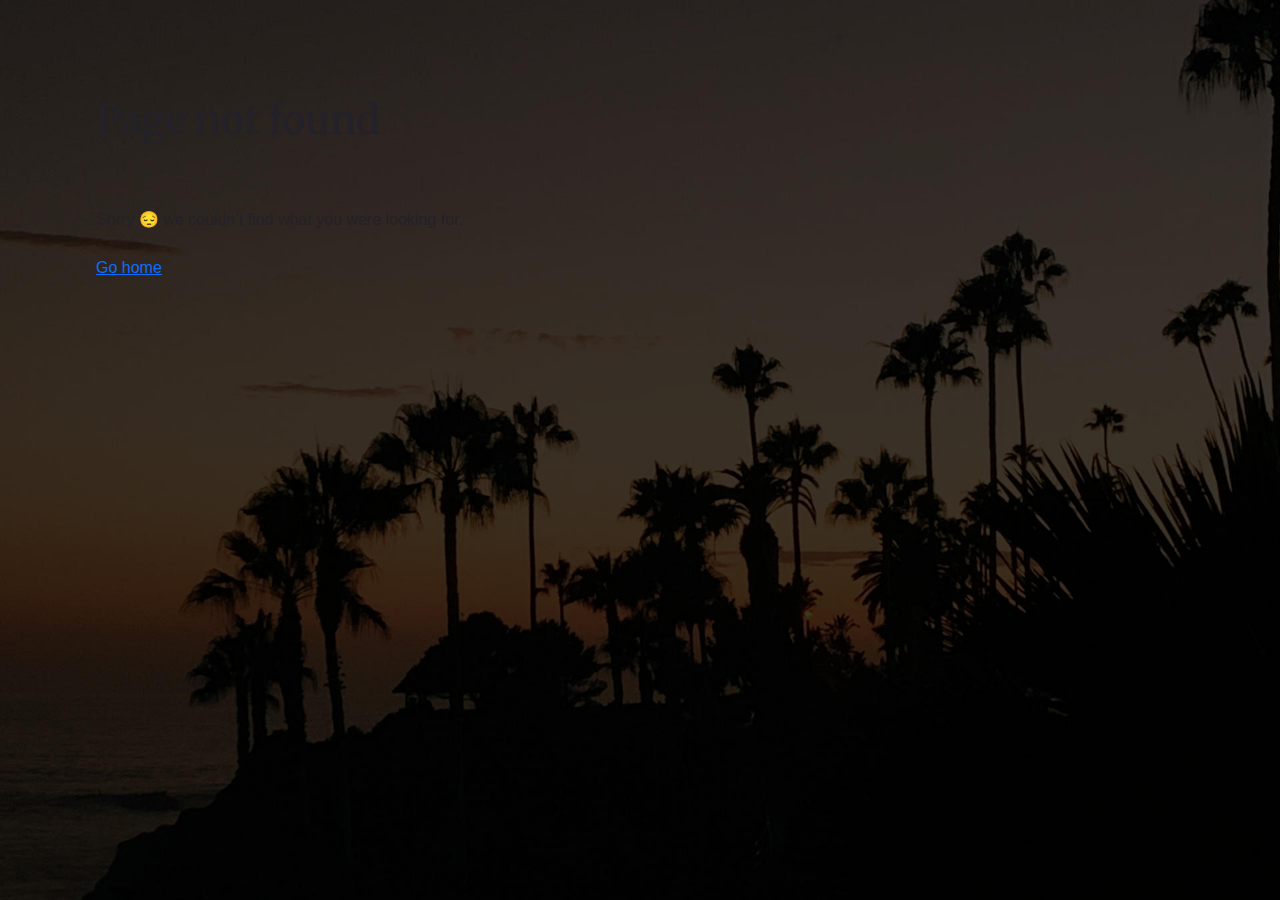
==== 404/index.html @ 90944f31 "Updates" ====
<!DOCTYPE html><html><head><meta charSet="utf-8"/><meta http-equiv="x-ua-compatible" content="ie=edge"/><meta name="viewport" content="width=device-width, initial-scale=1, shrink-to-fit=no"/><meta name="generator" content="Gatsby 4.20.0"/><style data-href="/styles.a5436a7a591c00bd6744.css" data-identity="gatsby-global-css">@charset "UTF-8";/*!
 * Bootstrap  v5.2.0 (https://getbootstrap.com/)
 * Copyright 2011-2022 The Bootstrap Authors
 * Copyright 2011-2022 Twitter, Inc.
 * Licensed under MIT (https://github.com/twbs/bootstrap/blob/main/LICENSE)
 */:root{--bs-blue:#0d6efd;--bs-indigo:#6610f2;--bs-purple:#6f42c1;--bs-pink:#d63384;--bs-red:#dc3545;--bs-orange:#fd7e14;--bs-yellow:#ffc107;--bs-green:#198754;--bs-teal:#20c997;--bs-cyan:#0dcaf0;--bs-black:#000;--bs-white:#fff;--bs-gray:#6c757d;--bs-gray-dark:#343a40;--bs-gray-100:#f8f9fa;--bs-gray-200:#e9ecef;--bs-gray-300:#dee2e6;--bs-gray-400:#ced4da;--bs-gray-500:#adb5bd;--bs-gray-600:#6c757d;--bs-gray-700:#495057;--bs-gray-800:#343a40;--bs-gray-900:#212529;--bs-primary:#0d6efd;--bs-secondary:#6c757d;--bs-success:#198754;--bs-info:#0dcaf0;--bs-warning:#ffc107;--bs-danger:#dc3545;--bs-light:#f8f9fa;--bs-dark:#212529;--bs-primary-rgb:13,110,253;--bs-secondary-rgb:108,117,125;--bs-success-rgb:25,135,84;--bs-info-rgb:13,202,240;--bs-warning-rgb:255,193,7;--bs-danger-rgb:220,53,69;--bs-light-rgb:248,249,250;--bs-dark-rgb:33,37,41;--bs-white-rgb:255,255,255;--bs-black-rgb:0,0,0;--bs-body-color-rgb:33,37,41;--bs-body-bg-rgb:255,255,255;--bs-font-sans-serif:system-ui,-apple-system,"Segoe UI",Roboto,"Helvetica Neue","Noto Sans","Liberation Sans",Arial,sans-serif,"Apple Color Emoji","Segoe UI Emoji","Segoe UI Symbol","Noto Color Emoji";--bs-font-monospace:SFMono-Regular,Menlo,Monaco,Consolas,"Liberation Mono","Courier New",monospace;--bs-gradient:linear-gradient(180deg,hsla(0,0%,100%,.15),hsla(0,0%,100%,0));--bs-body-font-family:var(--bs-font-sans-serif);--bs-body-font-size:1rem;--bs-body-font-weight:400;--bs-body-line-height:1.5;--bs-body-color:#212529;--bs-body-bg:#fff;--bs-border-width:1px;--bs-border-style:solid;--bs-border-color:#dee2e6;--bs-border-color-translucent:rgba(0,0,0,.175);--bs-border-radius:0.375rem;--bs-border-radius-sm:0.25rem;--bs-border-radius-lg:0.5rem;--bs-border-radius-xl:1rem;--bs-border-radius-2xl:2rem;--bs-border-radius-pill:50rem;--bs-link-color:#0d6efd;--bs-link-hover-color:#0a58ca;--bs-code-color:#d63384;--bs-highlight-bg:#fff3cd}*,:after,:before{box-sizing:border-box}@media (prefers-reduced-motion:no-preference){:root{scroll-behavior:smooth}}body{-webkit-text-size-adjust:100%;-webkit-tap-highlight-color:transparent;background-color:var(--bs-body-bg);color:var(--bs-body-color);font-family:var(--bs-body-font-family);font-size:var(--bs-body-font-size);font-weight:var(--bs-body-font-weight);line-height:var(--bs-body-line-height);margin:0;text-align:var(--bs-body-text-align)}hr{border:0;border-top:1px solid;color:inherit;margin:1rem 0;opacity:.25}.h1,.h2,.h3,.h4,.h5,.h6,h1,h2,h3,h4,h5,h6{font-weight:500;line-height:1.2;margin-bottom:.5rem;margin-top:0}.h1,h1{font-size:calc(1.375rem + 1.5vw)}@media (min-width:1200px){.h1,h1{font-size:2.5rem}}.h2,h2{font-size:calc(1.325rem + .9vw)}@media (min-width:1200px){.h2,h2{font-size:2rem}}.h3,h3{font-size:calc(1.3rem + .6vw)}@media (min-width:1200px){.h3,h3{font-size:1.75rem}}.h4,h4{font-size:calc(1.275rem + .3vw)}@media (min-width:1200px){.h4,h4{font-size:1.5rem}}.h5,h5{font-size:1.25rem}.h6,h6{font-size:1rem}p{margin-bottom:1rem;margin-top:0}abbr[title]{cursor:help;-webkit-text-decoration:underline dotted;text-decoration:underline dotted;-webkit-text-decoration-skip-ink:none;text-decoration-skip-ink:none}address{font-style:normal;line-height:inherit;margin-bottom:1rem}ol,ul{padding-left:2rem}dl,ol,ul{margin-bottom:1rem;margin-top:0}ol ol,ol ul,ul ol,ul ul{margin-bottom:0}dt{font-weight:700}dd{margin-bottom:.5rem;margin-left:0}blockquote{margin:0 0 1rem}b,strong{font-weight:bolder}.small,small{font-size:.875em}.mark,mark{background-color:var(--bs-highlight-bg);padding:.1875em}sub,sup{font-size:.75em;line-height:0;position:relative;vertical-align:baseline}sub{bottom:-.25em}sup{top:-.5em}a{color:var(--bs-link-color);text-decoration:underline}a:hover{color:var(--bs-link-hover-color)}a:not([href]):not([class]),a:not([href]):not([class]):hover{color:inherit;text-decoration:none}code,kbd,pre,samp{font-family:var(--bs-font-monospace);font-size:1em}pre{display:block;font-size:.875em;margin-bottom:1rem;margin-top:0;overflow:auto}pre code{color:inherit;font-size:inherit;word-break:normal}code{word-wrap:break-word;color:var(--bs-code-color);font-size:.875em}a>code{color:inherit}kbd{background-color:var(--bs-body-color);border-radius:.25rem;color:var(--bs-body-bg);font-size:.875em;padding:.1875rem .375rem}kbd kbd{font-size:1em;padding:0}figure{margin:0 0 1rem}img,svg{vertical-align:middle}table{border-collapse:collapse;caption-side:bottom}caption{color:#6c757d;padding-bottom:.5rem;padding-top:.5rem;text-align:left}th{text-align:inherit;text-align:-webkit-match-parent}tbody,td,tfoot,th,thead,tr{border:0 solid;border-color:inherit}label{display:inline-block}button{border-radius:0}button:focus:not(:focus-visible){outline:0}button,input,optgroup,select,textarea{font-family:inherit;font-size:inherit;line-height:inherit;margin:0}button,select{text-transform:none}[role=button]{cursor:pointer}select{word-wrap:normal}select:disabled{opacity:1}[list]:not([type=date]):not([type=datetime-local]):not([type=month]):not([type=week]):not([type=time])::-webkit-calendar-picker-indicator{display:none!important}[type=button],[type=reset],[type=submit],button{-webkit-appearance:button}[type=button]:not(:disabled),[type=reset]:not(:disabled),[type=submit]:not(:disabled),button:not(:disabled){cursor:pointer}::-moz-focus-inner{border-style:none;padding:0}textarea{resize:vertical}fieldset{border:0;margin:0;min-width:0;padding:0}legend{float:left;font-size:calc(1.275rem + .3vw);line-height:inherit;margin-bottom:.5rem;padding:0;width:100%}@media (min-width:1200px){legend{font-size:1.5rem}}legend+*{clear:left}::-webkit-datetime-edit-day-field,::-webkit-datetime-edit-fields-wrapper,::-webkit-datetime-edit-hour-field,::-webkit-datetime-edit-minute,::-webkit-datetime-edit-month-field,::-webkit-datetime-edit-text,::-webkit-datetime-edit-year-field{padding:0}::-webkit-inner-spin-button{height:auto}[type=search]{-webkit-appearance:textfield;outline-offset:-2px}::-webkit-search-decoration{-webkit-appearance:none}::-webkit-color-swatch-wrapper{padding:0}::-webkit-file-upload-button{-webkit-appearance:button;font:inherit}::file-selector-button{-webkit-appearance:button;font:inherit}output{display:inline-block}iframe{border:0}summary{cursor:pointer;display:list-item}progress{vertical-align:baseline}[hidden]{display:none!important}.lead{font-size:1.25rem;font-weight:300}.display-1{font-size:calc(1.625rem + 4.5vw);font-weight:300;line-height:1.2}@media (min-width:1200px){.display-1{font-size:5rem}}.display-2{font-size:calc(1.575rem + 3.9vw);font-weight:300;line-height:1.2}@media (min-width:1200px){.display-2{font-size:4.5rem}}.display-3{font-size:calc(1.525rem + 3.3vw);font-weight:300;line-height:1.2}@media (min-width:1200px){.display-3{font-size:4rem}}.display-4{font-size:calc(1.475rem + 2.7vw);font-weight:300;line-height:1.2}@media (min-width:1200px){.display-4{font-size:3.5rem}}.display-5{font-size:calc(1.425rem + 2.1vw);font-weight:300;line-height:1.2}@media (min-width:1200px){.display-5{font-size:3rem}}.display-6{font-size:calc(1.375rem + 1.5vw);font-weight:300;line-height:1.2}@media (min-width:1200px){.display-6{font-size:2.5rem}}.list-inline,.list-unstyled{list-style:none;padding-left:0}.list-inline-item{display:inline-block}.list-inline-item:not(:last-child){margin-right:.5rem}.initialism{font-size:.875em;text-transform:uppercase}.blockquote{font-size:1.25rem;margin-bottom:1rem}.blockquote>:last-child{margin-bottom:0}.blockquote-footer{color:#6c757d;font-size:.875em;margin-bottom:1rem;margin-top:-1rem}.blockquote-footer:before{content:"— "}.img-fluid,.img-thumbnail{height:auto;max-width:100%}.img-thumbnail{background-color:#fff;border:1px solid var(--bs-border-color);border-radius:.375rem;padding:.25rem}.figure{display:inline-block}.figure-img{line-height:1;margin-bottom:.5rem}.figure-caption{color:#6c757d;font-size:.875em}.container,.container-fluid,.container-lg,.container-md,.container-sm,.container-xl,.container-xxl{--bs-gutter-x:1.5rem;--bs-gutter-y:0;margin-left:auto;margin-right:auto;padding-left:calc(var(--bs-gutter-x)*.5);padding-right:calc(var(--bs-gutter-x)*.5);width:100%}@media (min-width:576px){.container,.container-sm{max-width:540px}}@media (min-width:768px){.container,.container-md,.container-sm{max-width:720px}}@media (min-width:992px){.container,.container-lg,.container-md,.container-sm{max-width:960px}}@media (min-width:1200px){.container,.container-lg,.container-md,.container-sm,.container-xl{max-width:1140px}}@media (min-width:1400px){.container,.container-lg,.container-md,.container-sm,.container-xl,.container-xxl{max-width:1320px}}.row{--bs-gutter-x:1.5rem;--bs-gutter-y:0;display:flex;flex-wrap:wrap;margin-left:calc(var(--bs-gutter-x)*-.5);margin-right:calc(var(--bs-gutter-x)*-.5);margin-top:calc(var(--bs-gutter-y)*-1)}.row>*{flex-shrink:0;margin-top:var(--bs-gutter-y);max-width:100%;padding-left:calc(var(--bs-gutter-x)*.5);padding-right:calc(var(--bs-gutter-x)*.5);width:100%}.col{flex:1 0}.row-cols-auto>*{flex:0 0 auto;width:auto}.row-cols-1>*{flex:0 0 auto;width:100%}.row-cols-2>*{flex:0 0 auto;width:50%}.row-cols-3>*{flex:0 0 auto;width:33.3333333333%}.row-cols-4>*{flex:0 0 auto;width:25%}.row-cols-5>*{flex:0 0 auto;width:20%}.row-cols-6>*{flex:0 0 auto;width:16.6666666667%}.col-auto{flex:0 0 auto;width:auto}.col-1{flex:0 0 auto;width:8.33333333%}.col-2{flex:0 0 auto;width:16.66666667%}.col-3{flex:0 0 auto;width:25%}.col-4{flex:0 0 auto;width:33.33333333%}.col-5{flex:0 0 auto;width:41.66666667%}.col-6{flex:0 0 auto;width:50%}.col-7{flex:0 0 auto;width:58.33333333%}.col-8{flex:0 0 auto;width:66.66666667%}.col-9{flex:0 0 auto;width:75%}.col-10{flex:0 0 auto;width:83.33333333%}.col-11{flex:0 0 auto;width:91.66666667%}.col-12{flex:0 0 auto;width:100%}.offset-1{margin-left:8.33333333%}.offset-2{margin-left:16.66666667%}.offset-3{margin-left:25%}.offset-4{margin-left:33.33333333%}.offset-5{margin-left:41.66666667%}.offset-6{margin-left:50%}.offset-7{margin-left:58.33333333%}.offset-8{margin-left:66.66666667%}.offset-9{margin-left:75%}.offset-10{margin-left:83.33333333%}.offset-11{margin-left:91.66666667%}.g-0,.gx-0{--bs-gutter-x:0}.g-0,.gy-0{--bs-gutter-y:0}.g-1,.gx-1{--bs-gutter-x:0.25rem}.g-1,.gy-1{--bs-gutter-y:0.25rem}.g-2,.gx-2{--bs-gutter-x:0.5rem}.g-2,.gy-2{--bs-gutter-y:0.5rem}.g-3,.gx-3{--bs-gutter-x:1rem}.g-3,.gy-3{--bs-gutter-y:1rem}.g-4,.gx-4{--bs-gutter-x:1.5rem}.g-4,.gy-4{--bs-gutter-y:1.5rem}.g-5,.gx-5{--bs-gutter-x:3rem}.g-5,.gy-5{--bs-gutter-y:3rem}@media (min-width:576px){.col-sm{flex:1 0}.row-cols-sm-auto>*{flex:0 0 auto;width:auto}.row-cols-sm-1>*{flex:0 0 auto;width:100%}.row-cols-sm-2>*{flex:0 0 auto;width:50%}.row-cols-sm-3>*{flex:0 0 auto;width:33.3333333333%}.row-cols-sm-4>*{flex:0 0 auto;width:25%}.row-cols-sm-5>*{flex:0 0 auto;width:20%}.row-cols-sm-6>*{flex:0 0 auto;width:16.6666666667%}.col-sm-auto{flex:0 0 auto;width:auto}.col-sm-1{flex:0 0 auto;width:8.33333333%}.col-sm-2{flex:0 0 auto;width:16.66666667%}.col-sm-3{flex:0 0 auto;width:25%}.col-sm-4{flex:0 0 auto;width:33.33333333%}.col-sm-5{flex:0 0 auto;width:41.66666667%}.col-sm-6{flex:0 0 auto;width:50%}.col-sm-7{flex:0 0 auto;width:58.33333333%}.col-sm-8{flex:0 0 auto;width:66.66666667%}.col-sm-9{flex:0 0 auto;width:75%}.col-sm-10{flex:0 0 auto;width:83.33333333%}.col-sm-11{flex:0 0 auto;width:91.66666667%}.col-sm-12{flex:0 0 auto;width:100%}.offset-sm-0{margin-left:0}.offset-sm-1{margin-left:8.33333333%}.offset-sm-2{margin-left:16.66666667%}.offset-sm-3{margin-left:25%}.offset-sm-4{margin-left:33.33333333%}.offset-sm-5{margin-left:41.66666667%}.offset-sm-6{margin-left:50%}.offset-sm-7{margin-left:58.33333333%}.offset-sm-8{margin-left:66.66666667%}.offset-sm-9{margin-left:75%}.offset-sm-10{margin-left:83.33333333%}.offset-sm-11{margin-left:91.66666667%}.g-sm-0,.gx-sm-0{--bs-gutter-x:0}.g-sm-0,.gy-sm-0{--bs-gutter-y:0}.g-sm-1,.gx-sm-1{--bs-gutter-x:0.25rem}.g-sm-1,.gy-sm-1{--bs-gutter-y:0.25rem}.g-sm-2,.gx-sm-2{--bs-gutter-x:0.5rem}.g-sm-2,.gy-sm-2{--bs-gutter-y:0.5rem}.g-sm-3,.gx-sm-3{--bs-gutter-x:1rem}.g-sm-3,.gy-sm-3{--bs-gutter-y:1rem}.g-sm-4,.gx-sm-4{--bs-gutter-x:1.5rem}.g-sm-4,.gy-sm-4{--bs-gutter-y:1.5rem}.g-sm-5,.gx-sm-5{--bs-gutter-x:3rem}.g-sm-5,.gy-sm-5{--bs-gutter-y:3rem}}@media (min-width:768px){.col-md{flex:1 0}.row-cols-md-auto>*{flex:0 0 auto;width:auto}.row-cols-md-1>*{flex:0 0 auto;width:100%}.row-cols-md-2>*{flex:0 0 auto;width:50%}.row-cols-md-3>*{flex:0 0 auto;width:33.3333333333%}.row-cols-md-4>*{flex:0 0 auto;width:25%}.row-cols-md-5>*{flex:0 0 auto;width:20%}.row-cols-md-6>*{flex:0 0 auto;width:16.6666666667%}.col-md-auto{flex:0 0 auto;width:auto}.col-md-1{flex:0 0 auto;width:8.33333333%}.col-md-2{flex:0 0 auto;width:16.66666667%}.col-md-3{flex:0 0 auto;width:25%}.col-md-4{flex:0 0 auto;width:33.33333333%}.col-md-5{flex:0 0 auto;width:41.66666667%}.col-md-6{flex:0 0 auto;width:50%}.col-md-7{flex:0 0 auto;width:58.33333333%}.col-md-8{flex:0 0 auto;width:66.66666667%}.col-md-9{flex:0 0 auto;width:75%}.col-md-10{flex:0 0 auto;width:83.33333333%}.col-md-11{flex:0 0 auto;width:91.66666667%}.col-md-12{flex:0 0 auto;width:100%}.offset-md-0{margin-left:0}.offset-md-1{margin-left:8.33333333%}.offset-md-2{margin-left:16.66666667%}.offset-md-3{margin-left:25%}.offset-md-4{margin-left:33.33333333%}.offset-md-5{margin-left:41.66666667%}.offset-md-6{margin-left:50%}.offset-md-7{margin-left:58.33333333%}.offset-md-8{margin-left:66.66666667%}.offset-md-9{margin-left:75%}.offset-md-10{margin-left:83.33333333%}.offset-md-11{margin-left:91.66666667%}.g-md-0,.gx-md-0{--bs-gutter-x:0}.g-md-0,.gy-md-0{--bs-gutter-y:0}.g-md-1,.gx-md-1{--bs-gutter-x:0.25rem}.g-md-1,.gy-md-1{--bs-gutter-y:0.25rem}.g-md-2,.gx-md-2{--bs-gutter-x:0.5rem}.g-md-2,.gy-md-2{--bs-gutter-y:0.5rem}.g-md-3,.gx-md-3{--bs-gutter-x:1rem}.g-md-3,.gy-md-3{--bs-gutter-y:1rem}.g-md-4,.gx-md-4{--bs-gutter-x:1.5rem}.g-md-4,.gy-md-4{--bs-gutter-y:1.5rem}.g-md-5,.gx-md-5{--bs-gutter-x:3rem}.g-md-5,.gy-md-5{--bs-gutter-y:3rem}}@media (min-width:992px){.col-lg{flex:1 0}.row-cols-lg-auto>*{flex:0 0 auto;width:auto}.row-cols-lg-1>*{flex:0 0 auto;width:100%}.row-cols-lg-2>*{flex:0 0 auto;width:50%}.row-cols-lg-3>*{flex:0 0 auto;width:33.3333333333%}.row-cols-lg-4>*{flex:0 0 auto;width:25%}.row-cols-lg-5>*{flex:0 0 auto;width:20%}.row-cols-lg-6>*{flex:0 0 auto;width:16.6666666667%}.col-lg-auto{flex:0 0 auto;width:auto}.col-lg-1{flex:0 0 auto;width:8.33333333%}.col-lg-2{flex:0 0 auto;width:16.66666667%}.col-lg-3{flex:0 0 auto;width:25%}.col-lg-4{flex:0 0 auto;width:33.33333333%}.col-lg-5{flex:0 0 auto;width:41.66666667%}.col-lg-6{flex:0 0 auto;width:50%}.col-lg-7{flex:0 0 auto;width:58.33333333%}.col-lg-8{flex:0 0 auto;width:66.66666667%}.col-lg-9{flex:0 0 auto;width:75%}.col-lg-10{flex:0 0 auto;width:83.33333333%}.col-lg-11{flex:0 0 auto;width:91.66666667%}.col-lg-12{flex:0 0 auto;width:100%}.offset-lg-0{margin-left:0}.offset-lg-1{margin-left:8.33333333%}.offset-lg-2{margin-left:16.66666667%}.offset-lg-3{margin-left:25%}.offset-lg-4{margin-left:33.33333333%}.offset-lg-5{margin-left:41.66666667%}.offset-lg-6{margin-left:50%}.offset-lg-7{margin-left:58.33333333%}.offset-lg-8{margin-left:66.66666667%}.offset-lg-9{margin-left:75%}.offset-lg-10{margin-left:83.33333333%}.offset-lg-11{margin-left:91.66666667%}.g-lg-0,.gx-lg-0{--bs-gutter-x:0}.g-lg-0,.gy-lg-0{--bs-gutter-y:0}.g-lg-1,.gx-lg-1{--bs-gutter-x:0.25rem}.g-lg-1,.gy-lg-1{--bs-gutter-y:0.25rem}.g-lg-2,.gx-lg-2{--bs-gutter-x:0.5rem}.g-lg-2,.gy-lg-2{--bs-gutter-y:0.5rem}.g-lg-3,.gx-lg-3{--bs-gutter-x:1rem}.g-lg-3,.gy-lg-3{--bs-gutter-y:1rem}.g-lg-4,.gx-lg-4{--bs-gutter-x:1.5rem}.g-lg-4,.gy-lg-4{--bs-gutter-y:1.5rem}.g-lg-5,.gx-lg-5{--bs-gutter-x:3rem}.g-lg-5,.gy-lg-5{--bs-gutter-y:3rem}}@media (min-width:1200px){.col-xl{flex:1 0}.row-cols-xl-auto>*{flex:0 0 auto;width:auto}.row-cols-xl-1>*{flex:0 0 auto;width:100%}.row-cols-xl-2>*{flex:0 0 auto;width:50%}.row-cols-xl-3>*{flex:0 0 auto;width:33.3333333333%}.row-cols-xl-4>*{flex:0 0 auto;width:25%}.row-cols-xl-5>*{flex:0 0 auto;width:20%}.row-cols-xl-6>*{flex:0 0 auto;width:16.6666666667%}.col-xl-auto{flex:0 0 auto;width:auto}.col-xl-1{flex:0 0 auto;width:8.33333333%}.col-xl-2{flex:0 0 auto;width:16.66666667%}.col-xl-3{flex:0 0 auto;width:25%}.col-xl-4{flex:0 0 auto;width:33.33333333%}.col-xl-5{flex:0 0 auto;width:41.66666667%}.col-xl-6{flex:0 0 auto;width:50%}.col-xl-7{flex:0 0 auto;width:58.33333333%}.col-xl-8{flex:0 0 auto;width:66.66666667%}.col-xl-9{flex:0 0 auto;width:75%}.col-xl-10{flex:0 0 auto;width:83.33333333%}.col-xl-11{flex:0 0 auto;width:91.66666667%}.col-xl-12{flex:0 0 auto;width:100%}.offset-xl-0{margin-left:0}.offset-xl-1{margin-left:8.33333333%}.offset-xl-2{margin-left:16.66666667%}.offset-xl-3{margin-left:25%}.offset-xl-4{margin-left:33.33333333%}.offset-xl-5{margin-left:41.66666667%}.offset-xl-6{margin-left:50%}.offset-xl-7{margin-left:58.33333333%}.offset-xl-8{margin-left:66.66666667%}.offset-xl-9{margin-left:75%}.offset-xl-10{margin-left:83.33333333%}.offset-xl-11{margin-left:91.66666667%}.g-xl-0,.gx-xl-0{--bs-gutter-x:0}.g-xl-0,.gy-xl-0{--bs-gutter-y:0}.g-xl-1,.gx-xl-1{--bs-gutter-x:0.25rem}.g-xl-1,.gy-xl-1{--bs-gutter-y:0.25rem}.g-xl-2,.gx-xl-2{--bs-gutter-x:0.5rem}.g-xl-2,.gy-xl-2{--bs-gutter-y:0.5rem}.g-xl-3,.gx-xl-3{--bs-gutter-x:1rem}.g-xl-3,.gy-xl-3{--bs-gutter-y:1rem}.g-xl-4,.gx-xl-4{--bs-gutter-x:1.5rem}.g-xl-4,.gy-xl-4{--bs-gutter-y:1.5rem}.g-xl-5,.gx-xl-5{--bs-gutter-x:3rem}.g-xl-5,.gy-xl-5{--bs-gutter-y:3rem}}@media (min-width:1400px){.col-xxl{flex:1 0}.row-cols-xxl-auto>*{flex:0 0 auto;width:auto}.row-cols-xxl-1>*{flex:0 0 auto;width:100%}.row-cols-xxl-2>*{flex:0 0 auto;width:50%}.row-cols-xxl-3>*{flex:0 0 auto;width:33.3333333333%}.row-cols-xxl-4>*{flex:0 0 auto;width:25%}.row-cols-xxl-5>*{flex:0 0 auto;width:20%}.row-cols-xxl-6>*{flex:0 0 auto;width:16.6666666667%}.col-xxl-auto{flex:0 0 auto;width:auto}.col-xxl-1{flex:0 0 auto;width:8.33333333%}.col-xxl-2{flex:0 0 auto;width:16.66666667%}.col-xxl-3{flex:0 0 auto;width:25%}.col-xxl-4{flex:0 0 auto;width:33.33333333%}.col-xxl-5{flex:0 0 auto;width:41.66666667%}.col-xxl-6{flex:0 0 auto;width:50%}.col-xxl-7{flex:0 0 auto;width:58.33333333%}.col-xxl-8{flex:0 0 auto;width:66.66666667%}.col-xxl-9{flex:0 0 auto;width:75%}.col-xxl-10{flex:0 0 auto;width:83.33333333%}.col-xxl-11{flex:0 0 auto;width:91.66666667%}.col-xxl-12{flex:0 0 auto;width:100%}.offset-xxl-0{margin-left:0}.offset-xxl-1{margin-left:8.33333333%}.offset-xxl-2{margin-left:16.66666667%}.offset-xxl-3{margin-left:25%}.offset-xxl-4{margin-left:33.33333333%}.offset-xxl-5{margin-left:41.66666667%}.offset-xxl-6{margin-left:50%}.offset-xxl-7{margin-left:58.33333333%}.offset-xxl-8{margin-left:66.66666667%}.offset-xxl-9{margin-left:75%}.offset-xxl-10{margin-left:83.33333333%}.offset-xxl-11{margin-left:91.66666667%}.g-xxl-0,.gx-xxl-0{--bs-gutter-x:0}.g-xxl-0,.gy-xxl-0{--bs-gutter-y:0}.g-xxl-1,.gx-xxl-1{--bs-gutter-x:0.25rem}.g-xxl-1,.gy-xxl-1{--bs-gutter-y:0.25rem}.g-xxl-2,.gx-xxl-2{--bs-gutter-x:0.5rem}.g-xxl-2,.gy-xxl-2{--bs-gutter-y:0.5rem}.g-xxl-3,.gx-xxl-3{--bs-gutter-x:1rem}.g-xxl-3,.gy-xxl-3{--bs-gutter-y:1rem}.g-xxl-4,.gx-xxl-4{--bs-gutter-x:1.5rem}.g-xxl-4,.gy-xxl-4{--bs-gutter-y:1.5rem}.g-xxl-5,.gx-xxl-5{--bs-gutter-x:3rem}.g-xxl-5,.gy-xxl-5{--bs-gutter-y:3rem}}.table{--bs-table-color:var(--bs-body-color);--bs-table-bg:transparent;--bs-table-border-color:var(--bs-border-color);--bs-table-accent-bg:transparent;--bs-table-striped-color:var(--bs-body-color);--bs-table-striped-bg:rgba(0,0,0,.05);--bs-table-active-color:var(--bs-body-color);--bs-table-active-bg:rgba(0,0,0,.1);--bs-table-hover-color:var(--bs-body-color);--bs-table-hover-bg:rgba(0,0,0,.075);border-color:var(--bs-table-border-color);color:var(--bs-table-color);margin-bottom:1rem;vertical-align:top;width:100%}.table>:not(caption)>*>*{background-color:var(--bs-table-bg);border-bottom-width:1px;box-shadow:inset 0 0 0 9999px var(--bs-table-accent-bg);padding:.5rem}.table>tbody{vertical-align:inherit}.table>thead{vertical-align:bottom}.table-group-divider{border-top:2px solid}.caption-top{caption-side:top}.table-sm>:not(caption)>*>*{padding:.25rem}.table-bordered>:not(caption)>*{border-width:1px 0}.table-bordered>:not(caption)>*>*{border-width:0 1px}.table-borderless>:not(caption)>*>*{border-bottom-width:0}.table-borderless>:not(:first-child){border-top-width:0}.table-striped-columns>:not(caption)>tr>:nth-child(2n),.table-striped>tbody>tr:nth-of-type(odd)>*{--bs-table-accent-bg:var(--bs-table-striped-bg);color:var(--bs-table-striped-color)}.table-active{--bs-table-accent-bg:var(--bs-table-active-bg);color:var(--bs-table-active-color)}.table-hover>tbody>tr:hover>*{--bs-table-accent-bg:var(--bs-table-hover-bg);color:var(--bs-table-hover-color)}.table-primary{--bs-table-color:#000;--bs-table-bg:#cfe2ff;--bs-table-border-color:#bacbe6;--bs-table-striped-bg:#c5d7f2;--bs-table-striped-color:#000;--bs-table-active-bg:#bacbe6;--bs-table-active-color:#000;--bs-table-hover-bg:#bfd1ec;--bs-table-hover-color:#000}.table-primary,.table-secondary{border-color:var(--bs-table-border-color);color:var(--bs-table-color)}.table-secondary{--bs-table-color:#000;--bs-table-bg:#e2e3e5;--bs-table-border-color:#cbccce;--bs-table-striped-bg:#d7d8da;--bs-table-striped-color:#000;--bs-table-active-bg:#cbccce;--bs-table-active-color:#000;--bs-table-hover-bg:#d1d2d4;--bs-table-hover-color:#000}.table-success{--bs-table-color:#000;--bs-table-bg:#d1e7dd;--bs-table-border-color:#bcd0c7;--bs-table-striped-bg:#c7dbd2;--bs-table-striped-color:#000;--bs-table-active-bg:#bcd0c7;--bs-table-active-color:#000;--bs-table-hover-bg:#c1d6cc;--bs-table-hover-color:#000}.table-info,.table-success{border-color:var(--bs-table-border-color);color:var(--bs-table-color)}.table-info{--bs-table-color:#000;--bs-table-bg:#cff4fc;--bs-table-border-color:#badce3;--bs-table-striped-bg:#c5e8ef;--bs-table-striped-color:#000;--bs-table-active-bg:#badce3;--bs-table-active-color:#000;--bs-table-hover-bg:#bfe2e9;--bs-table-hover-color:#000}.table-warning{--bs-table-color:#000;--bs-table-bg:#fff3cd;--bs-table-border-color:#e6dbb9;--bs-table-striped-bg:#f2e7c3;--bs-table-striped-color:#000;--bs-table-active-bg:#e6dbb9;--bs-table-active-color:#000;--bs-table-hover-bg:#ece1be;--bs-table-hover-color:#000}.table-danger,.table-warning{border-color:var(--bs-table-border-color);color:var(--bs-table-color)}.table-danger{--bs-table-color:#000;--bs-table-bg:#f8d7da;--bs-table-border-color:#dfc2c4;--bs-table-striped-bg:#eccccf;--bs-table-striped-color:#000;--bs-table-active-bg:#dfc2c4;--bs-table-active-color:#000;--bs-table-hover-bg:#e5c7ca;--bs-table-hover-color:#000}.table-light{--bs-table-color:#000;--bs-table-bg:#f8f9fa;--bs-table-border-color:#dfe0e1;--bs-table-striped-bg:#ecedee;--bs-table-striped-color:#000;--bs-table-active-bg:#dfe0e1;--bs-table-active-color:#000;--bs-table-hover-bg:#e5e6e7;--bs-table-hover-color:#000}.table-dark,.table-light{border-color:var(--bs-table-border-color);color:var(--bs-table-color)}.table-dark{--bs-table-color:#fff;--bs-table-bg:#212529;--bs-table-border-color:#373b3e;--bs-table-striped-bg:#2c3034;--bs-table-striped-color:#fff;--bs-table-active-bg:#373b3e;--bs-table-active-color:#fff;--bs-table-hover-bg:#323539;--bs-table-hover-color:#fff}.table-responsive{-webkit-overflow-scrolling:touch;overflow-x:auto}@media (max-width:575.98px){.table-responsive-sm{-webkit-overflow-scrolling:touch;overflow-x:auto}}@media (max-width:767.98px){.table-responsive-md{-webkit-overflow-scrolling:touch;overflow-x:auto}}@media (max-width:991.98px){.table-responsive-lg{-webkit-overflow-scrolling:touch;overflow-x:auto}}@media (max-width:1199.98px){.table-responsive-xl{-webkit-overflow-scrolling:touch;overflow-x:auto}}@media (max-width:1399.98px){.table-responsive-xxl{-webkit-overflow-scrolling:touch;overflow-x:auto}}.form-label{margin-bottom:.5rem}.col-form-label{font-size:inherit;line-height:1.5;margin-bottom:0;padding-bottom:calc(.375rem + 1px);padding-top:calc(.375rem + 1px)}.col-form-label-lg{font-size:1.25rem;padding-bottom:calc(.5rem + 1px);padding-top:calc(.5rem + 1px)}.col-form-label-sm{font-size:.875rem;padding-bottom:calc(.25rem + 1px);padding-top:calc(.25rem + 1px)}.form-text{color:#6c757d;font-size:.875em;margin-top:.25rem}.form-control{-webkit-appearance:none;appearance:none;background-clip:padding-box;background-color:#fff;border:1px solid #ced4da;border-radius:.375rem;color:#212529;display:block;font-size:1rem;font-weight:400;line-height:1.5;padding:.375rem .75rem;transition:border-color .15s ease-in-out,box-shadow .15s ease-in-out;width:100%}@media (prefers-reduced-motion:reduce){.form-control{transition:none}}.form-control[type=file]{overflow:hidden}.form-control[type=file]:not(:disabled):not([readonly]){cursor:pointer}.form-control:focus{background-color:#fff;border-color:#86b7fe;box-shadow:0 0 0 .25rem rgba(13,110,253,.25);color:#212529;outline:0}.form-control::-webkit-date-and-time-value{height:1.5em}.form-control::-webkit-input-placeholder{color:#6c757d;opacity:1}.form-control::placeholder{color:#6c757d;opacity:1}.form-control:disabled{background-color:#e9ecef;opacity:1}.form-control::-webkit-file-upload-button{-webkit-margin-end:.75rem;background-color:#e9ecef;border:0 solid;border-color:inherit;border-inline-end-width:1px;border-radius:0;color:#212529;margin:-.375rem -.75rem;margin-inline-end:.75rem;padding:.375rem .75rem;pointer-events:none;-webkit-transition:color .15s ease-in-out,background-color .15s ease-in-out,border-color .15s ease-in-out,box-shadow .15s ease-in-out;transition:color .15s ease-in-out,background-color .15s ease-in-out,border-color .15s ease-in-out,box-shadow .15s ease-in-out}.form-control::file-selector-button{-webkit-margin-end:.75rem;background-color:#e9ecef;border:0 solid;border-color:inherit;border-inline-end-width:1px;border-radius:0;color:#212529;margin:-.375rem -.75rem;margin-inline-end:.75rem;padding:.375rem .75rem;pointer-events:none;transition:color .15s ease-in-out,background-color .15s ease-in-out,border-color .15s ease-in-out,box-shadow .15s ease-in-out}@media (prefers-reduced-motion:reduce){.form-control::-webkit-file-upload-button{-webkit-transition:none;transition:none}.form-control::file-selector-button{transition:none}}.form-control:hover:not(:disabled):not([readonly])::-webkit-file-upload-button{background-color:#dde0e3}.form-control:hover:not(:disabled):not([readonly])::file-selector-button{background-color:#dde0e3}.form-control-plaintext{background-color:transparent;border:solid transparent;border-width:1px 0;color:#212529;display:block;line-height:1.5;margin-bottom:0;padding:.375rem 0;width:100%}.form-control-plaintext:focus{outline:0}.form-control-plaintext.form-control-lg,.form-control-plaintext.form-control-sm{padding-left:0;padding-right:0}.form-control-sm{border-radius:.25rem;font-size:.875rem;min-height:calc(1.5em + .5rem + 2px);padding:.25rem .5rem}.form-control-sm::-webkit-file-upload-button{-webkit-margin-end:.5rem;margin:-.25rem -.5rem;margin-inline-end:.5rem;padding:.25rem .5rem}.form-control-sm::file-selector-button{-webkit-margin-end:.5rem;margin:-.25rem -.5rem;margin-inline-end:.5rem;padding:.25rem .5rem}.form-control-lg{border-radius:.5rem;font-size:1.25rem;min-height:calc(1.5em + 1rem + 2px);padding:.5rem 1rem}.form-control-lg::-webkit-file-upload-button{-webkit-margin-end:1rem;margin:-.5rem -1rem;margin-inline-end:1rem;padding:.5rem 1rem}.form-control-lg::file-selector-button{-webkit-margin-end:1rem;margin:-.5rem -1rem;margin-inline-end:1rem;padding:.5rem 1rem}textarea.form-control{min-height:calc(1.5em + .75rem + 2px)}textarea.form-control-sm{min-height:calc(1.5em + .5rem + 2px)}textarea.form-control-lg{min-height:calc(1.5em + 1rem + 2px)}.form-control-color{height:calc(1.5em + .75rem + 2px);padding:.375rem;width:3rem}.form-control-color:not(:disabled):not([readonly]){cursor:pointer}.form-control-color::-moz-color-swatch{border:0!important;border-radius:.375rem}.form-control-color::-webkit-color-swatch{border-radius:.375rem}.form-control-color.form-control-sm{height:calc(1.5em + .5rem + 2px)}.form-control-color.form-control-lg{height:calc(1.5em + 1rem + 2px)}.form-select{-moz-padding-start:calc(.75rem - 3px);-webkit-appearance:none;appearance:none;background-color:#fff;background-image:url("data:image/svg+xml;charset=utf-8,%3Csvg xmlns='http://www.w3.org/2000/svg' viewBox='0 0 16 16'%3E%3Cpath fill='none' stroke='%23343a40' stroke-linecap='round' stroke-linejoin='round' stroke-width='2' d='m2 5 6 6 6-6'/%3E%3C/svg%3E");background-position:right .75rem center;background-repeat:no-repeat;background-size:16px 12px;border:1px solid #ced4da;border-radius:.375rem;color:#212529;display:block;font-size:1rem;font-weight:400;line-height:1.5;padding:.375rem 2.25rem .375rem .75rem;transition:border-color .15s ease-in-out,box-shadow .15s ease-in-out;width:100%}@media (prefers-reduced-motion:reduce){.form-select{transition:none}}.form-select:focus{border-color:#86b7fe;box-shadow:0 0 0 .25rem rgba(13,110,253,.25);outline:0}.form-select[multiple],.form-select[size]:not([size="1"]){background-image:none;padding-right:.75rem}.form-select:disabled{background-color:#e9ecef}.form-select:-moz-focusring{color:transparent;text-shadow:0 0 0 #212529}.form-select-sm{border-radius:.25rem;font-size:.875rem;padding-bottom:.25rem;padding-left:.5rem;padding-top:.25rem}.form-select-lg{border-radius:.5rem;font-size:1.25rem;padding-bottom:.5rem;padding-left:1rem;padding-top:.5rem}.form-check{display:block;margin-bottom:.125rem;min-height:1.5rem;padding-left:1.5em}.form-check .form-check-input{float:left;margin-left:-1.5em}.form-check-reverse{padding-left:0;padding-right:1.5em;text-align:right}.form-check-reverse .form-check-input{float:right;margin-left:0;margin-right:-1.5em}.form-check-input{-webkit-appearance:none;appearance:none;background-color:#fff;background-position:50%;background-repeat:no-repeat;background-size:contain;border:1px solid rgba(0,0,0,.25);height:1em;margin-top:.25em;-webkit-print-color-adjust:exact;print-color-adjust:exact;vertical-align:top;width:1em}.form-check-input[type=checkbox]{border-radius:.25em}.form-check-input[type=radio]{border-radius:50%}.form-check-input:active{-webkit-filter:brightness(90%);filter:brightness(90%)}.form-check-input:focus{border-color:#86b7fe;box-shadow:0 0 0 .25rem rgba(13,110,253,.25);outline:0}.form-check-input:checked{background-color:#0d6efd;border-color:#0d6efd}.form-check-input:checked[type=checkbox]{background-image:url("data:image/svg+xml;charset=utf-8,%3Csvg xmlns='http://www.w3.org/2000/svg' viewBox='0 0 20 20'%3E%3Cpath fill='none' stroke='%23fff' stroke-linecap='round' stroke-linejoin='round' stroke-width='3' d='m6 10 3 3 6-6'/%3E%3C/svg%3E")}.form-check-input:checked[type=radio]{background-image:url("data:image/svg+xml;charset=utf-8,%3Csvg xmlns='http://www.w3.org/2000/svg' viewBox='-4 -4 8 8'%3E%3Ccircle r='2' fill='%23fff'/%3E%3C/svg%3E")}.form-check-input[type=checkbox]:indeterminate{background-color:#0d6efd;background-image:url("data:image/svg+xml;charset=utf-8,%3Csvg xmlns='http://www.w3.org/2000/svg' viewBox='0 0 20 20'%3E%3Cpath fill='none' stroke='%23fff' stroke-linecap='round' stroke-linejoin='round' stroke-width='3' d='M6 10h8'/%3E%3C/svg%3E");border-color:#0d6efd}.form-check-input:disabled{-webkit-filter:none;filter:none;opacity:.5;pointer-events:none}.form-check-input:disabled~.form-check-label,.form-check-input[disabled]~.form-check-label{cursor:default;opacity:.5}.form-switch{padding-left:2.5em}.form-switch .form-check-input{background-image:url("data:image/svg+xml;charset=utf-8,%3Csvg xmlns='http://www.w3.org/2000/svg' viewBox='-4 -4 8 8'%3E%3Ccircle r='3' fill='rgba(0, 0, 0, 0.25)'/%3E%3C/svg%3E");background-position:0;border-radius:2em;margin-left:-2.5em;transition:background-position .15s ease-in-out;width:2em}@media (prefers-reduced-motion:reduce){.form-switch .form-check-input{transition:none}}.form-switch .form-check-input:focus{background-image:url("data:image/svg+xml;charset=utf-8,%3Csvg xmlns='http://www.w3.org/2000/svg' viewBox='-4 -4 8 8'%3E%3Ccircle r='3' fill='%2386b7fe'/%3E%3C/svg%3E")}.form-switch .form-check-input:checked{background-image:url("data:image/svg+xml;charset=utf-8,%3Csvg xmlns='http://www.w3.org/2000/svg' viewBox='-4 -4 8 8'%3E%3Ccircle r='3' fill='%23fff'/%3E%3C/svg%3E");background-position:100%}.form-switch.form-check-reverse{padding-left:0;padding-right:2.5em}.form-switch.form-check-reverse .form-check-input{margin-left:0;margin-right:-2.5em}.form-check-inline{display:inline-block;margin-right:1rem}.btn-check{clip:rect(0,0,0,0);pointer-events:none;position:absolute}.btn-check:disabled+.btn,.btn-check[disabled]+.btn{-webkit-filter:none;filter:none;opacity:.65;pointer-events:none}.form-range{-webkit-appearance:none;appearance:none;background-color:transparent;height:1.5rem;padding:0;width:100%}.form-range:focus{outline:0}.form-range:focus::-webkit-slider-thumb{box-shadow:0 0 0 1px #fff,0 0 0 .25rem rgba(13,110,253,.25)}.form-range:focus::-moz-range-thumb{box-shadow:0 0 0 1px #fff,0 0 0 .25rem rgba(13,110,253,.25)}.form-range::-moz-focus-outer{border:0}.form-range::-webkit-slider-thumb{-webkit-appearance:none;appearance:none;background-color:#0d6efd;border:0;border-radius:1rem;height:1rem;margin-top:-.25rem;-webkit-transition:background-color .15s ease-in-out,border-color .15s ease-in-out,box-shadow .15s ease-in-out;transition:background-color .15s ease-in-out,border-color .15s ease-in-out,box-shadow .15s ease-in-out;width:1rem}@media (prefers-reduced-motion:reduce){.form-range::-webkit-slider-thumb{-webkit-transition:none;transition:none}}.form-range::-webkit-slider-thumb:active{background-color:#b6d4fe}.form-range::-webkit-slider-runnable-track{background-color:#dee2e6;border-color:transparent;border-radius:1rem;color:transparent;cursor:pointer;height:.5rem;width:100%}.form-range::-moz-range-thumb{appearance:none;background-color:#0d6efd;border:0;border-radius:1rem;height:1rem;-moz-transition:background-color .15s ease-in-out,border-color .15s ease-in-out,box-shadow .15s ease-in-out;transition:background-color .15s ease-in-out,border-color .15s ease-in-out,box-shadow .15s ease-in-out;width:1rem}@media (prefers-reduced-motion:reduce){.form-range::-moz-range-thumb{-moz-transition:none;transition:none}}.form-range::-moz-range-thumb:active{background-color:#b6d4fe}.form-range::-moz-range-track{background-color:#dee2e6;border-color:transparent;border-radius:1rem;color:transparent;cursor:pointer;height:.5rem;width:100%}.form-range:disabled{pointer-events:none}.form-range:disabled::-webkit-slider-thumb{background-color:#adb5bd}.form-range:disabled::-moz-range-thumb{background-color:#adb5bd}.form-floating{position:relative}.form-floating>.form-control,.form-floating>.form-control-plaintext,.form-floating>.form-select{height:calc(3.5rem + 2px);line-height:1.25}.form-floating>label{border:1px solid transparent;height:100%;left:0;overflow:hidden;padding:1rem .75rem;pointer-events:none;position:absolute;text-overflow:ellipsis;top:0;-webkit-transform-origin:0 0;transform-origin:0 0;transition:opacity .1s ease-in-out,-webkit-transform .1s ease-in-out;transition:opacity .1s ease-in-out,transform .1s ease-in-out;transition:opacity .1s ease-in-out,transform .1s ease-in-out,-webkit-transform .1s ease-in-out;white-space:nowrap;width:100%}@media (prefers-reduced-motion:reduce){.form-floating>label{transition:none}}.form-floating>.form-control,.form-floating>.form-control-plaintext{padding:1rem .75rem}.form-floating>.form-control-plaintext::-webkit-input-placeholder,.form-floating>.form-control::-webkit-input-placeholder{color:transparent}.form-floating>.form-control-plaintext::placeholder,.form-floating>.form-control::placeholder{color:transparent}.form-floating>.form-control-plaintext:focus,.form-floating>.form-control-plaintext:not(:placeholder-shown),.form-floating>.form-control:focus,.form-floating>.form-control:not(:placeholder-shown){padding-bottom:.625rem;padding-top:1.625rem}.form-floating>.form-control-plaintext:-webkit-autofill,.form-floating>.form-control:-webkit-autofill{padding-bottom:.625rem;padding-top:1.625rem}.form-floating>.form-select{padding-bottom:.625rem;padding-top:1.625rem}.form-floating>.form-control-plaintext~label,.form-floating>.form-control:focus~label,.form-floating>.form-control:not(:placeholder-shown)~label,.form-floating>.form-select~label{opacity:.65;-webkit-transform:scale(.85) translateY(-.5rem) translateX(.15rem);transform:scale(.85) translateY(-.5rem) translateX(.15rem)}.form-floating>.form-control:-webkit-autofill~label{opacity:.65;-webkit-transform:scale(.85) translateY(-.5rem) translateX(.15rem);transform:scale(.85) translateY(-.5rem) translateX(.15rem)}.form-floating>.form-control-plaintext~label{border-width:1px 0}.input-group{align-items:stretch;display:flex;flex-wrap:wrap;position:relative;width:100%}.input-group>.form-control,.input-group>.form-floating,.input-group>.form-select{flex:1 1 auto;min-width:0;position:relative;width:1%}.input-group>.form-control:focus,.input-group>.form-floating:focus-within,.input-group>.form-select:focus{z-index:3}.input-group .btn{position:relative;z-index:2}.input-group .btn:focus{z-index:3}.input-group-text{align-items:center;background-color:#e9ecef;border:1px solid #ced4da;border-radius:.375rem;color:#212529;display:flex;font-size:1rem;font-weight:400;line-height:1.5;padding:.375rem .75rem;text-align:center;white-space:nowrap}.input-group-lg>.btn,.input-group-lg>.form-control,.input-group-lg>.form-select,.input-group-lg>.input-group-text{border-radius:.5rem;font-size:1.25rem;padding:.5rem 1rem}.input-group-sm>.btn,.input-group-sm>.form-control,.input-group-sm>.form-select,.input-group-sm>.input-group-text{border-radius:.25rem;font-size:.875rem;padding:.25rem .5rem}.input-group-lg>.form-select,.input-group-sm>.form-select{padding-right:3rem}.input-group.has-validation>.dropdown-toggle:nth-last-child(n+4),.input-group.has-validation>.form-floating:nth-last-child(n+3)>.form-control,.input-group.has-validation>.form-floating:nth-last-child(n+3)>.form-select,.input-group.has-validation>:nth-last-child(n+3):not(.dropdown-toggle):not(.dropdown-menu):not(.form-floating),.input-group:not(.has-validation)>.dropdown-toggle:nth-last-child(n+3),.input-group:not(.has-validation)>.form-floating:not(:last-child)>.form-control,.input-group:not(.has-validation)>.form-floating:not(:last-child)>.form-select,.input-group:not(.has-validation)>:not(:last-child):not(.dropdown-toggle):not(.dropdown-menu):not(.form-floating){border-bottom-right-radius:0;border-top-right-radius:0}.input-group>.form-floating:not(:first-child)>.form-control,.input-group>.form-floating:not(:first-child)>.form-select,.input-group>:not(:first-child):not(.dropdown-menu):not(.form-floating):not(.valid-tooltip):not(.valid-feedback):not(.invalid-tooltip):not(.invalid-feedback){border-bottom-left-radius:0;border-top-left-radius:0;margin-left:-1px}.valid-feedback{color:#198754;display:none;font-size:.875em;margin-top:.25rem;width:100%}.valid-tooltip{background-color:rgba(25,135,84,.9);border-radius:.375rem;color:#fff;display:none;font-size:.875rem;margin-top:.1rem;max-width:100%;padding:.25rem .5rem;position:absolute;top:100%;z-index:5}.is-valid~.valid-feedback,.is-valid~.valid-tooltip,.was-validated :valid~.valid-feedback,.was-validated :valid~.valid-tooltip{display:block}.form-control.is-valid,.was-validated .form-control:valid{background-image:url("data:image/svg+xml;charset=utf-8,%3Csvg xmlns='http://www.w3.org/2000/svg' viewBox='0 0 8 8'%3E%3Cpath fill='%23198754' d='M2.3 6.73.6 4.53c-.4-1.04.46-1.4 1.1-.8l1.1 1.4 3.4-3.8c.6-.63 1.6-.27 1.2.7l-4 4.6c-.43.5-.8.4-1.1.1z'/%3E%3C/svg%3E");background-position:right calc(.375em + .1875rem) center;background-repeat:no-repeat;background-size:calc(.75em + .375rem) calc(.75em + .375rem);border-color:#198754;padding-right:calc(1.5em + .75rem)}.form-control.is-valid:focus,.was-validated .form-control:valid:focus{border-color:#198754;box-shadow:0 0 0 .25rem rgba(25,135,84,.25)}.was-validated textarea.form-control:valid,textarea.form-control.is-valid{background-position:top calc(.375em + .1875rem) right calc(.375em + .1875rem);padding-right:calc(1.5em + .75rem)}.form-select.is-valid,.was-validated .form-select:valid{border-color:#198754}.form-select.is-valid:not([multiple]):not([size]),.form-select.is-valid:not([multiple])[size="1"],.was-validated .form-select:valid:not([multiple]):not([size]),.was-validated .form-select:valid:not([multiple])[size="1"]{background-image:url("data:image/svg+xml;charset=utf-8,%3Csvg xmlns='http://www.w3.org/2000/svg' viewBox='0 0 16 16'%3E%3Cpath fill='none' stroke='%23343a40' stroke-linecap='round' stroke-linejoin='round' stroke-width='2' d='m2 5 6 6 6-6'/%3E%3C/svg%3E"),url("data:image/svg+xml;charset=utf-8,%3Csvg xmlns='http://www.w3.org/2000/svg' viewBox='0 0 8 8'%3E%3Cpath fill='%23198754' d='M2.3 6.73.6 4.53c-.4-1.04.46-1.4 1.1-.8l1.1 1.4 3.4-3.8c.6-.63 1.6-.27 1.2.7l-4 4.6c-.43.5-.8.4-1.1.1z'/%3E%3C/svg%3E");background-position:right .75rem center,center right 2.25rem;background-size:16px 12px,calc(.75em + .375rem) calc(.75em + .375rem);padding-right:4.125rem}.form-select.is-valid:focus,.was-validated .form-select:valid:focus{border-color:#198754;box-shadow:0 0 0 .25rem rgba(25,135,84,.25)}.form-control-color.is-valid,.was-validated .form-control-color:valid{width:calc(3.75rem + 1.5em)}.form-check-input.is-valid,.was-validated .form-check-input:valid{border-color:#198754}.form-check-input.is-valid:checked,.was-validated .form-check-input:valid:checked{background-color:#198754}.form-check-input.is-valid:focus,.was-validated .form-check-input:valid:focus{box-shadow:0 0 0 .25rem rgba(25,135,84,.25)}.form-check-input.is-valid~.form-check-label,.was-validated .form-check-input:valid~.form-check-label{color:#198754}.form-check-inline .form-check-input~.valid-feedback{margin-left:.5em}.input-group .form-control.is-valid,.input-group .form-select.is-valid,.was-validated .input-group .form-control:valid,.was-validated .input-group .form-select:valid{z-index:1}.input-group .form-control.is-valid:focus,.input-group .form-select.is-valid:focus,.was-validated .input-group .form-control:valid:focus,.was-validated .input-group .form-select:valid:focus{z-index:3}.invalid-feedback{color:#dc3545;display:none;font-size:.875em;margin-top:.25rem;width:100%}.invalid-tooltip{background-color:rgba(220,53,69,.9);border-radius:.375rem;color:#fff;display:none;font-size:.875rem;margin-top:.1rem;max-width:100%;padding:.25rem .5rem;position:absolute;top:100%;z-index:5}.is-invalid~.invalid-feedback,.is-invalid~.invalid-tooltip,.was-validated :invalid~.invalid-feedback,.was-validated :invalid~.invalid-tooltip{display:block}.form-control.is-invalid,.was-validated .form-control:invalid{background-image:url("data:image/svg+xml;charset=utf-8,%3Csvg xmlns='http://www.w3.org/2000/svg' width='12' height='12' fill='none' stroke='%23dc3545' viewBox='0 0 12 12'%3E%3Ccircle cx='6' cy='6' r='4.5'/%3E%3Cpath stroke-linejoin='round' d='M5.8 3.6h.4L6 6.5z'/%3E%3Ccircle cx='6' cy='8.2' r='.6' fill='%23dc3545' stroke='none'/%3E%3C/svg%3E");background-position:right calc(.375em + .1875rem) center;background-repeat:no-repeat;background-size:calc(.75em + .375rem) calc(.75em + .375rem);border-color:#dc3545;padding-right:calc(1.5em + .75rem)}.form-control.is-invalid:focus,.was-validated .form-control:invalid:focus{border-color:#dc3545;box-shadow:0 0 0 .25rem rgba(220,53,69,.25)}.was-validated textarea.form-control:invalid,textarea.form-control.is-invalid{background-position:top calc(.375em + .1875rem) right calc(.375em + .1875rem);padding-right:calc(1.5em + .75rem)}.form-select.is-invalid,.was-validated .form-select:invalid{border-color:#dc3545}.form-select.is-invalid:not([multiple]):not([size]),.form-select.is-invalid:not([multiple])[size="1"],.was-validated .form-select:invalid:not([multiple]):not([size]),.was-validated .form-select:invalid:not([multiple])[size="1"]{background-image:url("data:image/svg+xml;charset=utf-8,%3Csvg xmlns='http://www.w3.org/2000/svg' viewBox='0 0 16 16'%3E%3Cpath fill='none' stroke='%23343a40' stroke-linecap='round' stroke-linejoin='round' stroke-width='2' d='m2 5 6 6 6-6'/%3E%3C/svg%3E"),url("data:image/svg+xml;charset=utf-8,%3Csvg xmlns='http://www.w3.org/2000/svg' width='12' height='12' fill='none' stroke='%23dc3545' viewBox='0 0 12 12'%3E%3Ccircle cx='6' cy='6' r='4.5'/%3E%3Cpath stroke-linejoin='round' d='M5.8 3.6h.4L6 6.5z'/%3E%3Ccircle cx='6' cy='8.2' r='.6' fill='%23dc3545' stroke='none'/%3E%3C/svg%3E");background-position:right .75rem center,center right 2.25rem;background-size:16px 12px,calc(.75em + .375rem) calc(.75em + .375rem);padding-right:4.125rem}.form-select.is-invalid:focus,.was-validated .form-select:invalid:focus{border-color:#dc3545;box-shadow:0 0 0 .25rem rgba(220,53,69,.25)}.form-control-color.is-invalid,.was-validated .form-control-color:invalid{width:calc(3.75rem + 1.5em)}.form-check-input.is-invalid,.was-validated .form-check-input:invalid{border-color:#dc3545}.form-check-input.is-invalid:checked,.was-validated .form-check-input:invalid:checked{background-color:#dc3545}.form-check-input.is-invalid:focus,.was-validated .form-check-input:invalid:focus{box-shadow:0 0 0 .25rem rgba(220,53,69,.25)}.form-check-input.is-invalid~.form-check-label,.was-validated .form-check-input:invalid~.form-check-label{color:#dc3545}.form-check-inline .form-check-input~.invalid-feedback{margin-left:.5em}.input-group .form-control.is-invalid,.input-group .form-select.is-invalid,.was-validated .input-group .form-control:invalid,.was-validated .input-group .form-select:invalid{z-index:2}.input-group .form-control.is-invalid:focus,.input-group .form-select.is-invalid:focus,.was-validated .input-group .form-control:invalid:focus,.was-validated .input-group .form-select:invalid:focus{z-index:3}.btn{--bs-btn-padding-x:0.75rem;--bs-btn-padding-y:0.375rem;--bs-btn-font-family: ;--bs-btn-font-size:1rem;--bs-btn-font-weight:400;--bs-btn-line-height:1.5;--bs-btn-color:#212529;--bs-btn-bg:transparent;--bs-btn-border-width:1px;--bs-btn-border-color:transparent;--bs-btn-border-radius:0.375rem;--bs-btn-box-shadow:inset 0 1px 0 hsla(0,0%,100%,.15),0 1px 1px rgba(0,0,0,.075);--bs-btn-disabled-opacity:0.65;--bs-btn-focus-box-shadow:0 0 0 0.25rem rgba(var(--bs-btn-focus-shadow-rgb),.5);background-color:var(--bs-btn-bg);border:var(--bs-btn-border-width) solid var(--bs-btn-border-color);border-radius:var(--bs-btn-border-radius);color:var(--bs-btn-color);cursor:pointer;display:inline-block;font-family:var(--bs-btn-font-family);font-size:var(--bs-btn-font-size);font-weight:var(--bs-btn-font-weight);line-height:var(--bs-btn-line-height);padding:var(--bs-btn-padding-y) var(--bs-btn-padding-x);text-align:center;text-decoration:none;transition:color .15s ease-in-out,background-color .15s ease-in-out,border-color .15s ease-in-out,box-shadow .15s ease-in-out;-webkit-user-select:none;user-select:none;vertical-align:middle}@media (prefers-reduced-motion:reduce){.btn{transition:none}}.btn-check:focus+.btn,.btn:focus,.btn:hover{background-color:var(--bs-btn-hover-bg);border-color:var(--bs-btn-hover-border-color);color:var(--bs-btn-hover-color)}.btn-check:focus+.btn,.btn:focus{box-shadow:var(--bs-btn-focus-box-shadow);outline:0}.btn-check:active+.btn,.btn-check:checked+.btn,.btn.active,.btn.show,.btn:active{background-color:var(--bs-btn-active-bg);border-color:var(--bs-btn-active-border-color);color:var(--bs-btn-active-color)}.btn-check:active+.btn:focus,.btn-check:checked+.btn:focus,.btn.active:focus,.btn.show:focus,.btn:active:focus{box-shadow:var(--bs-btn-focus-box-shadow)}.btn.disabled,.btn:disabled,fieldset:disabled .btn{background-color:var(--bs-btn-disabled-bg);border-color:var(--bs-btn-disabled-border-color);color:var(--bs-btn-disabled-color);opacity:var(--bs-btn-disabled-opacity);pointer-events:none}.btn-primary{--bs-btn-color:#fff;--bs-btn-bg:#0d6efd;--bs-btn-border-color:#0d6efd;--bs-btn-hover-color:#fff;--bs-btn-hover-bg:#0b5ed7;--bs-btn-hover-border-color:#0a58ca;--bs-btn-focus-shadow-rgb:49,132,253;--bs-btn-active-color:#fff;--bs-btn-active-bg:#0a58ca;--bs-btn-active-border-color:#0a53be;--bs-btn-active-shadow:inset 0 3px 5px rgba(0,0,0,.125);--bs-btn-disabled-color:#fff;--bs-btn-disabled-bg:#0d6efd;--bs-btn-disabled-border-color:#0d6efd}.btn-secondary{--bs-btn-color:#fff;--bs-btn-bg:#6c757d;--bs-btn-border-color:#6c757d;--bs-btn-hover-color:#fff;--bs-btn-hover-bg:#5c636a;--bs-btn-hover-border-color:#565e64;--bs-btn-focus-shadow-rgb:130,138,145;--bs-btn-active-color:#fff;--bs-btn-active-bg:#565e64;--bs-btn-active-border-color:#51585e;--bs-btn-active-shadow:inset 0 3px 5px rgba(0,0,0,.125);--bs-btn-disabled-color:#fff;--bs-btn-disabled-bg:#6c757d;--bs-btn-disabled-border-color:#6c757d}.btn-success{--bs-btn-color:#fff;--bs-btn-bg:#198754;--bs-btn-border-color:#198754;--bs-btn-hover-color:#fff;--bs-btn-hover-bg:#157347;--bs-btn-hover-border-color:#146c43;--bs-btn-focus-shadow-rgb:60,153,110;--bs-btn-active-color:#fff;--bs-btn-active-bg:#146c43;--bs-btn-active-border-color:#13653f;--bs-btn-active-shadow:inset 0 3px 5px rgba(0,0,0,.125);--bs-btn-disabled-color:#fff;--bs-btn-disabled-bg:#198754;--bs-btn-disabled-border-color:#198754}.btn-info{--bs-btn-color:#000;--bs-btn-bg:#0dcaf0;--bs-btn-border-color:#0dcaf0;--bs-btn-hover-color:#000;--bs-btn-hover-bg:#31d2f2;--bs-btn-hover-border-color:#25cff2;--bs-btn-focus-shadow-rgb:11,172,204;--bs-btn-active-color:#000;--bs-btn-active-bg:#3dd5f3;--bs-btn-active-border-color:#25cff2;--bs-btn-active-shadow:inset 0 3px 5px rgba(0,0,0,.125);--bs-btn-disabled-color:#000;--bs-btn-disabled-bg:#0dcaf0;--bs-btn-disabled-border-color:#0dcaf0}.btn-warning{--bs-btn-color:#000;--bs-btn-bg:#ffc107;--bs-btn-border-color:#ffc107;--bs-btn-hover-color:#000;--bs-btn-hover-bg:#ffca2c;--bs-btn-hover-border-color:#ffc720;--bs-btn-focus-shadow-rgb:217,164,6;--bs-btn-active-color:#000;--bs-btn-active-bg:#ffcd39;--bs-btn-active-border-color:#ffc720;--bs-btn-active-shadow:inset 0 3px 5px rgba(0,0,0,.125);--bs-btn-disabled-color:#000;--bs-btn-disabled-bg:#ffc107;--bs-btn-disabled-border-color:#ffc107}.btn-danger{--bs-btn-color:#fff;--bs-btn-bg:#dc3545;--bs-btn-border-color:#dc3545;--bs-btn-hover-color:#fff;--bs-btn-hover-bg:#bb2d3b;--bs-btn-hover-border-color:#b02a37;--bs-btn-focus-shadow-rgb:225,83,97;--bs-btn-active-color:#fff;--bs-btn-active-bg:#b02a37;--bs-btn-active-border-color:#a52834;--bs-btn-active-shadow:inset 0 3px 5px rgba(0,0,0,.125);--bs-btn-disabled-color:#fff;--bs-btn-disabled-bg:#dc3545;--bs-btn-disabled-border-color:#dc3545}.btn-light{--bs-btn-color:#000;--bs-btn-bg:#f8f9fa;--bs-btn-border-color:#f8f9fa;--bs-btn-hover-color:#000;--bs-btn-hover-bg:#d3d4d5;--bs-btn-hover-border-color:#c6c7c8;--bs-btn-focus-shadow-rgb:211,212,213;--bs-btn-active-color:#000;--bs-btn-active-bg:#c6c7c8;--bs-btn-active-border-color:#babbbc;--bs-btn-active-shadow:inset 0 3px 5px rgba(0,0,0,.125);--bs-btn-disabled-color:#000;--bs-btn-disabled-bg:#f8f9fa;--bs-btn-disabled-border-color:#f8f9fa}.btn-dark{--bs-btn-color:#fff;--bs-btn-bg:#212529;--bs-btn-border-color:#212529;--bs-btn-hover-color:#fff;--bs-btn-hover-bg:#424649;--bs-btn-hover-border-color:#373b3e;--bs-btn-focus-shadow-rgb:66,70,73;--bs-btn-active-color:#fff;--bs-btn-active-bg:#4d5154;--bs-btn-active-border-color:#373b3e;--bs-btn-active-shadow:inset 0 3px 5px rgba(0,0,0,.125);--bs-btn-disabled-color:#fff;--bs-btn-disabled-bg:#212529;--bs-btn-disabled-border-color:#212529}.btn-outline-primary{--bs-btn-color:#0d6efd;--bs-btn-border-color:#0d6efd;--bs-btn-hover-color:#fff;--bs-btn-hover-bg:#0d6efd;--bs-btn-hover-border-color:#0d6efd;--bs-btn-focus-shadow-rgb:13,110,253;--bs-btn-active-color:#fff;--bs-btn-active-bg:#0d6efd;--bs-btn-active-border-color:#0d6efd;--bs-btn-active-shadow:inset 0 3px 5px rgba(0,0,0,.125);--bs-btn-disabled-color:#0d6efd;--bs-btn-disabled-bg:transparent;--bs-btn-disabled-border-color:#0d6efd;--bs-gradient:none}.btn-outline-secondary{--bs-btn-color:#6c757d;--bs-btn-border-color:#6c757d;--bs-btn-hover-color:#fff;--bs-btn-hover-bg:#6c757d;--bs-btn-hover-border-color:#6c757d;--bs-btn-focus-shadow-rgb:108,117,125;--bs-btn-active-color:#fff;--bs-btn-active-bg:#6c757d;--bs-btn-active-border-color:#6c757d;--bs-btn-active-shadow:inset 0 3px 5px rgba(0,0,0,.125);--bs-btn-disabled-color:#6c757d;--bs-btn-disabled-bg:transparent;--bs-btn-disabled-border-color:#6c757d;--bs-gradient:none}.btn-outline-success{--bs-btn-color:#198754;--bs-btn-border-color:#198754;--bs-btn-hover-color:#fff;--bs-btn-hover-bg:#198754;--bs-btn-hover-border-color:#198754;--bs-btn-focus-shadow-rgb:25,135,84;--bs-btn-active-color:#fff;--bs-btn-active-bg:#198754;--bs-btn-active-border-color:#198754;--bs-btn-active-shadow:inset 0 3px 5px rgba(0,0,0,.125);--bs-btn-disabled-color:#198754;--bs-btn-disabled-bg:transparent;--bs-btn-disabled-border-color:#198754;--bs-gradient:none}.btn-outline-info{--bs-btn-color:#0dcaf0;--bs-btn-border-color:#0dcaf0;--bs-btn-hover-color:#000;--bs-btn-hover-bg:#0dcaf0;--bs-btn-hover-border-color:#0dcaf0;--bs-btn-focus-shadow-rgb:13,202,240;--bs-btn-active-color:#000;--bs-btn-active-bg:#0dcaf0;--bs-btn-active-border-color:#0dcaf0;--bs-btn-active-shadow:inset 0 3px 5px rgba(0,0,0,.125);--bs-btn-disabled-color:#0dcaf0;--bs-btn-disabled-bg:transparent;--bs-btn-disabled-border-color:#0dcaf0;--bs-gradient:none}.btn-outline-warning{--bs-btn-color:#ffc107;--bs-btn-border-color:#ffc107;--bs-btn-hover-color:#000;--bs-btn-hover-bg:#ffc107;--bs-btn-hover-border-color:#ffc107;--bs-btn-focus-shadow-rgb:255,193,7;--bs-btn-active-color:#000;--bs-btn-active-bg:#ffc107;--bs-btn-active-border-color:#ffc107;--bs-btn-active-shadow:inset 0 3px 5px rgba(0,0,0,.125);--bs-btn-disabled-color:#ffc107;--bs-btn-disabled-bg:transparent;--bs-btn-disabled-border-color:#ffc107;--bs-gradient:none}.btn-outline-danger{--bs-btn-color:#dc3545;--bs-btn-border-color:#dc3545;--bs-btn-hover-color:#fff;--bs-btn-hover-bg:#dc3545;--bs-btn-hover-border-color:#dc3545;--bs-btn-focus-shadow-rgb:220,53,69;--bs-btn-active-color:#fff;--bs-btn-active-bg:#dc3545;--bs-btn-active-border-color:#dc3545;--bs-btn-active-shadow:inset 0 3px 5px rgba(0,0,0,.125);--bs-btn-disabled-color:#dc3545;--bs-btn-disabled-bg:transparent;--bs-btn-disabled-border-color:#dc3545;--bs-gradient:none}.btn-outline-light{--bs-btn-color:#f8f9fa;--bs-btn-border-color:#f8f9fa;--bs-btn-hover-color:#000;--bs-btn-hover-bg:#f8f9fa;--bs-btn-hover-border-color:#f8f9fa;--bs-btn-focus-shadow-rgb:248,249,250;--bs-btn-active-color:#000;--bs-btn-active-bg:#f8f9fa;--bs-btn-active-border-color:#f8f9fa;--bs-btn-active-shadow:inset 0 3px 5px rgba(0,0,0,.125);--bs-btn-disabled-color:#f8f9fa;--bs-btn-disabled-bg:transparent;--bs-btn-disabled-border-color:#f8f9fa;--bs-gradient:none}.btn-outline-dark{--bs-btn-color:#212529;--bs-btn-border-color:#212529;--bs-btn-hover-color:#fff;--bs-btn-hover-bg:#212529;--bs-btn-hover-border-color:#212529;--bs-btn-focus-shadow-rgb:33,37,41;--bs-btn-active-color:#fff;--bs-btn-active-bg:#212529;--bs-btn-active-border-color:#212529;--bs-btn-active-shadow:inset 0 3px 5px rgba(0,0,0,.125);--bs-btn-disabled-color:#212529;--bs-btn-disabled-bg:transparent;--bs-btn-disabled-border-color:#212529;--bs-gradient:none}.btn-link{--bs-btn-font-weight:400;--bs-btn-color:var(--bs-link-color);--bs-btn-bg:transparent;--bs-btn-border-color:transparent;--bs-btn-hover-color:var(--bs-link-hover-color);--bs-btn-hover-border-color:transparent;--bs-btn-active-color:var(--bs-link-hover-color);--bs-btn-active-border-color:transparent;--bs-btn-disabled-color:#6c757d;--bs-btn-disabled-border-color:transparent;--bs-btn-box-shadow:none;--bs-btn-focus-shadow-rgb:49,132,253;text-decoration:underline}.btn-link:focus{color:var(--bs-btn-color)}.btn-link:hover{color:var(--bs-btn-hover-color)}.btn-group-lg>.btn,.btn-lg{--bs-btn-padding-y:0.5rem;--bs-btn-padding-x:1rem;--bs-btn-font-size:1.25rem;--bs-btn-border-radius:0.5rem}.btn-group-sm>.btn,.btn-sm{--bs-btn-padding-y:0.25rem;--bs-btn-padding-x:0.5rem;--bs-btn-font-size:0.875rem;--bs-btn-border-radius:0.25rem}.fade{transition:opacity .15s linear}@media (prefers-reduced-motion:reduce){.fade{transition:none}}.fade:not(.show){opacity:0}.collapse:not(.show){display:none}.collapsing{height:0;overflow:hidden;transition:height .35s ease}@media (prefers-reduced-motion:reduce){.collapsing{transition:none}}.collapsing.collapse-horizontal{height:auto;transition:width .35s ease;width:0}@media (prefers-reduced-motion:reduce){.collapsing.collapse-horizontal{transition:none}}.dropdown,.dropdown-center,.dropend,.dropstart,.dropup,.dropup-center{position:relative}.dropdown-toggle{white-space:nowrap}.dropdown-toggle:after{border-bottom:0;border-left:.3em solid transparent;border-right:.3em solid transparent;border-top:.3em solid;content:"";display:inline-block;margin-left:.255em;vertical-align:.255em}.dropdown-toggle:empty:after{margin-left:0}.dropdown-menu{--bs-dropdown-min-width:10rem;--bs-dropdown-padding-x:0;--bs-dropdown-padding-y:0.5rem;--bs-dropdown-spacer:0.125rem;--bs-dropdown-font-size:1rem;--bs-dropdown-color:#212529;--bs-dropdown-bg:#fff;--bs-dropdown-border-color:var(--bs-border-color-translucent);--bs-dropdown-border-radius:0.375rem;--bs-dropdown-border-width:1px;--bs-dropdown-inner-border-radius:calc(0.375rem - 1px);--bs-dropdown-divider-bg:var(--bs-border-color-translucent);--bs-dropdown-divider-margin-y:0.5rem;--bs-dropdown-box-shadow:0 0.5rem 1rem rgba(0,0,0,.15);--bs-dropdown-link-color:#212529;--bs-dropdown-link-hover-color:#1e2125;--bs-dropdown-link-hover-bg:#e9ecef;--bs-dropdown-link-active-color:#fff;--bs-dropdown-link-active-bg:#0d6efd;--bs-dropdown-link-disabled-color:#adb5bd;--bs-dropdown-item-padding-x:1rem;--bs-dropdown-item-padding-y:0.25rem;--bs-dropdown-header-color:#6c757d;--bs-dropdown-header-padding-x:1rem;--bs-dropdown-header-padding-y:0.5rem;background-clip:padding-box;background-color:var(--bs-dropdown-bg);border:var(--bs-dropdown-border-width) solid var(--bs-dropdown-border-color);border-radius:var(--bs-dropdown-border-radius);color:var(--bs-dropdown-color);display:none;font-size:var(--bs-dropdown-font-size);list-style:none;margin:0;min-width:var(--bs-dropdown-min-width);padding:var(--bs-dropdown-padding-y) var(--bs-dropdown-padding-x);position:absolute;text-align:left;z-index:1000}.dropdown-menu[data-bs-popper]{left:0;margin-top:var(--bs-dropdown-spacer);top:100%}.dropdown-menu-start{--bs-position:start}.dropdown-menu-start[data-bs-popper]{left:0;right:auto}.dropdown-menu-end{--bs-position:end}.dropdown-menu-end[data-bs-popper]{left:auto;right:0}@media (min-width:576px){.dropdown-menu-sm-start{--bs-position:start}.dropdown-menu-sm-start[data-bs-popper]{left:0;right:auto}.dropdown-menu-sm-end{--bs-position:end}.dropdown-menu-sm-end[data-bs-popper]{left:auto;right:0}}@media (min-width:768px){.dropdown-menu-md-start{--bs-position:start}.dropdown-menu-md-start[data-bs-popper]{left:0;right:auto}.dropdown-menu-md-end{--bs-position:end}.dropdown-menu-md-end[data-bs-popper]{left:auto;right:0}}@media (min-width:992px){.dropdown-menu-lg-start{--bs-position:start}.dropdown-menu-lg-start[data-bs-popper]{left:0;right:auto}.dropdown-menu-lg-end{--bs-position:end}.dropdown-menu-lg-end[data-bs-popper]{left:auto;right:0}}@media (min-width:1200px){.dropdown-menu-xl-start{--bs-position:start}.dropdown-menu-xl-start[data-bs-popper]{left:0;right:auto}.dropdown-menu-xl-end{--bs-position:end}.dropdown-menu-xl-end[data-bs-popper]{left:auto;right:0}}@media (min-width:1400px){.dropdown-menu-xxl-start{--bs-position:start}.dropdown-menu-xxl-start[data-bs-popper]{left:0;right:auto}.dropdown-menu-xxl-end{--bs-position:end}.dropdown-menu-xxl-end[data-bs-popper]{left:auto;right:0}}.dropup .dropdown-menu[data-bs-popper]{bottom:100%;margin-bottom:var(--bs-dropdown-spacer);margin-top:0;top:auto}.dropup .dropdown-toggle:after{border-bottom:.3em solid;border-left:.3em solid transparent;border-right:.3em solid transparent;border-top:0;content:"";display:inline-block;margin-left:.255em;vertical-align:.255em}.dropup .dropdown-toggle:empty:after{margin-left:0}.dropend .dropdown-menu[data-bs-popper]{left:100%;margin-left:var(--bs-dropdown-spacer);margin-top:0;right:auto;top:0}.dropend .dropdown-toggle:after{border-bottom:.3em solid transparent;border-left:.3em solid;border-right:0;border-top:.3em solid transparent;content:"";display:inline-block;margin-left:.255em;vertical-align:.255em}.dropend .dropdown-toggle:empty:after{margin-left:0}.dropend .dropdown-toggle:after{vertical-align:0}.dropstart .dropdown-menu[data-bs-popper]{left:auto;margin-right:var(--bs-dropdown-spacer);margin-top:0;right:100%;top:0}.dropstart .dropdown-toggle:after{content:"";display:inline-block;display:none;margin-left:.255em;vertical-align:.255em}.dropstart .dropdown-toggle:before{border-bottom:.3em solid transparent;border-right:.3em solid;border-top:.3em solid transparent;content:"";display:inline-block;margin-right:.255em;vertical-align:.255em}.dropstart .dropdown-toggle:empty:after{margin-left:0}.dropstart .dropdown-toggle:before{vertical-align:0}.dropdown-divider{border-top:1px solid var(--bs-dropdown-divider-bg);height:0;margin:var(--bs-dropdown-divider-margin-y) 0;opacity:1;overflow:hidden}.dropdown-item{background-color:transparent;border:0;clear:both;color:var(--bs-dropdown-link-color);display:block;font-weight:400;padding:var(--bs-dropdown-item-padding-y) var(--bs-dropdown-item-padding-x);text-align:inherit;text-decoration:none;white-space:nowrap;width:100%}.dropdown-item:focus,.dropdown-item:hover{background-color:var(--bs-dropdown-link-hover-bg);color:var(--bs-dropdown-link-hover-color)}.dropdown-item.active,.dropdown-item:active{background-color:var(--bs-dropdown-link-active-bg);color:var(--bs-dropdown-link-active-color);text-decoration:none}.dropdown-item.disabled,.dropdown-item:disabled{background-color:transparent;color:var(--bs-dropdown-link-disabled-color);pointer-events:none}.dropdown-menu.show{display:block}.dropdown-header{color:var(--bs-dropdown-header-color);display:block;font-size:.875rem;margin-bottom:0;padding:var(--bs-dropdown-header-padding-y) var(--bs-dropdown-header-padding-x);white-space:nowrap}.dropdown-item-text{color:var(--bs-dropdown-link-color);display:block;padding:var(--bs-dropdown-item-padding-y) var(--bs-dropdown-item-padding-x)}.dropdown-menu-dark{--bs-dropdown-color:#dee2e6;--bs-dropdown-bg:#343a40;--bs-dropdown-border-color:var(--bs-border-color-translucent);--bs-dropdown-box-shadow: ;--bs-dropdown-link-color:#dee2e6;--bs-dropdown-link-hover-color:#fff;--bs-dropdown-divider-bg:var(--bs-border-color-translucent);--bs-dropdown-link-hover-bg:hsla(0,0%,100%,.15);--bs-dropdown-link-active-color:#fff;--bs-dropdown-link-active-bg:#0d6efd;--bs-dropdown-link-disabled-color:#adb5bd;--bs-dropdown-header-color:#adb5bd}.btn-group,.btn-group-vertical{display:inline-flex;position:relative;vertical-align:middle}.btn-group-vertical>.btn,.btn-group>.btn{flex:1 1 auto;position:relative}.btn-group-vertical>.btn-check:checked+.btn,.btn-group-vertical>.btn-check:focus+.btn,.btn-group-vertical>.btn.active,.btn-group-vertical>.btn:active,.btn-group-vertical>.btn:focus,.btn-group-vertical>.btn:hover,.btn-group>.btn-check:checked+.btn,.btn-group>.btn-check:focus+.btn,.btn-group>.btn.active,.btn-group>.btn:active,.btn-group>.btn:focus,.btn-group>.btn:hover{z-index:1}.btn-toolbar{display:flex;flex-wrap:wrap;justify-content:flex-start}.btn-toolbar .input-group{width:auto}.btn-group{border-radius:.375rem}.btn-group>.btn-group:not(:first-child),.btn-group>.btn:not(:first-child){margin-left:-1px}.btn-group>.btn-group:not(:last-child)>.btn,.btn-group>.btn.dropdown-toggle-split:first-child,.btn-group>.btn:not(:last-child):not(.dropdown-toggle){border-bottom-right-radius:0;border-top-right-radius:0}.btn-group>.btn-group:not(:first-child)>.btn,.btn-group>.btn:nth-child(n+3),.btn-group>:not(.btn-check)+.btn{border-bottom-left-radius:0;border-top-left-radius:0}.dropdown-toggle-split{padding-left:.5625rem;padding-right:.5625rem}.dropdown-toggle-split:after,.dropend .dropdown-toggle-split:after,.dropup .dropdown-toggle-split:after{margin-left:0}.dropstart .dropdown-toggle-split:before{margin-right:0}.btn-group-sm>.btn+.dropdown-toggle-split,.btn-sm+.dropdown-toggle-split{padding-left:.375rem;padding-right:.375rem}.btn-group-lg>.btn+.dropdown-toggle-split,.btn-lg+.dropdown-toggle-split{padding-left:.75rem;padding-right:.75rem}.btn-group-vertical{align-items:flex-start;flex-direction:column;justify-content:center}.btn-group-vertical>.btn,.btn-group-vertical>.btn-group{width:100%}.btn-group-vertical>.btn-group:not(:first-child),.btn-group-vertical>.btn:not(:first-child){margin-top:-1px}.btn-group-vertical>.btn-group:not(:last-child)>.btn,.btn-group-vertical>.btn:not(:last-child):not(.dropdown-toggle){border-bottom-left-radius:0;border-bottom-right-radius:0}.btn-group-vertical>.btn-group:not(:first-child)>.btn,.btn-group-vertical>.btn~.btn{border-top-left-radius:0;border-top-right-radius:0}.nav{--bs-nav-link-padding-x:1rem;--bs-nav-link-padding-y:0.5rem;--bs-nav-link-font-weight: ;--bs-nav-link-color:var(--bs-link-color);--bs-nav-link-hover-color:var(--bs-link-hover-color);--bs-nav-link-disabled-color:#6c757d;display:flex;flex-wrap:wrap;list-style:none;margin-bottom:0;padding-left:0}.nav-link{color:var(--bs-nav-link-color);display:block;font-size:var(--bs-nav-link-font-size);font-weight:var(--bs-nav-link-font-weight);padding:var(--bs-nav-link-padding-y) var(--bs-nav-link-padding-x);text-decoration:none;transition:color .15s ease-in-out,background-color .15s ease-in-out,border-color .15s ease-in-out}@media (prefers-reduced-motion:reduce){.nav-link{transition:none}}.nav-link:focus,.nav-link:hover{color:var(--bs-nav-link-hover-color)}.nav-link.disabled{color:var(--bs-nav-link-disabled-color);cursor:default;pointer-events:none}.nav-tabs{--bs-nav-tabs-border-width:1px;--bs-nav-tabs-border-color:#dee2e6;--bs-nav-tabs-border-radius:0.375rem;--bs-nav-tabs-link-hover-border-color:#e9ecef #e9ecef #dee2e6;--bs-nav-tabs-link-active-color:#495057;--bs-nav-tabs-link-active-bg:#fff;--bs-nav-tabs-link-active-border-color:#dee2e6 #dee2e6 #fff;border-bottom:var(--bs-nav-tabs-border-width) solid var(--bs-nav-tabs-border-color)}.nav-tabs .nav-link{background:0 0;border:var(--bs-nav-tabs-border-width) solid transparent;border-top-left-radius:var(--bs-nav-tabs-border-radius);border-top-right-radius:var(--bs-nav-tabs-border-radius);margin-bottom:calc(var(--bs-nav-tabs-border-width)*-1)}.nav-tabs .nav-link:focus,.nav-tabs .nav-link:hover{border-color:var(--bs-nav-tabs-link-hover-border-color);isolation:isolate}.nav-tabs .nav-link.disabled,.nav-tabs .nav-link:disabled{background-color:transparent;border-color:transparent;color:var(--bs-nav-link-disabled-color)}.nav-tabs .nav-item.show .nav-link,.nav-tabs .nav-link.active{background-color:var(--bs-nav-tabs-link-active-bg);border-color:var(--bs-nav-tabs-link-active-border-color);color:var(--bs-nav-tabs-link-active-color)}.nav-tabs .dropdown-menu{border-top-left-radius:0;border-top-right-radius:0;margin-top:calc(var(--bs-nav-tabs-border-width)*-1)}.nav-pills{--bs-nav-pills-border-radius:0.375rem;--bs-nav-pills-link-active-color:#fff;--bs-nav-pills-link-active-bg:#0d6efd}.nav-pills .nav-link{background:0 0;border:0;border-radius:var(--bs-nav-pills-border-radius)}.nav-pills .nav-link:disabled{background-color:transparent;border-color:transparent;color:var(--bs-nav-link-disabled-color)}.nav-pills .nav-link.active,.nav-pills .show>.nav-link{background-color:var(--bs-nav-pills-link-active-bg);color:var(--bs-nav-pills-link-active-color)}.nav-fill .nav-item,.nav-fill>.nav-link{flex:1 1 auto;text-align:center}.nav-justified .nav-item,.nav-justified>.nav-link{flex-basis:0;flex-grow:1;text-align:center}.nav-fill .nav-item .nav-link,.nav-justified .nav-item .nav-link{width:100%}.tab-content>.tab-pane{display:none}.tab-content>.active{display:block}.navbar{--bs-navbar-padding-x:0;--bs-navbar-padding-y:0.5rem;--bs-navbar-color:rgba(0,0,0,.55);--bs-navbar-hover-color:rgba(0,0,0,.7);--bs-navbar-disabled-color:rgba(0,0,0,.3);--bs-navbar-active-color:rgba(0,0,0,.9);--bs-navbar-brand-padding-y:0.3125rem;--bs-navbar-brand-margin-end:1rem;--bs-navbar-brand-font-size:1.25rem;--bs-navbar-brand-color:rgba(0,0,0,.9);--bs-navbar-brand-hover-color:rgba(0,0,0,.9);--bs-navbar-nav-link-padding-x:0.5rem;--bs-navbar-toggler-padding-y:0.25rem;--bs-navbar-toggler-padding-x:0.75rem;--bs-navbar-toggler-font-size:1.25rem;--bs-navbar-toggler-icon-bg:url("data:image/svg+xml;charset=utf-8,%3Csvg xmlns='http://www.w3.org/2000/svg' viewBox='0 0 30 30'%3E%3Cpath stroke='rgba(0, 0, 0, 0.55)' stroke-linecap='round' stroke-miterlimit='10' stroke-width='2' d='M4 7h22M4 15h22M4 23h22'/%3E%3C/svg%3E");--bs-navbar-toggler-border-color:rgba(0,0,0,.1);--bs-navbar-toggler-border-radius:0.375rem;--bs-navbar-toggler-focus-width:0.25rem;--bs-navbar-toggler-transition:box-shadow 0.15s ease-in-out;align-items:center;display:flex;flex-wrap:wrap;justify-content:space-between;padding:var(--bs-navbar-padding-y) var(--bs-navbar-padding-x);position:relative}.navbar>.container,.navbar>.container-fluid,.navbar>.container-lg,.navbar>.container-md,.navbar>.container-sm,.navbar>.container-xl,.navbar>.container-xxl{align-items:center;display:flex;flex-wrap:inherit;justify-content:space-between}.navbar-brand{color:var(--bs-navbar-brand-color);font-size:var(--bs-navbar-brand-font-size);margin-right:var(--bs-navbar-brand-margin-end);padding-bottom:var(--bs-navbar-brand-padding-y);padding-top:var(--bs-navbar-brand-padding-y);text-decoration:none;white-space:nowrap}.navbar-brand:focus,.navbar-brand:hover{color:var(--bs-navbar-brand-hover-color)}.navbar-nav{--bs-nav-link-padding-x:0;--bs-nav-link-padding-y:0.5rem;--bs-nav-link-font-weight: ;--bs-nav-link-color:var(--bs-navbar-color);--bs-nav-link-hover-color:var(--bs-navbar-hover-color);--bs-nav-link-disabled-color:var(--bs-navbar-disabled-color);display:flex;flex-direction:column;list-style:none;margin-bottom:0;padding-left:0}.navbar-nav .nav-link.active,.navbar-nav .show>.nav-link{color:var(--bs-navbar-active-color)}.navbar-nav .dropdown-menu{position:static}.navbar-text{color:var(--bs-navbar-color);padding-bottom:.5rem;padding-top:.5rem}.navbar-text a,.navbar-text a:focus,.navbar-text a:hover{color:var(--bs-navbar-active-color)}.navbar-collapse{align-items:center;flex-basis:100%;flex-grow:1}.navbar-toggler{background-color:transparent;border:var(--bs-border-width) solid var(--bs-navbar-toggler-border-color);border-radius:var(--bs-navbar-toggler-border-radius);color:var(--bs-navbar-color);font-size:var(--bs-navbar-toggler-font-size);line-height:1;padding:var(--bs-navbar-toggler-padding-y) var(--bs-navbar-toggler-padding-x);transition:var(--bs-navbar-toggler-transition)}@media (prefers-reduced-motion:reduce){.navbar-toggler{transition:none}}.navbar-toggler:hover{text-decoration:none}.navbar-toggler:focus{box-shadow:0 0 0 var(--bs-navbar-toggler-focus-width);outline:0;text-decoration:none}.navbar-toggler-icon{background-image:var(--bs-navbar-toggler-icon-bg);background-position:50%;background-repeat:no-repeat;background-size:100%;display:inline-block;height:1.5em;vertical-align:middle;width:1.5em}.navbar-nav-scroll{max-height:var(--bs-scroll-height,75vh);overflow-y:auto}@media (min-width:576px){.navbar-expand-sm{flex-wrap:nowrap;justify-content:flex-start}.navbar-expand-sm .navbar-nav{flex-direction:row}.navbar-expand-sm .navbar-nav .dropdown-menu{position:absolute}.navbar-expand-sm .navbar-nav .nav-link{padding-left:var(--bs-navbar-nav-link-padding-x);padding-right:var(--bs-navbar-nav-link-padding-x)}.navbar-expand-sm .navbar-nav-scroll{overflow:visible}.navbar-expand-sm .navbar-collapse{display:flex!important;flex-basis:auto}.navbar-expand-sm .navbar-toggler{display:none}.navbar-expand-sm .offcanvas{background-color:transparent!important;border:0!important;flex-grow:1;height:auto!important;position:static;-webkit-transform:none!important;transform:none!important;transition:none;visibility:visible!important;width:auto!important;z-index:auto}.navbar-expand-sm .offcanvas .offcanvas-header{display:none}.navbar-expand-sm .offcanvas .offcanvas-body{display:flex;flex-grow:0;overflow-y:visible;padding:0}}@media (min-width:768px){.navbar-expand-md{flex-wrap:nowrap;justify-content:flex-start}.navbar-expand-md .navbar-nav{flex-direction:row}.navbar-expand-md .navbar-nav .dropdown-menu{position:absolute}.navbar-expand-md .navbar-nav .nav-link{padding-left:var(--bs-navbar-nav-link-padding-x);padding-right:var(--bs-navbar-nav-link-padding-x)}.navbar-expand-md .navbar-nav-scroll{overflow:visible}.navbar-expand-md .navbar-collapse{display:flex!important;flex-basis:auto}.navbar-expand-md .navbar-toggler{display:none}.navbar-expand-md .offcanvas{background-color:transparent!important;border:0!important;flex-grow:1;height:auto!important;position:static;-webkit-transform:none!important;transform:none!important;transition:none;visibility:visible!important;width:auto!important;z-index:auto}.navbar-expand-md .offcanvas .offcanvas-header{display:none}.navbar-expand-md .offcanvas .offcanvas-body{display:flex;flex-grow:0;overflow-y:visible;padding:0}}@media (min-width:992px){.navbar-expand-lg{flex-wrap:nowrap;justify-content:flex-start}.navbar-expand-lg .navbar-nav{flex-direction:row}.navbar-expand-lg .navbar-nav .dropdown-menu{position:absolute}.navbar-expand-lg .navbar-nav .nav-link{padding-left:var(--bs-navbar-nav-link-padding-x);padding-right:var(--bs-navbar-nav-link-padding-x)}.navbar-expand-lg .navbar-nav-scroll{overflow:visible}.navbar-expand-lg .navbar-collapse{display:flex!important;flex-basis:auto}.navbar-expand-lg .navbar-toggler{display:none}.navbar-expand-lg .offcanvas{background-color:transparent!important;border:0!important;flex-grow:1;height:auto!important;position:static;-webkit-transform:none!important;transform:none!important;transition:none;visibility:visible!important;width:auto!important;z-index:auto}.navbar-expand-lg .offcanvas .offcanvas-header{display:none}.navbar-expand-lg .offcanvas .offcanvas-body{display:flex;flex-grow:0;overflow-y:visible;padding:0}}@media (min-width:1200px){.navbar-expand-xl{flex-wrap:nowrap;justify-content:flex-start}.navbar-expand-xl .navbar-nav{flex-direction:row}.navbar-expand-xl .navbar-nav .dropdown-menu{position:absolute}.navbar-expand-xl .navbar-nav .nav-link{padding-left:var(--bs-navbar-nav-link-padding-x);padding-right:var(--bs-navbar-nav-link-padding-x)}.navbar-expand-xl .navbar-nav-scroll{overflow:visible}.navbar-expand-xl .navbar-collapse{display:flex!important;flex-basis:auto}.navbar-expand-xl .navbar-toggler{display:none}.navbar-expand-xl .offcanvas{background-color:transparent!important;border:0!important;flex-grow:1;height:auto!important;position:static;-webkit-transform:none!important;transform:none!important;transition:none;visibility:visible!important;width:auto!important;z-index:auto}.navbar-expand-xl .offcanvas .offcanvas-header{display:none}.navbar-expand-xl .offcanvas .offcanvas-body{display:flex;flex-grow:0;overflow-y:visible;padding:0}}@media (min-width:1400px){.navbar-expand-xxl{flex-wrap:nowrap;justify-content:flex-start}.navbar-expand-xxl .navbar-nav{flex-direction:row}.navbar-expand-xxl .navbar-nav .dropdown-menu{position:absolute}.navbar-expand-xxl .navbar-nav .nav-link{padding-left:var(--bs-navbar-nav-link-padding-x);padding-right:var(--bs-navbar-nav-link-padding-x)}.navbar-expand-xxl .navbar-nav-scroll{overflow:visible}.navbar-expand-xxl .navbar-collapse{display:flex!important;flex-basis:auto}.navbar-expand-xxl .navbar-toggler{display:none}.navbar-expand-xxl .offcanvas{background-color:transparent!important;border:0!important;flex-grow:1;height:auto!important;position:static;-webkit-transform:none!important;transform:none!important;transition:none;visibility:visible!important;width:auto!important;z-index:auto}.navbar-expand-xxl .offcanvas .offcanvas-header{display:none}.navbar-expand-xxl .offcanvas .offcanvas-body{display:flex;flex-grow:0;overflow-y:visible;padding:0}}.navbar-expand{flex-wrap:nowrap;justify-content:flex-start}.navbar-expand .navbar-nav{flex-direction:row}.navbar-expand .navbar-nav .dropdown-menu{position:absolute}.navbar-expand .navbar-nav .nav-link{padding-left:var(--bs-navbar-nav-link-padding-x);padding-right:var(--bs-navbar-nav-link-padding-x)}.navbar-expand .navbar-nav-scroll{overflow:visible}.navbar-expand .navbar-collapse{display:flex!important;flex-basis:auto}.navbar-expand .navbar-toggler{display:none}.navbar-expand .offcanvas{background-color:transparent!important;border:0!important;flex-grow:1;height:auto!important;position:static;-webkit-transform:none!important;transform:none!important;transition:none;visibility:visible!important;width:auto!important;z-index:auto}.navbar-expand .offcanvas .offcanvas-header{display:none}.navbar-expand .offcanvas .offcanvas-body{display:flex;flex-grow:0;overflow-y:visible;padding:0}.navbar-dark{--bs-navbar-color:hsla(0,0%,100%,.55);--bs-navbar-hover-color:hsla(0,0%,100%,.75);--bs-navbar-disabled-color:hsla(0,0%,100%,.25);--bs-navbar-active-color:#fff;--bs-navbar-brand-color:#fff;--bs-navbar-brand-hover-color:#fff;--bs-navbar-toggler-border-color:hsla(0,0%,100%,.1);--bs-navbar-toggler-icon-bg:url("data:image/svg+xml;charset=utf-8,%3Csvg xmlns='http://www.w3.org/2000/svg' viewBox='0 0 30 30'%3E%3Cpath stroke='rgba(255, 255, 255, 0.55)' stroke-linecap='round' stroke-miterlimit='10' stroke-width='2' d='M4 7h22M4 15h22M4 23h22'/%3E%3C/svg%3E")}.card{--bs-card-spacer-y:1rem;--bs-card-spacer-x:1rem;--bs-card-title-spacer-y:0.5rem;--bs-card-border-width:1px;--bs-card-border-color:var(--bs-border-color-translucent);--bs-card-border-radius:0.375rem;--bs-card-box-shadow: ;--bs-card-inner-border-radius:calc(0.375rem - 1px);--bs-card-cap-padding-y:0.5rem;--bs-card-cap-padding-x:1rem;--bs-card-cap-bg:rgba(0,0,0,.03);--bs-card-cap-color: ;--bs-card-height: ;--bs-card-color: ;--bs-card-bg:#fff;--bs-card-img-overlay-padding:1rem;--bs-card-group-margin:0.75rem;word-wrap:break-word;background-clip:border-box;background-color:var(--bs-card-bg);border:var(--bs-card-border-width) solid var(--bs-card-border-color);border-radius:var(--bs-card-border-radius);display:flex;flex-direction:column;height:var(--bs-card-height);min-width:0;position:relative}.card>hr{margin-left:0;margin-right:0}.card>.list-group{border-bottom:inherit;border-top:inherit}.card>.list-group:first-child{border-top-left-radius:var(--bs-card-inner-border-radius);border-top-right-radius:var(--bs-card-inner-border-radius);border-top-width:0}.card>.list-group:last-child{border-bottom-left-radius:var(--bs-card-inner-border-radius);border-bottom-right-radius:var(--bs-card-inner-border-radius);border-bottom-width:0}.card>.card-header+.list-group,.card>.list-group+.card-footer{border-top:0}.card-body{color:var(--bs-card-color);flex:1 1 auto;padding:var(--bs-card-spacer-y) var(--bs-card-spacer-x)}.card-title{margin-bottom:var(--bs-card-title-spacer-y)}.card-subtitle{margin-top:calc(var(--bs-card-title-spacer-y)*-.5)}.card-subtitle,.card-text:last-child{margin-bottom:0}.card-link+.card-link{margin-left:var(--bs-card-spacer-x)}.card-header{background-color:var(--bs-card-cap-bg);border-bottom:var(--bs-card-border-width) solid var(--bs-card-border-color);color:var(--bs-card-cap-color);margin-bottom:0;padding:var(--bs-card-cap-padding-y) var(--bs-card-cap-padding-x)}.card-header:first-child{border-radius:var(--bs-card-inner-border-radius) var(--bs-card-inner-border-radius) 0 0}.card-footer{background-color:var(--bs-card-cap-bg);border-top:var(--bs-card-border-width) solid var(--bs-card-border-color);color:var(--bs-card-cap-color);padding:var(--bs-card-cap-padding-y) var(--bs-card-cap-padding-x)}.card-footer:last-child{border-radius:0 0 var(--bs-card-inner-border-radius) var(--bs-card-inner-border-radius)}.card-header-tabs{border-bottom:0;margin-bottom:calc(var(--bs-card-cap-padding-y)*-1);margin-left:calc(var(--bs-card-cap-padding-x)*-.5);margin-right:calc(var(--bs-card-cap-padding-x)*-.5)}.card-header-tabs .nav-link.active{background-color:var(--bs-card-bg);border-bottom-color:var(--bs-card-bg)}.card-header-pills{margin-left:calc(var(--bs-card-cap-padding-x)*-.5);margin-right:calc(var(--bs-card-cap-padding-x)*-.5)}.card-img-overlay{border-radius:var(--bs-card-inner-border-radius);bottom:0;left:0;padding:var(--bs-card-img-overlay-padding);position:absolute;right:0;top:0}.card-img,.card-img-bottom,.card-img-top{width:100%}.card-img,.card-img-top{border-top-left-radius:var(--bs-card-inner-border-radius);border-top-right-radius:var(--bs-card-inner-border-radius)}.card-img,.card-img-bottom{border-bottom-left-radius:var(--bs-card-inner-border-radius);border-bottom-right-radius:var(--bs-card-inner-border-radius)}.card-group>.card{margin-bottom:var(--bs-card-group-margin)}@media (min-width:576px){.card-group{display:flex;flex-flow:row wrap}.card-group>.card{flex:1 0;margin-bottom:0}.card-group>.card+.card{border-left:0;margin-left:0}.card-group>.card:not(:last-child){border-bottom-right-radius:0;border-top-right-radius:0}.card-group>.card:not(:last-child) .card-header,.card-group>.card:not(:last-child) .card-img-top{border-top-right-radius:0}.card-group>.card:not(:last-child) .card-footer,.card-group>.card:not(:last-child) .card-img-bottom{border-bottom-right-radius:0}.card-group>.card:not(:first-child){border-bottom-left-radius:0;border-top-left-radius:0}.card-group>.card:not(:first-child) .card-header,.card-group>.card:not(:first-child) .card-img-top{border-top-left-radius:0}.card-group>.card:not(:first-child) .card-footer,.card-group>.card:not(:first-child) .card-img-bottom{border-bottom-left-radius:0}}.accordion{--bs-accordion-color:#000;--bs-accordion-bg:#fff;--bs-accordion-transition:color 0.15s ease-in-out,background-color 0.15s ease-in-out,border-color 0.15s ease-in-out,box-shadow 0.15s ease-in-out,border-radius 0.15s ease;--bs-accordion-border-color:var(--bs-border-color);--bs-accordion-border-width:1px;--bs-accordion-border-radius:0.375rem;--bs-accordion-inner-border-radius:calc(0.375rem - 1px);--bs-accordion-btn-padding-x:1.25rem;--bs-accordion-btn-padding-y:1rem;--bs-accordion-btn-color:var(--bs-body-color);--bs-accordion-btn-bg:var(--bs-accordion-bg);--bs-accordion-btn-icon:url("data:image/svg+xml;charset=utf-8,%3Csvg xmlns='http://www.w3.org/2000/svg' fill='var(--bs-body-color)' viewBox='0 0 16 16'%3E%3Cpath fill-rule='evenodd' d='M1.646 4.646a.5.5 0 0 1 .708 0L8 10.293l5.646-5.647a.5.5 0 0 1 .708.708l-6 6a.5.5 0 0 1-.708 0l-6-6a.5.5 0 0 1 0-.708z'/%3E%3C/svg%3E");--bs-accordion-btn-icon-width:1.25rem;--bs-accordion-btn-icon-transform:rotate(-180deg);--bs-accordion-btn-icon-transition:transform 0.2s ease-in-out;--bs-accordion-btn-active-icon:url("data:image/svg+xml;charset=utf-8,%3Csvg xmlns='http://www.w3.org/2000/svg' fill='%230c63e4' viewBox='0 0 16 16'%3E%3Cpath fill-rule='evenodd' d='M1.646 4.646a.5.5 0 0 1 .708 0L8 10.293l5.646-5.647a.5.5 0 0 1 .708.708l-6 6a.5.5 0 0 1-.708 0l-6-6a.5.5 0 0 1 0-.708z'/%3E%3C/svg%3E");--bs-accordion-btn-focus-border-color:#86b7fe;--bs-accordion-btn-focus-box-shadow:0 0 0 0.25rem rgba(13,110,253,.25);--bs-accordion-body-padding-x:1.25rem;--bs-accordion-body-padding-y:1rem;--bs-accordion-active-color:#0c63e4;--bs-accordion-active-bg:#e7f1ff}.accordion-button{align-items:center;background-color:var(--bs-accordion-btn-bg);border:0;border-radius:0;color:var(--bs-accordion-btn-color);display:flex;font-size:1rem;overflow-anchor:none;padding:var(--bs-accordion-btn-padding-y) var(--bs-accordion-btn-padding-x);position:relative;text-align:left;transition:var(--bs-accordion-transition);width:100%}@media (prefers-reduced-motion:reduce){.accordion-button{transition:none}}.accordion-button:not(.collapsed){background-color:var(--bs-accordion-active-bg);box-shadow:inset 0 calc(var(--bs-accordion-border-width)*-1) 0 var(--bs-accordion-border-color);color:var(--bs-accordion-active-color)}.accordion-button:not(.collapsed):after{background-image:var(--bs-accordion-btn-active-icon);-webkit-transform:var(--bs-accordion-btn-icon-transform);transform:var(--bs-accordion-btn-icon-transform)}.accordion-button:after{background-image:var(--bs-accordion-btn-icon);background-repeat:no-repeat;background-size:var(--bs-accordion-btn-icon-width);content:"";flex-shrink:0;height:var(--bs-accordion-btn-icon-width);margin-left:auto;transition:var(--bs-accordion-btn-icon-transition);width:var(--bs-accordion-btn-icon-width)}@media (prefers-reduced-motion:reduce){.accordion-button:after{transition:none}}.accordion-button:hover{z-index:2}.accordion-button:focus{border-color:var(--bs-accordion-btn-focus-border-color);box-shadow:var(--bs-accordion-btn-focus-box-shadow);outline:0;z-index:3}.accordion-header{margin-bottom:0}.accordion-item{background-color:var(--bs-accordion-bg);border:var(--bs-accordion-border-width) solid var(--bs-accordion-border-color);color:var(--bs-accordion-color)}.accordion-item:first-of-type{border-top-left-radius:var(--bs-accordion-border-radius);border-top-right-radius:var(--bs-accordion-border-radius)}.accordion-item:first-of-type .accordion-button{border-top-left-radius:var(--bs-accordion-inner-border-radius);border-top-right-radius:var(--bs-accordion-inner-border-radius)}.accordion-item:not(:first-of-type){border-top:0}.accordion-item:last-of-type{border-bottom-left-radius:var(--bs-accordion-border-radius);border-bottom-right-radius:var(--bs-accordion-border-radius)}.accordion-item:last-of-type .accordion-button.collapsed{border-bottom-left-radius:var(--bs-accordion-inner-border-radius);border-bottom-right-radius:var(--bs-accordion-inner-border-radius)}.accordion-item:last-of-type .accordion-collapse{border-bottom-left-radius:var(--bs-accordion-border-radius);border-bottom-right-radius:var(--bs-accordion-border-radius)}.accordion-body{padding:var(--bs-accordion-body-padding-y) var(--bs-accordion-body-padding-x)}.accordion-flush .accordion-collapse{border-width:0}.accordion-flush .accordion-item{border-left:0;border-radius:0;border-right:0}.accordion-flush .accordion-item:first-child{border-top:0}.accordion-flush .accordion-item:last-child{border-bottom:0}.accordion-flush .accordion-item .accordion-button{border-radius:0}.breadcrumb{--bs-breadcrumb-padding-x:0;--bs-breadcrumb-padding-y:0;--bs-breadcrumb-margin-bottom:1rem;--bs-breadcrumb-bg: ;--bs-breadcrumb-border-radius: ;--bs-breadcrumb-divider-color:#6c757d;--bs-breadcrumb-item-padding-x:0.5rem;--bs-breadcrumb-item-active-color:#6c757d;background-color:var(--bs-breadcrumb-bg);border-radius:var(--bs-breadcrumb-border-radius);display:flex;flex-wrap:wrap;font-size:var(--bs-breadcrumb-font-size);list-style:none;margin-bottom:var(--bs-breadcrumb-margin-bottom);padding:var(--bs-breadcrumb-padding-y) var(--bs-breadcrumb-padding-x)}.breadcrumb-item+.breadcrumb-item{padding-left:var(--bs-breadcrumb-item-padding-x)}.breadcrumb-item+.breadcrumb-item:before{color:var(--bs-breadcrumb-divider-color);content:var(--bs-breadcrumb-divider,"/");float:left;padding-right:var(--bs-breadcrumb-item-padding-x)}.breadcrumb-item.active{color:var(--bs-breadcrumb-item-active-color)}.pagination{--bs-pagination-padding-x:0.75rem;--bs-pagination-padding-y:0.375rem;--bs-pagination-font-size:1rem;--bs-pagination-color:var(--bs-link-color);--bs-pagination-bg:#fff;--bs-pagination-border-width:1px;--bs-pagination-border-color:#dee2e6;--bs-pagination-border-radius:0.375rem;--bs-pagination-hover-color:var(--bs-link-hover-color);--bs-pagination-hover-bg:#e9ecef;--bs-pagination-hover-border-color:#dee2e6;--bs-pagination-focus-color:var(--bs-link-hover-color);--bs-pagination-focus-bg:#e9ecef;--bs-pagination-focus-box-shadow:0 0 0 0.25rem rgba(13,110,253,.25);--bs-pagination-active-color:#fff;--bs-pagination-active-bg:#0d6efd;--bs-pagination-active-border-color:#0d6efd;--bs-pagination-disabled-color:#6c757d;--bs-pagination-disabled-bg:#fff;--bs-pagination-disabled-border-color:#dee2e6;display:flex;list-style:none;padding-left:0}.page-link{background-color:var(--bs-pagination-bg);border:var(--bs-pagination-border-width) solid var(--bs-pagination-border-color);color:var(--bs-pagination-color);display:block;font-size:var(--bs-pagination-font-size);padding:var(--bs-pagination-padding-y) var(--bs-pagination-padding-x);position:relative;text-decoration:none;transition:color .15s ease-in-out,background-color .15s ease-in-out,border-color .15s ease-in-out,box-shadow .15s ease-in-out}@media (prefers-reduced-motion:reduce){.page-link{transition:none}}.page-link:hover{background-color:var(--bs-pagination-hover-bg);border-color:var(--bs-pagination-hover-border-color);color:var(--bs-pagination-hover-color);z-index:2}.page-link:focus{background-color:var(--bs-pagination-focus-bg);box-shadow:var(--bs-pagination-focus-box-shadow);color:var(--bs-pagination-focus-color);outline:0;z-index:3}.active>.page-link,.page-link.active{background-color:var(--bs-pagination-active-bg);border-color:var(--bs-pagination-active-border-color);color:var(--bs-pagination-active-color);z-index:3}.disabled>.page-link,.page-link.disabled{background-color:var(--bs-pagination-disabled-bg);border-color:var(--bs-pagination-disabled-border-color);color:var(--bs-pagination-disabled-color);pointer-events:none}.page-item:not(:first-child) .page-link{margin-left:-1px}.page-item:first-child .page-link{border-bottom-left-radius:var(--bs-pagination-border-radius);border-top-left-radius:var(--bs-pagination-border-radius)}.page-item:last-child .page-link{border-bottom-right-radius:var(--bs-pagination-border-radius);border-top-right-radius:var(--bs-pagination-border-radius)}.pagination-lg{--bs-pagination-padding-x:1.5rem;--bs-pagination-padding-y:0.75rem;--bs-pagination-font-size:1.25rem;--bs-pagination-border-radius:0.5rem}.pagination-sm{--bs-pagination-padding-x:0.5rem;--bs-pagination-padding-y:0.25rem;--bs-pagination-font-size:0.875rem;--bs-pagination-border-radius:0.25rem}.badge{--bs-badge-padding-x:0.65em;--bs-badge-padding-y:0.35em;--bs-badge-font-size:0.75em;--bs-badge-font-weight:700;--bs-badge-color:#fff;--bs-badge-border-radius:0.375rem;border-radius:var(--bs-badge-border-radius);color:var(--bs-badge-color);display:inline-block;font-size:var(--bs-badge-font-size);font-weight:var(--bs-badge-font-weight);line-height:1;padding:var(--bs-badge-padding-y) var(--bs-badge-padding-x);text-align:center;vertical-align:baseline;white-space:nowrap}.badge:empty{display:none}.btn .badge{position:relative;top:-1px}.alert{--bs-alert-bg:transparent;--bs-alert-padding-x:1rem;--bs-alert-padding-y:1rem;--bs-alert-margin-bottom:1rem;--bs-alert-color:inherit;--bs-alert-border-color:transparent;--bs-alert-border:1px solid var(--bs-alert-border-color);--bs-alert-border-radius:0.375rem;background-color:var(--bs-alert-bg);border:var(--bs-alert-border);border-radius:var(--bs-alert-border-radius);color:var(--bs-alert-color);margin-bottom:var(--bs-alert-margin-bottom);padding:var(--bs-alert-padding-y) var(--bs-alert-padding-x);position:relative}.alert-heading{color:inherit}.alert-link{font-weight:700}.alert-dismissible{padding-right:3rem}.alert-dismissible .btn-close{padding:1.25rem 1rem;position:absolute;right:0;top:0;z-index:2}.alert-primary{--bs-alert-color:#084298;--bs-alert-bg:#cfe2ff;--bs-alert-border-color:#b6d4fe}.alert-primary .alert-link{color:#06357a}.alert-secondary{--bs-alert-color:#41464b;--bs-alert-bg:#e2e3e5;--bs-alert-border-color:#d3d6d8}.alert-secondary .alert-link{color:#34383c}.alert-success{--bs-alert-color:#0f5132;--bs-alert-bg:#d1e7dd;--bs-alert-border-color:#badbcc}.alert-success .alert-link{color:#0c4128}.alert-info{--bs-alert-color:#055160;--bs-alert-bg:#cff4fc;--bs-alert-border-color:#b6effb}.alert-info .alert-link{color:#04414d}.alert-warning{--bs-alert-color:#664d03;--bs-alert-bg:#fff3cd;--bs-alert-border-color:#ffecb5}.alert-warning .alert-link{color:#523e02}.alert-danger{--bs-alert-color:#842029;--bs-alert-bg:#f8d7da;--bs-alert-border-color:#f5c2c7}.alert-danger .alert-link{color:#6a1a21}.alert-light{--bs-alert-color:#636464;--bs-alert-bg:#fefefe;--bs-alert-border-color:#fdfdfe}.alert-light .alert-link{color:#4f5050}.alert-dark{--bs-alert-color:#141619;--bs-alert-bg:#d3d3d4;--bs-alert-border-color:#bcbebf}.alert-dark .alert-link{color:#101214}@-webkit-keyframes progress-bar-stripes{0%{background-position-x:1rem}}@keyframes progress-bar-stripes{0%{background-position-x:1rem}}.progress{--bs-progress-height:1rem;--bs-progress-font-size:0.75rem;--bs-progress-bg:#e9ecef;--bs-progress-border-radius:0.375rem;--bs-progress-box-shadow:inset 0 1px 2px rgba(0,0,0,.075);--bs-progress-bar-color:#fff;--bs-progress-bar-bg:#0d6efd;--bs-progress-bar-transition:width 0.6s ease;background-color:var(--bs-progress-bg);border-radius:var(--bs-progress-border-radius);font-size:var(--bs-progress-font-size);height:var(--bs-progress-height)}.progress,.progress-bar{display:flex;overflow:hidden}.progress-bar{background-color:var(--bs-progress-bar-bg);color:var(--bs-progress-bar-color);flex-direction:column;justify-content:center;text-align:center;transition:var(--bs-progress-bar-transition);white-space:nowrap}@media (prefers-reduced-motion:reduce){.progress-bar{transition:none}}.progress-bar-striped{background-image:linear-gradient(45deg,hsla(0,0%,100%,.15) 25%,transparent 0,transparent 50%,hsla(0,0%,100%,.15) 0,hsla(0,0%,100%,.15) 75%,transparent 0,transparent);background-size:var(--bs-progress-height) var(--bs-progress-height)}.progress-bar-animated{-webkit-animation:progress-bar-stripes 1s linear infinite;animation:progress-bar-stripes 1s linear infinite}@media (prefers-reduced-motion:reduce){.progress-bar-animated{-webkit-animation:none;animation:none}}.list-group{--bs-list-group-color:#212529;--bs-list-group-bg:#fff;--bs-list-group-border-color:rgba(0,0,0,.125);--bs-list-group-border-width:1px;--bs-list-group-border-radius:0.375rem;--bs-list-group-item-padding-x:1rem;--bs-list-group-item-padding-y:0.5rem;--bs-list-group-action-color:#495057;--bs-list-group-action-hover-color:#495057;--bs-list-group-action-hover-bg:#f8f9fa;--bs-list-group-action-active-color:#212529;--bs-list-group-action-active-bg:#e9ecef;--bs-list-group-disabled-color:#6c757d;--bs-list-group-disabled-bg:#fff;--bs-list-group-active-color:#fff;--bs-list-group-active-bg:#0d6efd;--bs-list-group-active-border-color:#0d6efd;border-radius:var(--bs-list-group-border-radius);display:flex;flex-direction:column;margin-bottom:0;padding-left:0}.list-group-numbered{counter-reset:section;list-style-type:none}.list-group-numbered>.list-group-item:before{content:counters(section,".") ". ";counter-increment:section}.list-group-item-action{color:var(--bs-list-group-action-color);text-align:inherit;width:100%}.list-group-item-action:focus,.list-group-item-action:hover{background-color:var(--bs-list-group-action-hover-bg);color:var(--bs-list-group-action-hover-color);text-decoration:none;z-index:1}.list-group-item-action:active{background-color:var(--bs-list-group-action-active-bg);color:var(--bs-list-group-action-active-color)}.list-group-item{background-color:var(--bs-list-group-bg);border:var(--bs-list-group-border-width) solid var(--bs-list-group-border-color);color:var(--bs-list-group-color);display:block;padding:var(--bs-list-group-item-padding-y) var(--bs-list-group-item-padding-x);position:relative;text-decoration:none}.list-group-item:first-child{border-top-left-radius:inherit;border-top-right-radius:inherit}.list-group-item:last-child{border-bottom-left-radius:inherit;border-bottom-right-radius:inherit}.list-group-item.disabled,.list-group-item:disabled{background-color:var(--bs-list-group-disabled-bg);color:var(--bs-list-group-disabled-color);pointer-events:none}.list-group-item.active{background-color:var(--bs-list-group-active-bg);border-color:var(--bs-list-group-active-border-color);color:var(--bs-list-group-active-color);z-index:2}.list-group-item+.list-group-item{border-top-width:0}.list-group-item+.list-group-item.active{border-top-width:var(--bs-list-group-border-width);margin-top:calc(var(--bs-list-group-border-width)*-1)}.list-group-horizontal{flex-direction:row}.list-group-horizontal>.list-group-item:first-child{border-bottom-left-radius:var(--bs-list-group-border-radius);border-top-right-radius:0}.list-group-horizontal>.list-group-item:last-child{border-bottom-left-radius:0;border-top-right-radius:var(--bs-list-group-border-radius)}.list-group-horizontal>.list-group-item.active{margin-top:0}.list-group-horizontal>.list-group-item+.list-group-item{border-left-width:0;border-top-width:var(--bs-list-group-border-width)}.list-group-horizontal>.list-group-item+.list-group-item.active{border-left-width:var(--bs-list-group-border-width);margin-left:calc(var(--bs-list-group-border-width)*-1)}@media (min-width:576px){.list-group-horizontal-sm{flex-direction:row}.list-group-horizontal-sm>.list-group-item:first-child{border-bottom-left-radius:var(--bs-list-group-border-radius);border-top-right-radius:0}.list-group-horizontal-sm>.list-group-item:last-child{border-bottom-left-radius:0;border-top-right-radius:var(--bs-list-group-border-radius)}.list-group-horizontal-sm>.list-group-item.active{margin-top:0}.list-group-horizontal-sm>.list-group-item+.list-group-item{border-left-width:0;border-top-width:var(--bs-list-group-border-width)}.list-group-horizontal-sm>.list-group-item+.list-group-item.active{border-left-width:var(--bs-list-group-border-width);margin-left:calc(var(--bs-list-group-border-width)*-1)}}@media (min-width:768px){.list-group-horizontal-md{flex-direction:row}.list-group-horizontal-md>.list-group-item:first-child{border-bottom-left-radius:var(--bs-list-group-border-radius);border-top-right-radius:0}.list-group-horizontal-md>.list-group-item:last-child{border-bottom-left-radius:0;border-top-right-radius:var(--bs-list-group-border-radius)}.list-group-horizontal-md>.list-group-item.active{margin-top:0}.list-group-horizontal-md>.list-group-item+.list-group-item{border-left-width:0;border-top-width:var(--bs-list-group-border-width)}.list-group-horizontal-md>.list-group-item+.list-group-item.active{border-left-width:var(--bs-list-group-border-width);margin-left:calc(var(--bs-list-group-border-width)*-1)}}@media (min-width:992px){.list-group-horizontal-lg{flex-direction:row}.list-group-horizontal-lg>.list-group-item:first-child{border-bottom-left-radius:var(--bs-list-group-border-radius);border-top-right-radius:0}.list-group-horizontal-lg>.list-group-item:last-child{border-bottom-left-radius:0;border-top-right-radius:var(--bs-list-group-border-radius)}.list-group-horizontal-lg>.list-group-item.active{margin-top:0}.list-group-horizontal-lg>.list-group-item+.list-group-item{border-left-width:0;border-top-width:var(--bs-list-group-border-width)}.list-group-horizontal-lg>.list-group-item+.list-group-item.active{border-left-width:var(--bs-list-group-border-width);margin-left:calc(var(--bs-list-group-border-width)*-1)}}@media (min-width:1200px){.list-group-horizontal-xl{flex-direction:row}.list-group-horizontal-xl>.list-group-item:first-child{border-bottom-left-radius:var(--bs-list-group-border-radius);border-top-right-radius:0}.list-group-horizontal-xl>.list-group-item:last-child{border-bottom-left-radius:0;border-top-right-radius:var(--bs-list-group-border-radius)}.list-group-horizontal-xl>.list-group-item.active{margin-top:0}.list-group-horizontal-xl>.list-group-item+.list-group-item{border-left-width:0;border-top-width:var(--bs-list-group-border-width)}.list-group-horizontal-xl>.list-group-item+.list-group-item.active{border-left-width:var(--bs-list-group-border-width);margin-left:calc(var(--bs-list-group-border-width)*-1)}}@media (min-width:1400px){.list-group-horizontal-xxl{flex-direction:row}.list-group-horizontal-xxl>.list-group-item:first-child{border-bottom-left-radius:var(--bs-list-group-border-radius);border-top-right-radius:0}.list-group-horizontal-xxl>.list-group-item:last-child{border-bottom-left-radius:0;border-top-right-radius:var(--bs-list-group-border-radius)}.list-group-horizontal-xxl>.list-group-item.active{margin-top:0}.list-group-horizontal-xxl>.list-group-item+.list-group-item{border-left-width:0;border-top-width:var(--bs-list-group-border-width)}.list-group-horizontal-xxl>.list-group-item+.list-group-item.active{border-left-width:var(--bs-list-group-border-width);margin-left:calc(var(--bs-list-group-border-width)*-1)}}.list-group-flush{border-radius:0}.list-group-flush>.list-group-item{border-width:0 0 var(--bs-list-group-border-width)}.list-group-flush>.list-group-item:last-child{border-bottom-width:0}.list-group-item-primary{background-color:#cfe2ff;color:#084298}.list-group-item-primary.list-group-item-action:focus,.list-group-item-primary.list-group-item-action:hover{background-color:#bacbe6;color:#084298}.list-group-item-primary.list-group-item-action.active{background-color:#084298;border-color:#084298;color:#fff}.list-group-item-secondary{background-color:#e2e3e5;color:#41464b}.list-group-item-secondary.list-group-item-action:focus,.list-group-item-secondary.list-group-item-action:hover{background-color:#cbccce;color:#41464b}.list-group-item-secondary.list-group-item-action.active{background-color:#41464b;border-color:#41464b;color:#fff}.list-group-item-success{background-color:#d1e7dd;color:#0f5132}.list-group-item-success.list-group-item-action:focus,.list-group-item-success.list-group-item-action:hover{background-color:#bcd0c7;color:#0f5132}.list-group-item-success.list-group-item-action.active{background-color:#0f5132;border-color:#0f5132;color:#fff}.list-group-item-info{background-color:#cff4fc;color:#055160}.list-group-item-info.list-group-item-action:focus,.list-group-item-info.list-group-item-action:hover{background-color:#badce3;color:#055160}.list-group-item-info.list-group-item-action.active{background-color:#055160;border-color:#055160;color:#fff}.list-group-item-warning{background-color:#fff3cd;color:#664d03}.list-group-item-warning.list-group-item-action:focus,.list-group-item-warning.list-group-item-action:hover{background-color:#e6dbb9;color:#664d03}.list-group-item-warning.list-group-item-action.active{background-color:#664d03;border-color:#664d03;color:#fff}.list-group-item-danger{background-color:#f8d7da;color:#842029}.list-group-item-danger.list-group-item-action:focus,.list-group-item-danger.list-group-item-action:hover{background-color:#dfc2c4;color:#842029}.list-group-item-danger.list-group-item-action.active{background-color:#842029;border-color:#842029;color:#fff}.list-group-item-light{background-color:#fefefe;color:#636464}.list-group-item-light.list-group-item-action:focus,.list-group-item-light.list-group-item-action:hover{background-color:#e5e5e5;color:#636464}.list-group-item-light.list-group-item-action.active{background-color:#636464;border-color:#636464;color:#fff}.list-group-item-dark{background-color:#d3d3d4;color:#141619}.list-group-item-dark.list-group-item-action:focus,.list-group-item-dark.list-group-item-action:hover{background-color:#bebebf;color:#141619}.list-group-item-dark.list-group-item-action.active{background-color:#141619;border-color:#141619;color:#fff}.btn-close{background:transparent url("data:image/svg+xml;charset=utf-8,%3Csvg xmlns='http://www.w3.org/2000/svg' viewBox='0 0 16 16'%3E%3Cpath d='M.293.293a1 1 0 0 1 1.414 0L8 6.586 14.293.293a1 1 0 1 1 1.414 1.414L9.414 8l6.293 6.293a1 1 0 0 1-1.414 1.414L8 9.414l-6.293 6.293a1 1 0 0 1-1.414-1.414L6.586 8 .293 1.707a1 1 0 0 1 0-1.414z'/%3E%3C/svg%3E") 50%/1em auto no-repeat;border:0;border-radius:.375rem;box-sizing:content-box;color:#000;height:1em;opacity:.5;padding:.25em;width:1em}.btn-close:hover{color:#000;opacity:.75;text-decoration:none}.btn-close:focus{box-shadow:0 0 0 .25rem rgba(13,110,253,.25);opacity:1;outline:0}.btn-close.disabled,.btn-close:disabled{opacity:.25;pointer-events:none;-webkit-user-select:none;user-select:none}.btn-close-white{-webkit-filter:invert(1) grayscale(100%) brightness(200%);filter:invert(1) grayscale(100%) brightness(200%)}.toast{--bs-toast-padding-x:0.75rem;--bs-toast-padding-y:0.5rem;--bs-toast-spacing:1.5rem;--bs-toast-max-width:350px;--bs-toast-font-size:0.875rem;--bs-toast-color: ;--bs-toast-bg:hsla(0,0%,100%,.85);--bs-toast-border-width:1px;--bs-toast-border-color:var(--bs-border-color-translucent);--bs-toast-border-radius:0.375rem;--bs-toast-box-shadow:0 0.5rem 1rem rgba(0,0,0,.15);--bs-toast-header-color:#6c757d;--bs-toast-header-bg:hsla(0,0%,100%,.85);--bs-toast-header-border-color:rgba(0,0,0,.05);background-clip:padding-box;background-color:var(--bs-toast-bg);border:var(--bs-toast-border-width) solid var(--bs-toast-border-color);border-radius:var(--bs-toast-border-radius);box-shadow:var(--bs-toast-box-shadow);color:var(--bs-toast-color);font-size:var(--bs-toast-font-size);max-width:100%;pointer-events:auto;width:var(--bs-toast-max-width)}.toast.showing{opacity:0}.toast:not(.show){display:none}.toast-container{max-width:100%;pointer-events:none;position:absolute;width:-webkit-max-content;width:max-content;z-index:1090}.toast-container>:not(:last-child){margin-bottom:var(--bs-toast-spacing)}.toast-header{align-items:center;background-clip:padding-box;background-color:var(--bs-toast-header-bg);border-bottom:var(--bs-toast-border-width) solid var(--bs-toast-header-border-color);border-top-left-radius:calc(var(--bs-toast-border-radius) - var(--bs-toast-border-width));border-top-right-radius:calc(var(--bs-toast-border-radius) - var(--bs-toast-border-width));color:var(--bs-toast-header-color);display:flex;padding:var(--bs-toast-padding-y) var(--bs-toast-padding-x)}.toast-header .btn-close{margin-left:var(--bs-toast-padding-x);margin-right:calc(var(--bs-toast-padding-x)*-.5)}.toast-body{word-wrap:break-word;padding:var(--bs-toast-padding-x)}.modal{--bs-modal-zindex:1055;--bs-modal-width:500px;--bs-modal-padding:1rem;--bs-modal-margin:0.5rem;--bs-modal-color: ;--bs-modal-bg:#fff;--bs-modal-border-color:var(--bs-border-color-translucent);--bs-modal-border-width:1px;--bs-modal-border-radius:0.5rem;--bs-modal-box-shadow:0 0.125rem 0.25rem rgba(0,0,0,.075);--bs-modal-inner-border-radius:calc(0.5rem - 1px);--bs-modal-header-padding-x:1rem;--bs-modal-header-padding-y:1rem;--bs-modal-header-padding:1rem 1rem;--bs-modal-header-border-color:var(--bs-border-color);--bs-modal-header-border-width:1px;--bs-modal-title-line-height:1.5;--bs-modal-footer-gap:0.5rem;--bs-modal-footer-bg: ;--bs-modal-footer-border-color:var(--bs-border-color);--bs-modal-footer-border-width:1px;display:none;height:100%;left:0;outline:0;overflow-x:hidden;overflow-y:auto;position:fixed;top:0;width:100%;z-index:var(--bs-modal-zindex)}.modal-dialog{margin:var(--bs-modal-margin);pointer-events:none;position:relative;width:auto}.modal.fade .modal-dialog{-webkit-transform:translateY(-50px);transform:translateY(-50px);transition:-webkit-transform .3s ease-out;transition:transform .3s ease-out;transition:transform .3s ease-out,-webkit-transform .3s ease-out}@media (prefers-reduced-motion:reduce){.modal.fade .modal-dialog{transition:none}}.modal.show .modal-dialog{-webkit-transform:none;transform:none}.modal.modal-static .modal-dialog{-webkit-transform:scale(1.02);transform:scale(1.02)}.modal-dialog-scrollable{height:calc(100% - var(--bs-modal-margin)*2)}.modal-dialog-scrollable .modal-content{max-height:100%;overflow:hidden}.modal-dialog-scrollable .modal-body{overflow-y:auto}.modal-dialog-centered{align-items:center;display:flex;min-height:calc(100% - var(--bs-modal-margin)*2)}.modal-content{background-clip:padding-box;background-color:var(--bs-modal-bg);border:var(--bs-modal-border-width) solid var(--bs-modal-border-color);border-radius:var(--bs-modal-border-radius);color:var(--bs-modal-color);display:flex;flex-direction:column;outline:0;pointer-events:auto;position:relative;width:100%}.modal-backdrop{--bs-backdrop-zindex:1050;--bs-backdrop-bg:#000;--bs-backdrop-opacity:0.5;background-color:var(--bs-backdrop-bg);height:100vh;left:0;position:fixed;top:0;width:100vw;z-index:var(--bs-backdrop-zindex)}.modal-backdrop.fade{opacity:0}.modal-backdrop.show{opacity:var(--bs-backdrop-opacity)}.modal-header{align-items:center;border-bottom:var(--bs-modal-header-border-width) solid var(--bs-modal-header-border-color);border-top-left-radius:var(--bs-modal-inner-border-radius);border-top-right-radius:var(--bs-modal-inner-border-radius);display:flex;flex-shrink:0;justify-content:space-between;padding:var(--bs-modal-header-padding)}.modal-header .btn-close{margin:calc(var(--bs-modal-header-padding-y)*-.5) calc(var(--bs-modal-header-padding-x)*-.5) calc(var(--bs-modal-header-padding-y)*-.5) auto;padding:calc(var(--bs-modal-header-padding-y)*.5) calc(var(--bs-modal-header-padding-x)*.5)}.modal-title{line-height:var(--bs-modal-title-line-height);margin-bottom:0}.modal-body{flex:1 1 auto;padding:var(--bs-modal-padding);position:relative}.modal-footer{align-items:center;background-color:var(--bs-modal-footer-bg);border-bottom-left-radius:var(--bs-modal-inner-border-radius);border-bottom-right-radius:var(--bs-modal-inner-border-radius);border-top:var(--bs-modal-footer-border-width) solid var(--bs-modal-footer-border-color);display:flex;flex-shrink:0;flex-wrap:wrap;justify-content:flex-end;padding:calc(var(--bs-modal-padding) - var(--bs-modal-footer-gap)*.5)}.modal-footer>*{margin:calc(var(--bs-modal-footer-gap)*.5)}@media (min-width:576px){.modal{--bs-modal-margin:1.75rem;--bs-modal-box-shadow:0 0.5rem 1rem rgba(0,0,0,.15)}.modal-dialog{margin-left:auto;margin-right:auto;max-width:var(--bs-modal-width)}.modal-sm{--bs-modal-width:300px}}@media (min-width:992px){.modal-lg,.modal-xl{--bs-modal-width:800px}}@media (min-width:1200px){.modal-xl{--bs-modal-width:1140px}}.modal-fullscreen{height:100%;margin:0;max-width:none;width:100vw}.modal-fullscreen .modal-content{border:0;border-radius:0;height:100%}.modal-fullscreen .modal-footer,.modal-fullscreen .modal-header{border-radius:0}.modal-fullscreen .modal-body{overflow-y:auto}@media (max-width:575.98px){.modal-fullscreen-sm-down{height:100%;margin:0;max-width:none;width:100vw}.modal-fullscreen-sm-down .modal-content{border:0;border-radius:0;height:100%}.modal-fullscreen-sm-down .modal-footer,.modal-fullscreen-sm-down .modal-header{border-radius:0}.modal-fullscreen-sm-down .modal-body{overflow-y:auto}}@media (max-width:767.98px){.modal-fullscreen-md-down{height:100%;margin:0;max-width:none;width:100vw}.modal-fullscreen-md-down .modal-content{border:0;border-radius:0;height:100%}.modal-fullscreen-md-down .modal-footer,.modal-fullscreen-md-down .modal-header{border-radius:0}.modal-fullscreen-md-down .modal-body{overflow-y:auto}}@media (max-width:991.98px){.modal-fullscreen-lg-down{height:100%;margin:0;max-width:none;width:100vw}.modal-fullscreen-lg-down .modal-content{border:0;border-radius:0;height:100%}.modal-fullscreen-lg-down .modal-footer,.modal-fullscreen-lg-down .modal-header{border-radius:0}.modal-fullscreen-lg-down .modal-body{overflow-y:auto}}@media (max-width:1199.98px){.modal-fullscreen-xl-down{height:100%;margin:0;max-width:none;width:100vw}.modal-fullscreen-xl-down .modal-content{border:0;border-radius:0;height:100%}.modal-fullscreen-xl-down .modal-footer,.modal-fullscreen-xl-down .modal-header{border-radius:0}.modal-fullscreen-xl-down .modal-body{overflow-y:auto}}@media (max-width:1399.98px){.modal-fullscreen-xxl-down{height:100%;margin:0;max-width:none;width:100vw}.modal-fullscreen-xxl-down .modal-content{border:0;border-radius:0;height:100%}.modal-fullscreen-xxl-down .modal-footer,.modal-fullscreen-xxl-down .modal-header{border-radius:0}.modal-fullscreen-xxl-down .modal-body{overflow-y:auto}}.tooltip{--bs-tooltip-zindex:1080;--bs-tooltip-max-width:200px;--bs-tooltip-padding-x:0.5rem;--bs-tooltip-padding-y:0.25rem;--bs-tooltip-margin: ;--bs-tooltip-font-size:0.875rem;--bs-tooltip-color:#fff;--bs-tooltip-bg:#000;--bs-tooltip-border-radius:0.375rem;--bs-tooltip-opacity:0.9;--bs-tooltip-arrow-width:0.8rem;--bs-tooltip-arrow-height:0.4rem;word-wrap:break-word;display:block;font-family:var(--bs-font-sans-serif);font-size:var(--bs-tooltip-font-size);font-style:normal;font-weight:400;letter-spacing:normal;line-break:auto;line-height:1.5;margin:var(--bs-tooltip-margin);opacity:0;padding:var(--bs-tooltip-arrow-height);text-align:left;text-align:start;text-decoration:none;text-shadow:none;text-transform:none;white-space:normal;word-break:normal;word-spacing:normal;z-index:var(--bs-tooltip-zindex)}.tooltip.show{opacity:var(--bs-tooltip-opacity)}.tooltip .tooltip-arrow{display:block;height:var(--bs-tooltip-arrow-height);width:var(--bs-tooltip-arrow-width)}.tooltip .tooltip-arrow:before{border-color:transparent;border-style:solid;content:"";position:absolute}.bs-tooltip-auto[data-popper-placement^=top] .tooltip-arrow,.bs-tooltip-top .tooltip-arrow{bottom:0}.bs-tooltip-auto[data-popper-placement^=top] .tooltip-arrow:before,.bs-tooltip-top .tooltip-arrow:before{border-top-color:var(--bs-tooltip-bg);border-width:var(--bs-tooltip-arrow-height) calc(var(--bs-tooltip-arrow-width)*.5) 0;top:-1px}.bs-tooltip-auto[data-popper-placement^=right] .tooltip-arrow,.bs-tooltip-end .tooltip-arrow{height:var(--bs-tooltip-arrow-width);left:0;width:var(--bs-tooltip-arrow-height)}.bs-tooltip-auto[data-popper-placement^=right] .tooltip-arrow:before,.bs-tooltip-end .tooltip-arrow:before{border-right-color:var(--bs-tooltip-bg);border-width:calc(var(--bs-tooltip-arrow-width)*.5) var(--bs-tooltip-arrow-height) calc(var(--bs-tooltip-arrow-width)*.5) 0;right:-1px}.bs-tooltip-auto[data-popper-placement^=bottom] .tooltip-arrow,.bs-tooltip-bottom .tooltip-arrow{top:0}.bs-tooltip-auto[data-popper-placement^=bottom] .tooltip-arrow:before,.bs-tooltip-bottom .tooltip-arrow:before{border-bottom-color:var(--bs-tooltip-bg);border-width:0 calc(var(--bs-tooltip-arrow-width)*.5) var(--bs-tooltip-arrow-height);bottom:-1px}.bs-tooltip-auto[data-popper-placement^=left] .tooltip-arrow,.bs-tooltip-start .tooltip-arrow{height:var(--bs-tooltip-arrow-width);right:0;width:var(--bs-tooltip-arrow-height)}.bs-tooltip-auto[data-popper-placement^=left] .tooltip-arrow:before,.bs-tooltip-start .tooltip-arrow:before{border-left-color:var(--bs-tooltip-bg);border-width:calc(var(--bs-tooltip-arrow-width)*.5) 0 calc(var(--bs-tooltip-arrow-width)*.5) var(--bs-tooltip-arrow-height);left:-1px}.tooltip-inner{background-color:var(--bs-tooltip-bg);border-radius:var(--bs-tooltip-border-radius);color:var(--bs-tooltip-color);max-width:var(--bs-tooltip-max-width);padding:var(--bs-tooltip-padding-y) var(--bs-tooltip-padding-x);text-align:center}.popover{--bs-popover-zindex:1070;--bs-popover-max-width:276px;--bs-popover-font-size:0.875rem;--bs-popover-bg:#fff;--bs-popover-border-width:1px;--bs-popover-border-color:var(--bs-border-color-translucent);--bs-popover-border-radius:0.5rem;--bs-popover-inner-border-radius:calc(0.5rem - 1px);--bs-popover-box-shadow:0 0.5rem 1rem rgba(0,0,0,.15);--bs-popover-header-padding-x:1rem;--bs-popover-header-padding-y:0.5rem;--bs-popover-header-font-size:1rem;--bs-popover-header-color:var(--bs-heading-color);--bs-popover-header-bg:#f0f0f0;--bs-popover-body-padding-x:1rem;--bs-popover-body-padding-y:1rem;--bs-popover-body-color:#212529;--bs-popover-arrow-width:1rem;--bs-popover-arrow-height:0.5rem;--bs-popover-arrow-border:var(--bs-popover-border-color);word-wrap:break-word;background-clip:padding-box;background-color:var(--bs-popover-bg);border:var(--bs-popover-border-width) solid var(--bs-popover-border-color);border-radius:var(--bs-popover-border-radius);display:block;font-family:var(--bs-font-sans-serif);font-size:var(--bs-popover-font-size);font-style:normal;font-weight:400;letter-spacing:normal;line-break:auto;line-height:1.5;max-width:var(--bs-popover-max-width);text-align:left;text-align:start;text-decoration:none;text-shadow:none;text-transform:none;white-space:normal;word-break:normal;word-spacing:normal;z-index:var(--bs-popover-zindex)}.popover .popover-arrow{display:block;height:var(--bs-popover-arrow-height);width:var(--bs-popover-arrow-width)}.popover .popover-arrow:after,.popover .popover-arrow:before{border:0 solid transparent;content:"";display:block;position:absolute}.bs-popover-auto[data-popper-placement^=top]>.popover-arrow,.bs-popover-top>.popover-arrow{bottom:calc(var(--bs-popover-arrow-height)*-1 - var(--bs-popover-border-width))}.bs-popover-auto[data-popper-placement^=top]>.popover-arrow:after,.bs-popover-auto[data-popper-placement^=top]>.popover-arrow:before,.bs-popover-top>.popover-arrow:after,.bs-popover-top>.popover-arrow:before{border-width:var(--bs-popover-arrow-height) calc(var(--bs-popover-arrow-width)*.5) 0}.bs-popover-auto[data-popper-placement^=top]>.popover-arrow:before,.bs-popover-top>.popover-arrow:before{border-top-color:var(--bs-popover-arrow-border);bottom:0}.bs-popover-auto[data-popper-placement^=top]>.popover-arrow:after,.bs-popover-top>.popover-arrow:after{border-top-color:var(--bs-popover-bg);bottom:var(--bs-popover-border-width)}.bs-popover-auto[data-popper-placement^=right]>.popover-arrow,.bs-popover-end>.popover-arrow{height:var(--bs-popover-arrow-width);left:calc(var(--bs-popover-arrow-height)*-1 - var(--bs-popover-border-width));width:var(--bs-popover-arrow-height)}.bs-popover-auto[data-popper-placement^=right]>.popover-arrow:after,.bs-popover-auto[data-popper-placement^=right]>.popover-arrow:before,.bs-popover-end>.popover-arrow:after,.bs-popover-end>.popover-arrow:before{border-width:calc(var(--bs-popover-arrow-width)*.5) var(--bs-popover-arrow-height) calc(var(--bs-popover-arrow-width)*.5) 0}.bs-popover-auto[data-popper-placement^=right]>.popover-arrow:before,.bs-popover-end>.popover-arrow:before{border-right-color:var(--bs-popover-arrow-border);left:0}.bs-popover-auto[data-popper-placement^=right]>.popover-arrow:after,.bs-popover-end>.popover-arrow:after{border-right-color:var(--bs-popover-bg);left:var(--bs-popover-border-width)}.bs-popover-auto[data-popper-placement^=bottom]>.popover-arrow,.bs-popover-bottom>.popover-arrow{top:calc(var(--bs-popover-arrow-height)*-1 - var(--bs-popover-border-width))}.bs-popover-auto[data-popper-placement^=bottom]>.popover-arrow:after,.bs-popover-auto[data-popper-placement^=bottom]>.popover-arrow:before,.bs-popover-bottom>.popover-arrow:after,.bs-popover-bottom>.popover-arrow:before{border-width:0 calc(var(--bs-popover-arrow-width)*.5) var(--bs-popover-arrow-height)}.bs-popover-auto[data-popper-placement^=bottom]>.popover-arrow:before,.bs-popover-bottom>.popover-arrow:before{border-bottom-color:var(--bs-popover-arrow-border);top:0}.bs-popover-auto[data-popper-placement^=bottom]>.popover-arrow:after,.bs-popover-bottom>.popover-arrow:after{border-bottom-color:var(--bs-popover-bg);top:var(--bs-popover-border-width)}.bs-popover-auto[data-popper-placement^=bottom] .popover-header:before,.bs-popover-bottom .popover-header:before{border-bottom:var(--bs-popover-border-width) solid var(--bs-popover-header-bg);content:"";display:block;left:50%;margin-left:calc(var(--bs-popover-arrow-width)*-.5);position:absolute;top:0;width:var(--bs-popover-arrow-width)}.bs-popover-auto[data-popper-placement^=left]>.popover-arrow,.bs-popover-start>.popover-arrow{height:var(--bs-popover-arrow-width);right:calc(var(--bs-popover-arrow-height)*-1 - var(--bs-popover-border-width));width:var(--bs-popover-arrow-height)}.bs-popover-auto[data-popper-placement^=left]>.popover-arrow:after,.bs-popover-auto[data-popper-placement^=left]>.popover-arrow:before,.bs-popover-start>.popover-arrow:after,.bs-popover-start>.popover-arrow:before{border-width:calc(var(--bs-popover-arrow-width)*.5) 0 calc(var(--bs-popover-arrow-width)*.5) var(--bs-popover-arrow-height)}.bs-popover-auto[data-popper-placement^=left]>.popover-arrow:before,.bs-popover-start>.popover-arrow:before{border-left-color:var(--bs-popover-arrow-border);right:0}.bs-popover-auto[data-popper-placement^=left]>.popover-arrow:after,.bs-popover-start>.popover-arrow:after{border-left-color:var(--bs-popover-bg);right:var(--bs-popover-border-width)}.popover-header{background-color:var(--bs-popover-header-bg);border-bottom:var(--bs-popover-border-width) solid var(--bs-popover-border-color);border-top-left-radius:var(--bs-popover-inner-border-radius);border-top-right-radius:var(--bs-popover-inner-border-radius);color:var(--bs-popover-header-color);font-size:var(--bs-popover-header-font-size);margin-bottom:0;padding:var(--bs-popover-header-padding-y) var(--bs-popover-header-padding-x)}.popover-header:empty{display:none}.popover-body{color:var(--bs-popover-body-color);padding:var(--bs-popover-body-padding-y) var(--bs-popover-body-padding-x)}.carousel{position:relative}.carousel.pointer-event{touch-action:pan-y}.carousel-inner{overflow:hidden;position:relative;width:100%}.carousel-inner:after{clear:both;content:"";display:block}.carousel-item{-webkit-backface-visibility:hidden;backface-visibility:hidden;display:none;float:left;margin-right:-100%;position:relative;transition:-webkit-transform .6s ease-in-out;transition:transform .6s ease-in-out;transition:transform .6s ease-in-out,-webkit-transform .6s ease-in-out;width:100%}@media (prefers-reduced-motion:reduce){.carousel-item{transition:none}}.carousel-item-next,.carousel-item-prev,.carousel-item.active{display:block}.active.carousel-item-end,.carousel-item-next:not(.carousel-item-start){-webkit-transform:translateX(100%);transform:translateX(100%)}.active.carousel-item-start,.carousel-item-prev:not(.carousel-item-end){-webkit-transform:translateX(-100%);transform:translateX(-100%)}.carousel-fade .carousel-item{opacity:0;-webkit-transform:none;transform:none;transition-property:opacity}.carousel-fade .carousel-item-next.carousel-item-start,.carousel-fade .carousel-item-prev.carousel-item-end,.carousel-fade .carousel-item.active{opacity:1;z-index:1}.carousel-fade .active.carousel-item-end,.carousel-fade .active.carousel-item-start{opacity:0;transition:opacity 0s .6s;z-index:0}@media (prefers-reduced-motion:reduce){.carousel-fade .active.carousel-item-end,.carousel-fade .active.carousel-item-start{transition:none}}.carousel-control-next,.carousel-control-prev{align-items:center;background:0 0;border:0;bottom:0;color:#fff;display:flex;justify-content:center;opacity:.5;padding:0;position:absolute;text-align:center;top:0;transition:opacity .15s ease;width:15%;z-index:1}@media (prefers-reduced-motion:reduce){.carousel-control-next,.carousel-control-prev{transition:none}}.carousel-control-next:focus,.carousel-control-next:hover,.carousel-control-prev:focus,.carousel-control-prev:hover{color:#fff;opacity:.9;outline:0;text-decoration:none}.carousel-control-prev{left:0}.carousel-control-next{right:0}.carousel-control-next-icon,.carousel-control-prev-icon{background-position:50%;background-repeat:no-repeat;background-size:100% 100%;display:inline-block;height:2rem;width:2rem}.carousel-control-prev-icon{background-image:url("data:image/svg+xml;charset=utf-8,%3Csvg xmlns='http://www.w3.org/2000/svg' fill='%23fff' viewBox='0 0 16 16'%3E%3Cpath d='M11.354 1.646a.5.5 0 0 1 0 .708L5.707 8l5.647 5.646a.5.5 0 0 1-.708.708l-6-6a.5.5 0 0 1 0-.708l6-6a.5.5 0 0 1 .708 0z'/%3E%3C/svg%3E")}.carousel-control-next-icon{background-image:url("data:image/svg+xml;charset=utf-8,%3Csvg xmlns='http://www.w3.org/2000/svg' fill='%23fff' viewBox='0 0 16 16'%3E%3Cpath d='M4.646 1.646a.5.5 0 0 1 .708 0l6 6a.5.5 0 0 1 0 .708l-6 6a.5.5 0 0 1-.708-.708L10.293 8 4.646 2.354a.5.5 0 0 1 0-.708z'/%3E%3C/svg%3E")}.carousel-indicators{bottom:0;display:flex;justify-content:center;left:0;list-style:none;margin-bottom:1rem;margin-left:15%;margin-right:15%;padding:0;position:absolute;right:0;z-index:2}.carousel-indicators [data-bs-target]{background-clip:padding-box;background-color:#fff;border:0;border-bottom:10px solid transparent;border-top:10px solid transparent;box-sizing:content-box;cursor:pointer;flex:0 1 auto;height:3px;margin-left:3px;margin-right:3px;opacity:.5;padding:0;text-indent:-999px;transition:opacity .6s ease;width:30px}@media (prefers-reduced-motion:reduce){.carousel-indicators [data-bs-target]{transition:none}}.carousel-indicators .active{opacity:1}.carousel-caption{bottom:1.25rem;color:#fff;left:15%;padding-bottom:1.25rem;padding-top:1.25rem;position:absolute;right:15%;text-align:center}.carousel-dark .carousel-control-next-icon,.carousel-dark .carousel-control-prev-icon{-webkit-filter:invert(1) grayscale(100);filter:invert(1) grayscale(100)}.carousel-dark .carousel-indicators [data-bs-target]{background-color:#000}.carousel-dark .carousel-caption{color:#000}.spinner-border,.spinner-grow{-webkit-animation:var(--bs-spinner-animation-speed) linear infinite var(--bs-spinner-animation-name);animation:var(--bs-spinner-animation-speed) linear infinite var(--bs-spinner-animation-name);border-radius:50%;display:inline-block;height:var(--bs-spinner-height);vertical-align:var(--bs-spinner-vertical-align);width:var(--bs-spinner-width)}@-webkit-keyframes spinner-border{to{-webkit-transform:rotate(1turn);transform:rotate(1turn)}}@keyframes spinner-border{to{-webkit-transform:rotate(1turn);transform:rotate(1turn)}}.spinner-border{--bs-spinner-width:2rem;--bs-spinner-height:2rem;--bs-spinner-vertical-align:-0.125em;--bs-spinner-border-width:0.25em;--bs-spinner-animation-speed:0.75s;--bs-spinner-animation-name:spinner-border;border-right-color:currentcolor;border:var(--bs-spinner-border-width) solid;border-right:var(--bs-spinner-border-width) solid transparent}.spinner-border-sm{--bs-spinner-width:1rem;--bs-spinner-height:1rem;--bs-spinner-border-width:0.2em}@-webkit-keyframes spinner-grow{0%{-webkit-transform:scale(0);transform:scale(0)}50%{opacity:1;-webkit-transform:none;transform:none}}@keyframes spinner-grow{0%{-webkit-transform:scale(0);transform:scale(0)}50%{opacity:1;-webkit-transform:none;transform:none}}.spinner-grow{--bs-spinner-width:2rem;--bs-spinner-height:2rem;--bs-spinner-vertical-align:-0.125em;--bs-spinner-animation-speed:0.75s;--bs-spinner-animation-name:spinner-grow;background-color:currentcolor;opacity:0}.spinner-grow-sm{--bs-spinner-width:1rem;--bs-spinner-height:1rem}@media (prefers-reduced-motion:reduce){.spinner-border,.spinner-grow{--bs-spinner-animation-speed:1.5s}}.offcanvas,.offcanvas-lg,.offcanvas-md,.offcanvas-sm,.offcanvas-xl,.offcanvas-xxl{--bs-offcanvas-width:400px;--bs-offcanvas-height:30vh;--bs-offcanvas-padding-x:1rem;--bs-offcanvas-padding-y:1rem;--bs-offcanvas-color: ;--bs-offcanvas-bg:#fff;--bs-offcanvas-border-width:1px;--bs-offcanvas-border-color:var(--bs-border-color-translucent);--bs-offcanvas-box-shadow:0 0.125rem 0.25rem rgba(0,0,0,.075)}@media (max-width:575.98px){.offcanvas-sm{background-clip:padding-box;background-color:var(--bs-offcanvas-bg);bottom:0;color:var(--bs-offcanvas-color);display:flex;flex-direction:column;max-width:100%;outline:0;position:fixed;transition:-webkit-transform .3s ease-in-out;transition:transform .3s ease-in-out;transition:transform .3s ease-in-out,-webkit-transform .3s ease-in-out;visibility:hidden;z-index:1045}}@media (max-width:575.98px) and (prefers-reduced-motion:reduce){.offcanvas-sm{transition:none}}@media (max-width:575.98px){.offcanvas-sm.offcanvas-start{border-right:var(--bs-offcanvas-border-width) solid var(--bs-offcanvas-border-color);left:0;top:0;-webkit-transform:translateX(-100%);transform:translateX(-100%);width:var(--bs-offcanvas-width)}.offcanvas-sm.offcanvas-end{border-left:var(--bs-offcanvas-border-width) solid var(--bs-offcanvas-border-color);right:0;top:0;-webkit-transform:translateX(100%);transform:translateX(100%);width:var(--bs-offcanvas-width)}.offcanvas-sm.offcanvas-top{border-bottom:var(--bs-offcanvas-border-width) solid var(--bs-offcanvas-border-color);top:0;-webkit-transform:translateY(-100%);transform:translateY(-100%)}.offcanvas-sm.offcanvas-bottom,.offcanvas-sm.offcanvas-top{height:var(--bs-offcanvas-height);left:0;max-height:100%;right:0}.offcanvas-sm.offcanvas-bottom{border-top:var(--bs-offcanvas-border-width) solid var(--bs-offcanvas-border-color);-webkit-transform:translateY(100%);transform:translateY(100%)}.offcanvas-sm.show:not(.hiding),.offcanvas-sm.showing{-webkit-transform:none;transform:none}.offcanvas-sm.hiding,.offcanvas-sm.show,.offcanvas-sm.showing{visibility:visible}}@media (min-width:576px){.offcanvas-sm{--bs-offcanvas-height:auto;--bs-offcanvas-border-width:0;background-color:transparent!important}.offcanvas-sm .offcanvas-header{display:none}.offcanvas-sm .offcanvas-body{background-color:transparent!important;display:flex;flex-grow:0;overflow-y:visible;padding:0}}@media (max-width:767.98px){.offcanvas-md{background-clip:padding-box;background-color:var(--bs-offcanvas-bg);bottom:0;color:var(--bs-offcanvas-color);display:flex;flex-direction:column;max-width:100%;outline:0;position:fixed;transition:-webkit-transform .3s ease-in-out;transition:transform .3s ease-in-out;transition:transform .3s ease-in-out,-webkit-transform .3s ease-in-out;visibility:hidden;z-index:1045}}@media (max-width:767.98px) and (prefers-reduced-motion:reduce){.offcanvas-md{transition:none}}@media (max-width:767.98px){.offcanvas-md.offcanvas-start{border-right:var(--bs-offcanvas-border-width) solid var(--bs-offcanvas-border-color);left:0;top:0;-webkit-transform:translateX(-100%);transform:translateX(-100%);width:var(--bs-offcanvas-width)}.offcanvas-md.offcanvas-end{border-left:var(--bs-offcanvas-border-width) solid var(--bs-offcanvas-border-color);right:0;top:0;-webkit-transform:translateX(100%);transform:translateX(100%);width:var(--bs-offcanvas-width)}.offcanvas-md.offcanvas-top{border-bottom:var(--bs-offcanvas-border-width) solid var(--bs-offcanvas-border-color);top:0;-webkit-transform:translateY(-100%);transform:translateY(-100%)}.offcanvas-md.offcanvas-bottom,.offcanvas-md.offcanvas-top{height:var(--bs-offcanvas-height);left:0;max-height:100%;right:0}.offcanvas-md.offcanvas-bottom{border-top:var(--bs-offcanvas-border-width) solid var(--bs-offcanvas-border-color);-webkit-transform:translateY(100%);transform:translateY(100%)}.offcanvas-md.show:not(.hiding),.offcanvas-md.showing{-webkit-transform:none;transform:none}.offcanvas-md.hiding,.offcanvas-md.show,.offcanvas-md.showing{visibility:visible}}@media (min-width:768px){.offcanvas-md{--bs-offcanvas-height:auto;--bs-offcanvas-border-width:0;background-color:transparent!important}.offcanvas-md .offcanvas-header{display:none}.offcanvas-md .offcanvas-body{background-color:transparent!important;display:flex;flex-grow:0;overflow-y:visible;padding:0}}@media (max-width:991.98px){.offcanvas-lg{background-clip:padding-box;background-color:var(--bs-offcanvas-bg);bottom:0;color:var(--bs-offcanvas-color);display:flex;flex-direction:column;max-width:100%;outline:0;position:fixed;transition:-webkit-transform .3s ease-in-out;transition:transform .3s ease-in-out;transition:transform .3s ease-in-out,-webkit-transform .3s ease-in-out;visibility:hidden;z-index:1045}}@media (max-width:991.98px) and (prefers-reduced-motion:reduce){.offcanvas-lg{transition:none}}@media (max-width:991.98px){.offcanvas-lg.offcanvas-start{border-right:var(--bs-offcanvas-border-width) solid var(--bs-offcanvas-border-color);left:0;top:0;-webkit-transform:translateX(-100%);transform:translateX(-100%);width:var(--bs-offcanvas-width)}.offcanvas-lg.offcanvas-end{border-left:var(--bs-offcanvas-border-width) solid var(--bs-offcanvas-border-color);right:0;top:0;-webkit-transform:translateX(100%);transform:translateX(100%);width:var(--bs-offcanvas-width)}.offcanvas-lg.offcanvas-top{border-bottom:var(--bs-offcanvas-border-width) solid var(--bs-offcanvas-border-color);top:0;-webkit-transform:translateY(-100%);transform:translateY(-100%)}.offcanvas-lg.offcanvas-bottom,.offcanvas-lg.offcanvas-top{height:var(--bs-offcanvas-height);left:0;max-height:100%;right:0}.offcanvas-lg.offcanvas-bottom{border-top:var(--bs-offcanvas-border-width) solid var(--bs-offcanvas-border-color);-webkit-transform:translateY(100%);transform:translateY(100%)}.offcanvas-lg.show:not(.hiding),.offcanvas-lg.showing{-webkit-transform:none;transform:none}.offcanvas-lg.hiding,.offcanvas-lg.show,.offcanvas-lg.showing{visibility:visible}}@media (min-width:992px){.offcanvas-lg{--bs-offcanvas-height:auto;--bs-offcanvas-border-width:0;background-color:transparent!important}.offcanvas-lg .offcanvas-header{display:none}.offcanvas-lg .offcanvas-body{background-color:transparent!important;display:flex;flex-grow:0;overflow-y:visible;padding:0}}@media (max-width:1199.98px){.offcanvas-xl{background-clip:padding-box;background-color:var(--bs-offcanvas-bg);bottom:0;color:var(--bs-offcanvas-color);display:flex;flex-direction:column;max-width:100%;outline:0;position:fixed;transition:-webkit-transform .3s ease-in-out;transition:transform .3s ease-in-out;transition:transform .3s ease-in-out,-webkit-transform .3s ease-in-out;visibility:hidden;z-index:1045}}@media (max-width:1199.98px) and (prefers-reduced-motion:reduce){.offcanvas-xl{transition:none}}@media (max-width:1199.98px){.offcanvas-xl.offcanvas-start{border-right:var(--bs-offcanvas-border-width) solid var(--bs-offcanvas-border-color);left:0;top:0;-webkit-transform:translateX(-100%);transform:translateX(-100%);width:var(--bs-offcanvas-width)}.offcanvas-xl.offcanvas-end{border-left:var(--bs-offcanvas-border-width) solid var(--bs-offcanvas-border-color);right:0;top:0;-webkit-transform:translateX(100%);transform:translateX(100%);width:var(--bs-offcanvas-width)}.offcanvas-xl.offcanvas-top{border-bottom:var(--bs-offcanvas-border-width) solid var(--bs-offcanvas-border-color);top:0;-webkit-transform:translateY(-100%);transform:translateY(-100%)}.offcanvas-xl.offcanvas-bottom,.offcanvas-xl.offcanvas-top{height:var(--bs-offcanvas-height);left:0;max-height:100%;right:0}.offcanvas-xl.offcanvas-bottom{border-top:var(--bs-offcanvas-border-width) solid var(--bs-offcanvas-border-color);-webkit-transform:translateY(100%);transform:translateY(100%)}.offcanvas-xl.show:not(.hiding),.offcanvas-xl.showing{-webkit-transform:none;transform:none}.offcanvas-xl.hiding,.offcanvas-xl.show,.offcanvas-xl.showing{visibility:visible}}@media (min-width:1200px){.offcanvas-xl{--bs-offcanvas-height:auto;--bs-offcanvas-border-width:0;background-color:transparent!important}.offcanvas-xl .offcanvas-header{display:none}.offcanvas-xl .offcanvas-body{background-color:transparent!important;display:flex;flex-grow:0;overflow-y:visible;padding:0}}@media (max-width:1399.98px){.offcanvas-xxl{background-clip:padding-box;background-color:var(--bs-offcanvas-bg);bottom:0;color:var(--bs-offcanvas-color);display:flex;flex-direction:column;max-width:100%;outline:0;position:fixed;transition:-webkit-transform .3s ease-in-out;transition:transform .3s ease-in-out;transition:transform .3s ease-in-out,-webkit-transform .3s ease-in-out;visibility:hidden;z-index:1045}}@media (max-width:1399.98px) and (prefers-reduced-motion:reduce){.offcanvas-xxl{transition:none}}@media (max-width:1399.98px){.offcanvas-xxl.offcanvas-start{border-right:var(--bs-offcanvas-border-width) solid var(--bs-offcanvas-border-color);left:0;top:0;-webkit-transform:translateX(-100%);transform:translateX(-100%);width:var(--bs-offcanvas-width)}.offcanvas-xxl.offcanvas-end{border-left:var(--bs-offcanvas-border-width) solid var(--bs-offcanvas-border-color);right:0;top:0;-webkit-transform:translateX(100%);transform:translateX(100%);width:var(--bs-offcanvas-width)}.offcanvas-xxl.offcanvas-top{border-bottom:var(--bs-offcanvas-border-width) solid var(--bs-offcanvas-border-color);top:0;-webkit-transform:translateY(-100%);transform:translateY(-100%)}.offcanvas-xxl.offcanvas-bottom,.offcanvas-xxl.offcanvas-top{height:var(--bs-offcanvas-height);left:0;max-height:100%;right:0}.offcanvas-xxl.offcanvas-bottom{border-top:var(--bs-offcanvas-border-width) solid var(--bs-offcanvas-border-color);-webkit-transform:translateY(100%);transform:translateY(100%)}.offcanvas-xxl.show:not(.hiding),.offcanvas-xxl.showing{-webkit-transform:none;transform:none}.offcanvas-xxl.hiding,.offcanvas-xxl.show,.offcanvas-xxl.showing{visibility:visible}}@media (min-width:1400px){.offcanvas-xxl{--bs-offcanvas-height:auto;--bs-offcanvas-border-width:0;background-color:transparent!important}.offcanvas-xxl .offcanvas-header{display:none}.offcanvas-xxl .offcanvas-body{background-color:transparent!important;display:flex;flex-grow:0;overflow-y:visible;padding:0}}.offcanvas{background-clip:padding-box;background-color:var(--bs-offcanvas-bg);bottom:0;color:var(--bs-offcanvas-color);display:flex;flex-direction:column;max-width:100%;outline:0;position:fixed;transition:-webkit-transform .3s ease-in-out;transition:transform .3s ease-in-out;transition:transform .3s ease-in-out,-webkit-transform .3s ease-in-out;visibility:hidden;z-index:1045}@media (prefers-reduced-motion:reduce){.offcanvas{transition:none}}.offcanvas.offcanvas-start{border-right:var(--bs-offcanvas-border-width) solid var(--bs-offcanvas-border-color);left:0;top:0;-webkit-transform:translateX(-100%);transform:translateX(-100%);width:var(--bs-offcanvas-width)}.offcanvas.offcanvas-end{border-left:var(--bs-offcanvas-border-width) solid var(--bs-offcanvas-border-color);right:0;top:0;-webkit-transform:translateX(100%);transform:translateX(100%);width:var(--bs-offcanvas-width)}.offcanvas.offcanvas-top{border-bottom:var(--bs-offcanvas-border-width) solid var(--bs-offcanvas-border-color);top:0;-webkit-transform:translateY(-100%);transform:translateY(-100%)}.offcanvas.offcanvas-bottom,.offcanvas.offcanvas-top{height:var(--bs-offcanvas-height);left:0;max-height:100%;right:0}.offcanvas.offcanvas-bottom{border-top:var(--bs-offcanvas-border-width) solid var(--bs-offcanvas-border-color);-webkit-transform:translateY(100%);transform:translateY(100%)}.offcanvas.show:not(.hiding),.offcanvas.showing{-webkit-transform:none;transform:none}.offcanvas.hiding,.offcanvas.show,.offcanvas.showing{visibility:visible}.offcanvas-backdrop{background-color:#000;height:100vh;left:0;position:fixed;top:0;width:100vw;z-index:1040}.offcanvas-backdrop.fade{opacity:0}.offcanvas-backdrop.show{opacity:.5}.offcanvas-header{align-items:center;display:flex;justify-content:space-between;padding:var(--bs-offcanvas-padding-y) var(--bs-offcanvas-padding-x)}.offcanvas-header .btn-close{margin-bottom:calc(var(--bs-offcanvas-padding-y)*-.5);margin-right:calc(var(--bs-offcanvas-padding-x)*-.5);margin-top:calc(var(--bs-offcanvas-padding-y)*-.5);padding:calc(var(--bs-offcanvas-padding-y)*.5) calc(var(--bs-offcanvas-padding-x)*.5)}.offcanvas-title{line-height:1.5;margin-bottom:0}.offcanvas-body{flex-grow:1;overflow-y:auto;padding:var(--bs-offcanvas-padding-y) var(--bs-offcanvas-padding-x)}.placeholder{background-color:currentcolor;cursor:wait;display:inline-block;min-height:1em;opacity:.5;vertical-align:middle}.placeholder.btn:before{content:"";display:inline-block}.placeholder-xs{min-height:.6em}.placeholder-sm{min-height:.8em}.placeholder-lg{min-height:1.2em}.placeholder-glow .placeholder{-webkit-animation:placeholder-glow 2s ease-in-out infinite;animation:placeholder-glow 2s ease-in-out infinite}@-webkit-keyframes placeholder-glow{50%{opacity:.2}}@keyframes placeholder-glow{50%{opacity:.2}}.placeholder-wave{-webkit-animation:placeholder-wave 2s linear infinite;animation:placeholder-wave 2s linear infinite;-webkit-mask-image:linear-gradient(130deg,#000 55%,rgba(0,0,0,.8) 75%,#000 95%);mask-image:linear-gradient(130deg,#000 55%,rgba(0,0,0,.8) 75%,#000 95%);-webkit-mask-size:200% 100%;mask-size:200% 100%}@-webkit-keyframes placeholder-wave{to{-webkit-mask-position:-200% 0;mask-position:-200% 0}}@keyframes placeholder-wave{to{-webkit-mask-position:-200% 0;mask-position:-200% 0}}.clearfix:after{clear:both;content:"";display:block}.text-bg-primary{background-color:RGBA(13,110,253,var(--bs-bg-opacity,1))!important;color:#fff!important}.text-bg-secondary{background-color:RGBA(108,117,125,var(--bs-bg-opacity,1))!important;color:#fff!important}.text-bg-success{background-color:RGBA(25,135,84,var(--bs-bg-opacity,1))!important;color:#fff!important}.text-bg-info{background-color:RGBA(13,202,240,var(--bs-bg-opacity,1))!important;color:#000!important}.text-bg-warning{background-color:RGBA(255,193,7,var(--bs-bg-opacity,1))!important;color:#000!important}.text-bg-danger{background-color:RGBA(220,53,69,var(--bs-bg-opacity,1))!important;color:#fff!important}.text-bg-light{background-color:RGBA(248,249,250,var(--bs-bg-opacity,1))!important;color:#000!important}.text-bg-dark{background-color:RGBA(33,37,41,var(--bs-bg-opacity,1))!important;color:#fff!important}.link-primary{color:#0d6efd!important}.link-primary:focus,.link-primary:hover{color:#0a58ca!important}.link-secondary{color:#6c757d!important}.link-secondary:focus,.link-secondary:hover{color:#565e64!important}.link-success{color:#198754!important}.link-success:focus,.link-success:hover{color:#146c43!important}.link-info{color:#0dcaf0!important}.link-info:focus,.link-info:hover{color:#3dd5f3!important}.link-warning{color:#ffc107!important}.link-warning:focus,.link-warning:hover{color:#ffcd39!important}.link-danger{color:#dc3545!important}.link-danger:focus,.link-danger:hover{color:#b02a37!important}.link-light{color:#f8f9fa!important}.link-light:focus,.link-light:hover{color:#f9fafb!important}.link-dark{color:#212529!important}.link-dark:focus,.link-dark:hover{color:#1a1e21!important}.ratio{position:relative;width:100%}.ratio:before{content:"";display:block;padding-top:var(--bs-aspect-ratio)}.ratio>*{height:100%;left:0;position:absolute;top:0;width:100%}.ratio-1x1{--bs-aspect-ratio:100%}.ratio-4x3{--bs-aspect-ratio:75%}.ratio-16x9{--bs-aspect-ratio:56.25%}.ratio-21x9{--bs-aspect-ratio:42.8571428571%}.fixed-top{top:0}.fixed-bottom,.fixed-top{left:0;position:fixed;right:0;z-index:1030}.fixed-bottom{bottom:0}.sticky-top{top:0}.sticky-bottom,.sticky-top{position:-webkit-sticky;position:sticky;z-index:1020}.sticky-bottom{bottom:0}@media (min-width:576px){.sticky-sm-top{top:0}.sticky-sm-bottom,.sticky-sm-top{position:-webkit-sticky;position:sticky;z-index:1020}.sticky-sm-bottom{bottom:0}}@media (min-width:768px){.sticky-md-top{top:0}.sticky-md-bottom,.sticky-md-top{position:-webkit-sticky;position:sticky;z-index:1020}.sticky-md-bottom{bottom:0}}@media (min-width:992px){.sticky-lg-top{top:0}.sticky-lg-bottom,.sticky-lg-top{position:-webkit-sticky;position:sticky;z-index:1020}.sticky-lg-bottom{bottom:0}}@media (min-width:1200px){.sticky-xl-top{top:0}.sticky-xl-bottom,.sticky-xl-top{position:-webkit-sticky;position:sticky;z-index:1020}.sticky-xl-bottom{bottom:0}}@media (min-width:1400px){.sticky-xxl-top{top:0}.sticky-xxl-bottom,.sticky-xxl-top{position:-webkit-sticky;position:sticky;z-index:1020}.sticky-xxl-bottom{bottom:0}}.hstack{align-items:center;flex-direction:row}.hstack,.vstack{align-self:stretch;display:flex}.vstack{flex:1 1 auto;flex-direction:column}.visually-hidden,.visually-hidden-focusable:not(:focus):not(:focus-within){clip:rect(0,0,0,0)!important;border:0!important;height:1px!important;margin:-1px!important;overflow:hidden!important;padding:0!important;position:absolute!important;white-space:nowrap!important;width:1px!important}.stretched-link:after{bottom:0;content:"";left:0;position:absolute;right:0;top:0;z-index:1}.text-truncate{overflow:hidden;text-overflow:ellipsis;white-space:nowrap}.vr{align-self:stretch;background-color:currentcolor;display:inline-block;min-height:1em;opacity:.25;width:1px}.align-baseline{vertical-align:baseline!important}.align-top{vertical-align:top!important}.align-middle{vertical-align:middle!important}.align-bottom{vertical-align:bottom!important}.align-text-bottom{vertical-align:text-bottom!important}.align-text-top{vertical-align:text-top!important}.float-start{float:left!important}.float-end{float:right!important}.float-none{float:none!important}.opacity-0{opacity:0!important}.opacity-25{opacity:.25!important}.opacity-50{opacity:.5!important}.opacity-75{opacity:.75!important}.opacity-100{opacity:1!important}.overflow-auto{overflow:auto!important}.overflow-hidden{overflow:hidden!important}.overflow-visible{overflow:visible!important}.overflow-scroll{overflow:scroll!important}.d-inline{display:inline!important}.d-inline-block{display:inline-block!important}.d-block{display:block!important}.d-grid{display:grid!important}.d-table{display:table!important}.d-table-row{display:table-row!important}.d-table-cell{display:table-cell!important}.d-flex{display:flex!important}.d-inline-flex{display:inline-flex!important}.d-none{display:none!important}.shadow{box-shadow:0 .5rem 1rem rgba(0,0,0,.15)!important}.shadow-sm{box-shadow:0 .125rem .25rem rgba(0,0,0,.075)!important}.shadow-lg{box-shadow:0 1rem 3rem rgba(0,0,0,.175)!important}.shadow-none{box-shadow:none!important}.position-static{position:static!important}.position-relative{position:relative!important}.position-absolute{position:absolute!important}.position-fixed{position:fixed!important}.position-sticky{position:-webkit-sticky!important;position:sticky!important}.top-0{top:0!important}.top-50{top:50%!important}.top-100{top:100%!important}.bottom-0{bottom:0!important}.bottom-50{bottom:50%!important}.bottom-100{bottom:100%!important}.start-0{left:0!important}.start-50{left:50%!important}.start-100{left:100%!important}.end-0{right:0!important}.end-50{right:50%!important}.end-100{right:100%!important}.translate-middle{-webkit-transform:translate(-50%,-50%)!important;transform:translate(-50%,-50%)!important}.translate-middle-x{-webkit-transform:translateX(-50%)!important;transform:translateX(-50%)!important}.translate-middle-y{-webkit-transform:translateY(-50%)!important;transform:translateY(-50%)!important}.border{border:var(--bs-border-width) var(--bs-border-style) var(--bs-border-color)!important}.border-0{border:0!important}.border-top{border-top:var(--bs-border-width) var(--bs-border-style) var(--bs-border-color)!important}.border-top-0{border-top:0!important}.border-end{border-right:var(--bs-border-width) var(--bs-border-style) var(--bs-border-color)!important}.border-end-0{border-right:0!important}.border-bottom{border-bottom:var(--bs-border-width) var(--bs-border-style) var(--bs-border-color)!important}.border-bottom-0{border-bottom:0!important}.border-start{border-left:var(--bs-border-width) var(--bs-border-style) var(--bs-border-color)!important}.border-start-0{border-left:0!important}.border-primary{--bs-border-opacity:1;border-color:rgba(var(--bs-primary-rgb),var(--bs-border-opacity))!important}.border-secondary{--bs-border-opacity:1;border-color:rgba(var(--bs-secondary-rgb),var(--bs-border-opacity))!important}.border-success{--bs-border-opacity:1;border-color:rgba(var(--bs-success-rgb),var(--bs-border-opacity))!important}.border-info{--bs-border-opacity:1;border-color:rgba(var(--bs-info-rgb),var(--bs-border-opacity))!important}.border-warning{--bs-border-opacity:1;border-color:rgba(var(--bs-warning-rgb),var(--bs-border-opacity))!important}.border-danger{--bs-border-opacity:1;border-color:rgba(var(--bs-danger-rgb),var(--bs-border-opacity))!important}.border-light{--bs-border-opacity:1;border-color:rgba(var(--bs-light-rgb),var(--bs-border-opacity))!important}.border-dark{--bs-border-opacity:1;border-color:rgba(var(--bs-dark-rgb),var(--bs-border-opacity))!important}.border-white{--bs-border-opacity:1;border-color:rgba(var(--bs-white-rgb),var(--bs-border-opacity))!important}.border-1{--bs-border-width:1px}.border-2{--bs-border-width:2px}.border-3{--bs-border-width:3px}.border-4{--bs-border-width:4px}.border-5{--bs-border-width:5px}.border-opacity-10{--bs-border-opacity:0.1}.border-opacity-25{--bs-border-opacity:0.25}.border-opacity-50{--bs-border-opacity:0.5}.border-opacity-75{--bs-border-opacity:0.75}.border-opacity-100{--bs-border-opacity:1}.w-25{width:25%!important}.w-50{width:50%!important}.w-75{width:75%!important}.w-100{width:100%!important}.w-auto{width:auto!important}.mw-100{max-width:100%!important}.vw-100{width:100vw!important}.min-vw-100{min-width:100vw!important}.h-25{height:25%!important}.h-50{height:50%!important}.h-75{height:75%!important}.h-100{height:100%!important}.h-auto{height:auto!important}.mh-100{max-height:100%!important}.vh-100{height:100vh!important}.min-vh-100{min-height:100vh!important}.flex-fill{flex:1 1 auto!important}.flex-row{flex-direction:row!important}.flex-column{flex-direction:column!important}.flex-row-reverse{flex-direction:row-reverse!important}.flex-column-reverse{flex-direction:column-reverse!important}.flex-grow-0{flex-grow:0!important}.flex-grow-1{flex-grow:1!important}.flex-shrink-0{flex-shrink:0!important}.flex-shrink-1{flex-shrink:1!important}.flex-wrap{flex-wrap:wrap!important}.flex-nowrap{flex-wrap:nowrap!important}.flex-wrap-reverse{flex-wrap:wrap-reverse!important}.justify-content-start{justify-content:flex-start!important}.justify-content-end{justify-content:flex-end!important}.justify-content-center{justify-content:center!important}.justify-content-between{justify-content:space-between!important}.justify-content-around{justify-content:space-around!important}.justify-content-evenly{justify-content:space-evenly!important}.align-items-start{align-items:flex-start!important}.align-items-end{align-items:flex-end!important}.align-items-center{align-items:center!important}.align-items-baseline{align-items:baseline!important}.align-items-stretch{align-items:stretch!important}.align-content-start{align-content:flex-start!important}.align-content-end{align-content:flex-end!important}.align-content-center{align-content:center!important}.align-content-between{align-content:space-between!important}.align-content-around{align-content:space-around!important}.align-content-stretch{align-content:stretch!important}.align-self-auto{align-self:auto!important}.align-self-start{align-self:flex-start!important}.align-self-end{align-self:flex-end!important}.align-self-center{align-self:center!important}.align-self-baseline{align-self:baseline!important}.align-self-stretch{align-self:stretch!important}.order-first{order:-1!important}.order-0{order:0!important}.order-1{order:1!important}.order-2{order:2!important}.order-3{order:3!important}.order-4{order:4!important}.order-5{order:5!important}.order-last{order:6!important}.m-0{margin:0!important}.m-1{margin:.25rem!important}.m-2{margin:.5rem!important}.m-3{margin:1rem!important}.m-4{margin:1.5rem!important}.m-5{margin:3rem!important}.m-auto{margin:auto!important}.mx-0{margin-left:0!important;margin-right:0!important}.mx-1{margin-left:.25rem!important;margin-right:.25rem!important}.mx-2{margin-left:.5rem!important;margin-right:.5rem!important}.mx-3{margin-left:1rem!important;margin-right:1rem!important}.mx-4{margin-left:1.5rem!important;margin-right:1.5rem!important}.mx-5{margin-left:3rem!important;margin-right:3rem!important}.mx-auto{margin-left:auto!important;margin-right:auto!important}.my-0{margin-bottom:0!important;margin-top:0!important}.my-1{margin-bottom:.25rem!important;margin-top:.25rem!important}.my-2{margin-bottom:.5rem!important;margin-top:.5rem!important}.my-3{margin-bottom:1rem!important;margin-top:1rem!important}.my-4{margin-bottom:1.5rem!important;margin-top:1.5rem!important}.my-5{margin-bottom:3rem!important;margin-top:3rem!important}.my-auto{margin-bottom:auto!important;margin-top:auto!important}.mt-0{margin-top:0!important}.mt-1{margin-top:.25rem!important}.mt-2{margin-top:.5rem!important}.mt-3{margin-top:1rem!important}.mt-4{margin-top:1.5rem!important}.mt-5{margin-top:3rem!important}.mt-auto{margin-top:auto!important}.me-0{margin-right:0!important}.me-1{margin-right:.25rem!important}.me-2{margin-right:.5rem!important}.me-3{margin-right:1rem!important}.me-4{margin-right:1.5rem!important}.me-5{margin-right:3rem!important}.me-auto{margin-right:auto!important}.mb-0{margin-bottom:0!important}.mb-1{margin-bottom:.25rem!important}.mb-2{margin-bottom:.5rem!important}.mb-3{margin-bottom:1rem!important}.mb-4{margin-bottom:1.5rem!important}.mb-5{margin-bottom:3rem!important}.mb-auto{margin-bottom:auto!important}.ms-0{margin-left:0!important}.ms-1{margin-left:.25rem!important}.ms-2{margin-left:.5rem!important}.ms-3{margin-left:1rem!important}.ms-4{margin-left:1.5rem!important}.ms-5{margin-left:3rem!important}.ms-auto{margin-left:auto!important}.p-0{padding:0!important}.p-1{padding:.25rem!important}.p-2{padding:.5rem!important}.p-3{padding:1rem!important}.p-4{padding:1.5rem!important}.p-5{padding:3rem!important}.px-0{padding-left:0!important;padding-right:0!important}.px-1{padding-left:.25rem!important;padding-right:.25rem!important}.px-2{padding-left:.5rem!important;padding-right:.5rem!important}.px-3{padding-left:1rem!important;padding-right:1rem!important}.px-4{padding-left:1.5rem!important;padding-right:1.5rem!important}.px-5{padding-left:3rem!important;padding-right:3rem!important}.py-0{padding-bottom:0!important;padding-top:0!important}.py-1{padding-bottom:.25rem!important;padding-top:.25rem!important}.py-2{padding-bottom:.5rem!important;padding-top:.5rem!important}.py-3{padding-bottom:1rem!important;padding-top:1rem!important}.py-4{padding-bottom:1.5rem!important;padding-top:1.5rem!important}.py-5{padding-bottom:3rem!important;padding-top:3rem!important}.pt-0{padding-top:0!important}.pt-1{padding-top:.25rem!important}.pt-2{padding-top:.5rem!important}.pt-3{padding-top:1rem!important}.pt-4{padding-top:1.5rem!important}.pt-5{padding-top:3rem!important}.pe-0{padding-right:0!important}.pe-1{padding-right:.25rem!important}.pe-2{padding-right:.5rem!important}.pe-3{padding-right:1rem!important}.pe-4{padding-right:1.5rem!important}.pe-5{padding-right:3rem!important}.pb-0{padding-bottom:0!important}.pb-1{padding-bottom:.25rem!important}.pb-2{padding-bottom:.5rem!important}.pb-3{padding-bottom:1rem!important}.pb-4{padding-bottom:1.5rem!important}.pb-5{padding-bottom:3rem!important}.ps-0{padding-left:0!important}.ps-1{padding-left:.25rem!important}.ps-2{padding-left:.5rem!important}.ps-3{padding-left:1rem!important}.ps-4{padding-left:1.5rem!important}.ps-5{padding-left:3rem!important}.gap-0{gap:0!important}.gap-1{gap:.25rem!important}.gap-2{gap:.5rem!important}.gap-3{gap:1rem!important}.gap-4{gap:1.5rem!important}.gap-5{gap:3rem!important}.font-monospace{font-family:var(--bs-font-monospace)!important}.fs-1{font-size:calc(1.375rem + 1.5vw)!important}.fs-2{font-size:calc(1.325rem + .9vw)!important}.fs-3{font-size:calc(1.3rem + .6vw)!important}.fs-4{font-size:calc(1.275rem + .3vw)!important}.fs-5{font-size:1.25rem!important}.fs-6{font-size:1rem!important}.fst-italic{font-style:italic!important}.fst-normal{font-style:normal!important}.fw-light{font-weight:300!important}.fw-lighter{font-weight:lighter!important}.fw-normal{font-weight:400!important}.fw-bold{font-weight:700!important}.fw-semibold{font-weight:600!important}.fw-bolder{font-weight:bolder!important}.lh-1{line-height:1!important}.lh-sm{line-height:1.25!important}.lh-base{line-height:1.5!important}.lh-lg{line-height:2!important}.text-start{text-align:left!important}.text-end{text-align:right!important}.text-center{text-align:center!important}.text-decoration-none{text-decoration:none!important}.text-decoration-underline{text-decoration:underline!important}.text-decoration-line-through{text-decoration:line-through!important}.text-lowercase{text-transform:lowercase!important}.text-uppercase{text-transform:uppercase!important}.text-capitalize{text-transform:capitalize!important}.text-wrap{white-space:normal!important}.text-nowrap{white-space:nowrap!important}.text-break{word-wrap:break-word!important;word-break:break-word!important}.text-primary{--bs-text-opacity:1;color:rgba(var(--bs-primary-rgb),var(--bs-text-opacity))!important}.text-secondary{--bs-text-opacity:1;color:rgba(var(--bs-secondary-rgb),var(--bs-text-opacity))!important}.text-success{--bs-text-opacity:1;color:rgba(var(--bs-success-rgb),var(--bs-text-opacity))!important}.text-info{--bs-text-opacity:1;color:rgba(var(--bs-info-rgb),var(--bs-text-opacity))!important}.text-warning{--bs-text-opacity:1;color:rgba(var(--bs-warning-rgb),var(--bs-text-opacity))!important}.text-danger{--bs-text-opacity:1;color:rgba(var(--bs-danger-rgb),var(--bs-text-opacity))!important}.text-light{--bs-text-opacity:1;color:rgba(var(--bs-light-rgb),var(--bs-text-opacity))!important}.text-dark{--bs-text-opacity:1;color:rgba(var(--bs-dark-rgb),var(--bs-text-opacity))!important}.text-black{--bs-text-opacity:1;color:rgba(var(--bs-black-rgb),var(--bs-text-opacity))!important}.text-white{--bs-text-opacity:1;color:rgba(var(--bs-white-rgb),var(--bs-text-opacity))!important}.text-body{--bs-text-opacity:1;color:rgba(var(--bs-body-color-rgb),var(--bs-text-opacity))!important}.text-muted{--bs-text-opacity:1;color:#6c757d!important}.text-black-50{--bs-text-opacity:1;color:rgba(0,0,0,.5)!important}.text-white-50{--bs-text-opacity:1;color:hsla(0,0%,100%,.5)!important}.text-reset{--bs-text-opacity:1;color:inherit!important}.text-opacity-25{--bs-text-opacity:0.25}.text-opacity-50{--bs-text-opacity:0.5}.text-opacity-75{--bs-text-opacity:0.75}.text-opacity-100{--bs-text-opacity:1}.bg-primary{--bs-bg-opacity:1;background-color:rgba(var(--bs-primary-rgb),var(--bs-bg-opacity))!important}.bg-secondary{--bs-bg-opacity:1;background-color:rgba(var(--bs-secondary-rgb),var(--bs-bg-opacity))!important}.bg-success{--bs-bg-opacity:1;background-color:rgba(var(--bs-success-rgb),var(--bs-bg-opacity))!important}.bg-info{--bs-bg-opacity:1;background-color:rgba(var(--bs-info-rgb),var(--bs-bg-opacity))!important}.bg-warning{--bs-bg-opacity:1;background-color:rgba(var(--bs-warning-rgb),var(--bs-bg-opacity))!important}.bg-danger{--bs-bg-opacity:1;background-color:rgba(var(--bs-danger-rgb),var(--bs-bg-opacity))!important}.bg-light{--bs-bg-opacity:1;background-color:rgba(var(--bs-light-rgb),var(--bs-bg-opacity))!important}.bg-dark{--bs-bg-opacity:1;background-color:rgba(var(--bs-dark-rgb),var(--bs-bg-opacity))!important}.bg-black{--bs-bg-opacity:1;background-color:rgba(var(--bs-black-rgb),var(--bs-bg-opacity))!important}.bg-white{--bs-bg-opacity:1;background-color:rgba(var(--bs-white-rgb),var(--bs-bg-opacity))!important}.bg-body{--bs-bg-opacity:1;background-color:rgba(var(--bs-body-bg-rgb),var(--bs-bg-opacity))!important}.bg-transparent{--bs-bg-opacity:1;background-color:transparent!important}.bg-opacity-10{--bs-bg-opacity:0.1}.bg-opacity-25{--bs-bg-opacity:0.25}.bg-opacity-50{--bs-bg-opacity:0.5}.bg-opacity-75{--bs-bg-opacity:0.75}.bg-opacity-100{--bs-bg-opacity:1}.bg-gradient{background-image:var(--bs-gradient)!important}.user-select-all{-webkit-user-select:all!important;user-select:all!important}.user-select-auto{-webkit-user-select:auto!important;user-select:auto!important}.user-select-none{-webkit-user-select:none!important;user-select:none!important}.pe-none{pointer-events:none!important}.pe-auto{pointer-events:auto!important}.rounded{border-radius:var(--bs-border-radius)!important}.rounded-0{border-radius:0!important}.rounded-1{border-radius:var(--bs-border-radius-sm)!important}.rounded-2{border-radius:var(--bs-border-radius)!important}.rounded-3{border-radius:var(--bs-border-radius-lg)!important}.rounded-4{border-radius:var(--bs-border-radius-xl)!important}.rounded-5{border-radius:var(--bs-border-radius-2xl)!important}.rounded-circle{border-radius:50%!important}.rounded-pill{border-radius:var(--bs-border-radius-pill)!important}.rounded-top{border-top-left-radius:var(--bs-border-radius)!important}.rounded-end,.rounded-top{border-top-right-radius:var(--bs-border-radius)!important}.rounded-bottom,.rounded-end{border-bottom-right-radius:var(--bs-border-radius)!important}.rounded-bottom,.rounded-start{border-bottom-left-radius:var(--bs-border-radius)!important}.rounded-start{border-top-left-radius:var(--bs-border-radius)!important}.visible{visibility:visible!important}.invisible{visibility:hidden!important}@media (min-width:576px){.float-sm-start{float:left!important}.float-sm-end{float:right!important}.float-sm-none{float:none!important}.d-sm-inline{display:inline!important}.d-sm-inline-block{display:inline-block!important}.d-sm-block{display:block!important}.d-sm-grid{display:grid!important}.d-sm-table{display:table!important}.d-sm-table-row{display:table-row!important}.d-sm-table-cell{display:table-cell!important}.d-sm-flex{display:flex!important}.d-sm-inline-flex{display:inline-flex!important}.d-sm-none{display:none!important}.flex-sm-fill{flex:1 1 auto!important}.flex-sm-row{flex-direction:row!important}.flex-sm-column{flex-direction:column!important}.flex-sm-row-reverse{flex-direction:row-reverse!important}.flex-sm-column-reverse{flex-direction:column-reverse!important}.flex-sm-grow-0{flex-grow:0!important}.flex-sm-grow-1{flex-grow:1!important}.flex-sm-shrink-0{flex-shrink:0!important}.flex-sm-shrink-1{flex-shrink:1!important}.flex-sm-wrap{flex-wrap:wrap!important}.flex-sm-nowrap{flex-wrap:nowrap!important}.flex-sm-wrap-reverse{flex-wrap:wrap-reverse!important}.justify-content-sm-start{justify-content:flex-start!important}.justify-content-sm-end{justify-content:flex-end!important}.justify-content-sm-center{justify-content:center!important}.justify-content-sm-between{justify-content:space-between!important}.justify-content-sm-around{justify-content:space-around!important}.justify-content-sm-evenly{justify-content:space-evenly!important}.align-items-sm-start{align-items:flex-start!important}.align-items-sm-end{align-items:flex-end!important}.align-items-sm-center{align-items:center!important}.align-items-sm-baseline{align-items:baseline!important}.align-items-sm-stretch{align-items:stretch!important}.align-content-sm-start{align-content:flex-start!important}.align-content-sm-end{align-content:flex-end!important}.align-content-sm-center{align-content:center!important}.align-content-sm-between{align-content:space-between!important}.align-content-sm-around{align-content:space-around!important}.align-content-sm-stretch{align-content:stretch!important}.align-self-sm-auto{align-self:auto!important}.align-self-sm-start{align-self:flex-start!important}.align-self-sm-end{align-self:flex-end!important}.align-self-sm-center{align-self:center!important}.align-self-sm-baseline{align-self:baseline!important}.align-self-sm-stretch{align-self:stretch!important}.order-sm-first{order:-1!important}.order-sm-0{order:0!important}.order-sm-1{order:1!important}.order-sm-2{order:2!important}.order-sm-3{order:3!important}.order-sm-4{order:4!important}.order-sm-5{order:5!important}.order-sm-last{order:6!important}.m-sm-0{margin:0!important}.m-sm-1{margin:.25rem!important}.m-sm-2{margin:.5rem!important}.m-sm-3{margin:1rem!important}.m-sm-4{margin:1.5rem!important}.m-sm-5{margin:3rem!important}.m-sm-auto{margin:auto!important}.mx-sm-0{margin-left:0!important;margin-right:0!important}.mx-sm-1{margin-left:.25rem!important;margin-right:.25rem!important}.mx-sm-2{margin-left:.5rem!important;margin-right:.5rem!important}.mx-sm-3{margin-left:1rem!important;margin-right:1rem!important}.mx-sm-4{margin-left:1.5rem!important;margin-right:1.5rem!important}.mx-sm-5{margin-left:3rem!important;margin-right:3rem!important}.mx-sm-auto{margin-left:auto!important;margin-right:auto!important}.my-sm-0{margin-bottom:0!important;margin-top:0!important}.my-sm-1{margin-bottom:.25rem!important;margin-top:.25rem!important}.my-sm-2{margin-bottom:.5rem!important;margin-top:.5rem!important}.my-sm-3{margin-bottom:1rem!important;margin-top:1rem!important}.my-sm-4{margin-bottom:1.5rem!important;margin-top:1.5rem!important}.my-sm-5{margin-bottom:3rem!important;margin-top:3rem!important}.my-sm-auto{margin-bottom:auto!important;margin-top:auto!important}.mt-sm-0{margin-top:0!important}.mt-sm-1{margin-top:.25rem!important}.mt-sm-2{margin-top:.5rem!important}.mt-sm-3{margin-top:1rem!important}.mt-sm-4{margin-top:1.5rem!important}.mt-sm-5{margin-top:3rem!important}.mt-sm-auto{margin-top:auto!important}.me-sm-0{margin-right:0!important}.me-sm-1{margin-right:.25rem!important}.me-sm-2{margin-right:.5rem!important}.me-sm-3{margin-right:1rem!important}.me-sm-4{margin-right:1.5rem!important}.me-sm-5{margin-right:3rem!important}.me-sm-auto{margin-right:auto!important}.mb-sm-0{margin-bottom:0!important}.mb-sm-1{margin-bottom:.25rem!important}.mb-sm-2{margin-bottom:.5rem!important}.mb-sm-3{margin-bottom:1rem!important}.mb-sm-4{margin-bottom:1.5rem!important}.mb-sm-5{margin-bottom:3rem!important}.mb-sm-auto{margin-bottom:auto!important}.ms-sm-0{margin-left:0!important}.ms-sm-1{margin-left:.25rem!important}.ms-sm-2{margin-left:.5rem!important}.ms-sm-3{margin-left:1rem!important}.ms-sm-4{margin-left:1.5rem!important}.ms-sm-5{margin-left:3rem!important}.ms-sm-auto{margin-left:auto!important}.p-sm-0{padding:0!important}.p-sm-1{padding:.25rem!important}.p-sm-2{padding:.5rem!important}.p-sm-3{padding:1rem!important}.p-sm-4{padding:1.5rem!important}.p-sm-5{padding:3rem!important}.px-sm-0{padding-left:0!important;padding-right:0!important}.px-sm-1{padding-left:.25rem!important;padding-right:.25rem!important}.px-sm-2{padding-left:.5rem!important;padding-right:.5rem!important}.px-sm-3{padding-left:1rem!important;padding-right:1rem!important}.px-sm-4{padding-left:1.5rem!important;padding-right:1.5rem!important}.px-sm-5{padding-left:3rem!important;padding-right:3rem!important}.py-sm-0{padding-bottom:0!important;padding-top:0!important}.py-sm-1{padding-bottom:.25rem!important;padding-top:.25rem!important}.py-sm-2{padding-bottom:.5rem!important;padding-top:.5rem!important}.py-sm-3{padding-bottom:1rem!important;padding-top:1rem!important}.py-sm-4{padding-bottom:1.5rem!important;padding-top:1.5rem!important}.py-sm-5{padding-bottom:3rem!important;padding-top:3rem!important}.pt-sm-0{padding-top:0!important}.pt-sm-1{padding-top:.25rem!important}.pt-sm-2{padding-top:.5rem!important}.pt-sm-3{padding-top:1rem!important}.pt-sm-4{padding-top:1.5rem!important}.pt-sm-5{padding-top:3rem!important}.pe-sm-0{padding-right:0!important}.pe-sm-1{padding-right:.25rem!important}.pe-sm-2{padding-right:.5rem!important}.pe-sm-3{padding-right:1rem!important}.pe-sm-4{padding-right:1.5rem!important}.pe-sm-5{padding-right:3rem!important}.pb-sm-0{padding-bottom:0!important}.pb-sm-1{padding-bottom:.25rem!important}.pb-sm-2{padding-bottom:.5rem!important}.pb-sm-3{padding-bottom:1rem!important}.pb-sm-4{padding-bottom:1.5rem!important}.pb-sm-5{padding-bottom:3rem!important}.ps-sm-0{padding-left:0!important}.ps-sm-1{padding-left:.25rem!important}.ps-sm-2{padding-left:.5rem!important}.ps-sm-3{padding-left:1rem!important}.ps-sm-4{padding-left:1.5rem!important}.ps-sm-5{padding-left:3rem!important}.gap-sm-0{gap:0!important}.gap-sm-1{gap:.25rem!important}.gap-sm-2{gap:.5rem!important}.gap-sm-3{gap:1rem!important}.gap-sm-4{gap:1.5rem!important}.gap-sm-5{gap:3rem!important}.text-sm-start{text-align:left!important}.text-sm-end{text-align:right!important}.text-sm-center{text-align:center!important}}@media (min-width:768px){.float-md-start{float:left!important}.float-md-end{float:right!important}.float-md-none{float:none!important}.d-md-inline{display:inline!important}.d-md-inline-block{display:inline-block!important}.d-md-block{display:block!important}.d-md-grid{display:grid!important}.d-md-table{display:table!important}.d-md-table-row{display:table-row!important}.d-md-table-cell{display:table-cell!important}.d-md-flex{display:flex!important}.d-md-inline-flex{display:inline-flex!important}.d-md-none{display:none!important}.flex-md-fill{flex:1 1 auto!important}.flex-md-row{flex-direction:row!important}.flex-md-column{flex-direction:column!important}.flex-md-row-reverse{flex-direction:row-reverse!important}.flex-md-column-reverse{flex-direction:column-reverse!important}.flex-md-grow-0{flex-grow:0!important}.flex-md-grow-1{flex-grow:1!important}.flex-md-shrink-0{flex-shrink:0!important}.flex-md-shrink-1{flex-shrink:1!important}.flex-md-wrap{flex-wrap:wrap!important}.flex-md-nowrap{flex-wrap:nowrap!important}.flex-md-wrap-reverse{flex-wrap:wrap-reverse!important}.justify-content-md-start{justify-content:flex-start!important}.justify-content-md-end{justify-content:flex-end!important}.justify-content-md-center{justify-content:center!important}.justify-content-md-between{justify-content:space-between!important}.justify-content-md-around{justify-content:space-around!important}.justify-content-md-evenly{justify-content:space-evenly!important}.align-items-md-start{align-items:flex-start!important}.align-items-md-end{align-items:flex-end!important}.align-items-md-center{align-items:center!important}.align-items-md-baseline{align-items:baseline!important}.align-items-md-stretch{align-items:stretch!important}.align-content-md-start{align-content:flex-start!important}.align-content-md-end{align-content:flex-end!important}.align-content-md-center{align-content:center!important}.align-content-md-between{align-content:space-between!important}.align-content-md-around{align-content:space-around!important}.align-content-md-stretch{align-content:stretch!important}.align-self-md-auto{align-self:auto!important}.align-self-md-start{align-self:flex-start!important}.align-self-md-end{align-self:flex-end!important}.align-self-md-center{align-self:center!important}.align-self-md-baseline{align-self:baseline!important}.align-self-md-stretch{align-self:stretch!important}.order-md-first{order:-1!important}.order-md-0{order:0!important}.order-md-1{order:1!important}.order-md-2{order:2!important}.order-md-3{order:3!important}.order-md-4{order:4!important}.order-md-5{order:5!important}.order-md-last{order:6!important}.m-md-0{margin:0!important}.m-md-1{margin:.25rem!important}.m-md-2{margin:.5rem!important}.m-md-3{margin:1rem!important}.m-md-4{margin:1.5rem!important}.m-md-5{margin:3rem!important}.m-md-auto{margin:auto!important}.mx-md-0{margin-left:0!important;margin-right:0!important}.mx-md-1{margin-left:.25rem!important;margin-right:.25rem!important}.mx-md-2{margin-left:.5rem!important;margin-right:.5rem!important}.mx-md-3{margin-left:1rem!important;margin-right:1rem!important}.mx-md-4{margin-left:1.5rem!important;margin-right:1.5rem!important}.mx-md-5{margin-left:3rem!important;margin-right:3rem!important}.mx-md-auto{margin-left:auto!important;margin-right:auto!important}.my-md-0{margin-bottom:0!important;margin-top:0!important}.my-md-1{margin-bottom:.25rem!important;margin-top:.25rem!important}.my-md-2{margin-bottom:.5rem!important;margin-top:.5rem!important}.my-md-3{margin-bottom:1rem!important;margin-top:1rem!important}.my-md-4{margin-bottom:1.5rem!important;margin-top:1.5rem!important}.my-md-5{margin-bottom:3rem!important;margin-top:3rem!important}.my-md-auto{margin-bottom:auto!important;margin-top:auto!important}.mt-md-0{margin-top:0!important}.mt-md-1{margin-top:.25rem!important}.mt-md-2{margin-top:.5rem!important}.mt-md-3{margin-top:1rem!important}.mt-md-4{margin-top:1.5rem!important}.mt-md-5{margin-top:3rem!important}.mt-md-auto{margin-top:auto!important}.me-md-0{margin-right:0!important}.me-md-1{margin-right:.25rem!important}.me-md-2{margin-right:.5rem!important}.me-md-3{margin-right:1rem!important}.me-md-4{margin-right:1.5rem!important}.me-md-5{margin-right:3rem!important}.me-md-auto{margin-right:auto!important}.mb-md-0{margin-bottom:0!important}.mb-md-1{margin-bottom:.25rem!important}.mb-md-2{margin-bottom:.5rem!important}.mb-md-3{margin-bottom:1rem!important}.mb-md-4{margin-bottom:1.5rem!important}.mb-md-5{margin-bottom:3rem!important}.mb-md-auto{margin-bottom:auto!important}.ms-md-0{margin-left:0!important}.ms-md-1{margin-left:.25rem!important}.ms-md-2{margin-left:.5rem!important}.ms-md-3{margin-left:1rem!important}.ms-md-4{margin-left:1.5rem!important}.ms-md-5{margin-left:3rem!important}.ms-md-auto{margin-left:auto!important}.p-md-0{padding:0!important}.p-md-1{padding:.25rem!important}.p-md-2{padding:.5rem!important}.p-md-3{padding:1rem!important}.p-md-4{padding:1.5rem!important}.p-md-5{padding:3rem!important}.px-md-0{padding-left:0!important;padding-right:0!important}.px-md-1{padding-left:.25rem!important;padding-right:.25rem!important}.px-md-2{padding-left:.5rem!important;padding-right:.5rem!important}.px-md-3{padding-left:1rem!important;padding-right:1rem!important}.px-md-4{padding-left:1.5rem!important;padding-right:1.5rem!important}.px-md-5{padding-left:3rem!important;padding-right:3rem!important}.py-md-0{padding-bottom:0!important;padding-top:0!important}.py-md-1{padding-bottom:.25rem!important;padding-top:.25rem!important}.py-md-2{padding-bottom:.5rem!important;padding-top:.5rem!important}.py-md-3{padding-bottom:1rem!important;padding-top:1rem!important}.py-md-4{padding-bottom:1.5rem!important;padding-top:1.5rem!important}.py-md-5{padding-bottom:3rem!important;padding-top:3rem!important}.pt-md-0{padding-top:0!important}.pt-md-1{padding-top:.25rem!important}.pt-md-2{padding-top:.5rem!important}.pt-md-3{padding-top:1rem!important}.pt-md-4{padding-top:1.5rem!important}.pt-md-5{padding-top:3rem!important}.pe-md-0{padding-right:0!important}.pe-md-1{padding-right:.25rem!important}.pe-md-2{padding-right:.5rem!important}.pe-md-3{padding-right:1rem!important}.pe-md-4{padding-right:1.5rem!important}.pe-md-5{padding-right:3rem!important}.pb-md-0{padding-bottom:0!important}.pb-md-1{padding-bottom:.25rem!important}.pb-md-2{padding-bottom:.5rem!important}.pb-md-3{padding-bottom:1rem!important}.pb-md-4{padding-bottom:1.5rem!important}.pb-md-5{padding-bottom:3rem!important}.ps-md-0{padding-left:0!important}.ps-md-1{padding-left:.25rem!important}.ps-md-2{padding-left:.5rem!important}.ps-md-3{padding-left:1rem!important}.ps-md-4{padding-left:1.5rem!important}.ps-md-5{padding-left:3rem!important}.gap-md-0{gap:0!important}.gap-md-1{gap:.25rem!important}.gap-md-2{gap:.5rem!important}.gap-md-3{gap:1rem!important}.gap-md-4{gap:1.5rem!important}.gap-md-5{gap:3rem!important}.text-md-start{text-align:left!important}.text-md-end{text-align:right!important}.text-md-center{text-align:center!important}}@media (min-width:992px){.float-lg-start{float:left!important}.float-lg-end{float:right!important}.float-lg-none{float:none!important}.d-lg-inline{display:inline!important}.d-lg-inline-block{display:inline-block!important}.d-lg-block{display:block!important}.d-lg-grid{display:grid!important}.d-lg-table{display:table!important}.d-lg-table-row{display:table-row!important}.d-lg-table-cell{display:table-cell!important}.d-lg-flex{display:flex!important}.d-lg-inline-flex{display:inline-flex!important}.d-lg-none{display:none!important}.flex-lg-fill{flex:1 1 auto!important}.flex-lg-row{flex-direction:row!important}.flex-lg-column{flex-direction:column!important}.flex-lg-row-reverse{flex-direction:row-reverse!important}.flex-lg-column-reverse{flex-direction:column-reverse!important}.flex-lg-grow-0{flex-grow:0!important}.flex-lg-grow-1{flex-grow:1!important}.flex-lg-shrink-0{flex-shrink:0!important}.flex-lg-shrink-1{flex-shrink:1!important}.flex-lg-wrap{flex-wrap:wrap!important}.flex-lg-nowrap{flex-wrap:nowrap!important}.flex-lg-wrap-reverse{flex-wrap:wrap-reverse!important}.justify-content-lg-start{justify-content:flex-start!important}.justify-content-lg-end{justify-content:flex-end!important}.justify-content-lg-center{justify-content:center!important}.justify-content-lg-between{justify-content:space-between!important}.justify-content-lg-around{justify-content:space-around!important}.justify-content-lg-evenly{justify-content:space-evenly!important}.align-items-lg-start{align-items:flex-start!important}.align-items-lg-end{align-items:flex-end!important}.align-items-lg-center{align-items:center!important}.align-items-lg-baseline{align-items:baseline!important}.align-items-lg-stretch{align-items:stretch!important}.align-content-lg-start{align-content:flex-start!important}.align-content-lg-end{align-content:flex-end!important}.align-content-lg-center{align-content:center!important}.align-content-lg-between{align-content:space-between!important}.align-content-lg-around{align-content:space-around!important}.align-content-lg-stretch{align-content:stretch!important}.align-self-lg-auto{align-self:auto!important}.align-self-lg-start{align-self:flex-start!important}.align-self-lg-end{align-self:flex-end!important}.align-self-lg-center{align-self:center!important}.align-self-lg-baseline{align-self:baseline!important}.align-self-lg-stretch{align-self:stretch!important}.order-lg-first{order:-1!important}.order-lg-0{order:0!important}.order-lg-1{order:1!important}.order-lg-2{order:2!important}.order-lg-3{order:3!important}.order-lg-4{order:4!important}.order-lg-5{order:5!important}.order-lg-last{order:6!important}.m-lg-0{margin:0!important}.m-lg-1{margin:.25rem!important}.m-lg-2{margin:.5rem!important}.m-lg-3{margin:1rem!important}.m-lg-4{margin:1.5rem!important}.m-lg-5{margin:3rem!important}.m-lg-auto{margin:auto!important}.mx-lg-0{margin-left:0!important;margin-right:0!important}.mx-lg-1{margin-left:.25rem!important;margin-right:.25rem!important}.mx-lg-2{margin-left:.5rem!important;margin-right:.5rem!important}.mx-lg-3{margin-left:1rem!important;margin-right:1rem!important}.mx-lg-4{margin-left:1.5rem!important;margin-right:1.5rem!important}.mx-lg-5{margin-left:3rem!important;margin-right:3rem!important}.mx-lg-auto{margin-left:auto!important;margin-right:auto!important}.my-lg-0{margin-bottom:0!important;margin-top:0!important}.my-lg-1{margin-bottom:.25rem!important;margin-top:.25rem!important}.my-lg-2{margin-bottom:.5rem!important;margin-top:.5rem!important}.my-lg-3{margin-bottom:1rem!important;margin-top:1rem!important}.my-lg-4{margin-bottom:1.5rem!important;margin-top:1.5rem!important}.my-lg-5{margin-bottom:3rem!important;margin-top:3rem!important}.my-lg-auto{margin-bottom:auto!important;margin-top:auto!important}.mt-lg-0{margin-top:0!important}.mt-lg-1{margin-top:.25rem!important}.mt-lg-2{margin-top:.5rem!important}.mt-lg-3{margin-top:1rem!important}.mt-lg-4{margin-top:1.5rem!important}.mt-lg-5{margin-top:3rem!important}.mt-lg-auto{margin-top:auto!important}.me-lg-0{margin-right:0!important}.me-lg-1{margin-right:.25rem!important}.me-lg-2{margin-right:.5rem!important}.me-lg-3{margin-right:1rem!important}.me-lg-4{margin-right:1.5rem!important}.me-lg-5{margin-right:3rem!important}.me-lg-auto{margin-right:auto!important}.mb-lg-0{margin-bottom:0!important}.mb-lg-1{margin-bottom:.25rem!important}.mb-lg-2{margin-bottom:.5rem!important}.mb-lg-3{margin-bottom:1rem!important}.mb-lg-4{margin-bottom:1.5rem!important}.mb-lg-5{margin-bottom:3rem!important}.mb-lg-auto{margin-bottom:auto!important}.ms-lg-0{margin-left:0!important}.ms-lg-1{margin-left:.25rem!important}.ms-lg-2{margin-left:.5rem!important}.ms-lg-3{margin-left:1rem!important}.ms-lg-4{margin-left:1.5rem!important}.ms-lg-5{margin-left:3rem!important}.ms-lg-auto{margin-left:auto!important}.p-lg-0{padding:0!important}.p-lg-1{padding:.25rem!important}.p-lg-2{padding:.5rem!important}.p-lg-3{padding:1rem!important}.p-lg-4{padding:1.5rem!important}.p-lg-5{padding:3rem!important}.px-lg-0{padding-left:0!important;padding-right:0!important}.px-lg-1{padding-left:.25rem!important;padding-right:.25rem!important}.px-lg-2{padding-left:.5rem!important;padding-right:.5rem!important}.px-lg-3{padding-left:1rem!important;padding-right:1rem!important}.px-lg-4{padding-left:1.5rem!important;padding-right:1.5rem!important}.px-lg-5{padding-left:3rem!important;padding-right:3rem!important}.py-lg-0{padding-bottom:0!important;padding-top:0!important}.py-lg-1{padding-bottom:.25rem!important;padding-top:.25rem!important}.py-lg-2{padding-bottom:.5rem!important;padding-top:.5rem!important}.py-lg-3{padding-bottom:1rem!important;padding-top:1rem!important}.py-lg-4{padding-bottom:1.5rem!important;padding-top:1.5rem!important}.py-lg-5{padding-bottom:3rem!important;padding-top:3rem!important}.pt-lg-0{padding-top:0!important}.pt-lg-1{padding-top:.25rem!important}.pt-lg-2{padding-top:.5rem!important}.pt-lg-3{padding-top:1rem!important}.pt-lg-4{padding-top:1.5rem!important}.pt-lg-5{padding-top:3rem!important}.pe-lg-0{padding-right:0!important}.pe-lg-1{padding-right:.25rem!important}.pe-lg-2{padding-right:.5rem!important}.pe-lg-3{padding-right:1rem!important}.pe-lg-4{padding-right:1.5rem!important}.pe-lg-5{padding-right:3rem!important}.pb-lg-0{padding-bottom:0!important}.pb-lg-1{padding-bottom:.25rem!important}.pb-lg-2{padding-bottom:.5rem!important}.pb-lg-3{padding-bottom:1rem!important}.pb-lg-4{padding-bottom:1.5rem!important}.pb-lg-5{padding-bottom:3rem!important}.ps-lg-0{padding-left:0!important}.ps-lg-1{padding-left:.25rem!important}.ps-lg-2{padding-left:.5rem!important}.ps-lg-3{padding-left:1rem!important}.ps-lg-4{padding-left:1.5rem!important}.ps-lg-5{padding-left:3rem!important}.gap-lg-0{gap:0!important}.gap-lg-1{gap:.25rem!important}.gap-lg-2{gap:.5rem!important}.gap-lg-3{gap:1rem!important}.gap-lg-4{gap:1.5rem!important}.gap-lg-5{gap:3rem!important}.text-lg-start{text-align:left!important}.text-lg-end{text-align:right!important}.text-lg-center{text-align:center!important}}@media (min-width:1200px){.float-xl-start{float:left!important}.float-xl-end{float:right!important}.float-xl-none{float:none!important}.d-xl-inline{display:inline!important}.d-xl-inline-block{display:inline-block!important}.d-xl-block{display:block!important}.d-xl-grid{display:grid!important}.d-xl-table{display:table!important}.d-xl-table-row{display:table-row!important}.d-xl-table-cell{display:table-cell!important}.d-xl-flex{display:flex!important}.d-xl-inline-flex{display:inline-flex!important}.d-xl-none{display:none!important}.flex-xl-fill{flex:1 1 auto!important}.flex-xl-row{flex-direction:row!important}.flex-xl-column{flex-direction:column!important}.flex-xl-row-reverse{flex-direction:row-reverse!important}.flex-xl-column-reverse{flex-direction:column-reverse!important}.flex-xl-grow-0{flex-grow:0!important}.flex-xl-grow-1{flex-grow:1!important}.flex-xl-shrink-0{flex-shrink:0!important}.flex-xl-shrink-1{flex-shrink:1!important}.flex-xl-wrap{flex-wrap:wrap!important}.flex-xl-nowrap{flex-wrap:nowrap!important}.flex-xl-wrap-reverse{flex-wrap:wrap-reverse!important}.justify-content-xl-start{justify-content:flex-start!important}.justify-content-xl-end{justify-content:flex-end!important}.justify-content-xl-center{justify-content:center!important}.justify-content-xl-between{justify-content:space-between!important}.justify-content-xl-around{justify-content:space-around!important}.justify-content-xl-evenly{justify-content:space-evenly!important}.align-items-xl-start{align-items:flex-start!important}.align-items-xl-end{align-items:flex-end!important}.align-items-xl-center{align-items:center!important}.align-items-xl-baseline{align-items:baseline!important}.align-items-xl-stretch{align-items:stretch!important}.align-content-xl-start{align-content:flex-start!important}.align-content-xl-end{align-content:flex-end!important}.align-content-xl-center{align-content:center!important}.align-content-xl-between{align-content:space-between!important}.align-content-xl-around{align-content:space-around!important}.align-content-xl-stretch{align-content:stretch!important}.align-self-xl-auto{align-self:auto!important}.align-self-xl-start{align-self:flex-start!important}.align-self-xl-end{align-self:flex-end!important}.align-self-xl-center{align-self:center!important}.align-self-xl-baseline{align-self:baseline!important}.align-self-xl-stretch{align-self:stretch!important}.order-xl-first{order:-1!important}.order-xl-0{order:0!important}.order-xl-1{order:1!important}.order-xl-2{order:2!important}.order-xl-3{order:3!important}.order-xl-4{order:4!important}.order-xl-5{order:5!important}.order-xl-last{order:6!important}.m-xl-0{margin:0!important}.m-xl-1{margin:.25rem!important}.m-xl-2{margin:.5rem!important}.m-xl-3{margin:1rem!important}.m-xl-4{margin:1.5rem!important}.m-xl-5{margin:3rem!important}.m-xl-auto{margin:auto!important}.mx-xl-0{margin-left:0!important;margin-right:0!important}.mx-xl-1{margin-left:.25rem!important;margin-right:.25rem!important}.mx-xl-2{margin-left:.5rem!important;margin-right:.5rem!important}.mx-xl-3{margin-left:1rem!important;margin-right:1rem!important}.mx-xl-4{margin-left:1.5rem!important;margin-right:1.5rem!important}.mx-xl-5{margin-left:3rem!important;margin-right:3rem!important}.mx-xl-auto{margin-left:auto!important;margin-right:auto!important}.my-xl-0{margin-bottom:0!important;margin-top:0!important}.my-xl-1{margin-bottom:.25rem!important;margin-top:.25rem!important}.my-xl-2{margin-bottom:.5rem!important;margin-top:.5rem!important}.my-xl-3{margin-bottom:1rem!important;margin-top:1rem!important}.my-xl-4{margin-bottom:1.5rem!important;margin-top:1.5rem!important}.my-xl-5{margin-bottom:3rem!important;margin-top:3rem!important}.my-xl-auto{margin-bottom:auto!important;margin-top:auto!important}.mt-xl-0{margin-top:0!important}.mt-xl-1{margin-top:.25rem!important}.mt-xl-2{margin-top:.5rem!important}.mt-xl-3{margin-top:1rem!important}.mt-xl-4{margin-top:1.5rem!important}.mt-xl-5{margin-top:3rem!important}.mt-xl-auto{margin-top:auto!important}.me-xl-0{margin-right:0!important}.me-xl-1{margin-right:.25rem!important}.me-xl-2{margin-right:.5rem!important}.me-xl-3{margin-right:1rem!important}.me-xl-4{margin-right:1.5rem!important}.me-xl-5{margin-right:3rem!important}.me-xl-auto{margin-right:auto!important}.mb-xl-0{margin-bottom:0!important}.mb-xl-1{margin-bottom:.25rem!important}.mb-xl-2{margin-bottom:.5rem!important}.mb-xl-3{margin-bottom:1rem!important}.mb-xl-4{margin-bottom:1.5rem!important}.mb-xl-5{margin-bottom:3rem!important}.mb-xl-auto{margin-bottom:auto!important}.ms-xl-0{margin-left:0!important}.ms-xl-1{margin-left:.25rem!important}.ms-xl-2{margin-left:.5rem!important}.ms-xl-3{margin-left:1rem!important}.ms-xl-4{margin-left:1.5rem!important}.ms-xl-5{margin-left:3rem!important}.ms-xl-auto{margin-left:auto!important}.p-xl-0{padding:0!important}.p-xl-1{padding:.25rem!important}.p-xl-2{padding:.5rem!important}.p-xl-3{padding:1rem!important}.p-xl-4{padding:1.5rem!important}.p-xl-5{padding:3rem!important}.px-xl-0{padding-left:0!important;padding-right:0!important}.px-xl-1{padding-left:.25rem!important;padding-right:.25rem!important}.px-xl-2{padding-left:.5rem!important;padding-right:.5rem!important}.px-xl-3{padding-left:1rem!important;padding-right:1rem!important}.px-xl-4{padding-left:1.5rem!important;padding-right:1.5rem!important}.px-xl-5{padding-left:3rem!important;padding-right:3rem!important}.py-xl-0{padding-bottom:0!important;padding-top:0!important}.py-xl-1{padding-bottom:.25rem!important;padding-top:.25rem!important}.py-xl-2{padding-bottom:.5rem!important;padding-top:.5rem!important}.py-xl-3{padding-bottom:1rem!important;padding-top:1rem!important}.py-xl-4{padding-bottom:1.5rem!important;padding-top:1.5rem!important}.py-xl-5{padding-bottom:3rem!important;padding-top:3rem!important}.pt-xl-0{padding-top:0!important}.pt-xl-1{padding-top:.25rem!important}.pt-xl-2{padding-top:.5rem!important}.pt-xl-3{padding-top:1rem!important}.pt-xl-4{padding-top:1.5rem!important}.pt-xl-5{padding-top:3rem!important}.pe-xl-0{padding-right:0!important}.pe-xl-1{padding-right:.25rem!important}.pe-xl-2{padding-right:.5rem!important}.pe-xl-3{padding-right:1rem!important}.pe-xl-4{padding-right:1.5rem!important}.pe-xl-5{padding-right:3rem!important}.pb-xl-0{padding-bottom:0!important}.pb-xl-1{padding-bottom:.25rem!important}.pb-xl-2{padding-bottom:.5rem!important}.pb-xl-3{padding-bottom:1rem!important}.pb-xl-4{padding-bottom:1.5rem!important}.pb-xl-5{padding-bottom:3rem!important}.ps-xl-0{padding-left:0!important}.ps-xl-1{padding-left:.25rem!important}.ps-xl-2{padding-left:.5rem!important}.ps-xl-3{padding-left:1rem!important}.ps-xl-4{padding-left:1.5rem!important}.ps-xl-5{padding-left:3rem!important}.gap-xl-0{gap:0!important}.gap-xl-1{gap:.25rem!important}.gap-xl-2{gap:.5rem!important}.gap-xl-3{gap:1rem!important}.gap-xl-4{gap:1.5rem!important}.gap-xl-5{gap:3rem!important}.text-xl-start{text-align:left!important}.text-xl-end{text-align:right!important}.text-xl-center{text-align:center!important}}@media (min-width:1400px){.float-xxl-start{float:left!important}.float-xxl-end{float:right!important}.float-xxl-none{float:none!important}.d-xxl-inline{display:inline!important}.d-xxl-inline-block{display:inline-block!important}.d-xxl-block{display:block!important}.d-xxl-grid{display:grid!important}.d-xxl-table{display:table!important}.d-xxl-table-row{display:table-row!important}.d-xxl-table-cell{display:table-cell!important}.d-xxl-flex{display:flex!important}.d-xxl-inline-flex{display:inline-flex!important}.d-xxl-none{display:none!important}.flex-xxl-fill{flex:1 1 auto!important}.flex-xxl-row{flex-direction:row!important}.flex-xxl-column{flex-direction:column!important}.flex-xxl-row-reverse{flex-direction:row-reverse!important}.flex-xxl-column-reverse{flex-direction:column-reverse!important}.flex-xxl-grow-0{flex-grow:0!important}.flex-xxl-grow-1{flex-grow:1!important}.flex-xxl-shrink-0{flex-shrink:0!important}.flex-xxl-shrink-1{flex-shrink:1!important}.flex-xxl-wrap{flex-wrap:wrap!important}.flex-xxl-nowrap{flex-wrap:nowrap!important}.flex-xxl-wrap-reverse{flex-wrap:wrap-reverse!important}.justify-content-xxl-start{justify-content:flex-start!important}.justify-content-xxl-end{justify-content:flex-end!important}.justify-content-xxl-center{justify-content:center!important}.justify-content-xxl-between{justify-content:space-between!important}.justify-content-xxl-around{justify-content:space-around!important}.justify-content-xxl-evenly{justify-content:space-evenly!important}.align-items-xxl-start{align-items:flex-start!important}.align-items-xxl-end{align-items:flex-end!important}.align-items-xxl-center{align-items:center!important}.align-items-xxl-baseline{align-items:baseline!important}.align-items-xxl-stretch{align-items:stretch!important}.align-content-xxl-start{align-content:flex-start!important}.align-content-xxl-end{align-content:flex-end!important}.align-content-xxl-center{align-content:center!important}.align-content-xxl-between{align-content:space-between!important}.align-content-xxl-around{align-content:space-around!important}.align-content-xxl-stretch{align-content:stretch!important}.align-self-xxl-auto{align-self:auto!important}.align-self-xxl-start{align-self:flex-start!important}.align-self-xxl-end{align-self:flex-end!important}.align-self-xxl-center{align-self:center!important}.align-self-xxl-baseline{align-self:baseline!important}.align-self-xxl-stretch{align-self:stretch!important}.order-xxl-first{order:-1!important}.order-xxl-0{order:0!important}.order-xxl-1{order:1!important}.order-xxl-2{order:2!important}.order-xxl-3{order:3!important}.order-xxl-4{order:4!important}.order-xxl-5{order:5!important}.order-xxl-last{order:6!important}.m-xxl-0{margin:0!important}.m-xxl-1{margin:.25rem!important}.m-xxl-2{margin:.5rem!important}.m-xxl-3{margin:1rem!important}.m-xxl-4{margin:1.5rem!important}.m-xxl-5{margin:3rem!important}.m-xxl-auto{margin:auto!important}.mx-xxl-0{margin-left:0!important;margin-right:0!important}.mx-xxl-1{margin-left:.25rem!important;margin-right:.25rem!important}.mx-xxl-2{margin-left:.5rem!important;margin-right:.5rem!important}.mx-xxl-3{margin-left:1rem!important;margin-right:1rem!important}.mx-xxl-4{margin-left:1.5rem!important;margin-right:1.5rem!important}.mx-xxl-5{margin-left:3rem!important;margin-right:3rem!important}.mx-xxl-auto{margin-left:auto!important;margin-right:auto!important}.my-xxl-0{margin-bottom:0!important;margin-top:0!important}.my-xxl-1{margin-bottom:.25rem!important;margin-top:.25rem!important}.my-xxl-2{margin-bottom:.5rem!important;margin-top:.5rem!important}.my-xxl-3{margin-bottom:1rem!important;margin-top:1rem!important}.my-xxl-4{margin-bottom:1.5rem!important;margin-top:1.5rem!important}.my-xxl-5{margin-bottom:3rem!important;margin-top:3rem!important}.my-xxl-auto{margin-bottom:auto!important;margin-top:auto!important}.mt-xxl-0{margin-top:0!important}.mt-xxl-1{margin-top:.25rem!important}.mt-xxl-2{margin-top:.5rem!important}.mt-xxl-3{margin-top:1rem!important}.mt-xxl-4{margin-top:1.5rem!important}.mt-xxl-5{margin-top:3rem!important}.mt-xxl-auto{margin-top:auto!important}.me-xxl-0{margin-right:0!important}.me-xxl-1{margin-right:.25rem!important}.me-xxl-2{margin-right:.5rem!important}.me-xxl-3{margin-right:1rem!important}.me-xxl-4{margin-right:1.5rem!important}.me-xxl-5{margin-right:3rem!important}.me-xxl-auto{margin-right:auto!important}.mb-xxl-0{margin-bottom:0!important}.mb-xxl-1{margin-bottom:.25rem!important}.mb-xxl-2{margin-bottom:.5rem!important}.mb-xxl-3{margin-bottom:1rem!important}.mb-xxl-4{margin-bottom:1.5rem!important}.mb-xxl-5{margin-bottom:3rem!important}.mb-xxl-auto{margin-bottom:auto!important}.ms-xxl-0{margin-left:0!important}.ms-xxl-1{margin-left:.25rem!important}.ms-xxl-2{margin-left:.5rem!important}.ms-xxl-3{margin-left:1rem!important}.ms-xxl-4{margin-left:1.5rem!important}.ms-xxl-5{margin-left:3rem!important}.ms-xxl-auto{margin-left:auto!important}.p-xxl-0{padding:0!important}.p-xxl-1{padding:.25rem!important}.p-xxl-2{padding:.5rem!important}.p-xxl-3{padding:1rem!important}.p-xxl-4{padding:1.5rem!important}.p-xxl-5{padding:3rem!important}.px-xxl-0{padding-left:0!important;padding-right:0!important}.px-xxl-1{padding-left:.25rem!important;padding-right:.25rem!important}.px-xxl-2{padding-left:.5rem!important;padding-right:.5rem!important}.px-xxl-3{padding-left:1rem!important;padding-right:1rem!important}.px-xxl-4{padding-left:1.5rem!important;padding-right:1.5rem!important}.px-xxl-5{padding-left:3rem!important;padding-right:3rem!important}.py-xxl-0{padding-bottom:0!important;padding-top:0!important}.py-xxl-1{padding-bottom:.25rem!important;padding-top:.25rem!important}.py-xxl-2{padding-bottom:.5rem!important;padding-top:.5rem!important}.py-xxl-3{padding-bottom:1rem!important;padding-top:1rem!important}.py-xxl-4{padding-bottom:1.5rem!important;padding-top:1.5rem!important}.py-xxl-5{padding-bottom:3rem!important;padding-top:3rem!important}.pt-xxl-0{padding-top:0!important}.pt-xxl-1{padding-top:.25rem!important}.pt-xxl-2{padding-top:.5rem!important}.pt-xxl-3{padding-top:1rem!important}.pt-xxl-4{padding-top:1.5rem!important}.pt-xxl-5{padding-top:3rem!important}.pe-xxl-0{padding-right:0!important}.pe-xxl-1{padding-right:.25rem!important}.pe-xxl-2{padding-right:.5rem!important}.pe-xxl-3{padding-right:1rem!important}.pe-xxl-4{padding-right:1.5rem!important}.pe-xxl-5{padding-right:3rem!important}.pb-xxl-0{padding-bottom:0!important}.pb-xxl-1{padding-bottom:.25rem!important}.pb-xxl-2{padding-bottom:.5rem!important}.pb-xxl-3{padding-bottom:1rem!important}.pb-xxl-4{padding-bottom:1.5rem!important}.pb-xxl-5{padding-bottom:3rem!important}.ps-xxl-0{padding-left:0!important}.ps-xxl-1{padding-left:.25rem!important}.ps-xxl-2{padding-left:.5rem!important}.ps-xxl-3{padding-left:1rem!important}.ps-xxl-4{padding-left:1.5rem!important}.ps-xxl-5{padding-left:3rem!important}.gap-xxl-0{gap:0!important}.gap-xxl-1{gap:.25rem!important}.gap-xxl-2{gap:.5rem!important}.gap-xxl-3{gap:1rem!important}.gap-xxl-4{gap:1.5rem!important}.gap-xxl-5{gap:3rem!important}.text-xxl-start{text-align:left!important}.text-xxl-end{text-align:right!important}.text-xxl-center{text-align:center!important}}@media (min-width:1200px){.fs-1{font-size:2.5rem!important}.fs-2{font-size:2rem!important}.fs-3{font-size:1.75rem!important}.fs-4{font-size:1.5rem!important}}@media print{.d-print-inline{display:inline!important}.d-print-inline-block{display:inline-block!important}.d-print-block{display:block!important}.d-print-grid{display:grid!important}.d-print-table{display:table!important}.d-print-table-row{display:table-row!important}.d-print-table-cell{display:table-cell!important}.d-print-flex{display:flex!important}.d-print-inline-flex{display:inline-flex!important}.d-print-none{display:none!important}}body{background:#000 url(/static/palms-trees-e3ae42ae7e896c43cf6936564c06861c.jpg) top no-repeat;background-size:100%}h1,h2,h3{font-family:Merriweather,Georgia,Times New Roman,Times,serif}nav{color:#fff;margin-right:2em}.navbar-brand{color:#fff;margin:0 .8em}.nav-link{margin-left:.8em}.landing-zone{color:#fff;min-height:500px;padding-bottom:2em}.landing-piece img{-o-object-fit:contain;object-fit:contain}.quote{color:#d3a053;font-family:Merriweather,Georgia,Times New Roman,Times,serif;font-size:2.5em;margin:1.5em 1em 2em;text-align:center}.about-zone{background-color:#000;color:#fff;min-height:300px;padding:1em}#about-Instagram{color:#fff}.framed-artwork{background-color:#fff;border:1em solid #000}.events-module--events-zone--eXTBw{background-color:#fff;padding:1em}.events-module--events-list--QL8x9{list-style:none;padding:0}.events-module--events-list-item--O\+aGE{margin-bottom:.5em}.display-piece-module--flex-container--6QJTQ,.display-piece-module--flex-container-reverse--uZJFp{display:flex;justify-content:center;min-height:250px;padding:.5em}.display-piece-module--flex-container-reverse--uZJFp{flex-direction:row-reverse}.display-piece-module--art-side--Xqbnx{max-width:600px;min-width:250px;padding-bottom:0;padding-top:1em;transition:.3s ease;width:50%}.display-piece-module--art-side--Xqbnx:hover{padding-bottom:1em;padding-top:0;transition:.1s ease-out}.display-piece-module--description-side--IS5fQ{color:#fff;max-width:500px;min-width:200px;padding:1em}.display-piece-module--description-side-reverse--\+zYS4{color:#fff;max-width:500px;min-width:200px;padding:1em;text-align:right}.art-list-module--art-list--dYtdc{list-style:none;padding:0}.art-list-module--art-list-item--4kbfs{margin:.5em 0}</style><style>.gatsby-image-wrapper{position:relative;overflow:hidden}.gatsby-image-wrapper picture.object-fit-polyfill{position:static!important}.gatsby-image-wrapper img{bottom:0;height:100%;left:0;margin:0;max-width:none;padding:0;position:absolute;right:0;top:0;width:100%;object-fit:cover}.gatsby-image-wrapper [data-main-image]{opacity:0;transform:translateZ(0);transition:opacity .25s linear;will-change:opacity}.gatsby-image-wrapper-constrained{display:inline-block;vertical-align:top}</style><noscript><style>.gatsby-image-wrapper noscript [data-main-image]{opacity:1!important}.gatsby-image-wrapper [data-placeholder-image]{opacity:0!important}</style></noscript><script type="module">const e="undefined"!=typeof HTMLImageElement&&"loading"in HTMLImageElement.prototype;e&&document.body.addEventListener("load",(function(e){const t=e.target;if(void 0===t.dataset.mainImage)return;if(void 0===t.dataset.gatsbyImageSsr)return;let a=null,n=t;for(;null===a&&n;)void 0!==n.parentNode.dataset.gatsbyImageWrapper&&(a=n.parentNode),n=n.parentNode;const o=a.querySelector("[data-placeholder-image]"),r=new Image;r.src=t.currentSrc,r.decode().catch((()=>{})).then((()=>{t.style.opacity=1,o&&(o.style.opacity=0,o.style.transition="opacity 500ms linear")}))}),!0);</script><link rel="sitemap" type="application/xml" href="/sitemap/sitemap-index.xml"/><link href="https://fonts.googleapis.com/css?family=Merriweather" rel="stylesheet"/></head><body><div id="___gatsby"><div style="outline:none" tabindex="-1" id="gatsby-focus-wrapper"><main style="color:#232129;padding:96px;font-family:-apple-system, Roboto, sans-serif, serif"><title>Not found</title><h1 style="margin-top:0;margin-bottom:64px;max-width:320px">Page not found</h1><p style="margin-bottom:48px">Sorry<!-- --> <span role="img" aria-label="Pensive emoji">😔</span> <!-- -->we couldn’t find what you were looking for.<br/><br/><a href="/">Go home</a>.</p></main></div><div id="gatsby-announcer" style="position:absolute;top:0;width:1px;height:1px;padding:0;overflow:hidden;clip:rect(0, 0, 0, 0);white-space:nowrap;border:0" aria-live="assertive" aria-atomic="true"></div></div><script id="gatsby-script-loader">/*<![CDATA[*/window.pagePath="/404/";window.___webpackCompilationHash="73fe4c83cca29e6e8dcc";/*]]>*/</script><script id="gatsby-chunk-mapping">/*<![CDATA[*/window.___chunkMapping={"polyfill":["/polyfill-143d49d662020a2c412a.js"],"app":["/app-8bcb158664f7a035e7d9.js"],"component---src-pages-404-js":["/component---src-pages-404-js-8a564d85ac90f0cace34.js"],"component---src-pages-index-js":["/component---src-pages-index-js-08a3e688766a4d85f8a2.js"],"component---src-pages-portfolio-js":["/component---src-pages-portfolio-js-4dbd40a99e98eeaa3417.js"]};/*]]>*/</script><script src="/polyfill-143d49d662020a2c412a.js" nomodule=""></script><script src="/app-8bcb158664f7a035e7d9.js" async=""></script><script src="/framework-296c73ab2421a765e5bf.js" async=""></script><script src="/webpack-runtime-ce1f55384d6330678b63.js" async=""></script></body></html>
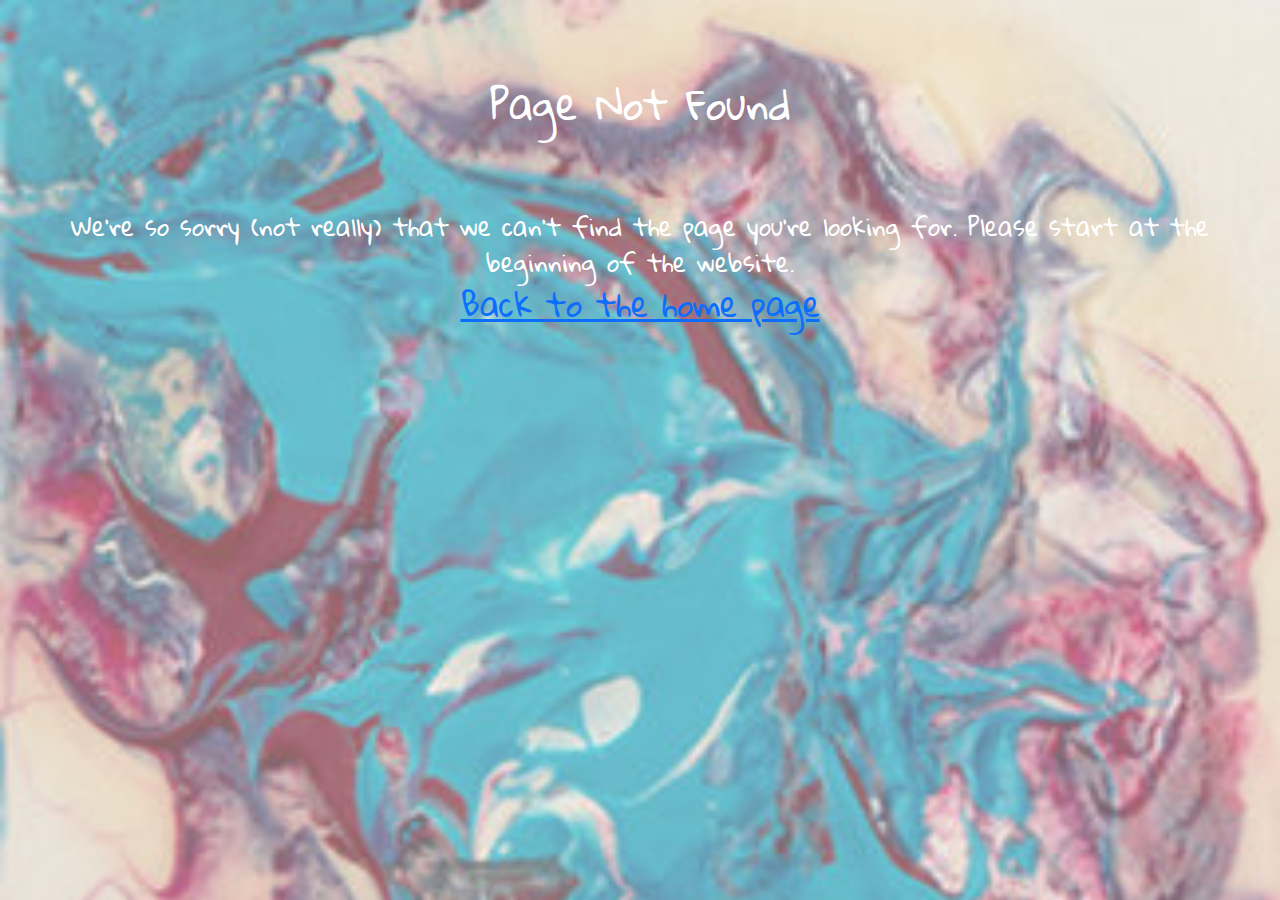
==== commit 2ad93a6b: "Updates" ====
--- a/404/index.html
+++ b/404/index.html
@@ -1,6 +1,6 @@
-<!DOCTYPE html><html><head><meta charSet="utf-8"/><meta http-equiv="x-ua-compatible" content="ie=edge"/><meta name="viewport" content="width=device-width, initial-scale=1, shrink-to-fit=no"/><meta name="generator" content="Gatsby 4.20.0"/><style data-href="/styles.a5436a7a591c00bd6744.css" data-identity="gatsby-global-css">@charset "UTF-8";/*!
+<!DOCTYPE html><html><head><meta charSet="utf-8"/><meta http-equiv="x-ua-compatible" content="ie=edge"/><meta name="viewport" content="width=device-width, initial-scale=1, shrink-to-fit=no"/><meta name="generator" content="Gatsby 4.20.0"/><style data-href="/styles.27c1723ec82cef7fba32.css" data-identity="gatsby-global-css">@charset "UTF-8";/*!
  * Bootstrap  v5.2.0 (https://getbootstrap.com/)
  * Copyright 2011-2022 The Bootstrap Authors
  * Copyright 2011-2022 Twitter, Inc.
  * Licensed under MIT (https://github.com/twbs/bootstrap/blob/main/LICENSE)
- */:root{--bs-blue:#0d6efd;--bs-indigo:#6610f2;--bs-purple:#6f42c1;--bs-pink:#d63384;--bs-red:#dc3545;--bs-orange:#fd7e14;--bs-yellow:#ffc107;--bs-green:#198754;--bs-teal:#20c997;--bs-cyan:#0dcaf0;--bs-black:#000;--bs-white:#fff;--bs-gray:#6c757d;--bs-gray-dark:#343a40;--bs-gray-100:#f8f9fa;--bs-gray-200:#e9ecef;--bs-gray-300:#dee2e6;--bs-gray-400:#ced4da;--bs-gray-500:#adb5bd;--bs-gray-600:#6c757d;--bs-gray-700:#495057;--bs-gray-800:#343a40;--bs-gray-900:#212529;--bs-primary:#0d6efd;--bs-secondary:#6c757d;--bs-success:#198754;--bs-info:#0dcaf0;--bs-warning:#ffc107;--bs-danger:#dc3545;--bs-light:#f8f9fa;--bs-dark:#212529;--bs-primary-rgb:13,110,253;--bs-secondary-rgb:108,117,125;--bs-success-rgb:25,135,84;--bs-info-rgb:13,202,240;--bs-warning-rgb:255,193,7;--bs-danger-rgb:220,53,69;--bs-light-rgb:248,249,250;--bs-dark-rgb:33,37,41;--bs-white-rgb:255,255,255;--bs-black-rgb:0,0,0;--bs-body-color-rgb:33,37,41;--bs-body-bg-rgb:255,255,255;--bs-font-sans-serif:system-ui,-apple-system,"Segoe UI",Roboto,"Helvetica Neue","Noto Sans","Liberation Sans",Arial,sans-serif,"Apple Color Emoji","Segoe UI Emoji","Segoe UI Symbol","Noto Color Emoji";--bs-font-monospace:SFMono-Regular,Menlo,Monaco,Consolas,"Liberation Mono","Courier New",monospace;--bs-gradient:linear-gradient(180deg,hsla(0,0%,100%,.15),hsla(0,0%,100%,0));--bs-body-font-family:var(--bs-font-sans-serif);--bs-body-font-size:1rem;--bs-body-font-weight:400;--bs-body-line-height:1.5;--bs-body-color:#212529;--bs-body-bg:#fff;--bs-border-width:1px;--bs-border-style:solid;--bs-border-color:#dee2e6;--bs-border-color-translucent:rgba(0,0,0,.175);--bs-border-radius:0.375rem;--bs-border-radius-sm:0.25rem;--bs-border-radius-lg:0.5rem;--bs-border-radius-xl:1rem;--bs-border-radius-2xl:2rem;--bs-border-radius-pill:50rem;--bs-link-color:#0d6efd;--bs-link-hover-color:#0a58ca;--bs-code-color:#d63384;--bs-highlight-bg:#fff3cd}*,:after,:before{box-sizing:border-box}@media (prefers-reduced-motion:no-preference){:root{scroll-behavior:smooth}}body{-webkit-text-size-adjust:100%;-webkit-tap-highlight-color:transparent;background-color:var(--bs-body-bg);color:var(--bs-body-color);font-family:var(--bs-body-font-family);font-size:var(--bs-body-font-size);font-weight:var(--bs-body-font-weight);line-height:var(--bs-body-line-height);margin:0;text-align:var(--bs-body-text-align)}hr{border:0;border-top:1px solid;color:inherit;margin:1rem 0;opacity:.25}.h1,.h2,.h3,.h4,.h5,.h6,h1,h2,h3,h4,h5,h6{font-weight:500;line-height:1.2;margin-bottom:.5rem;margin-top:0}.h1,h1{font-size:calc(1.375rem + 1.5vw)}@media (min-width:1200px){.h1,h1{font-size:2.5rem}}.h2,h2{font-size:calc(1.325rem + .9vw)}@media (min-width:1200px){.h2,h2{font-size:2rem}}.h3,h3{font-size:calc(1.3rem + .6vw)}@media (min-width:1200px){.h3,h3{font-size:1.75rem}}.h4,h4{font-size:calc(1.275rem + .3vw)}@media (min-width:1200px){.h4,h4{font-size:1.5rem}}.h5,h5{font-size:1.25rem}.h6,h6{font-size:1rem}p{margin-bottom:1rem;margin-top:0}abbr[title]{cursor:help;-webkit-text-decoration:underline dotted;text-decoration:underline dotted;-webkit-text-decoration-skip-ink:none;text-decoration-skip-ink:none}address{font-style:normal;line-height:inherit;margin-bottom:1rem}ol,ul{padding-left:2rem}dl,ol,ul{margin-bottom:1rem;margin-top:0}ol ol,ol ul,ul ol,ul ul{margin-bottom:0}dt{font-weight:700}dd{margin-bottom:.5rem;margin-left:0}blockquote{margin:0 0 1rem}b,strong{font-weight:bolder}.small,small{font-size:.875em}.mark,mark{background-color:var(--bs-highlight-bg);padding:.1875em}sub,sup{font-size:.75em;line-height:0;position:relative;vertical-align:baseline}sub{bottom:-.25em}sup{top:-.5em}a{color:var(--bs-link-color);text-decoration:underline}a:hover{color:var(--bs-link-hover-color)}a:not([href]):not([class]),a:not([href]):not([class]):hover{color:inherit;text-decoration:none}code,kbd,pre,samp{font-family:var(--bs-font-monospace);font-size:1em}pre{display:block;font-size:.875em;margin-bottom:1rem;margin-top:0;overflow:auto}pre code{color:inherit;font-size:inherit;word-break:normal}code{word-wrap:break-word;color:var(--bs-code-color);font-size:.875em}a>code{color:inherit}kbd{background-color:var(--bs-body-color);border-radius:.25rem;color:var(--bs-body-bg);font-size:.875em;padding:.1875rem .375rem}kbd kbd{font-size:1em;padding:0}figure{margin:0 0 1rem}img,svg{vertical-align:middle}table{border-collapse:collapse;caption-side:bottom}caption{color:#6c757d;padding-bottom:.5rem;padding-top:.5rem;text-align:left}th{text-align:inherit;text-align:-webkit-match-parent}tbody,td,tfoot,th,thead,tr{border:0 solid;border-color:inherit}label{display:inline-block}button{border-radius:0}button:focus:not(:focus-visible){outline:0}button,input,optgroup,select,textarea{font-family:inherit;font-size:inherit;line-height:inherit;margin:0}button,select{text-transform:none}[role=button]{cursor:pointer}select{word-wrap:normal}select:disabled{opacity:1}[list]:not([type=date]):not([type=datetime-local]):not([type=month]):not([type=week]):not([type=time])::-webkit-calendar-picker-indicator{display:none!important}[type=button],[type=reset],[type=submit],button{-webkit-appearance:button}[type=button]:not(:disabled),[type=reset]:not(:disabled),[type=submit]:not(:disabled),button:not(:disabled){cursor:pointer}::-moz-focus-inner{border-style:none;padding:0}textarea{resize:vertical}fieldset{border:0;margin:0;min-width:0;padding:0}legend{float:left;font-size:calc(1.275rem + .3vw);line-height:inherit;margin-bottom:.5rem;padding:0;width:100%}@media (min-width:1200px){legend{font-size:1.5rem}}legend+*{clear:left}::-webkit-datetime-edit-day-field,::-webkit-datetime-edit-fields-wrapper,::-webkit-datetime-edit-hour-field,::-webkit-datetime-edit-minute,::-webkit-datetime-edit-month-field,::-webkit-datetime-edit-text,::-webkit-datetime-edit-year-field{padding:0}::-webkit-inner-spin-button{height:auto}[type=search]{-webkit-appearance:textfield;outline-offset:-2px}::-webkit-search-decoration{-webkit-appearance:none}::-webkit-color-swatch-wrapper{padding:0}::-webkit-file-upload-button{-webkit-appearance:button;font:inherit}::file-selector-button{-webkit-appearance:button;font:inherit}output{display:inline-block}iframe{border:0}summary{cursor:pointer;display:list-item}progress{vertical-align:baseline}[hidden]{display:none!important}.lead{font-size:1.25rem;font-weight:300}.display-1{font-size:calc(1.625rem + 4.5vw);font-weight:300;line-height:1.2}@media (min-width:1200px){.display-1{font-size:5rem}}.display-2{font-size:calc(1.575rem + 3.9vw);font-weight:300;line-height:1.2}@media (min-width:1200px){.display-2{font-size:4.5rem}}.display-3{font-size:calc(1.525rem + 3.3vw);font-weight:300;line-height:1.2}@media (min-width:1200px){.display-3{font-size:4rem}}.display-4{font-size:calc(1.475rem + 2.7vw);font-weight:300;line-height:1.2}@media (min-width:1200px){.display-4{font-size:3.5rem}}.display-5{font-size:calc(1.425rem + 2.1vw);font-weight:300;line-height:1.2}@media (min-width:1200px){.display-5{font-size:3rem}}.display-6{font-size:calc(1.375rem + 1.5vw);font-weight:300;line-height:1.2}@media (min-width:1200px){.display-6{font-size:2.5rem}}.list-inline,.list-unstyled{list-style:none;padding-left:0}.list-inline-item{display:inline-block}.list-inline-item:not(:last-child){margin-right:.5rem}.initialism{font-size:.875em;text-transform:uppercase}.blockquote{font-size:1.25rem;margin-bottom:1rem}.blockquote>:last-child{margin-bottom:0}.blockquote-footer{color:#6c757d;font-size:.875em;margin-bottom:1rem;margin-top:-1rem}.blockquote-footer:before{content:"— "}.img-fluid,.img-thumbnail{height:auto;max-width:100%}.img-thumbnail{background-color:#fff;border:1px solid var(--bs-border-color);border-radius:.375rem;padding:.25rem}.figure{display:inline-block}.figure-img{line-height:1;margin-bottom:.5rem}.figure-caption{color:#6c757d;font-size:.875em}.container,.container-fluid,.container-lg,.container-md,.container-sm,.container-xl,.container-xxl{--bs-gutter-x:1.5rem;--bs-gutter-y:0;margin-left:auto;margin-right:auto;padding-left:calc(var(--bs-gutter-x)*.5);padding-right:calc(var(--bs-gutter-x)*.5);width:100%}@media (min-width:576px){.container,.container-sm{max-width:540px}}@media (min-width:768px){.container,.container-md,.container-sm{max-width:720px}}@media (min-width:992px){.container,.container-lg,.container-md,.container-sm{max-width:960px}}@media (min-width:1200px){.container,.container-lg,.container-md,.container-sm,.container-xl{max-width:1140px}}@media (min-width:1400px){.container,.container-lg,.container-md,.container-sm,.container-xl,.container-xxl{max-width:1320px}}.row{--bs-gutter-x:1.5rem;--bs-gutter-y:0;display:flex;flex-wrap:wrap;margin-left:calc(var(--bs-gutter-x)*-.5);margin-right:calc(var(--bs-gutter-x)*-.5);margin-top:calc(var(--bs-gutter-y)*-1)}.row>*{flex-shrink:0;margin-top:var(--bs-gutter-y);max-width:100%;padding-left:calc(var(--bs-gutter-x)*.5);padding-right:calc(var(--bs-gutter-x)*.5);width:100%}.col{flex:1 0}.row-cols-auto>*{flex:0 0 auto;width:auto}.row-cols-1>*{flex:0 0 auto;width:100%}.row-cols-2>*{flex:0 0 auto;width:50%}.row-cols-3>*{flex:0 0 auto;width:33.3333333333%}.row-cols-4>*{flex:0 0 auto;width:25%}.row-cols-5>*{flex:0 0 auto;width:20%}.row-cols-6>*{flex:0 0 auto;width:16.6666666667%}.col-auto{flex:0 0 auto;width:auto}.col-1{flex:0 0 auto;width:8.33333333%}.col-2{flex:0 0 auto;width:16.66666667%}.col-3{flex:0 0 auto;width:25%}.col-4{flex:0 0 auto;width:33.33333333%}.col-5{flex:0 0 auto;width:41.66666667%}.col-6{flex:0 0 auto;width:50%}.col-7{flex:0 0 auto;width:58.33333333%}.col-8{flex:0 0 auto;width:66.66666667%}.col-9{flex:0 0 auto;width:75%}.col-10{flex:0 0 auto;width:83.33333333%}.col-11{flex:0 0 auto;width:91.66666667%}.col-12{flex:0 0 auto;width:100%}.offset-1{margin-left:8.33333333%}.offset-2{margin-left:16.66666667%}.offset-3{margin-left:25%}.offset-4{margin-left:33.33333333%}.offset-5{margin-left:41.66666667%}.offset-6{margin-left:50%}.offset-7{margin-left:58.33333333%}.offset-8{margin-left:66.66666667%}.offset-9{margin-left:75%}.offset-10{margin-left:83.33333333%}.offset-11{margin-left:91.66666667%}.g-0,.gx-0{--bs-gutter-x:0}.g-0,.gy-0{--bs-gutter-y:0}.g-1,.gx-1{--bs-gutter-x:0.25rem}.g-1,.gy-1{--bs-gutter-y:0.25rem}.g-2,.gx-2{--bs-gutter-x:0.5rem}.g-2,.gy-2{--bs-gutter-y:0.5rem}.g-3,.gx-3{--bs-gutter-x:1rem}.g-3,.gy-3{--bs-gutter-y:1rem}.g-4,.gx-4{--bs-gutter-x:1.5rem}.g-4,.gy-4{--bs-gutter-y:1.5rem}.g-5,.gx-5{--bs-gutter-x:3rem}.g-5,.gy-5{--bs-gutter-y:3rem}@media (min-width:576px){.col-sm{flex:1 0}.row-cols-sm-auto>*{flex:0 0 auto;width:auto}.row-cols-sm-1>*{flex:0 0 auto;width:100%}.row-cols-sm-2>*{flex:0 0 auto;width:50%}.row-cols-sm-3>*{flex:0 0 auto;width:33.3333333333%}.row-cols-sm-4>*{flex:0 0 auto;width:25%}.row-cols-sm-5>*{flex:0 0 auto;width:20%}.row-cols-sm-6>*{flex:0 0 auto;width:16.6666666667%}.col-sm-auto{flex:0 0 auto;width:auto}.col-sm-1{flex:0 0 auto;width:8.33333333%}.col-sm-2{flex:0 0 auto;width:16.66666667%}.col-sm-3{flex:0 0 auto;width:25%}.col-sm-4{flex:0 0 auto;width:33.33333333%}.col-sm-5{flex:0 0 auto;width:41.66666667%}.col-sm-6{flex:0 0 auto;width:50%}.col-sm-7{flex:0 0 auto;width:58.33333333%}.col-sm-8{flex:0 0 auto;width:66.66666667%}.col-sm-9{flex:0 0 auto;width:75%}.col-sm-10{flex:0 0 auto;width:83.33333333%}.col-sm-11{flex:0 0 auto;width:91.66666667%}.col-sm-12{flex:0 0 auto;width:100%}.offset-sm-0{margin-left:0}.offset-sm-1{margin-left:8.33333333%}.offset-sm-2{margin-left:16.66666667%}.offset-sm-3{margin-left:25%}.offset-sm-4{margin-left:33.33333333%}.offset-sm-5{margin-left:41.66666667%}.offset-sm-6{margin-left:50%}.offset-sm-7{margin-left:58.33333333%}.offset-sm-8{margin-left:66.66666667%}.offset-sm-9{margin-left:75%}.offset-sm-10{margin-left:83.33333333%}.offset-sm-11{margin-left:91.66666667%}.g-sm-0,.gx-sm-0{--bs-gutter-x:0}.g-sm-0,.gy-sm-0{--bs-gutter-y:0}.g-sm-1,.gx-sm-1{--bs-gutter-x:0.25rem}.g-sm-1,.gy-sm-1{--bs-gutter-y:0.25rem}.g-sm-2,.gx-sm-2{--bs-gutter-x:0.5rem}.g-sm-2,.gy-sm-2{--bs-gutter-y:0.5rem}.g-sm-3,.gx-sm-3{--bs-gutter-x:1rem}.g-sm-3,.gy-sm-3{--bs-gutter-y:1rem}.g-sm-4,.gx-sm-4{--bs-gutter-x:1.5rem}.g-sm-4,.gy-sm-4{--bs-gutter-y:1.5rem}.g-sm-5,.gx-sm-5{--bs-gutter-x:3rem}.g-sm-5,.gy-sm-5{--bs-gutter-y:3rem}}@media (min-width:768px){.col-md{flex:1 0}.row-cols-md-auto>*{flex:0 0 auto;width:auto}.row-cols-md-1>*{flex:0 0 auto;width:100%}.row-cols-md-2>*{flex:0 0 auto;width:50%}.row-cols-md-3>*{flex:0 0 auto;width:33.3333333333%}.row-cols-md-4>*{flex:0 0 auto;width:25%}.row-cols-md-5>*{flex:0 0 auto;width:20%}.row-cols-md-6>*{flex:0 0 auto;width:16.6666666667%}.col-md-auto{flex:0 0 auto;width:auto}.col-md-1{flex:0 0 auto;width:8.33333333%}.col-md-2{flex:0 0 auto;width:16.66666667%}.col-md-3{flex:0 0 auto;width:25%}.col-md-4{flex:0 0 auto;width:33.33333333%}.col-md-5{flex:0 0 auto;width:41.66666667%}.col-md-6{flex:0 0 auto;width:50%}.col-md-7{flex:0 0 auto;width:58.33333333%}.col-md-8{flex:0 0 auto;width:66.66666667%}.col-md-9{flex:0 0 auto;width:75%}.col-md-10{flex:0 0 auto;width:83.33333333%}.col-md-11{flex:0 0 auto;width:91.66666667%}.col-md-12{flex:0 0 auto;width:100%}.offset-md-0{margin-left:0}.offset-md-1{margin-left:8.33333333%}.offset-md-2{margin-left:16.66666667%}.offset-md-3{margin-left:25%}.offset-md-4{margin-left:33.33333333%}.offset-md-5{margin-left:41.66666667%}.offset-md-6{margin-left:50%}.offset-md-7{margin-left:58.33333333%}.offset-md-8{margin-left:66.66666667%}.offset-md-9{margin-left:75%}.offset-md-10{margin-left:83.33333333%}.offset-md-11{margin-left:91.66666667%}.g-md-0,.gx-md-0{--bs-gutter-x:0}.g-md-0,.gy-md-0{--bs-gutter-y:0}.g-md-1,.gx-md-1{--bs-gutter-x:0.25rem}.g-md-1,.gy-md-1{--bs-gutter-y:0.25rem}.g-md-2,.gx-md-2{--bs-gutter-x:0.5rem}.g-md-2,.gy-md-2{--bs-gutter-y:0.5rem}.g-md-3,.gx-md-3{--bs-gutter-x:1rem}.g-md-3,.gy-md-3{--bs-gutter-y:1rem}.g-md-4,.gx-md-4{--bs-gutter-x:1.5rem}.g-md-4,.gy-md-4{--bs-gutter-y:1.5rem}.g-md-5,.gx-md-5{--bs-gutter-x:3rem}.g-md-5,.gy-md-5{--bs-gutter-y:3rem}}@media (min-width:992px){.col-lg{flex:1 0}.row-cols-lg-auto>*{flex:0 0 auto;width:auto}.row-cols-lg-1>*{flex:0 0 auto;width:100%}.row-cols-lg-2>*{flex:0 0 auto;width:50%}.row-cols-lg-3>*{flex:0 0 auto;width:33.3333333333%}.row-cols-lg-4>*{flex:0 0 auto;width:25%}.row-cols-lg-5>*{flex:0 0 auto;width:20%}.row-cols-lg-6>*{flex:0 0 auto;width:16.6666666667%}.col-lg-auto{flex:0 0 auto;width:auto}.col-lg-1{flex:0 0 auto;width:8.33333333%}.col-lg-2{flex:0 0 auto;width:16.66666667%}.col-lg-3{flex:0 0 auto;width:25%}.col-lg-4{flex:0 0 auto;width:33.33333333%}.col-lg-5{flex:0 0 auto;width:41.66666667%}.col-lg-6{flex:0 0 auto;width:50%}.col-lg-7{flex:0 0 auto;width:58.33333333%}.col-lg-8{flex:0 0 auto;width:66.66666667%}.col-lg-9{flex:0 0 auto;width:75%}.col-lg-10{flex:0 0 auto;width:83.33333333%}.col-lg-11{flex:0 0 auto;width:91.66666667%}.col-lg-12{flex:0 0 auto;width:100%}.offset-lg-0{margin-left:0}.offset-lg-1{margin-left:8.33333333%}.offset-lg-2{margin-left:16.66666667%}.offset-lg-3{margin-left:25%}.offset-lg-4{margin-left:33.33333333%}.offset-lg-5{margin-left:41.66666667%}.offset-lg-6{margin-left:50%}.offset-lg-7{margin-left:58.33333333%}.offset-lg-8{margin-left:66.66666667%}.offset-lg-9{margin-left:75%}.offset-lg-10{margin-left:83.33333333%}.offset-lg-11{margin-left:91.66666667%}.g-lg-0,.gx-lg-0{--bs-gutter-x:0}.g-lg-0,.gy-lg-0{--bs-gutter-y:0}.g-lg-1,.gx-lg-1{--bs-gutter-x:0.25rem}.g-lg-1,.gy-lg-1{--bs-gutter-y:0.25rem}.g-lg-2,.gx-lg-2{--bs-gutter-x:0.5rem}.g-lg-2,.gy-lg-2{--bs-gutter-y:0.5rem}.g-lg-3,.gx-lg-3{--bs-gutter-x:1rem}.g-lg-3,.gy-lg-3{--bs-gutter-y:1rem}.g-lg-4,.gx-lg-4{--bs-gutter-x:1.5rem}.g-lg-4,.gy-lg-4{--bs-gutter-y:1.5rem}.g-lg-5,.gx-lg-5{--bs-gutter-x:3rem}.g-lg-5,.gy-lg-5{--bs-gutter-y:3rem}}@media (min-width:1200px){.col-xl{flex:1 0}.row-cols-xl-auto>*{flex:0 0 auto;width:auto}.row-cols-xl-1>*{flex:0 0 auto;width:100%}.row-cols-xl-2>*{flex:0 0 auto;width:50%}.row-cols-xl-3>*{flex:0 0 auto;width:33.3333333333%}.row-cols-xl-4>*{flex:0 0 auto;width:25%}.row-cols-xl-5>*{flex:0 0 auto;width:20%}.row-cols-xl-6>*{flex:0 0 auto;width:16.6666666667%}.col-xl-auto{flex:0 0 auto;width:auto}.col-xl-1{flex:0 0 auto;width:8.33333333%}.col-xl-2{flex:0 0 auto;width:16.66666667%}.col-xl-3{flex:0 0 auto;width:25%}.col-xl-4{flex:0 0 auto;width:33.33333333%}.col-xl-5{flex:0 0 auto;width:41.66666667%}.col-xl-6{flex:0 0 auto;width:50%}.col-xl-7{flex:0 0 auto;width:58.33333333%}.col-xl-8{flex:0 0 auto;width:66.66666667%}.col-xl-9{flex:0 0 auto;width:75%}.col-xl-10{flex:0 0 auto;width:83.33333333%}.col-xl-11{flex:0 0 auto;width:91.66666667%}.col-xl-12{flex:0 0 auto;width:100%}.offset-xl-0{margin-left:0}.offset-xl-1{margin-left:8.33333333%}.offset-xl-2{margin-left:16.66666667%}.offset-xl-3{margin-left:25%}.offset-xl-4{margin-left:33.33333333%}.offset-xl-5{margin-left:41.66666667%}.offset-xl-6{margin-left:50%}.offset-xl-7{margin-left:58.33333333%}.offset-xl-8{margin-left:66.66666667%}.offset-xl-9{margin-left:75%}.offset-xl-10{margin-left:83.33333333%}.offset-xl-11{margin-left:91.66666667%}.g-xl-0,.gx-xl-0{--bs-gutter-x:0}.g-xl-0,.gy-xl-0{--bs-gutter-y:0}.g-xl-1,.gx-xl-1{--bs-gutter-x:0.25rem}.g-xl-1,.gy-xl-1{--bs-gutter-y:0.25rem}.g-xl-2,.gx-xl-2{--bs-gutter-x:0.5rem}.g-xl-2,.gy-xl-2{--bs-gutter-y:0.5rem}.g-xl-3,.gx-xl-3{--bs-gutter-x:1rem}.g-xl-3,.gy-xl-3{--bs-gutter-y:1rem}.g-xl-4,.gx-xl-4{--bs-gutter-x:1.5rem}.g-xl-4,.gy-xl-4{--bs-gutter-y:1.5rem}.g-xl-5,.gx-xl-5{--bs-gutter-x:3rem}.g-xl-5,.gy-xl-5{--bs-gutter-y:3rem}}@media (min-width:1400px){.col-xxl{flex:1 0}.row-cols-xxl-auto>*{flex:0 0 auto;width:auto}.row-cols-xxl-1>*{flex:0 0 auto;width:100%}.row-cols-xxl-2>*{flex:0 0 auto;width:50%}.row-cols-xxl-3>*{flex:0 0 auto;width:33.3333333333%}.row-cols-xxl-4>*{flex:0 0 auto;width:25%}.row-cols-xxl-5>*{flex:0 0 auto;width:20%}.row-cols-xxl-6>*{flex:0 0 auto;width:16.6666666667%}.col-xxl-auto{flex:0 0 auto;width:auto}.col-xxl-1{flex:0 0 auto;width:8.33333333%}.col-xxl-2{flex:0 0 auto;width:16.66666667%}.col-xxl-3{flex:0 0 auto;width:25%}.col-xxl-4{flex:0 0 auto;width:33.33333333%}.col-xxl-5{flex:0 0 auto;width:41.66666667%}.col-xxl-6{flex:0 0 auto;width:50%}.col-xxl-7{flex:0 0 auto;width:58.33333333%}.col-xxl-8{flex:0 0 auto;width:66.66666667%}.col-xxl-9{flex:0 0 auto;width:75%}.col-xxl-10{flex:0 0 auto;width:83.33333333%}.col-xxl-11{flex:0 0 auto;width:91.66666667%}.col-xxl-12{flex:0 0 auto;width:100%}.offset-xxl-0{margin-left:0}.offset-xxl-1{margin-left:8.33333333%}.offset-xxl-2{margin-left:16.66666667%}.offset-xxl-3{margin-left:25%}.offset-xxl-4{margin-left:33.33333333%}.offset-xxl-5{margin-left:41.66666667%}.offset-xxl-6{margin-left:50%}.offset-xxl-7{margin-left:58.33333333%}.offset-xxl-8{margin-left:66.66666667%}.offset-xxl-9{margin-left:75%}.offset-xxl-10{margin-left:83.33333333%}.offset-xxl-11{margin-left:91.66666667%}.g-xxl-0,.gx-xxl-0{--bs-gutter-x:0}.g-xxl-0,.gy-xxl-0{--bs-gutter-y:0}.g-xxl-1,.gx-xxl-1{--bs-gutter-x:0.25rem}.g-xxl-1,.gy-xxl-1{--bs-gutter-y:0.25rem}.g-xxl-2,.gx-xxl-2{--bs-gutter-x:0.5rem}.g-xxl-2,.gy-xxl-2{--bs-gutter-y:0.5rem}.g-xxl-3,.gx-xxl-3{--bs-gutter-x:1rem}.g-xxl-3,.gy-xxl-3{--bs-gutter-y:1rem}.g-xxl-4,.gx-xxl-4{--bs-gutter-x:1.5rem}.g-xxl-4,.gy-xxl-4{--bs-gutter-y:1.5rem}.g-xxl-5,.gx-xxl-5{--bs-gutter-x:3rem}.g-xxl-5,.gy-xxl-5{--bs-gutter-y:3rem}}.table{--bs-table-color:var(--bs-body-color);--bs-table-bg:transparent;--bs-table-border-color:var(--bs-border-color);--bs-table-accent-bg:transparent;--bs-table-striped-color:var(--bs-body-color);--bs-table-striped-bg:rgba(0,0,0,.05);--bs-table-active-color:var(--bs-body-color);--bs-table-active-bg:rgba(0,0,0,.1);--bs-table-hover-color:var(--bs-body-color);--bs-table-hover-bg:rgba(0,0,0,.075);border-color:var(--bs-table-border-color);color:var(--bs-table-color);margin-bottom:1rem;vertical-align:top;width:100%}.table>:not(caption)>*>*{background-color:var(--bs-table-bg);border-bottom-width:1px;box-shadow:inset 0 0 0 9999px var(--bs-table-accent-bg);padding:.5rem}.table>tbody{vertical-align:inherit}.table>thead{vertical-align:bottom}.table-group-divider{border-top:2px solid}.caption-top{caption-side:top}.table-sm>:not(caption)>*>*{padding:.25rem}.table-bordered>:not(caption)>*{border-width:1px 0}.table-bordered>:not(caption)>*>*{border-width:0 1px}.table-borderless>:not(caption)>*>*{border-bottom-width:0}.table-borderless>:not(:first-child){border-top-width:0}.table-striped-columns>:not(caption)>tr>:nth-child(2n),.table-striped>tbody>tr:nth-of-type(odd)>*{--bs-table-accent-bg:var(--bs-table-striped-bg);color:var(--bs-table-striped-color)}.table-active{--bs-table-accent-bg:var(--bs-table-active-bg);color:var(--bs-table-active-color)}.table-hover>tbody>tr:hover>*{--bs-table-accent-bg:var(--bs-table-hover-bg);color:var(--bs-table-hover-color)}.table-primary{--bs-table-color:#000;--bs-table-bg:#cfe2ff;--bs-table-border-color:#bacbe6;--bs-table-striped-bg:#c5d7f2;--bs-table-striped-color:#000;--bs-table-active-bg:#bacbe6;--bs-table-active-color:#000;--bs-table-hover-bg:#bfd1ec;--bs-table-hover-color:#000}.table-primary,.table-secondary{border-color:var(--bs-table-border-color);color:var(--bs-table-color)}.table-secondary{--bs-table-color:#000;--bs-table-bg:#e2e3e5;--bs-table-border-color:#cbccce;--bs-table-striped-bg:#d7d8da;--bs-table-striped-color:#000;--bs-table-active-bg:#cbccce;--bs-table-active-color:#000;--bs-table-hover-bg:#d1d2d4;--bs-table-hover-color:#000}.table-success{--bs-table-color:#000;--bs-table-bg:#d1e7dd;--bs-table-border-color:#bcd0c7;--bs-table-striped-bg:#c7dbd2;--bs-table-striped-color:#000;--bs-table-active-bg:#bcd0c7;--bs-table-active-color:#000;--bs-table-hover-bg:#c1d6cc;--bs-table-hover-color:#000}.table-info,.table-success{border-color:var(--bs-table-border-color);color:var(--bs-table-color)}.table-info{--bs-table-color:#000;--bs-table-bg:#cff4fc;--bs-table-border-color:#badce3;--bs-table-striped-bg:#c5e8ef;--bs-table-striped-color:#000;--bs-table-active-bg:#badce3;--bs-table-active-color:#000;--bs-table-hover-bg:#bfe2e9;--bs-table-hover-color:#000}.table-warning{--bs-table-color:#000;--bs-table-bg:#fff3cd;--bs-table-border-color:#e6dbb9;--bs-table-striped-bg:#f2e7c3;--bs-table-striped-color:#000;--bs-table-active-bg:#e6dbb9;--bs-table-active-color:#000;--bs-table-hover-bg:#ece1be;--bs-table-hover-color:#000}.table-danger,.table-warning{border-color:var(--bs-table-border-color);color:var(--bs-table-color)}.table-danger{--bs-table-color:#000;--bs-table-bg:#f8d7da;--bs-table-border-color:#dfc2c4;--bs-table-striped-bg:#eccccf;--bs-table-striped-color:#000;--bs-table-active-bg:#dfc2c4;--bs-table-active-color:#000;--bs-table-hover-bg:#e5c7ca;--bs-table-hover-color:#000}.table-light{--bs-table-color:#000;--bs-table-bg:#f8f9fa;--bs-table-border-color:#dfe0e1;--bs-table-striped-bg:#ecedee;--bs-table-striped-color:#000;--bs-table-active-bg:#dfe0e1;--bs-table-active-color:#000;--bs-table-hover-bg:#e5e6e7;--bs-table-hover-color:#000}.table-dark,.table-light{border-color:var(--bs-table-border-color);color:var(--bs-table-color)}.table-dark{--bs-table-color:#fff;--bs-table-bg:#212529;--bs-table-border-color:#373b3e;--bs-table-striped-bg:#2c3034;--bs-table-striped-color:#fff;--bs-table-active-bg:#373b3e;--bs-table-active-color:#fff;--bs-table-hover-bg:#323539;--bs-table-hover-color:#fff}.table-responsive{-webkit-overflow-scrolling:touch;overflow-x:auto}@media (max-width:575.98px){.table-responsive-sm{-webkit-overflow-scrolling:touch;overflow-x:auto}}@media (max-width:767.98px){.table-responsive-md{-webkit-overflow-scrolling:touch;overflow-x:auto}}@media (max-width:991.98px){.table-responsive-lg{-webkit-overflow-scrolling:touch;overflow-x:auto}}@media (max-width:1199.98px){.table-responsive-xl{-webkit-overflow-scrolling:touch;overflow-x:auto}}@media (max-width:1399.98px){.table-responsive-xxl{-webkit-overflow-scrolling:touch;overflow-x:auto}}.form-label{margin-bottom:.5rem}.col-form-label{font-size:inherit;line-height:1.5;margin-bottom:0;padding-bottom:calc(.375rem + 1px);padding-top:calc(.375rem + 1px)}.col-form-label-lg{font-size:1.25rem;padding-bottom:calc(.5rem + 1px);padding-top:calc(.5rem + 1px)}.col-form-label-sm{font-size:.875rem;padding-bottom:calc(.25rem + 1px);padding-top:calc(.25rem + 1px)}.form-text{color:#6c757d;font-size:.875em;margin-top:.25rem}.form-control{-webkit-appearance:none;appearance:none;background-clip:padding-box;background-color:#fff;border:1px solid #ced4da;border-radius:.375rem;color:#212529;display:block;font-size:1rem;font-weight:400;line-height:1.5;padding:.375rem .75rem;transition:border-color .15s ease-in-out,box-shadow .15s ease-in-out;width:100%}@media (prefers-reduced-motion:reduce){.form-control{transition:none}}.form-control[type=file]{overflow:hidden}.form-control[type=file]:not(:disabled):not([readonly]){cursor:pointer}.form-control:focus{background-color:#fff;border-color:#86b7fe;box-shadow:0 0 0 .25rem rgba(13,110,253,.25);color:#212529;outline:0}.form-control::-webkit-date-and-time-value{height:1.5em}.form-control::-webkit-input-placeholder{color:#6c757d;opacity:1}.form-control::placeholder{color:#6c757d;opacity:1}.form-control:disabled{background-color:#e9ecef;opacity:1}.form-control::-webkit-file-upload-button{-webkit-margin-end:.75rem;background-color:#e9ecef;border:0 solid;border-color:inherit;border-inline-end-width:1px;border-radius:0;color:#212529;margin:-.375rem -.75rem;margin-inline-end:.75rem;padding:.375rem .75rem;pointer-events:none;-webkit-transition:color .15s ease-in-out,background-color .15s ease-in-out,border-color .15s ease-in-out,box-shadow .15s ease-in-out;transition:color .15s ease-in-out,background-color .15s ease-in-out,border-color .15s ease-in-out,box-shadow .15s ease-in-out}.form-control::file-selector-button{-webkit-margin-end:.75rem;background-color:#e9ecef;border:0 solid;border-color:inherit;border-inline-end-width:1px;border-radius:0;color:#212529;margin:-.375rem -.75rem;margin-inline-end:.75rem;padding:.375rem .75rem;pointer-events:none;transition:color .15s ease-in-out,background-color .15s ease-in-out,border-color .15s ease-in-out,box-shadow .15s ease-in-out}@media (prefers-reduced-motion:reduce){.form-control::-webkit-file-upload-button{-webkit-transition:none;transition:none}.form-control::file-selector-button{transition:none}}.form-control:hover:not(:disabled):not([readonly])::-webkit-file-upload-button{background-color:#dde0e3}.form-control:hover:not(:disabled):not([readonly])::file-selector-button{background-color:#dde0e3}.form-control-plaintext{background-color:transparent;border:solid transparent;border-width:1px 0;color:#212529;display:block;line-height:1.5;margin-bottom:0;padding:.375rem 0;width:100%}.form-control-plaintext:focus{outline:0}.form-control-plaintext.form-control-lg,.form-control-plaintext.form-control-sm{padding-left:0;padding-right:0}.form-control-sm{border-radius:.25rem;font-size:.875rem;min-height:calc(1.5em + .5rem + 2px);padding:.25rem .5rem}.form-control-sm::-webkit-file-upload-button{-webkit-margin-end:.5rem;margin:-.25rem -.5rem;margin-inline-end:.5rem;padding:.25rem .5rem}.form-control-sm::file-selector-button{-webkit-margin-end:.5rem;margin:-.25rem -.5rem;margin-inline-end:.5rem;padding:.25rem .5rem}.form-control-lg{border-radius:.5rem;font-size:1.25rem;min-height:calc(1.5em + 1rem + 2px);padding:.5rem 1rem}.form-control-lg::-webkit-file-upload-button{-webkit-margin-end:1rem;margin:-.5rem -1rem;margin-inline-end:1rem;padding:.5rem 1rem}.form-control-lg::file-selector-button{-webkit-margin-end:1rem;margin:-.5rem -1rem;margin-inline-end:1rem;padding:.5rem 1rem}textarea.form-control{min-height:calc(1.5em + .75rem + 2px)}textarea.form-control-sm{min-height:calc(1.5em + .5rem + 2px)}textarea.form-control-lg{min-height:calc(1.5em + 1rem + 2px)}.form-control-color{height:calc(1.5em + .75rem + 2px);padding:.375rem;width:3rem}.form-control-color:not(:disabled):not([readonly]){cursor:pointer}.form-control-color::-moz-color-swatch{border:0!important;border-radius:.375rem}.form-control-color::-webkit-color-swatch{border-radius:.375rem}.form-control-color.form-control-sm{height:calc(1.5em + .5rem + 2px)}.form-control-color.form-control-lg{height:calc(1.5em + 1rem + 2px)}.form-select{-moz-padding-start:calc(.75rem - 3px);-webkit-appearance:none;appearance:none;background-color:#fff;background-image:url("data:image/svg+xml;charset=utf-8,%3Csvg xmlns='http://www.w3.org/2000/svg' viewBox='0 0 16 16'%3E%3Cpath fill='none' stroke='%23343a40' stroke-linecap='round' stroke-linejoin='round' stroke-width='2' d='m2 5 6 6 6-6'/%3E%3C/svg%3E");background-position:right .75rem center;background-repeat:no-repeat;background-size:16px 12px;border:1px solid #ced4da;border-radius:.375rem;color:#212529;display:block;font-size:1rem;font-weight:400;line-height:1.5;padding:.375rem 2.25rem .375rem .75rem;transition:border-color .15s ease-in-out,box-shadow .15s ease-in-out;width:100%}@media (prefers-reduced-motion:reduce){.form-select{transition:none}}.form-select:focus{border-color:#86b7fe;box-shadow:0 0 0 .25rem rgba(13,110,253,.25);outline:0}.form-select[multiple],.form-select[size]:not([size="1"]){background-image:none;padding-right:.75rem}.form-select:disabled{background-color:#e9ecef}.form-select:-moz-focusring{color:transparent;text-shadow:0 0 0 #212529}.form-select-sm{border-radius:.25rem;font-size:.875rem;padding-bottom:.25rem;padding-left:.5rem;padding-top:.25rem}.form-select-lg{border-radius:.5rem;font-size:1.25rem;padding-bottom:.5rem;padding-left:1rem;padding-top:.5rem}.form-check{display:block;margin-bottom:.125rem;min-height:1.5rem;padding-left:1.5em}.form-check .form-check-input{float:left;margin-left:-1.5em}.form-check-reverse{padding-left:0;padding-right:1.5em;text-align:right}.form-check-reverse .form-check-input{float:right;margin-left:0;margin-right:-1.5em}.form-check-input{-webkit-appearance:none;appearance:none;background-color:#fff;background-position:50%;background-repeat:no-repeat;background-size:contain;border:1px solid rgba(0,0,0,.25);height:1em;margin-top:.25em;-webkit-print-color-adjust:exact;print-color-adjust:exact;vertical-align:top;width:1em}.form-check-input[type=checkbox]{border-radius:.25em}.form-check-input[type=radio]{border-radius:50%}.form-check-input:active{-webkit-filter:brightness(90%);filter:brightness(90%)}.form-check-input:focus{border-color:#86b7fe;box-shadow:0 0 0 .25rem rgba(13,110,253,.25);outline:0}.form-check-input:checked{background-color:#0d6efd;border-color:#0d6efd}.form-check-input:checked[type=checkbox]{background-image:url("data:image/svg+xml;charset=utf-8,%3Csvg xmlns='http://www.w3.org/2000/svg' viewBox='0 0 20 20'%3E%3Cpath fill='none' stroke='%23fff' stroke-linecap='round' stroke-linejoin='round' stroke-width='3' d='m6 10 3 3 6-6'/%3E%3C/svg%3E")}.form-check-input:checked[type=radio]{background-image:url("data:image/svg+xml;charset=utf-8,%3Csvg xmlns='http://www.w3.org/2000/svg' viewBox='-4 -4 8 8'%3E%3Ccircle r='2' fill='%23fff'/%3E%3C/svg%3E")}.form-check-input[type=checkbox]:indeterminate{background-color:#0d6efd;background-image:url("data:image/svg+xml;charset=utf-8,%3Csvg xmlns='http://www.w3.org/2000/svg' viewBox='0 0 20 20'%3E%3Cpath fill='none' stroke='%23fff' stroke-linecap='round' stroke-linejoin='round' stroke-width='3' d='M6 10h8'/%3E%3C/svg%3E");border-color:#0d6efd}.form-check-input:disabled{-webkit-filter:none;filter:none;opacity:.5;pointer-events:none}.form-check-input:disabled~.form-check-label,.form-check-input[disabled]~.form-check-label{cursor:default;opacity:.5}.form-switch{padding-left:2.5em}.form-switch .form-check-input{background-image:url("data:image/svg+xml;charset=utf-8,%3Csvg xmlns='http://www.w3.org/2000/svg' viewBox='-4 -4 8 8'%3E%3Ccircle r='3' fill='rgba(0, 0, 0, 0.25)'/%3E%3C/svg%3E");background-position:0;border-radius:2em;margin-left:-2.5em;transition:background-position .15s ease-in-out;width:2em}@media (prefers-reduced-motion:reduce){.form-switch .form-check-input{transition:none}}.form-switch .form-check-input:focus{background-image:url("data:image/svg+xml;charset=utf-8,%3Csvg xmlns='http://www.w3.org/2000/svg' viewBox='-4 -4 8 8'%3E%3Ccircle r='3' fill='%2386b7fe'/%3E%3C/svg%3E")}.form-switch .form-check-input:checked{background-image:url("data:image/svg+xml;charset=utf-8,%3Csvg xmlns='http://www.w3.org/2000/svg' viewBox='-4 -4 8 8'%3E%3Ccircle r='3' fill='%23fff'/%3E%3C/svg%3E");background-position:100%}.form-switch.form-check-reverse{padding-left:0;padding-right:2.5em}.form-switch.form-check-reverse .form-check-input{margin-left:0;margin-right:-2.5em}.form-check-inline{display:inline-block;margin-right:1rem}.btn-check{clip:rect(0,0,0,0);pointer-events:none;position:absolute}.btn-check:disabled+.btn,.btn-check[disabled]+.btn{-webkit-filter:none;filter:none;opacity:.65;pointer-events:none}.form-range{-webkit-appearance:none;appearance:none;background-color:transparent;height:1.5rem;padding:0;width:100%}.form-range:focus{outline:0}.form-range:focus::-webkit-slider-thumb{box-shadow:0 0 0 1px #fff,0 0 0 .25rem rgba(13,110,253,.25)}.form-range:focus::-moz-range-thumb{box-shadow:0 0 0 1px #fff,0 0 0 .25rem rgba(13,110,253,.25)}.form-range::-moz-focus-outer{border:0}.form-range::-webkit-slider-thumb{-webkit-appearance:none;appearance:none;background-color:#0d6efd;border:0;border-radius:1rem;height:1rem;margin-top:-.25rem;-webkit-transition:background-color .15s ease-in-out,border-color .15s ease-in-out,box-shadow .15s ease-in-out;transition:background-color .15s ease-in-out,border-color .15s ease-in-out,box-shadow .15s ease-in-out;width:1rem}@media (prefers-reduced-motion:reduce){.form-range::-webkit-slider-thumb{-webkit-transition:none;transition:none}}.form-range::-webkit-slider-thumb:active{background-color:#b6d4fe}.form-range::-webkit-slider-runnable-track{background-color:#dee2e6;border-color:transparent;border-radius:1rem;color:transparent;cursor:pointer;height:.5rem;width:100%}.form-range::-moz-range-thumb{appearance:none;background-color:#0d6efd;border:0;border-radius:1rem;height:1rem;-moz-transition:background-color .15s ease-in-out,border-color .15s ease-in-out,box-shadow .15s ease-in-out;transition:background-color .15s ease-in-out,border-color .15s ease-in-out,box-shadow .15s ease-in-out;width:1rem}@media (prefers-reduced-motion:reduce){.form-range::-moz-range-thumb{-moz-transition:none;transition:none}}.form-range::-moz-range-thumb:active{background-color:#b6d4fe}.form-range::-moz-range-track{background-color:#dee2e6;border-color:transparent;border-radius:1rem;color:transparent;cursor:pointer;height:.5rem;width:100%}.form-range:disabled{pointer-events:none}.form-range:disabled::-webkit-slider-thumb{background-color:#adb5bd}.form-range:disabled::-moz-range-thumb{background-color:#adb5bd}.form-floating{position:relative}.form-floating>.form-control,.form-floating>.form-control-plaintext,.form-floating>.form-select{height:calc(3.5rem + 2px);line-height:1.25}.form-floating>label{border:1px solid transparent;height:100%;left:0;overflow:hidden;padding:1rem .75rem;pointer-events:none;position:absolute;text-overflow:ellipsis;top:0;-webkit-transform-origin:0 0;transform-origin:0 0;transition:opacity .1s ease-in-out,-webkit-transform .1s ease-in-out;transition:opacity .1s ease-in-out,transform .1s ease-in-out;transition:opacity .1s ease-in-out,transform .1s ease-in-out,-webkit-transform .1s ease-in-out;white-space:nowrap;width:100%}@media (prefers-reduced-motion:reduce){.form-floating>label{transition:none}}.form-floating>.form-control,.form-floating>.form-control-plaintext{padding:1rem .75rem}.form-floating>.form-control-plaintext::-webkit-input-placeholder,.form-floating>.form-control::-webkit-input-placeholder{color:transparent}.form-floating>.form-control-plaintext::placeholder,.form-floating>.form-control::placeholder{color:transparent}.form-floating>.form-control-plaintext:focus,.form-floating>.form-control-plaintext:not(:placeholder-shown),.form-floating>.form-control:focus,.form-floating>.form-control:not(:placeholder-shown){padding-bottom:.625rem;padding-top:1.625rem}.form-floating>.form-control-plaintext:-webkit-autofill,.form-floating>.form-control:-webkit-autofill{padding-bottom:.625rem;padding-top:1.625rem}.form-floating>.form-select{padding-bottom:.625rem;padding-top:1.625rem}.form-floating>.form-control-plaintext~label,.form-floating>.form-control:focus~label,.form-floating>.form-control:not(:placeholder-shown)~label,.form-floating>.form-select~label{opacity:.65;-webkit-transform:scale(.85) translateY(-.5rem) translateX(.15rem);transform:scale(.85) translateY(-.5rem) translateX(.15rem)}.form-floating>.form-control:-webkit-autofill~label{opacity:.65;-webkit-transform:scale(.85) translateY(-.5rem) translateX(.15rem);transform:scale(.85) translateY(-.5rem) translateX(.15rem)}.form-floating>.form-control-plaintext~label{border-width:1px 0}.input-group{align-items:stretch;display:flex;flex-wrap:wrap;position:relative;width:100%}.input-group>.form-control,.input-group>.form-floating,.input-group>.form-select{flex:1 1 auto;min-width:0;position:relative;width:1%}.input-group>.form-control:focus,.input-group>.form-floating:focus-within,.input-group>.form-select:focus{z-index:3}.input-group .btn{position:relative;z-index:2}.input-group .btn:focus{z-index:3}.input-group-text{align-items:center;background-color:#e9ecef;border:1px solid #ced4da;border-radius:.375rem;color:#212529;display:flex;font-size:1rem;font-weight:400;line-height:1.5;padding:.375rem .75rem;text-align:center;white-space:nowrap}.input-group-lg>.btn,.input-group-lg>.form-control,.input-group-lg>.form-select,.input-group-lg>.input-group-text{border-radius:.5rem;font-size:1.25rem;padding:.5rem 1rem}.input-group-sm>.btn,.input-group-sm>.form-control,.input-group-sm>.form-select,.input-group-sm>.input-group-text{border-radius:.25rem;font-size:.875rem;padding:.25rem .5rem}.input-group-lg>.form-select,.input-group-sm>.form-select{padding-right:3rem}.input-group.has-validation>.dropdown-toggle:nth-last-child(n+4),.input-group.has-validation>.form-floating:nth-last-child(n+3)>.form-control,.input-group.has-validation>.form-floating:nth-last-child(n+3)>.form-select,.input-group.has-validation>:nth-last-child(n+3):not(.dropdown-toggle):not(.dropdown-menu):not(.form-floating),.input-group:not(.has-validation)>.dropdown-toggle:nth-last-child(n+3),.input-group:not(.has-validation)>.form-floating:not(:last-child)>.form-control,.input-group:not(.has-validation)>.form-floating:not(:last-child)>.form-select,.input-group:not(.has-validation)>:not(:last-child):not(.dropdown-toggle):not(.dropdown-menu):not(.form-floating){border-bottom-right-radius:0;border-top-right-radius:0}.input-group>.form-floating:not(:first-child)>.form-control,.input-group>.form-floating:not(:first-child)>.form-select,.input-group>:not(:first-child):not(.dropdown-menu):not(.form-floating):not(.valid-tooltip):not(.valid-feedback):not(.invalid-tooltip):not(.invalid-feedback){border-bottom-left-radius:0;border-top-left-radius:0;margin-left:-1px}.valid-feedback{color:#198754;display:none;font-size:.875em;margin-top:.25rem;width:100%}.valid-tooltip{background-color:rgba(25,135,84,.9);border-radius:.375rem;color:#fff;display:none;font-size:.875rem;margin-top:.1rem;max-width:100%;padding:.25rem .5rem;position:absolute;top:100%;z-index:5}.is-valid~.valid-feedback,.is-valid~.valid-tooltip,.was-validated :valid~.valid-feedback,.was-validated :valid~.valid-tooltip{display:block}.form-control.is-valid,.was-validated .form-control:valid{background-image:url("data:image/svg+xml;charset=utf-8,%3Csvg xmlns='http://www.w3.org/2000/svg' viewBox='0 0 8 8'%3E%3Cpath fill='%23198754' d='M2.3 6.73.6 4.53c-.4-1.04.46-1.4 1.1-.8l1.1 1.4 3.4-3.8c.6-.63 1.6-.27 1.2.7l-4 4.6c-.43.5-.8.4-1.1.1z'/%3E%3C/svg%3E");background-position:right calc(.375em + .1875rem) center;background-repeat:no-repeat;background-size:calc(.75em + .375rem) calc(.75em + .375rem);border-color:#198754;padding-right:calc(1.5em + .75rem)}.form-control.is-valid:focus,.was-validated .form-control:valid:focus{border-color:#198754;box-shadow:0 0 0 .25rem rgba(25,135,84,.25)}.was-validated textarea.form-control:valid,textarea.form-control.is-valid{background-position:top calc(.375em + .1875rem) right calc(.375em + .1875rem);padding-right:calc(1.5em + .75rem)}.form-select.is-valid,.was-validated .form-select:valid{border-color:#198754}.form-select.is-valid:not([multiple]):not([size]),.form-select.is-valid:not([multiple])[size="1"],.was-validated .form-select:valid:not([multiple]):not([size]),.was-validated .form-select:valid:not([multiple])[size="1"]{background-image:url("data:image/svg+xml;charset=utf-8,%3Csvg xmlns='http://www.w3.org/2000/svg' viewBox='0 0 16 16'%3E%3Cpath fill='none' stroke='%23343a40' stroke-linecap='round' stroke-linejoin='round' stroke-width='2' d='m2 5 6 6 6-6'/%3E%3C/svg%3E"),url("data:image/svg+xml;charset=utf-8,%3Csvg xmlns='http://www.w3.org/2000/svg' viewBox='0 0 8 8'%3E%3Cpath fill='%23198754' d='M2.3 6.73.6 4.53c-.4-1.04.46-1.4 1.1-.8l1.1 1.4 3.4-3.8c.6-.63 1.6-.27 1.2.7l-4 4.6c-.43.5-.8.4-1.1.1z'/%3E%3C/svg%3E");background-position:right .75rem center,center right 2.25rem;background-size:16px 12px,calc(.75em + .375rem) calc(.75em + .375rem);padding-right:4.125rem}.form-select.is-valid:focus,.was-validated .form-select:valid:focus{border-color:#198754;box-shadow:0 0 0 .25rem rgba(25,135,84,.25)}.form-control-color.is-valid,.was-validated .form-control-color:valid{width:calc(3.75rem + 1.5em)}.form-check-input.is-valid,.was-validated .form-check-input:valid{border-color:#198754}.form-check-input.is-valid:checked,.was-validated .form-check-input:valid:checked{background-color:#198754}.form-check-input.is-valid:focus,.was-validated .form-check-input:valid:focus{box-shadow:0 0 0 .25rem rgba(25,135,84,.25)}.form-check-input.is-valid~.form-check-label,.was-validated .form-check-input:valid~.form-check-label{color:#198754}.form-check-inline .form-check-input~.valid-feedback{margin-left:.5em}.input-group .form-control.is-valid,.input-group .form-select.is-valid,.was-validated .input-group .form-control:valid,.was-validated .input-group .form-select:valid{z-index:1}.input-group .form-control.is-valid:focus,.input-group .form-select.is-valid:focus,.was-validated .input-group .form-control:valid:focus,.was-validated .input-group .form-select:valid:focus{z-index:3}.invalid-feedback{color:#dc3545;display:none;font-size:.875em;margin-top:.25rem;width:100%}.invalid-tooltip{background-color:rgba(220,53,69,.9);border-radius:.375rem;color:#fff;display:none;font-size:.875rem;margin-top:.1rem;max-width:100%;padding:.25rem .5rem;position:absolute;top:100%;z-index:5}.is-invalid~.invalid-feedback,.is-invalid~.invalid-tooltip,.was-validated :invalid~.invalid-feedback,.was-validated :invalid~.invalid-tooltip{display:block}.form-control.is-invalid,.was-validated .form-control:invalid{background-image:url("data:image/svg+xml;charset=utf-8,%3Csvg xmlns='http://www.w3.org/2000/svg' width='12' height='12' fill='none' stroke='%23dc3545' viewBox='0 0 12 12'%3E%3Ccircle cx='6' cy='6' r='4.5'/%3E%3Cpath stroke-linejoin='round' d='M5.8 3.6h.4L6 6.5z'/%3E%3Ccircle cx='6' cy='8.2' r='.6' fill='%23dc3545' stroke='none'/%3E%3C/svg%3E");background-position:right calc(.375em + .1875rem) center;background-repeat:no-repeat;background-size:calc(.75em + .375rem) calc(.75em + .375rem);border-color:#dc3545;padding-right:calc(1.5em + .75rem)}.form-control.is-invalid:focus,.was-validated .form-control:invalid:focus{border-color:#dc3545;box-shadow:0 0 0 .25rem rgba(220,53,69,.25)}.was-validated textarea.form-control:invalid,textarea.form-control.is-invalid{background-position:top calc(.375em + .1875rem) right calc(.375em + .1875rem);padding-right:calc(1.5em + .75rem)}.form-select.is-invalid,.was-validated .form-select:invalid{border-color:#dc3545}.form-select.is-invalid:not([multiple]):not([size]),.form-select.is-invalid:not([multiple])[size="1"],.was-validated .form-select:invalid:not([multiple]):not([size]),.was-validated .form-select:invalid:not([multiple])[size="1"]{background-image:url("data:image/svg+xml;charset=utf-8,%3Csvg xmlns='http://www.w3.org/2000/svg' viewBox='0 0 16 16'%3E%3Cpath fill='none' stroke='%23343a40' stroke-linecap='round' stroke-linejoin='round' stroke-width='2' d='m2 5 6 6 6-6'/%3E%3C/svg%3E"),url("data:image/svg+xml;charset=utf-8,%3Csvg xmlns='http://www.w3.org/2000/svg' width='12' height='12' fill='none' stroke='%23dc3545' viewBox='0 0 12 12'%3E%3Ccircle cx='6' cy='6' r='4.5'/%3E%3Cpath stroke-linejoin='round' d='M5.8 3.6h.4L6 6.5z'/%3E%3Ccircle cx='6' cy='8.2' r='.6' fill='%23dc3545' stroke='none'/%3E%3C/svg%3E");background-position:right .75rem center,center right 2.25rem;background-size:16px 12px,calc(.75em + .375rem) calc(.75em + .375rem);padding-right:4.125rem}.form-select.is-invalid:focus,.was-validated .form-select:invalid:focus{border-color:#dc3545;box-shadow:0 0 0 .25rem rgba(220,53,69,.25)}.form-control-color.is-invalid,.was-validated .form-control-color:invalid{width:calc(3.75rem + 1.5em)}.form-check-input.is-invalid,.was-validated .form-check-input:invalid{border-color:#dc3545}.form-check-input.is-invalid:checked,.was-validated .form-check-input:invalid:checked{background-color:#dc3545}.form-check-input.is-invalid:focus,.was-validated .form-check-input:invalid:focus{box-shadow:0 0 0 .25rem rgba(220,53,69,.25)}.form-check-input.is-invalid~.form-check-label,.was-validated .form-check-input:invalid~.form-check-label{color:#dc3545}.form-check-inline .form-check-input~.invalid-feedback{margin-left:.5em}.input-group .form-control.is-invalid,.input-group .form-select.is-invalid,.was-validated .input-group .form-control:invalid,.was-validated .input-group .form-select:invalid{z-index:2}.input-group .form-control.is-invalid:focus,.input-group .form-select.is-invalid:focus,.was-validated .input-group .form-control:invalid:focus,.was-validated .input-group .form-select:invalid:focus{z-index:3}.btn{--bs-btn-padding-x:0.75rem;--bs-btn-padding-y:0.375rem;--bs-btn-font-family: ;--bs-btn-font-size:1rem;--bs-btn-font-weight:400;--bs-btn-line-height:1.5;--bs-btn-color:#212529;--bs-btn-bg:transparent;--bs-btn-border-width:1px;--bs-btn-border-color:transparent;--bs-btn-border-radius:0.375rem;--bs-btn-box-shadow:inset 0 1px 0 hsla(0,0%,100%,.15),0 1px 1px rgba(0,0,0,.075);--bs-btn-disabled-opacity:0.65;--bs-btn-focus-box-shadow:0 0 0 0.25rem rgba(var(--bs-btn-focus-shadow-rgb),.5);background-color:var(--bs-btn-bg);border:var(--bs-btn-border-width) solid var(--bs-btn-border-color);border-radius:var(--bs-btn-border-radius);color:var(--bs-btn-color);cursor:pointer;display:inline-block;font-family:var(--bs-btn-font-family);font-size:var(--bs-btn-font-size);font-weight:var(--bs-btn-font-weight);line-height:var(--bs-btn-line-height);padding:var(--bs-btn-padding-y) var(--bs-btn-padding-x);text-align:center;text-decoration:none;transition:color .15s ease-in-out,background-color .15s ease-in-out,border-color .15s ease-in-out,box-shadow .15s ease-in-out;-webkit-user-select:none;user-select:none;vertical-align:middle}@media (prefers-reduced-motion:reduce){.btn{transition:none}}.btn-check:focus+.btn,.btn:focus,.btn:hover{background-color:var(--bs-btn-hover-bg);border-color:var(--bs-btn-hover-border-color);color:var(--bs-btn-hover-color)}.btn-check:focus+.btn,.btn:focus{box-shadow:var(--bs-btn-focus-box-shadow);outline:0}.btn-check:active+.btn,.btn-check:checked+.btn,.btn.active,.btn.show,.btn:active{background-color:var(--bs-btn-active-bg);border-color:var(--bs-btn-active-border-color);color:var(--bs-btn-active-color)}.btn-check:active+.btn:focus,.btn-check:checked+.btn:focus,.btn.active:focus,.btn.show:focus,.btn:active:focus{box-shadow:var(--bs-btn-focus-box-shadow)}.btn.disabled,.btn:disabled,fieldset:disabled .btn{background-color:var(--bs-btn-disabled-bg);border-color:var(--bs-btn-disabled-border-color);color:var(--bs-btn-disabled-color);opacity:var(--bs-btn-disabled-opacity);pointer-events:none}.btn-primary{--bs-btn-color:#fff;--bs-btn-bg:#0d6efd;--bs-btn-border-color:#0d6efd;--bs-btn-hover-color:#fff;--bs-btn-hover-bg:#0b5ed7;--bs-btn-hover-border-color:#0a58ca;--bs-btn-focus-shadow-rgb:49,132,253;--bs-btn-active-color:#fff;--bs-btn-active-bg:#0a58ca;--bs-btn-active-border-color:#0a53be;--bs-btn-active-shadow:inset 0 3px 5px rgba(0,0,0,.125);--bs-btn-disabled-color:#fff;--bs-btn-disabled-bg:#0d6efd;--bs-btn-disabled-border-color:#0d6efd}.btn-secondary{--bs-btn-color:#fff;--bs-btn-bg:#6c757d;--bs-btn-border-color:#6c757d;--bs-btn-hover-color:#fff;--bs-btn-hover-bg:#5c636a;--bs-btn-hover-border-color:#565e64;--bs-btn-focus-shadow-rgb:130,138,145;--bs-btn-active-color:#fff;--bs-btn-active-bg:#565e64;--bs-btn-active-border-color:#51585e;--bs-btn-active-shadow:inset 0 3px 5px rgba(0,0,0,.125);--bs-btn-disabled-color:#fff;--bs-btn-disabled-bg:#6c757d;--bs-btn-disabled-border-color:#6c757d}.btn-success{--bs-btn-color:#fff;--bs-btn-bg:#198754;--bs-btn-border-color:#198754;--bs-btn-hover-color:#fff;--bs-btn-hover-bg:#157347;--bs-btn-hover-border-color:#146c43;--bs-btn-focus-shadow-rgb:60,153,110;--bs-btn-active-color:#fff;--bs-btn-active-bg:#146c43;--bs-btn-active-border-color:#13653f;--bs-btn-active-shadow:inset 0 3px 5px rgba(0,0,0,.125);--bs-btn-disabled-color:#fff;--bs-btn-disabled-bg:#198754;--bs-btn-disabled-border-color:#198754}.btn-info{--bs-btn-color:#000;--bs-btn-bg:#0dcaf0;--bs-btn-border-color:#0dcaf0;--bs-btn-hover-color:#000;--bs-btn-hover-bg:#31d2f2;--bs-btn-hover-border-color:#25cff2;--bs-btn-focus-shadow-rgb:11,172,204;--bs-btn-active-color:#000;--bs-btn-active-bg:#3dd5f3;--bs-btn-active-border-color:#25cff2;--bs-btn-active-shadow:inset 0 3px 5px rgba(0,0,0,.125);--bs-btn-disabled-color:#000;--bs-btn-disabled-bg:#0dcaf0;--bs-btn-disabled-border-color:#0dcaf0}.btn-warning{--bs-btn-color:#000;--bs-btn-bg:#ffc107;--bs-btn-border-color:#ffc107;--bs-btn-hover-color:#000;--bs-btn-hover-bg:#ffca2c;--bs-btn-hover-border-color:#ffc720;--bs-btn-focus-shadow-rgb:217,164,6;--bs-btn-active-color:#000;--bs-btn-active-bg:#ffcd39;--bs-btn-active-border-color:#ffc720;--bs-btn-active-shadow:inset 0 3px 5px rgba(0,0,0,.125);--bs-btn-disabled-color:#000;--bs-btn-disabled-bg:#ffc107;--bs-btn-disabled-border-color:#ffc107}.btn-danger{--bs-btn-color:#fff;--bs-btn-bg:#dc3545;--bs-btn-border-color:#dc3545;--bs-btn-hover-color:#fff;--bs-btn-hover-bg:#bb2d3b;--bs-btn-hover-border-color:#b02a37;--bs-btn-focus-shadow-rgb:225,83,97;--bs-btn-active-color:#fff;--bs-btn-active-bg:#b02a37;--bs-btn-active-border-color:#a52834;--bs-btn-active-shadow:inset 0 3px 5px rgba(0,0,0,.125);--bs-btn-disabled-color:#fff;--bs-btn-disabled-bg:#dc3545;--bs-btn-disabled-border-color:#dc3545}.btn-light{--bs-btn-color:#000;--bs-btn-bg:#f8f9fa;--bs-btn-border-color:#f8f9fa;--bs-btn-hover-color:#000;--bs-btn-hover-bg:#d3d4d5;--bs-btn-hover-border-color:#c6c7c8;--bs-btn-focus-shadow-rgb:211,212,213;--bs-btn-active-color:#000;--bs-btn-active-bg:#c6c7c8;--bs-btn-active-border-color:#babbbc;--bs-btn-active-shadow:inset 0 3px 5px rgba(0,0,0,.125);--bs-btn-disabled-color:#000;--bs-btn-disabled-bg:#f8f9fa;--bs-btn-disabled-border-color:#f8f9fa}.btn-dark{--bs-btn-color:#fff;--bs-btn-bg:#212529;--bs-btn-border-color:#212529;--bs-btn-hover-color:#fff;--bs-btn-hover-bg:#424649;--bs-btn-hover-border-color:#373b3e;--bs-btn-focus-shadow-rgb:66,70,73;--bs-btn-active-color:#fff;--bs-btn-active-bg:#4d5154;--bs-btn-active-border-color:#373b3e;--bs-btn-active-shadow:inset 0 3px 5px rgba(0,0,0,.125);--bs-btn-disabled-color:#fff;--bs-btn-disabled-bg:#212529;--bs-btn-disabled-border-color:#212529}.btn-outline-primary{--bs-btn-color:#0d6efd;--bs-btn-border-color:#0d6efd;--bs-btn-hover-color:#fff;--bs-btn-hover-bg:#0d6efd;--bs-btn-hover-border-color:#0d6efd;--bs-btn-focus-shadow-rgb:13,110,253;--bs-btn-active-color:#fff;--bs-btn-active-bg:#0d6efd;--bs-btn-active-border-color:#0d6efd;--bs-btn-active-shadow:inset 0 3px 5px rgba(0,0,0,.125);--bs-btn-disabled-color:#0d6efd;--bs-btn-disabled-bg:transparent;--bs-btn-disabled-border-color:#0d6efd;--bs-gradient:none}.btn-outline-secondary{--bs-btn-color:#6c757d;--bs-btn-border-color:#6c757d;--bs-btn-hover-color:#fff;--bs-btn-hover-bg:#6c757d;--bs-btn-hover-border-color:#6c757d;--bs-btn-focus-shadow-rgb:108,117,125;--bs-btn-active-color:#fff;--bs-btn-active-bg:#6c757d;--bs-btn-active-border-color:#6c757d;--bs-btn-active-shadow:inset 0 3px 5px rgba(0,0,0,.125);--bs-btn-disabled-color:#6c757d;--bs-btn-disabled-bg:transparent;--bs-btn-disabled-border-color:#6c757d;--bs-gradient:none}.btn-outline-success{--bs-btn-color:#198754;--bs-btn-border-color:#198754;--bs-btn-hover-color:#fff;--bs-btn-hover-bg:#198754;--bs-btn-hover-border-color:#198754;--bs-btn-focus-shadow-rgb:25,135,84;--bs-btn-active-color:#fff;--bs-btn-active-bg:#198754;--bs-btn-active-border-color:#198754;--bs-btn-active-shadow:inset 0 3px 5px rgba(0,0,0,.125);--bs-btn-disabled-color:#198754;--bs-btn-disabled-bg:transparent;--bs-btn-disabled-border-color:#198754;--bs-gradient:none}.btn-outline-info{--bs-btn-color:#0dcaf0;--bs-btn-border-color:#0dcaf0;--bs-btn-hover-color:#000;--bs-btn-hover-bg:#0dcaf0;--bs-btn-hover-border-color:#0dcaf0;--bs-btn-focus-shadow-rgb:13,202,240;--bs-btn-active-color:#000;--bs-btn-active-bg:#0dcaf0;--bs-btn-active-border-color:#0dcaf0;--bs-btn-active-shadow:inset 0 3px 5px rgba(0,0,0,.125);--bs-btn-disabled-color:#0dcaf0;--bs-btn-disabled-bg:transparent;--bs-btn-disabled-border-color:#0dcaf0;--bs-gradient:none}.btn-outline-warning{--bs-btn-color:#ffc107;--bs-btn-border-color:#ffc107;--bs-btn-hover-color:#000;--bs-btn-hover-bg:#ffc107;--bs-btn-hover-border-color:#ffc107;--bs-btn-focus-shadow-rgb:255,193,7;--bs-btn-active-color:#000;--bs-btn-active-bg:#ffc107;--bs-btn-active-border-color:#ffc107;--bs-btn-active-shadow:inset 0 3px 5px rgba(0,0,0,.125);--bs-btn-disabled-color:#ffc107;--bs-btn-disabled-bg:transparent;--bs-btn-disabled-border-color:#ffc107;--bs-gradient:none}.btn-outline-danger{--bs-btn-color:#dc3545;--bs-btn-border-color:#dc3545;--bs-btn-hover-color:#fff;--bs-btn-hover-bg:#dc3545;--bs-btn-hover-border-color:#dc3545;--bs-btn-focus-shadow-rgb:220,53,69;--bs-btn-active-color:#fff;--bs-btn-active-bg:#dc3545;--bs-btn-active-border-color:#dc3545;--bs-btn-active-shadow:inset 0 3px 5px rgba(0,0,0,.125);--bs-btn-disabled-color:#dc3545;--bs-btn-disabled-bg:transparent;--bs-btn-disabled-border-color:#dc3545;--bs-gradient:none}.btn-outline-light{--bs-btn-color:#f8f9fa;--bs-btn-border-color:#f8f9fa;--bs-btn-hover-color:#000;--bs-btn-hover-bg:#f8f9fa;--bs-btn-hover-border-color:#f8f9fa;--bs-btn-focus-shadow-rgb:248,249,250;--bs-btn-active-color:#000;--bs-btn-active-bg:#f8f9fa;--bs-btn-active-border-color:#f8f9fa;--bs-btn-active-shadow:inset 0 3px 5px rgba(0,0,0,.125);--bs-btn-disabled-color:#f8f9fa;--bs-btn-disabled-bg:transparent;--bs-btn-disabled-border-color:#f8f9fa;--bs-gradient:none}.btn-outline-dark{--bs-btn-color:#212529;--bs-btn-border-color:#212529;--bs-btn-hover-color:#fff;--bs-btn-hover-bg:#212529;--bs-btn-hover-border-color:#212529;--bs-btn-focus-shadow-rgb:33,37,41;--bs-btn-active-color:#fff;--bs-btn-active-bg:#212529;--bs-btn-active-border-color:#212529;--bs-btn-active-shadow:inset 0 3px 5px rgba(0,0,0,.125);--bs-btn-disabled-color:#212529;--bs-btn-disabled-bg:transparent;--bs-btn-disabled-border-color:#212529;--bs-gradient:none}.btn-link{--bs-btn-font-weight:400;--bs-btn-color:var(--bs-link-color);--bs-btn-bg:transparent;--bs-btn-border-color:transparent;--bs-btn-hover-color:var(--bs-link-hover-color);--bs-btn-hover-border-color:transparent;--bs-btn-active-color:var(--bs-link-hover-color);--bs-btn-active-border-color:transparent;--bs-btn-disabled-color:#6c757d;--bs-btn-disabled-border-color:transparent;--bs-btn-box-shadow:none;--bs-btn-focus-shadow-rgb:49,132,253;text-decoration:underline}.btn-link:focus{color:var(--bs-btn-color)}.btn-link:hover{color:var(--bs-btn-hover-color)}.btn-group-lg>.btn,.btn-lg{--bs-btn-padding-y:0.5rem;--bs-btn-padding-x:1rem;--bs-btn-font-size:1.25rem;--bs-btn-border-radius:0.5rem}.btn-group-sm>.btn,.btn-sm{--bs-btn-padding-y:0.25rem;--bs-btn-padding-x:0.5rem;--bs-btn-font-size:0.875rem;--bs-btn-border-radius:0.25rem}.fade{transition:opacity .15s linear}@media (prefers-reduced-motion:reduce){.fade{transition:none}}.fade:not(.show){opacity:0}.collapse:not(.show){display:none}.collapsing{height:0;overflow:hidden;transition:height .35s ease}@media (prefers-reduced-motion:reduce){.collapsing{transition:none}}.collapsing.collapse-horizontal{height:auto;transition:width .35s ease;width:0}@media (prefers-reduced-motion:reduce){.collapsing.collapse-horizontal{transition:none}}.dropdown,.dropdown-center,.dropend,.dropstart,.dropup,.dropup-center{position:relative}.dropdown-toggle{white-space:nowrap}.dropdown-toggle:after{border-bottom:0;border-left:.3em solid transparent;border-right:.3em solid transparent;border-top:.3em solid;content:"";display:inline-block;margin-left:.255em;vertical-align:.255em}.dropdown-toggle:empty:after{margin-left:0}.dropdown-menu{--bs-dropdown-min-width:10rem;--bs-dropdown-padding-x:0;--bs-dropdown-padding-y:0.5rem;--bs-dropdown-spacer:0.125rem;--bs-dropdown-font-size:1rem;--bs-dropdown-color:#212529;--bs-dropdown-bg:#fff;--bs-dropdown-border-color:var(--bs-border-color-translucent);--bs-dropdown-border-radius:0.375rem;--bs-dropdown-border-width:1px;--bs-dropdown-inner-border-radius:calc(0.375rem - 1px);--bs-dropdown-divider-bg:var(--bs-border-color-translucent);--bs-dropdown-divider-margin-y:0.5rem;--bs-dropdown-box-shadow:0 0.5rem 1rem rgba(0,0,0,.15);--bs-dropdown-link-color:#212529;--bs-dropdown-link-hover-color:#1e2125;--bs-dropdown-link-hover-bg:#e9ecef;--bs-dropdown-link-active-color:#fff;--bs-dropdown-link-active-bg:#0d6efd;--bs-dropdown-link-disabled-color:#adb5bd;--bs-dropdown-item-padding-x:1rem;--bs-dropdown-item-padding-y:0.25rem;--bs-dropdown-header-color:#6c757d;--bs-dropdown-header-padding-x:1rem;--bs-dropdown-header-padding-y:0.5rem;background-clip:padding-box;background-color:var(--bs-dropdown-bg);border:var(--bs-dropdown-border-width) solid var(--bs-dropdown-border-color);border-radius:var(--bs-dropdown-border-radius);color:var(--bs-dropdown-color);display:none;font-size:var(--bs-dropdown-font-size);list-style:none;margin:0;min-width:var(--bs-dropdown-min-width);padding:var(--bs-dropdown-padding-y) var(--bs-dropdown-padding-x);position:absolute;text-align:left;z-index:1000}.dropdown-menu[data-bs-popper]{left:0;margin-top:var(--bs-dropdown-spacer);top:100%}.dropdown-menu-start{--bs-position:start}.dropdown-menu-start[data-bs-popper]{left:0;right:auto}.dropdown-menu-end{--bs-position:end}.dropdown-menu-end[data-bs-popper]{left:auto;right:0}@media (min-width:576px){.dropdown-menu-sm-start{--bs-position:start}.dropdown-menu-sm-start[data-bs-popper]{left:0;right:auto}.dropdown-menu-sm-end{--bs-position:end}.dropdown-menu-sm-end[data-bs-popper]{left:auto;right:0}}@media (min-width:768px){.dropdown-menu-md-start{--bs-position:start}.dropdown-menu-md-start[data-bs-popper]{left:0;right:auto}.dropdown-menu-md-end{--bs-position:end}.dropdown-menu-md-end[data-bs-popper]{left:auto;right:0}}@media (min-width:992px){.dropdown-menu-lg-start{--bs-position:start}.dropdown-menu-lg-start[data-bs-popper]{left:0;right:auto}.dropdown-menu-lg-end{--bs-position:end}.dropdown-menu-lg-end[data-bs-popper]{left:auto;right:0}}@media (min-width:1200px){.dropdown-menu-xl-start{--bs-position:start}.dropdown-menu-xl-start[data-bs-popper]{left:0;right:auto}.dropdown-menu-xl-end{--bs-position:end}.dropdown-menu-xl-end[data-bs-popper]{left:auto;right:0}}@media (min-width:1400px){.dropdown-menu-xxl-start{--bs-position:start}.dropdown-menu-xxl-start[data-bs-popper]{left:0;right:auto}.dropdown-menu-xxl-end{--bs-position:end}.dropdown-menu-xxl-end[data-bs-popper]{left:auto;right:0}}.dropup .dropdown-menu[data-bs-popper]{bottom:100%;margin-bottom:var(--bs-dropdown-spacer);margin-top:0;top:auto}.dropup .dropdown-toggle:after{border-bottom:.3em solid;border-left:.3em solid transparent;border-right:.3em solid transparent;border-top:0;content:"";display:inline-block;margin-left:.255em;vertical-align:.255em}.dropup .dropdown-toggle:empty:after{margin-left:0}.dropend .dropdown-menu[data-bs-popper]{left:100%;margin-left:var(--bs-dropdown-spacer);margin-top:0;right:auto;top:0}.dropend .dropdown-toggle:after{border-bottom:.3em solid transparent;border-left:.3em solid;border-right:0;border-top:.3em solid transparent;content:"";display:inline-block;margin-left:.255em;vertical-align:.255em}.dropend .dropdown-toggle:empty:after{margin-left:0}.dropend .dropdown-toggle:after{vertical-align:0}.dropstart .dropdown-menu[data-bs-popper]{left:auto;margin-right:var(--bs-dropdown-spacer);margin-top:0;right:100%;top:0}.dropstart .dropdown-toggle:after{content:"";display:inline-block;display:none;margin-left:.255em;vertical-align:.255em}.dropstart .dropdown-toggle:before{border-bottom:.3em solid transparent;border-right:.3em solid;border-top:.3em solid transparent;content:"";display:inline-block;margin-right:.255em;vertical-align:.255em}.dropstart .dropdown-toggle:empty:after{margin-left:0}.dropstart .dropdown-toggle:before{vertical-align:0}.dropdown-divider{border-top:1px solid var(--bs-dropdown-divider-bg);height:0;margin:var(--bs-dropdown-divider-margin-y) 0;opacity:1;overflow:hidden}.dropdown-item{background-color:transparent;border:0;clear:both;color:var(--bs-dropdown-link-color);display:block;font-weight:400;padding:var(--bs-dropdown-item-padding-y) var(--bs-dropdown-item-padding-x);text-align:inherit;text-decoration:none;white-space:nowrap;width:100%}.dropdown-item:focus,.dropdown-item:hover{background-color:var(--bs-dropdown-link-hover-bg);color:var(--bs-dropdown-link-hover-color)}.dropdown-item.active,.dropdown-item:active{background-color:var(--bs-dropdown-link-active-bg);color:var(--bs-dropdown-link-active-color);text-decoration:none}.dropdown-item.disabled,.dropdown-item:disabled{background-color:transparent;color:var(--bs-dropdown-link-disabled-color);pointer-events:none}.dropdown-menu.show{display:block}.dropdown-header{color:var(--bs-dropdown-header-color);display:block;font-size:.875rem;margin-bottom:0;padding:var(--bs-dropdown-header-padding-y) var(--bs-dropdown-header-padding-x);white-space:nowrap}.dropdown-item-text{color:var(--bs-dropdown-link-color);display:block;padding:var(--bs-dropdown-item-padding-y) var(--bs-dropdown-item-padding-x)}.dropdown-menu-dark{--bs-dropdown-color:#dee2e6;--bs-dropdown-bg:#343a40;--bs-dropdown-border-color:var(--bs-border-color-translucent);--bs-dropdown-box-shadow: ;--bs-dropdown-link-color:#dee2e6;--bs-dropdown-link-hover-color:#fff;--bs-dropdown-divider-bg:var(--bs-border-color-translucent);--bs-dropdown-link-hover-bg:hsla(0,0%,100%,.15);--bs-dropdown-link-active-color:#fff;--bs-dropdown-link-active-bg:#0d6efd;--bs-dropdown-link-disabled-color:#adb5bd;--bs-dropdown-header-color:#adb5bd}.btn-group,.btn-group-vertical{display:inline-flex;position:relative;vertical-align:middle}.btn-group-vertical>.btn,.btn-group>.btn{flex:1 1 auto;position:relative}.btn-group-vertical>.btn-check:checked+.btn,.btn-group-vertical>.btn-check:focus+.btn,.btn-group-vertical>.btn.active,.btn-group-vertical>.btn:active,.btn-group-vertical>.btn:focus,.btn-group-vertical>.btn:hover,.btn-group>.btn-check:checked+.btn,.btn-group>.btn-check:focus+.btn,.btn-group>.btn.active,.btn-group>.btn:active,.btn-group>.btn:focus,.btn-group>.btn:hover{z-index:1}.btn-toolbar{display:flex;flex-wrap:wrap;justify-content:flex-start}.btn-toolbar .input-group{width:auto}.btn-group{border-radius:.375rem}.btn-group>.btn-group:not(:first-child),.btn-group>.btn:not(:first-child){margin-left:-1px}.btn-group>.btn-group:not(:last-child)>.btn,.btn-group>.btn.dropdown-toggle-split:first-child,.btn-group>.btn:not(:last-child):not(.dropdown-toggle){border-bottom-right-radius:0;border-top-right-radius:0}.btn-group>.btn-group:not(:first-child)>.btn,.btn-group>.btn:nth-child(n+3),.btn-group>:not(.btn-check)+.btn{border-bottom-left-radius:0;border-top-left-radius:0}.dropdown-toggle-split{padding-left:.5625rem;padding-right:.5625rem}.dropdown-toggle-split:after,.dropend .dropdown-toggle-split:after,.dropup .dropdown-toggle-split:after{margin-left:0}.dropstart .dropdown-toggle-split:before{margin-right:0}.btn-group-sm>.btn+.dropdown-toggle-split,.btn-sm+.dropdown-toggle-split{padding-left:.375rem;padding-right:.375rem}.btn-group-lg>.btn+.dropdown-toggle-split,.btn-lg+.dropdown-toggle-split{padding-left:.75rem;padding-right:.75rem}.btn-group-vertical{align-items:flex-start;flex-direction:column;justify-content:center}.btn-group-vertical>.btn,.btn-group-vertical>.btn-group{width:100%}.btn-group-vertical>.btn-group:not(:first-child),.btn-group-vertical>.btn:not(:first-child){margin-top:-1px}.btn-group-vertical>.btn-group:not(:last-child)>.btn,.btn-group-vertical>.btn:not(:last-child):not(.dropdown-toggle){border-bottom-left-radius:0;border-bottom-right-radius:0}.btn-group-vertical>.btn-group:not(:first-child)>.btn,.btn-group-vertical>.btn~.btn{border-top-left-radius:0;border-top-right-radius:0}.nav{--bs-nav-link-padding-x:1rem;--bs-nav-link-padding-y:0.5rem;--bs-nav-link-font-weight: ;--bs-nav-link-color:var(--bs-link-color);--bs-nav-link-hover-color:var(--bs-link-hover-color);--bs-nav-link-disabled-color:#6c757d;display:flex;flex-wrap:wrap;list-style:none;margin-bottom:0;padding-left:0}.nav-link{color:var(--bs-nav-link-color);display:block;font-size:var(--bs-nav-link-font-size);font-weight:var(--bs-nav-link-font-weight);padding:var(--bs-nav-link-padding-y) var(--bs-nav-link-padding-x);text-decoration:none;transition:color .15s ease-in-out,background-color .15s ease-in-out,border-color .15s ease-in-out}@media (prefers-reduced-motion:reduce){.nav-link{transition:none}}.nav-link:focus,.nav-link:hover{color:var(--bs-nav-link-hover-color)}.nav-link.disabled{color:var(--bs-nav-link-disabled-color);cursor:default;pointer-events:none}.nav-tabs{--bs-nav-tabs-border-width:1px;--bs-nav-tabs-border-color:#dee2e6;--bs-nav-tabs-border-radius:0.375rem;--bs-nav-tabs-link-hover-border-color:#e9ecef #e9ecef #dee2e6;--bs-nav-tabs-link-active-color:#495057;--bs-nav-tabs-link-active-bg:#fff;--bs-nav-tabs-link-active-border-color:#dee2e6 #dee2e6 #fff;border-bottom:var(--bs-nav-tabs-border-width) solid var(--bs-nav-tabs-border-color)}.nav-tabs .nav-link{background:0 0;border:var(--bs-nav-tabs-border-width) solid transparent;border-top-left-radius:var(--bs-nav-tabs-border-radius);border-top-right-radius:var(--bs-nav-tabs-border-radius);margin-bottom:calc(var(--bs-nav-tabs-border-width)*-1)}.nav-tabs .nav-link:focus,.nav-tabs .nav-link:hover{border-color:var(--bs-nav-tabs-link-hover-border-color);isolation:isolate}.nav-tabs .nav-link.disabled,.nav-tabs .nav-link:disabled{background-color:transparent;border-color:transparent;color:var(--bs-nav-link-disabled-color)}.nav-tabs .nav-item.show .nav-link,.nav-tabs .nav-link.active{background-color:var(--bs-nav-tabs-link-active-bg);border-color:var(--bs-nav-tabs-link-active-border-color);color:var(--bs-nav-tabs-link-active-color)}.nav-tabs .dropdown-menu{border-top-left-radius:0;border-top-right-radius:0;margin-top:calc(var(--bs-nav-tabs-border-width)*-1)}.nav-pills{--bs-nav-pills-border-radius:0.375rem;--bs-nav-pills-link-active-color:#fff;--bs-nav-pills-link-active-bg:#0d6efd}.nav-pills .nav-link{background:0 0;border:0;border-radius:var(--bs-nav-pills-border-radius)}.nav-pills .nav-link:disabled{background-color:transparent;border-color:transparent;color:var(--bs-nav-link-disabled-color)}.nav-pills .nav-link.active,.nav-pills .show>.nav-link{background-color:var(--bs-nav-pills-link-active-bg);color:var(--bs-nav-pills-link-active-color)}.nav-fill .nav-item,.nav-fill>.nav-link{flex:1 1 auto;text-align:center}.nav-justified .nav-item,.nav-justified>.nav-link{flex-basis:0;flex-grow:1;text-align:center}.nav-fill .nav-item .nav-link,.nav-justified .nav-item .nav-link{width:100%}.tab-content>.tab-pane{display:none}.tab-content>.active{display:block}.navbar{--bs-navbar-padding-x:0;--bs-navbar-padding-y:0.5rem;--bs-navbar-color:rgba(0,0,0,.55);--bs-navbar-hover-color:rgba(0,0,0,.7);--bs-navbar-disabled-color:rgba(0,0,0,.3);--bs-navbar-active-color:rgba(0,0,0,.9);--bs-navbar-brand-padding-y:0.3125rem;--bs-navbar-brand-margin-end:1rem;--bs-navbar-brand-font-size:1.25rem;--bs-navbar-brand-color:rgba(0,0,0,.9);--bs-navbar-brand-hover-color:rgba(0,0,0,.9);--bs-navbar-nav-link-padding-x:0.5rem;--bs-navbar-toggler-padding-y:0.25rem;--bs-navbar-toggler-padding-x:0.75rem;--bs-navbar-toggler-font-size:1.25rem;--bs-navbar-toggler-icon-bg:url("data:image/svg+xml;charset=utf-8,%3Csvg xmlns='http://www.w3.org/2000/svg' viewBox='0 0 30 30'%3E%3Cpath stroke='rgba(0, 0, 0, 0.55)' stroke-linecap='round' stroke-miterlimit='10' stroke-width='2' d='M4 7h22M4 15h22M4 23h22'/%3E%3C/svg%3E");--bs-navbar-toggler-border-color:rgba(0,0,0,.1);--bs-navbar-toggler-border-radius:0.375rem;--bs-navbar-toggler-focus-width:0.25rem;--bs-navbar-toggler-transition:box-shadow 0.15s ease-in-out;align-items:center;display:flex;flex-wrap:wrap;justify-content:space-between;padding:var(--bs-navbar-padding-y) var(--bs-navbar-padding-x);position:relative}.navbar>.container,.navbar>.container-fluid,.navbar>.container-lg,.navbar>.container-md,.navbar>.container-sm,.navbar>.container-xl,.navbar>.container-xxl{align-items:center;display:flex;flex-wrap:inherit;justify-content:space-between}.navbar-brand{color:var(--bs-navbar-brand-color);font-size:var(--bs-navbar-brand-font-size);margin-right:var(--bs-navbar-brand-margin-end);padding-bottom:var(--bs-navbar-brand-padding-y);padding-top:var(--bs-navbar-brand-padding-y);text-decoration:none;white-space:nowrap}.navbar-brand:focus,.navbar-brand:hover{color:var(--bs-navbar-brand-hover-color)}.navbar-nav{--bs-nav-link-padding-x:0;--bs-nav-link-padding-y:0.5rem;--bs-nav-link-font-weight: ;--bs-nav-link-color:var(--bs-navbar-color);--bs-nav-link-hover-color:var(--bs-navbar-hover-color);--bs-nav-link-disabled-color:var(--bs-navbar-disabled-color);display:flex;flex-direction:column;list-style:none;margin-bottom:0;padding-left:0}.navbar-nav .nav-link.active,.navbar-nav .show>.nav-link{color:var(--bs-navbar-active-color)}.navbar-nav .dropdown-menu{position:static}.navbar-text{color:var(--bs-navbar-color);padding-bottom:.5rem;padding-top:.5rem}.navbar-text a,.navbar-text a:focus,.navbar-text a:hover{color:var(--bs-navbar-active-color)}.navbar-collapse{align-items:center;flex-basis:100%;flex-grow:1}.navbar-toggler{background-color:transparent;border:var(--bs-border-width) solid var(--bs-navbar-toggler-border-color);border-radius:var(--bs-navbar-toggler-border-radius);color:var(--bs-navbar-color);font-size:var(--bs-navbar-toggler-font-size);line-height:1;padding:var(--bs-navbar-toggler-padding-y) var(--bs-navbar-toggler-padding-x);transition:var(--bs-navbar-toggler-transition)}@media (prefers-reduced-motion:reduce){.navbar-toggler{transition:none}}.navbar-toggler:hover{text-decoration:none}.navbar-toggler:focus{box-shadow:0 0 0 var(--bs-navbar-toggler-focus-width);outline:0;text-decoration:none}.navbar-toggler-icon{background-image:var(--bs-navbar-toggler-icon-bg);background-position:50%;background-repeat:no-repeat;background-size:100%;display:inline-block;height:1.5em;vertical-align:middle;width:1.5em}.navbar-nav-scroll{max-height:var(--bs-scroll-height,75vh);overflow-y:auto}@media (min-width:576px){.navbar-expand-sm{flex-wrap:nowrap;justify-content:flex-start}.navbar-expand-sm .navbar-nav{flex-direction:row}.navbar-expand-sm .navbar-nav .dropdown-menu{position:absolute}.navbar-expand-sm .navbar-nav .nav-link{padding-left:var(--bs-navbar-nav-link-padding-x);padding-right:var(--bs-navbar-nav-link-padding-x)}.navbar-expand-sm .navbar-nav-scroll{overflow:visible}.navbar-expand-sm .navbar-collapse{display:flex!important;flex-basis:auto}.navbar-expand-sm .navbar-toggler{display:none}.navbar-expand-sm .offcanvas{background-color:transparent!important;border:0!important;flex-grow:1;height:auto!important;position:static;-webkit-transform:none!important;transform:none!important;transition:none;visibility:visible!important;width:auto!important;z-index:auto}.navbar-expand-sm .offcanvas .offcanvas-header{display:none}.navbar-expand-sm .offcanvas .offcanvas-body{display:flex;flex-grow:0;overflow-y:visible;padding:0}}@media (min-width:768px){.navbar-expand-md{flex-wrap:nowrap;justify-content:flex-start}.navbar-expand-md .navbar-nav{flex-direction:row}.navbar-expand-md .navbar-nav .dropdown-menu{position:absolute}.navbar-expand-md .navbar-nav .nav-link{padding-left:var(--bs-navbar-nav-link-padding-x);padding-right:var(--bs-navbar-nav-link-padding-x)}.navbar-expand-md .navbar-nav-scroll{overflow:visible}.navbar-expand-md .navbar-collapse{display:flex!important;flex-basis:auto}.navbar-expand-md .navbar-toggler{display:none}.navbar-expand-md .offcanvas{background-color:transparent!important;border:0!important;flex-grow:1;height:auto!important;position:static;-webkit-transform:none!important;transform:none!important;transition:none;visibility:visible!important;width:auto!important;z-index:auto}.navbar-expand-md .offcanvas .offcanvas-header{display:none}.navbar-expand-md .offcanvas .offcanvas-body{display:flex;flex-grow:0;overflow-y:visible;padding:0}}@media (min-width:992px){.navbar-expand-lg{flex-wrap:nowrap;justify-content:flex-start}.navbar-expand-lg .navbar-nav{flex-direction:row}.navbar-expand-lg .navbar-nav .dropdown-menu{position:absolute}.navbar-expand-lg .navbar-nav .nav-link{padding-left:var(--bs-navbar-nav-link-padding-x);padding-right:var(--bs-navbar-nav-link-padding-x)}.navbar-expand-lg .navbar-nav-scroll{overflow:visible}.navbar-expand-lg .navbar-collapse{display:flex!important;flex-basis:auto}.navbar-expand-lg .navbar-toggler{display:none}.navbar-expand-lg .offcanvas{background-color:transparent!important;border:0!important;flex-grow:1;height:auto!important;position:static;-webkit-transform:none!important;transform:none!important;transition:none;visibility:visible!important;width:auto!important;z-index:auto}.navbar-expand-lg .offcanvas .offcanvas-header{display:none}.navbar-expand-lg .offcanvas .offcanvas-body{display:flex;flex-grow:0;overflow-y:visible;padding:0}}@media (min-width:1200px){.navbar-expand-xl{flex-wrap:nowrap;justify-content:flex-start}.navbar-expand-xl .navbar-nav{flex-direction:row}.navbar-expand-xl .navbar-nav .dropdown-menu{position:absolute}.navbar-expand-xl .navbar-nav .nav-link{padding-left:var(--bs-navbar-nav-link-padding-x);padding-right:var(--bs-navbar-nav-link-padding-x)}.navbar-expand-xl .navbar-nav-scroll{overflow:visible}.navbar-expand-xl .navbar-collapse{display:flex!important;flex-basis:auto}.navbar-expand-xl .navbar-toggler{display:none}.navbar-expand-xl .offcanvas{background-color:transparent!important;border:0!important;flex-grow:1;height:auto!important;position:static;-webkit-transform:none!important;transform:none!important;transition:none;visibility:visible!important;width:auto!important;z-index:auto}.navbar-expand-xl .offcanvas .offcanvas-header{display:none}.navbar-expand-xl .offcanvas .offcanvas-body{display:flex;flex-grow:0;overflow-y:visible;padding:0}}@media (min-width:1400px){.navbar-expand-xxl{flex-wrap:nowrap;justify-content:flex-start}.navbar-expand-xxl .navbar-nav{flex-direction:row}.navbar-expand-xxl .navbar-nav .dropdown-menu{position:absolute}.navbar-expand-xxl .navbar-nav .nav-link{padding-left:var(--bs-navbar-nav-link-padding-x);padding-right:var(--bs-navbar-nav-link-padding-x)}.navbar-expand-xxl .navbar-nav-scroll{overflow:visible}.navbar-expand-xxl .navbar-collapse{display:flex!important;flex-basis:auto}.navbar-expand-xxl .navbar-toggler{display:none}.navbar-expand-xxl .offcanvas{background-color:transparent!important;border:0!important;flex-grow:1;height:auto!important;position:static;-webkit-transform:none!important;transform:none!important;transition:none;visibility:visible!important;width:auto!important;z-index:auto}.navbar-expand-xxl .offcanvas .offcanvas-header{display:none}.navbar-expand-xxl .offcanvas .offcanvas-body{display:flex;flex-grow:0;overflow-y:visible;padding:0}}.navbar-expand{flex-wrap:nowrap;justify-content:flex-start}.navbar-expand .navbar-nav{flex-direction:row}.navbar-expand .navbar-nav .dropdown-menu{position:absolute}.navbar-expand .navbar-nav .nav-link{padding-left:var(--bs-navbar-nav-link-padding-x);padding-right:var(--bs-navbar-nav-link-padding-x)}.navbar-expand .navbar-nav-scroll{overflow:visible}.navbar-expand .navbar-collapse{display:flex!important;flex-basis:auto}.navbar-expand .navbar-toggler{display:none}.navbar-expand .offcanvas{background-color:transparent!important;border:0!important;flex-grow:1;height:auto!important;position:static;-webkit-transform:none!important;transform:none!important;transition:none;visibility:visible!important;width:auto!important;z-index:auto}.navbar-expand .offcanvas .offcanvas-header{display:none}.navbar-expand .offcanvas .offcanvas-body{display:flex;flex-grow:0;overflow-y:visible;padding:0}.navbar-dark{--bs-navbar-color:hsla(0,0%,100%,.55);--bs-navbar-hover-color:hsla(0,0%,100%,.75);--bs-navbar-disabled-color:hsla(0,0%,100%,.25);--bs-navbar-active-color:#fff;--bs-navbar-brand-color:#fff;--bs-navbar-brand-hover-color:#fff;--bs-navbar-toggler-border-color:hsla(0,0%,100%,.1);--bs-navbar-toggler-icon-bg:url("data:image/svg+xml;charset=utf-8,%3Csvg xmlns='http://www.w3.org/2000/svg' viewBox='0 0 30 30'%3E%3Cpath stroke='rgba(255, 255, 255, 0.55)' stroke-linecap='round' stroke-miterlimit='10' stroke-width='2' d='M4 7h22M4 15h22M4 23h22'/%3E%3C/svg%3E")}.card{--bs-card-spacer-y:1rem;--bs-card-spacer-x:1rem;--bs-card-title-spacer-y:0.5rem;--bs-card-border-width:1px;--bs-card-border-color:var(--bs-border-color-translucent);--bs-card-border-radius:0.375rem;--bs-card-box-shadow: ;--bs-card-inner-border-radius:calc(0.375rem - 1px);--bs-card-cap-padding-y:0.5rem;--bs-card-cap-padding-x:1rem;--bs-card-cap-bg:rgba(0,0,0,.03);--bs-card-cap-color: ;--bs-card-height: ;--bs-card-color: ;--bs-card-bg:#fff;--bs-card-img-overlay-padding:1rem;--bs-card-group-margin:0.75rem;word-wrap:break-word;background-clip:border-box;background-color:var(--bs-card-bg);border:var(--bs-card-border-width) solid var(--bs-card-border-color);border-radius:var(--bs-card-border-radius);display:flex;flex-direction:column;height:var(--bs-card-height);min-width:0;position:relative}.card>hr{margin-left:0;margin-right:0}.card>.list-group{border-bottom:inherit;border-top:inherit}.card>.list-group:first-child{border-top-left-radius:var(--bs-card-inner-border-radius);border-top-right-radius:var(--bs-card-inner-border-radius);border-top-width:0}.card>.list-group:last-child{border-bottom-left-radius:var(--bs-card-inner-border-radius);border-bottom-right-radius:var(--bs-card-inner-border-radius);border-bottom-width:0}.card>.card-header+.list-group,.card>.list-group+.card-footer{border-top:0}.card-body{color:var(--bs-card-color);flex:1 1 auto;padding:var(--bs-card-spacer-y) var(--bs-card-spacer-x)}.card-title{margin-bottom:var(--bs-card-title-spacer-y)}.card-subtitle{margin-top:calc(var(--bs-card-title-spacer-y)*-.5)}.card-subtitle,.card-text:last-child{margin-bottom:0}.card-link+.card-link{margin-left:var(--bs-card-spacer-x)}.card-header{background-color:var(--bs-card-cap-bg);border-bottom:var(--bs-card-border-width) solid var(--bs-card-border-color);color:var(--bs-card-cap-color);margin-bottom:0;padding:var(--bs-card-cap-padding-y) var(--bs-card-cap-padding-x)}.card-header:first-child{border-radius:var(--bs-card-inner-border-radius) var(--bs-card-inner-border-radius) 0 0}.card-footer{background-color:var(--bs-card-cap-bg);border-top:var(--bs-card-border-width) solid var(--bs-card-border-color);color:var(--bs-card-cap-color);padding:var(--bs-card-cap-padding-y) var(--bs-card-cap-padding-x)}.card-footer:last-child{border-radius:0 0 var(--bs-card-inner-border-radius) var(--bs-card-inner-border-radius)}.card-header-tabs{border-bottom:0;margin-bottom:calc(var(--bs-card-cap-padding-y)*-1);margin-left:calc(var(--bs-card-cap-padding-x)*-.5);margin-right:calc(var(--bs-card-cap-padding-x)*-.5)}.card-header-tabs .nav-link.active{background-color:var(--bs-card-bg);border-bottom-color:var(--bs-card-bg)}.card-header-pills{margin-left:calc(var(--bs-card-cap-padding-x)*-.5);margin-right:calc(var(--bs-card-cap-padding-x)*-.5)}.card-img-overlay{border-radius:var(--bs-card-inner-border-radius);bottom:0;left:0;padding:var(--bs-card-img-overlay-padding);position:absolute;right:0;top:0}.card-img,.card-img-bottom,.card-img-top{width:100%}.card-img,.card-img-top{border-top-left-radius:var(--bs-card-inner-border-radius);border-top-right-radius:var(--bs-card-inner-border-radius)}.card-img,.card-img-bottom{border-bottom-left-radius:var(--bs-card-inner-border-radius);border-bottom-right-radius:var(--bs-card-inner-border-radius)}.card-group>.card{margin-bottom:var(--bs-card-group-margin)}@media (min-width:576px){.card-group{display:flex;flex-flow:row wrap}.card-group>.card{flex:1 0;margin-bottom:0}.card-group>.card+.card{border-left:0;margin-left:0}.card-group>.card:not(:last-child){border-bottom-right-radius:0;border-top-right-radius:0}.card-group>.card:not(:last-child) .card-header,.card-group>.card:not(:last-child) .card-img-top{border-top-right-radius:0}.card-group>.card:not(:last-child) .card-footer,.card-group>.card:not(:last-child) .card-img-bottom{border-bottom-right-radius:0}.card-group>.card:not(:first-child){border-bottom-left-radius:0;border-top-left-radius:0}.card-group>.card:not(:first-child) .card-header,.card-group>.card:not(:first-child) .card-img-top{border-top-left-radius:0}.card-group>.card:not(:first-child) .card-footer,.card-group>.card:not(:first-child) .card-img-bottom{border-bottom-left-radius:0}}.accordion{--bs-accordion-color:#000;--bs-accordion-bg:#fff;--bs-accordion-transition:color 0.15s ease-in-out,background-color 0.15s ease-in-out,border-color 0.15s ease-in-out,box-shadow 0.15s ease-in-out,border-radius 0.15s ease;--bs-accordion-border-color:var(--bs-border-color);--bs-accordion-border-width:1px;--bs-accordion-border-radius:0.375rem;--bs-accordion-inner-border-radius:calc(0.375rem - 1px);--bs-accordion-btn-padding-x:1.25rem;--bs-accordion-btn-padding-y:1rem;--bs-accordion-btn-color:var(--bs-body-color);--bs-accordion-btn-bg:var(--bs-accordion-bg);--bs-accordion-btn-icon:url("data:image/svg+xml;charset=utf-8,%3Csvg xmlns='http://www.w3.org/2000/svg' fill='var(--bs-body-color)' viewBox='0 0 16 16'%3E%3Cpath fill-rule='evenodd' d='M1.646 4.646a.5.5 0 0 1 .708 0L8 10.293l5.646-5.647a.5.5 0 0 1 .708.708l-6 6a.5.5 0 0 1-.708 0l-6-6a.5.5 0 0 1 0-.708z'/%3E%3C/svg%3E");--bs-accordion-btn-icon-width:1.25rem;--bs-accordion-btn-icon-transform:rotate(-180deg);--bs-accordion-btn-icon-transition:transform 0.2s ease-in-out;--bs-accordion-btn-active-icon:url("data:image/svg+xml;charset=utf-8,%3Csvg xmlns='http://www.w3.org/2000/svg' fill='%230c63e4' viewBox='0 0 16 16'%3E%3Cpath fill-rule='evenodd' d='M1.646 4.646a.5.5 0 0 1 .708 0L8 10.293l5.646-5.647a.5.5 0 0 1 .708.708l-6 6a.5.5 0 0 1-.708 0l-6-6a.5.5 0 0 1 0-.708z'/%3E%3C/svg%3E");--bs-accordion-btn-focus-border-color:#86b7fe;--bs-accordion-btn-focus-box-shadow:0 0 0 0.25rem rgba(13,110,253,.25);--bs-accordion-body-padding-x:1.25rem;--bs-accordion-body-padding-y:1rem;--bs-accordion-active-color:#0c63e4;--bs-accordion-active-bg:#e7f1ff}.accordion-button{align-items:center;background-color:var(--bs-accordion-btn-bg);border:0;border-radius:0;color:var(--bs-accordion-btn-color);display:flex;font-size:1rem;overflow-anchor:none;padding:var(--bs-accordion-btn-padding-y) var(--bs-accordion-btn-padding-x);position:relative;text-align:left;transition:var(--bs-accordion-transition);width:100%}@media (prefers-reduced-motion:reduce){.accordion-button{transition:none}}.accordion-button:not(.collapsed){background-color:var(--bs-accordion-active-bg);box-shadow:inset 0 calc(var(--bs-accordion-border-width)*-1) 0 var(--bs-accordion-border-color);color:var(--bs-accordion-active-color)}.accordion-button:not(.collapsed):after{background-image:var(--bs-accordion-btn-active-icon);-webkit-transform:var(--bs-accordion-btn-icon-transform);transform:var(--bs-accordion-btn-icon-transform)}.accordion-button:after{background-image:var(--bs-accordion-btn-icon);background-repeat:no-repeat;background-size:var(--bs-accordion-btn-icon-width);content:"";flex-shrink:0;height:var(--bs-accordion-btn-icon-width);margin-left:auto;transition:var(--bs-accordion-btn-icon-transition);width:var(--bs-accordion-btn-icon-width)}@media (prefers-reduced-motion:reduce){.accordion-button:after{transition:none}}.accordion-button:hover{z-index:2}.accordion-button:focus{border-color:var(--bs-accordion-btn-focus-border-color);box-shadow:var(--bs-accordion-btn-focus-box-shadow);outline:0;z-index:3}.accordion-header{margin-bottom:0}.accordion-item{background-color:var(--bs-accordion-bg);border:var(--bs-accordion-border-width) solid var(--bs-accordion-border-color);color:var(--bs-accordion-color)}.accordion-item:first-of-type{border-top-left-radius:var(--bs-accordion-border-radius);border-top-right-radius:var(--bs-accordion-border-radius)}.accordion-item:first-of-type .accordion-button{border-top-left-radius:var(--bs-accordion-inner-border-radius);border-top-right-radius:var(--bs-accordion-inner-border-radius)}.accordion-item:not(:first-of-type){border-top:0}.accordion-item:last-of-type{border-bottom-left-radius:var(--bs-accordion-border-radius);border-bottom-right-radius:var(--bs-accordion-border-radius)}.accordion-item:last-of-type .accordion-button.collapsed{border-bottom-left-radius:var(--bs-accordion-inner-border-radius);border-bottom-right-radius:var(--bs-accordion-inner-border-radius)}.accordion-item:last-of-type .accordion-collapse{border-bottom-left-radius:var(--bs-accordion-border-radius);border-bottom-right-radius:var(--bs-accordion-border-radius)}.accordion-body{padding:var(--bs-accordion-body-padding-y) var(--bs-accordion-body-padding-x)}.accordion-flush .accordion-collapse{border-width:0}.accordion-flush .accordion-item{border-left:0;border-radius:0;border-right:0}.accordion-flush .accordion-item:first-child{border-top:0}.accordion-flush .accordion-item:last-child{border-bottom:0}.accordion-flush .accordion-item .accordion-button{border-radius:0}.breadcrumb{--bs-breadcrumb-padding-x:0;--bs-breadcrumb-padding-y:0;--bs-breadcrumb-margin-bottom:1rem;--bs-breadcrumb-bg: ;--bs-breadcrumb-border-radius: ;--bs-breadcrumb-divider-color:#6c757d;--bs-breadcrumb-item-padding-x:0.5rem;--bs-breadcrumb-item-active-color:#6c757d;background-color:var(--bs-breadcrumb-bg);border-radius:var(--bs-breadcrumb-border-radius);display:flex;flex-wrap:wrap;font-size:var(--bs-breadcrumb-font-size);list-style:none;margin-bottom:var(--bs-breadcrumb-margin-bottom);padding:var(--bs-breadcrumb-padding-y) var(--bs-breadcrumb-padding-x)}.breadcrumb-item+.breadcrumb-item{padding-left:var(--bs-breadcrumb-item-padding-x)}.breadcrumb-item+.breadcrumb-item:before{color:var(--bs-breadcrumb-divider-color);content:var(--bs-breadcrumb-divider,"/");float:left;padding-right:var(--bs-breadcrumb-item-padding-x)}.breadcrumb-item.active{color:var(--bs-breadcrumb-item-active-color)}.pagination{--bs-pagination-padding-x:0.75rem;--bs-pagination-padding-y:0.375rem;--bs-pagination-font-size:1rem;--bs-pagination-color:var(--bs-link-color);--bs-pagination-bg:#fff;--bs-pagination-border-width:1px;--bs-pagination-border-color:#dee2e6;--bs-pagination-border-radius:0.375rem;--bs-pagination-hover-color:var(--bs-link-hover-color);--bs-pagination-hover-bg:#e9ecef;--bs-pagination-hover-border-color:#dee2e6;--bs-pagination-focus-color:var(--bs-link-hover-color);--bs-pagination-focus-bg:#e9ecef;--bs-pagination-focus-box-shadow:0 0 0 0.25rem rgba(13,110,253,.25);--bs-pagination-active-color:#fff;--bs-pagination-active-bg:#0d6efd;--bs-pagination-active-border-color:#0d6efd;--bs-pagination-disabled-color:#6c757d;--bs-pagination-disabled-bg:#fff;--bs-pagination-disabled-border-color:#dee2e6;display:flex;list-style:none;padding-left:0}.page-link{background-color:var(--bs-pagination-bg);border:var(--bs-pagination-border-width) solid var(--bs-pagination-border-color);color:var(--bs-pagination-color);display:block;font-size:var(--bs-pagination-font-size);padding:var(--bs-pagination-padding-y) var(--bs-pagination-padding-x);position:relative;text-decoration:none;transition:color .15s ease-in-out,background-color .15s ease-in-out,border-color .15s ease-in-out,box-shadow .15s ease-in-out}@media (prefers-reduced-motion:reduce){.page-link{transition:none}}.page-link:hover{background-color:var(--bs-pagination-hover-bg);border-color:var(--bs-pagination-hover-border-color);color:var(--bs-pagination-hover-color);z-index:2}.page-link:focus{background-color:var(--bs-pagination-focus-bg);box-shadow:var(--bs-pagination-focus-box-shadow);color:var(--bs-pagination-focus-color);outline:0;z-index:3}.active>.page-link,.page-link.active{background-color:var(--bs-pagination-active-bg);border-color:var(--bs-pagination-active-border-color);color:var(--bs-pagination-active-color);z-index:3}.disabled>.page-link,.page-link.disabled{background-color:var(--bs-pagination-disabled-bg);border-color:var(--bs-pagination-disabled-border-color);color:var(--bs-pagination-disabled-color);pointer-events:none}.page-item:not(:first-child) .page-link{margin-left:-1px}.page-item:first-child .page-link{border-bottom-left-radius:var(--bs-pagination-border-radius);border-top-left-radius:var(--bs-pagination-border-radius)}.page-item:last-child .page-link{border-bottom-right-radius:var(--bs-pagination-border-radius);border-top-right-radius:var(--bs-pagination-border-radius)}.pagination-lg{--bs-pagination-padding-x:1.5rem;--bs-pagination-padding-y:0.75rem;--bs-pagination-font-size:1.25rem;--bs-pagination-border-radius:0.5rem}.pagination-sm{--bs-pagination-padding-x:0.5rem;--bs-pagination-padding-y:0.25rem;--bs-pagination-font-size:0.875rem;--bs-pagination-border-radius:0.25rem}.badge{--bs-badge-padding-x:0.65em;--bs-badge-padding-y:0.35em;--bs-badge-font-size:0.75em;--bs-badge-font-weight:700;--bs-badge-color:#fff;--bs-badge-border-radius:0.375rem;border-radius:var(--bs-badge-border-radius);color:var(--bs-badge-color);display:inline-block;font-size:var(--bs-badge-font-size);font-weight:var(--bs-badge-font-weight);line-height:1;padding:var(--bs-badge-padding-y) var(--bs-badge-padding-x);text-align:center;vertical-align:baseline;white-space:nowrap}.badge:empty{display:none}.btn .badge{position:relative;top:-1px}.alert{--bs-alert-bg:transparent;--bs-alert-padding-x:1rem;--bs-alert-padding-y:1rem;--bs-alert-margin-bottom:1rem;--bs-alert-color:inherit;--bs-alert-border-color:transparent;--bs-alert-border:1px solid var(--bs-alert-border-color);--bs-alert-border-radius:0.375rem;background-color:var(--bs-alert-bg);border:var(--bs-alert-border);border-radius:var(--bs-alert-border-radius);color:var(--bs-alert-color);margin-bottom:var(--bs-alert-margin-bottom);padding:var(--bs-alert-padding-y) var(--bs-alert-padding-x);position:relative}.alert-heading{color:inherit}.alert-link{font-weight:700}.alert-dismissible{padding-right:3rem}.alert-dismissible .btn-close{padding:1.25rem 1rem;position:absolute;right:0;top:0;z-index:2}.alert-primary{--bs-alert-color:#084298;--bs-alert-bg:#cfe2ff;--bs-alert-border-color:#b6d4fe}.alert-primary .alert-link{color:#06357a}.alert-secondary{--bs-alert-color:#41464b;--bs-alert-bg:#e2e3e5;--bs-alert-border-color:#d3d6d8}.alert-secondary .alert-link{color:#34383c}.alert-success{--bs-alert-color:#0f5132;--bs-alert-bg:#d1e7dd;--bs-alert-border-color:#badbcc}.alert-success .alert-link{color:#0c4128}.alert-info{--bs-alert-color:#055160;--bs-alert-bg:#cff4fc;--bs-alert-border-color:#b6effb}.alert-info .alert-link{color:#04414d}.alert-warning{--bs-alert-color:#664d03;--bs-alert-bg:#fff3cd;--bs-alert-border-color:#ffecb5}.alert-warning .alert-link{color:#523e02}.alert-danger{--bs-alert-color:#842029;--bs-alert-bg:#f8d7da;--bs-alert-border-color:#f5c2c7}.alert-danger .alert-link{color:#6a1a21}.alert-light{--bs-alert-color:#636464;--bs-alert-bg:#fefefe;--bs-alert-border-color:#fdfdfe}.alert-light .alert-link{color:#4f5050}.alert-dark{--bs-alert-color:#141619;--bs-alert-bg:#d3d3d4;--bs-alert-border-color:#bcbebf}.alert-dark .alert-link{color:#101214}@-webkit-keyframes progress-bar-stripes{0%{background-position-x:1rem}}@keyframes progress-bar-stripes{0%{background-position-x:1rem}}.progress{--bs-progress-height:1rem;--bs-progress-font-size:0.75rem;--bs-progress-bg:#e9ecef;--bs-progress-border-radius:0.375rem;--bs-progress-box-shadow:inset 0 1px 2px rgba(0,0,0,.075);--bs-progress-bar-color:#fff;--bs-progress-bar-bg:#0d6efd;--bs-progress-bar-transition:width 0.6s ease;background-color:var(--bs-progress-bg);border-radius:var(--bs-progress-border-radius);font-size:var(--bs-progress-font-size);height:var(--bs-progress-height)}.progress,.progress-bar{display:flex;overflow:hidden}.progress-bar{background-color:var(--bs-progress-bar-bg);color:var(--bs-progress-bar-color);flex-direction:column;justify-content:center;text-align:center;transition:var(--bs-progress-bar-transition);white-space:nowrap}@media (prefers-reduced-motion:reduce){.progress-bar{transition:none}}.progress-bar-striped{background-image:linear-gradient(45deg,hsla(0,0%,100%,.15) 25%,transparent 0,transparent 50%,hsla(0,0%,100%,.15) 0,hsla(0,0%,100%,.15) 75%,transparent 0,transparent);background-size:var(--bs-progress-height) var(--bs-progress-height)}.progress-bar-animated{-webkit-animation:progress-bar-stripes 1s linear infinite;animation:progress-bar-stripes 1s linear infinite}@media (prefers-reduced-motion:reduce){.progress-bar-animated{-webkit-animation:none;animation:none}}.list-group{--bs-list-group-color:#212529;--bs-list-group-bg:#fff;--bs-list-group-border-color:rgba(0,0,0,.125);--bs-list-group-border-width:1px;--bs-list-group-border-radius:0.375rem;--bs-list-group-item-padding-x:1rem;--bs-list-group-item-padding-y:0.5rem;--bs-list-group-action-color:#495057;--bs-list-group-action-hover-color:#495057;--bs-list-group-action-hover-bg:#f8f9fa;--bs-list-group-action-active-color:#212529;--bs-list-group-action-active-bg:#e9ecef;--bs-list-group-disabled-color:#6c757d;--bs-list-group-disabled-bg:#fff;--bs-list-group-active-color:#fff;--bs-list-group-active-bg:#0d6efd;--bs-list-group-active-border-color:#0d6efd;border-radius:var(--bs-list-group-border-radius);display:flex;flex-direction:column;margin-bottom:0;padding-left:0}.list-group-numbered{counter-reset:section;list-style-type:none}.list-group-numbered>.list-group-item:before{content:counters(section,".") ". ";counter-increment:section}.list-group-item-action{color:var(--bs-list-group-action-color);text-align:inherit;width:100%}.list-group-item-action:focus,.list-group-item-action:hover{background-color:var(--bs-list-group-action-hover-bg);color:var(--bs-list-group-action-hover-color);text-decoration:none;z-index:1}.list-group-item-action:active{background-color:var(--bs-list-group-action-active-bg);color:var(--bs-list-group-action-active-color)}.list-group-item{background-color:var(--bs-list-group-bg);border:var(--bs-list-group-border-width) solid var(--bs-list-group-border-color);color:var(--bs-list-group-color);display:block;padding:var(--bs-list-group-item-padding-y) var(--bs-list-group-item-padding-x);position:relative;text-decoration:none}.list-group-item:first-child{border-top-left-radius:inherit;border-top-right-radius:inherit}.list-group-item:last-child{border-bottom-left-radius:inherit;border-bottom-right-radius:inherit}.list-group-item.disabled,.list-group-item:disabled{background-color:var(--bs-list-group-disabled-bg);color:var(--bs-list-group-disabled-color);pointer-events:none}.list-group-item.active{background-color:var(--bs-list-group-active-bg);border-color:var(--bs-list-group-active-border-color);color:var(--bs-list-group-active-color);z-index:2}.list-group-item+.list-group-item{border-top-width:0}.list-group-item+.list-group-item.active{border-top-width:var(--bs-list-group-border-width);margin-top:calc(var(--bs-list-group-border-width)*-1)}.list-group-horizontal{flex-direction:row}.list-group-horizontal>.list-group-item:first-child{border-bottom-left-radius:var(--bs-list-group-border-radius);border-top-right-radius:0}.list-group-horizontal>.list-group-item:last-child{border-bottom-left-radius:0;border-top-right-radius:var(--bs-list-group-border-radius)}.list-group-horizontal>.list-group-item.active{margin-top:0}.list-group-horizontal>.list-group-item+.list-group-item{border-left-width:0;border-top-width:var(--bs-list-group-border-width)}.list-group-horizontal>.list-group-item+.list-group-item.active{border-left-width:var(--bs-list-group-border-width);margin-left:calc(var(--bs-list-group-border-width)*-1)}@media (min-width:576px){.list-group-horizontal-sm{flex-direction:row}.list-group-horizontal-sm>.list-group-item:first-child{border-bottom-left-radius:var(--bs-list-group-border-radius);border-top-right-radius:0}.list-group-horizontal-sm>.list-group-item:last-child{border-bottom-left-radius:0;border-top-right-radius:var(--bs-list-group-border-radius)}.list-group-horizontal-sm>.list-group-item.active{margin-top:0}.list-group-horizontal-sm>.list-group-item+.list-group-item{border-left-width:0;border-top-width:var(--bs-list-group-border-width)}.list-group-horizontal-sm>.list-group-item+.list-group-item.active{border-left-width:var(--bs-list-group-border-width);margin-left:calc(var(--bs-list-group-border-width)*-1)}}@media (min-width:768px){.list-group-horizontal-md{flex-direction:row}.list-group-horizontal-md>.list-group-item:first-child{border-bottom-left-radius:var(--bs-list-group-border-radius);border-top-right-radius:0}.list-group-horizontal-md>.list-group-item:last-child{border-bottom-left-radius:0;border-top-right-radius:var(--bs-list-group-border-radius)}.list-group-horizontal-md>.list-group-item.active{margin-top:0}.list-group-horizontal-md>.list-group-item+.list-group-item{border-left-width:0;border-top-width:var(--bs-list-group-border-width)}.list-group-horizontal-md>.list-group-item+.list-group-item.active{border-left-width:var(--bs-list-group-border-width);margin-left:calc(var(--bs-list-group-border-width)*-1)}}@media (min-width:992px){.list-group-horizontal-lg{flex-direction:row}.list-group-horizontal-lg>.list-group-item:first-child{border-bottom-left-radius:var(--bs-list-group-border-radius);border-top-right-radius:0}.list-group-horizontal-lg>.list-group-item:last-child{border-bottom-left-radius:0;border-top-right-radius:var(--bs-list-group-border-radius)}.list-group-horizontal-lg>.list-group-item.active{margin-top:0}.list-group-horizontal-lg>.list-group-item+.list-group-item{border-left-width:0;border-top-width:var(--bs-list-group-border-width)}.list-group-horizontal-lg>.list-group-item+.list-group-item.active{border-left-width:var(--bs-list-group-border-width);margin-left:calc(var(--bs-list-group-border-width)*-1)}}@media (min-width:1200px){.list-group-horizontal-xl{flex-direction:row}.list-group-horizontal-xl>.list-group-item:first-child{border-bottom-left-radius:var(--bs-list-group-border-radius);border-top-right-radius:0}.list-group-horizontal-xl>.list-group-item:last-child{border-bottom-left-radius:0;border-top-right-radius:var(--bs-list-group-border-radius)}.list-group-horizontal-xl>.list-group-item.active{margin-top:0}.list-group-horizontal-xl>.list-group-item+.list-group-item{border-left-width:0;border-top-width:var(--bs-list-group-border-width)}.list-group-horizontal-xl>.list-group-item+.list-group-item.active{border-left-width:var(--bs-list-group-border-width);margin-left:calc(var(--bs-list-group-border-width)*-1)}}@media (min-width:1400px){.list-group-horizontal-xxl{flex-direction:row}.list-group-horizontal-xxl>.list-group-item:first-child{border-bottom-left-radius:var(--bs-list-group-border-radius);border-top-right-radius:0}.list-group-horizontal-xxl>.list-group-item:last-child{border-bottom-left-radius:0;border-top-right-radius:var(--bs-list-group-border-radius)}.list-group-horizontal-xxl>.list-group-item.active{margin-top:0}.list-group-horizontal-xxl>.list-group-item+.list-group-item{border-left-width:0;border-top-width:var(--bs-list-group-border-width)}.list-group-horizontal-xxl>.list-group-item+.list-group-item.active{border-left-width:var(--bs-list-group-border-width);margin-left:calc(var(--bs-list-group-border-width)*-1)}}.list-group-flush{border-radius:0}.list-group-flush>.list-group-item{border-width:0 0 var(--bs-list-group-border-width)}.list-group-flush>.list-group-item:last-child{border-bottom-width:0}.list-group-item-primary{background-color:#cfe2ff;color:#084298}.list-group-item-primary.list-group-item-action:focus,.list-group-item-primary.list-group-item-action:hover{background-color:#bacbe6;color:#084298}.list-group-item-primary.list-group-item-action.active{background-color:#084298;border-color:#084298;color:#fff}.list-group-item-secondary{background-color:#e2e3e5;color:#41464b}.list-group-item-secondary.list-group-item-action:focus,.list-group-item-secondary.list-group-item-action:hover{background-color:#cbccce;color:#41464b}.list-group-item-secondary.list-group-item-action.active{background-color:#41464b;border-color:#41464b;color:#fff}.list-group-item-success{background-color:#d1e7dd;color:#0f5132}.list-group-item-success.list-group-item-action:focus,.list-group-item-success.list-group-item-action:hover{background-color:#bcd0c7;color:#0f5132}.list-group-item-success.list-group-item-action.active{background-color:#0f5132;border-color:#0f5132;color:#fff}.list-group-item-info{background-color:#cff4fc;color:#055160}.list-group-item-info.list-group-item-action:focus,.list-group-item-info.list-group-item-action:hover{background-color:#badce3;color:#055160}.list-group-item-info.list-group-item-action.active{background-color:#055160;border-color:#055160;color:#fff}.list-group-item-warning{background-color:#fff3cd;color:#664d03}.list-group-item-warning.list-group-item-action:focus,.list-group-item-warning.list-group-item-action:hover{background-color:#e6dbb9;color:#664d03}.list-group-item-warning.list-group-item-action.active{background-color:#664d03;border-color:#664d03;color:#fff}.list-group-item-danger{background-color:#f8d7da;color:#842029}.list-group-item-danger.list-group-item-action:focus,.list-group-item-danger.list-group-item-action:hover{background-color:#dfc2c4;color:#842029}.list-group-item-danger.list-group-item-action.active{background-color:#842029;border-color:#842029;color:#fff}.list-group-item-light{background-color:#fefefe;color:#636464}.list-group-item-light.list-group-item-action:focus,.list-group-item-light.list-group-item-action:hover{background-color:#e5e5e5;color:#636464}.list-group-item-light.list-group-item-action.active{background-color:#636464;border-color:#636464;color:#fff}.list-group-item-dark{background-color:#d3d3d4;color:#141619}.list-group-item-dark.list-group-item-action:focus,.list-group-item-dark.list-group-item-action:hover{background-color:#bebebf;color:#141619}.list-group-item-dark.list-group-item-action.active{background-color:#141619;border-color:#141619;color:#fff}.btn-close{background:transparent url("data:image/svg+xml;charset=utf-8,%3Csvg xmlns='http://www.w3.org/2000/svg' viewBox='0 0 16 16'%3E%3Cpath d='M.293.293a1 1 0 0 1 1.414 0L8 6.586 14.293.293a1 1 0 1 1 1.414 1.414L9.414 8l6.293 6.293a1 1 0 0 1-1.414 1.414L8 9.414l-6.293 6.293a1 1 0 0 1-1.414-1.414L6.586 8 .293 1.707a1 1 0 0 1 0-1.414z'/%3E%3C/svg%3E") 50%/1em auto no-repeat;border:0;border-radius:.375rem;box-sizing:content-box;color:#000;height:1em;opacity:.5;padding:.25em;width:1em}.btn-close:hover{color:#000;opacity:.75;text-decoration:none}.btn-close:focus{box-shadow:0 0 0 .25rem rgba(13,110,253,.25);opacity:1;outline:0}.btn-close.disabled,.btn-close:disabled{opacity:.25;pointer-events:none;-webkit-user-select:none;user-select:none}.btn-close-white{-webkit-filter:invert(1) grayscale(100%) brightness(200%);filter:invert(1) grayscale(100%) brightness(200%)}.toast{--bs-toast-padding-x:0.75rem;--bs-toast-padding-y:0.5rem;--bs-toast-spacing:1.5rem;--bs-toast-max-width:350px;--bs-toast-font-size:0.875rem;--bs-toast-color: ;--bs-toast-bg:hsla(0,0%,100%,.85);--bs-toast-border-width:1px;--bs-toast-border-color:var(--bs-border-color-translucent);--bs-toast-border-radius:0.375rem;--bs-toast-box-shadow:0 0.5rem 1rem rgba(0,0,0,.15);--bs-toast-header-color:#6c757d;--bs-toast-header-bg:hsla(0,0%,100%,.85);--bs-toast-header-border-color:rgba(0,0,0,.05);background-clip:padding-box;background-color:var(--bs-toast-bg);border:var(--bs-toast-border-width) solid var(--bs-toast-border-color);border-radius:var(--bs-toast-border-radius);box-shadow:var(--bs-toast-box-shadow);color:var(--bs-toast-color);font-size:var(--bs-toast-font-size);max-width:100%;pointer-events:auto;width:var(--bs-toast-max-width)}.toast.showing{opacity:0}.toast:not(.show){display:none}.toast-container{max-width:100%;pointer-events:none;position:absolute;width:-webkit-max-content;width:max-content;z-index:1090}.toast-container>:not(:last-child){margin-bottom:var(--bs-toast-spacing)}.toast-header{align-items:center;background-clip:padding-box;background-color:var(--bs-toast-header-bg);border-bottom:var(--bs-toast-border-width) solid var(--bs-toast-header-border-color);border-top-left-radius:calc(var(--bs-toast-border-radius) - var(--bs-toast-border-width));border-top-right-radius:calc(var(--bs-toast-border-radius) - var(--bs-toast-border-width));color:var(--bs-toast-header-color);display:flex;padding:var(--bs-toast-padding-y) var(--bs-toast-padding-x)}.toast-header .btn-close{margin-left:var(--bs-toast-padding-x);margin-right:calc(var(--bs-toast-padding-x)*-.5)}.toast-body{word-wrap:break-word;padding:var(--bs-toast-padding-x)}.modal{--bs-modal-zindex:1055;--bs-modal-width:500px;--bs-modal-padding:1rem;--bs-modal-margin:0.5rem;--bs-modal-color: ;--bs-modal-bg:#fff;--bs-modal-border-color:var(--bs-border-color-translucent);--bs-modal-border-width:1px;--bs-modal-border-radius:0.5rem;--bs-modal-box-shadow:0 0.125rem 0.25rem rgba(0,0,0,.075);--bs-modal-inner-border-radius:calc(0.5rem - 1px);--bs-modal-header-padding-x:1rem;--bs-modal-header-padding-y:1rem;--bs-modal-header-padding:1rem 1rem;--bs-modal-header-border-color:var(--bs-border-color);--bs-modal-header-border-width:1px;--bs-modal-title-line-height:1.5;--bs-modal-footer-gap:0.5rem;--bs-modal-footer-bg: ;--bs-modal-footer-border-color:var(--bs-border-color);--bs-modal-footer-border-width:1px;display:none;height:100%;left:0;outline:0;overflow-x:hidden;overflow-y:auto;position:fixed;top:0;width:100%;z-index:var(--bs-modal-zindex)}.modal-dialog{margin:var(--bs-modal-margin);pointer-events:none;position:relative;width:auto}.modal.fade .modal-dialog{-webkit-transform:translateY(-50px);transform:translateY(-50px);transition:-webkit-transform .3s ease-out;transition:transform .3s ease-out;transition:transform .3s ease-out,-webkit-transform .3s ease-out}@media (prefers-reduced-motion:reduce){.modal.fade .modal-dialog{transition:none}}.modal.show .modal-dialog{-webkit-transform:none;transform:none}.modal.modal-static .modal-dialog{-webkit-transform:scale(1.02);transform:scale(1.02)}.modal-dialog-scrollable{height:calc(100% - var(--bs-modal-margin)*2)}.modal-dialog-scrollable .modal-content{max-height:100%;overflow:hidden}.modal-dialog-scrollable .modal-body{overflow-y:auto}.modal-dialog-centered{align-items:center;display:flex;min-height:calc(100% - var(--bs-modal-margin)*2)}.modal-content{background-clip:padding-box;background-color:var(--bs-modal-bg);border:var(--bs-modal-border-width) solid var(--bs-modal-border-color);border-radius:var(--bs-modal-border-radius);color:var(--bs-modal-color);display:flex;flex-direction:column;outline:0;pointer-events:auto;position:relative;width:100%}.modal-backdrop{--bs-backdrop-zindex:1050;--bs-backdrop-bg:#000;--bs-backdrop-opacity:0.5;background-color:var(--bs-backdrop-bg);height:100vh;left:0;position:fixed;top:0;width:100vw;z-index:var(--bs-backdrop-zindex)}.modal-backdrop.fade{opacity:0}.modal-backdrop.show{opacity:var(--bs-backdrop-opacity)}.modal-header{align-items:center;border-bottom:var(--bs-modal-header-border-width) solid var(--bs-modal-header-border-color);border-top-left-radius:var(--bs-modal-inner-border-radius);border-top-right-radius:var(--bs-modal-inner-border-radius);display:flex;flex-shrink:0;justify-content:space-between;padding:var(--bs-modal-header-padding)}.modal-header .btn-close{margin:calc(var(--bs-modal-header-padding-y)*-.5) calc(var(--bs-modal-header-padding-x)*-.5) calc(var(--bs-modal-header-padding-y)*-.5) auto;padding:calc(var(--bs-modal-header-padding-y)*.5) calc(var(--bs-modal-header-padding-x)*.5)}.modal-title{line-height:var(--bs-modal-title-line-height);margin-bottom:0}.modal-body{flex:1 1 auto;padding:var(--bs-modal-padding);position:relative}.modal-footer{align-items:center;background-color:var(--bs-modal-footer-bg);border-bottom-left-radius:var(--bs-modal-inner-border-radius);border-bottom-right-radius:var(--bs-modal-inner-border-radius);border-top:var(--bs-modal-footer-border-width) solid var(--bs-modal-footer-border-color);display:flex;flex-shrink:0;flex-wrap:wrap;justify-content:flex-end;padding:calc(var(--bs-modal-padding) - var(--bs-modal-footer-gap)*.5)}.modal-footer>*{margin:calc(var(--bs-modal-footer-gap)*.5)}@media (min-width:576px){.modal{--bs-modal-margin:1.75rem;--bs-modal-box-shadow:0 0.5rem 1rem rgba(0,0,0,.15)}.modal-dialog{margin-left:auto;margin-right:auto;max-width:var(--bs-modal-width)}.modal-sm{--bs-modal-width:300px}}@media (min-width:992px){.modal-lg,.modal-xl{--bs-modal-width:800px}}@media (min-width:1200px){.modal-xl{--bs-modal-width:1140px}}.modal-fullscreen{height:100%;margin:0;max-width:none;width:100vw}.modal-fullscreen .modal-content{border:0;border-radius:0;height:100%}.modal-fullscreen .modal-footer,.modal-fullscreen .modal-header{border-radius:0}.modal-fullscreen .modal-body{overflow-y:auto}@media (max-width:575.98px){.modal-fullscreen-sm-down{height:100%;margin:0;max-width:none;width:100vw}.modal-fullscreen-sm-down .modal-content{border:0;border-radius:0;height:100%}.modal-fullscreen-sm-down .modal-footer,.modal-fullscreen-sm-down .modal-header{border-radius:0}.modal-fullscreen-sm-down .modal-body{overflow-y:auto}}@media (max-width:767.98px){.modal-fullscreen-md-down{height:100%;margin:0;max-width:none;width:100vw}.modal-fullscreen-md-down .modal-content{border:0;border-radius:0;height:100%}.modal-fullscreen-md-down .modal-footer,.modal-fullscreen-md-down .modal-header{border-radius:0}.modal-fullscreen-md-down .modal-body{overflow-y:auto}}@media (max-width:991.98px){.modal-fullscreen-lg-down{height:100%;margin:0;max-width:none;width:100vw}.modal-fullscreen-lg-down .modal-content{border:0;border-radius:0;height:100%}.modal-fullscreen-lg-down .modal-footer,.modal-fullscreen-lg-down .modal-header{border-radius:0}.modal-fullscreen-lg-down .modal-body{overflow-y:auto}}@media (max-width:1199.98px){.modal-fullscreen-xl-down{height:100%;margin:0;max-width:none;width:100vw}.modal-fullscreen-xl-down .modal-content{border:0;border-radius:0;height:100%}.modal-fullscreen-xl-down .modal-footer,.modal-fullscreen-xl-down .modal-header{border-radius:0}.modal-fullscreen-xl-down .modal-body{overflow-y:auto}}@media (max-width:1399.98px){.modal-fullscreen-xxl-down{height:100%;margin:0;max-width:none;width:100vw}.modal-fullscreen-xxl-down .modal-content{border:0;border-radius:0;height:100%}.modal-fullscreen-xxl-down .modal-footer,.modal-fullscreen-xxl-down .modal-header{border-radius:0}.modal-fullscreen-xxl-down .modal-body{overflow-y:auto}}.tooltip{--bs-tooltip-zindex:1080;--bs-tooltip-max-width:200px;--bs-tooltip-padding-x:0.5rem;--bs-tooltip-padding-y:0.25rem;--bs-tooltip-margin: ;--bs-tooltip-font-size:0.875rem;--bs-tooltip-color:#fff;--bs-tooltip-bg:#000;--bs-tooltip-border-radius:0.375rem;--bs-tooltip-opacity:0.9;--bs-tooltip-arrow-width:0.8rem;--bs-tooltip-arrow-height:0.4rem;word-wrap:break-word;display:block;font-family:var(--bs-font-sans-serif);font-size:var(--bs-tooltip-font-size);font-style:normal;font-weight:400;letter-spacing:normal;line-break:auto;line-height:1.5;margin:var(--bs-tooltip-margin);opacity:0;padding:var(--bs-tooltip-arrow-height);text-align:left;text-align:start;text-decoration:none;text-shadow:none;text-transform:none;white-space:normal;word-break:normal;word-spacing:normal;z-index:var(--bs-tooltip-zindex)}.tooltip.show{opacity:var(--bs-tooltip-opacity)}.tooltip .tooltip-arrow{display:block;height:var(--bs-tooltip-arrow-height);width:var(--bs-tooltip-arrow-width)}.tooltip .tooltip-arrow:before{border-color:transparent;border-style:solid;content:"";position:absolute}.bs-tooltip-auto[data-popper-placement^=top] .tooltip-arrow,.bs-tooltip-top .tooltip-arrow{bottom:0}.bs-tooltip-auto[data-popper-placement^=top] .tooltip-arrow:before,.bs-tooltip-top .tooltip-arrow:before{border-top-color:var(--bs-tooltip-bg);border-width:var(--bs-tooltip-arrow-height) calc(var(--bs-tooltip-arrow-width)*.5) 0;top:-1px}.bs-tooltip-auto[data-popper-placement^=right] .tooltip-arrow,.bs-tooltip-end .tooltip-arrow{height:var(--bs-tooltip-arrow-width);left:0;width:var(--bs-tooltip-arrow-height)}.bs-tooltip-auto[data-popper-placement^=right] .tooltip-arrow:before,.bs-tooltip-end .tooltip-arrow:before{border-right-color:var(--bs-tooltip-bg);border-width:calc(var(--bs-tooltip-arrow-width)*.5) var(--bs-tooltip-arrow-height) calc(var(--bs-tooltip-arrow-width)*.5) 0;right:-1px}.bs-tooltip-auto[data-popper-placement^=bottom] .tooltip-arrow,.bs-tooltip-bottom .tooltip-arrow{top:0}.bs-tooltip-auto[data-popper-placement^=bottom] .tooltip-arrow:before,.bs-tooltip-bottom .tooltip-arrow:before{border-bottom-color:var(--bs-tooltip-bg);border-width:0 calc(var(--bs-tooltip-arrow-width)*.5) var(--bs-tooltip-arrow-height);bottom:-1px}.bs-tooltip-auto[data-popper-placement^=left] .tooltip-arrow,.bs-tooltip-start .tooltip-arrow{height:var(--bs-tooltip-arrow-width);right:0;width:var(--bs-tooltip-arrow-height)}.bs-tooltip-auto[data-popper-placement^=left] .tooltip-arrow:before,.bs-tooltip-start .tooltip-arrow:before{border-left-color:var(--bs-tooltip-bg);border-width:calc(var(--bs-tooltip-arrow-width)*.5) 0 calc(var(--bs-tooltip-arrow-width)*.5) var(--bs-tooltip-arrow-height);left:-1px}.tooltip-inner{background-color:var(--bs-tooltip-bg);border-radius:var(--bs-tooltip-border-radius);color:var(--bs-tooltip-color);max-width:var(--bs-tooltip-max-width);padding:var(--bs-tooltip-padding-y) var(--bs-tooltip-padding-x);text-align:center}.popover{--bs-popover-zindex:1070;--bs-popover-max-width:276px;--bs-popover-font-size:0.875rem;--bs-popover-bg:#fff;--bs-popover-border-width:1px;--bs-popover-border-color:var(--bs-border-color-translucent);--bs-popover-border-radius:0.5rem;--bs-popover-inner-border-radius:calc(0.5rem - 1px);--bs-popover-box-shadow:0 0.5rem 1rem rgba(0,0,0,.15);--bs-popover-header-padding-x:1rem;--bs-popover-header-padding-y:0.5rem;--bs-popover-header-font-size:1rem;--bs-popover-header-color:var(--bs-heading-color);--bs-popover-header-bg:#f0f0f0;--bs-popover-body-padding-x:1rem;--bs-popover-body-padding-y:1rem;--bs-popover-body-color:#212529;--bs-popover-arrow-width:1rem;--bs-popover-arrow-height:0.5rem;--bs-popover-arrow-border:var(--bs-popover-border-color);word-wrap:break-word;background-clip:padding-box;background-color:var(--bs-popover-bg);border:var(--bs-popover-border-width) solid var(--bs-popover-border-color);border-radius:var(--bs-popover-border-radius);display:block;font-family:var(--bs-font-sans-serif);font-size:var(--bs-popover-font-size);font-style:normal;font-weight:400;letter-spacing:normal;line-break:auto;line-height:1.5;max-width:var(--bs-popover-max-width);text-align:left;text-align:start;text-decoration:none;text-shadow:none;text-transform:none;white-space:normal;word-break:normal;word-spacing:normal;z-index:var(--bs-popover-zindex)}.popover .popover-arrow{display:block;height:var(--bs-popover-arrow-height);width:var(--bs-popover-arrow-width)}.popover .popover-arrow:after,.popover .popover-arrow:before{border:0 solid transparent;content:"";display:block;position:absolute}.bs-popover-auto[data-popper-placement^=top]>.popover-arrow,.bs-popover-top>.popover-arrow{bottom:calc(var(--bs-popover-arrow-height)*-1 - var(--bs-popover-border-width))}.bs-popover-auto[data-popper-placement^=top]>.popover-arrow:after,.bs-popover-auto[data-popper-placement^=top]>.popover-arrow:before,.bs-popover-top>.popover-arrow:after,.bs-popover-top>.popover-arrow:before{border-width:var(--bs-popover-arrow-height) calc(var(--bs-popover-arrow-width)*.5) 0}.bs-popover-auto[data-popper-placement^=top]>.popover-arrow:before,.bs-popover-top>.popover-arrow:before{border-top-color:var(--bs-popover-arrow-border);bottom:0}.bs-popover-auto[data-popper-placement^=top]>.popover-arrow:after,.bs-popover-top>.popover-arrow:after{border-top-color:var(--bs-popover-bg);bottom:var(--bs-popover-border-width)}.bs-popover-auto[data-popper-placement^=right]>.popover-arrow,.bs-popover-end>.popover-arrow{height:var(--bs-popover-arrow-width);left:calc(var(--bs-popover-arrow-height)*-1 - var(--bs-popover-border-width));width:var(--bs-popover-arrow-height)}.bs-popover-auto[data-popper-placement^=right]>.popover-arrow:after,.bs-popover-auto[data-popper-placement^=right]>.popover-arrow:before,.bs-popover-end>.popover-arrow:after,.bs-popover-end>.popover-arrow:before{border-width:calc(var(--bs-popover-arrow-width)*.5) var(--bs-popover-arrow-height) calc(var(--bs-popover-arrow-width)*.5) 0}.bs-popover-auto[data-popper-placement^=right]>.popover-arrow:before,.bs-popover-end>.popover-arrow:before{border-right-color:var(--bs-popover-arrow-border);left:0}.bs-popover-auto[data-popper-placement^=right]>.popover-arrow:after,.bs-popover-end>.popover-arrow:after{border-right-color:var(--bs-popover-bg);left:var(--bs-popover-border-width)}.bs-popover-auto[data-popper-placement^=bottom]>.popover-arrow,.bs-popover-bottom>.popover-arrow{top:calc(var(--bs-popover-arrow-height)*-1 - var(--bs-popover-border-width))}.bs-popover-auto[data-popper-placement^=bottom]>.popover-arrow:after,.bs-popover-auto[data-popper-placement^=bottom]>.popover-arrow:before,.bs-popover-bottom>.popover-arrow:after,.bs-popover-bottom>.popover-arrow:before{border-width:0 calc(var(--bs-popover-arrow-width)*.5) var(--bs-popover-arrow-height)}.bs-popover-auto[data-popper-placement^=bottom]>.popover-arrow:before,.bs-popover-bottom>.popover-arrow:before{border-bottom-color:var(--bs-popover-arrow-border);top:0}.bs-popover-auto[data-popper-placement^=bottom]>.popover-arrow:after,.bs-popover-bottom>.popover-arrow:after{border-bottom-color:var(--bs-popover-bg);top:var(--bs-popover-border-width)}.bs-popover-auto[data-popper-placement^=bottom] .popover-header:before,.bs-popover-bottom .popover-header:before{border-bottom:var(--bs-popover-border-width) solid var(--bs-popover-header-bg);content:"";display:block;left:50%;margin-left:calc(var(--bs-popover-arrow-width)*-.5);position:absolute;top:0;width:var(--bs-popover-arrow-width)}.bs-popover-auto[data-popper-placement^=left]>.popover-arrow,.bs-popover-start>.popover-arrow{height:var(--bs-popover-arrow-width);right:calc(var(--bs-popover-arrow-height)*-1 - var(--bs-popover-border-width));width:var(--bs-popover-arrow-height)}.bs-popover-auto[data-popper-placement^=left]>.popover-arrow:after,.bs-popover-auto[data-popper-placement^=left]>.popover-arrow:before,.bs-popover-start>.popover-arrow:after,.bs-popover-start>.popover-arrow:before{border-width:calc(var(--bs-popover-arrow-width)*.5) 0 calc(var(--bs-popover-arrow-width)*.5) var(--bs-popover-arrow-height)}.bs-popover-auto[data-popper-placement^=left]>.popover-arrow:before,.bs-popover-start>.popover-arrow:before{border-left-color:var(--bs-popover-arrow-border);right:0}.bs-popover-auto[data-popper-placement^=left]>.popover-arrow:after,.bs-popover-start>.popover-arrow:after{border-left-color:var(--bs-popover-bg);right:var(--bs-popover-border-width)}.popover-header{background-color:var(--bs-popover-header-bg);border-bottom:var(--bs-popover-border-width) solid var(--bs-popover-border-color);border-top-left-radius:var(--bs-popover-inner-border-radius);border-top-right-radius:var(--bs-popover-inner-border-radius);color:var(--bs-popover-header-color);font-size:var(--bs-popover-header-font-size);margin-bottom:0;padding:var(--bs-popover-header-padding-y) var(--bs-popover-header-padding-x)}.popover-header:empty{display:none}.popover-body{color:var(--bs-popover-body-color);padding:var(--bs-popover-body-padding-y) var(--bs-popover-body-padding-x)}.carousel{position:relative}.carousel.pointer-event{touch-action:pan-y}.carousel-inner{overflow:hidden;position:relative;width:100%}.carousel-inner:after{clear:both;content:"";display:block}.carousel-item{-webkit-backface-visibility:hidden;backface-visibility:hidden;display:none;float:left;margin-right:-100%;position:relative;transition:-webkit-transform .6s ease-in-out;transition:transform .6s ease-in-out;transition:transform .6s ease-in-out,-webkit-transform .6s ease-in-out;width:100%}@media (prefers-reduced-motion:reduce){.carousel-item{transition:none}}.carousel-item-next,.carousel-item-prev,.carousel-item.active{display:block}.active.carousel-item-end,.carousel-item-next:not(.carousel-item-start){-webkit-transform:translateX(100%);transform:translateX(100%)}.active.carousel-item-start,.carousel-item-prev:not(.carousel-item-end){-webkit-transform:translateX(-100%);transform:translateX(-100%)}.carousel-fade .carousel-item{opacity:0;-webkit-transform:none;transform:none;transition-property:opacity}.carousel-fade .carousel-item-next.carousel-item-start,.carousel-fade .carousel-item-prev.carousel-item-end,.carousel-fade .carousel-item.active{opacity:1;z-index:1}.carousel-fade .active.carousel-item-end,.carousel-fade .active.carousel-item-start{opacity:0;transition:opacity 0s .6s;z-index:0}@media (prefers-reduced-motion:reduce){.carousel-fade .active.carousel-item-end,.carousel-fade .active.carousel-item-start{transition:none}}.carousel-control-next,.carousel-control-prev{align-items:center;background:0 0;border:0;bottom:0;color:#fff;display:flex;justify-content:center;opacity:.5;padding:0;position:absolute;text-align:center;top:0;transition:opacity .15s ease;width:15%;z-index:1}@media (prefers-reduced-motion:reduce){.carousel-control-next,.carousel-control-prev{transition:none}}.carousel-control-next:focus,.carousel-control-next:hover,.carousel-control-prev:focus,.carousel-control-prev:hover{color:#fff;opacity:.9;outline:0;text-decoration:none}.carousel-control-prev{left:0}.carousel-control-next{right:0}.carousel-control-next-icon,.carousel-control-prev-icon{background-position:50%;background-repeat:no-repeat;background-size:100% 100%;display:inline-block;height:2rem;width:2rem}.carousel-control-prev-icon{background-image:url("data:image/svg+xml;charset=utf-8,%3Csvg xmlns='http://www.w3.org/2000/svg' fill='%23fff' viewBox='0 0 16 16'%3E%3Cpath d='M11.354 1.646a.5.5 0 0 1 0 .708L5.707 8l5.647 5.646a.5.5 0 0 1-.708.708l-6-6a.5.5 0 0 1 0-.708l6-6a.5.5 0 0 1 .708 0z'/%3E%3C/svg%3E")}.carousel-control-next-icon{background-image:url("data:image/svg+xml;charset=utf-8,%3Csvg xmlns='http://www.w3.org/2000/svg' fill='%23fff' viewBox='0 0 16 16'%3E%3Cpath d='M4.646 1.646a.5.5 0 0 1 .708 0l6 6a.5.5 0 0 1 0 .708l-6 6a.5.5 0 0 1-.708-.708L10.293 8 4.646 2.354a.5.5 0 0 1 0-.708z'/%3E%3C/svg%3E")}.carousel-indicators{bottom:0;display:flex;justify-content:center;left:0;list-style:none;margin-bottom:1rem;margin-left:15%;margin-right:15%;padding:0;position:absolute;right:0;z-index:2}.carousel-indicators [data-bs-target]{background-clip:padding-box;background-color:#fff;border:0;border-bottom:10px solid transparent;border-top:10px solid transparent;box-sizing:content-box;cursor:pointer;flex:0 1 auto;height:3px;margin-left:3px;margin-right:3px;opacity:.5;padding:0;text-indent:-999px;transition:opacity .6s ease;width:30px}@media (prefers-reduced-motion:reduce){.carousel-indicators [data-bs-target]{transition:none}}.carousel-indicators .active{opacity:1}.carousel-caption{bottom:1.25rem;color:#fff;left:15%;padding-bottom:1.25rem;padding-top:1.25rem;position:absolute;right:15%;text-align:center}.carousel-dark .carousel-control-next-icon,.carousel-dark .carousel-control-prev-icon{-webkit-filter:invert(1) grayscale(100);filter:invert(1) grayscale(100)}.carousel-dark .carousel-indicators [data-bs-target]{background-color:#000}.carousel-dark .carousel-caption{color:#000}.spinner-border,.spinner-grow{-webkit-animation:var(--bs-spinner-animation-speed) linear infinite var(--bs-spinner-animation-name);animation:var(--bs-spinner-animation-speed) linear infinite var(--bs-spinner-animation-name);border-radius:50%;display:inline-block;height:var(--bs-spinner-height);vertical-align:var(--bs-spinner-vertical-align);width:var(--bs-spinner-width)}@-webkit-keyframes spinner-border{to{-webkit-transform:rotate(1turn);transform:rotate(1turn)}}@keyframes spinner-border{to{-webkit-transform:rotate(1turn);transform:rotate(1turn)}}.spinner-border{--bs-spinner-width:2rem;--bs-spinner-height:2rem;--bs-spinner-vertical-align:-0.125em;--bs-spinner-border-width:0.25em;--bs-spinner-animation-speed:0.75s;--bs-spinner-animation-name:spinner-border;border-right-color:currentcolor;border:var(--bs-spinner-border-width) solid;border-right:var(--bs-spinner-border-width) solid transparent}.spinner-border-sm{--bs-spinner-width:1rem;--bs-spinner-height:1rem;--bs-spinner-border-width:0.2em}@-webkit-keyframes spinner-grow{0%{-webkit-transform:scale(0);transform:scale(0)}50%{opacity:1;-webkit-transform:none;transform:none}}@keyframes spinner-grow{0%{-webkit-transform:scale(0);transform:scale(0)}50%{opacity:1;-webkit-transform:none;transform:none}}.spinner-grow{--bs-spinner-width:2rem;--bs-spinner-height:2rem;--bs-spinner-vertical-align:-0.125em;--bs-spinner-animation-speed:0.75s;--bs-spinner-animation-name:spinner-grow;background-color:currentcolor;opacity:0}.spinner-grow-sm{--bs-spinner-width:1rem;--bs-spinner-height:1rem}@media (prefers-reduced-motion:reduce){.spinner-border,.spinner-grow{--bs-spinner-animation-speed:1.5s}}.offcanvas,.offcanvas-lg,.offcanvas-md,.offcanvas-sm,.offcanvas-xl,.offcanvas-xxl{--bs-offcanvas-width:400px;--bs-offcanvas-height:30vh;--bs-offcanvas-padding-x:1rem;--bs-offcanvas-padding-y:1rem;--bs-offcanvas-color: ;--bs-offcanvas-bg:#fff;--bs-offcanvas-border-width:1px;--bs-offcanvas-border-color:var(--bs-border-color-translucent);--bs-offcanvas-box-shadow:0 0.125rem 0.25rem rgba(0,0,0,.075)}@media (max-width:575.98px){.offcanvas-sm{background-clip:padding-box;background-color:var(--bs-offcanvas-bg);bottom:0;color:var(--bs-offcanvas-color);display:flex;flex-direction:column;max-width:100%;outline:0;position:fixed;transition:-webkit-transform .3s ease-in-out;transition:transform .3s ease-in-out;transition:transform .3s ease-in-out,-webkit-transform .3s ease-in-out;visibility:hidden;z-index:1045}}@media (max-width:575.98px) and (prefers-reduced-motion:reduce){.offcanvas-sm{transition:none}}@media (max-width:575.98px){.offcanvas-sm.offcanvas-start{border-right:var(--bs-offcanvas-border-width) solid var(--bs-offcanvas-border-color);left:0;top:0;-webkit-transform:translateX(-100%);transform:translateX(-100%);width:var(--bs-offcanvas-width)}.offcanvas-sm.offcanvas-end{border-left:var(--bs-offcanvas-border-width) solid var(--bs-offcanvas-border-color);right:0;top:0;-webkit-transform:translateX(100%);transform:translateX(100%);width:var(--bs-offcanvas-width)}.offcanvas-sm.offcanvas-top{border-bottom:var(--bs-offcanvas-border-width) solid var(--bs-offcanvas-border-color);top:0;-webkit-transform:translateY(-100%);transform:translateY(-100%)}.offcanvas-sm.offcanvas-bottom,.offcanvas-sm.offcanvas-top{height:var(--bs-offcanvas-height);left:0;max-height:100%;right:0}.offcanvas-sm.offcanvas-bottom{border-top:var(--bs-offcanvas-border-width) solid var(--bs-offcanvas-border-color);-webkit-transform:translateY(100%);transform:translateY(100%)}.offcanvas-sm.show:not(.hiding),.offcanvas-sm.showing{-webkit-transform:none;transform:none}.offcanvas-sm.hiding,.offcanvas-sm.show,.offcanvas-sm.showing{visibility:visible}}@media (min-width:576px){.offcanvas-sm{--bs-offcanvas-height:auto;--bs-offcanvas-border-width:0;background-color:transparent!important}.offcanvas-sm .offcanvas-header{display:none}.offcanvas-sm .offcanvas-body{background-color:transparent!important;display:flex;flex-grow:0;overflow-y:visible;padding:0}}@media (max-width:767.98px){.offcanvas-md{background-clip:padding-box;background-color:var(--bs-offcanvas-bg);bottom:0;color:var(--bs-offcanvas-color);display:flex;flex-direction:column;max-width:100%;outline:0;position:fixed;transition:-webkit-transform .3s ease-in-out;transition:transform .3s ease-in-out;transition:transform .3s ease-in-out,-webkit-transform .3s ease-in-out;visibility:hidden;z-index:1045}}@media (max-width:767.98px) and (prefers-reduced-motion:reduce){.offcanvas-md{transition:none}}@media (max-width:767.98px){.offcanvas-md.offcanvas-start{border-right:var(--bs-offcanvas-border-width) solid var(--bs-offcanvas-border-color);left:0;top:0;-webkit-transform:translateX(-100%);transform:translateX(-100%);width:var(--bs-offcanvas-width)}.offcanvas-md.offcanvas-end{border-left:var(--bs-offcanvas-border-width) solid var(--bs-offcanvas-border-color);right:0;top:0;-webkit-transform:translateX(100%);transform:translateX(100%);width:var(--bs-offcanvas-width)}.offcanvas-md.offcanvas-top{border-bottom:var(--bs-offcanvas-border-width) solid var(--bs-offcanvas-border-color);top:0;-webkit-transform:translateY(-100%);transform:translateY(-100%)}.offcanvas-md.offcanvas-bottom,.offcanvas-md.offcanvas-top{height:var(--bs-offcanvas-height);left:0;max-height:100%;right:0}.offcanvas-md.offcanvas-bottom{border-top:var(--bs-offcanvas-border-width) solid var(--bs-offcanvas-border-color);-webkit-transform:translateY(100%);transform:translateY(100%)}.offcanvas-md.show:not(.hiding),.offcanvas-md.showing{-webkit-transform:none;transform:none}.offcanvas-md.hiding,.offcanvas-md.show,.offcanvas-md.showing{visibility:visible}}@media (min-width:768px){.offcanvas-md{--bs-offcanvas-height:auto;--bs-offcanvas-border-width:0;background-color:transparent!important}.offcanvas-md .offcanvas-header{display:none}.offcanvas-md .offcanvas-body{background-color:transparent!important;display:flex;flex-grow:0;overflow-y:visible;padding:0}}@media (max-width:991.98px){.offcanvas-lg{background-clip:padding-box;background-color:var(--bs-offcanvas-bg);bottom:0;color:var(--bs-offcanvas-color);display:flex;flex-direction:column;max-width:100%;outline:0;position:fixed;transition:-webkit-transform .3s ease-in-out;transition:transform .3s ease-in-out;transition:transform .3s ease-in-out,-webkit-transform .3s ease-in-out;visibility:hidden;z-index:1045}}@media (max-width:991.98px) and (prefers-reduced-motion:reduce){.offcanvas-lg{transition:none}}@media (max-width:991.98px){.offcanvas-lg.offcanvas-start{border-right:var(--bs-offcanvas-border-width) solid var(--bs-offcanvas-border-color);left:0;top:0;-webkit-transform:translateX(-100%);transform:translateX(-100%);width:var(--bs-offcanvas-width)}.offcanvas-lg.offcanvas-end{border-left:var(--bs-offcanvas-border-width) solid var(--bs-offcanvas-border-color);right:0;top:0;-webkit-transform:translateX(100%);transform:translateX(100%);width:var(--bs-offcanvas-width)}.offcanvas-lg.offcanvas-top{border-bottom:var(--bs-offcanvas-border-width) solid var(--bs-offcanvas-border-color);top:0;-webkit-transform:translateY(-100%);transform:translateY(-100%)}.offcanvas-lg.offcanvas-bottom,.offcanvas-lg.offcanvas-top{height:var(--bs-offcanvas-height);left:0;max-height:100%;right:0}.offcanvas-lg.offcanvas-bottom{border-top:var(--bs-offcanvas-border-width) solid var(--bs-offcanvas-border-color);-webkit-transform:translateY(100%);transform:translateY(100%)}.offcanvas-lg.show:not(.hiding),.offcanvas-lg.showing{-webkit-transform:none;transform:none}.offcanvas-lg.hiding,.offcanvas-lg.show,.offcanvas-lg.showing{visibility:visible}}@media (min-width:992px){.offcanvas-lg{--bs-offcanvas-height:auto;--bs-offcanvas-border-width:0;background-color:transparent!important}.offcanvas-lg .offcanvas-header{display:none}.offcanvas-lg .offcanvas-body{background-color:transparent!important;display:flex;flex-grow:0;overflow-y:visible;padding:0}}@media (max-width:1199.98px){.offcanvas-xl{background-clip:padding-box;background-color:var(--bs-offcanvas-bg);bottom:0;color:var(--bs-offcanvas-color);display:flex;flex-direction:column;max-width:100%;outline:0;position:fixed;transition:-webkit-transform .3s ease-in-out;transition:transform .3s ease-in-out;transition:transform .3s ease-in-out,-webkit-transform .3s ease-in-out;visibility:hidden;z-index:1045}}@media (max-width:1199.98px) and (prefers-reduced-motion:reduce){.offcanvas-xl{transition:none}}@media (max-width:1199.98px){.offcanvas-xl.offcanvas-start{border-right:var(--bs-offcanvas-border-width) solid var(--bs-offcanvas-border-color);left:0;top:0;-webkit-transform:translateX(-100%);transform:translateX(-100%);width:var(--bs-offcanvas-width)}.offcanvas-xl.offcanvas-end{border-left:var(--bs-offcanvas-border-width) solid var(--bs-offcanvas-border-color);right:0;top:0;-webkit-transform:translateX(100%);transform:translateX(100%);width:var(--bs-offcanvas-width)}.offcanvas-xl.offcanvas-top{border-bottom:var(--bs-offcanvas-border-width) solid var(--bs-offcanvas-border-color);top:0;-webkit-transform:translateY(-100%);transform:translateY(-100%)}.offcanvas-xl.offcanvas-bottom,.offcanvas-xl.offcanvas-top{height:var(--bs-offcanvas-height);left:0;max-height:100%;right:0}.offcanvas-xl.offcanvas-bottom{border-top:var(--bs-offcanvas-border-width) solid var(--bs-offcanvas-border-color);-webkit-transform:translateY(100%);transform:translateY(100%)}.offcanvas-xl.show:not(.hiding),.offcanvas-xl.showing{-webkit-transform:none;transform:none}.offcanvas-xl.hiding,.offcanvas-xl.show,.offcanvas-xl.showing{visibility:visible}}@media (min-width:1200px){.offcanvas-xl{--bs-offcanvas-height:auto;--bs-offcanvas-border-width:0;background-color:transparent!important}.offcanvas-xl .offcanvas-header{display:none}.offcanvas-xl .offcanvas-body{background-color:transparent!important;display:flex;flex-grow:0;overflow-y:visible;padding:0}}@media (max-width:1399.98px){.offcanvas-xxl{background-clip:padding-box;background-color:var(--bs-offcanvas-bg);bottom:0;color:var(--bs-offcanvas-color);display:flex;flex-direction:column;max-width:100%;outline:0;position:fixed;transition:-webkit-transform .3s ease-in-out;transition:transform .3s ease-in-out;transition:transform .3s ease-in-out,-webkit-transform .3s ease-in-out;visibility:hidden;z-index:1045}}@media (max-width:1399.98px) and (prefers-reduced-motion:reduce){.offcanvas-xxl{transition:none}}@media (max-width:1399.98px){.offcanvas-xxl.offcanvas-start{border-right:var(--bs-offcanvas-border-width) solid var(--bs-offcanvas-border-color);left:0;top:0;-webkit-transform:translateX(-100%);transform:translateX(-100%);width:var(--bs-offcanvas-width)}.offcanvas-xxl.offcanvas-end{border-left:var(--bs-offcanvas-border-width) solid var(--bs-offcanvas-border-color);right:0;top:0;-webkit-transform:translateX(100%);transform:translateX(100%);width:var(--bs-offcanvas-width)}.offcanvas-xxl.offcanvas-top{border-bottom:var(--bs-offcanvas-border-width) solid var(--bs-offcanvas-border-color);top:0;-webkit-transform:translateY(-100%);transform:translateY(-100%)}.offcanvas-xxl.offcanvas-bottom,.offcanvas-xxl.offcanvas-top{height:var(--bs-offcanvas-height);left:0;max-height:100%;right:0}.offcanvas-xxl.offcanvas-bottom{border-top:var(--bs-offcanvas-border-width) solid var(--bs-offcanvas-border-color);-webkit-transform:translateY(100%);transform:translateY(100%)}.offcanvas-xxl.show:not(.hiding),.offcanvas-xxl.showing{-webkit-transform:none;transform:none}.offcanvas-xxl.hiding,.offcanvas-xxl.show,.offcanvas-xxl.showing{visibility:visible}}@media (min-width:1400px){.offcanvas-xxl{--bs-offcanvas-height:auto;--bs-offcanvas-border-width:0;background-color:transparent!important}.offcanvas-xxl .offcanvas-header{display:none}.offcanvas-xxl .offcanvas-body{background-color:transparent!important;display:flex;flex-grow:0;overflow-y:visible;padding:0}}.offcanvas{background-clip:padding-box;background-color:var(--bs-offcanvas-bg);bottom:0;color:var(--bs-offcanvas-color);display:flex;flex-direction:column;max-width:100%;outline:0;position:fixed;transition:-webkit-transform .3s ease-in-out;transition:transform .3s ease-in-out;transition:transform .3s ease-in-out,-webkit-transform .3s ease-in-out;visibility:hidden;z-index:1045}@media (prefers-reduced-motion:reduce){.offcanvas{transition:none}}.offcanvas.offcanvas-start{border-right:var(--bs-offcanvas-border-width) solid var(--bs-offcanvas-border-color);left:0;top:0;-webkit-transform:translateX(-100%);transform:translateX(-100%);width:var(--bs-offcanvas-width)}.offcanvas.offcanvas-end{border-left:var(--bs-offcanvas-border-width) solid var(--bs-offcanvas-border-color);right:0;top:0;-webkit-transform:translateX(100%);transform:translateX(100%);width:var(--bs-offcanvas-width)}.offcanvas.offcanvas-top{border-bottom:var(--bs-offcanvas-border-width) solid var(--bs-offcanvas-border-color);top:0;-webkit-transform:translateY(-100%);transform:translateY(-100%)}.offcanvas.offcanvas-bottom,.offcanvas.offcanvas-top{height:var(--bs-offcanvas-height);left:0;max-height:100%;right:0}.offcanvas.offcanvas-bottom{border-top:var(--bs-offcanvas-border-width) solid var(--bs-offcanvas-border-color);-webkit-transform:translateY(100%);transform:translateY(100%)}.offcanvas.show:not(.hiding),.offcanvas.showing{-webkit-transform:none;transform:none}.offcanvas.hiding,.offcanvas.show,.offcanvas.showing{visibility:visible}.offcanvas-backdrop{background-color:#000;height:100vh;left:0;position:fixed;top:0;width:100vw;z-index:1040}.offcanvas-backdrop.fade{opacity:0}.offcanvas-backdrop.show{opacity:.5}.offcanvas-header{align-items:center;display:flex;justify-content:space-between;padding:var(--bs-offcanvas-padding-y) var(--bs-offcanvas-padding-x)}.offcanvas-header .btn-close{margin-bottom:calc(var(--bs-offcanvas-padding-y)*-.5);margin-right:calc(var(--bs-offcanvas-padding-x)*-.5);margin-top:calc(var(--bs-offcanvas-padding-y)*-.5);padding:calc(var(--bs-offcanvas-padding-y)*.5) calc(var(--bs-offcanvas-padding-x)*.5)}.offcanvas-title{line-height:1.5;margin-bottom:0}.offcanvas-body{flex-grow:1;overflow-y:auto;padding:var(--bs-offcanvas-padding-y) var(--bs-offcanvas-padding-x)}.placeholder{background-color:currentcolor;cursor:wait;display:inline-block;min-height:1em;opacity:.5;vertical-align:middle}.placeholder.btn:before{content:"";display:inline-block}.placeholder-xs{min-height:.6em}.placeholder-sm{min-height:.8em}.placeholder-lg{min-height:1.2em}.placeholder-glow .placeholder{-webkit-animation:placeholder-glow 2s ease-in-out infinite;animation:placeholder-glow 2s ease-in-out infinite}@-webkit-keyframes placeholder-glow{50%{opacity:.2}}@keyframes placeholder-glow{50%{opacity:.2}}.placeholder-wave{-webkit-animation:placeholder-wave 2s linear infinite;animation:placeholder-wave 2s linear infinite;-webkit-mask-image:linear-gradient(130deg,#000 55%,rgba(0,0,0,.8) 75%,#000 95%);mask-image:linear-gradient(130deg,#000 55%,rgba(0,0,0,.8) 75%,#000 95%);-webkit-mask-size:200% 100%;mask-size:200% 100%}@-webkit-keyframes placeholder-wave{to{-webkit-mask-position:-200% 0;mask-position:-200% 0}}@keyframes placeholder-wave{to{-webkit-mask-position:-200% 0;mask-position:-200% 0}}.clearfix:after{clear:both;content:"";display:block}.text-bg-primary{background-color:RGBA(13,110,253,var(--bs-bg-opacity,1))!important;color:#fff!important}.text-bg-secondary{background-color:RGBA(108,117,125,var(--bs-bg-opacity,1))!important;color:#fff!important}.text-bg-success{background-color:RGBA(25,135,84,var(--bs-bg-opacity,1))!important;color:#fff!important}.text-bg-info{background-color:RGBA(13,202,240,var(--bs-bg-opacity,1))!important;color:#000!important}.text-bg-warning{background-color:RGBA(255,193,7,var(--bs-bg-opacity,1))!important;color:#000!important}.text-bg-danger{background-color:RGBA(220,53,69,var(--bs-bg-opacity,1))!important;color:#fff!important}.text-bg-light{background-color:RGBA(248,249,250,var(--bs-bg-opacity,1))!important;color:#000!important}.text-bg-dark{background-color:RGBA(33,37,41,var(--bs-bg-opacity,1))!important;color:#fff!important}.link-primary{color:#0d6efd!important}.link-primary:focus,.link-primary:hover{color:#0a58ca!important}.link-secondary{color:#6c757d!important}.link-secondary:focus,.link-secondary:hover{color:#565e64!important}.link-success{color:#198754!important}.link-success:focus,.link-success:hover{color:#146c43!important}.link-info{color:#0dcaf0!important}.link-info:focus,.link-info:hover{color:#3dd5f3!important}.link-warning{color:#ffc107!important}.link-warning:focus,.link-warning:hover{color:#ffcd39!important}.link-danger{color:#dc3545!important}.link-danger:focus,.link-danger:hover{color:#b02a37!important}.link-light{color:#f8f9fa!important}.link-light:focus,.link-light:hover{color:#f9fafb!important}.link-dark{color:#212529!important}.link-dark:focus,.link-dark:hover{color:#1a1e21!important}.ratio{position:relative;width:100%}.ratio:before{content:"";display:block;padding-top:var(--bs-aspect-ratio)}.ratio>*{height:100%;left:0;position:absolute;top:0;width:100%}.ratio-1x1{--bs-aspect-ratio:100%}.ratio-4x3{--bs-aspect-ratio:75%}.ratio-16x9{--bs-aspect-ratio:56.25%}.ratio-21x9{--bs-aspect-ratio:42.8571428571%}.fixed-top{top:0}.fixed-bottom,.fixed-top{left:0;position:fixed;right:0;z-index:1030}.fixed-bottom{bottom:0}.sticky-top{top:0}.sticky-bottom,.sticky-top{position:-webkit-sticky;position:sticky;z-index:1020}.sticky-bottom{bottom:0}@media (min-width:576px){.sticky-sm-top{top:0}.sticky-sm-bottom,.sticky-sm-top{position:-webkit-sticky;position:sticky;z-index:1020}.sticky-sm-bottom{bottom:0}}@media (min-width:768px){.sticky-md-top{top:0}.sticky-md-bottom,.sticky-md-top{position:-webkit-sticky;position:sticky;z-index:1020}.sticky-md-bottom{bottom:0}}@media (min-width:992px){.sticky-lg-top{top:0}.sticky-lg-bottom,.sticky-lg-top{position:-webkit-sticky;position:sticky;z-index:1020}.sticky-lg-bottom{bottom:0}}@media (min-width:1200px){.sticky-xl-top{top:0}.sticky-xl-bottom,.sticky-xl-top{position:-webkit-sticky;position:sticky;z-index:1020}.sticky-xl-bottom{bottom:0}}@media (min-width:1400px){.sticky-xxl-top{top:0}.sticky-xxl-bottom,.sticky-xxl-top{position:-webkit-sticky;position:sticky;z-index:1020}.sticky-xxl-bottom{bottom:0}}.hstack{align-items:center;flex-direction:row}.hstack,.vstack{align-self:stretch;display:flex}.vstack{flex:1 1 auto;flex-direction:column}.visually-hidden,.visually-hidden-focusable:not(:focus):not(:focus-within){clip:rect(0,0,0,0)!important;border:0!important;height:1px!important;margin:-1px!important;overflow:hidden!important;padding:0!important;position:absolute!important;white-space:nowrap!important;width:1px!important}.stretched-link:after{bottom:0;content:"";left:0;position:absolute;right:0;top:0;z-index:1}.text-truncate{overflow:hidden;text-overflow:ellipsis;white-space:nowrap}.vr{align-self:stretch;background-color:currentcolor;display:inline-block;min-height:1em;opacity:.25;width:1px}.align-baseline{vertical-align:baseline!important}.align-top{vertical-align:top!important}.align-middle{vertical-align:middle!important}.align-bottom{vertical-align:bottom!important}.align-text-bottom{vertical-align:text-bottom!important}.align-text-top{vertical-align:text-top!important}.float-start{float:left!important}.float-end{float:right!important}.float-none{float:none!important}.opacity-0{opacity:0!important}.opacity-25{opacity:.25!important}.opacity-50{opacity:.5!important}.opacity-75{opacity:.75!important}.opacity-100{opacity:1!important}.overflow-auto{overflow:auto!important}.overflow-hidden{overflow:hidden!important}.overflow-visible{overflow:visible!important}.overflow-scroll{overflow:scroll!important}.d-inline{display:inline!important}.d-inline-block{display:inline-block!important}.d-block{display:block!important}.d-grid{display:grid!important}.d-table{display:table!important}.d-table-row{display:table-row!important}.d-table-cell{display:table-cell!important}.d-flex{display:flex!important}.d-inline-flex{display:inline-flex!important}.d-none{display:none!important}.shadow{box-shadow:0 .5rem 1rem rgba(0,0,0,.15)!important}.shadow-sm{box-shadow:0 .125rem .25rem rgba(0,0,0,.075)!important}.shadow-lg{box-shadow:0 1rem 3rem rgba(0,0,0,.175)!important}.shadow-none{box-shadow:none!important}.position-static{position:static!important}.position-relative{position:relative!important}.position-absolute{position:absolute!important}.position-fixed{position:fixed!important}.position-sticky{position:-webkit-sticky!important;position:sticky!important}.top-0{top:0!important}.top-50{top:50%!important}.top-100{top:100%!important}.bottom-0{bottom:0!important}.bottom-50{bottom:50%!important}.bottom-100{bottom:100%!important}.start-0{left:0!important}.start-50{left:50%!important}.start-100{left:100%!important}.end-0{right:0!important}.end-50{right:50%!important}.end-100{right:100%!important}.translate-middle{-webkit-transform:translate(-50%,-50%)!important;transform:translate(-50%,-50%)!important}.translate-middle-x{-webkit-transform:translateX(-50%)!important;transform:translateX(-50%)!important}.translate-middle-y{-webkit-transform:translateY(-50%)!important;transform:translateY(-50%)!important}.border{border:var(--bs-border-width) var(--bs-border-style) var(--bs-border-color)!important}.border-0{border:0!important}.border-top{border-top:var(--bs-border-width) var(--bs-border-style) var(--bs-border-color)!important}.border-top-0{border-top:0!important}.border-end{border-right:var(--bs-border-width) var(--bs-border-style) var(--bs-border-color)!important}.border-end-0{border-right:0!important}.border-bottom{border-bottom:var(--bs-border-width) var(--bs-border-style) var(--bs-border-color)!important}.border-bottom-0{border-bottom:0!important}.border-start{border-left:var(--bs-border-width) var(--bs-border-style) var(--bs-border-color)!important}.border-start-0{border-left:0!important}.border-primary{--bs-border-opacity:1;border-color:rgba(var(--bs-primary-rgb),var(--bs-border-opacity))!important}.border-secondary{--bs-border-opacity:1;border-color:rgba(var(--bs-secondary-rgb),var(--bs-border-opacity))!important}.border-success{--bs-border-opacity:1;border-color:rgba(var(--bs-success-rgb),var(--bs-border-opacity))!important}.border-info{--bs-border-opacity:1;border-color:rgba(var(--bs-info-rgb),var(--bs-border-opacity))!important}.border-warning{--bs-border-opacity:1;border-color:rgba(var(--bs-warning-rgb),var(--bs-border-opacity))!important}.border-danger{--bs-border-opacity:1;border-color:rgba(var(--bs-danger-rgb),var(--bs-border-opacity))!important}.border-light{--bs-border-opacity:1;border-color:rgba(var(--bs-light-rgb),var(--bs-border-opacity))!important}.border-dark{--bs-border-opacity:1;border-color:rgba(var(--bs-dark-rgb),var(--bs-border-opacity))!important}.border-white{--bs-border-opacity:1;border-color:rgba(var(--bs-white-rgb),var(--bs-border-opacity))!important}.border-1{--bs-border-width:1px}.border-2{--bs-border-width:2px}.border-3{--bs-border-width:3px}.border-4{--bs-border-width:4px}.border-5{--bs-border-width:5px}.border-opacity-10{--bs-border-opacity:0.1}.border-opacity-25{--bs-border-opacity:0.25}.border-opacity-50{--bs-border-opacity:0.5}.border-opacity-75{--bs-border-opacity:0.75}.border-opacity-100{--bs-border-opacity:1}.w-25{width:25%!important}.w-50{width:50%!important}.w-75{width:75%!important}.w-100{width:100%!important}.w-auto{width:auto!important}.mw-100{max-width:100%!important}.vw-100{width:100vw!important}.min-vw-100{min-width:100vw!important}.h-25{height:25%!important}.h-50{height:50%!important}.h-75{height:75%!important}.h-100{height:100%!important}.h-auto{height:auto!important}.mh-100{max-height:100%!important}.vh-100{height:100vh!important}.min-vh-100{min-height:100vh!important}.flex-fill{flex:1 1 auto!important}.flex-row{flex-direction:row!important}.flex-column{flex-direction:column!important}.flex-row-reverse{flex-direction:row-reverse!important}.flex-column-reverse{flex-direction:column-reverse!important}.flex-grow-0{flex-grow:0!important}.flex-grow-1{flex-grow:1!important}.flex-shrink-0{flex-shrink:0!important}.flex-shrink-1{flex-shrink:1!important}.flex-wrap{flex-wrap:wrap!important}.flex-nowrap{flex-wrap:nowrap!important}.flex-wrap-reverse{flex-wrap:wrap-reverse!important}.justify-content-start{justify-content:flex-start!important}.justify-content-end{justify-content:flex-end!important}.justify-content-center{justify-content:center!important}.justify-content-between{justify-content:space-between!important}.justify-content-around{justify-content:space-around!important}.justify-content-evenly{justify-content:space-evenly!important}.align-items-start{align-items:flex-start!important}.align-items-end{align-items:flex-end!important}.align-items-center{align-items:center!important}.align-items-baseline{align-items:baseline!important}.align-items-stretch{align-items:stretch!important}.align-content-start{align-content:flex-start!important}.align-content-end{align-content:flex-end!important}.align-content-center{align-content:center!important}.align-content-between{align-content:space-between!important}.align-content-around{align-content:space-around!important}.align-content-stretch{align-content:stretch!important}.align-self-auto{align-self:auto!important}.align-self-start{align-self:flex-start!important}.align-self-end{align-self:flex-end!important}.align-self-center{align-self:center!important}.align-self-baseline{align-self:baseline!important}.align-self-stretch{align-self:stretch!important}.order-first{order:-1!important}.order-0{order:0!important}.order-1{order:1!important}.order-2{order:2!important}.order-3{order:3!important}.order-4{order:4!important}.order-5{order:5!important}.order-last{order:6!important}.m-0{margin:0!important}.m-1{margin:.25rem!important}.m-2{margin:.5rem!important}.m-3{margin:1rem!important}.m-4{margin:1.5rem!important}.m-5{margin:3rem!important}.m-auto{margin:auto!important}.mx-0{margin-left:0!important;margin-right:0!important}.mx-1{margin-left:.25rem!important;margin-right:.25rem!important}.mx-2{margin-left:.5rem!important;margin-right:.5rem!important}.mx-3{margin-left:1rem!important;margin-right:1rem!important}.mx-4{margin-left:1.5rem!important;margin-right:1.5rem!important}.mx-5{margin-left:3rem!important;margin-right:3rem!important}.mx-auto{margin-left:auto!important;margin-right:auto!important}.my-0{margin-bottom:0!important;margin-top:0!important}.my-1{margin-bottom:.25rem!important;margin-top:.25rem!important}.my-2{margin-bottom:.5rem!important;margin-top:.5rem!important}.my-3{margin-bottom:1rem!important;margin-top:1rem!important}.my-4{margin-bottom:1.5rem!important;margin-top:1.5rem!important}.my-5{margin-bottom:3rem!important;margin-top:3rem!important}.my-auto{margin-bottom:auto!important;margin-top:auto!important}.mt-0{margin-top:0!important}.mt-1{margin-top:.25rem!important}.mt-2{margin-top:.5rem!important}.mt-3{margin-top:1rem!important}.mt-4{margin-top:1.5rem!important}.mt-5{margin-top:3rem!important}.mt-auto{margin-top:auto!important}.me-0{margin-right:0!important}.me-1{margin-right:.25rem!important}.me-2{margin-right:.5rem!important}.me-3{margin-right:1rem!important}.me-4{margin-right:1.5rem!important}.me-5{margin-right:3rem!important}.me-auto{margin-right:auto!important}.mb-0{margin-bottom:0!important}.mb-1{margin-bottom:.25rem!important}.mb-2{margin-bottom:.5rem!important}.mb-3{margin-bottom:1rem!important}.mb-4{margin-bottom:1.5rem!important}.mb-5{margin-bottom:3rem!important}.mb-auto{margin-bottom:auto!important}.ms-0{margin-left:0!important}.ms-1{margin-left:.25rem!important}.ms-2{margin-left:.5rem!important}.ms-3{margin-left:1rem!important}.ms-4{margin-left:1.5rem!important}.ms-5{margin-left:3rem!important}.ms-auto{margin-left:auto!important}.p-0{padding:0!important}.p-1{padding:.25rem!important}.p-2{padding:.5rem!important}.p-3{padding:1rem!important}.p-4{padding:1.5rem!important}.p-5{padding:3rem!important}.px-0{padding-left:0!important;padding-right:0!important}.px-1{padding-left:.25rem!important;padding-right:.25rem!important}.px-2{padding-left:.5rem!important;padding-right:.5rem!important}.px-3{padding-left:1rem!important;padding-right:1rem!important}.px-4{padding-left:1.5rem!important;padding-right:1.5rem!important}.px-5{padding-left:3rem!important;padding-right:3rem!important}.py-0{padding-bottom:0!important;padding-top:0!important}.py-1{padding-bottom:.25rem!important;padding-top:.25rem!important}.py-2{padding-bottom:.5rem!important;padding-top:.5rem!important}.py-3{padding-bottom:1rem!important;padding-top:1rem!important}.py-4{padding-bottom:1.5rem!important;padding-top:1.5rem!important}.py-5{padding-bottom:3rem!important;padding-top:3rem!important}.pt-0{padding-top:0!important}.pt-1{padding-top:.25rem!important}.pt-2{padding-top:.5rem!important}.pt-3{padding-top:1rem!important}.pt-4{padding-top:1.5rem!important}.pt-5{padding-top:3rem!important}.pe-0{padding-right:0!important}.pe-1{padding-right:.25rem!important}.pe-2{padding-right:.5rem!important}.pe-3{padding-right:1rem!important}.pe-4{padding-right:1.5rem!important}.pe-5{padding-right:3rem!important}.pb-0{padding-bottom:0!important}.pb-1{padding-bottom:.25rem!important}.pb-2{padding-bottom:.5rem!important}.pb-3{padding-bottom:1rem!important}.pb-4{padding-bottom:1.5rem!important}.pb-5{padding-bottom:3rem!important}.ps-0{padding-left:0!important}.ps-1{padding-left:.25rem!important}.ps-2{padding-left:.5rem!important}.ps-3{padding-left:1rem!important}.ps-4{padding-left:1.5rem!important}.ps-5{padding-left:3rem!important}.gap-0{gap:0!important}.gap-1{gap:.25rem!important}.gap-2{gap:.5rem!important}.gap-3{gap:1rem!important}.gap-4{gap:1.5rem!important}.gap-5{gap:3rem!important}.font-monospace{font-family:var(--bs-font-monospace)!important}.fs-1{font-size:calc(1.375rem + 1.5vw)!important}.fs-2{font-size:calc(1.325rem + .9vw)!important}.fs-3{font-size:calc(1.3rem + .6vw)!important}.fs-4{font-size:calc(1.275rem + .3vw)!important}.fs-5{font-size:1.25rem!important}.fs-6{font-size:1rem!important}.fst-italic{font-style:italic!important}.fst-normal{font-style:normal!important}.fw-light{font-weight:300!important}.fw-lighter{font-weight:lighter!important}.fw-normal{font-weight:400!important}.fw-bold{font-weight:700!important}.fw-semibold{font-weight:600!important}.fw-bolder{font-weight:bolder!important}.lh-1{line-height:1!important}.lh-sm{line-height:1.25!important}.lh-base{line-height:1.5!important}.lh-lg{line-height:2!important}.text-start{text-align:left!important}.text-end{text-align:right!important}.text-center{text-align:center!important}.text-decoration-none{text-decoration:none!important}.text-decoration-underline{text-decoration:underline!important}.text-decoration-line-through{text-decoration:line-through!important}.text-lowercase{text-transform:lowercase!important}.text-uppercase{text-transform:uppercase!important}.text-capitalize{text-transform:capitalize!important}.text-wrap{white-space:normal!important}.text-nowrap{white-space:nowrap!important}.text-break{word-wrap:break-word!important;word-break:break-word!important}.text-primary{--bs-text-opacity:1;color:rgba(var(--bs-primary-rgb),var(--bs-text-opacity))!important}.text-secondary{--bs-text-opacity:1;color:rgba(var(--bs-secondary-rgb),var(--bs-text-opacity))!important}.text-success{--bs-text-opacity:1;color:rgba(var(--bs-success-rgb),var(--bs-text-opacity))!important}.text-info{--bs-text-opacity:1;color:rgba(var(--bs-info-rgb),var(--bs-text-opacity))!important}.text-warning{--bs-text-opacity:1;color:rgba(var(--bs-warning-rgb),var(--bs-text-opacity))!important}.text-danger{--bs-text-opacity:1;color:rgba(var(--bs-danger-rgb),var(--bs-text-opacity))!important}.text-light{--bs-text-opacity:1;color:rgba(var(--bs-light-rgb),var(--bs-text-opacity))!important}.text-dark{--bs-text-opacity:1;color:rgba(var(--bs-dark-rgb),var(--bs-text-opacity))!important}.text-black{--bs-text-opacity:1;color:rgba(var(--bs-black-rgb),var(--bs-text-opacity))!important}.text-white{--bs-text-opacity:1;color:rgba(var(--bs-white-rgb),var(--bs-text-opacity))!important}.text-body{--bs-text-opacity:1;color:rgba(var(--bs-body-color-rgb),var(--bs-text-opacity))!important}.text-muted{--bs-text-opacity:1;color:#6c757d!important}.text-black-50{--bs-text-opacity:1;color:rgba(0,0,0,.5)!important}.text-white-50{--bs-text-opacity:1;color:hsla(0,0%,100%,.5)!important}.text-reset{--bs-text-opacity:1;color:inherit!important}.text-opacity-25{--bs-text-opacity:0.25}.text-opacity-50{--bs-text-opacity:0.5}.text-opacity-75{--bs-text-opacity:0.75}.text-opacity-100{--bs-text-opacity:1}.bg-primary{--bs-bg-opacity:1;background-color:rgba(var(--bs-primary-rgb),var(--bs-bg-opacity))!important}.bg-secondary{--bs-bg-opacity:1;background-color:rgba(var(--bs-secondary-rgb),var(--bs-bg-opacity))!important}.bg-success{--bs-bg-opacity:1;background-color:rgba(var(--bs-success-rgb),var(--bs-bg-opacity))!important}.bg-info{--bs-bg-opacity:1;background-color:rgba(var(--bs-info-rgb),var(--bs-bg-opacity))!important}.bg-warning{--bs-bg-opacity:1;background-color:rgba(var(--bs-warning-rgb),var(--bs-bg-opacity))!important}.bg-danger{--bs-bg-opacity:1;background-color:rgba(var(--bs-danger-rgb),var(--bs-bg-opacity))!important}.bg-light{--bs-bg-opacity:1;background-color:rgba(var(--bs-light-rgb),var(--bs-bg-opacity))!important}.bg-dark{--bs-bg-opacity:1;background-color:rgba(var(--bs-dark-rgb),var(--bs-bg-opacity))!important}.bg-black{--bs-bg-opacity:1;background-color:rgba(var(--bs-black-rgb),var(--bs-bg-opacity))!important}.bg-white{--bs-bg-opacity:1;background-color:rgba(var(--bs-white-rgb),var(--bs-bg-opacity))!important}.bg-body{--bs-bg-opacity:1;background-color:rgba(var(--bs-body-bg-rgb),var(--bs-bg-opacity))!important}.bg-transparent{--bs-bg-opacity:1;background-color:transparent!important}.bg-opacity-10{--bs-bg-opacity:0.1}.bg-opacity-25{--bs-bg-opacity:0.25}.bg-opacity-50{--bs-bg-opacity:0.5}.bg-opacity-75{--bs-bg-opacity:0.75}.bg-opacity-100{--bs-bg-opacity:1}.bg-gradient{background-image:var(--bs-gradient)!important}.user-select-all{-webkit-user-select:all!important;user-select:all!important}.user-select-auto{-webkit-user-select:auto!important;user-select:auto!important}.user-select-none{-webkit-user-select:none!important;user-select:none!important}.pe-none{pointer-events:none!important}.pe-auto{pointer-events:auto!important}.rounded{border-radius:var(--bs-border-radius)!important}.rounded-0{border-radius:0!important}.rounded-1{border-radius:var(--bs-border-radius-sm)!important}.rounded-2{border-radius:var(--bs-border-radius)!important}.rounded-3{border-radius:var(--bs-border-radius-lg)!important}.rounded-4{border-radius:var(--bs-border-radius-xl)!important}.rounded-5{border-radius:var(--bs-border-radius-2xl)!important}.rounded-circle{border-radius:50%!important}.rounded-pill{border-radius:var(--bs-border-radius-pill)!important}.rounded-top{border-top-left-radius:var(--bs-border-radius)!important}.rounded-end,.rounded-top{border-top-right-radius:var(--bs-border-radius)!important}.rounded-bottom,.rounded-end{border-bottom-right-radius:var(--bs-border-radius)!important}.rounded-bottom,.rounded-start{border-bottom-left-radius:var(--bs-border-radius)!important}.rounded-start{border-top-left-radius:var(--bs-border-radius)!important}.visible{visibility:visible!important}.invisible{visibility:hidden!important}@media (min-width:576px){.float-sm-start{float:left!important}.float-sm-end{float:right!important}.float-sm-none{float:none!important}.d-sm-inline{display:inline!important}.d-sm-inline-block{display:inline-block!important}.d-sm-block{display:block!important}.d-sm-grid{display:grid!important}.d-sm-table{display:table!important}.d-sm-table-row{display:table-row!important}.d-sm-table-cell{display:table-cell!important}.d-sm-flex{display:flex!important}.d-sm-inline-flex{display:inline-flex!important}.d-sm-none{display:none!important}.flex-sm-fill{flex:1 1 auto!important}.flex-sm-row{flex-direction:row!important}.flex-sm-column{flex-direction:column!important}.flex-sm-row-reverse{flex-direction:row-reverse!important}.flex-sm-column-reverse{flex-direction:column-reverse!important}.flex-sm-grow-0{flex-grow:0!important}.flex-sm-grow-1{flex-grow:1!important}.flex-sm-shrink-0{flex-shrink:0!important}.flex-sm-shrink-1{flex-shrink:1!important}.flex-sm-wrap{flex-wrap:wrap!important}.flex-sm-nowrap{flex-wrap:nowrap!important}.flex-sm-wrap-reverse{flex-wrap:wrap-reverse!important}.justify-content-sm-start{justify-content:flex-start!important}.justify-content-sm-end{justify-content:flex-end!important}.justify-content-sm-center{justify-content:center!important}.justify-content-sm-between{justify-content:space-between!important}.justify-content-sm-around{justify-content:space-around!important}.justify-content-sm-evenly{justify-content:space-evenly!important}.align-items-sm-start{align-items:flex-start!important}.align-items-sm-end{align-items:flex-end!important}.align-items-sm-center{align-items:center!important}.align-items-sm-baseline{align-items:baseline!important}.align-items-sm-stretch{align-items:stretch!important}.align-content-sm-start{align-content:flex-start!important}.align-content-sm-end{align-content:flex-end!important}.align-content-sm-center{align-content:center!important}.align-content-sm-between{align-content:space-between!important}.align-content-sm-around{align-content:space-around!important}.align-content-sm-stretch{align-content:stretch!important}.align-self-sm-auto{align-self:auto!important}.align-self-sm-start{align-self:flex-start!important}.align-self-sm-end{align-self:flex-end!important}.align-self-sm-center{align-self:center!important}.align-self-sm-baseline{align-self:baseline!important}.align-self-sm-stretch{align-self:stretch!important}.order-sm-first{order:-1!important}.order-sm-0{order:0!important}.order-sm-1{order:1!important}.order-sm-2{order:2!important}.order-sm-3{order:3!important}.order-sm-4{order:4!important}.order-sm-5{order:5!important}.order-sm-last{order:6!important}.m-sm-0{margin:0!important}.m-sm-1{margin:.25rem!important}.m-sm-2{margin:.5rem!important}.m-sm-3{margin:1rem!important}.m-sm-4{margin:1.5rem!important}.m-sm-5{margin:3rem!important}.m-sm-auto{margin:auto!important}.mx-sm-0{margin-left:0!important;margin-right:0!important}.mx-sm-1{margin-left:.25rem!important;margin-right:.25rem!important}.mx-sm-2{margin-left:.5rem!important;margin-right:.5rem!important}.mx-sm-3{margin-left:1rem!important;margin-right:1rem!important}.mx-sm-4{margin-left:1.5rem!important;margin-right:1.5rem!important}.mx-sm-5{margin-left:3rem!important;margin-right:3rem!important}.mx-sm-auto{margin-left:auto!important;margin-right:auto!important}.my-sm-0{margin-bottom:0!important;margin-top:0!important}.my-sm-1{margin-bottom:.25rem!important;margin-top:.25rem!important}.my-sm-2{margin-bottom:.5rem!important;margin-top:.5rem!important}.my-sm-3{margin-bottom:1rem!important;margin-top:1rem!important}.my-sm-4{margin-bottom:1.5rem!important;margin-top:1.5rem!important}.my-sm-5{margin-bottom:3rem!important;margin-top:3rem!important}.my-sm-auto{margin-bottom:auto!important;margin-top:auto!important}.mt-sm-0{margin-top:0!important}.mt-sm-1{margin-top:.25rem!important}.mt-sm-2{margin-top:.5rem!important}.mt-sm-3{margin-top:1rem!important}.mt-sm-4{margin-top:1.5rem!important}.mt-sm-5{margin-top:3rem!important}.mt-sm-auto{margin-top:auto!important}.me-sm-0{margin-right:0!important}.me-sm-1{margin-right:.25rem!important}.me-sm-2{margin-right:.5rem!important}.me-sm-3{margin-right:1rem!important}.me-sm-4{margin-right:1.5rem!important}.me-sm-5{margin-right:3rem!important}.me-sm-auto{margin-right:auto!important}.mb-sm-0{margin-bottom:0!important}.mb-sm-1{margin-bottom:.25rem!important}.mb-sm-2{margin-bottom:.5rem!important}.mb-sm-3{margin-bottom:1rem!important}.mb-sm-4{margin-bottom:1.5rem!important}.mb-sm-5{margin-bottom:3rem!important}.mb-sm-auto{margin-bottom:auto!important}.ms-sm-0{margin-left:0!important}.ms-sm-1{margin-left:.25rem!important}.ms-sm-2{margin-left:.5rem!important}.ms-sm-3{margin-left:1rem!important}.ms-sm-4{margin-left:1.5rem!important}.ms-sm-5{margin-left:3rem!important}.ms-sm-auto{margin-left:auto!important}.p-sm-0{padding:0!important}.p-sm-1{padding:.25rem!important}.p-sm-2{padding:.5rem!important}.p-sm-3{padding:1rem!important}.p-sm-4{padding:1.5rem!important}.p-sm-5{padding:3rem!important}.px-sm-0{padding-left:0!important;padding-right:0!important}.px-sm-1{padding-left:.25rem!important;padding-right:.25rem!important}.px-sm-2{padding-left:.5rem!important;padding-right:.5rem!important}.px-sm-3{padding-left:1rem!important;padding-right:1rem!important}.px-sm-4{padding-left:1.5rem!important;padding-right:1.5rem!important}.px-sm-5{padding-left:3rem!important;padding-right:3rem!important}.py-sm-0{padding-bottom:0!important;padding-top:0!important}.py-sm-1{padding-bottom:.25rem!important;padding-top:.25rem!important}.py-sm-2{padding-bottom:.5rem!important;padding-top:.5rem!important}.py-sm-3{padding-bottom:1rem!important;padding-top:1rem!important}.py-sm-4{padding-bottom:1.5rem!important;padding-top:1.5rem!important}.py-sm-5{padding-bottom:3rem!important;padding-top:3rem!important}.pt-sm-0{padding-top:0!important}.pt-sm-1{padding-top:.25rem!important}.pt-sm-2{padding-top:.5rem!important}.pt-sm-3{padding-top:1rem!important}.pt-sm-4{padding-top:1.5rem!important}.pt-sm-5{padding-top:3rem!important}.pe-sm-0{padding-right:0!important}.pe-sm-1{padding-right:.25rem!important}.pe-sm-2{padding-right:.5rem!important}.pe-sm-3{padding-right:1rem!important}.pe-sm-4{padding-right:1.5rem!important}.pe-sm-5{padding-right:3rem!important}.pb-sm-0{padding-bottom:0!important}.pb-sm-1{padding-bottom:.25rem!important}.pb-sm-2{padding-bottom:.5rem!important}.pb-sm-3{padding-bottom:1rem!important}.pb-sm-4{padding-bottom:1.5rem!important}.pb-sm-5{padding-bottom:3rem!important}.ps-sm-0{padding-left:0!important}.ps-sm-1{padding-left:.25rem!important}.ps-sm-2{padding-left:.5rem!important}.ps-sm-3{padding-left:1rem!important}.ps-sm-4{padding-left:1.5rem!important}.ps-sm-5{padding-left:3rem!important}.gap-sm-0{gap:0!important}.gap-sm-1{gap:.25rem!important}.gap-sm-2{gap:.5rem!important}.gap-sm-3{gap:1rem!important}.gap-sm-4{gap:1.5rem!important}.gap-sm-5{gap:3rem!important}.text-sm-start{text-align:left!important}.text-sm-end{text-align:right!important}.text-sm-center{text-align:center!important}}@media (min-width:768px){.float-md-start{float:left!important}.float-md-end{float:right!important}.float-md-none{float:none!important}.d-md-inline{display:inline!important}.d-md-inline-block{display:inline-block!important}.d-md-block{display:block!important}.d-md-grid{display:grid!important}.d-md-table{display:table!important}.d-md-table-row{display:table-row!important}.d-md-table-cell{display:table-cell!important}.d-md-flex{display:flex!important}.d-md-inline-flex{display:inline-flex!important}.d-md-none{display:none!important}.flex-md-fill{flex:1 1 auto!important}.flex-md-row{flex-direction:row!important}.flex-md-column{flex-direction:column!important}.flex-md-row-reverse{flex-direction:row-reverse!important}.flex-md-column-reverse{flex-direction:column-reverse!important}.flex-md-grow-0{flex-grow:0!important}.flex-md-grow-1{flex-grow:1!important}.flex-md-shrink-0{flex-shrink:0!important}.flex-md-shrink-1{flex-shrink:1!important}.flex-md-wrap{flex-wrap:wrap!important}.flex-md-nowrap{flex-wrap:nowrap!important}.flex-md-wrap-reverse{flex-wrap:wrap-reverse!important}.justify-content-md-start{justify-content:flex-start!important}.justify-content-md-end{justify-content:flex-end!important}.justify-content-md-center{justify-content:center!important}.justify-content-md-between{justify-content:space-between!important}.justify-content-md-around{justify-content:space-around!important}.justify-content-md-evenly{justify-content:space-evenly!important}.align-items-md-start{align-items:flex-start!important}.align-items-md-end{align-items:flex-end!important}.align-items-md-center{align-items:center!important}.align-items-md-baseline{align-items:baseline!important}.align-items-md-stretch{align-items:stretch!important}.align-content-md-start{align-content:flex-start!important}.align-content-md-end{align-content:flex-end!important}.align-content-md-center{align-content:center!important}.align-content-md-between{align-content:space-between!important}.align-content-md-around{align-content:space-around!important}.align-content-md-stretch{align-content:stretch!important}.align-self-md-auto{align-self:auto!important}.align-self-md-start{align-self:flex-start!important}.align-self-md-end{align-self:flex-end!important}.align-self-md-center{align-self:center!important}.align-self-md-baseline{align-self:baseline!important}.align-self-md-stretch{align-self:stretch!important}.order-md-first{order:-1!important}.order-md-0{order:0!important}.order-md-1{order:1!important}.order-md-2{order:2!important}.order-md-3{order:3!important}.order-md-4{order:4!important}.order-md-5{order:5!important}.order-md-last{order:6!important}.m-md-0{margin:0!important}.m-md-1{margin:.25rem!important}.m-md-2{margin:.5rem!important}.m-md-3{margin:1rem!important}.m-md-4{margin:1.5rem!important}.m-md-5{margin:3rem!important}.m-md-auto{margin:auto!important}.mx-md-0{margin-left:0!important;margin-right:0!important}.mx-md-1{margin-left:.25rem!important;margin-right:.25rem!important}.mx-md-2{margin-left:.5rem!important;margin-right:.5rem!important}.mx-md-3{margin-left:1rem!important;margin-right:1rem!important}.mx-md-4{margin-left:1.5rem!important;margin-right:1.5rem!important}.mx-md-5{margin-left:3rem!important;margin-right:3rem!important}.mx-md-auto{margin-left:auto!important;margin-right:auto!important}.my-md-0{margin-bottom:0!important;margin-top:0!important}.my-md-1{margin-bottom:.25rem!important;margin-top:.25rem!important}.my-md-2{margin-bottom:.5rem!important;margin-top:.5rem!important}.my-md-3{margin-bottom:1rem!important;margin-top:1rem!important}.my-md-4{margin-bottom:1.5rem!important;margin-top:1.5rem!important}.my-md-5{margin-bottom:3rem!important;margin-top:3rem!important}.my-md-auto{margin-bottom:auto!important;margin-top:auto!important}.mt-md-0{margin-top:0!important}.mt-md-1{margin-top:.25rem!important}.mt-md-2{margin-top:.5rem!important}.mt-md-3{margin-top:1rem!important}.mt-md-4{margin-top:1.5rem!important}.mt-md-5{margin-top:3rem!important}.mt-md-auto{margin-top:auto!important}.me-md-0{margin-right:0!important}.me-md-1{margin-right:.25rem!important}.me-md-2{margin-right:.5rem!important}.me-md-3{margin-right:1rem!important}.me-md-4{margin-right:1.5rem!important}.me-md-5{margin-right:3rem!important}.me-md-auto{margin-right:auto!important}.mb-md-0{margin-bottom:0!important}.mb-md-1{margin-bottom:.25rem!important}.mb-md-2{margin-bottom:.5rem!important}.mb-md-3{margin-bottom:1rem!important}.mb-md-4{margin-bottom:1.5rem!important}.mb-md-5{margin-bottom:3rem!important}.mb-md-auto{margin-bottom:auto!important}.ms-md-0{margin-left:0!important}.ms-md-1{margin-left:.25rem!important}.ms-md-2{margin-left:.5rem!important}.ms-md-3{margin-left:1rem!important}.ms-md-4{margin-left:1.5rem!important}.ms-md-5{margin-left:3rem!important}.ms-md-auto{margin-left:auto!important}.p-md-0{padding:0!important}.p-md-1{padding:.25rem!important}.p-md-2{padding:.5rem!important}.p-md-3{padding:1rem!important}.p-md-4{padding:1.5rem!important}.p-md-5{padding:3rem!important}.px-md-0{padding-left:0!important;padding-right:0!important}.px-md-1{padding-left:.25rem!important;padding-right:.25rem!important}.px-md-2{padding-left:.5rem!important;padding-right:.5rem!important}.px-md-3{padding-left:1rem!important;padding-right:1rem!important}.px-md-4{padding-left:1.5rem!important;padding-right:1.5rem!important}.px-md-5{padding-left:3rem!important;padding-right:3rem!important}.py-md-0{padding-bottom:0!important;padding-top:0!important}.py-md-1{padding-bottom:.25rem!important;padding-top:.25rem!important}.py-md-2{padding-bottom:.5rem!important;padding-top:.5rem!important}.py-md-3{padding-bottom:1rem!important;padding-top:1rem!important}.py-md-4{padding-bottom:1.5rem!important;padding-top:1.5rem!important}.py-md-5{padding-bottom:3rem!important;padding-top:3rem!important}.pt-md-0{padding-top:0!important}.pt-md-1{padding-top:.25rem!important}.pt-md-2{padding-top:.5rem!important}.pt-md-3{padding-top:1rem!important}.pt-md-4{padding-top:1.5rem!important}.pt-md-5{padding-top:3rem!important}.pe-md-0{padding-right:0!important}.pe-md-1{padding-right:.25rem!important}.pe-md-2{padding-right:.5rem!important}.pe-md-3{padding-right:1rem!important}.pe-md-4{padding-right:1.5rem!important}.pe-md-5{padding-right:3rem!important}.pb-md-0{padding-bottom:0!important}.pb-md-1{padding-bottom:.25rem!important}.pb-md-2{padding-bottom:.5rem!important}.pb-md-3{padding-bottom:1rem!important}.pb-md-4{padding-bottom:1.5rem!important}.pb-md-5{padding-bottom:3rem!important}.ps-md-0{padding-left:0!important}.ps-md-1{padding-left:.25rem!important}.ps-md-2{padding-left:.5rem!important}.ps-md-3{padding-left:1rem!important}.ps-md-4{padding-left:1.5rem!important}.ps-md-5{padding-left:3rem!important}.gap-md-0{gap:0!important}.gap-md-1{gap:.25rem!important}.gap-md-2{gap:.5rem!important}.gap-md-3{gap:1rem!important}.gap-md-4{gap:1.5rem!important}.gap-md-5{gap:3rem!important}.text-md-start{text-align:left!important}.text-md-end{text-align:right!important}.text-md-center{text-align:center!important}}@media (min-width:992px){.float-lg-start{float:left!important}.float-lg-end{float:right!important}.float-lg-none{float:none!important}.d-lg-inline{display:inline!important}.d-lg-inline-block{display:inline-block!important}.d-lg-block{display:block!important}.d-lg-grid{display:grid!important}.d-lg-table{display:table!important}.d-lg-table-row{display:table-row!important}.d-lg-table-cell{display:table-cell!important}.d-lg-flex{display:flex!important}.d-lg-inline-flex{display:inline-flex!important}.d-lg-none{display:none!important}.flex-lg-fill{flex:1 1 auto!important}.flex-lg-row{flex-direction:row!important}.flex-lg-column{flex-direction:column!important}.flex-lg-row-reverse{flex-direction:row-reverse!important}.flex-lg-column-reverse{flex-direction:column-reverse!important}.flex-lg-grow-0{flex-grow:0!important}.flex-lg-grow-1{flex-grow:1!important}.flex-lg-shrink-0{flex-shrink:0!important}.flex-lg-shrink-1{flex-shrink:1!important}.flex-lg-wrap{flex-wrap:wrap!important}.flex-lg-nowrap{flex-wrap:nowrap!important}.flex-lg-wrap-reverse{flex-wrap:wrap-reverse!important}.justify-content-lg-start{justify-content:flex-start!important}.justify-content-lg-end{justify-content:flex-end!important}.justify-content-lg-center{justify-content:center!important}.justify-content-lg-between{justify-content:space-between!important}.justify-content-lg-around{justify-content:space-around!important}.justify-content-lg-evenly{justify-content:space-evenly!important}.align-items-lg-start{align-items:flex-start!important}.align-items-lg-end{align-items:flex-end!important}.align-items-lg-center{align-items:center!important}.align-items-lg-baseline{align-items:baseline!important}.align-items-lg-stretch{align-items:stretch!important}.align-content-lg-start{align-content:flex-start!important}.align-content-lg-end{align-content:flex-end!important}.align-content-lg-center{align-content:center!important}.align-content-lg-between{align-content:space-between!important}.align-content-lg-around{align-content:space-around!important}.align-content-lg-stretch{align-content:stretch!important}.align-self-lg-auto{align-self:auto!important}.align-self-lg-start{align-self:flex-start!important}.align-self-lg-end{align-self:flex-end!important}.align-self-lg-center{align-self:center!important}.align-self-lg-baseline{align-self:baseline!important}.align-self-lg-stretch{align-self:stretch!important}.order-lg-first{order:-1!important}.order-lg-0{order:0!important}.order-lg-1{order:1!important}.order-lg-2{order:2!important}.order-lg-3{order:3!important}.order-lg-4{order:4!important}.order-lg-5{order:5!important}.order-lg-last{order:6!important}.m-lg-0{margin:0!important}.m-lg-1{margin:.25rem!important}.m-lg-2{margin:.5rem!important}.m-lg-3{margin:1rem!important}.m-lg-4{margin:1.5rem!important}.m-lg-5{margin:3rem!important}.m-lg-auto{margin:auto!important}.mx-lg-0{margin-left:0!important;margin-right:0!important}.mx-lg-1{margin-left:.25rem!important;margin-right:.25rem!important}.mx-lg-2{margin-left:.5rem!important;margin-right:.5rem!important}.mx-lg-3{margin-left:1rem!important;margin-right:1rem!important}.mx-lg-4{margin-left:1.5rem!important;margin-right:1.5rem!important}.mx-lg-5{margin-left:3rem!important;margin-right:3rem!important}.mx-lg-auto{margin-left:auto!important;margin-right:auto!important}.my-lg-0{margin-bottom:0!important;margin-top:0!important}.my-lg-1{margin-bottom:.25rem!important;margin-top:.25rem!important}.my-lg-2{margin-bottom:.5rem!important;margin-top:.5rem!important}.my-lg-3{margin-bottom:1rem!important;margin-top:1rem!important}.my-lg-4{margin-bottom:1.5rem!important;margin-top:1.5rem!important}.my-lg-5{margin-bottom:3rem!important;margin-top:3rem!important}.my-lg-auto{margin-bottom:auto!important;margin-top:auto!important}.mt-lg-0{margin-top:0!important}.mt-lg-1{margin-top:.25rem!important}.mt-lg-2{margin-top:.5rem!important}.mt-lg-3{margin-top:1rem!important}.mt-lg-4{margin-top:1.5rem!important}.mt-lg-5{margin-top:3rem!important}.mt-lg-auto{margin-top:auto!important}.me-lg-0{margin-right:0!important}.me-lg-1{margin-right:.25rem!important}.me-lg-2{margin-right:.5rem!important}.me-lg-3{margin-right:1rem!important}.me-lg-4{margin-right:1.5rem!important}.me-lg-5{margin-right:3rem!important}.me-lg-auto{margin-right:auto!important}.mb-lg-0{margin-bottom:0!important}.mb-lg-1{margin-bottom:.25rem!important}.mb-lg-2{margin-bottom:.5rem!important}.mb-lg-3{margin-bottom:1rem!important}.mb-lg-4{margin-bottom:1.5rem!important}.mb-lg-5{margin-bottom:3rem!important}.mb-lg-auto{margin-bottom:auto!important}.ms-lg-0{margin-left:0!important}.ms-lg-1{margin-left:.25rem!important}.ms-lg-2{margin-left:.5rem!important}.ms-lg-3{margin-left:1rem!important}.ms-lg-4{margin-left:1.5rem!important}.ms-lg-5{margin-left:3rem!important}.ms-lg-auto{margin-left:auto!important}.p-lg-0{padding:0!important}.p-lg-1{padding:.25rem!important}.p-lg-2{padding:.5rem!important}.p-lg-3{padding:1rem!important}.p-lg-4{padding:1.5rem!important}.p-lg-5{padding:3rem!important}.px-lg-0{padding-left:0!important;padding-right:0!important}.px-lg-1{padding-left:.25rem!important;padding-right:.25rem!important}.px-lg-2{padding-left:.5rem!important;padding-right:.5rem!important}.px-lg-3{padding-left:1rem!important;padding-right:1rem!important}.px-lg-4{padding-left:1.5rem!important;padding-right:1.5rem!important}.px-lg-5{padding-left:3rem!important;padding-right:3rem!important}.py-lg-0{padding-bottom:0!important;padding-top:0!important}.py-lg-1{padding-bottom:.25rem!important;padding-top:.25rem!important}.py-lg-2{padding-bottom:.5rem!important;padding-top:.5rem!important}.py-lg-3{padding-bottom:1rem!important;padding-top:1rem!important}.py-lg-4{padding-bottom:1.5rem!important;padding-top:1.5rem!important}.py-lg-5{padding-bottom:3rem!important;padding-top:3rem!important}.pt-lg-0{padding-top:0!important}.pt-lg-1{padding-top:.25rem!important}.pt-lg-2{padding-top:.5rem!important}.pt-lg-3{padding-top:1rem!important}.pt-lg-4{padding-top:1.5rem!important}.pt-lg-5{padding-top:3rem!important}.pe-lg-0{padding-right:0!important}.pe-lg-1{padding-right:.25rem!important}.pe-lg-2{padding-right:.5rem!important}.pe-lg-3{padding-right:1rem!important}.pe-lg-4{padding-right:1.5rem!important}.pe-lg-5{padding-right:3rem!important}.pb-lg-0{padding-bottom:0!important}.pb-lg-1{padding-bottom:.25rem!important}.pb-lg-2{padding-bottom:.5rem!important}.pb-lg-3{padding-bottom:1rem!important}.pb-lg-4{padding-bottom:1.5rem!important}.pb-lg-5{padding-bottom:3rem!important}.ps-lg-0{padding-left:0!important}.ps-lg-1{padding-left:.25rem!important}.ps-lg-2{padding-left:.5rem!important}.ps-lg-3{padding-left:1rem!important}.ps-lg-4{padding-left:1.5rem!important}.ps-lg-5{padding-left:3rem!important}.gap-lg-0{gap:0!important}.gap-lg-1{gap:.25rem!important}.gap-lg-2{gap:.5rem!important}.gap-lg-3{gap:1rem!important}.gap-lg-4{gap:1.5rem!important}.gap-lg-5{gap:3rem!important}.text-lg-start{text-align:left!important}.text-lg-end{text-align:right!important}.text-lg-center{text-align:center!important}}@media (min-width:1200px){.float-xl-start{float:left!important}.float-xl-end{float:right!important}.float-xl-none{float:none!important}.d-xl-inline{display:inline!important}.d-xl-inline-block{display:inline-block!important}.d-xl-block{display:block!important}.d-xl-grid{display:grid!important}.d-xl-table{display:table!important}.d-xl-table-row{display:table-row!important}.d-xl-table-cell{display:table-cell!important}.d-xl-flex{display:flex!important}.d-xl-inline-flex{display:inline-flex!important}.d-xl-none{display:none!important}.flex-xl-fill{flex:1 1 auto!important}.flex-xl-row{flex-direction:row!important}.flex-xl-column{flex-direction:column!important}.flex-xl-row-reverse{flex-direction:row-reverse!important}.flex-xl-column-reverse{flex-direction:column-reverse!important}.flex-xl-grow-0{flex-grow:0!important}.flex-xl-grow-1{flex-grow:1!important}.flex-xl-shrink-0{flex-shrink:0!important}.flex-xl-shrink-1{flex-shrink:1!important}.flex-xl-wrap{flex-wrap:wrap!important}.flex-xl-nowrap{flex-wrap:nowrap!important}.flex-xl-wrap-reverse{flex-wrap:wrap-reverse!important}.justify-content-xl-start{justify-content:flex-start!important}.justify-content-xl-end{justify-content:flex-end!important}.justify-content-xl-center{justify-content:center!important}.justify-content-xl-between{justify-content:space-between!important}.justify-content-xl-around{justify-content:space-around!important}.justify-content-xl-evenly{justify-content:space-evenly!important}.align-items-xl-start{align-items:flex-start!important}.align-items-xl-end{align-items:flex-end!important}.align-items-xl-center{align-items:center!important}.align-items-xl-baseline{align-items:baseline!important}.align-items-xl-stretch{align-items:stretch!important}.align-content-xl-start{align-content:flex-start!important}.align-content-xl-end{align-content:flex-end!important}.align-content-xl-center{align-content:center!important}.align-content-xl-between{align-content:space-between!important}.align-content-xl-around{align-content:space-around!important}.align-content-xl-stretch{align-content:stretch!important}.align-self-xl-auto{align-self:auto!important}.align-self-xl-start{align-self:flex-start!important}.align-self-xl-end{align-self:flex-end!important}.align-self-xl-center{align-self:center!important}.align-self-xl-baseline{align-self:baseline!important}.align-self-xl-stretch{align-self:stretch!important}.order-xl-first{order:-1!important}.order-xl-0{order:0!important}.order-xl-1{order:1!important}.order-xl-2{order:2!important}.order-xl-3{order:3!important}.order-xl-4{order:4!important}.order-xl-5{order:5!important}.order-xl-last{order:6!important}.m-xl-0{margin:0!important}.m-xl-1{margin:.25rem!important}.m-xl-2{margin:.5rem!important}.m-xl-3{margin:1rem!important}.m-xl-4{margin:1.5rem!important}.m-xl-5{margin:3rem!important}.m-xl-auto{margin:auto!important}.mx-xl-0{margin-left:0!important;margin-right:0!important}.mx-xl-1{margin-left:.25rem!important;margin-right:.25rem!important}.mx-xl-2{margin-left:.5rem!important;margin-right:.5rem!important}.mx-xl-3{margin-left:1rem!important;margin-right:1rem!important}.mx-xl-4{margin-left:1.5rem!important;margin-right:1.5rem!important}.mx-xl-5{margin-left:3rem!important;margin-right:3rem!important}.mx-xl-auto{margin-left:auto!important;margin-right:auto!important}.my-xl-0{margin-bottom:0!important;margin-top:0!important}.my-xl-1{margin-bottom:.25rem!important;margin-top:.25rem!important}.my-xl-2{margin-bottom:.5rem!important;margin-top:.5rem!important}.my-xl-3{margin-bottom:1rem!important;margin-top:1rem!important}.my-xl-4{margin-bottom:1.5rem!important;margin-top:1.5rem!important}.my-xl-5{margin-bottom:3rem!important;margin-top:3rem!important}.my-xl-auto{margin-bottom:auto!important;margin-top:auto!important}.mt-xl-0{margin-top:0!important}.mt-xl-1{margin-top:.25rem!important}.mt-xl-2{margin-top:.5rem!important}.mt-xl-3{margin-top:1rem!important}.mt-xl-4{margin-top:1.5rem!important}.mt-xl-5{margin-top:3rem!important}.mt-xl-auto{margin-top:auto!important}.me-xl-0{margin-right:0!important}.me-xl-1{margin-right:.25rem!important}.me-xl-2{margin-right:.5rem!important}.me-xl-3{margin-right:1rem!important}.me-xl-4{margin-right:1.5rem!important}.me-xl-5{margin-right:3rem!important}.me-xl-auto{margin-right:auto!important}.mb-xl-0{margin-bottom:0!important}.mb-xl-1{margin-bottom:.25rem!important}.mb-xl-2{margin-bottom:.5rem!important}.mb-xl-3{margin-bottom:1rem!important}.mb-xl-4{margin-bottom:1.5rem!important}.mb-xl-5{margin-bottom:3rem!important}.mb-xl-auto{margin-bottom:auto!important}.ms-xl-0{margin-left:0!important}.ms-xl-1{margin-left:.25rem!important}.ms-xl-2{margin-left:.5rem!important}.ms-xl-3{margin-left:1rem!important}.ms-xl-4{margin-left:1.5rem!important}.ms-xl-5{margin-left:3rem!important}.ms-xl-auto{margin-left:auto!important}.p-xl-0{padding:0!important}.p-xl-1{padding:.25rem!important}.p-xl-2{padding:.5rem!important}.p-xl-3{padding:1rem!important}.p-xl-4{padding:1.5rem!important}.p-xl-5{padding:3rem!important}.px-xl-0{padding-left:0!important;padding-right:0!important}.px-xl-1{padding-left:.25rem!important;padding-right:.25rem!important}.px-xl-2{padding-left:.5rem!important;padding-right:.5rem!important}.px-xl-3{padding-left:1rem!important;padding-right:1rem!important}.px-xl-4{padding-left:1.5rem!important;padding-right:1.5rem!important}.px-xl-5{padding-left:3rem!important;padding-right:3rem!important}.py-xl-0{padding-bottom:0!important;padding-top:0!important}.py-xl-1{padding-bottom:.25rem!important;padding-top:.25rem!important}.py-xl-2{padding-bottom:.5rem!important;padding-top:.5rem!important}.py-xl-3{padding-bottom:1rem!important;padding-top:1rem!important}.py-xl-4{padding-bottom:1.5rem!important;padding-top:1.5rem!important}.py-xl-5{padding-bottom:3rem!important;padding-top:3rem!important}.pt-xl-0{padding-top:0!important}.pt-xl-1{padding-top:.25rem!important}.pt-xl-2{padding-top:.5rem!important}.pt-xl-3{padding-top:1rem!important}.pt-xl-4{padding-top:1.5rem!important}.pt-xl-5{padding-top:3rem!important}.pe-xl-0{padding-right:0!important}.pe-xl-1{padding-right:.25rem!important}.pe-xl-2{padding-right:.5rem!important}.pe-xl-3{padding-right:1rem!important}.pe-xl-4{padding-right:1.5rem!important}.pe-xl-5{padding-right:3rem!important}.pb-xl-0{padding-bottom:0!important}.pb-xl-1{padding-bottom:.25rem!important}.pb-xl-2{padding-bottom:.5rem!important}.pb-xl-3{padding-bottom:1rem!important}.pb-xl-4{padding-bottom:1.5rem!important}.pb-xl-5{padding-bottom:3rem!important}.ps-xl-0{padding-left:0!important}.ps-xl-1{padding-left:.25rem!important}.ps-xl-2{padding-left:.5rem!important}.ps-xl-3{padding-left:1rem!important}.ps-xl-4{padding-left:1.5rem!important}.ps-xl-5{padding-left:3rem!important}.gap-xl-0{gap:0!important}.gap-xl-1{gap:.25rem!important}.gap-xl-2{gap:.5rem!important}.gap-xl-3{gap:1rem!important}.gap-xl-4{gap:1.5rem!important}.gap-xl-5{gap:3rem!important}.text-xl-start{text-align:left!important}.text-xl-end{text-align:right!important}.text-xl-center{text-align:center!important}}@media (min-width:1400px){.float-xxl-start{float:left!important}.float-xxl-end{float:right!important}.float-xxl-none{float:none!important}.d-xxl-inline{display:inline!important}.d-xxl-inline-block{display:inline-block!important}.d-xxl-block{display:block!important}.d-xxl-grid{display:grid!important}.d-xxl-table{display:table!important}.d-xxl-table-row{display:table-row!important}.d-xxl-table-cell{display:table-cell!important}.d-xxl-flex{display:flex!important}.d-xxl-inline-flex{display:inline-flex!important}.d-xxl-none{display:none!important}.flex-xxl-fill{flex:1 1 auto!important}.flex-xxl-row{flex-direction:row!important}.flex-xxl-column{flex-direction:column!important}.flex-xxl-row-reverse{flex-direction:row-reverse!important}.flex-xxl-column-reverse{flex-direction:column-reverse!important}.flex-xxl-grow-0{flex-grow:0!important}.flex-xxl-grow-1{flex-grow:1!important}.flex-xxl-shrink-0{flex-shrink:0!important}.flex-xxl-shrink-1{flex-shrink:1!important}.flex-xxl-wrap{flex-wrap:wrap!important}.flex-xxl-nowrap{flex-wrap:nowrap!important}.flex-xxl-wrap-reverse{flex-wrap:wrap-reverse!important}.justify-content-xxl-start{justify-content:flex-start!important}.justify-content-xxl-end{justify-content:flex-end!important}.justify-content-xxl-center{justify-content:center!important}.justify-content-xxl-between{justify-content:space-between!important}.justify-content-xxl-around{justify-content:space-around!important}.justify-content-xxl-evenly{justify-content:space-evenly!important}.align-items-xxl-start{align-items:flex-start!important}.align-items-xxl-end{align-items:flex-end!important}.align-items-xxl-center{align-items:center!important}.align-items-xxl-baseline{align-items:baseline!important}.align-items-xxl-stretch{align-items:stretch!important}.align-content-xxl-start{align-content:flex-start!important}.align-content-xxl-end{align-content:flex-end!important}.align-content-xxl-center{align-content:center!important}.align-content-xxl-between{align-content:space-between!important}.align-content-xxl-around{align-content:space-around!important}.align-content-xxl-stretch{align-content:stretch!important}.align-self-xxl-auto{align-self:auto!important}.align-self-xxl-start{align-self:flex-start!important}.align-self-xxl-end{align-self:flex-end!important}.align-self-xxl-center{align-self:center!important}.align-self-xxl-baseline{align-self:baseline!important}.align-self-xxl-stretch{align-self:stretch!important}.order-xxl-first{order:-1!important}.order-xxl-0{order:0!important}.order-xxl-1{order:1!important}.order-xxl-2{order:2!important}.order-xxl-3{order:3!important}.order-xxl-4{order:4!important}.order-xxl-5{order:5!important}.order-xxl-last{order:6!important}.m-xxl-0{margin:0!important}.m-xxl-1{margin:.25rem!important}.m-xxl-2{margin:.5rem!important}.m-xxl-3{margin:1rem!important}.m-xxl-4{margin:1.5rem!important}.m-xxl-5{margin:3rem!important}.m-xxl-auto{margin:auto!important}.mx-xxl-0{margin-left:0!important;margin-right:0!important}.mx-xxl-1{margin-left:.25rem!important;margin-right:.25rem!important}.mx-xxl-2{margin-left:.5rem!important;margin-right:.5rem!important}.mx-xxl-3{margin-left:1rem!important;margin-right:1rem!important}.mx-xxl-4{margin-left:1.5rem!important;margin-right:1.5rem!important}.mx-xxl-5{margin-left:3rem!important;margin-right:3rem!important}.mx-xxl-auto{margin-left:auto!important;margin-right:auto!important}.my-xxl-0{margin-bottom:0!important;margin-top:0!important}.my-xxl-1{margin-bottom:.25rem!important;margin-top:.25rem!important}.my-xxl-2{margin-bottom:.5rem!important;margin-top:.5rem!important}.my-xxl-3{margin-bottom:1rem!important;margin-top:1rem!important}.my-xxl-4{margin-bottom:1.5rem!important;margin-top:1.5rem!important}.my-xxl-5{margin-bottom:3rem!important;margin-top:3rem!important}.my-xxl-auto{margin-bottom:auto!important;margin-top:auto!important}.mt-xxl-0{margin-top:0!important}.mt-xxl-1{margin-top:.25rem!important}.mt-xxl-2{margin-top:.5rem!important}.mt-xxl-3{margin-top:1rem!important}.mt-xxl-4{margin-top:1.5rem!important}.mt-xxl-5{margin-top:3rem!important}.mt-xxl-auto{margin-top:auto!important}.me-xxl-0{margin-right:0!important}.me-xxl-1{margin-right:.25rem!important}.me-xxl-2{margin-right:.5rem!important}.me-xxl-3{margin-right:1rem!important}.me-xxl-4{margin-right:1.5rem!important}.me-xxl-5{margin-right:3rem!important}.me-xxl-auto{margin-right:auto!important}.mb-xxl-0{margin-bottom:0!important}.mb-xxl-1{margin-bottom:.25rem!important}.mb-xxl-2{margin-bottom:.5rem!important}.mb-xxl-3{margin-bottom:1rem!important}.mb-xxl-4{margin-bottom:1.5rem!important}.mb-xxl-5{margin-bottom:3rem!important}.mb-xxl-auto{margin-bottom:auto!important}.ms-xxl-0{margin-left:0!important}.ms-xxl-1{margin-left:.25rem!important}.ms-xxl-2{margin-left:.5rem!important}.ms-xxl-3{margin-left:1rem!important}.ms-xxl-4{margin-left:1.5rem!important}.ms-xxl-5{margin-left:3rem!important}.ms-xxl-auto{margin-left:auto!important}.p-xxl-0{padding:0!important}.p-xxl-1{padding:.25rem!important}.p-xxl-2{padding:.5rem!important}.p-xxl-3{padding:1rem!important}.p-xxl-4{padding:1.5rem!important}.p-xxl-5{padding:3rem!important}.px-xxl-0{padding-left:0!important;padding-right:0!important}.px-xxl-1{padding-left:.25rem!important;padding-right:.25rem!important}.px-xxl-2{padding-left:.5rem!important;padding-right:.5rem!important}.px-xxl-3{padding-left:1rem!important;padding-right:1rem!important}.px-xxl-4{padding-left:1.5rem!important;padding-right:1.5rem!important}.px-xxl-5{padding-left:3rem!important;padding-right:3rem!important}.py-xxl-0{padding-bottom:0!important;padding-top:0!important}.py-xxl-1{padding-bottom:.25rem!important;padding-top:.25rem!important}.py-xxl-2{padding-bottom:.5rem!important;padding-top:.5rem!important}.py-xxl-3{padding-bottom:1rem!important;padding-top:1rem!important}.py-xxl-4{padding-bottom:1.5rem!important;padding-top:1.5rem!important}.py-xxl-5{padding-bottom:3rem!important;padding-top:3rem!important}.pt-xxl-0{padding-top:0!important}.pt-xxl-1{padding-top:.25rem!important}.pt-xxl-2{padding-top:.5rem!important}.pt-xxl-3{padding-top:1rem!important}.pt-xxl-4{padding-top:1.5rem!important}.pt-xxl-5{padding-top:3rem!important}.pe-xxl-0{padding-right:0!important}.pe-xxl-1{padding-right:.25rem!important}.pe-xxl-2{padding-right:.5rem!important}.pe-xxl-3{padding-right:1rem!important}.pe-xxl-4{padding-right:1.5rem!important}.pe-xxl-5{padding-right:3rem!important}.pb-xxl-0{padding-bottom:0!important}.pb-xxl-1{padding-bottom:.25rem!important}.pb-xxl-2{padding-bottom:.5rem!important}.pb-xxl-3{padding-bottom:1rem!important}.pb-xxl-4{padding-bottom:1.5rem!important}.pb-xxl-5{padding-bottom:3rem!important}.ps-xxl-0{padding-left:0!important}.ps-xxl-1{padding-left:.25rem!important}.ps-xxl-2{padding-left:.5rem!important}.ps-xxl-3{padding-left:1rem!important}.ps-xxl-4{padding-left:1.5rem!important}.ps-xxl-5{padding-left:3rem!important}.gap-xxl-0{gap:0!important}.gap-xxl-1{gap:.25rem!important}.gap-xxl-2{gap:.5rem!important}.gap-xxl-3{gap:1rem!important}.gap-xxl-4{gap:1.5rem!important}.gap-xxl-5{gap:3rem!important}.text-xxl-start{text-align:left!important}.text-xxl-end{text-align:right!important}.text-xxl-center{text-align:center!important}}@media (min-width:1200px){.fs-1{font-size:2.5rem!important}.fs-2{font-size:2rem!important}.fs-3{font-size:1.75rem!important}.fs-4{font-size:1.5rem!important}}@media print{.d-print-inline{display:inline!important}.d-print-inline-block{display:inline-block!important}.d-print-block{display:block!important}.d-print-grid{display:grid!important}.d-print-table{display:table!important}.d-print-table-row{display:table-row!important}.d-print-table-cell{display:table-cell!important}.d-print-flex{display:flex!important}.d-print-inline-flex{display:inline-flex!important}.d-print-none{display:none!important}}body{background:#000 url(/static/palms-trees-e3ae42ae7e896c43cf6936564c06861c.jpg) top no-repeat;background-size:100%}h1,h2,h3{font-family:Merriweather,Georgia,Times New Roman,Times,serif}nav{color:#fff;margin-right:2em}.navbar-brand{color:#fff;margin:0 .8em}.nav-link{margin-left:.8em}.landing-zone{color:#fff;min-height:500px;padding-bottom:2em}.landing-piece img{-o-object-fit:contain;object-fit:contain}.quote{color:#d3a053;font-family:Merriweather,Georgia,Times New Roman,Times,serif;font-size:2.5em;margin:1.5em 1em 2em;text-align:center}.about-zone{background-color:#000;color:#fff;min-height:300px;padding:1em}#about-Instagram{color:#fff}.framed-artwork{background-color:#fff;border:1em solid #000}.events-module--events-zone--eXTBw{background-color:#fff;padding:1em}.events-module--events-list--QL8x9{list-style:none;padding:0}.events-module--events-list-item--O\+aGE{margin-bottom:.5em}.display-piece-module--flex-container--6QJTQ,.display-piece-module--flex-container-reverse--uZJFp{display:flex;justify-content:center;min-height:250px;padding:.5em}.display-piece-module--flex-container-reverse--uZJFp{flex-direction:row-reverse}.display-piece-module--art-side--Xqbnx{max-width:600px;min-width:250px;padding-bottom:0;padding-top:1em;transition:.3s ease;width:50%}.display-piece-module--art-side--Xqbnx:hover{padding-bottom:1em;padding-top:0;transition:.1s ease-out}.display-piece-module--description-side--IS5fQ{color:#fff;max-width:500px;min-width:200px;padding:1em}.display-piece-module--description-side-reverse--\+zYS4{color:#fff;max-width:500px;min-width:200px;padding:1em;text-align:right}.art-list-module--art-list--dYtdc{list-style:none;padding:0}.art-list-module--art-list-item--4kbfs{margin:.5em 0}</style><style>.gatsby-image-wrapper{position:relative;overflow:hidden}.gatsby-image-wrapper picture.object-fit-polyfill{position:static!important}.gatsby-image-wrapper img{bottom:0;height:100%;left:0;margin:0;max-width:none;padding:0;position:absolute;right:0;top:0;width:100%;object-fit:cover}.gatsby-image-wrapper [data-main-image]{opacity:0;transform:translateZ(0);transition:opacity .25s linear;will-change:opacity}.gatsby-image-wrapper-constrained{display:inline-block;vertical-align:top}</style><noscript><style>.gatsby-image-wrapper noscript [data-main-image]{opacity:1!important}.gatsby-image-wrapper [data-placeholder-image]{opacity:0!important}</style></noscript><script type="module">const e="undefined"!=typeof HTMLImageElement&&"loading"in HTMLImageElement.prototype;e&&document.body.addEventListener("load",(function(e){const t=e.target;if(void 0===t.dataset.mainImage)return;if(void 0===t.dataset.gatsbyImageSsr)return;let a=null,n=t;for(;null===a&&n;)void 0!==n.parentNode.dataset.gatsbyImageWrapper&&(a=n.parentNode),n=n.parentNode;const o=a.querySelector("[data-placeholder-image]"),r=new Image;r.src=t.currentSrc,r.decode().catch((()=>{})).then((()=>{t.style.opacity=1,o&&(o.style.opacity=0,o.style.transition="opacity 500ms linear")}))}),!0);</script><link rel="sitemap" type="application/xml" href="/sitemap/sitemap-index.xml"/><link href="https://fonts.googleapis.com/css?family=Merriweather" rel="stylesheet"/></head><body><div id="___gatsby"><div style="outline:none" tabindex="-1" id="gatsby-focus-wrapper"><main style="color:#232129;padding:96px;font-family:-apple-system, Roboto, sans-serif, serif"><title>Not found</title><h1 style="margin-top:0;margin-bottom:64px;max-width:320px">Page not found</h1><p style="margin-bottom:48px">Sorry<!-- --> <span role="img" aria-label="Pensive emoji">😔</span> <!-- -->we couldn’t find what you were looking for.<br/><br/><a href="/">Go home</a>.</p></main></div><div id="gatsby-announcer" style="position:absolute;top:0;width:1px;height:1px;padding:0;overflow:hidden;clip:rect(0, 0, 0, 0);white-space:nowrap;border:0" aria-live="assertive" aria-atomic="true"></div></div><script id="gatsby-script-loader">/*<![CDATA[*/window.pagePath="/404/";window.___webpackCompilationHash="73fe4c83cca29e6e8dcc";/*]]>*/</script><script id="gatsby-chunk-mapping">/*<![CDATA[*/window.___chunkMapping={"polyfill":["/polyfill-143d49d662020a2c412a.js"],"app":["/app-8bcb158664f7a035e7d9.js"],"component---src-pages-404-js":["/component---src-pages-404-js-8a564d85ac90f0cace34.js"],"component---src-pages-index-js":["/component---src-pages-index-js-08a3e688766a4d85f8a2.js"],"component---src-pages-portfolio-js":["/component---src-pages-portfolio-js-4dbd40a99e98eeaa3417.js"]};/*]]>*/</script><script src="/polyfill-143d49d662020a2c412a.js" nomodule=""></script><script src="/app-8bcb158664f7a035e7d9.js" async=""></script><script src="/framework-296c73ab2421a765e5bf.js" async=""></script><script src="/webpack-runtime-ce1f55384d6330678b63.js" async=""></script></body></html>+ */:root{--bs-blue:#0d6efd;--bs-indigo:#6610f2;--bs-purple:#6f42c1;--bs-pink:#d63384;--bs-red:#dc3545;--bs-orange:#fd7e14;--bs-yellow:#ffc107;--bs-green:#198754;--bs-teal:#20c997;--bs-cyan:#0dcaf0;--bs-black:#000;--bs-white:#fff;--bs-gray:#6c757d;--bs-gray-dark:#343a40;--bs-gray-100:#f8f9fa;--bs-gray-200:#e9ecef;--bs-gray-300:#dee2e6;--bs-gray-400:#ced4da;--bs-gray-500:#adb5bd;--bs-gray-600:#6c757d;--bs-gray-700:#495057;--bs-gray-800:#343a40;--bs-gray-900:#212529;--bs-primary:#0d6efd;--bs-secondary:#6c757d;--bs-success:#198754;--bs-info:#0dcaf0;--bs-warning:#ffc107;--bs-danger:#dc3545;--bs-light:#f8f9fa;--bs-dark:#212529;--bs-primary-rgb:13,110,253;--bs-secondary-rgb:108,117,125;--bs-success-rgb:25,135,84;--bs-info-rgb:13,202,240;--bs-warning-rgb:255,193,7;--bs-danger-rgb:220,53,69;--bs-light-rgb:248,249,250;--bs-dark-rgb:33,37,41;--bs-white-rgb:255,255,255;--bs-black-rgb:0,0,0;--bs-body-color-rgb:33,37,41;--bs-body-bg-rgb:255,255,255;--bs-font-sans-serif:system-ui,-apple-system,"Segoe UI",Roboto,"Helvetica Neue","Noto Sans","Liberation Sans",Arial,sans-serif,"Apple Color Emoji","Segoe UI Emoji","Segoe UI Symbol","Noto Color Emoji";--bs-font-monospace:SFMono-Regular,Menlo,Monaco,Consolas,"Liberation Mono","Courier New",monospace;--bs-gradient:linear-gradient(180deg,hsla(0,0%,100%,.15),hsla(0,0%,100%,0));--bs-body-font-family:var(--bs-font-sans-serif);--bs-body-font-size:1rem;--bs-body-font-weight:400;--bs-body-line-height:1.5;--bs-body-color:#212529;--bs-body-bg:#fff;--bs-border-width:1px;--bs-border-style:solid;--bs-border-color:#dee2e6;--bs-border-color-translucent:rgba(0,0,0,.175);--bs-border-radius:0.375rem;--bs-border-radius-sm:0.25rem;--bs-border-radius-lg:0.5rem;--bs-border-radius-xl:1rem;--bs-border-radius-2xl:2rem;--bs-border-radius-pill:50rem;--bs-link-color:#0d6efd;--bs-link-hover-color:#0a58ca;--bs-code-color:#d63384;--bs-highlight-bg:#fff3cd}*,:after,:before{box-sizing:border-box}@media (prefers-reduced-motion:no-preference){:root{scroll-behavior:smooth}}body{-webkit-text-size-adjust:100%;-webkit-tap-highlight-color:transparent;background-color:var(--bs-body-bg);color:var(--bs-body-color);font-family:var(--bs-body-font-family);font-size:var(--bs-body-font-size);font-weight:var(--bs-body-font-weight);line-height:var(--bs-body-line-height);margin:0;text-align:var(--bs-body-text-align)}hr{border:0;border-top:1px solid;color:inherit;margin:1rem 0;opacity:.25}.h1,.h2,.h3,.h4,.h5,.h6,h1,h2,h3,h4,h5,h6{font-weight:500;line-height:1.2;margin-bottom:.5rem;margin-top:0}.h1,h1{font-size:calc(1.375rem + 1.5vw)}@media (min-width:1200px){.h1,h1{font-size:2.5rem}}.h2,h2{font-size:calc(1.325rem + .9vw)}@media (min-width:1200px){.h2,h2{font-size:2rem}}.h3,h3{font-size:calc(1.3rem + .6vw)}@media (min-width:1200px){.h3,h3{font-size:1.75rem}}.h4,h4{font-size:calc(1.275rem + .3vw)}@media (min-width:1200px){.h4,h4{font-size:1.5rem}}.h5,h5{font-size:1.25rem}.h6,h6{font-size:1rem}p{margin-bottom:1rem;margin-top:0}abbr[title]{cursor:help;-webkit-text-decoration:underline dotted;text-decoration:underline dotted;-webkit-text-decoration-skip-ink:none;text-decoration-skip-ink:none}address{font-style:normal;line-height:inherit;margin-bottom:1rem}ol,ul{padding-left:2rem}dl,ol,ul{margin-bottom:1rem;margin-top:0}ol ol,ol ul,ul ol,ul ul{margin-bottom:0}dt{font-weight:700}dd{margin-bottom:.5rem;margin-left:0}blockquote{margin:0 0 1rem}b,strong{font-weight:bolder}.small,small{font-size:.875em}.mark,mark{background-color:var(--bs-highlight-bg);padding:.1875em}sub,sup{font-size:.75em;line-height:0;position:relative;vertical-align:baseline}sub{bottom:-.25em}sup{top:-.5em}a{color:var(--bs-link-color);text-decoration:underline}a:hover{color:var(--bs-link-hover-color)}a:not([href]):not([class]),a:not([href]):not([class]):hover{color:inherit;text-decoration:none}code,kbd,pre,samp{font-family:var(--bs-font-monospace);font-size:1em}pre{display:block;font-size:.875em;margin-bottom:1rem;margin-top:0;overflow:auto}pre code{color:inherit;font-size:inherit;word-break:normal}code{word-wrap:break-word;color:var(--bs-code-color);font-size:.875em}a>code{color:inherit}kbd{background-color:var(--bs-body-color);border-radius:.25rem;color:var(--bs-body-bg);font-size:.875em;padding:.1875rem .375rem}kbd kbd{font-size:1em;padding:0}figure{margin:0 0 1rem}img,svg{vertical-align:middle}table{border-collapse:collapse;caption-side:bottom}caption{color:#6c757d;padding-bottom:.5rem;padding-top:.5rem;text-align:left}th{text-align:inherit;text-align:-webkit-match-parent}tbody,td,tfoot,th,thead,tr{border:0 solid;border-color:inherit}label{display:inline-block}button{border-radius:0}button:focus:not(:focus-visible){outline:0}button,input,optgroup,select,textarea{font-family:inherit;font-size:inherit;line-height:inherit;margin:0}button,select{text-transform:none}[role=button]{cursor:pointer}select{word-wrap:normal}select:disabled{opacity:1}[list]:not([type=date]):not([type=datetime-local]):not([type=month]):not([type=week]):not([type=time])::-webkit-calendar-picker-indicator{display:none!important}[type=button],[type=reset],[type=submit],button{-webkit-appearance:button}[type=button]:not(:disabled),[type=reset]:not(:disabled),[type=submit]:not(:disabled),button:not(:disabled){cursor:pointer}::-moz-focus-inner{border-style:none;padding:0}textarea{resize:vertical}fieldset{border:0;margin:0;min-width:0;padding:0}legend{float:left;font-size:calc(1.275rem + .3vw);line-height:inherit;margin-bottom:.5rem;padding:0;width:100%}@media (min-width:1200px){legend{font-size:1.5rem}}legend+*{clear:left}::-webkit-datetime-edit-day-field,::-webkit-datetime-edit-fields-wrapper,::-webkit-datetime-edit-hour-field,::-webkit-datetime-edit-minute,::-webkit-datetime-edit-month-field,::-webkit-datetime-edit-text,::-webkit-datetime-edit-year-field{padding:0}::-webkit-inner-spin-button{height:auto}[type=search]{-webkit-appearance:textfield;outline-offset:-2px}::-webkit-search-decoration{-webkit-appearance:none}::-webkit-color-swatch-wrapper{padding:0}::-webkit-file-upload-button{-webkit-appearance:button;font:inherit}::file-selector-button{-webkit-appearance:button;font:inherit}output{display:inline-block}iframe{border:0}summary{cursor:pointer;display:list-item}progress{vertical-align:baseline}[hidden]{display:none!important}.lead{font-size:1.25rem;font-weight:300}.display-1{font-size:calc(1.625rem + 4.5vw);font-weight:300;line-height:1.2}@media (min-width:1200px){.display-1{font-size:5rem}}.display-2{font-size:calc(1.575rem + 3.9vw);font-weight:300;line-height:1.2}@media (min-width:1200px){.display-2{font-size:4.5rem}}.display-3{font-size:calc(1.525rem + 3.3vw);font-weight:300;line-height:1.2}@media (min-width:1200px){.display-3{font-size:4rem}}.display-4{font-size:calc(1.475rem + 2.7vw);font-weight:300;line-height:1.2}@media (min-width:1200px){.display-4{font-size:3.5rem}}.display-5{font-size:calc(1.425rem + 2.1vw);font-weight:300;line-height:1.2}@media (min-width:1200px){.display-5{font-size:3rem}}.display-6{font-size:calc(1.375rem + 1.5vw);font-weight:300;line-height:1.2}@media (min-width:1200px){.display-6{font-size:2.5rem}}.list-inline,.list-unstyled{list-style:none;padding-left:0}.list-inline-item{display:inline-block}.list-inline-item:not(:last-child){margin-right:.5rem}.initialism{font-size:.875em;text-transform:uppercase}.blockquote{font-size:1.25rem;margin-bottom:1rem}.blockquote>:last-child{margin-bottom:0}.blockquote-footer{color:#6c757d;font-size:.875em;margin-bottom:1rem;margin-top:-1rem}.blockquote-footer:before{content:"— "}.img-fluid,.img-thumbnail{height:auto;max-width:100%}.img-thumbnail{background-color:#fff;border:1px solid var(--bs-border-color);border-radius:.375rem;padding:.25rem}.figure{display:inline-block}.figure-img{line-height:1;margin-bottom:.5rem}.figure-caption{color:#6c757d;font-size:.875em}.container,.container-fluid,.container-lg,.container-md,.container-sm,.container-xl,.container-xxl{--bs-gutter-x:1.5rem;--bs-gutter-y:0;margin-left:auto;margin-right:auto;padding-left:calc(var(--bs-gutter-x)*.5);padding-right:calc(var(--bs-gutter-x)*.5);width:100%}@media (min-width:576px){.container,.container-sm{max-width:540px}}@media (min-width:768px){.container,.container-md,.container-sm{max-width:720px}}@media (min-width:992px){.container,.container-lg,.container-md,.container-sm{max-width:960px}}@media (min-width:1200px){.container,.container-lg,.container-md,.container-sm,.container-xl{max-width:1140px}}@media (min-width:1400px){.container,.container-lg,.container-md,.container-sm,.container-xl,.container-xxl{max-width:1320px}}.row{--bs-gutter-x:1.5rem;--bs-gutter-y:0;display:flex;flex-wrap:wrap;margin-left:calc(var(--bs-gutter-x)*-.5);margin-right:calc(var(--bs-gutter-x)*-.5);margin-top:calc(var(--bs-gutter-y)*-1)}.row>*{flex-shrink:0;margin-top:var(--bs-gutter-y);max-width:100%;padding-left:calc(var(--bs-gutter-x)*.5);padding-right:calc(var(--bs-gutter-x)*.5);width:100%}.col{flex:1 0}.row-cols-auto>*{flex:0 0 auto;width:auto}.row-cols-1>*{flex:0 0 auto;width:100%}.row-cols-2>*{flex:0 0 auto;width:50%}.row-cols-3>*{flex:0 0 auto;width:33.3333333333%}.row-cols-4>*{flex:0 0 auto;width:25%}.row-cols-5>*{flex:0 0 auto;width:20%}.row-cols-6>*{flex:0 0 auto;width:16.6666666667%}.col-auto{flex:0 0 auto;width:auto}.col-1{flex:0 0 auto;width:8.33333333%}.col-2{flex:0 0 auto;width:16.66666667%}.col-3{flex:0 0 auto;width:25%}.col-4{flex:0 0 auto;width:33.33333333%}.col-5{flex:0 0 auto;width:41.66666667%}.col-6{flex:0 0 auto;width:50%}.col-7{flex:0 0 auto;width:58.33333333%}.col-8{flex:0 0 auto;width:66.66666667%}.col-9{flex:0 0 auto;width:75%}.col-10{flex:0 0 auto;width:83.33333333%}.col-11{flex:0 0 auto;width:91.66666667%}.col-12{flex:0 0 auto;width:100%}.offset-1{margin-left:8.33333333%}.offset-2{margin-left:16.66666667%}.offset-3{margin-left:25%}.offset-4{margin-left:33.33333333%}.offset-5{margin-left:41.66666667%}.offset-6{margin-left:50%}.offset-7{margin-left:58.33333333%}.offset-8{margin-left:66.66666667%}.offset-9{margin-left:75%}.offset-10{margin-left:83.33333333%}.offset-11{margin-left:91.66666667%}.g-0,.gx-0{--bs-gutter-x:0}.g-0,.gy-0{--bs-gutter-y:0}.g-1,.gx-1{--bs-gutter-x:0.25rem}.g-1,.gy-1{--bs-gutter-y:0.25rem}.g-2,.gx-2{--bs-gutter-x:0.5rem}.g-2,.gy-2{--bs-gutter-y:0.5rem}.g-3,.gx-3{--bs-gutter-x:1rem}.g-3,.gy-3{--bs-gutter-y:1rem}.g-4,.gx-4{--bs-gutter-x:1.5rem}.g-4,.gy-4{--bs-gutter-y:1.5rem}.g-5,.gx-5{--bs-gutter-x:3rem}.g-5,.gy-5{--bs-gutter-y:3rem}@media (min-width:576px){.col-sm{flex:1 0}.row-cols-sm-auto>*{flex:0 0 auto;width:auto}.row-cols-sm-1>*{flex:0 0 auto;width:100%}.row-cols-sm-2>*{flex:0 0 auto;width:50%}.row-cols-sm-3>*{flex:0 0 auto;width:33.3333333333%}.row-cols-sm-4>*{flex:0 0 auto;width:25%}.row-cols-sm-5>*{flex:0 0 auto;width:20%}.row-cols-sm-6>*{flex:0 0 auto;width:16.6666666667%}.col-sm-auto{flex:0 0 auto;width:auto}.col-sm-1{flex:0 0 auto;width:8.33333333%}.col-sm-2{flex:0 0 auto;width:16.66666667%}.col-sm-3{flex:0 0 auto;width:25%}.col-sm-4{flex:0 0 auto;width:33.33333333%}.col-sm-5{flex:0 0 auto;width:41.66666667%}.col-sm-6{flex:0 0 auto;width:50%}.col-sm-7{flex:0 0 auto;width:58.33333333%}.col-sm-8{flex:0 0 auto;width:66.66666667%}.col-sm-9{flex:0 0 auto;width:75%}.col-sm-10{flex:0 0 auto;width:83.33333333%}.col-sm-11{flex:0 0 auto;width:91.66666667%}.col-sm-12{flex:0 0 auto;width:100%}.offset-sm-0{margin-left:0}.offset-sm-1{margin-left:8.33333333%}.offset-sm-2{margin-left:16.66666667%}.offset-sm-3{margin-left:25%}.offset-sm-4{margin-left:33.33333333%}.offset-sm-5{margin-left:41.66666667%}.offset-sm-6{margin-left:50%}.offset-sm-7{margin-left:58.33333333%}.offset-sm-8{margin-left:66.66666667%}.offset-sm-9{margin-left:75%}.offset-sm-10{margin-left:83.33333333%}.offset-sm-11{margin-left:91.66666667%}.g-sm-0,.gx-sm-0{--bs-gutter-x:0}.g-sm-0,.gy-sm-0{--bs-gutter-y:0}.g-sm-1,.gx-sm-1{--bs-gutter-x:0.25rem}.g-sm-1,.gy-sm-1{--bs-gutter-y:0.25rem}.g-sm-2,.gx-sm-2{--bs-gutter-x:0.5rem}.g-sm-2,.gy-sm-2{--bs-gutter-y:0.5rem}.g-sm-3,.gx-sm-3{--bs-gutter-x:1rem}.g-sm-3,.gy-sm-3{--bs-gutter-y:1rem}.g-sm-4,.gx-sm-4{--bs-gutter-x:1.5rem}.g-sm-4,.gy-sm-4{--bs-gutter-y:1.5rem}.g-sm-5,.gx-sm-5{--bs-gutter-x:3rem}.g-sm-5,.gy-sm-5{--bs-gutter-y:3rem}}@media (min-width:768px){.col-md{flex:1 0}.row-cols-md-auto>*{flex:0 0 auto;width:auto}.row-cols-md-1>*{flex:0 0 auto;width:100%}.row-cols-md-2>*{flex:0 0 auto;width:50%}.row-cols-md-3>*{flex:0 0 auto;width:33.3333333333%}.row-cols-md-4>*{flex:0 0 auto;width:25%}.row-cols-md-5>*{flex:0 0 auto;width:20%}.row-cols-md-6>*{flex:0 0 auto;width:16.6666666667%}.col-md-auto{flex:0 0 auto;width:auto}.col-md-1{flex:0 0 auto;width:8.33333333%}.col-md-2{flex:0 0 auto;width:16.66666667%}.col-md-3{flex:0 0 auto;width:25%}.col-md-4{flex:0 0 auto;width:33.33333333%}.col-md-5{flex:0 0 auto;width:41.66666667%}.col-md-6{flex:0 0 auto;width:50%}.col-md-7{flex:0 0 auto;width:58.33333333%}.col-md-8{flex:0 0 auto;width:66.66666667%}.col-md-9{flex:0 0 auto;width:75%}.col-md-10{flex:0 0 auto;width:83.33333333%}.col-md-11{flex:0 0 auto;width:91.66666667%}.col-md-12{flex:0 0 auto;width:100%}.offset-md-0{margin-left:0}.offset-md-1{margin-left:8.33333333%}.offset-md-2{margin-left:16.66666667%}.offset-md-3{margin-left:25%}.offset-md-4{margin-left:33.33333333%}.offset-md-5{margin-left:41.66666667%}.offset-md-6{margin-left:50%}.offset-md-7{margin-left:58.33333333%}.offset-md-8{margin-left:66.66666667%}.offset-md-9{margin-left:75%}.offset-md-10{margin-left:83.33333333%}.offset-md-11{margin-left:91.66666667%}.g-md-0,.gx-md-0{--bs-gutter-x:0}.g-md-0,.gy-md-0{--bs-gutter-y:0}.g-md-1,.gx-md-1{--bs-gutter-x:0.25rem}.g-md-1,.gy-md-1{--bs-gutter-y:0.25rem}.g-md-2,.gx-md-2{--bs-gutter-x:0.5rem}.g-md-2,.gy-md-2{--bs-gutter-y:0.5rem}.g-md-3,.gx-md-3{--bs-gutter-x:1rem}.g-md-3,.gy-md-3{--bs-gutter-y:1rem}.g-md-4,.gx-md-4{--bs-gutter-x:1.5rem}.g-md-4,.gy-md-4{--bs-gutter-y:1.5rem}.g-md-5,.gx-md-5{--bs-gutter-x:3rem}.g-md-5,.gy-md-5{--bs-gutter-y:3rem}}@media (min-width:992px){.col-lg{flex:1 0}.row-cols-lg-auto>*{flex:0 0 auto;width:auto}.row-cols-lg-1>*{flex:0 0 auto;width:100%}.row-cols-lg-2>*{flex:0 0 auto;width:50%}.row-cols-lg-3>*{flex:0 0 auto;width:33.3333333333%}.row-cols-lg-4>*{flex:0 0 auto;width:25%}.row-cols-lg-5>*{flex:0 0 auto;width:20%}.row-cols-lg-6>*{flex:0 0 auto;width:16.6666666667%}.col-lg-auto{flex:0 0 auto;width:auto}.col-lg-1{flex:0 0 auto;width:8.33333333%}.col-lg-2{flex:0 0 auto;width:16.66666667%}.col-lg-3{flex:0 0 auto;width:25%}.col-lg-4{flex:0 0 auto;width:33.33333333%}.col-lg-5{flex:0 0 auto;width:41.66666667%}.col-lg-6{flex:0 0 auto;width:50%}.col-lg-7{flex:0 0 auto;width:58.33333333%}.col-lg-8{flex:0 0 auto;width:66.66666667%}.col-lg-9{flex:0 0 auto;width:75%}.col-lg-10{flex:0 0 auto;width:83.33333333%}.col-lg-11{flex:0 0 auto;width:91.66666667%}.col-lg-12{flex:0 0 auto;width:100%}.offset-lg-0{margin-left:0}.offset-lg-1{margin-left:8.33333333%}.offset-lg-2{margin-left:16.66666667%}.offset-lg-3{margin-left:25%}.offset-lg-4{margin-left:33.33333333%}.offset-lg-5{margin-left:41.66666667%}.offset-lg-6{margin-left:50%}.offset-lg-7{margin-left:58.33333333%}.offset-lg-8{margin-left:66.66666667%}.offset-lg-9{margin-left:75%}.offset-lg-10{margin-left:83.33333333%}.offset-lg-11{margin-left:91.66666667%}.g-lg-0,.gx-lg-0{--bs-gutter-x:0}.g-lg-0,.gy-lg-0{--bs-gutter-y:0}.g-lg-1,.gx-lg-1{--bs-gutter-x:0.25rem}.g-lg-1,.gy-lg-1{--bs-gutter-y:0.25rem}.g-lg-2,.gx-lg-2{--bs-gutter-x:0.5rem}.g-lg-2,.gy-lg-2{--bs-gutter-y:0.5rem}.g-lg-3,.gx-lg-3{--bs-gutter-x:1rem}.g-lg-3,.gy-lg-3{--bs-gutter-y:1rem}.g-lg-4,.gx-lg-4{--bs-gutter-x:1.5rem}.g-lg-4,.gy-lg-4{--bs-gutter-y:1.5rem}.g-lg-5,.gx-lg-5{--bs-gutter-x:3rem}.g-lg-5,.gy-lg-5{--bs-gutter-y:3rem}}@media (min-width:1200px){.col-xl{flex:1 0}.row-cols-xl-auto>*{flex:0 0 auto;width:auto}.row-cols-xl-1>*{flex:0 0 auto;width:100%}.row-cols-xl-2>*{flex:0 0 auto;width:50%}.row-cols-xl-3>*{flex:0 0 auto;width:33.3333333333%}.row-cols-xl-4>*{flex:0 0 auto;width:25%}.row-cols-xl-5>*{flex:0 0 auto;width:20%}.row-cols-xl-6>*{flex:0 0 auto;width:16.6666666667%}.col-xl-auto{flex:0 0 auto;width:auto}.col-xl-1{flex:0 0 auto;width:8.33333333%}.col-xl-2{flex:0 0 auto;width:16.66666667%}.col-xl-3{flex:0 0 auto;width:25%}.col-xl-4{flex:0 0 auto;width:33.33333333%}.col-xl-5{flex:0 0 auto;width:41.66666667%}.col-xl-6{flex:0 0 auto;width:50%}.col-xl-7{flex:0 0 auto;width:58.33333333%}.col-xl-8{flex:0 0 auto;width:66.66666667%}.col-xl-9{flex:0 0 auto;width:75%}.col-xl-10{flex:0 0 auto;width:83.33333333%}.col-xl-11{flex:0 0 auto;width:91.66666667%}.col-xl-12{flex:0 0 auto;width:100%}.offset-xl-0{margin-left:0}.offset-xl-1{margin-left:8.33333333%}.offset-xl-2{margin-left:16.66666667%}.offset-xl-3{margin-left:25%}.offset-xl-4{margin-left:33.33333333%}.offset-xl-5{margin-left:41.66666667%}.offset-xl-6{margin-left:50%}.offset-xl-7{margin-left:58.33333333%}.offset-xl-8{margin-left:66.66666667%}.offset-xl-9{margin-left:75%}.offset-xl-10{margin-left:83.33333333%}.offset-xl-11{margin-left:91.66666667%}.g-xl-0,.gx-xl-0{--bs-gutter-x:0}.g-xl-0,.gy-xl-0{--bs-gutter-y:0}.g-xl-1,.gx-xl-1{--bs-gutter-x:0.25rem}.g-xl-1,.gy-xl-1{--bs-gutter-y:0.25rem}.g-xl-2,.gx-xl-2{--bs-gutter-x:0.5rem}.g-xl-2,.gy-xl-2{--bs-gutter-y:0.5rem}.g-xl-3,.gx-xl-3{--bs-gutter-x:1rem}.g-xl-3,.gy-xl-3{--bs-gutter-y:1rem}.g-xl-4,.gx-xl-4{--bs-gutter-x:1.5rem}.g-xl-4,.gy-xl-4{--bs-gutter-y:1.5rem}.g-xl-5,.gx-xl-5{--bs-gutter-x:3rem}.g-xl-5,.gy-xl-5{--bs-gutter-y:3rem}}@media (min-width:1400px){.col-xxl{flex:1 0}.row-cols-xxl-auto>*{flex:0 0 auto;width:auto}.row-cols-xxl-1>*{flex:0 0 auto;width:100%}.row-cols-xxl-2>*{flex:0 0 auto;width:50%}.row-cols-xxl-3>*{flex:0 0 auto;width:33.3333333333%}.row-cols-xxl-4>*{flex:0 0 auto;width:25%}.row-cols-xxl-5>*{flex:0 0 auto;width:20%}.row-cols-xxl-6>*{flex:0 0 auto;width:16.6666666667%}.col-xxl-auto{flex:0 0 auto;width:auto}.col-xxl-1{flex:0 0 auto;width:8.33333333%}.col-xxl-2{flex:0 0 auto;width:16.66666667%}.col-xxl-3{flex:0 0 auto;width:25%}.col-xxl-4{flex:0 0 auto;width:33.33333333%}.col-xxl-5{flex:0 0 auto;width:41.66666667%}.col-xxl-6{flex:0 0 auto;width:50%}.col-xxl-7{flex:0 0 auto;width:58.33333333%}.col-xxl-8{flex:0 0 auto;width:66.66666667%}.col-xxl-9{flex:0 0 auto;width:75%}.col-xxl-10{flex:0 0 auto;width:83.33333333%}.col-xxl-11{flex:0 0 auto;width:91.66666667%}.col-xxl-12{flex:0 0 auto;width:100%}.offset-xxl-0{margin-left:0}.offset-xxl-1{margin-left:8.33333333%}.offset-xxl-2{margin-left:16.66666667%}.offset-xxl-3{margin-left:25%}.offset-xxl-4{margin-left:33.33333333%}.offset-xxl-5{margin-left:41.66666667%}.offset-xxl-6{margin-left:50%}.offset-xxl-7{margin-left:58.33333333%}.offset-xxl-8{margin-left:66.66666667%}.offset-xxl-9{margin-left:75%}.offset-xxl-10{margin-left:83.33333333%}.offset-xxl-11{margin-left:91.66666667%}.g-xxl-0,.gx-xxl-0{--bs-gutter-x:0}.g-xxl-0,.gy-xxl-0{--bs-gutter-y:0}.g-xxl-1,.gx-xxl-1{--bs-gutter-x:0.25rem}.g-xxl-1,.gy-xxl-1{--bs-gutter-y:0.25rem}.g-xxl-2,.gx-xxl-2{--bs-gutter-x:0.5rem}.g-xxl-2,.gy-xxl-2{--bs-gutter-y:0.5rem}.g-xxl-3,.gx-xxl-3{--bs-gutter-x:1rem}.g-xxl-3,.gy-xxl-3{--bs-gutter-y:1rem}.g-xxl-4,.gx-xxl-4{--bs-gutter-x:1.5rem}.g-xxl-4,.gy-xxl-4{--bs-gutter-y:1.5rem}.g-xxl-5,.gx-xxl-5{--bs-gutter-x:3rem}.g-xxl-5,.gy-xxl-5{--bs-gutter-y:3rem}}.table{--bs-table-color:var(--bs-body-color);--bs-table-bg:transparent;--bs-table-border-color:var(--bs-border-color);--bs-table-accent-bg:transparent;--bs-table-striped-color:var(--bs-body-color);--bs-table-striped-bg:rgba(0,0,0,.05);--bs-table-active-color:var(--bs-body-color);--bs-table-active-bg:rgba(0,0,0,.1);--bs-table-hover-color:var(--bs-body-color);--bs-table-hover-bg:rgba(0,0,0,.075);border-color:var(--bs-table-border-color);color:var(--bs-table-color);margin-bottom:1rem;vertical-align:top;width:100%}.table>:not(caption)>*>*{background-color:var(--bs-table-bg);border-bottom-width:1px;box-shadow:inset 0 0 0 9999px var(--bs-table-accent-bg);padding:.5rem}.table>tbody{vertical-align:inherit}.table>thead{vertical-align:bottom}.table-group-divider{border-top:2px solid}.caption-top{caption-side:top}.table-sm>:not(caption)>*>*{padding:.25rem}.table-bordered>:not(caption)>*{border-width:1px 0}.table-bordered>:not(caption)>*>*{border-width:0 1px}.table-borderless>:not(caption)>*>*{border-bottom-width:0}.table-borderless>:not(:first-child){border-top-width:0}.table-striped-columns>:not(caption)>tr>:nth-child(2n),.table-striped>tbody>tr:nth-of-type(odd)>*{--bs-table-accent-bg:var(--bs-table-striped-bg);color:var(--bs-table-striped-color)}.table-active{--bs-table-accent-bg:var(--bs-table-active-bg);color:var(--bs-table-active-color)}.table-hover>tbody>tr:hover>*{--bs-table-accent-bg:var(--bs-table-hover-bg);color:var(--bs-table-hover-color)}.table-primary{--bs-table-color:#000;--bs-table-bg:#cfe2ff;--bs-table-border-color:#bacbe6;--bs-table-striped-bg:#c5d7f2;--bs-table-striped-color:#000;--bs-table-active-bg:#bacbe6;--bs-table-active-color:#000;--bs-table-hover-bg:#bfd1ec;--bs-table-hover-color:#000}.table-primary,.table-secondary{border-color:var(--bs-table-border-color);color:var(--bs-table-color)}.table-secondary{--bs-table-color:#000;--bs-table-bg:#e2e3e5;--bs-table-border-color:#cbccce;--bs-table-striped-bg:#d7d8da;--bs-table-striped-color:#000;--bs-table-active-bg:#cbccce;--bs-table-active-color:#000;--bs-table-hover-bg:#d1d2d4;--bs-table-hover-color:#000}.table-success{--bs-table-color:#000;--bs-table-bg:#d1e7dd;--bs-table-border-color:#bcd0c7;--bs-table-striped-bg:#c7dbd2;--bs-table-striped-color:#000;--bs-table-active-bg:#bcd0c7;--bs-table-active-color:#000;--bs-table-hover-bg:#c1d6cc;--bs-table-hover-color:#000}.table-info,.table-success{border-color:var(--bs-table-border-color);color:var(--bs-table-color)}.table-info{--bs-table-color:#000;--bs-table-bg:#cff4fc;--bs-table-border-color:#badce3;--bs-table-striped-bg:#c5e8ef;--bs-table-striped-color:#000;--bs-table-active-bg:#badce3;--bs-table-active-color:#000;--bs-table-hover-bg:#bfe2e9;--bs-table-hover-color:#000}.table-warning{--bs-table-color:#000;--bs-table-bg:#fff3cd;--bs-table-border-color:#e6dbb9;--bs-table-striped-bg:#f2e7c3;--bs-table-striped-color:#000;--bs-table-active-bg:#e6dbb9;--bs-table-active-color:#000;--bs-table-hover-bg:#ece1be;--bs-table-hover-color:#000}.table-danger,.table-warning{border-color:var(--bs-table-border-color);color:var(--bs-table-color)}.table-danger{--bs-table-color:#000;--bs-table-bg:#f8d7da;--bs-table-border-color:#dfc2c4;--bs-table-striped-bg:#eccccf;--bs-table-striped-color:#000;--bs-table-active-bg:#dfc2c4;--bs-table-active-color:#000;--bs-table-hover-bg:#e5c7ca;--bs-table-hover-color:#000}.table-light{--bs-table-color:#000;--bs-table-bg:#f8f9fa;--bs-table-border-color:#dfe0e1;--bs-table-striped-bg:#ecedee;--bs-table-striped-color:#000;--bs-table-active-bg:#dfe0e1;--bs-table-active-color:#000;--bs-table-hover-bg:#e5e6e7;--bs-table-hover-color:#000}.table-dark,.table-light{border-color:var(--bs-table-border-color);color:var(--bs-table-color)}.table-dark{--bs-table-color:#fff;--bs-table-bg:#212529;--bs-table-border-color:#373b3e;--bs-table-striped-bg:#2c3034;--bs-table-striped-color:#fff;--bs-table-active-bg:#373b3e;--bs-table-active-color:#fff;--bs-table-hover-bg:#323539;--bs-table-hover-color:#fff}.table-responsive{-webkit-overflow-scrolling:touch;overflow-x:auto}@media (max-width:575.98px){.table-responsive-sm{-webkit-overflow-scrolling:touch;overflow-x:auto}}@media (max-width:767.98px){.table-responsive-md{-webkit-overflow-scrolling:touch;overflow-x:auto}}@media (max-width:991.98px){.table-responsive-lg{-webkit-overflow-scrolling:touch;overflow-x:auto}}@media (max-width:1199.98px){.table-responsive-xl{-webkit-overflow-scrolling:touch;overflow-x:auto}}@media (max-width:1399.98px){.table-responsive-xxl{-webkit-overflow-scrolling:touch;overflow-x:auto}}.form-label{margin-bottom:.5rem}.col-form-label{font-size:inherit;line-height:1.5;margin-bottom:0;padding-bottom:calc(.375rem + 1px);padding-top:calc(.375rem + 1px)}.col-form-label-lg{font-size:1.25rem;padding-bottom:calc(.5rem + 1px);padding-top:calc(.5rem + 1px)}.col-form-label-sm{font-size:.875rem;padding-bottom:calc(.25rem + 1px);padding-top:calc(.25rem + 1px)}.form-text{color:#6c757d;font-size:.875em;margin-top:.25rem}.form-control{-webkit-appearance:none;appearance:none;background-clip:padding-box;background-color:#fff;border:1px solid #ced4da;border-radius:.375rem;color:#212529;display:block;font-size:1rem;font-weight:400;line-height:1.5;padding:.375rem .75rem;transition:border-color .15s ease-in-out,box-shadow .15s ease-in-out;width:100%}@media (prefers-reduced-motion:reduce){.form-control{transition:none}}.form-control[type=file]{overflow:hidden}.form-control[type=file]:not(:disabled):not([readonly]){cursor:pointer}.form-control:focus{background-color:#fff;border-color:#86b7fe;box-shadow:0 0 0 .25rem rgba(13,110,253,.25);color:#212529;outline:0}.form-control::-webkit-date-and-time-value{height:1.5em}.form-control::-webkit-input-placeholder{color:#6c757d;opacity:1}.form-control::placeholder{color:#6c757d;opacity:1}.form-control:disabled{background-color:#e9ecef;opacity:1}.form-control::-webkit-file-upload-button{-webkit-margin-end:.75rem;background-color:#e9ecef;border:0 solid;border-color:inherit;border-inline-end-width:1px;border-radius:0;color:#212529;margin:-.375rem -.75rem;margin-inline-end:.75rem;padding:.375rem .75rem;pointer-events:none;-webkit-transition:color .15s ease-in-out,background-color .15s ease-in-out,border-color .15s ease-in-out,box-shadow .15s ease-in-out;transition:color .15s ease-in-out,background-color .15s ease-in-out,border-color .15s ease-in-out,box-shadow .15s ease-in-out}.form-control::file-selector-button{-webkit-margin-end:.75rem;background-color:#e9ecef;border:0 solid;border-color:inherit;border-inline-end-width:1px;border-radius:0;color:#212529;margin:-.375rem -.75rem;margin-inline-end:.75rem;padding:.375rem .75rem;pointer-events:none;transition:color .15s ease-in-out,background-color .15s ease-in-out,border-color .15s ease-in-out,box-shadow .15s ease-in-out}@media (prefers-reduced-motion:reduce){.form-control::-webkit-file-upload-button{-webkit-transition:none;transition:none}.form-control::file-selector-button{transition:none}}.form-control:hover:not(:disabled):not([readonly])::-webkit-file-upload-button{background-color:#dde0e3}.form-control:hover:not(:disabled):not([readonly])::file-selector-button{background-color:#dde0e3}.form-control-plaintext{background-color:transparent;border:solid transparent;border-width:1px 0;color:#212529;display:block;line-height:1.5;margin-bottom:0;padding:.375rem 0;width:100%}.form-control-plaintext:focus{outline:0}.form-control-plaintext.form-control-lg,.form-control-plaintext.form-control-sm{padding-left:0;padding-right:0}.form-control-sm{border-radius:.25rem;font-size:.875rem;min-height:calc(1.5em + .5rem + 2px);padding:.25rem .5rem}.form-control-sm::-webkit-file-upload-button{-webkit-margin-end:.5rem;margin:-.25rem -.5rem;margin-inline-end:.5rem;padding:.25rem .5rem}.form-control-sm::file-selector-button{-webkit-margin-end:.5rem;margin:-.25rem -.5rem;margin-inline-end:.5rem;padding:.25rem .5rem}.form-control-lg{border-radius:.5rem;font-size:1.25rem;min-height:calc(1.5em + 1rem + 2px);padding:.5rem 1rem}.form-control-lg::-webkit-file-upload-button{-webkit-margin-end:1rem;margin:-.5rem -1rem;margin-inline-end:1rem;padding:.5rem 1rem}.form-control-lg::file-selector-button{-webkit-margin-end:1rem;margin:-.5rem -1rem;margin-inline-end:1rem;padding:.5rem 1rem}textarea.form-control{min-height:calc(1.5em + .75rem + 2px)}textarea.form-control-sm{min-height:calc(1.5em + .5rem + 2px)}textarea.form-control-lg{min-height:calc(1.5em + 1rem + 2px)}.form-control-color{height:calc(1.5em + .75rem + 2px);padding:.375rem;width:3rem}.form-control-color:not(:disabled):not([readonly]){cursor:pointer}.form-control-color::-moz-color-swatch{border:0!important;border-radius:.375rem}.form-control-color::-webkit-color-swatch{border-radius:.375rem}.form-control-color.form-control-sm{height:calc(1.5em + .5rem + 2px)}.form-control-color.form-control-lg{height:calc(1.5em + 1rem + 2px)}.form-select{-moz-padding-start:calc(.75rem - 3px);-webkit-appearance:none;appearance:none;background-color:#fff;background-image:url("data:image/svg+xml;charset=utf-8,%3Csvg xmlns='http://www.w3.org/2000/svg' viewBox='0 0 16 16'%3E%3Cpath fill='none' stroke='%23343a40' stroke-linecap='round' stroke-linejoin='round' stroke-width='2' d='m2 5 6 6 6-6'/%3E%3C/svg%3E");background-position:right .75rem center;background-repeat:no-repeat;background-size:16px 12px;border:1px solid #ced4da;border-radius:.375rem;color:#212529;display:block;font-size:1rem;font-weight:400;line-height:1.5;padding:.375rem 2.25rem .375rem .75rem;transition:border-color .15s ease-in-out,box-shadow .15s ease-in-out;width:100%}@media (prefers-reduced-motion:reduce){.form-select{transition:none}}.form-select:focus{border-color:#86b7fe;box-shadow:0 0 0 .25rem rgba(13,110,253,.25);outline:0}.form-select[multiple],.form-select[size]:not([size="1"]){background-image:none;padding-right:.75rem}.form-select:disabled{background-color:#e9ecef}.form-select:-moz-focusring{color:transparent;text-shadow:0 0 0 #212529}.form-select-sm{border-radius:.25rem;font-size:.875rem;padding-bottom:.25rem;padding-left:.5rem;padding-top:.25rem}.form-select-lg{border-radius:.5rem;font-size:1.25rem;padding-bottom:.5rem;padding-left:1rem;padding-top:.5rem}.form-check{display:block;margin-bottom:.125rem;min-height:1.5rem;padding-left:1.5em}.form-check .form-check-input{float:left;margin-left:-1.5em}.form-check-reverse{padding-left:0;padding-right:1.5em;text-align:right}.form-check-reverse .form-check-input{float:right;margin-left:0;margin-right:-1.5em}.form-check-input{-webkit-appearance:none;appearance:none;background-color:#fff;background-position:50%;background-repeat:no-repeat;background-size:contain;border:1px solid rgba(0,0,0,.25);height:1em;margin-top:.25em;-webkit-print-color-adjust:exact;print-color-adjust:exact;vertical-align:top;width:1em}.form-check-input[type=checkbox]{border-radius:.25em}.form-check-input[type=radio]{border-radius:50%}.form-check-input:active{-webkit-filter:brightness(90%);filter:brightness(90%)}.form-check-input:focus{border-color:#86b7fe;box-shadow:0 0 0 .25rem rgba(13,110,253,.25);outline:0}.form-check-input:checked{background-color:#0d6efd;border-color:#0d6efd}.form-check-input:checked[type=checkbox]{background-image:url("data:image/svg+xml;charset=utf-8,%3Csvg xmlns='http://www.w3.org/2000/svg' viewBox='0 0 20 20'%3E%3Cpath fill='none' stroke='%23fff' stroke-linecap='round' stroke-linejoin='round' stroke-width='3' d='m6 10 3 3 6-6'/%3E%3C/svg%3E")}.form-check-input:checked[type=radio]{background-image:url("data:image/svg+xml;charset=utf-8,%3Csvg xmlns='http://www.w3.org/2000/svg' viewBox='-4 -4 8 8'%3E%3Ccircle r='2' fill='%23fff'/%3E%3C/svg%3E")}.form-check-input[type=checkbox]:indeterminate{background-color:#0d6efd;background-image:url("data:image/svg+xml;charset=utf-8,%3Csvg xmlns='http://www.w3.org/2000/svg' viewBox='0 0 20 20'%3E%3Cpath fill='none' stroke='%23fff' stroke-linecap='round' stroke-linejoin='round' stroke-width='3' d='M6 10h8'/%3E%3C/svg%3E");border-color:#0d6efd}.form-check-input:disabled{-webkit-filter:none;filter:none;opacity:.5;pointer-events:none}.form-check-input:disabled~.form-check-label,.form-check-input[disabled]~.form-check-label{cursor:default;opacity:.5}.form-switch{padding-left:2.5em}.form-switch .form-check-input{background-image:url("data:image/svg+xml;charset=utf-8,%3Csvg xmlns='http://www.w3.org/2000/svg' viewBox='-4 -4 8 8'%3E%3Ccircle r='3' fill='rgba(0, 0, 0, 0.25)'/%3E%3C/svg%3E");background-position:0;border-radius:2em;margin-left:-2.5em;transition:background-position .15s ease-in-out;width:2em}@media (prefers-reduced-motion:reduce){.form-switch .form-check-input{transition:none}}.form-switch .form-check-input:focus{background-image:url("data:image/svg+xml;charset=utf-8,%3Csvg xmlns='http://www.w3.org/2000/svg' viewBox='-4 -4 8 8'%3E%3Ccircle r='3' fill='%2386b7fe'/%3E%3C/svg%3E")}.form-switch .form-check-input:checked{background-image:url("data:image/svg+xml;charset=utf-8,%3Csvg xmlns='http://www.w3.org/2000/svg' viewBox='-4 -4 8 8'%3E%3Ccircle r='3' fill='%23fff'/%3E%3C/svg%3E");background-position:100%}.form-switch.form-check-reverse{padding-left:0;padding-right:2.5em}.form-switch.form-check-reverse .form-check-input{margin-left:0;margin-right:-2.5em}.form-check-inline{display:inline-block;margin-right:1rem}.btn-check{clip:rect(0,0,0,0);pointer-events:none;position:absolute}.btn-check:disabled+.btn,.btn-check[disabled]+.btn{-webkit-filter:none;filter:none;opacity:.65;pointer-events:none}.form-range{-webkit-appearance:none;appearance:none;background-color:transparent;height:1.5rem;padding:0;width:100%}.form-range:focus{outline:0}.form-range:focus::-webkit-slider-thumb{box-shadow:0 0 0 1px #fff,0 0 0 .25rem rgba(13,110,253,.25)}.form-range:focus::-moz-range-thumb{box-shadow:0 0 0 1px #fff,0 0 0 .25rem rgba(13,110,253,.25)}.form-range::-moz-focus-outer{border:0}.form-range::-webkit-slider-thumb{-webkit-appearance:none;appearance:none;background-color:#0d6efd;border:0;border-radius:1rem;height:1rem;margin-top:-.25rem;-webkit-transition:background-color .15s ease-in-out,border-color .15s ease-in-out,box-shadow .15s ease-in-out;transition:background-color .15s ease-in-out,border-color .15s ease-in-out,box-shadow .15s ease-in-out;width:1rem}@media (prefers-reduced-motion:reduce){.form-range::-webkit-slider-thumb{-webkit-transition:none;transition:none}}.form-range::-webkit-slider-thumb:active{background-color:#b6d4fe}.form-range::-webkit-slider-runnable-track{background-color:#dee2e6;border-color:transparent;border-radius:1rem;color:transparent;cursor:pointer;height:.5rem;width:100%}.form-range::-moz-range-thumb{appearance:none;background-color:#0d6efd;border:0;border-radius:1rem;height:1rem;-moz-transition:background-color .15s ease-in-out,border-color .15s ease-in-out,box-shadow .15s ease-in-out;transition:background-color .15s ease-in-out,border-color .15s ease-in-out,box-shadow .15s ease-in-out;width:1rem}@media (prefers-reduced-motion:reduce){.form-range::-moz-range-thumb{-moz-transition:none;transition:none}}.form-range::-moz-range-thumb:active{background-color:#b6d4fe}.form-range::-moz-range-track{background-color:#dee2e6;border-color:transparent;border-radius:1rem;color:transparent;cursor:pointer;height:.5rem;width:100%}.form-range:disabled{pointer-events:none}.form-range:disabled::-webkit-slider-thumb{background-color:#adb5bd}.form-range:disabled::-moz-range-thumb{background-color:#adb5bd}.form-floating{position:relative}.form-floating>.form-control,.form-floating>.form-control-plaintext,.form-floating>.form-select{height:calc(3.5rem + 2px);line-height:1.25}.form-floating>label{border:1px solid transparent;height:100%;left:0;overflow:hidden;padding:1rem .75rem;pointer-events:none;position:absolute;text-overflow:ellipsis;top:0;-webkit-transform-origin:0 0;transform-origin:0 0;transition:opacity .1s ease-in-out,-webkit-transform .1s ease-in-out;transition:opacity .1s ease-in-out,transform .1s ease-in-out;transition:opacity .1s ease-in-out,transform .1s ease-in-out,-webkit-transform .1s ease-in-out;white-space:nowrap;width:100%}@media (prefers-reduced-motion:reduce){.form-floating>label{transition:none}}.form-floating>.form-control,.form-floating>.form-control-plaintext{padding:1rem .75rem}.form-floating>.form-control-plaintext::-webkit-input-placeholder,.form-floating>.form-control::-webkit-input-placeholder{color:transparent}.form-floating>.form-control-plaintext::placeholder,.form-floating>.form-control::placeholder{color:transparent}.form-floating>.form-control-plaintext:focus,.form-floating>.form-control-plaintext:not(:placeholder-shown),.form-floating>.form-control:focus,.form-floating>.form-control:not(:placeholder-shown){padding-bottom:.625rem;padding-top:1.625rem}.form-floating>.form-control-plaintext:-webkit-autofill,.form-floating>.form-control:-webkit-autofill{padding-bottom:.625rem;padding-top:1.625rem}.form-floating>.form-select{padding-bottom:.625rem;padding-top:1.625rem}.form-floating>.form-control-plaintext~label,.form-floating>.form-control:focus~label,.form-floating>.form-control:not(:placeholder-shown)~label,.form-floating>.form-select~label{opacity:.65;-webkit-transform:scale(.85) translateY(-.5rem) translateX(.15rem);transform:scale(.85) translateY(-.5rem) translateX(.15rem)}.form-floating>.form-control:-webkit-autofill~label{opacity:.65;-webkit-transform:scale(.85) translateY(-.5rem) translateX(.15rem);transform:scale(.85) translateY(-.5rem) translateX(.15rem)}.form-floating>.form-control-plaintext~label{border-width:1px 0}.input-group{align-items:stretch;display:flex;flex-wrap:wrap;position:relative;width:100%}.input-group>.form-control,.input-group>.form-floating,.input-group>.form-select{flex:1 1 auto;min-width:0;position:relative;width:1%}.input-group>.form-control:focus,.input-group>.form-floating:focus-within,.input-group>.form-select:focus{z-index:3}.input-group .btn{position:relative;z-index:2}.input-group .btn:focus{z-index:3}.input-group-text{align-items:center;background-color:#e9ecef;border:1px solid #ced4da;border-radius:.375rem;color:#212529;display:flex;font-size:1rem;font-weight:400;line-height:1.5;padding:.375rem .75rem;text-align:center;white-space:nowrap}.input-group-lg>.btn,.input-group-lg>.form-control,.input-group-lg>.form-select,.input-group-lg>.input-group-text{border-radius:.5rem;font-size:1.25rem;padding:.5rem 1rem}.input-group-sm>.btn,.input-group-sm>.form-control,.input-group-sm>.form-select,.input-group-sm>.input-group-text{border-radius:.25rem;font-size:.875rem;padding:.25rem .5rem}.input-group-lg>.form-select,.input-group-sm>.form-select{padding-right:3rem}.input-group.has-validation>.dropdown-toggle:nth-last-child(n+4),.input-group.has-validation>.form-floating:nth-last-child(n+3)>.form-control,.input-group.has-validation>.form-floating:nth-last-child(n+3)>.form-select,.input-group.has-validation>:nth-last-child(n+3):not(.dropdown-toggle):not(.dropdown-menu):not(.form-floating),.input-group:not(.has-validation)>.dropdown-toggle:nth-last-child(n+3),.input-group:not(.has-validation)>.form-floating:not(:last-child)>.form-control,.input-group:not(.has-validation)>.form-floating:not(:last-child)>.form-select,.input-group:not(.has-validation)>:not(:last-child):not(.dropdown-toggle):not(.dropdown-menu):not(.form-floating){border-bottom-right-radius:0;border-top-right-radius:0}.input-group>.form-floating:not(:first-child)>.form-control,.input-group>.form-floating:not(:first-child)>.form-select,.input-group>:not(:first-child):not(.dropdown-menu):not(.form-floating):not(.valid-tooltip):not(.valid-feedback):not(.invalid-tooltip):not(.invalid-feedback){border-bottom-left-radius:0;border-top-left-radius:0;margin-left:-1px}.valid-feedback{color:#198754;display:none;font-size:.875em;margin-top:.25rem;width:100%}.valid-tooltip{background-color:rgba(25,135,84,.9);border-radius:.375rem;color:#fff;display:none;font-size:.875rem;margin-top:.1rem;max-width:100%;padding:.25rem .5rem;position:absolute;top:100%;z-index:5}.is-valid~.valid-feedback,.is-valid~.valid-tooltip,.was-validated :valid~.valid-feedback,.was-validated :valid~.valid-tooltip{display:block}.form-control.is-valid,.was-validated .form-control:valid{background-image:url("data:image/svg+xml;charset=utf-8,%3Csvg xmlns='http://www.w3.org/2000/svg' viewBox='0 0 8 8'%3E%3Cpath fill='%23198754' d='M2.3 6.73.6 4.53c-.4-1.04.46-1.4 1.1-.8l1.1 1.4 3.4-3.8c.6-.63 1.6-.27 1.2.7l-4 4.6c-.43.5-.8.4-1.1.1z'/%3E%3C/svg%3E");background-position:right calc(.375em + .1875rem) center;background-repeat:no-repeat;background-size:calc(.75em + .375rem) calc(.75em + .375rem);border-color:#198754;padding-right:calc(1.5em + .75rem)}.form-control.is-valid:focus,.was-validated .form-control:valid:focus{border-color:#198754;box-shadow:0 0 0 .25rem rgba(25,135,84,.25)}.was-validated textarea.form-control:valid,textarea.form-control.is-valid{background-position:top calc(.375em + .1875rem) right calc(.375em + .1875rem);padding-right:calc(1.5em + .75rem)}.form-select.is-valid,.was-validated .form-select:valid{border-color:#198754}.form-select.is-valid:not([multiple]):not([size]),.form-select.is-valid:not([multiple])[size="1"],.was-validated .form-select:valid:not([multiple]):not([size]),.was-validated .form-select:valid:not([multiple])[size="1"]{background-image:url("data:image/svg+xml;charset=utf-8,%3Csvg xmlns='http://www.w3.org/2000/svg' viewBox='0 0 16 16'%3E%3Cpath fill='none' stroke='%23343a40' stroke-linecap='round' stroke-linejoin='round' stroke-width='2' d='m2 5 6 6 6-6'/%3E%3C/svg%3E"),url("data:image/svg+xml;charset=utf-8,%3Csvg xmlns='http://www.w3.org/2000/svg' viewBox='0 0 8 8'%3E%3Cpath fill='%23198754' d='M2.3 6.73.6 4.53c-.4-1.04.46-1.4 1.1-.8l1.1 1.4 3.4-3.8c.6-.63 1.6-.27 1.2.7l-4 4.6c-.43.5-.8.4-1.1.1z'/%3E%3C/svg%3E");background-position:right .75rem center,center right 2.25rem;background-size:16px 12px,calc(.75em + .375rem) calc(.75em + .375rem);padding-right:4.125rem}.form-select.is-valid:focus,.was-validated .form-select:valid:focus{border-color:#198754;box-shadow:0 0 0 .25rem rgba(25,135,84,.25)}.form-control-color.is-valid,.was-validated .form-control-color:valid{width:calc(3.75rem + 1.5em)}.form-check-input.is-valid,.was-validated .form-check-input:valid{border-color:#198754}.form-check-input.is-valid:checked,.was-validated .form-check-input:valid:checked{background-color:#198754}.form-check-input.is-valid:focus,.was-validated .form-check-input:valid:focus{box-shadow:0 0 0 .25rem rgba(25,135,84,.25)}.form-check-input.is-valid~.form-check-label,.was-validated .form-check-input:valid~.form-check-label{color:#198754}.form-check-inline .form-check-input~.valid-feedback{margin-left:.5em}.input-group .form-control.is-valid,.input-group .form-select.is-valid,.was-validated .input-group .form-control:valid,.was-validated .input-group .form-select:valid{z-index:1}.input-group .form-control.is-valid:focus,.input-group .form-select.is-valid:focus,.was-validated .input-group .form-control:valid:focus,.was-validated .input-group .form-select:valid:focus{z-index:3}.invalid-feedback{color:#dc3545;display:none;font-size:.875em;margin-top:.25rem;width:100%}.invalid-tooltip{background-color:rgba(220,53,69,.9);border-radius:.375rem;color:#fff;display:none;font-size:.875rem;margin-top:.1rem;max-width:100%;padding:.25rem .5rem;position:absolute;top:100%;z-index:5}.is-invalid~.invalid-feedback,.is-invalid~.invalid-tooltip,.was-validated :invalid~.invalid-feedback,.was-validated :invalid~.invalid-tooltip{display:block}.form-control.is-invalid,.was-validated .form-control:invalid{background-image:url("data:image/svg+xml;charset=utf-8,%3Csvg xmlns='http://www.w3.org/2000/svg' width='12' height='12' fill='none' stroke='%23dc3545' viewBox='0 0 12 12'%3E%3Ccircle cx='6' cy='6' r='4.5'/%3E%3Cpath stroke-linejoin='round' d='M5.8 3.6h.4L6 6.5z'/%3E%3Ccircle cx='6' cy='8.2' r='.6' fill='%23dc3545' stroke='none'/%3E%3C/svg%3E");background-position:right calc(.375em + .1875rem) center;background-repeat:no-repeat;background-size:calc(.75em + .375rem) calc(.75em + .375rem);border-color:#dc3545;padding-right:calc(1.5em + .75rem)}.form-control.is-invalid:focus,.was-validated .form-control:invalid:focus{border-color:#dc3545;box-shadow:0 0 0 .25rem rgba(220,53,69,.25)}.was-validated textarea.form-control:invalid,textarea.form-control.is-invalid{background-position:top calc(.375em + .1875rem) right calc(.375em + .1875rem);padding-right:calc(1.5em + .75rem)}.form-select.is-invalid,.was-validated .form-select:invalid{border-color:#dc3545}.form-select.is-invalid:not([multiple]):not([size]),.form-select.is-invalid:not([multiple])[size="1"],.was-validated .form-select:invalid:not([multiple]):not([size]),.was-validated .form-select:invalid:not([multiple])[size="1"]{background-image:url("data:image/svg+xml;charset=utf-8,%3Csvg xmlns='http://www.w3.org/2000/svg' viewBox='0 0 16 16'%3E%3Cpath fill='none' stroke='%23343a40' stroke-linecap='round' stroke-linejoin='round' stroke-width='2' d='m2 5 6 6 6-6'/%3E%3C/svg%3E"),url("data:image/svg+xml;charset=utf-8,%3Csvg xmlns='http://www.w3.org/2000/svg' width='12' height='12' fill='none' stroke='%23dc3545' viewBox='0 0 12 12'%3E%3Ccircle cx='6' cy='6' r='4.5'/%3E%3Cpath stroke-linejoin='round' d='M5.8 3.6h.4L6 6.5z'/%3E%3Ccircle cx='6' cy='8.2' r='.6' fill='%23dc3545' stroke='none'/%3E%3C/svg%3E");background-position:right .75rem center,center right 2.25rem;background-size:16px 12px,calc(.75em + .375rem) calc(.75em + .375rem);padding-right:4.125rem}.form-select.is-invalid:focus,.was-validated .form-select:invalid:focus{border-color:#dc3545;box-shadow:0 0 0 .25rem rgba(220,53,69,.25)}.form-control-color.is-invalid,.was-validated .form-control-color:invalid{width:calc(3.75rem + 1.5em)}.form-check-input.is-invalid,.was-validated .form-check-input:invalid{border-color:#dc3545}.form-check-input.is-invalid:checked,.was-validated .form-check-input:invalid:checked{background-color:#dc3545}.form-check-input.is-invalid:focus,.was-validated .form-check-input:invalid:focus{box-shadow:0 0 0 .25rem rgba(220,53,69,.25)}.form-check-input.is-invalid~.form-check-label,.was-validated .form-check-input:invalid~.form-check-label{color:#dc3545}.form-check-inline .form-check-input~.invalid-feedback{margin-left:.5em}.input-group .form-control.is-invalid,.input-group .form-select.is-invalid,.was-validated .input-group .form-control:invalid,.was-validated .input-group .form-select:invalid{z-index:2}.input-group .form-control.is-invalid:focus,.input-group .form-select.is-invalid:focus,.was-validated .input-group .form-control:invalid:focus,.was-validated .input-group .form-select:invalid:focus{z-index:3}.btn{--bs-btn-padding-x:0.75rem;--bs-btn-padding-y:0.375rem;--bs-btn-font-family: ;--bs-btn-font-size:1rem;--bs-btn-font-weight:400;--bs-btn-line-height:1.5;--bs-btn-color:#212529;--bs-btn-bg:transparent;--bs-btn-border-width:1px;--bs-btn-border-color:transparent;--bs-btn-border-radius:0.375rem;--bs-btn-box-shadow:inset 0 1px 0 hsla(0,0%,100%,.15),0 1px 1px rgba(0,0,0,.075);--bs-btn-disabled-opacity:0.65;--bs-btn-focus-box-shadow:0 0 0 0.25rem rgba(var(--bs-btn-focus-shadow-rgb),.5);background-color:var(--bs-btn-bg);border:var(--bs-btn-border-width) solid var(--bs-btn-border-color);border-radius:var(--bs-btn-border-radius);color:var(--bs-btn-color);cursor:pointer;display:inline-block;font-family:var(--bs-btn-font-family);font-size:var(--bs-btn-font-size);font-weight:var(--bs-btn-font-weight);line-height:var(--bs-btn-line-height);padding:var(--bs-btn-padding-y) var(--bs-btn-padding-x);text-align:center;text-decoration:none;transition:color .15s ease-in-out,background-color .15s ease-in-out,border-color .15s ease-in-out,box-shadow .15s ease-in-out;-webkit-user-select:none;user-select:none;vertical-align:middle}@media (prefers-reduced-motion:reduce){.btn{transition:none}}.btn-check:focus+.btn,.btn:focus,.btn:hover{background-color:var(--bs-btn-hover-bg);border-color:var(--bs-btn-hover-border-color);color:var(--bs-btn-hover-color)}.btn-check:focus+.btn,.btn:focus{box-shadow:var(--bs-btn-focus-box-shadow);outline:0}.btn-check:active+.btn,.btn-check:checked+.btn,.btn.active,.btn.show,.btn:active{background-color:var(--bs-btn-active-bg);border-color:var(--bs-btn-active-border-color);color:var(--bs-btn-active-color)}.btn-check:active+.btn:focus,.btn-check:checked+.btn:focus,.btn.active:focus,.btn.show:focus,.btn:active:focus{box-shadow:var(--bs-btn-focus-box-shadow)}.btn.disabled,.btn:disabled,fieldset:disabled .btn{background-color:var(--bs-btn-disabled-bg);border-color:var(--bs-btn-disabled-border-color);color:var(--bs-btn-disabled-color);opacity:var(--bs-btn-disabled-opacity);pointer-events:none}.btn-primary{--bs-btn-color:#fff;--bs-btn-bg:#0d6efd;--bs-btn-border-color:#0d6efd;--bs-btn-hover-color:#fff;--bs-btn-hover-bg:#0b5ed7;--bs-btn-hover-border-color:#0a58ca;--bs-btn-focus-shadow-rgb:49,132,253;--bs-btn-active-color:#fff;--bs-btn-active-bg:#0a58ca;--bs-btn-active-border-color:#0a53be;--bs-btn-active-shadow:inset 0 3px 5px rgba(0,0,0,.125);--bs-btn-disabled-color:#fff;--bs-btn-disabled-bg:#0d6efd;--bs-btn-disabled-border-color:#0d6efd}.btn-secondary{--bs-btn-color:#fff;--bs-btn-bg:#6c757d;--bs-btn-border-color:#6c757d;--bs-btn-hover-color:#fff;--bs-btn-hover-bg:#5c636a;--bs-btn-hover-border-color:#565e64;--bs-btn-focus-shadow-rgb:130,138,145;--bs-btn-active-color:#fff;--bs-btn-active-bg:#565e64;--bs-btn-active-border-color:#51585e;--bs-btn-active-shadow:inset 0 3px 5px rgba(0,0,0,.125);--bs-btn-disabled-color:#fff;--bs-btn-disabled-bg:#6c757d;--bs-btn-disabled-border-color:#6c757d}.btn-success{--bs-btn-color:#fff;--bs-btn-bg:#198754;--bs-btn-border-color:#198754;--bs-btn-hover-color:#fff;--bs-btn-hover-bg:#157347;--bs-btn-hover-border-color:#146c43;--bs-btn-focus-shadow-rgb:60,153,110;--bs-btn-active-color:#fff;--bs-btn-active-bg:#146c43;--bs-btn-active-border-color:#13653f;--bs-btn-active-shadow:inset 0 3px 5px rgba(0,0,0,.125);--bs-btn-disabled-color:#fff;--bs-btn-disabled-bg:#198754;--bs-btn-disabled-border-color:#198754}.btn-info{--bs-btn-color:#000;--bs-btn-bg:#0dcaf0;--bs-btn-border-color:#0dcaf0;--bs-btn-hover-color:#000;--bs-btn-hover-bg:#31d2f2;--bs-btn-hover-border-color:#25cff2;--bs-btn-focus-shadow-rgb:11,172,204;--bs-btn-active-color:#000;--bs-btn-active-bg:#3dd5f3;--bs-btn-active-border-color:#25cff2;--bs-btn-active-shadow:inset 0 3px 5px rgba(0,0,0,.125);--bs-btn-disabled-color:#000;--bs-btn-disabled-bg:#0dcaf0;--bs-btn-disabled-border-color:#0dcaf0}.btn-warning{--bs-btn-color:#000;--bs-btn-bg:#ffc107;--bs-btn-border-color:#ffc107;--bs-btn-hover-color:#000;--bs-btn-hover-bg:#ffca2c;--bs-btn-hover-border-color:#ffc720;--bs-btn-focus-shadow-rgb:217,164,6;--bs-btn-active-color:#000;--bs-btn-active-bg:#ffcd39;--bs-btn-active-border-color:#ffc720;--bs-btn-active-shadow:inset 0 3px 5px rgba(0,0,0,.125);--bs-btn-disabled-color:#000;--bs-btn-disabled-bg:#ffc107;--bs-btn-disabled-border-color:#ffc107}.btn-danger{--bs-btn-color:#fff;--bs-btn-bg:#dc3545;--bs-btn-border-color:#dc3545;--bs-btn-hover-color:#fff;--bs-btn-hover-bg:#bb2d3b;--bs-btn-hover-border-color:#b02a37;--bs-btn-focus-shadow-rgb:225,83,97;--bs-btn-active-color:#fff;--bs-btn-active-bg:#b02a37;--bs-btn-active-border-color:#a52834;--bs-btn-active-shadow:inset 0 3px 5px rgba(0,0,0,.125);--bs-btn-disabled-color:#fff;--bs-btn-disabled-bg:#dc3545;--bs-btn-disabled-border-color:#dc3545}.btn-light{--bs-btn-color:#000;--bs-btn-bg:#f8f9fa;--bs-btn-border-color:#f8f9fa;--bs-btn-hover-color:#000;--bs-btn-hover-bg:#d3d4d5;--bs-btn-hover-border-color:#c6c7c8;--bs-btn-focus-shadow-rgb:211,212,213;--bs-btn-active-color:#000;--bs-btn-active-bg:#c6c7c8;--bs-btn-active-border-color:#babbbc;--bs-btn-active-shadow:inset 0 3px 5px rgba(0,0,0,.125);--bs-btn-disabled-color:#000;--bs-btn-disabled-bg:#f8f9fa;--bs-btn-disabled-border-color:#f8f9fa}.btn-dark{--bs-btn-color:#fff;--bs-btn-bg:#212529;--bs-btn-border-color:#212529;--bs-btn-hover-color:#fff;--bs-btn-hover-bg:#424649;--bs-btn-hover-border-color:#373b3e;--bs-btn-focus-shadow-rgb:66,70,73;--bs-btn-active-color:#fff;--bs-btn-active-bg:#4d5154;--bs-btn-active-border-color:#373b3e;--bs-btn-active-shadow:inset 0 3px 5px rgba(0,0,0,.125);--bs-btn-disabled-color:#fff;--bs-btn-disabled-bg:#212529;--bs-btn-disabled-border-color:#212529}.btn-outline-primary{--bs-btn-color:#0d6efd;--bs-btn-border-color:#0d6efd;--bs-btn-hover-color:#fff;--bs-btn-hover-bg:#0d6efd;--bs-btn-hover-border-color:#0d6efd;--bs-btn-focus-shadow-rgb:13,110,253;--bs-btn-active-color:#fff;--bs-btn-active-bg:#0d6efd;--bs-btn-active-border-color:#0d6efd;--bs-btn-active-shadow:inset 0 3px 5px rgba(0,0,0,.125);--bs-btn-disabled-color:#0d6efd;--bs-btn-disabled-bg:transparent;--bs-btn-disabled-border-color:#0d6efd;--bs-gradient:none}.btn-outline-secondary{--bs-btn-color:#6c757d;--bs-btn-border-color:#6c757d;--bs-btn-hover-color:#fff;--bs-btn-hover-bg:#6c757d;--bs-btn-hover-border-color:#6c757d;--bs-btn-focus-shadow-rgb:108,117,125;--bs-btn-active-color:#fff;--bs-btn-active-bg:#6c757d;--bs-btn-active-border-color:#6c757d;--bs-btn-active-shadow:inset 0 3px 5px rgba(0,0,0,.125);--bs-btn-disabled-color:#6c757d;--bs-btn-disabled-bg:transparent;--bs-btn-disabled-border-color:#6c757d;--bs-gradient:none}.btn-outline-success{--bs-btn-color:#198754;--bs-btn-border-color:#198754;--bs-btn-hover-color:#fff;--bs-btn-hover-bg:#198754;--bs-btn-hover-border-color:#198754;--bs-btn-focus-shadow-rgb:25,135,84;--bs-btn-active-color:#fff;--bs-btn-active-bg:#198754;--bs-btn-active-border-color:#198754;--bs-btn-active-shadow:inset 0 3px 5px rgba(0,0,0,.125);--bs-btn-disabled-color:#198754;--bs-btn-disabled-bg:transparent;--bs-btn-disabled-border-color:#198754;--bs-gradient:none}.btn-outline-info{--bs-btn-color:#0dcaf0;--bs-btn-border-color:#0dcaf0;--bs-btn-hover-color:#000;--bs-btn-hover-bg:#0dcaf0;--bs-btn-hover-border-color:#0dcaf0;--bs-btn-focus-shadow-rgb:13,202,240;--bs-btn-active-color:#000;--bs-btn-active-bg:#0dcaf0;--bs-btn-active-border-color:#0dcaf0;--bs-btn-active-shadow:inset 0 3px 5px rgba(0,0,0,.125);--bs-btn-disabled-color:#0dcaf0;--bs-btn-disabled-bg:transparent;--bs-btn-disabled-border-color:#0dcaf0;--bs-gradient:none}.btn-outline-warning{--bs-btn-color:#ffc107;--bs-btn-border-color:#ffc107;--bs-btn-hover-color:#000;--bs-btn-hover-bg:#ffc107;--bs-btn-hover-border-color:#ffc107;--bs-btn-focus-shadow-rgb:255,193,7;--bs-btn-active-color:#000;--bs-btn-active-bg:#ffc107;--bs-btn-active-border-color:#ffc107;--bs-btn-active-shadow:inset 0 3px 5px rgba(0,0,0,.125);--bs-btn-disabled-color:#ffc107;--bs-btn-disabled-bg:transparent;--bs-btn-disabled-border-color:#ffc107;--bs-gradient:none}.btn-outline-danger{--bs-btn-color:#dc3545;--bs-btn-border-color:#dc3545;--bs-btn-hover-color:#fff;--bs-btn-hover-bg:#dc3545;--bs-btn-hover-border-color:#dc3545;--bs-btn-focus-shadow-rgb:220,53,69;--bs-btn-active-color:#fff;--bs-btn-active-bg:#dc3545;--bs-btn-active-border-color:#dc3545;--bs-btn-active-shadow:inset 0 3px 5px rgba(0,0,0,.125);--bs-btn-disabled-color:#dc3545;--bs-btn-disabled-bg:transparent;--bs-btn-disabled-border-color:#dc3545;--bs-gradient:none}.btn-outline-light{--bs-btn-color:#f8f9fa;--bs-btn-border-color:#f8f9fa;--bs-btn-hover-color:#000;--bs-btn-hover-bg:#f8f9fa;--bs-btn-hover-border-color:#f8f9fa;--bs-btn-focus-shadow-rgb:248,249,250;--bs-btn-active-color:#000;--bs-btn-active-bg:#f8f9fa;--bs-btn-active-border-color:#f8f9fa;--bs-btn-active-shadow:inset 0 3px 5px rgba(0,0,0,.125);--bs-btn-disabled-color:#f8f9fa;--bs-btn-disabled-bg:transparent;--bs-btn-disabled-border-color:#f8f9fa;--bs-gradient:none}.btn-outline-dark{--bs-btn-color:#212529;--bs-btn-border-color:#212529;--bs-btn-hover-color:#fff;--bs-btn-hover-bg:#212529;--bs-btn-hover-border-color:#212529;--bs-btn-focus-shadow-rgb:33,37,41;--bs-btn-active-color:#fff;--bs-btn-active-bg:#212529;--bs-btn-active-border-color:#212529;--bs-btn-active-shadow:inset 0 3px 5px rgba(0,0,0,.125);--bs-btn-disabled-color:#212529;--bs-btn-disabled-bg:transparent;--bs-btn-disabled-border-color:#212529;--bs-gradient:none}.btn-link{--bs-btn-font-weight:400;--bs-btn-color:var(--bs-link-color);--bs-btn-bg:transparent;--bs-btn-border-color:transparent;--bs-btn-hover-color:var(--bs-link-hover-color);--bs-btn-hover-border-color:transparent;--bs-btn-active-color:var(--bs-link-hover-color);--bs-btn-active-border-color:transparent;--bs-btn-disabled-color:#6c757d;--bs-btn-disabled-border-color:transparent;--bs-btn-box-shadow:none;--bs-btn-focus-shadow-rgb:49,132,253;text-decoration:underline}.btn-link:focus{color:var(--bs-btn-color)}.btn-link:hover{color:var(--bs-btn-hover-color)}.btn-group-lg>.btn,.btn-lg{--bs-btn-padding-y:0.5rem;--bs-btn-padding-x:1rem;--bs-btn-font-size:1.25rem;--bs-btn-border-radius:0.5rem}.btn-group-sm>.btn,.btn-sm{--bs-btn-padding-y:0.25rem;--bs-btn-padding-x:0.5rem;--bs-btn-font-size:0.875rem;--bs-btn-border-radius:0.25rem}.fade{transition:opacity .15s linear}@media (prefers-reduced-motion:reduce){.fade{transition:none}}.fade:not(.show){opacity:0}.collapse:not(.show){display:none}.collapsing{height:0;overflow:hidden;transition:height .35s ease}@media (prefers-reduced-motion:reduce){.collapsing{transition:none}}.collapsing.collapse-horizontal{height:auto;transition:width .35s ease;width:0}@media (prefers-reduced-motion:reduce){.collapsing.collapse-horizontal{transition:none}}.dropdown,.dropdown-center,.dropend,.dropstart,.dropup,.dropup-center{position:relative}.dropdown-toggle{white-space:nowrap}.dropdown-toggle:after{border-bottom:0;border-left:.3em solid transparent;border-right:.3em solid transparent;border-top:.3em solid;content:"";display:inline-block;margin-left:.255em;vertical-align:.255em}.dropdown-toggle:empty:after{margin-left:0}.dropdown-menu{--bs-dropdown-min-width:10rem;--bs-dropdown-padding-x:0;--bs-dropdown-padding-y:0.5rem;--bs-dropdown-spacer:0.125rem;--bs-dropdown-font-size:1rem;--bs-dropdown-color:#212529;--bs-dropdown-bg:#fff;--bs-dropdown-border-color:var(--bs-border-color-translucent);--bs-dropdown-border-radius:0.375rem;--bs-dropdown-border-width:1px;--bs-dropdown-inner-border-radius:calc(0.375rem - 1px);--bs-dropdown-divider-bg:var(--bs-border-color-translucent);--bs-dropdown-divider-margin-y:0.5rem;--bs-dropdown-box-shadow:0 0.5rem 1rem rgba(0,0,0,.15);--bs-dropdown-link-color:#212529;--bs-dropdown-link-hover-color:#1e2125;--bs-dropdown-link-hover-bg:#e9ecef;--bs-dropdown-link-active-color:#fff;--bs-dropdown-link-active-bg:#0d6efd;--bs-dropdown-link-disabled-color:#adb5bd;--bs-dropdown-item-padding-x:1rem;--bs-dropdown-item-padding-y:0.25rem;--bs-dropdown-header-color:#6c757d;--bs-dropdown-header-padding-x:1rem;--bs-dropdown-header-padding-y:0.5rem;background-clip:padding-box;background-color:var(--bs-dropdown-bg);border:var(--bs-dropdown-border-width) solid var(--bs-dropdown-border-color);border-radius:var(--bs-dropdown-border-radius);color:var(--bs-dropdown-color);display:none;font-size:var(--bs-dropdown-font-size);list-style:none;margin:0;min-width:var(--bs-dropdown-min-width);padding:var(--bs-dropdown-padding-y) var(--bs-dropdown-padding-x);position:absolute;text-align:left;z-index:1000}.dropdown-menu[data-bs-popper]{left:0;margin-top:var(--bs-dropdown-spacer);top:100%}.dropdown-menu-start{--bs-position:start}.dropdown-menu-start[data-bs-popper]{left:0;right:auto}.dropdown-menu-end{--bs-position:end}.dropdown-menu-end[data-bs-popper]{left:auto;right:0}@media (min-width:576px){.dropdown-menu-sm-start{--bs-position:start}.dropdown-menu-sm-start[data-bs-popper]{left:0;right:auto}.dropdown-menu-sm-end{--bs-position:end}.dropdown-menu-sm-end[data-bs-popper]{left:auto;right:0}}@media (min-width:768px){.dropdown-menu-md-start{--bs-position:start}.dropdown-menu-md-start[data-bs-popper]{left:0;right:auto}.dropdown-menu-md-end{--bs-position:end}.dropdown-menu-md-end[data-bs-popper]{left:auto;right:0}}@media (min-width:992px){.dropdown-menu-lg-start{--bs-position:start}.dropdown-menu-lg-start[data-bs-popper]{left:0;right:auto}.dropdown-menu-lg-end{--bs-position:end}.dropdown-menu-lg-end[data-bs-popper]{left:auto;right:0}}@media (min-width:1200px){.dropdown-menu-xl-start{--bs-position:start}.dropdown-menu-xl-start[data-bs-popper]{left:0;right:auto}.dropdown-menu-xl-end{--bs-position:end}.dropdown-menu-xl-end[data-bs-popper]{left:auto;right:0}}@media (min-width:1400px){.dropdown-menu-xxl-start{--bs-position:start}.dropdown-menu-xxl-start[data-bs-popper]{left:0;right:auto}.dropdown-menu-xxl-end{--bs-position:end}.dropdown-menu-xxl-end[data-bs-popper]{left:auto;right:0}}.dropup .dropdown-menu[data-bs-popper]{bottom:100%;margin-bottom:var(--bs-dropdown-spacer);margin-top:0;top:auto}.dropup .dropdown-toggle:after{border-bottom:.3em solid;border-left:.3em solid transparent;border-right:.3em solid transparent;border-top:0;content:"";display:inline-block;margin-left:.255em;vertical-align:.255em}.dropup .dropdown-toggle:empty:after{margin-left:0}.dropend .dropdown-menu[data-bs-popper]{left:100%;margin-left:var(--bs-dropdown-spacer);margin-top:0;right:auto;top:0}.dropend .dropdown-toggle:after{border-bottom:.3em solid transparent;border-left:.3em solid;border-right:0;border-top:.3em solid transparent;content:"";display:inline-block;margin-left:.255em;vertical-align:.255em}.dropend .dropdown-toggle:empty:after{margin-left:0}.dropend .dropdown-toggle:after{vertical-align:0}.dropstart .dropdown-menu[data-bs-popper]{left:auto;margin-right:var(--bs-dropdown-spacer);margin-top:0;right:100%;top:0}.dropstart .dropdown-toggle:after{content:"";display:inline-block;display:none;margin-left:.255em;vertical-align:.255em}.dropstart .dropdown-toggle:before{border-bottom:.3em solid transparent;border-right:.3em solid;border-top:.3em solid transparent;content:"";display:inline-block;margin-right:.255em;vertical-align:.255em}.dropstart .dropdown-toggle:empty:after{margin-left:0}.dropstart .dropdown-toggle:before{vertical-align:0}.dropdown-divider{border-top:1px solid var(--bs-dropdown-divider-bg);height:0;margin:var(--bs-dropdown-divider-margin-y) 0;opacity:1;overflow:hidden}.dropdown-item{background-color:transparent;border:0;clear:both;color:var(--bs-dropdown-link-color);display:block;font-weight:400;padding:var(--bs-dropdown-item-padding-y) var(--bs-dropdown-item-padding-x);text-align:inherit;text-decoration:none;white-space:nowrap;width:100%}.dropdown-item:focus,.dropdown-item:hover{background-color:var(--bs-dropdown-link-hover-bg);color:var(--bs-dropdown-link-hover-color)}.dropdown-item.active,.dropdown-item:active{background-color:var(--bs-dropdown-link-active-bg);color:var(--bs-dropdown-link-active-color);text-decoration:none}.dropdown-item.disabled,.dropdown-item:disabled{background-color:transparent;color:var(--bs-dropdown-link-disabled-color);pointer-events:none}.dropdown-menu.show{display:block}.dropdown-header{color:var(--bs-dropdown-header-color);display:block;font-size:.875rem;margin-bottom:0;padding:var(--bs-dropdown-header-padding-y) var(--bs-dropdown-header-padding-x);white-space:nowrap}.dropdown-item-text{color:var(--bs-dropdown-link-color);display:block;padding:var(--bs-dropdown-item-padding-y) var(--bs-dropdown-item-padding-x)}.dropdown-menu-dark{--bs-dropdown-color:#dee2e6;--bs-dropdown-bg:#343a40;--bs-dropdown-border-color:var(--bs-border-color-translucent);--bs-dropdown-box-shadow: ;--bs-dropdown-link-color:#dee2e6;--bs-dropdown-link-hover-color:#fff;--bs-dropdown-divider-bg:var(--bs-border-color-translucent);--bs-dropdown-link-hover-bg:hsla(0,0%,100%,.15);--bs-dropdown-link-active-color:#fff;--bs-dropdown-link-active-bg:#0d6efd;--bs-dropdown-link-disabled-color:#adb5bd;--bs-dropdown-header-color:#adb5bd}.btn-group,.btn-group-vertical{display:inline-flex;position:relative;vertical-align:middle}.btn-group-vertical>.btn,.btn-group>.btn{flex:1 1 auto;position:relative}.btn-group-vertical>.btn-check:checked+.btn,.btn-group-vertical>.btn-check:focus+.btn,.btn-group-vertical>.btn.active,.btn-group-vertical>.btn:active,.btn-group-vertical>.btn:focus,.btn-group-vertical>.btn:hover,.btn-group>.btn-check:checked+.btn,.btn-group>.btn-check:focus+.btn,.btn-group>.btn.active,.btn-group>.btn:active,.btn-group>.btn:focus,.btn-group>.btn:hover{z-index:1}.btn-toolbar{display:flex;flex-wrap:wrap;justify-content:flex-start}.btn-toolbar .input-group{width:auto}.btn-group{border-radius:.375rem}.btn-group>.btn-group:not(:first-child),.btn-group>.btn:not(:first-child){margin-left:-1px}.btn-group>.btn-group:not(:last-child)>.btn,.btn-group>.btn.dropdown-toggle-split:first-child,.btn-group>.btn:not(:last-child):not(.dropdown-toggle){border-bottom-right-radius:0;border-top-right-radius:0}.btn-group>.btn-group:not(:first-child)>.btn,.btn-group>.btn:nth-child(n+3),.btn-group>:not(.btn-check)+.btn{border-bottom-left-radius:0;border-top-left-radius:0}.dropdown-toggle-split{padding-left:.5625rem;padding-right:.5625rem}.dropdown-toggle-split:after,.dropend .dropdown-toggle-split:after,.dropup .dropdown-toggle-split:after{margin-left:0}.dropstart .dropdown-toggle-split:before{margin-right:0}.btn-group-sm>.btn+.dropdown-toggle-split,.btn-sm+.dropdown-toggle-split{padding-left:.375rem;padding-right:.375rem}.btn-group-lg>.btn+.dropdown-toggle-split,.btn-lg+.dropdown-toggle-split{padding-left:.75rem;padding-right:.75rem}.btn-group-vertical{align-items:flex-start;flex-direction:column;justify-content:center}.btn-group-vertical>.btn,.btn-group-vertical>.btn-group{width:100%}.btn-group-vertical>.btn-group:not(:first-child),.btn-group-vertical>.btn:not(:first-child){margin-top:-1px}.btn-group-vertical>.btn-group:not(:last-child)>.btn,.btn-group-vertical>.btn:not(:last-child):not(.dropdown-toggle){border-bottom-left-radius:0;border-bottom-right-radius:0}.btn-group-vertical>.btn-group:not(:first-child)>.btn,.btn-group-vertical>.btn~.btn{border-top-left-radius:0;border-top-right-radius:0}.nav{--bs-nav-link-padding-x:1rem;--bs-nav-link-padding-y:0.5rem;--bs-nav-link-font-weight: ;--bs-nav-link-color:var(--bs-link-color);--bs-nav-link-hover-color:var(--bs-link-hover-color);--bs-nav-link-disabled-color:#6c757d;display:flex;flex-wrap:wrap;list-style:none;margin-bottom:0;padding-left:0}.nav-link{color:var(--bs-nav-link-color);display:block;font-size:var(--bs-nav-link-font-size);font-weight:var(--bs-nav-link-font-weight);padding:var(--bs-nav-link-padding-y) var(--bs-nav-link-padding-x);text-decoration:none;transition:color .15s ease-in-out,background-color .15s ease-in-out,border-color .15s ease-in-out}@media (prefers-reduced-motion:reduce){.nav-link{transition:none}}.nav-link:focus,.nav-link:hover{color:var(--bs-nav-link-hover-color)}.nav-link.disabled{color:var(--bs-nav-link-disabled-color);cursor:default;pointer-events:none}.nav-tabs{--bs-nav-tabs-border-width:1px;--bs-nav-tabs-border-color:#dee2e6;--bs-nav-tabs-border-radius:0.375rem;--bs-nav-tabs-link-hover-border-color:#e9ecef #e9ecef #dee2e6;--bs-nav-tabs-link-active-color:#495057;--bs-nav-tabs-link-active-bg:#fff;--bs-nav-tabs-link-active-border-color:#dee2e6 #dee2e6 #fff;border-bottom:var(--bs-nav-tabs-border-width) solid var(--bs-nav-tabs-border-color)}.nav-tabs .nav-link{background:0 0;border:var(--bs-nav-tabs-border-width) solid transparent;border-top-left-radius:var(--bs-nav-tabs-border-radius);border-top-right-radius:var(--bs-nav-tabs-border-radius);margin-bottom:calc(var(--bs-nav-tabs-border-width)*-1)}.nav-tabs .nav-link:focus,.nav-tabs .nav-link:hover{border-color:var(--bs-nav-tabs-link-hover-border-color);isolation:isolate}.nav-tabs .nav-link.disabled,.nav-tabs .nav-link:disabled{background-color:transparent;border-color:transparent;color:var(--bs-nav-link-disabled-color)}.nav-tabs .nav-item.show .nav-link,.nav-tabs .nav-link.active{background-color:var(--bs-nav-tabs-link-active-bg);border-color:var(--bs-nav-tabs-link-active-border-color);color:var(--bs-nav-tabs-link-active-color)}.nav-tabs .dropdown-menu{border-top-left-radius:0;border-top-right-radius:0;margin-top:calc(var(--bs-nav-tabs-border-width)*-1)}.nav-pills{--bs-nav-pills-border-radius:0.375rem;--bs-nav-pills-link-active-color:#fff;--bs-nav-pills-link-active-bg:#0d6efd}.nav-pills .nav-link{background:0 0;border:0;border-radius:var(--bs-nav-pills-border-radius)}.nav-pills .nav-link:disabled{background-color:transparent;border-color:transparent;color:var(--bs-nav-link-disabled-color)}.nav-pills .nav-link.active,.nav-pills .show>.nav-link{background-color:var(--bs-nav-pills-link-active-bg);color:var(--bs-nav-pills-link-active-color)}.nav-fill .nav-item,.nav-fill>.nav-link{flex:1 1 auto;text-align:center}.nav-justified .nav-item,.nav-justified>.nav-link{flex-basis:0;flex-grow:1;text-align:center}.nav-fill .nav-item .nav-link,.nav-justified .nav-item .nav-link{width:100%}.tab-content>.tab-pane{display:none}.tab-content>.active{display:block}.navbar{--bs-navbar-padding-x:0;--bs-navbar-padding-y:0.5rem;--bs-navbar-color:rgba(0,0,0,.55);--bs-navbar-hover-color:rgba(0,0,0,.7);--bs-navbar-disabled-color:rgba(0,0,0,.3);--bs-navbar-active-color:rgba(0,0,0,.9);--bs-navbar-brand-padding-y:0.3125rem;--bs-navbar-brand-margin-end:1rem;--bs-navbar-brand-font-size:1.25rem;--bs-navbar-brand-color:rgba(0,0,0,.9);--bs-navbar-brand-hover-color:rgba(0,0,0,.9);--bs-navbar-nav-link-padding-x:0.5rem;--bs-navbar-toggler-padding-y:0.25rem;--bs-navbar-toggler-padding-x:0.75rem;--bs-navbar-toggler-font-size:1.25rem;--bs-navbar-toggler-icon-bg:url("data:image/svg+xml;charset=utf-8,%3Csvg xmlns='http://www.w3.org/2000/svg' viewBox='0 0 30 30'%3E%3Cpath stroke='rgba(0, 0, 0, 0.55)' stroke-linecap='round' stroke-miterlimit='10' stroke-width='2' d='M4 7h22M4 15h22M4 23h22'/%3E%3C/svg%3E");--bs-navbar-toggler-border-color:rgba(0,0,0,.1);--bs-navbar-toggler-border-radius:0.375rem;--bs-navbar-toggler-focus-width:0.25rem;--bs-navbar-toggler-transition:box-shadow 0.15s ease-in-out;align-items:center;display:flex;flex-wrap:wrap;justify-content:space-between;padding:var(--bs-navbar-padding-y) var(--bs-navbar-padding-x);position:relative}.navbar>.container,.navbar>.container-fluid,.navbar>.container-lg,.navbar>.container-md,.navbar>.container-sm,.navbar>.container-xl,.navbar>.container-xxl{align-items:center;display:flex;flex-wrap:inherit;justify-content:space-between}.navbar-brand{color:var(--bs-navbar-brand-color);font-size:var(--bs-navbar-brand-font-size);margin-right:var(--bs-navbar-brand-margin-end);padding-bottom:var(--bs-navbar-brand-padding-y);padding-top:var(--bs-navbar-brand-padding-y);text-decoration:none;white-space:nowrap}.navbar-brand:focus,.navbar-brand:hover{color:var(--bs-navbar-brand-hover-color)}.navbar-nav{--bs-nav-link-padding-x:0;--bs-nav-link-padding-y:0.5rem;--bs-nav-link-font-weight: ;--bs-nav-link-color:var(--bs-navbar-color);--bs-nav-link-hover-color:var(--bs-navbar-hover-color);--bs-nav-link-disabled-color:var(--bs-navbar-disabled-color);display:flex;flex-direction:column;list-style:none;margin-bottom:0;padding-left:0}.navbar-nav .nav-link.active,.navbar-nav .show>.nav-link{color:var(--bs-navbar-active-color)}.navbar-nav .dropdown-menu{position:static}.navbar-text{color:var(--bs-navbar-color);padding-bottom:.5rem;padding-top:.5rem}.navbar-text a,.navbar-text a:focus,.navbar-text a:hover{color:var(--bs-navbar-active-color)}.navbar-collapse{align-items:center;flex-basis:100%;flex-grow:1}.navbar-toggler{background-color:transparent;border:var(--bs-border-width) solid var(--bs-navbar-toggler-border-color);border-radius:var(--bs-navbar-toggler-border-radius);color:var(--bs-navbar-color);font-size:var(--bs-navbar-toggler-font-size);line-height:1;padding:var(--bs-navbar-toggler-padding-y) var(--bs-navbar-toggler-padding-x);transition:var(--bs-navbar-toggler-transition)}@media (prefers-reduced-motion:reduce){.navbar-toggler{transition:none}}.navbar-toggler:hover{text-decoration:none}.navbar-toggler:focus{box-shadow:0 0 0 var(--bs-navbar-toggler-focus-width);outline:0;text-decoration:none}.navbar-toggler-icon{background-image:var(--bs-navbar-toggler-icon-bg);background-position:50%;background-repeat:no-repeat;background-size:100%;display:inline-block;height:1.5em;vertical-align:middle;width:1.5em}.navbar-nav-scroll{max-height:var(--bs-scroll-height,75vh);overflow-y:auto}@media (min-width:576px){.navbar-expand-sm{flex-wrap:nowrap;justify-content:flex-start}.navbar-expand-sm .navbar-nav{flex-direction:row}.navbar-expand-sm .navbar-nav .dropdown-menu{position:absolute}.navbar-expand-sm .navbar-nav .nav-link{padding-left:var(--bs-navbar-nav-link-padding-x);padding-right:var(--bs-navbar-nav-link-padding-x)}.navbar-expand-sm .navbar-nav-scroll{overflow:visible}.navbar-expand-sm .navbar-collapse{display:flex!important;flex-basis:auto}.navbar-expand-sm .navbar-toggler{display:none}.navbar-expand-sm .offcanvas{background-color:transparent!important;border:0!important;flex-grow:1;height:auto!important;position:static;-webkit-transform:none!important;transform:none!important;transition:none;visibility:visible!important;width:auto!important;z-index:auto}.navbar-expand-sm .offcanvas .offcanvas-header{display:none}.navbar-expand-sm .offcanvas .offcanvas-body{display:flex;flex-grow:0;overflow-y:visible;padding:0}}@media (min-width:768px){.navbar-expand-md{flex-wrap:nowrap;justify-content:flex-start}.navbar-expand-md .navbar-nav{flex-direction:row}.navbar-expand-md .navbar-nav .dropdown-menu{position:absolute}.navbar-expand-md .navbar-nav .nav-link{padding-left:var(--bs-navbar-nav-link-padding-x);padding-right:var(--bs-navbar-nav-link-padding-x)}.navbar-expand-md .navbar-nav-scroll{overflow:visible}.navbar-expand-md .navbar-collapse{display:flex!important;flex-basis:auto}.navbar-expand-md .navbar-toggler{display:none}.navbar-expand-md .offcanvas{background-color:transparent!important;border:0!important;flex-grow:1;height:auto!important;position:static;-webkit-transform:none!important;transform:none!important;transition:none;visibility:visible!important;width:auto!important;z-index:auto}.navbar-expand-md .offcanvas .offcanvas-header{display:none}.navbar-expand-md .offcanvas .offcanvas-body{display:flex;flex-grow:0;overflow-y:visible;padding:0}}@media (min-width:992px){.navbar-expand-lg{flex-wrap:nowrap;justify-content:flex-start}.navbar-expand-lg .navbar-nav{flex-direction:row}.navbar-expand-lg .navbar-nav .dropdown-menu{position:absolute}.navbar-expand-lg .navbar-nav .nav-link{padding-left:var(--bs-navbar-nav-link-padding-x);padding-right:var(--bs-navbar-nav-link-padding-x)}.navbar-expand-lg .navbar-nav-scroll{overflow:visible}.navbar-expand-lg .navbar-collapse{display:flex!important;flex-basis:auto}.navbar-expand-lg .navbar-toggler{display:none}.navbar-expand-lg .offcanvas{background-color:transparent!important;border:0!important;flex-grow:1;height:auto!important;position:static;-webkit-transform:none!important;transform:none!important;transition:none;visibility:visible!important;width:auto!important;z-index:auto}.navbar-expand-lg .offcanvas .offcanvas-header{display:none}.navbar-expand-lg .offcanvas .offcanvas-body{display:flex;flex-grow:0;overflow-y:visible;padding:0}}@media (min-width:1200px){.navbar-expand-xl{flex-wrap:nowrap;justify-content:flex-start}.navbar-expand-xl .navbar-nav{flex-direction:row}.navbar-expand-xl .navbar-nav .dropdown-menu{position:absolute}.navbar-expand-xl .navbar-nav .nav-link{padding-left:var(--bs-navbar-nav-link-padding-x);padding-right:var(--bs-navbar-nav-link-padding-x)}.navbar-expand-xl .navbar-nav-scroll{overflow:visible}.navbar-expand-xl .navbar-collapse{display:flex!important;flex-basis:auto}.navbar-expand-xl .navbar-toggler{display:none}.navbar-expand-xl .offcanvas{background-color:transparent!important;border:0!important;flex-grow:1;height:auto!important;position:static;-webkit-transform:none!important;transform:none!important;transition:none;visibility:visible!important;width:auto!important;z-index:auto}.navbar-expand-xl .offcanvas .offcanvas-header{display:none}.navbar-expand-xl .offcanvas .offcanvas-body{display:flex;flex-grow:0;overflow-y:visible;padding:0}}@media (min-width:1400px){.navbar-expand-xxl{flex-wrap:nowrap;justify-content:flex-start}.navbar-expand-xxl .navbar-nav{flex-direction:row}.navbar-expand-xxl .navbar-nav .dropdown-menu{position:absolute}.navbar-expand-xxl .navbar-nav .nav-link{padding-left:var(--bs-navbar-nav-link-padding-x);padding-right:var(--bs-navbar-nav-link-padding-x)}.navbar-expand-xxl .navbar-nav-scroll{overflow:visible}.navbar-expand-xxl .navbar-collapse{display:flex!important;flex-basis:auto}.navbar-expand-xxl .navbar-toggler{display:none}.navbar-expand-xxl .offcanvas{background-color:transparent!important;border:0!important;flex-grow:1;height:auto!important;position:static;-webkit-transform:none!important;transform:none!important;transition:none;visibility:visible!important;width:auto!important;z-index:auto}.navbar-expand-xxl .offcanvas .offcanvas-header{display:none}.navbar-expand-xxl .offcanvas .offcanvas-body{display:flex;flex-grow:0;overflow-y:visible;padding:0}}.navbar-expand{flex-wrap:nowrap;justify-content:flex-start}.navbar-expand .navbar-nav{flex-direction:row}.navbar-expand .navbar-nav .dropdown-menu{position:absolute}.navbar-expand .navbar-nav .nav-link{padding-left:var(--bs-navbar-nav-link-padding-x);padding-right:var(--bs-navbar-nav-link-padding-x)}.navbar-expand .navbar-nav-scroll{overflow:visible}.navbar-expand .navbar-collapse{display:flex!important;flex-basis:auto}.navbar-expand .navbar-toggler{display:none}.navbar-expand .offcanvas{background-color:transparent!important;border:0!important;flex-grow:1;height:auto!important;position:static;-webkit-transform:none!important;transform:none!important;transition:none;visibility:visible!important;width:auto!important;z-index:auto}.navbar-expand .offcanvas .offcanvas-header{display:none}.navbar-expand .offcanvas .offcanvas-body{display:flex;flex-grow:0;overflow-y:visible;padding:0}.navbar-dark{--bs-navbar-color:hsla(0,0%,100%,.55);--bs-navbar-hover-color:hsla(0,0%,100%,.75);--bs-navbar-disabled-color:hsla(0,0%,100%,.25);--bs-navbar-active-color:#fff;--bs-navbar-brand-color:#fff;--bs-navbar-brand-hover-color:#fff;--bs-navbar-toggler-border-color:hsla(0,0%,100%,.1);--bs-navbar-toggler-icon-bg:url("data:image/svg+xml;charset=utf-8,%3Csvg xmlns='http://www.w3.org/2000/svg' viewBox='0 0 30 30'%3E%3Cpath stroke='rgba(255, 255, 255, 0.55)' stroke-linecap='round' stroke-miterlimit='10' stroke-width='2' d='M4 7h22M4 15h22M4 23h22'/%3E%3C/svg%3E")}.card{--bs-card-spacer-y:1rem;--bs-card-spacer-x:1rem;--bs-card-title-spacer-y:0.5rem;--bs-card-border-width:1px;--bs-card-border-color:var(--bs-border-color-translucent);--bs-card-border-radius:0.375rem;--bs-card-box-shadow: ;--bs-card-inner-border-radius:calc(0.375rem - 1px);--bs-card-cap-padding-y:0.5rem;--bs-card-cap-padding-x:1rem;--bs-card-cap-bg:rgba(0,0,0,.03);--bs-card-cap-color: ;--bs-card-height: ;--bs-card-color: ;--bs-card-bg:#fff;--bs-card-img-overlay-padding:1rem;--bs-card-group-margin:0.75rem;word-wrap:break-word;background-clip:border-box;background-color:var(--bs-card-bg);border:var(--bs-card-border-width) solid var(--bs-card-border-color);border-radius:var(--bs-card-border-radius);display:flex;flex-direction:column;height:var(--bs-card-height);min-width:0;position:relative}.card>hr{margin-left:0;margin-right:0}.card>.list-group{border-bottom:inherit;border-top:inherit}.card>.list-group:first-child{border-top-left-radius:var(--bs-card-inner-border-radius);border-top-right-radius:var(--bs-card-inner-border-radius);border-top-width:0}.card>.list-group:last-child{border-bottom-left-radius:var(--bs-card-inner-border-radius);border-bottom-right-radius:var(--bs-card-inner-border-radius);border-bottom-width:0}.card>.card-header+.list-group,.card>.list-group+.card-footer{border-top:0}.card-body{color:var(--bs-card-color);flex:1 1 auto;padding:var(--bs-card-spacer-y) var(--bs-card-spacer-x)}.card-title{margin-bottom:var(--bs-card-title-spacer-y)}.card-subtitle{margin-top:calc(var(--bs-card-title-spacer-y)*-.5)}.card-subtitle,.card-text:last-child{margin-bottom:0}.card-link+.card-link{margin-left:var(--bs-card-spacer-x)}.card-header{background-color:var(--bs-card-cap-bg);border-bottom:var(--bs-card-border-width) solid var(--bs-card-border-color);color:var(--bs-card-cap-color);margin-bottom:0;padding:var(--bs-card-cap-padding-y) var(--bs-card-cap-padding-x)}.card-header:first-child{border-radius:var(--bs-card-inner-border-radius) var(--bs-card-inner-border-radius) 0 0}.card-footer{background-color:var(--bs-card-cap-bg);border-top:var(--bs-card-border-width) solid var(--bs-card-border-color);color:var(--bs-card-cap-color);padding:var(--bs-card-cap-padding-y) var(--bs-card-cap-padding-x)}.card-footer:last-child{border-radius:0 0 var(--bs-card-inner-border-radius) var(--bs-card-inner-border-radius)}.card-header-tabs{border-bottom:0;margin-bottom:calc(var(--bs-card-cap-padding-y)*-1);margin-left:calc(var(--bs-card-cap-padding-x)*-.5);margin-right:calc(var(--bs-card-cap-padding-x)*-.5)}.card-header-tabs .nav-link.active{background-color:var(--bs-card-bg);border-bottom-color:var(--bs-card-bg)}.card-header-pills{margin-left:calc(var(--bs-card-cap-padding-x)*-.5);margin-right:calc(var(--bs-card-cap-padding-x)*-.5)}.card-img-overlay{border-radius:var(--bs-card-inner-border-radius);bottom:0;left:0;padding:var(--bs-card-img-overlay-padding);position:absolute;right:0;top:0}.card-img,.card-img-bottom,.card-img-top{width:100%}.card-img,.card-img-top{border-top-left-radius:var(--bs-card-inner-border-radius);border-top-right-radius:var(--bs-card-inner-border-radius)}.card-img,.card-img-bottom{border-bottom-left-radius:var(--bs-card-inner-border-radius);border-bottom-right-radius:var(--bs-card-inner-border-radius)}.card-group>.card{margin-bottom:var(--bs-card-group-margin)}@media (min-width:576px){.card-group{display:flex;flex-flow:row wrap}.card-group>.card{flex:1 0;margin-bottom:0}.card-group>.card+.card{border-left:0;margin-left:0}.card-group>.card:not(:last-child){border-bottom-right-radius:0;border-top-right-radius:0}.card-group>.card:not(:last-child) .card-header,.card-group>.card:not(:last-child) .card-img-top{border-top-right-radius:0}.card-group>.card:not(:last-child) .card-footer,.card-group>.card:not(:last-child) .card-img-bottom{border-bottom-right-radius:0}.card-group>.card:not(:first-child){border-bottom-left-radius:0;border-top-left-radius:0}.card-group>.card:not(:first-child) .card-header,.card-group>.card:not(:first-child) .card-img-top{border-top-left-radius:0}.card-group>.card:not(:first-child) .card-footer,.card-group>.card:not(:first-child) .card-img-bottom{border-bottom-left-radius:0}}.accordion{--bs-accordion-color:#000;--bs-accordion-bg:#fff;--bs-accordion-transition:color 0.15s ease-in-out,background-color 0.15s ease-in-out,border-color 0.15s ease-in-out,box-shadow 0.15s ease-in-out,border-radius 0.15s ease;--bs-accordion-border-color:var(--bs-border-color);--bs-accordion-border-width:1px;--bs-accordion-border-radius:0.375rem;--bs-accordion-inner-border-radius:calc(0.375rem - 1px);--bs-accordion-btn-padding-x:1.25rem;--bs-accordion-btn-padding-y:1rem;--bs-accordion-btn-color:var(--bs-body-color);--bs-accordion-btn-bg:var(--bs-accordion-bg);--bs-accordion-btn-icon:url("data:image/svg+xml;charset=utf-8,%3Csvg xmlns='http://www.w3.org/2000/svg' fill='var(--bs-body-color)' viewBox='0 0 16 16'%3E%3Cpath fill-rule='evenodd' d='M1.646 4.646a.5.5 0 0 1 .708 0L8 10.293l5.646-5.647a.5.5 0 0 1 .708.708l-6 6a.5.5 0 0 1-.708 0l-6-6a.5.5 0 0 1 0-.708z'/%3E%3C/svg%3E");--bs-accordion-btn-icon-width:1.25rem;--bs-accordion-btn-icon-transform:rotate(-180deg);--bs-accordion-btn-icon-transition:transform 0.2s ease-in-out;--bs-accordion-btn-active-icon:url("data:image/svg+xml;charset=utf-8,%3Csvg xmlns='http://www.w3.org/2000/svg' fill='%230c63e4' viewBox='0 0 16 16'%3E%3Cpath fill-rule='evenodd' d='M1.646 4.646a.5.5 0 0 1 .708 0L8 10.293l5.646-5.647a.5.5 0 0 1 .708.708l-6 6a.5.5 0 0 1-.708 0l-6-6a.5.5 0 0 1 0-.708z'/%3E%3C/svg%3E");--bs-accordion-btn-focus-border-color:#86b7fe;--bs-accordion-btn-focus-box-shadow:0 0 0 0.25rem rgba(13,110,253,.25);--bs-accordion-body-padding-x:1.25rem;--bs-accordion-body-padding-y:1rem;--bs-accordion-active-color:#0c63e4;--bs-accordion-active-bg:#e7f1ff}.accordion-button{align-items:center;background-color:var(--bs-accordion-btn-bg);border:0;border-radius:0;color:var(--bs-accordion-btn-color);display:flex;font-size:1rem;overflow-anchor:none;padding:var(--bs-accordion-btn-padding-y) var(--bs-accordion-btn-padding-x);position:relative;text-align:left;transition:var(--bs-accordion-transition);width:100%}@media (prefers-reduced-motion:reduce){.accordion-button{transition:none}}.accordion-button:not(.collapsed){background-color:var(--bs-accordion-active-bg);box-shadow:inset 0 calc(var(--bs-accordion-border-width)*-1) 0 var(--bs-accordion-border-color);color:var(--bs-accordion-active-color)}.accordion-button:not(.collapsed):after{background-image:var(--bs-accordion-btn-active-icon);-webkit-transform:var(--bs-accordion-btn-icon-transform);transform:var(--bs-accordion-btn-icon-transform)}.accordion-button:after{background-image:var(--bs-accordion-btn-icon);background-repeat:no-repeat;background-size:var(--bs-accordion-btn-icon-width);content:"";flex-shrink:0;height:var(--bs-accordion-btn-icon-width);margin-left:auto;transition:var(--bs-accordion-btn-icon-transition);width:var(--bs-accordion-btn-icon-width)}@media (prefers-reduced-motion:reduce){.accordion-button:after{transition:none}}.accordion-button:hover{z-index:2}.accordion-button:focus{border-color:var(--bs-accordion-btn-focus-border-color);box-shadow:var(--bs-accordion-btn-focus-box-shadow);outline:0;z-index:3}.accordion-header{margin-bottom:0}.accordion-item{background-color:var(--bs-accordion-bg);border:var(--bs-accordion-border-width) solid var(--bs-accordion-border-color);color:var(--bs-accordion-color)}.accordion-item:first-of-type{border-top-left-radius:var(--bs-accordion-border-radius);border-top-right-radius:var(--bs-accordion-border-radius)}.accordion-item:first-of-type .accordion-button{border-top-left-radius:var(--bs-accordion-inner-border-radius);border-top-right-radius:var(--bs-accordion-inner-border-radius)}.accordion-item:not(:first-of-type){border-top:0}.accordion-item:last-of-type{border-bottom-left-radius:var(--bs-accordion-border-radius);border-bottom-right-radius:var(--bs-accordion-border-radius)}.accordion-item:last-of-type .accordion-button.collapsed{border-bottom-left-radius:var(--bs-accordion-inner-border-radius);border-bottom-right-radius:var(--bs-accordion-inner-border-radius)}.accordion-item:last-of-type .accordion-collapse{border-bottom-left-radius:var(--bs-accordion-border-radius);border-bottom-right-radius:var(--bs-accordion-border-radius)}.accordion-body{padding:var(--bs-accordion-body-padding-y) var(--bs-accordion-body-padding-x)}.accordion-flush .accordion-collapse{border-width:0}.accordion-flush .accordion-item{border-left:0;border-radius:0;border-right:0}.accordion-flush .accordion-item:first-child{border-top:0}.accordion-flush .accordion-item:last-child{border-bottom:0}.accordion-flush .accordion-item .accordion-button{border-radius:0}.breadcrumb{--bs-breadcrumb-padding-x:0;--bs-breadcrumb-padding-y:0;--bs-breadcrumb-margin-bottom:1rem;--bs-breadcrumb-bg: ;--bs-breadcrumb-border-radius: ;--bs-breadcrumb-divider-color:#6c757d;--bs-breadcrumb-item-padding-x:0.5rem;--bs-breadcrumb-item-active-color:#6c757d;background-color:var(--bs-breadcrumb-bg);border-radius:var(--bs-breadcrumb-border-radius);display:flex;flex-wrap:wrap;font-size:var(--bs-breadcrumb-font-size);list-style:none;margin-bottom:var(--bs-breadcrumb-margin-bottom);padding:var(--bs-breadcrumb-padding-y) var(--bs-breadcrumb-padding-x)}.breadcrumb-item+.breadcrumb-item{padding-left:var(--bs-breadcrumb-item-padding-x)}.breadcrumb-item+.breadcrumb-item:before{color:var(--bs-breadcrumb-divider-color);content:var(--bs-breadcrumb-divider,"/");float:left;padding-right:var(--bs-breadcrumb-item-padding-x)}.breadcrumb-item.active{color:var(--bs-breadcrumb-item-active-color)}.pagination{--bs-pagination-padding-x:0.75rem;--bs-pagination-padding-y:0.375rem;--bs-pagination-font-size:1rem;--bs-pagination-color:var(--bs-link-color);--bs-pagination-bg:#fff;--bs-pagination-border-width:1px;--bs-pagination-border-color:#dee2e6;--bs-pagination-border-radius:0.375rem;--bs-pagination-hover-color:var(--bs-link-hover-color);--bs-pagination-hover-bg:#e9ecef;--bs-pagination-hover-border-color:#dee2e6;--bs-pagination-focus-color:var(--bs-link-hover-color);--bs-pagination-focus-bg:#e9ecef;--bs-pagination-focus-box-shadow:0 0 0 0.25rem rgba(13,110,253,.25);--bs-pagination-active-color:#fff;--bs-pagination-active-bg:#0d6efd;--bs-pagination-active-border-color:#0d6efd;--bs-pagination-disabled-color:#6c757d;--bs-pagination-disabled-bg:#fff;--bs-pagination-disabled-border-color:#dee2e6;display:flex;list-style:none;padding-left:0}.page-link{background-color:var(--bs-pagination-bg);border:var(--bs-pagination-border-width) solid var(--bs-pagination-border-color);color:var(--bs-pagination-color);display:block;font-size:var(--bs-pagination-font-size);padding:var(--bs-pagination-padding-y) var(--bs-pagination-padding-x);position:relative;text-decoration:none;transition:color .15s ease-in-out,background-color .15s ease-in-out,border-color .15s ease-in-out,box-shadow .15s ease-in-out}@media (prefers-reduced-motion:reduce){.page-link{transition:none}}.page-link:hover{background-color:var(--bs-pagination-hover-bg);border-color:var(--bs-pagination-hover-border-color);color:var(--bs-pagination-hover-color);z-index:2}.page-link:focus{background-color:var(--bs-pagination-focus-bg);box-shadow:var(--bs-pagination-focus-box-shadow);color:var(--bs-pagination-focus-color);outline:0;z-index:3}.active>.page-link,.page-link.active{background-color:var(--bs-pagination-active-bg);border-color:var(--bs-pagination-active-border-color);color:var(--bs-pagination-active-color);z-index:3}.disabled>.page-link,.page-link.disabled{background-color:var(--bs-pagination-disabled-bg);border-color:var(--bs-pagination-disabled-border-color);color:var(--bs-pagination-disabled-color);pointer-events:none}.page-item:not(:first-child) .page-link{margin-left:-1px}.page-item:first-child .page-link{border-bottom-left-radius:var(--bs-pagination-border-radius);border-top-left-radius:var(--bs-pagination-border-radius)}.page-item:last-child .page-link{border-bottom-right-radius:var(--bs-pagination-border-radius);border-top-right-radius:var(--bs-pagination-border-radius)}.pagination-lg{--bs-pagination-padding-x:1.5rem;--bs-pagination-padding-y:0.75rem;--bs-pagination-font-size:1.25rem;--bs-pagination-border-radius:0.5rem}.pagination-sm{--bs-pagination-padding-x:0.5rem;--bs-pagination-padding-y:0.25rem;--bs-pagination-font-size:0.875rem;--bs-pagination-border-radius:0.25rem}.badge{--bs-badge-padding-x:0.65em;--bs-badge-padding-y:0.35em;--bs-badge-font-size:0.75em;--bs-badge-font-weight:700;--bs-badge-color:#fff;--bs-badge-border-radius:0.375rem;border-radius:var(--bs-badge-border-radius);color:var(--bs-badge-color);display:inline-block;font-size:var(--bs-badge-font-size);font-weight:var(--bs-badge-font-weight);line-height:1;padding:var(--bs-badge-padding-y) var(--bs-badge-padding-x);text-align:center;vertical-align:baseline;white-space:nowrap}.badge:empty{display:none}.btn .badge{position:relative;top:-1px}.alert{--bs-alert-bg:transparent;--bs-alert-padding-x:1rem;--bs-alert-padding-y:1rem;--bs-alert-margin-bottom:1rem;--bs-alert-color:inherit;--bs-alert-border-color:transparent;--bs-alert-border:1px solid var(--bs-alert-border-color);--bs-alert-border-radius:0.375rem;background-color:var(--bs-alert-bg);border:var(--bs-alert-border);border-radius:var(--bs-alert-border-radius);color:var(--bs-alert-color);margin-bottom:var(--bs-alert-margin-bottom);padding:var(--bs-alert-padding-y) var(--bs-alert-padding-x);position:relative}.alert-heading{color:inherit}.alert-link{font-weight:700}.alert-dismissible{padding-right:3rem}.alert-dismissible .btn-close{padding:1.25rem 1rem;position:absolute;right:0;top:0;z-index:2}.alert-primary{--bs-alert-color:#084298;--bs-alert-bg:#cfe2ff;--bs-alert-border-color:#b6d4fe}.alert-primary .alert-link{color:#06357a}.alert-secondary{--bs-alert-color:#41464b;--bs-alert-bg:#e2e3e5;--bs-alert-border-color:#d3d6d8}.alert-secondary .alert-link{color:#34383c}.alert-success{--bs-alert-color:#0f5132;--bs-alert-bg:#d1e7dd;--bs-alert-border-color:#badbcc}.alert-success .alert-link{color:#0c4128}.alert-info{--bs-alert-color:#055160;--bs-alert-bg:#cff4fc;--bs-alert-border-color:#b6effb}.alert-info .alert-link{color:#04414d}.alert-warning{--bs-alert-color:#664d03;--bs-alert-bg:#fff3cd;--bs-alert-border-color:#ffecb5}.alert-warning .alert-link{color:#523e02}.alert-danger{--bs-alert-color:#842029;--bs-alert-bg:#f8d7da;--bs-alert-border-color:#f5c2c7}.alert-danger .alert-link{color:#6a1a21}.alert-light{--bs-alert-color:#636464;--bs-alert-bg:#fefefe;--bs-alert-border-color:#fdfdfe}.alert-light .alert-link{color:#4f5050}.alert-dark{--bs-alert-color:#141619;--bs-alert-bg:#d3d3d4;--bs-alert-border-color:#bcbebf}.alert-dark .alert-link{color:#101214}@-webkit-keyframes progress-bar-stripes{0%{background-position-x:1rem}}@keyframes progress-bar-stripes{0%{background-position-x:1rem}}.progress{--bs-progress-height:1rem;--bs-progress-font-size:0.75rem;--bs-progress-bg:#e9ecef;--bs-progress-border-radius:0.375rem;--bs-progress-box-shadow:inset 0 1px 2px rgba(0,0,0,.075);--bs-progress-bar-color:#fff;--bs-progress-bar-bg:#0d6efd;--bs-progress-bar-transition:width 0.6s ease;background-color:var(--bs-progress-bg);border-radius:var(--bs-progress-border-radius);font-size:var(--bs-progress-font-size);height:var(--bs-progress-height)}.progress,.progress-bar{display:flex;overflow:hidden}.progress-bar{background-color:var(--bs-progress-bar-bg);color:var(--bs-progress-bar-color);flex-direction:column;justify-content:center;text-align:center;transition:var(--bs-progress-bar-transition);white-space:nowrap}@media (prefers-reduced-motion:reduce){.progress-bar{transition:none}}.progress-bar-striped{background-image:linear-gradient(45deg,hsla(0,0%,100%,.15) 25%,transparent 0,transparent 50%,hsla(0,0%,100%,.15) 0,hsla(0,0%,100%,.15) 75%,transparent 0,transparent);background-size:var(--bs-progress-height) var(--bs-progress-height)}.progress-bar-animated{-webkit-animation:progress-bar-stripes 1s linear infinite;animation:progress-bar-stripes 1s linear infinite}@media (prefers-reduced-motion:reduce){.progress-bar-animated{-webkit-animation:none;animation:none}}.list-group{--bs-list-group-color:#212529;--bs-list-group-bg:#fff;--bs-list-group-border-color:rgba(0,0,0,.125);--bs-list-group-border-width:1px;--bs-list-group-border-radius:0.375rem;--bs-list-group-item-padding-x:1rem;--bs-list-group-item-padding-y:0.5rem;--bs-list-group-action-color:#495057;--bs-list-group-action-hover-color:#495057;--bs-list-group-action-hover-bg:#f8f9fa;--bs-list-group-action-active-color:#212529;--bs-list-group-action-active-bg:#e9ecef;--bs-list-group-disabled-color:#6c757d;--bs-list-group-disabled-bg:#fff;--bs-list-group-active-color:#fff;--bs-list-group-active-bg:#0d6efd;--bs-list-group-active-border-color:#0d6efd;border-radius:var(--bs-list-group-border-radius);display:flex;flex-direction:column;margin-bottom:0;padding-left:0}.list-group-numbered{counter-reset:section;list-style-type:none}.list-group-numbered>.list-group-item:before{content:counters(section,".") ". ";counter-increment:section}.list-group-item-action{color:var(--bs-list-group-action-color);text-align:inherit;width:100%}.list-group-item-action:focus,.list-group-item-action:hover{background-color:var(--bs-list-group-action-hover-bg);color:var(--bs-list-group-action-hover-color);text-decoration:none;z-index:1}.list-group-item-action:active{background-color:var(--bs-list-group-action-active-bg);color:var(--bs-list-group-action-active-color)}.list-group-item{background-color:var(--bs-list-group-bg);border:var(--bs-list-group-border-width) solid var(--bs-list-group-border-color);color:var(--bs-list-group-color);display:block;padding:var(--bs-list-group-item-padding-y) var(--bs-list-group-item-padding-x);position:relative;text-decoration:none}.list-group-item:first-child{border-top-left-radius:inherit;border-top-right-radius:inherit}.list-group-item:last-child{border-bottom-left-radius:inherit;border-bottom-right-radius:inherit}.list-group-item.disabled,.list-group-item:disabled{background-color:var(--bs-list-group-disabled-bg);color:var(--bs-list-group-disabled-color);pointer-events:none}.list-group-item.active{background-color:var(--bs-list-group-active-bg);border-color:var(--bs-list-group-active-border-color);color:var(--bs-list-group-active-color);z-index:2}.list-group-item+.list-group-item{border-top-width:0}.list-group-item+.list-group-item.active{border-top-width:var(--bs-list-group-border-width);margin-top:calc(var(--bs-list-group-border-width)*-1)}.list-group-horizontal{flex-direction:row}.list-group-horizontal>.list-group-item:first-child{border-bottom-left-radius:var(--bs-list-group-border-radius);border-top-right-radius:0}.list-group-horizontal>.list-group-item:last-child{border-bottom-left-radius:0;border-top-right-radius:var(--bs-list-group-border-radius)}.list-group-horizontal>.list-group-item.active{margin-top:0}.list-group-horizontal>.list-group-item+.list-group-item{border-left-width:0;border-top-width:var(--bs-list-group-border-width)}.list-group-horizontal>.list-group-item+.list-group-item.active{border-left-width:var(--bs-list-group-border-width);margin-left:calc(var(--bs-list-group-border-width)*-1)}@media (min-width:576px){.list-group-horizontal-sm{flex-direction:row}.list-group-horizontal-sm>.list-group-item:first-child{border-bottom-left-radius:var(--bs-list-group-border-radius);border-top-right-radius:0}.list-group-horizontal-sm>.list-group-item:last-child{border-bottom-left-radius:0;border-top-right-radius:var(--bs-list-group-border-radius)}.list-group-horizontal-sm>.list-group-item.active{margin-top:0}.list-group-horizontal-sm>.list-group-item+.list-group-item{border-left-width:0;border-top-width:var(--bs-list-group-border-width)}.list-group-horizontal-sm>.list-group-item+.list-group-item.active{border-left-width:var(--bs-list-group-border-width);margin-left:calc(var(--bs-list-group-border-width)*-1)}}@media (min-width:768px){.list-group-horizontal-md{flex-direction:row}.list-group-horizontal-md>.list-group-item:first-child{border-bottom-left-radius:var(--bs-list-group-border-radius);border-top-right-radius:0}.list-group-horizontal-md>.list-group-item:last-child{border-bottom-left-radius:0;border-top-right-radius:var(--bs-list-group-border-radius)}.list-group-horizontal-md>.list-group-item.active{margin-top:0}.list-group-horizontal-md>.list-group-item+.list-group-item{border-left-width:0;border-top-width:var(--bs-list-group-border-width)}.list-group-horizontal-md>.list-group-item+.list-group-item.active{border-left-width:var(--bs-list-group-border-width);margin-left:calc(var(--bs-list-group-border-width)*-1)}}@media (min-width:992px){.list-group-horizontal-lg{flex-direction:row}.list-group-horizontal-lg>.list-group-item:first-child{border-bottom-left-radius:var(--bs-list-group-border-radius);border-top-right-radius:0}.list-group-horizontal-lg>.list-group-item:last-child{border-bottom-left-radius:0;border-top-right-radius:var(--bs-list-group-border-radius)}.list-group-horizontal-lg>.list-group-item.active{margin-top:0}.list-group-horizontal-lg>.list-group-item+.list-group-item{border-left-width:0;border-top-width:var(--bs-list-group-border-width)}.list-group-horizontal-lg>.list-group-item+.list-group-item.active{border-left-width:var(--bs-list-group-border-width);margin-left:calc(var(--bs-list-group-border-width)*-1)}}@media (min-width:1200px){.list-group-horizontal-xl{flex-direction:row}.list-group-horizontal-xl>.list-group-item:first-child{border-bottom-left-radius:var(--bs-list-group-border-radius);border-top-right-radius:0}.list-group-horizontal-xl>.list-group-item:last-child{border-bottom-left-radius:0;border-top-right-radius:var(--bs-list-group-border-radius)}.list-group-horizontal-xl>.list-group-item.active{margin-top:0}.list-group-horizontal-xl>.list-group-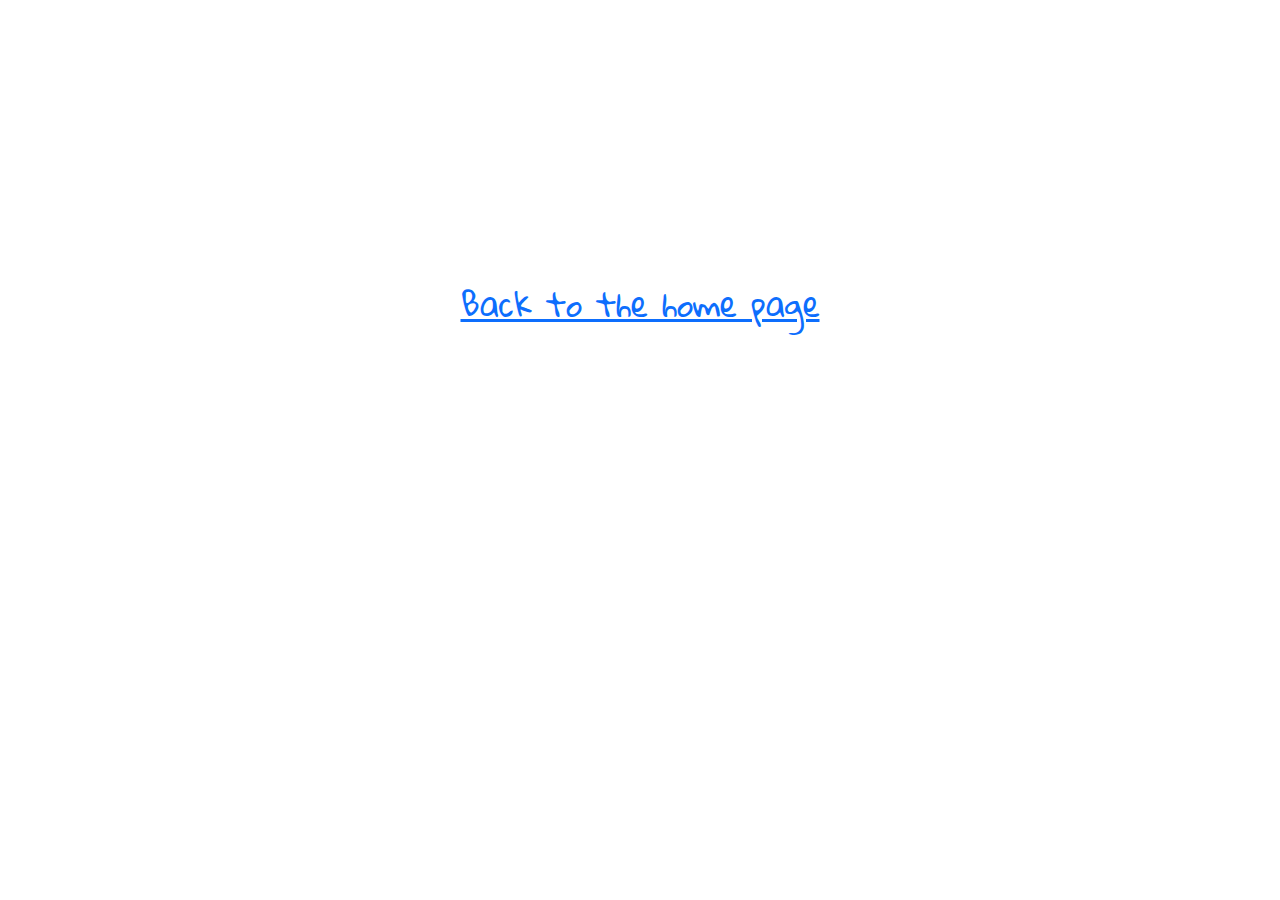
==== commit 04074643: "Updates" ====
--- a/404/index.html
+++ b/404/index.html
@@ -1,6 +1,6 @@
-<!DOCTYPE html><html><head><meta charSet="utf-8"/><meta http-equiv="x-ua-compatible" content="ie=edge"/><meta name="viewport" content="width=device-width, initial-scale=1, shrink-to-fit=no"/><meta name="generator" content="Gatsby 4.20.0"/><style data-href="/styles.27c1723ec82cef7fba32.css" data-identity="gatsby-global-css">@charset "UTF-8";/*!
+<!DOCTYPE html><html><head><meta charSet="utf-8"/><meta http-equiv="x-ua-compatible" content="ie=edge"/><meta name="viewport" content="width=device-width, initial-scale=1, shrink-to-fit=no"/><meta name="generator" content="Gatsby 4.20.0"/><style data-href="/styles.1287142be4e6103349de.css" data-identity="gatsby-global-css">@charset "UTF-8";/*!
  * Bootstrap  v5.2.0 (https://getbootstrap.com/)
  * Copyright 2011-2022 The Bootstrap Authors
  * Copyright 2011-2022 Twitter, Inc.
  * Licensed under MIT (https://github.com/twbs/bootstrap/blob/main/LICENSE)
- */:root{--bs-blue:#0d6efd;--bs-indigo:#6610f2;--bs-purple:#6f42c1;--bs-pink:#d63384;--bs-red:#dc3545;--bs-orange:#fd7e14;--bs-yellow:#ffc107;--bs-green:#198754;--bs-teal:#20c997;--bs-cyan:#0dcaf0;--bs-black:#000;--bs-white:#fff;--bs-gray:#6c757d;--bs-gray-dark:#343a40;--bs-gray-100:#f8f9fa;--bs-gray-200:#e9ecef;--bs-gray-300:#dee2e6;--bs-gray-400:#ced4da;--bs-gray-500:#adb5bd;--bs-gray-600:#6c757d;--bs-gray-700:#495057;--bs-gray-800:#343a40;--bs-gray-900:#212529;--bs-primary:#0d6efd;--bs-secondary:#6c757d;--bs-success:#198754;--bs-info:#0dcaf0;--bs-warning:#ffc107;--bs-danger:#dc3545;--bs-light:#f8f9fa;--bs-dark:#212529;--bs-primary-rgb:13,110,253;--bs-secondary-rgb:108,117,125;--bs-success-rgb:25,135,84;--bs-info-rgb:13,202,240;--bs-warning-rgb:255,193,7;--bs-danger-rgb:220,53,69;--bs-light-rgb:248,249,250;--bs-dark-rgb:33,37,41;--bs-white-rgb:255,255,255;--bs-black-rgb:0,0,0;--bs-body-color-rgb:33,37,41;--bs-body-bg-rgb:255,255,255;--bs-font-sans-serif:system-ui,-apple-system,"Segoe UI",Roboto,"Helvetica Neue","Noto Sans","Liberation Sans",Arial,sans-serif,"Apple Color Emoji","Segoe UI Emoji","Segoe UI Symbol","Noto Color Emoji";--bs-font-monospace:SFMono-Regular,Menlo,Monaco,Consolas,"Liberation Mono","Courier New",monospace;--bs-gradient:linear-gradient(180deg,hsla(0,0%,100%,.15),hsla(0,0%,100%,0));--bs-body-font-family:var(--bs-font-sans-serif);--bs-body-font-size:1rem;--bs-body-font-weight:400;--bs-body-line-height:1.5;--bs-body-color:#212529;--bs-body-bg:#fff;--bs-border-width:1px;--bs-border-style:solid;--bs-border-color:#dee2e6;--bs-border-color-translucent:rgba(0,0,0,.175);--bs-border-radius:0.375rem;--bs-border-radius-sm:0.25rem;--bs-border-radius-lg:0.5rem;--bs-border-radius-xl:1rem;--bs-border-radius-2xl:2rem;--bs-border-radius-pill:50rem;--bs-link-color:#0d6efd;--bs-link-hover-color:#0a58ca;--bs-code-color:#d63384;--bs-highlight-bg:#fff3cd}*,:after,:before{box-sizing:border-box}@media (prefers-reduced-motion:no-preference){:root{scroll-behavior:smooth}}body{-webkit-text-size-adjust:100%;-webkit-tap-highlight-color:transparent;background-color:var(--bs-body-bg);color:var(--bs-body-color);font-family:var(--bs-body-font-family);font-size:var(--bs-body-font-size);font-weight:var(--bs-body-font-weight);line-height:var(--bs-body-line-height);margin:0;text-align:var(--bs-body-text-align)}hr{border:0;border-top:1px solid;color:inherit;margin:1rem 0;opacity:.25}.h1,.h2,.h3,.h4,.h5,.h6,h1,h2,h3,h4,h5,h6{font-weight:500;line-height:1.2;margin-bottom:.5rem;margin-top:0}.h1,h1{font-size:calc(1.375rem + 1.5vw)}@media (min-width:1200px){.h1,h1{font-size:2.5rem}}.h2,h2{font-size:calc(1.325rem + .9vw)}@media (min-width:1200px){.h2,h2{font-size:2rem}}.h3,h3{font-size:calc(1.3rem + .6vw)}@media (min-width:1200px){.h3,h3{font-size:1.75rem}}.h4,h4{font-size:calc(1.275rem + .3vw)}@media (min-width:1200px){.h4,h4{font-size:1.5rem}}.h5,h5{font-size:1.25rem}.h6,h6{font-size:1rem}p{margin-bottom:1rem;margin-top:0}abbr[title]{cursor:help;-webkit-text-decoration:underline dotted;text-decoration:underline dotted;-webkit-text-decoration-skip-ink:none;text-decoration-skip-ink:none}address{font-style:normal;line-height:inherit;margin-bottom:1rem}ol,ul{padding-left:2rem}dl,ol,ul{margin-bottom:1rem;margin-top:0}ol ol,ol ul,ul ol,ul ul{margin-bottom:0}dt{font-weight:700}dd{margin-bottom:.5rem;margin-left:0}blockquote{margin:0 0 1rem}b,strong{font-weight:bolder}.small,small{font-size:.875em}.mark,mark{background-color:var(--bs-highlight-bg);padding:.1875em}sub,sup{font-size:.75em;line-height:0;position:relative;vertical-align:baseline}sub{bottom:-.25em}sup{top:-.5em}a{color:var(--bs-link-color);text-decoration:underline}a:hover{color:var(--bs-link-hover-color)}a:not([href]):not([class]),a:not([href]):not([class]):hover{color:inherit;text-decoration:none}code,kbd,pre,samp{font-family:var(--bs-font-monospace);font-size:1em}pre{display:block;font-size:.875em;margin-bottom:1rem;margin-top:0;overflow:auto}pre code{color:inherit;font-size:inherit;word-break:normal}code{word-wrap:break-word;color:var(--bs-code-color);font-size:.875em}a>code{color:inherit}kbd{background-color:var(--bs-body-color);border-radius:.25rem;color:var(--bs-body-bg);font-size:.875em;padding:.1875rem .375rem}kbd kbd{font-size:1em;padding:0}figure{margin:0 0 1rem}img,svg{vertical-align:middle}table{border-collapse:collapse;caption-side:bottom}caption{color:#6c757d;padding-bottom:.5rem;padding-top:.5rem;text-align:left}th{text-align:inherit;text-align:-webkit-match-parent}tbody,td,tfoot,th,thead,tr{border:0 solid;border-color:inherit}label{display:inline-block}button{border-radius:0}button:focus:not(:focus-visible){outline:0}button,input,optgroup,select,textarea{font-family:inherit;font-size:inherit;line-height:inherit;margin:0}button,select{text-transform:none}[role=button]{cursor:pointer}select{word-wrap:normal}select:disabled{opacity:1}[list]:not([type=date]):not([type=datetime-local]):not([type=month]):not([type=week]):not([type=time])::-webkit-calendar-picker-indicator{display:none!important}[type=button],[type=reset],[type=submit],button{-webkit-appearance:button}[type=button]:not(:disabled),[type=reset]:not(:disabled),[type=submit]:not(:disabled),button:not(:disabled){cursor:pointer}::-moz-focus-inner{border-style:none;padding:0}textarea{resize:vertical}fieldset{border:0;margin:0;min-width:0;padding:0}legend{float:left;font-size:calc(1.275rem + .3vw);line-height:inherit;margin-bottom:.5rem;padding:0;width:100%}@media (min-width:1200px){legend{font-size:1.5rem}}legend+*{clear:left}::-webkit-datetime-edit-day-field,::-webkit-datetime-edit-fields-wrapper,::-webkit-datetime-edit-hour-field,::-webkit-datetime-edit-minute,::-webkit-datetime-edit-month-field,::-webkit-datetime-edit-text,::-webkit-datetime-edit-year-field{padding:0}::-webkit-inner-spin-button{height:auto}[type=search]{-webkit-appearance:textfield;outline-offset:-2px}::-webkit-search-decoration{-webkit-appearance:none}::-webkit-color-swatch-wrapper{padding:0}::-webkit-file-upload-button{-webkit-appearance:button;font:inherit}::file-selector-button{-webkit-appearance:button;font:inherit}output{display:inline-block}iframe{border:0}summary{cursor:pointer;display:list-item}progress{vertical-align:baseline}[hidden]{display:none!important}.lead{font-size:1.25rem;font-weight:300}.display-1{font-size:calc(1.625rem + 4.5vw);font-weight:300;line-height:1.2}@media (min-width:1200px){.display-1{font-size:5rem}}.display-2{font-size:calc(1.575rem + 3.9vw);font-weight:300;line-height:1.2}@media (min-width:1200px){.display-2{font-size:4.5rem}}.display-3{font-size:calc(1.525rem + 3.3vw);font-weight:300;line-height:1.2}@media (min-width:1200px){.display-3{font-size:4rem}}.display-4{font-size:calc(1.475rem + 2.7vw);font-weight:300;line-height:1.2}@media (min-width:1200px){.display-4{font-size:3.5rem}}.display-5{font-size:calc(1.425rem + 2.1vw);font-weight:300;line-height:1.2}@media (min-width:1200px){.display-5{font-size:3rem}}.display-6{font-size:calc(1.375rem + 1.5vw);font-weight:300;line-height:1.2}@media (min-width:1200px){.display-6{font-size:2.5rem}}.list-inline,.list-unstyled{list-style:none;padding-left:0}.list-inline-item{display:inline-block}.list-inline-item:not(:last-child){margin-right:.5rem}.initialism{font-size:.875em;text-transform:uppercase}.blockquote{font-size:1.25rem;margin-bottom:1rem}.blockquote>:last-child{margin-bottom:0}.blockquote-footer{color:#6c757d;font-size:.875em;margin-bottom:1rem;margin-top:-1rem}.blockquote-footer:before{content:"— "}.img-fluid,.img-thumbnail{height:auto;max-width:100%}.img-thumbnail{background-color:#fff;border:1px solid var(--bs-border-color);border-radius:.375rem;padding:.25rem}.figure{display:inline-block}.figure-img{line-height:1;margin-bottom:.5rem}.figure-caption{color:#6c757d;font-size:.875em}.container,.container-fluid,.container-lg,.container-md,.container-sm,.container-xl,.container-xxl{--bs-gutter-x:1.5rem;--bs-gutter-y:0;margin-left:auto;margin-right:auto;padding-left:calc(var(--bs-gutter-x)*.5);padding-right:calc(var(--bs-gutter-x)*.5);width:100%}@media (min-width:576px){.container,.container-sm{max-width:540px}}@media (min-width:768px){.container,.container-md,.container-sm{max-width:720px}}@media (min-width:992px){.container,.container-lg,.container-md,.container-sm{max-width:960px}}@media (min-width:1200px){.container,.container-lg,.container-md,.container-sm,.container-xl{max-width:1140px}}@media (min-width:1400px){.container,.container-lg,.container-md,.container-sm,.container-xl,.container-xxl{max-width:1320px}}.row{--bs-gutter-x:1.5rem;--bs-gutter-y:0;display:flex;flex-wrap:wrap;margin-left:calc(var(--bs-gutter-x)*-.5);margin-right:calc(var(--bs-gutter-x)*-.5);margin-top:calc(var(--bs-gutter-y)*-1)}.row>*{flex-shrink:0;margin-top:var(--bs-gutter-y);max-width:100%;padding-left:calc(var(--bs-gutter-x)*.5);padding-right:calc(var(--bs-gutter-x)*.5);width:100%}.col{flex:1 0}.row-cols-auto>*{flex:0 0 auto;width:auto}.row-cols-1>*{flex:0 0 auto;width:100%}.row-cols-2>*{flex:0 0 auto;width:50%}.row-cols-3>*{flex:0 0 auto;width:33.3333333333%}.row-cols-4>*{flex:0 0 auto;width:25%}.row-cols-5>*{flex:0 0 auto;width:20%}.row-cols-6>*{flex:0 0 auto;width:16.6666666667%}.col-auto{flex:0 0 auto;width:auto}.col-1{flex:0 0 auto;width:8.33333333%}.col-2{flex:0 0 auto;width:16.66666667%}.col-3{flex:0 0 auto;width:25%}.col-4{flex:0 0 auto;width:33.33333333%}.col-5{flex:0 0 auto;width:41.66666667%}.col-6{flex:0 0 auto;width:50%}.col-7{flex:0 0 auto;width:58.33333333%}.col-8{flex:0 0 auto;width:66.66666667%}.col-9{flex:0 0 auto;width:75%}.col-10{flex:0 0 auto;width:83.33333333%}.col-11{flex:0 0 auto;width:91.66666667%}.col-12{flex:0 0 auto;width:100%}.offset-1{margin-left:8.33333333%}.offset-2{margin-left:16.66666667%}.offset-3{margin-left:25%}.offset-4{margin-left:33.33333333%}.offset-5{margin-left:41.66666667%}.offset-6{margin-left:50%}.offset-7{margin-left:58.33333333%}.offset-8{margin-left:66.66666667%}.offset-9{margin-left:75%}.offset-10{margin-left:83.33333333%}.offset-11{margin-left:91.66666667%}.g-0,.gx-0{--bs-gutter-x:0}.g-0,.gy-0{--bs-gutter-y:0}.g-1,.gx-1{--bs-gutter-x:0.25rem}.g-1,.gy-1{--bs-gutter-y:0.25rem}.g-2,.gx-2{--bs-gutter-x:0.5rem}.g-2,.gy-2{--bs-gutter-y:0.5rem}.g-3,.gx-3{--bs-gutter-x:1rem}.g-3,.gy-3{--bs-gutter-y:1rem}.g-4,.gx-4{--bs-gutter-x:1.5rem}.g-4,.gy-4{--bs-gutter-y:1.5rem}.g-5,.gx-5{--bs-gutter-x:3rem}.g-5,.gy-5{--bs-gutter-y:3rem}@media (min-width:576px){.col-sm{flex:1 0}.row-cols-sm-auto>*{flex:0 0 auto;width:auto}.row-cols-sm-1>*{flex:0 0 auto;width:100%}.row-cols-sm-2>*{flex:0 0 auto;width:50%}.row-cols-sm-3>*{flex:0 0 auto;width:33.3333333333%}.row-cols-sm-4>*{flex:0 0 auto;width:25%}.row-cols-sm-5>*{flex:0 0 auto;width:20%}.row-cols-sm-6>*{flex:0 0 auto;width:16.6666666667%}.col-sm-auto{flex:0 0 auto;width:auto}.col-sm-1{flex:0 0 auto;width:8.33333333%}.col-sm-2{flex:0 0 auto;width:16.66666667%}.col-sm-3{flex:0 0 auto;width:25%}.col-sm-4{flex:0 0 auto;width:33.33333333%}.col-sm-5{flex:0 0 auto;width:41.66666667%}.col-sm-6{flex:0 0 auto;width:50%}.col-sm-7{flex:0 0 auto;width:58.33333333%}.col-sm-8{flex:0 0 auto;width:66.66666667%}.col-sm-9{flex:0 0 auto;width:75%}.col-sm-10{flex:0 0 auto;width:83.33333333%}.col-sm-11{flex:0 0 auto;width:91.66666667%}.col-sm-12{flex:0 0 auto;width:100%}.offset-sm-0{margin-left:0}.offset-sm-1{margin-left:8.33333333%}.offset-sm-2{margin-left:16.66666667%}.offset-sm-3{margin-left:25%}.offset-sm-4{margin-left:33.33333333%}.offset-sm-5{margin-left:41.66666667%}.offset-sm-6{margin-left:50%}.offset-sm-7{margin-left:58.33333333%}.offset-sm-8{margin-left:66.66666667%}.offset-sm-9{margin-left:75%}.offset-sm-10{margin-left:83.33333333%}.offset-sm-11{margin-left:91.66666667%}.g-sm-0,.gx-sm-0{--bs-gutter-x:0}.g-sm-0,.gy-sm-0{--bs-gutter-y:0}.g-sm-1,.gx-sm-1{--bs-gutter-x:0.25rem}.g-sm-1,.gy-sm-1{--bs-gutter-y:0.25rem}.g-sm-2,.gx-sm-2{--bs-gutter-x:0.5rem}.g-sm-2,.gy-sm-2{--bs-gutter-y:0.5rem}.g-sm-3,.gx-sm-3{--bs-gutter-x:1rem}.g-sm-3,.gy-sm-3{--bs-gutter-y:1rem}.g-sm-4,.gx-sm-4{--bs-gutter-x:1.5rem}.g-sm-4,.gy-sm-4{--bs-gutter-y:1.5rem}.g-sm-5,.gx-sm-5{--bs-gutter-x:3rem}.g-sm-5,.gy-sm-5{--bs-gutter-y:3rem}}@media (min-width:768px){.col-md{flex:1 0}.row-cols-md-auto>*{flex:0 0 auto;width:auto}.row-cols-md-1>*{flex:0 0 auto;width:100%}.row-cols-md-2>*{flex:0 0 auto;width:50%}.row-cols-md-3>*{flex:0 0 auto;width:33.3333333333%}.row-cols-md-4>*{flex:0 0 auto;width:25%}.row-cols-md-5>*{flex:0 0 auto;width:20%}.row-cols-md-6>*{flex:0 0 auto;width:16.6666666667%}.col-md-auto{flex:0 0 auto;width:auto}.col-md-1{flex:0 0 auto;width:8.33333333%}.col-md-2{flex:0 0 auto;width:16.66666667%}.col-md-3{flex:0 0 auto;width:25%}.col-md-4{flex:0 0 auto;width:33.33333333%}.col-md-5{flex:0 0 auto;width:41.66666667%}.col-md-6{flex:0 0 auto;width:50%}.col-md-7{flex:0 0 auto;width:58.33333333%}.col-md-8{flex:0 0 auto;width:66.66666667%}.col-md-9{flex:0 0 auto;width:75%}.col-md-10{flex:0 0 auto;width:83.33333333%}.col-md-11{flex:0 0 auto;width:91.66666667%}.col-md-12{flex:0 0 auto;width:100%}.offset-md-0{margin-left:0}.offset-md-1{margin-left:8.33333333%}.offset-md-2{margin-left:16.66666667%}.offset-md-3{margin-left:25%}.offset-md-4{margin-left:33.33333333%}.offset-md-5{margin-left:41.66666667%}.offset-md-6{margin-left:50%}.offset-md-7{margin-left:58.33333333%}.offset-md-8{margin-left:66.66666667%}.offset-md-9{margin-left:75%}.offset-md-10{margin-left:83.33333333%}.offset-md-11{margin-left:91.66666667%}.g-md-0,.gx-md-0{--bs-gutter-x:0}.g-md-0,.gy-md-0{--bs-gutter-y:0}.g-md-1,.gx-md-1{--bs-gutter-x:0.25rem}.g-md-1,.gy-md-1{--bs-gutter-y:0.25rem}.g-md-2,.gx-md-2{--bs-gutter-x:0.5rem}.g-md-2,.gy-md-2{--bs-gutter-y:0.5rem}.g-md-3,.gx-md-3{--bs-gutter-x:1rem}.g-md-3,.gy-md-3{--bs-gutter-y:1rem}.g-md-4,.gx-md-4{--bs-gutter-x:1.5rem}.g-md-4,.gy-md-4{--bs-gutter-y:1.5rem}.g-md-5,.gx-md-5{--bs-gutter-x:3rem}.g-md-5,.gy-md-5{--bs-gutter-y:3rem}}@media (min-width:992px){.col-lg{flex:1 0}.row-cols-lg-auto>*{flex:0 0 auto;width:auto}.row-cols-lg-1>*{flex:0 0 auto;width:100%}.row-cols-lg-2>*{flex:0 0 auto;width:50%}.row-cols-lg-3>*{flex:0 0 auto;width:33.3333333333%}.row-cols-lg-4>*{flex:0 0 auto;width:25%}.row-cols-lg-5>*{flex:0 0 auto;width:20%}.row-cols-lg-6>*{flex:0 0 auto;width:16.6666666667%}.col-lg-auto{flex:0 0 auto;width:auto}.col-lg-1{flex:0 0 auto;width:8.33333333%}.col-lg-2{flex:0 0 auto;width:16.66666667%}.col-lg-3{flex:0 0 auto;width:25%}.col-lg-4{flex:0 0 auto;width:33.33333333%}.col-lg-5{flex:0 0 auto;width:41.66666667%}.col-lg-6{flex:0 0 auto;width:50%}.col-lg-7{flex:0 0 auto;width:58.33333333%}.col-lg-8{flex:0 0 auto;width:66.66666667%}.col-lg-9{flex:0 0 auto;width:75%}.col-lg-10{flex:0 0 auto;width:83.33333333%}.col-lg-11{flex:0 0 auto;width:91.66666667%}.col-lg-12{flex:0 0 auto;width:100%}.offset-lg-0{margin-left:0}.offset-lg-1{margin-left:8.33333333%}.offset-lg-2{margin-left:16.66666667%}.offset-lg-3{margin-left:25%}.offset-lg-4{margin-left:33.33333333%}.offset-lg-5{margin-left:41.66666667%}.offset-lg-6{margin-left:50%}.offset-lg-7{margin-left:58.33333333%}.offset-lg-8{margin-left:66.66666667%}.offset-lg-9{margin-left:75%}.offset-lg-10{margin-left:83.33333333%}.offset-lg-11{margin-left:91.66666667%}.g-lg-0,.gx-lg-0{--bs-gutter-x:0}.g-lg-0,.gy-lg-0{--bs-gutter-y:0}.g-lg-1,.gx-lg-1{--bs-gutter-x:0.25rem}.g-lg-1,.gy-lg-1{--bs-gutter-y:0.25rem}.g-lg-2,.gx-lg-2{--bs-gutter-x:0.5rem}.g-lg-2,.gy-lg-2{--bs-gutter-y:0.5rem}.g-lg-3,.gx-lg-3{--bs-gutter-x:1rem}.g-lg-3,.gy-lg-3{--bs-gutter-y:1rem}.g-lg-4,.gx-lg-4{--bs-gutter-x:1.5rem}.g-lg-4,.gy-lg-4{--bs-gutter-y:1.5rem}.g-lg-5,.gx-lg-5{--bs-gutter-x:3rem}.g-lg-5,.gy-lg-5{--bs-gutter-y:3rem}}@media (min-width:1200px){.col-xl{flex:1 0}.row-cols-xl-auto>*{flex:0 0 auto;width:auto}.row-cols-xl-1>*{flex:0 0 auto;width:100%}.row-cols-xl-2>*{flex:0 0 auto;width:50%}.row-cols-xl-3>*{flex:0 0 auto;width:33.3333333333%}.row-cols-xl-4>*{flex:0 0 auto;width:25%}.row-cols-xl-5>*{flex:0 0 auto;width:20%}.row-cols-xl-6>*{flex:0 0 auto;width:16.6666666667%}.col-xl-auto{flex:0 0 auto;width:auto}.col-xl-1{flex:0 0 auto;width:8.33333333%}.col-xl-2{flex:0 0 auto;width:16.66666667%}.col-xl-3{flex:0 0 auto;width:25%}.col-xl-4{flex:0 0 auto;width:33.33333333%}.col-xl-5{flex:0 0 auto;width:41.66666667%}.col-xl-6{flex:0 0 auto;width:50%}.col-xl-7{flex:0 0 auto;width:58.33333333%}.col-xl-8{flex:0 0 auto;width:66.66666667%}.col-xl-9{flex:0 0 auto;width:75%}.col-xl-10{flex:0 0 auto;width:83.33333333%}.col-xl-11{flex:0 0 auto;width:91.66666667%}.col-xl-12{flex:0 0 auto;width:100%}.offset-xl-0{margin-left:0}.offset-xl-1{margin-left:8.33333333%}.offset-xl-2{margin-left:16.66666667%}.offset-xl-3{margin-left:25%}.offset-xl-4{margin-left:33.33333333%}.offset-xl-5{margin-left:41.66666667%}.offset-xl-6{margin-left:50%}.offset-xl-7{margin-left:58.33333333%}.offset-xl-8{margin-left:66.66666667%}.offset-xl-9{margin-left:75%}.offset-xl-10{margin-left:83.33333333%}.offset-xl-11{margin-left:91.66666667%}.g-xl-0,.gx-xl-0{--bs-gutter-x:0}.g-xl-0,.gy-xl-0{--bs-gutter-y:0}.g-xl-1,.gx-xl-1{--bs-gutter-x:0.25rem}.g-xl-1,.gy-xl-1{--bs-gutter-y:0.25rem}.g-xl-2,.gx-xl-2{--bs-gutter-x:0.5rem}.g-xl-2,.gy-xl-2{--bs-gutter-y:0.5rem}.g-xl-3,.gx-xl-3{--bs-gutter-x:1rem}.g-xl-3,.gy-xl-3{--bs-gutter-y:1rem}.g-xl-4,.gx-xl-4{--bs-gutter-x:1.5rem}.g-xl-4,.gy-xl-4{--bs-gutter-y:1.5rem}.g-xl-5,.gx-xl-5{--bs-gutter-x:3rem}.g-xl-5,.gy-xl-5{--bs-gutter-y:3rem}}@media (min-width:1400px){.col-xxl{flex:1 0}.row-cols-xxl-auto>*{flex:0 0 auto;width:auto}.row-cols-xxl-1>*{flex:0 0 auto;width:100%}.row-cols-xxl-2>*{flex:0 0 auto;width:50%}.row-cols-xxl-3>*{flex:0 0 auto;width:33.3333333333%}.row-cols-xxl-4>*{flex:0 0 auto;width:25%}.row-cols-xxl-5>*{flex:0 0 auto;width:20%}.row-cols-xxl-6>*{flex:0 0 auto;width:16.6666666667%}.col-xxl-auto{flex:0 0 auto;width:auto}.col-xxl-1{flex:0 0 auto;width:8.33333333%}.col-xxl-2{flex:0 0 auto;width:16.66666667%}.col-xxl-3{flex:0 0 auto;width:25%}.col-xxl-4{flex:0 0 auto;width:33.33333333%}.col-xxl-5{flex:0 0 auto;width:41.66666667%}.col-xxl-6{flex:0 0 auto;width:50%}.col-xxl-7{flex:0 0 auto;width:58.33333333%}.col-xxl-8{flex:0 0 auto;width:66.66666667%}.col-xxl-9{flex:0 0 auto;width:75%}.col-xxl-10{flex:0 0 auto;width:83.33333333%}.col-xxl-11{flex:0 0 auto;width:91.66666667%}.col-xxl-12{flex:0 0 auto;width:100%}.offset-xxl-0{margin-left:0}.offset-xxl-1{margin-left:8.33333333%}.offset-xxl-2{margin-left:16.66666667%}.offset-xxl-3{margin-left:25%}.offset-xxl-4{margin-left:33.33333333%}.offset-xxl-5{margin-left:41.66666667%}.offset-xxl-6{margin-left:50%}.offset-xxl-7{margin-left:58.33333333%}.offset-xxl-8{margin-left:66.66666667%}.offset-xxl-9{margin-left:75%}.offset-xxl-10{margin-left:83.33333333%}.offset-xxl-11{margin-left:91.66666667%}.g-xxl-0,.gx-xxl-0{--bs-gutter-x:0}.g-xxl-0,.gy-xxl-0{--bs-gutter-y:0}.g-xxl-1,.gx-xxl-1{--bs-gutter-x:0.25rem}.g-xxl-1,.gy-xxl-1{--bs-gutter-y:0.25rem}.g-xxl-2,.gx-xxl-2{--bs-gutter-x:0.5rem}.g-xxl-2,.gy-xxl-2{--bs-gutter-y:0.5rem}.g-xxl-3,.gx-xxl-3{--bs-gutter-x:1rem}.g-xxl-3,.gy-xxl-3{--bs-gutter-y:1rem}.g-xxl-4,.gx-xxl-4{--bs-gutter-x:1.5rem}.g-xxl-4,.gy-xxl-4{--bs-gutter-y:1.5rem}.g-xxl-5,.gx-xxl-5{--bs-gutter-x:3rem}.g-xxl-5,.gy-xxl-5{--bs-gutter-y:3rem}}.table{--bs-table-color:var(--bs-body-color);--bs-table-bg:transparent;--bs-table-border-color:var(--bs-border-color);--bs-table-accent-bg:transparent;--bs-table-striped-color:var(--bs-body-color);--bs-table-striped-bg:rgba(0,0,0,.05);--bs-table-active-color:var(--bs-body-color);--bs-table-active-bg:rgba(0,0,0,.1);--bs-table-hover-color:var(--bs-body-color);--bs-table-hover-bg:rgba(0,0,0,.075);border-color:var(--bs-table-border-color);color:var(--bs-table-color);margin-bottom:1rem;vertical-align:top;width:100%}.table>:not(caption)>*>*{background-color:var(--bs-table-bg);border-bottom-width:1px;box-shadow:inset 0 0 0 9999px var(--bs-table-accent-bg);padding:.5rem}.table>tbody{vertical-align:inherit}.table>thead{vertical-align:bottom}.table-group-divider{border-top:2px solid}.caption-top{caption-side:top}.table-sm>:not(caption)>*>*{padding:.25rem}.table-bordered>:not(caption)>*{border-width:1px 0}.table-bordered>:not(caption)>*>*{border-width:0 1px}.table-borderless>:not(caption)>*>*{border-bottom-width:0}.table-borderless>:not(:first-child){border-top-width:0}.table-striped-columns>:not(caption)>tr>:nth-child(2n),.table-striped>tbody>tr:nth-of-type(odd)>*{--bs-table-accent-bg:var(--bs-table-striped-bg);color:var(--bs-table-striped-color)}.table-active{--bs-table-accent-bg:var(--bs-table-active-bg);color:var(--bs-table-active-color)}.table-hover>tbody>tr:hover>*{--bs-table-accent-bg:var(--bs-table-hover-bg);color:var(--bs-table-hover-color)}.table-primary{--bs-table-color:#000;--bs-table-bg:#cfe2ff;--bs-table-border-color:#bacbe6;--bs-table-striped-bg:#c5d7f2;--bs-table-striped-color:#000;--bs-table-active-bg:#bacbe6;--bs-table-active-color:#000;--bs-table-hover-bg:#bfd1ec;--bs-table-hover-color:#000}.table-primary,.table-secondary{border-color:var(--bs-table-border-color);color:var(--bs-table-color)}.table-secondary{--bs-table-color:#000;--bs-table-bg:#e2e3e5;--bs-table-border-color:#cbccce;--bs-table-striped-bg:#d7d8da;--bs-table-striped-color:#000;--bs-table-active-bg:#cbccce;--bs-table-active-color:#000;--bs-table-hover-bg:#d1d2d4;--bs-table-hover-color:#000}.table-success{--bs-table-color:#000;--bs-table-bg:#d1e7dd;--bs-table-border-color:#bcd0c7;--bs-table-striped-bg:#c7dbd2;--bs-table-striped-color:#000;--bs-table-active-bg:#bcd0c7;--bs-table-active-color:#000;--bs-table-hover-bg:#c1d6cc;--bs-table-hover-color:#000}.table-info,.table-success{border-color:var(--bs-table-border-color);color:var(--bs-table-color)}.table-info{--bs-table-color:#000;--bs-table-bg:#cff4fc;--bs-table-border-color:#badce3;--bs-table-striped-bg:#c5e8ef;--bs-table-striped-color:#000;--bs-table-active-bg:#badce3;--bs-table-active-color:#000;--bs-table-hover-bg:#bfe2e9;--bs-table-hover-color:#000}.table-warning{--bs-table-color:#000;--bs-table-bg:#fff3cd;--bs-table-border-color:#e6dbb9;--bs-table-striped-bg:#f2e7c3;--bs-table-striped-color:#000;--bs-table-active-bg:#e6dbb9;--bs-table-active-color:#000;--bs-table-hover-bg:#ece1be;--bs-table-hover-color:#000}.table-danger,.table-warning{border-color:var(--bs-table-border-color);color:var(--bs-table-color)}.table-danger{--bs-table-color:#000;--bs-table-bg:#f8d7da;--bs-table-border-color:#dfc2c4;--bs-table-striped-bg:#eccccf;--bs-table-striped-color:#000;--bs-table-active-bg:#dfc2c4;--bs-table-active-color:#000;--bs-table-hover-bg:#e5c7ca;--bs-table-hover-color:#000}.table-light{--bs-table-color:#000;--bs-table-bg:#f8f9fa;--bs-table-border-color:#dfe0e1;--bs-table-striped-bg:#ecedee;--bs-table-striped-color:#000;--bs-table-active-bg:#dfe0e1;--bs-table-active-color:#000;--bs-table-hover-bg:#e5e6e7;--bs-table-hover-color:#000}.table-dark,.table-light{border-color:var(--bs-table-border-color);color:var(--bs-table-color)}.table-dark{--bs-table-color:#fff;--bs-table-bg:#212529;--bs-table-border-color:#373b3e;--bs-table-striped-bg:#2c3034;--bs-table-striped-color:#fff;--bs-table-active-bg:#373b3e;--bs-table-active-color:#fff;--bs-table-hover-bg:#323539;--bs-table-hover-color:#fff}.table-responsive{-webkit-overflow-scrolling:touch;overflow-x:auto}@media (max-width:575.98px){.table-responsive-sm{-webkit-overflow-scrolling:touch;overflow-x:auto}}@media (max-width:767.98px){.table-responsive-md{-webkit-overflow-scrolling:touch;overflow-x:auto}}@media (max-width:991.98px){.table-responsive-lg{-webkit-overflow-scrolling:touch;overflow-x:auto}}@media (max-width:1199.98px){.table-responsive-xl{-webkit-overflow-scrolling:touch;overflow-x:auto}}@media (max-width:1399.98px){.table-responsive-xxl{-webkit-overflow-scrolling:touch;overflow-x:auto}}.form-label{margin-bottom:.5rem}.col-form-label{font-size:inherit;line-height:1.5;margin-bottom:0;padding-bottom:calc(.375rem + 1px);padding-top:calc(.375rem + 1px)}.col-form-label-lg{font-size:1.25rem;padding-bottom:calc(.5rem + 1px);padding-top:calc(.5rem + 1px)}.col-form-label-sm{font-size:.875rem;padding-bottom:calc(.25rem + 1px);padding-top:calc(.25rem + 1px)}.form-text{color:#6c757d;font-size:.875em;margin-top:.25rem}.form-control{-webkit-appearance:none;appearance:none;background-clip:padding-box;background-color:#fff;border:1px solid #ced4da;border-radius:.375rem;color:#212529;display:block;font-size:1rem;font-weight:400;line-height:1.5;padding:.375rem .75rem;transition:border-color .15s ease-in-out,box-shadow .15s ease-in-out;width:100%}@media (prefers-reduced-motion:reduce){.form-control{transition:none}}.form-control[type=file]{overflow:hidden}.form-control[type=file]:not(:disabled):not([readonly]){cursor:pointer}.form-control:focus{background-color:#fff;border-color:#86b7fe;box-shadow:0 0 0 .25rem rgba(13,110,253,.25);color:#212529;outline:0}.form-control::-webkit-date-and-time-value{height:1.5em}.form-control::-webkit-input-placeholder{color:#6c757d;opacity:1}.form-control::placeholder{color:#6c757d;opacity:1}.form-control:disabled{background-color:#e9ecef;opacity:1}.form-control::-webkit-file-upload-button{-webkit-margin-end:.75rem;background-color:#e9ecef;border:0 solid;border-color:inherit;border-inline-end-width:1px;border-radius:0;color:#212529;margin:-.375rem -.75rem;margin-inline-end:.75rem;padding:.375rem .75rem;pointer-events:none;-webkit-transition:color .15s ease-in-out,background-color .15s ease-in-out,border-color .15s ease-in-out,box-shadow .15s ease-in-out;transition:color .15s ease-in-out,background-color .15s ease-in-out,border-color .15s ease-in-out,box-shadow .15s ease-in-out}.form-control::file-selector-button{-webkit-margin-end:.75rem;background-color:#e9ecef;border:0 solid;border-color:inherit;border-inline-end-width:1px;border-radius:0;color:#212529;margin:-.375rem -.75rem;margin-inline-end:.75rem;padding:.375rem .75rem;pointer-events:none;transition:color .15s ease-in-out,background-color .15s ease-in-out,border-color .15s ease-in-out,box-shadow .15s ease-in-out}@media (prefers-reduced-motion:reduce){.form-control::-webkit-file-upload-button{-webkit-transition:none;transition:none}.form-control::file-selector-button{transition:none}}.form-control:hover:not(:disabled):not([readonly])::-webkit-file-upload-button{background-color:#dde0e3}.form-control:hover:not(:disabled):not([readonly])::file-selector-button{background-color:#dde0e3}.form-control-plaintext{background-color:transparent;border:solid transparent;border-width:1px 0;color:#212529;display:block;line-height:1.5;margin-bottom:0;padding:.375rem 0;width:100%}.form-control-plaintext:focus{outline:0}.form-control-plaintext.form-control-lg,.form-control-plaintext.form-control-sm{padding-left:0;padding-right:0}.form-control-sm{border-radius:.25rem;font-size:.875rem;min-height:calc(1.5em + .5rem + 2px);padding:.25rem .5rem}.form-control-sm::-webkit-file-upload-button{-webkit-margin-end:.5rem;margin:-.25rem -.5rem;margin-inline-end:.5rem;padding:.25rem .5rem}.form-control-sm::file-selector-button{-webkit-margin-end:.5rem;margin:-.25rem -.5rem;margin-inline-end:.5rem;padding:.25rem .5rem}.form-control-lg{border-radius:.5rem;font-size:1.25rem;min-height:calc(1.5em + 1rem + 2px);padding:.5rem 1rem}.form-control-lg::-webkit-file-upload-button{-webkit-margin-end:1rem;margin:-.5rem -1rem;margin-inline-end:1rem;padding:.5rem 1rem}.form-control-lg::file-selector-button{-webkit-margin-end:1rem;margin:-.5rem -1rem;margin-inline-end:1rem;padding:.5rem 1rem}textarea.form-control{min-height:calc(1.5em + .75rem + 2px)}textarea.form-control-sm{min-height:calc(1.5em + .5rem + 2px)}textarea.form-control-lg{min-height:calc(1.5em + 1rem + 2px)}.form-control-color{height:calc(1.5em + .75rem + 2px);padding:.375rem;width:3rem}.form-control-color:not(:disabled):not([readonly]){cursor:pointer}.form-control-color::-moz-color-swatch{border:0!important;border-radius:.375rem}.form-control-color::-webkit-color-swatch{border-radius:.375rem}.form-control-color.form-control-sm{height:calc(1.5em + .5rem + 2px)}.form-control-color.form-control-lg{height:calc(1.5em + 1rem + 2px)}.form-select{-moz-padding-start:calc(.75rem - 3px);-webkit-appearance:none;appearance:none;background-color:#fff;background-image:url("data:image/svg+xml;charset=utf-8,%3Csvg xmlns='http://www.w3.org/2000/svg' viewBox='0 0 16 16'%3E%3Cpath fill='none' stroke='%23343a40' stroke-linecap='round' stroke-linejoin='round' stroke-width='2' d='m2 5 6 6 6-6'/%3E%3C/svg%3E");background-position:right .75rem center;background-repeat:no-repeat;background-size:16px 12px;border:1px solid #ced4da;border-radius:.375rem;color:#212529;display:block;font-size:1rem;font-weight:400;line-height:1.5;padding:.375rem 2.25rem .375rem .75rem;transition:border-color .15s ease-in-out,box-shadow .15s ease-in-out;width:100%}@media (prefers-reduced-motion:reduce){.form-select{transition:none}}.form-select:focus{border-color:#86b7fe;box-shadow:0 0 0 .25rem rgba(13,110,253,.25);outline:0}.form-select[multiple],.form-select[size]:not([size="1"]){background-image:none;padding-right:.75rem}.form-select:disabled{background-color:#e9ecef}.form-select:-moz-focusring{color:transparent;text-shadow:0 0 0 #212529}.form-select-sm{border-radius:.25rem;font-size:.875rem;padding-bottom:.25rem;padding-left:.5rem;padding-top:.25rem}.form-select-lg{border-radius:.5rem;font-size:1.25rem;padding-bottom:.5rem;padding-left:1rem;padding-top:.5rem}.form-check{display:block;margin-bottom:.125rem;min-height:1.5rem;padding-left:1.5em}.form-check .form-check-input{float:left;margin-left:-1.5em}.form-check-reverse{padding-left:0;padding-right:1.5em;text-align:right}.form-check-reverse .form-check-input{float:right;margin-left:0;margin-right:-1.5em}.form-check-input{-webkit-appearance:none;appearance:none;background-color:#fff;background-position:50%;background-repeat:no-repeat;background-size:contain;border:1px solid rgba(0,0,0,.25);height:1em;margin-top:.25em;-webkit-print-color-adjust:exact;print-color-adjust:exact;vertical-align:top;width:1em}.form-check-input[type=checkbox]{border-radius:.25em}.form-check-input[type=radio]{border-radius:50%}.form-check-input:active{-webkit-filter:brightness(90%);filter:brightness(90%)}.form-check-input:focus{border-color:#86b7fe;box-shadow:0 0 0 .25rem rgba(13,110,253,.25);outline:0}.form-check-input:checked{background-color:#0d6efd;border-color:#0d6efd}.form-check-input:checked[type=checkbox]{background-image:url("data:image/svg+xml;charset=utf-8,%3Csvg xmlns='http://www.w3.org/2000/svg' viewBox='0 0 20 20'%3E%3Cpath fill='none' stroke='%23fff' stroke-linecap='round' stroke-linejoin='round' stroke-width='3' d='m6 10 3 3 6-6'/%3E%3C/svg%3E")}.form-check-input:checked[type=radio]{background-image:url("data:image/svg+xml;charset=utf-8,%3Csvg xmlns='http://www.w3.org/2000/svg' viewBox='-4 -4 8 8'%3E%3Ccircle r='2' fill='%23fff'/%3E%3C/svg%3E")}.form-check-input[type=checkbox]:indeterminate{background-color:#0d6efd;background-image:url("data:image/svg+xml;charset=utf-8,%3Csvg xmlns='http://www.w3.org/2000/svg' viewBox='0 0 20 20'%3E%3Cpath fill='none' stroke='%23fff' stroke-linecap='round' stroke-linejoin='round' stroke-width='3' d='M6 10h8'/%3E%3C/svg%3E");border-color:#0d6efd}.form-check-input:disabled{-webkit-filter:none;filter:none;opacity:.5;pointer-events:none}.form-check-input:disabled~.form-check-label,.form-check-input[disabled]~.form-check-label{cursor:default;opacity:.5}.form-switch{padding-left:2.5em}.form-switch .form-check-input{background-image:url("data:image/svg+xml;charset=utf-8,%3Csvg xmlns='http://www.w3.org/2000/svg' viewBox='-4 -4 8 8'%3E%3Ccircle r='3' fill='rgba(0, 0, 0, 0.25)'/%3E%3C/svg%3E");background-position:0;border-radius:2em;margin-left:-2.5em;transition:background-position .15s ease-in-out;width:2em}@media (prefers-reduced-motion:reduce){.form-switch .form-check-input{transition:none}}.form-switch .form-check-input:focus{background-image:url("data:image/svg+xml;charset=utf-8,%3Csvg xmlns='http://www.w3.org/2000/svg' viewBox='-4 -4 8 8'%3E%3Ccircle r='3' fill='%2386b7fe'/%3E%3C/svg%3E")}.form-switch .form-check-input:checked{background-image:url("data:image/svg+xml;charset=utf-8,%3Csvg xmlns='http://www.w3.org/2000/svg' viewBox='-4 -4 8 8'%3E%3Ccircle r='3' fill='%23fff'/%3E%3C/svg%3E");background-position:100%}.form-switch.form-check-reverse{padding-left:0;padding-right:2.5em}.form-switch.form-check-reverse .form-check-input{margin-left:0;margin-right:-2.5em}.form-check-inline{display:inline-block;margin-right:1rem}.btn-check{clip:rect(0,0,0,0);pointer-events:none;position:absolute}.btn-check:disabled+.btn,.btn-check[disabled]+.btn{-webkit-filter:none;filter:none;opacity:.65;pointer-events:none}.form-range{-webkit-appearance:none;appearance:none;background-color:transparent;height:1.5rem;padding:0;width:100%}.form-range:focus{outline:0}.form-range:focus::-webkit-slider-thumb{box-shadow:0 0 0 1px #fff,0 0 0 .25rem rgba(13,110,253,.25)}.form-range:focus::-moz-range-thumb{box-shadow:0 0 0 1px #fff,0 0 0 .25rem rgba(13,110,253,.25)}.form-range::-moz-focus-outer{border:0}.form-range::-webkit-slider-thumb{-webkit-appearance:none;appearance:none;background-color:#0d6efd;border:0;border-radius:1rem;height:1rem;margin-top:-.25rem;-webkit-transition:background-color .15s ease-in-out,border-color .15s ease-in-out,box-shadow .15s ease-in-out;transition:background-color .15s ease-in-out,border-color .15s ease-in-out,box-shadow .15s ease-in-out;width:1rem}@media (prefers-reduced-motion:reduce){.form-range::-webkit-slider-thumb{-webkit-transition:none;transition:none}}.form-range::-webkit-slider-thumb:active{background-color:#b6d4fe}.form-range::-webkit-slider-runnable-track{background-color:#dee2e6;border-color:transparent;border-radius:1rem;color:transparent;cursor:pointer;height:.5rem;width:100%}.form-range::-moz-range-thumb{appearance:none;background-color:#0d6efd;border:0;border-radius:1rem;height:1rem;-moz-transition:background-color .15s ease-in-out,border-color .15s ease-in-out,box-shadow .15s ease-in-out;transition:background-color .15s ease-in-out,border-color .15s ease-in-out,box-shadow .15s ease-in-out;width:1rem}@media (prefers-reduced-motion:reduce){.form-range::-moz-range-thumb{-moz-transition:none;transition:none}}.form-range::-moz-range-thumb:active{background-color:#b6d4fe}.form-range::-moz-range-track{background-color:#dee2e6;border-color:transparent;border-radius:1rem;color:transparent;cursor:pointer;height:.5rem;width:100%}.form-range:disabled{pointer-events:none}.form-range:disabled::-webkit-slider-thumb{background-color:#adb5bd}.form-range:disabled::-moz-range-thumb{background-color:#adb5bd}.form-floating{position:relative}.form-floating>.form-control,.form-floating>.form-control-plaintext,.form-floating>.form-select{height:calc(3.5rem + 2px);line-height:1.25}.form-floating>label{border:1px solid transparent;height:100%;left:0;overflow:hidden;padding:1rem .75rem;pointer-events:none;position:absolute;text-overflow:ellipsis;top:0;-webkit-transform-origin:0 0;transform-origin:0 0;transition:opacity .1s ease-in-out,-webkit-transform .1s ease-in-out;transition:opacity .1s ease-in-out,transform .1s ease-in-out;transition:opacity .1s ease-in-out,transform .1s ease-in-out,-webkit-transform .1s ease-in-out;white-space:nowrap;width:100%}@media (prefers-reduced-motion:reduce){.form-floating>label{transition:none}}.form-floating>.form-control,.form-floating>.form-control-plaintext{padding:1rem .75rem}.form-floating>.form-control-plaintext::-webkit-input-placeholder,.form-floating>.form-control::-webkit-input-placeholder{color:transparent}.form-floating>.form-control-plaintext::placeholder,.form-floating>.form-control::placeholder{color:transparent}.form-floating>.form-control-plaintext:focus,.form-floating>.form-control-plaintext:not(:placeholder-shown),.form-floating>.form-control:focus,.form-floating>.form-control:not(:placeholder-shown){padding-bottom:.625rem;padding-top:1.625rem}.form-floating>.form-control-plaintext:-webkit-autofill,.form-floating>.form-control:-webkit-autofill{padding-bottom:.625rem;padding-top:1.625rem}.form-floating>.form-select{padding-bottom:.625rem;padding-top:1.625rem}.form-floating>.form-control-plaintext~label,.form-floating>.form-control:focus~label,.form-floating>.form-control:not(:placeholder-shown)~label,.form-floating>.form-select~label{opacity:.65;-webkit-transform:scale(.85) translateY(-.5rem) translateX(.15rem);transform:scale(.85) translateY(-.5rem) translateX(.15rem)}.form-floating>.form-control:-webkit-autofill~label{opacity:.65;-webkit-transform:scale(.85) translateY(-.5rem) translateX(.15rem);transform:scale(.85) translateY(-.5rem) translateX(.15rem)}.form-floating>.form-control-plaintext~label{border-width:1px 0}.input-group{align-items:stretch;display:flex;flex-wrap:wrap;position:relative;width:100%}.input-group>.form-control,.input-group>.form-floating,.input-group>.form-select{flex:1 1 auto;min-width:0;position:relative;width:1%}.input-group>.form-control:focus,.input-group>.form-floating:focus-within,.input-group>.form-select:focus{z-index:3}.input-group .btn{position:relative;z-index:2}.input-group .btn:focus{z-index:3}.input-group-text{align-items:center;background-color:#e9ecef;border:1px solid #ced4da;border-radius:.375rem;color:#212529;display:flex;font-size:1rem;font-weight:400;line-height:1.5;padding:.375rem .75rem;text-align:center;white-space:nowrap}.input-group-lg>.btn,.input-group-lg>.form-control,.input-group-lg>.form-select,.input-group-lg>.input-group-text{border-radius:.5rem;font-size:1.25rem;padding:.5rem 1rem}.input-group-sm>.btn,.input-group-sm>.form-control,.input-group-sm>.form-select,.input-group-sm>.input-group-text{border-radius:.25rem;font-size:.875rem;padding:.25rem .5rem}.input-group-lg>.form-select,.input-group-sm>.form-select{padding-right:3rem}.input-group.has-validation>.dropdown-toggle:nth-last-child(n+4),.input-group.has-validation>.form-floating:nth-last-child(n+3)>.form-control,.input-group.has-validation>.form-floating:nth-last-child(n+3)>.form-select,.input-group.has-validation>:nth-last-child(n+3):not(.dropdown-toggle):not(.dropdown-menu):not(.form-floating),.input-group:not(.has-validation)>.dropdown-toggle:nth-last-child(n+3),.input-group:not(.has-validation)>.form-floating:not(:last-child)>.form-control,.input-group:not(.has-validation)>.form-floating:not(:last-child)>.form-select,.input-group:not(.has-validation)>:not(:last-child):not(.dropdown-toggle):not(.dropdown-menu):not(.form-floating){border-bottom-right-radius:0;border-top-right-radius:0}.input-group>.form-floating:not(:first-child)>.form-control,.input-group>.form-floating:not(:first-child)>.form-select,.input-group>:not(:first-child):not(.dropdown-menu):not(.form-floating):not(.valid-tooltip):not(.valid-feedback):not(.invalid-tooltip):not(.invalid-feedback){border-bottom-left-radius:0;border-top-left-radius:0;margin-left:-1px}.valid-feedback{color:#198754;display:none;font-size:.875em;margin-top:.25rem;width:100%}.valid-tooltip{background-color:rgba(25,135,84,.9);border-radius:.375rem;color:#fff;display:none;font-size:.875rem;margin-top:.1rem;max-width:100%;padding:.25rem .5rem;position:absolute;top:100%;z-index:5}.is-valid~.valid-feedback,.is-valid~.valid-tooltip,.was-validated :valid~.valid-feedback,.was-validated :valid~.valid-tooltip{display:block}.form-control.is-valid,.was-validated .form-control:valid{background-image:url("data:image/svg+xml;charset=utf-8,%3Csvg xmlns='http://www.w3.org/2000/svg' viewBox='0 0 8 8'%3E%3Cpath fill='%23198754' d='M2.3 6.73.6 4.53c-.4-1.04.46-1.4 1.1-.8l1.1 1.4 3.4-3.8c.6-.63 1.6-.27 1.2.7l-4 4.6c-.43.5-.8.4-1.1.1z'/%3E%3C/svg%3E");background-position:right calc(.375em + .1875rem) center;background-repeat:no-repeat;background-size:calc(.75em + .375rem) calc(.75em + .375rem);border-color:#198754;padding-right:calc(1.5em + .75rem)}.form-control.is-valid:focus,.was-validated .form-control:valid:focus{border-color:#198754;box-shadow:0 0 0 .25rem rgba(25,135,84,.25)}.was-validated textarea.form-control:valid,textarea.form-control.is-valid{background-position:top calc(.375em + .1875rem) right calc(.375em + .1875rem);padding-right:calc(1.5em + .75rem)}.form-select.is-valid,.was-validated .form-select:valid{border-color:#198754}.form-select.is-valid:not([multiple]):not([size]),.form-select.is-valid:not([multiple])[size="1"],.was-validated .form-select:valid:not([multiple]):not([size]),.was-validated .form-select:valid:not([multiple])[size="1"]{background-image:url("data:image/svg+xml;charset=utf-8,%3Csvg xmlns='http://www.w3.org/2000/svg' viewBox='0 0 16 16'%3E%3Cpath fill='none' stroke='%23343a40' stroke-linecap='round' stroke-linejoin='round' stroke-width='2' d='m2 5 6 6 6-6'/%3E%3C/svg%3E"),url("data:image/svg+xml;charset=utf-8,%3Csvg xmlns='http://www.w3.org/2000/svg' viewBox='0 0 8 8'%3E%3Cpath fill='%23198754' d='M2.3 6.73.6 4.53c-.4-1.04.46-1.4 1.1-.8l1.1 1.4 3.4-3.8c.6-.63 1.6-.27 1.2.7l-4 4.6c-.43.5-.8.4-1.1.1z'/%3E%3C/svg%3E");background-position:right .75rem center,center right 2.25rem;background-size:16px 12px,calc(.75em + .375rem) calc(.75em + .375rem);padding-right:4.125rem}.form-select.is-valid:focus,.was-validated .form-select:valid:focus{border-color:#198754;box-shadow:0 0 0 .25rem rgba(25,135,84,.25)}.form-control-color.is-valid,.was-validated .form-control-color:valid{width:calc(3.75rem + 1.5em)}.form-check-input.is-valid,.was-validated .form-check-input:valid{border-color:#198754}.form-check-input.is-valid:checked,.was-validated .form-check-input:valid:checked{background-color:#198754}.form-check-input.is-valid:focus,.was-validated .form-check-input:valid:focus{box-shadow:0 0 0 .25rem rgba(25,135,84,.25)}.form-check-input.is-valid~.form-check-label,.was-validated .form-check-input:valid~.form-check-label{color:#198754}.form-check-inline .form-check-input~.valid-feedback{margin-left:.5em}.input-group .form-control.is-valid,.input-group .form-select.is-valid,.was-validated .input-group .form-control:valid,.was-validated .input-group .form-select:valid{z-index:1}.input-group .form-control.is-valid:focus,.input-group .form-select.is-valid:focus,.was-validated .input-group .form-control:valid:focus,.was-validated .input-group .form-select:valid:focus{z-index:3}.invalid-feedback{color:#dc3545;display:none;font-size:.875em;margin-top:.25rem;width:100%}.invalid-tooltip{background-color:rgba(220,53,69,.9);border-radius:.375rem;color:#fff;display:none;font-size:.875rem;margin-top:.1rem;max-width:100%;padding:.25rem .5rem;position:absolute;top:100%;z-index:5}.is-invalid~.invalid-feedback,.is-invalid~.invalid-tooltip,.was-validated :invalid~.invalid-feedback,.was-validated :invalid~.invalid-tooltip{display:block}.form-control.is-invalid,.was-validated .form-control:invalid{background-image:url("data:image/svg+xml;charset=utf-8,%3Csvg xmlns='http://www.w3.org/2000/svg' width='12' height='12' fill='none' stroke='%23dc3545' viewBox='0 0 12 12'%3E%3Ccircle cx='6' cy='6' r='4.5'/%3E%3Cpath stroke-linejoin='round' d='M5.8 3.6h.4L6 6.5z'/%3E%3Ccircle cx='6' cy='8.2' r='.6' fill='%23dc3545' stroke='none'/%3E%3C/svg%3E");background-position:right calc(.375em + .1875rem) center;background-repeat:no-repeat;background-size:calc(.75em + .375rem) calc(.75em + .375rem);border-color:#dc3545;padding-right:calc(1.5em + .75rem)}.form-control.is-invalid:focus,.was-validated .form-control:invalid:focus{border-color:#dc3545;box-shadow:0 0 0 .25rem rgba(220,53,69,.25)}.was-validated textarea.form-control:invalid,textarea.form-control.is-invalid{background-position:top calc(.375em + .1875rem) right calc(.375em + .1875rem);padding-right:calc(1.5em + .75rem)}.form-select.is-invalid,.was-validated .form-select:invalid{border-color:#dc3545}.form-select.is-invalid:not([multiple]):not([size]),.form-select.is-invalid:not([multiple])[size="1"],.was-validated .form-select:invalid:not([multiple]):not([size]),.was-validated .form-select:invalid:not([multiple])[size="1"]{background-image:url("data:image/svg+xml;charset=utf-8,%3Csvg xmlns='http://www.w3.org/2000/svg' viewBox='0 0 16 16'%3E%3Cpath fill='none' stroke='%23343a40' stroke-linecap='round' stroke-linejoin='round' stroke-width='2' d='m2 5 6 6 6-6'/%3E%3C/svg%3E"),url("data:image/svg+xml;charset=utf-8,%3Csvg xmlns='http://www.w3.org/2000/svg' width='12' height='12' fill='none' stroke='%23dc3545' viewBox='0 0 12 12'%3E%3Ccircle cx='6' cy='6' r='4.5'/%3E%3Cpath stroke-linejoin='round' d='M5.8 3.6h.4L6 6.5z'/%3E%3Ccircle cx='6' cy='8.2' r='.6' fill='%23dc3545' stroke='none'/%3E%3C/svg%3E");background-position:right .75rem center,center right 2.25rem;background-size:16px 12px,calc(.75em + .375rem) calc(.75em + .375rem);padding-right:4.125rem}.form-select.is-invalid:focus,.was-validated .form-select:invalid:focus{border-color:#dc3545;box-shadow:0 0 0 .25rem rgba(220,53,69,.25)}.form-control-color.is-invalid,.was-validated .form-control-color:invalid{width:calc(3.75rem + 1.5em)}.form-check-input.is-invalid,.was-validated .form-check-input:invalid{border-color:#dc3545}.form-check-input.is-invalid:checked,.was-validated .form-check-input:invalid:checked{background-color:#dc3545}.form-check-input.is-invalid:focus,.was-validated .form-check-input:invalid:focus{box-shadow:0 0 0 .25rem rgba(220,53,69,.25)}.form-check-input.is-invalid~.form-check-label,.was-validated .form-check-input:invalid~.form-check-label{color:#dc3545}.form-check-inline .form-check-input~.invalid-feedback{margin-left:.5em}.input-group .form-control.is-invalid,.input-group .form-select.is-invalid,.was-validated .input-group .form-control:invalid,.was-validated .input-group .form-select:invalid{z-index:2}.input-group .form-control.is-invalid:focus,.input-group .form-select.is-invalid:focus,.was-validated .input-group .form-control:invalid:focus,.was-validated .input-group .form-select:invalid:focus{z-index:3}.btn{--bs-btn-padding-x:0.75rem;--bs-btn-padding-y:0.375rem;--bs-btn-font-family: ;--bs-btn-font-size:1rem;--bs-btn-font-weight:400;--bs-btn-line-height:1.5;--bs-btn-color:#212529;--bs-btn-bg:transparent;--bs-btn-border-width:1px;--bs-btn-border-color:transparent;--bs-btn-border-radius:0.375rem;--bs-btn-box-shadow:inset 0 1px 0 hsla(0,0%,100%,.15),0 1px 1px rgba(0,0,0,.075);--bs-btn-disabled-opacity:0.65;--bs-btn-focus-box-shadow:0 0 0 0.25rem rgba(var(--bs-btn-focus-shadow-rgb),.5);background-color:var(--bs-btn-bg);border:var(--bs-btn-border-width) solid var(--bs-btn-border-color);border-radius:var(--bs-btn-border-radius);color:var(--bs-btn-color);cursor:pointer;display:inline-block;font-family:var(--bs-btn-font-family);font-size:var(--bs-btn-font-size);font-weight:var(--bs-btn-font-weight);line-height:var(--bs-btn-line-height);padding:var(--bs-btn-padding-y) var(--bs-btn-padding-x);text-align:center;text-decoration:none;transition:color .15s ease-in-out,background-color .15s ease-in-out,border-color .15s ease-in-out,box-shadow .15s ease-in-out;-webkit-user-select:none;user-select:none;vertical-align:middle}@media (prefers-reduced-motion:reduce){.btn{transition:none}}.btn-check:focus+.btn,.btn:focus,.btn:hover{background-color:var(--bs-btn-hover-bg);border-color:var(--bs-btn-hover-border-color);color:var(--bs-btn-hover-color)}.btn-check:focus+.btn,.btn:focus{box-shadow:var(--bs-btn-focus-box-shadow);outline:0}.btn-check:active+.btn,.btn-check:checked+.btn,.btn.active,.btn.show,.btn:active{background-color:var(--bs-btn-active-bg);border-color:var(--bs-btn-active-border-color);color:var(--bs-btn-active-color)}.btn-check:active+.btn:focus,.btn-check:checked+.btn:focus,.btn.active:focus,.btn.show:focus,.btn:active:focus{box-shadow:var(--bs-btn-focus-box-shadow)}.btn.disabled,.btn:disabled,fieldset:disabled .btn{background-color:var(--bs-btn-disabled-bg);border-color:var(--bs-btn-disabled-border-color);color:var(--bs-btn-disabled-color);opacity:var(--bs-btn-disabled-opacity);pointer-events:none}.btn-primary{--bs-btn-color:#fff;--bs-btn-bg:#0d6efd;--bs-btn-border-color:#0d6efd;--bs-btn-hover-color:#fff;--bs-btn-hover-bg:#0b5ed7;--bs-btn-hover-border-color:#0a58ca;--bs-btn-focus-shadow-rgb:49,132,253;--bs-btn-active-color:#fff;--bs-btn-active-bg:#0a58ca;--bs-btn-active-border-color:#0a53be;--bs-btn-active-shadow:inset 0 3px 5px rgba(0,0,0,.125);--bs-btn-disabled-color:#fff;--bs-btn-disabled-bg:#0d6efd;--bs-btn-disabled-border-color:#0d6efd}.btn-secondary{--bs-btn-color:#fff;--bs-btn-bg:#6c757d;--bs-btn-border-color:#6c757d;--bs-btn-hover-color:#fff;--bs-btn-hover-bg:#5c636a;--bs-btn-hover-border-color:#565e64;--bs-btn-focus-shadow-rgb:130,138,145;--bs-btn-active-color:#fff;--bs-btn-active-bg:#565e64;--bs-btn-active-border-color:#51585e;--bs-btn-active-shadow:inset 0 3px 5px rgba(0,0,0,.125);--bs-btn-disabled-color:#fff;--bs-btn-disabled-bg:#6c757d;--bs-btn-disabled-border-color:#6c757d}.btn-success{--bs-btn-color:#fff;--bs-btn-bg:#198754;--bs-btn-border-color:#198754;--bs-btn-hover-color:#fff;--bs-btn-hover-bg:#157347;--bs-btn-hover-border-color:#146c43;--bs-btn-focus-shadow-rgb:60,153,110;--bs-btn-active-color:#fff;--bs-btn-active-bg:#146c43;--bs-btn-active-border-color:#13653f;--bs-btn-active-shadow:inset 0 3px 5px rgba(0,0,0,.125);--bs-btn-disabled-color:#fff;--bs-btn-disabled-bg:#198754;--bs-btn-disabled-border-color:#198754}.btn-info{--bs-btn-color:#000;--bs-btn-bg:#0dcaf0;--bs-btn-border-color:#0dcaf0;--bs-btn-hover-color:#000;--bs-btn-hover-bg:#31d2f2;--bs-btn-hover-border-color:#25cff2;--bs-btn-focus-shadow-rgb:11,172,204;--bs-btn-active-color:#000;--bs-btn-active-bg:#3dd5f3;--bs-btn-active-border-color:#25cff2;--bs-btn-active-shadow:inset 0 3px 5px rgba(0,0,0,.125);--bs-btn-disabled-color:#000;--bs-btn-disabled-bg:#0dcaf0;--bs-btn-disabled-border-color:#0dcaf0}.btn-warning{--bs-btn-color:#000;--bs-btn-bg:#ffc107;--bs-btn-border-color:#ffc107;--bs-btn-hover-color:#000;--bs-btn-hover-bg:#ffca2c;--bs-btn-hover-border-color:#ffc720;--bs-btn-focus-shadow-rgb:217,164,6;--bs-btn-active-color:#000;--bs-btn-active-bg:#ffcd39;--bs-btn-active-border-color:#ffc720;--bs-btn-active-shadow:inset 0 3px 5px rgba(0,0,0,.125);--bs-btn-disabled-color:#000;--bs-btn-disabled-bg:#ffc107;--bs-btn-disabled-border-color:#ffc107}.btn-danger{--bs-btn-color:#fff;--bs-btn-bg:#dc3545;--bs-btn-border-color:#dc3545;--bs-btn-hover-color:#fff;--bs-btn-hover-bg:#bb2d3b;--bs-btn-hover-border-color:#b02a37;--bs-btn-focus-shadow-rgb:225,83,97;--bs-btn-active-color:#fff;--bs-btn-active-bg:#b02a37;--bs-btn-active-border-color:#a52834;--bs-btn-active-shadow:inset 0 3px 5px rgba(0,0,0,.125);--bs-btn-disabled-color:#fff;--bs-btn-disabled-bg:#dc3545;--bs-btn-disabled-border-color:#dc3545}.btn-light{--bs-btn-color:#000;--bs-btn-bg:#f8f9fa;--bs-btn-border-color:#f8f9fa;--bs-btn-hover-color:#000;--bs-btn-hover-bg:#d3d4d5;--bs-btn-hover-border-color:#c6c7c8;--bs-btn-focus-shadow-rgb:211,212,213;--bs-btn-active-color:#000;--bs-btn-active-bg:#c6c7c8;--bs-btn-active-border-color:#babbbc;--bs-btn-active-shadow:inset 0 3px 5px rgba(0,0,0,.125);--bs-btn-disabled-color:#000;--bs-btn-disabled-bg:#f8f9fa;--bs-btn-disabled-border-color:#f8f9fa}.btn-dark{--bs-btn-color:#fff;--bs-btn-bg:#212529;--bs-btn-border-color:#212529;--bs-btn-hover-color:#fff;--bs-btn-hover-bg:#424649;--bs-btn-hover-border-color:#373b3e;--bs-btn-focus-shadow-rgb:66,70,73;--bs-btn-active-color:#fff;--bs-btn-active-bg:#4d5154;--bs-btn-active-border-color:#373b3e;--bs-btn-active-shadow:inset 0 3px 5px rgba(0,0,0,.125);--bs-btn-disabled-color:#fff;--bs-btn-disabled-bg:#212529;--bs-btn-disabled-border-color:#212529}.btn-outline-primary{--bs-btn-color:#0d6efd;--bs-btn-border-color:#0d6efd;--bs-btn-hover-color:#fff;--bs-btn-hover-bg:#0d6efd;--bs-btn-hover-border-color:#0d6efd;--bs-btn-focus-shadow-rgb:13,110,253;--bs-btn-active-color:#fff;--bs-btn-active-bg:#0d6efd;--bs-btn-active-border-color:#0d6efd;--bs-btn-active-shadow:inset 0 3px 5px rgba(0,0,0,.125);--bs-btn-disabled-color:#0d6efd;--bs-btn-disabled-bg:transparent;--bs-btn-disabled-border-color:#0d6efd;--bs-gradient:none}.btn-outline-secondary{--bs-btn-color:#6c757d;--bs-btn-border-color:#6c757d;--bs-btn-hover-color:#fff;--bs-btn-hover-bg:#6c757d;--bs-btn-hover-border-color:#6c757d;--bs-btn-focus-shadow-rgb:108,117,125;--bs-btn-active-color:#fff;--bs-btn-active-bg:#6c757d;--bs-btn-active-border-color:#6c757d;--bs-btn-active-shadow:inset 0 3px 5px rgba(0,0,0,.125);--bs-btn-disabled-color:#6c757d;--bs-btn-disabled-bg:transparent;--bs-btn-disabled-border-color:#6c757d;--bs-gradient:none}.btn-outline-success{--bs-btn-color:#198754;--bs-btn-border-color:#198754;--bs-btn-hover-color:#fff;--bs-btn-hover-bg:#198754;--bs-btn-hover-border-color:#198754;--bs-btn-focus-shadow-rgb:25,135,84;--bs-btn-active-color:#fff;--bs-btn-active-bg:#198754;--bs-btn-active-border-color:#198754;--bs-btn-active-shadow:inset 0 3px 5px rgba(0,0,0,.125);--bs-btn-disabled-color:#198754;--bs-btn-disabled-bg:transparent;--bs-btn-disabled-border-color:#198754;--bs-gradient:none}.btn-outline-info{--bs-btn-color:#0dcaf0;--bs-btn-border-color:#0dcaf0;--bs-btn-hover-color:#000;--bs-btn-hover-bg:#0dcaf0;--bs-btn-hover-border-color:#0dcaf0;--bs-btn-focus-shadow-rgb:13,202,240;--bs-btn-active-color:#000;--bs-btn-active-bg:#0dcaf0;--bs-btn-active-border-color:#0dcaf0;--bs-btn-active-shadow:inset 0 3px 5px rgba(0,0,0,.125);--bs-btn-disabled-color:#0dcaf0;--bs-btn-disabled-bg:transparent;--bs-btn-disabled-border-color:#0dcaf0;--bs-gradient:none}.btn-outline-warning{--bs-btn-color:#ffc107;--bs-btn-border-color:#ffc107;--bs-btn-hover-color:#000;--bs-btn-hover-bg:#ffc107;--bs-btn-hover-border-color:#ffc107;--bs-btn-focus-shadow-rgb:255,193,7;--bs-btn-active-color:#000;--bs-btn-active-bg:#ffc107;--bs-btn-active-border-color:#ffc107;--bs-btn-active-shadow:inset 0 3px 5px rgba(0,0,0,.125);--bs-btn-disabled-color:#ffc107;--bs-btn-disabled-bg:transparent;--bs-btn-disabled-border-color:#ffc107;--bs-gradient:none}.btn-outline-danger{--bs-btn-color:#dc3545;--bs-btn-border-color:#dc3545;--bs-btn-hover-color:#fff;--bs-btn-hover-bg:#dc3545;--bs-btn-hover-border-color:#dc3545;--bs-btn-focus-shadow-rgb:220,53,69;--bs-btn-active-color:#fff;--bs-btn-active-bg:#dc3545;--bs-btn-active-border-color:#dc3545;--bs-btn-active-shadow:inset 0 3px 5px rgba(0,0,0,.125);--bs-btn-disabled-color:#dc3545;--bs-btn-disabled-bg:transparent;--bs-btn-disabled-border-color:#dc3545;--bs-gradient:none}.btn-outline-light{--bs-btn-color:#f8f9fa;--bs-btn-border-color:#f8f9fa;--bs-btn-hover-color:#000;--bs-btn-hover-bg:#f8f9fa;--bs-btn-hover-border-color:#f8f9fa;--bs-btn-focus-shadow-rgb:248,249,250;--bs-btn-active-color:#000;--bs-btn-active-bg:#f8f9fa;--bs-btn-active-border-color:#f8f9fa;--bs-btn-active-shadow:inset 0 3px 5px rgba(0,0,0,.125);--bs-btn-disabled-color:#f8f9fa;--bs-btn-disabled-bg:transparent;--bs-btn-disabled-border-color:#f8f9fa;--bs-gradient:none}.btn-outline-dark{--bs-btn-color:#212529;--bs-btn-border-color:#212529;--bs-btn-hover-color:#fff;--bs-btn-hover-bg:#212529;--bs-btn-hover-border-color:#212529;--bs-btn-focus-shadow-rgb:33,37,41;--bs-btn-active-color:#fff;--bs-btn-active-bg:#212529;--bs-btn-active-border-color:#212529;--bs-btn-active-shadow:inset 0 3px 5px rgba(0,0,0,.125);--bs-btn-disabled-color:#212529;--bs-btn-disabled-bg:transparent;--bs-btn-disabled-border-color:#212529;--bs-gradient:none}.btn-link{--bs-btn-font-weight:400;--bs-btn-color:var(--bs-link-color);--bs-btn-bg:transparent;--bs-btn-border-color:transparent;--bs-btn-hover-color:var(--bs-link-hover-color);--bs-btn-hover-border-color:transparent;--bs-btn-active-color:var(--bs-link-hover-color);--bs-btn-active-border-color:transparent;--bs-btn-disabled-color:#6c757d;--bs-btn-disabled-border-color:transparent;--bs-btn-box-shadow:none;--bs-btn-focus-shadow-rgb:49,132,253;text-decoration:underline}.btn-link:focus{color:var(--bs-btn-color)}.btn-link:hover{color:var(--bs-btn-hover-color)}.btn-group-lg>.btn,.btn-lg{--bs-btn-padding-y:0.5rem;--bs-btn-padding-x:1rem;--bs-btn-font-size:1.25rem;--bs-btn-border-radius:0.5rem}.btn-group-sm>.btn,.btn-sm{--bs-btn-padding-y:0.25rem;--bs-btn-padding-x:0.5rem;--bs-btn-font-size:0.875rem;--bs-btn-border-radius:0.25rem}.fade{transition:opacity .15s linear}@media (prefers-reduced-motion:reduce){.fade{transition:none}}.fade:not(.show){opacity:0}.collapse:not(.show){display:none}.collapsing{height:0;overflow:hidden;transition:height .35s ease}@media (prefers-reduced-motion:reduce){.collapsing{transition:none}}.collapsing.collapse-horizontal{height:auto;transition:width .35s ease;width:0}@media (prefers-reduced-motion:reduce){.collapsing.collapse-horizontal{transition:none}}.dropdown,.dropdown-center,.dropend,.dropstart,.dropup,.dropup-center{position:relative}.dropdown-toggle{white-space:nowrap}.dropdown-toggle:after{border-bottom:0;border-left:.3em solid transparent;border-right:.3em solid transparent;border-top:.3em solid;content:"";display:inline-block;margin-left:.255em;vertical-align:.255em}.dropdown-toggle:empty:after{margin-left:0}.dropdown-menu{--bs-dropdown-min-width:10rem;--bs-dropdown-padding-x:0;--bs-dropdown-padding-y:0.5rem;--bs-dropdown-spacer:0.125rem;--bs-dropdown-font-size:1rem;--bs-dropdown-color:#212529;--bs-dropdown-bg:#fff;--bs-dropdown-border-color:var(--bs-border-color-translucent);--bs-dropdown-border-radius:0.375rem;--bs-dropdown-border-width:1px;--bs-dropdown-inner-border-radius:calc(0.375rem - 1px);--bs-dropdown-divider-bg:var(--bs-border-color-translucent);--bs-dropdown-divider-margin-y:0.5rem;--bs-dropdown-box-shadow:0 0.5rem 1rem rgba(0,0,0,.15);--bs-dropdown-link-color:#212529;--bs-dropdown-link-hover-color:#1e2125;--bs-dropdown-link-hover-bg:#e9ecef;--bs-dropdown-link-active-color:#fff;--bs-dropdown-link-active-bg:#0d6efd;--bs-dropdown-link-disabled-color:#adb5bd;--bs-dropdown-item-padding-x:1rem;--bs-dropdown-item-padding-y:0.25rem;--bs-dropdown-header-color:#6c757d;--bs-dropdown-header-padding-x:1rem;--bs-dropdown-header-padding-y:0.5rem;background-clip:padding-box;background-color:var(--bs-dropdown-bg);border:var(--bs-dropdown-border-width) solid var(--bs-dropdown-border-color);border-radius:var(--bs-dropdown-border-radius);color:var(--bs-dropdown-color);display:none;font-size:var(--bs-dropdown-font-size);list-style:none;margin:0;min-width:var(--bs-dropdown-min-width);padding:var(--bs-dropdown-padding-y) var(--bs-dropdown-padding-x);position:absolute;text-align:left;z-index:1000}.dropdown-menu[data-bs-popper]{left:0;margin-top:var(--bs-dropdown-spacer);top:100%}.dropdown-menu-start{--bs-position:start}.dropdown-menu-start[data-bs-popper]{left:0;right:auto}.dropdown-menu-end{--bs-position:end}.dropdown-menu-end[data-bs-popper]{left:auto;right:0}@media (min-width:576px){.dropdown-menu-sm-start{--bs-position:start}.dropdown-menu-sm-start[data-bs-popper]{left:0;right:auto}.dropdown-menu-sm-end{--bs-position:end}.dropdown-menu-sm-end[data-bs-popper]{left:auto;right:0}}@media (min-width:768px){.dropdown-menu-md-start{--bs-position:start}.dropdown-menu-md-start[data-bs-popper]{left:0;right:auto}.dropdown-menu-md-end{--bs-position:end}.dropdown-menu-md-end[data-bs-popper]{left:auto;right:0}}@media (min-width:992px){.dropdown-menu-lg-start{--bs-position:start}.dropdown-menu-lg-start[data-bs-popper]{left:0;right:auto}.dropdown-menu-lg-end{--bs-position:end}.dropdown-menu-lg-end[data-bs-popper]{left:auto;right:0}}@media (min-width:1200px){.dropdown-menu-xl-start{--bs-position:start}.dropdown-menu-xl-start[data-bs-popper]{left:0;right:auto}.dropdown-menu-xl-end{--bs-position:end}.dropdown-menu-xl-end[data-bs-popper]{left:auto;right:0}}@media (min-width:1400px){.dropdown-menu-xxl-start{--bs-position:start}.dropdown-menu-xxl-start[data-bs-popper]{left:0;right:auto}.dropdown-menu-xxl-end{--bs-position:end}.dropdown-menu-xxl-end[data-bs-popper]{left:auto;right:0}}.dropup .dropdown-menu[data-bs-popper]{bottom:100%;margin-bottom:var(--bs-dropdown-spacer);margin-top:0;top:auto}.dropup .dropdown-toggle:after{border-bottom:.3em solid;border-left:.3em solid transparent;border-right:.3em solid transparent;border-top:0;content:"";display:inline-block;margin-left:.255em;vertical-align:.255em}.dropup .dropdown-toggle:empty:after{margin-left:0}.dropend .dropdown-menu[data-bs-popper]{left:100%;margin-left:var(--bs-dropdown-spacer);margin-top:0;right:auto;top:0}.dropend .dropdown-toggle:after{border-bottom:.3em solid transparent;border-left:.3em solid;border-right:0;border-top:.3em solid transparent;content:"";display:inline-block;margin-left:.255em;vertical-align:.255em}.dropend .dropdown-toggle:empty:after{margin-left:0}.dropend .dropdown-toggle:after{vertical-align:0}.dropstart .dropdown-menu[data-bs-popper]{left:auto;margin-right:var(--bs-dropdown-spacer);margin-top:0;right:100%;top:0}.dropstart .dropdown-toggle:after{content:"";display:inline-block;display:none;margin-left:.255em;vertical-align:.255em}.dropstart .dropdown-toggle:before{border-bottom:.3em solid transparent;border-right:.3em solid;border-top:.3em solid transparent;content:"";display:inline-block;margin-right:.255em;vertical-align:.255em}.dropstart .dropdown-toggle:empty:after{margin-left:0}.dropstart .dropdown-toggle:before{vertical-align:0}.dropdown-divider{border-top:1px solid var(--bs-dropdown-divider-bg);height:0;margin:var(--bs-dropdown-divider-margin-y) 0;opacity:1;overflow:hidden}.dropdown-item{background-color:transparent;border:0;clear:both;color:var(--bs-dropdown-link-color);display:block;font-weight:400;padding:var(--bs-dropdown-item-padding-y) var(--bs-dropdown-item-padding-x);text-align:inherit;text-decoration:none;white-space:nowrap;width:100%}.dropdown-item:focus,.dropdown-item:hover{background-color:var(--bs-dropdown-link-hover-bg);color:var(--bs-dropdown-link-hover-color)}.dropdown-item.active,.dropdown-item:active{background-color:var(--bs-dropdown-link-active-bg);color:var(--bs-dropdown-link-active-color);text-decoration:none}.dropdown-item.disabled,.dropdown-item:disabled{background-color:transparent;color:var(--bs-dropdown-link-disabled-color);pointer-events:none}.dropdown-menu.show{display:block}.dropdown-header{color:var(--bs-dropdown-header-color);display:block;font-size:.875rem;margin-bottom:0;padding:var(--bs-dropdown-header-padding-y) var(--bs-dropdown-header-padding-x);white-space:nowrap}.dropdown-item-text{color:var(--bs-dropdown-link-color);display:block;padding:var(--bs-dropdown-item-padding-y) var(--bs-dropdown-item-padding-x)}.dropdown-menu-dark{--bs-dropdown-color:#dee2e6;--bs-dropdown-bg:#343a40;--bs-dropdown-border-color:var(--bs-border-color-translucent);--bs-dropdown-box-shadow: ;--bs-dropdown-link-color:#dee2e6;--bs-dropdown-link-hover-color:#fff;--bs-dropdown-divider-bg:var(--bs-border-color-translucent);--bs-dropdown-link-hover-bg:hsla(0,0%,100%,.15);--bs-dropdown-link-active-color:#fff;--bs-dropdown-link-active-bg:#0d6efd;--bs-dropdown-link-disabled-color:#adb5bd;--bs-dropdown-header-color:#adb5bd}.btn-group,.btn-group-vertical{display:inline-flex;position:relative;vertical-align:middle}.btn-group-vertical>.btn,.btn-group>.btn{flex:1 1 auto;position:relative}.btn-group-vertical>.btn-check:checked+.btn,.btn-group-vertical>.btn-check:focus+.btn,.btn-group-vertical>.btn.active,.btn-group-vertical>.btn:active,.btn-group-vertical>.btn:focus,.btn-group-vertical>.btn:hover,.btn-group>.btn-check:checked+.btn,.btn-group>.btn-check:focus+.btn,.btn-group>.btn.active,.btn-group>.btn:active,.btn-group>.btn:focus,.btn-group>.btn:hover{z-index:1}.btn-toolbar{display:flex;flex-wrap:wrap;justify-content:flex-start}.btn-toolbar .input-group{width:auto}.btn-group{border-radius:.375rem}.btn-group>.btn-group:not(:first-child),.btn-group>.btn:not(:first-child){margin-left:-1px}.btn-group>.btn-group:not(:last-child)>.btn,.btn-group>.btn.dropdown-toggle-split:first-child,.btn-group>.btn:not(:last-child):not(.dropdown-toggle){border-bottom-right-radius:0;border-top-right-radius:0}.btn-group>.btn-group:not(:first-child)>.btn,.btn-group>.btn:nth-child(n+3),.btn-group>:not(.btn-check)+.btn{border-bottom-left-radius:0;border-top-left-radius:0}.dropdown-toggle-split{padding-left:.5625rem;padding-right:.5625rem}.dropdown-toggle-split:after,.dropend .dropdown-toggle-split:after,.dropup .dropdown-toggle-split:after{margin-left:0}.dropstart .dropdown-toggle-split:before{margin-right:0}.btn-group-sm>.btn+.dropdown-toggle-split,.btn-sm+.dropdown-toggle-split{padding-left:.375rem;padding-right:.375rem}.btn-group-lg>.btn+.dropdown-toggle-split,.btn-lg+.dropdown-toggle-split{padding-left:.75rem;padding-right:.75rem}.btn-group-vertical{align-items:flex-start;flex-direction:column;justify-content:center}.btn-group-vertical>.btn,.btn-group-vertical>.btn-group{width:100%}.btn-group-vertical>.btn-group:not(:first-child),.btn-group-vertical>.btn:not(:first-child){margin-top:-1px}.btn-group-vertical>.btn-group:not(:last-child)>.btn,.btn-group-vertical>.btn:not(:last-child):not(.dropdown-toggle){border-bottom-left-radius:0;border-bottom-right-radius:0}.btn-group-vertical>.btn-group:not(:first-child)>.btn,.btn-group-vertical>.btn~.btn{border-top-left-radius:0;border-top-right-radius:0}.nav{--bs-nav-link-padding-x:1rem;--bs-nav-link-padding-y:0.5rem;--bs-nav-link-font-weight: ;--bs-nav-link-color:var(--bs-link-color);--bs-nav-link-hover-color:var(--bs-link-hover-color);--bs-nav-link-disabled-color:#6c757d;display:flex;flex-wrap:wrap;list-style:none;margin-bottom:0;padding-left:0}.nav-link{color:var(--bs-nav-link-color);display:block;font-size:var(--bs-nav-link-font-size);font-weight:var(--bs-nav-link-font-weight);padding:var(--bs-nav-link-padding-y) var(--bs-nav-link-padding-x);text-decoration:none;transition:color .15s ease-in-out,background-color .15s ease-in-out,border-color .15s ease-in-out}@media (prefers-reduced-motion:reduce){.nav-link{transition:none}}.nav-link:focus,.nav-link:hover{color:var(--bs-nav-link-hover-color)}.nav-link.disabled{color:var(--bs-nav-link-disabled-color);cursor:default;pointer-events:none}.nav-tabs{--bs-nav-tabs-border-width:1px;--bs-nav-tabs-border-color:#dee2e6;--bs-nav-tabs-border-radius:0.375rem;--bs-nav-tabs-link-hover-border-color:#e9ecef #e9ecef #dee2e6;--bs-nav-tabs-link-active-color:#495057;--bs-nav-tabs-link-active-bg:#fff;--bs-nav-tabs-link-active-border-color:#dee2e6 #dee2e6 #fff;border-bottom:var(--bs-nav-tabs-border-width) solid var(--bs-nav-tabs-border-color)}.nav-tabs .nav-link{background:0 0;border:var(--bs-nav-tabs-border-width) solid transparent;border-top-left-radius:var(--bs-nav-tabs-border-radius);border-top-right-radius:var(--bs-nav-tabs-border-radius);margin-bottom:calc(var(--bs-nav-tabs-border-width)*-1)}.nav-tabs .nav-link:focus,.nav-tabs .nav-link:hover{border-color:var(--bs-nav-tabs-link-hover-border-color);isolation:isolate}.nav-tabs .nav-link.disabled,.nav-tabs .nav-link:disabled{background-color:transparent;border-color:transparent;color:var(--bs-nav-link-disabled-color)}.nav-tabs .nav-item.show .nav-link,.nav-tabs .nav-link.active{background-color:var(--bs-nav-tabs-link-active-bg);border-color:var(--bs-nav-tabs-link-active-border-color);color:var(--bs-nav-tabs-link-active-color)}.nav-tabs .dropdown-menu{border-top-left-radius:0;border-top-right-radius:0;margin-top:calc(var(--bs-nav-tabs-border-width)*-1)}.nav-pills{--bs-nav-pills-border-radius:0.375rem;--bs-nav-pills-link-active-color:#fff;--bs-nav-pills-link-active-bg:#0d6efd}.nav-pills .nav-link{background:0 0;border:0;border-radius:var(--bs-nav-pills-border-radius)}.nav-pills .nav-link:disabled{background-color:transparent;border-color:transparent;color:var(--bs-nav-link-disabled-color)}.nav-pills .nav-link.active,.nav-pills .show>.nav-link{background-color:var(--bs-nav-pills-link-active-bg);color:var(--bs-nav-pills-link-active-color)}.nav-fill .nav-item,.nav-fill>.nav-link{flex:1 1 auto;text-align:center}.nav-justified .nav-item,.nav-justified>.nav-link{flex-basis:0;flex-grow:1;text-align:center}.nav-fill .nav-item .nav-link,.nav-justified .nav-item .nav-link{width:100%}.tab-content>.tab-pane{display:none}.tab-content>.active{display:block}.navbar{--bs-navbar-padding-x:0;--bs-navbar-padding-y:0.5rem;--bs-navbar-color:rgba(0,0,0,.55);--bs-navbar-hover-color:rgba(0,0,0,.7);--bs-navbar-disabled-color:rgba(0,0,0,.3);--bs-navbar-active-color:rgba(0,0,0,.9);--bs-navbar-brand-padding-y:0.3125rem;--bs-navbar-brand-margin-end:1rem;--bs-navbar-brand-font-size:1.25rem;--bs-navbar-brand-color:rgba(0,0,0,.9);--bs-navbar-brand-hover-color:rgba(0,0,0,.9);--bs-navbar-nav-link-padding-x:0.5rem;--bs-navbar-toggler-padding-y:0.25rem;--bs-navbar-toggler-padding-x:0.75rem;--bs-navbar-toggler-font-size:1.25rem;--bs-navbar-toggler-icon-bg:url("data:image/svg+xml;charset=utf-8,%3Csvg xmlns='http://www.w3.org/2000/svg' viewBox='0 0 30 30'%3E%3Cpath stroke='rgba(0, 0, 0, 0.55)' stroke-linecap='round' stroke-miterlimit='10' stroke-width='2' d='M4 7h22M4 15h22M4 23h22'/%3E%3C/svg%3E");--bs-navbar-toggler-border-color:rgba(0,0,0,.1);--bs-navbar-toggler-border-radius:0.375rem;--bs-navbar-toggler-focus-width:0.25rem;--bs-navbar-toggler-transition:box-shadow 0.15s ease-in-out;align-items:center;display:flex;flex-wrap:wrap;justify-content:space-between;padding:var(--bs-navbar-padding-y) var(--bs-navbar-padding-x);position:relative}.navbar>.container,.navbar>.container-fluid,.navbar>.container-lg,.navbar>.container-md,.navbar>.container-sm,.navbar>.container-xl,.navbar>.container-xxl{align-items:center;display:flex;flex-wrap:inherit;justify-content:space-between}.navbar-brand{color:var(--bs-navbar-brand-color);font-size:var(--bs-navbar-brand-font-size);margin-right:var(--bs-navbar-brand-margin-end);padding-bottom:var(--bs-navbar-brand-padding-y);padding-top:var(--bs-navbar-brand-padding-y);text-decoration:none;white-space:nowrap}.navbar-brand:focus,.navbar-brand:hover{color:var(--bs-navbar-brand-hover-color)}.navbar-nav{--bs-nav-link-padding-x:0;--bs-nav-link-padding-y:0.5rem;--bs-nav-link-font-weight: ;--bs-nav-link-color:var(--bs-navbar-color);--bs-nav-link-hover-color:var(--bs-navbar-hover-color);--bs-nav-link-disabled-color:var(--bs-navbar-disabled-color);display:flex;flex-direction:column;list-style:none;margin-bottom:0;padding-left:0}.navbar-nav .nav-link.active,.navbar-nav .show>.nav-link{color:var(--bs-navbar-active-color)}.navbar-nav .dropdown-menu{position:static}.navbar-text{color:var(--bs-navbar-color);padding-bottom:.5rem;padding-top:.5rem}.navbar-text a,.navbar-text a:focus,.navbar-text a:hover{color:var(--bs-navbar-active-color)}.navbar-collapse{align-items:center;flex-basis:100%;flex-grow:1}.navbar-toggler{background-color:transparent;border:var(--bs-border-width) solid var(--bs-navbar-toggler-border-color);border-radius:var(--bs-navbar-toggler-border-radius);color:var(--bs-navbar-color);font-size:var(--bs-navbar-toggler-font-size);line-height:1;padding:var(--bs-navbar-toggler-padding-y) var(--bs-navbar-toggler-padding-x);transition:var(--bs-navbar-toggler-transition)}@media (prefers-reduced-motion:reduce){.navbar-toggler{transition:none}}.navbar-toggler:hover{text-decoration:none}.navbar-toggler:focus{box-shadow:0 0 0 var(--bs-navbar-toggler-focus-width);outline:0;text-decoration:none}.navbar-toggler-icon{background-image:var(--bs-navbar-toggler-icon-bg);background-position:50%;background-repeat:no-repeat;background-size:100%;display:inline-block;height:1.5em;vertical-align:middle;width:1.5em}.navbar-nav-scroll{max-height:var(--bs-scroll-height,75vh);overflow-y:auto}@media (min-width:576px){.navbar-expand-sm{flex-wrap:nowrap;justify-content:flex-start}.navbar-expand-sm .navbar-nav{flex-direction:row}.navbar-expand-sm .navbar-nav .dropdown-menu{position:absolute}.navbar-expand-sm .navbar-nav .nav-link{padding-left:var(--bs-navbar-nav-link-padding-x);padding-right:var(--bs-navbar-nav-link-padding-x)}.navbar-expand-sm .navbar-nav-scroll{overflow:visible}.navbar-expand-sm .navbar-collapse{display:flex!important;flex-basis:auto}.navbar-expand-sm .navbar-toggler{display:none}.navbar-expand-sm .offcanvas{background-color:transparent!important;border:0!important;flex-grow:1;height:auto!important;position:static;-webkit-transform:none!important;transform:none!important;transition:none;visibility:visible!important;width:auto!important;z-index:auto}.navbar-expand-sm .offcanvas .offcanvas-header{display:none}.navbar-expand-sm .offcanvas .offcanvas-body{display:flex;flex-grow:0;overflow-y:visible;padding:0}}@media (min-width:768px){.navbar-expand-md{flex-wrap:nowrap;justify-content:flex-start}.navbar-expand-md .navbar-nav{flex-direction:row}.navbar-expand-md .navbar-nav .dropdown-menu{position:absolute}.navbar-expand-md .navbar-nav .nav-link{padding-left:var(--bs-navbar-nav-link-padding-x);padding-right:var(--bs-navbar-nav-link-padding-x)}.navbar-expand-md .navbar-nav-scroll{overflow:visible}.navbar-expand-md .navbar-collapse{display:flex!important;flex-basis:auto}.navbar-expand-md .navbar-toggler{display:none}.navbar-expand-md .offcanvas{background-color:transparent!important;border:0!important;flex-grow:1;height:auto!important;position:static;-webkit-transform:none!important;transform:none!important;transition:none;visibility:visible!important;width:auto!important;z-index:auto}.navbar-expand-md .offcanvas .offcanvas-header{display:none}.navbar-expand-md .offcanvas .offcanvas-body{display:flex;flex-grow:0;overflow-y:visible;padding:0}}@media (min-width:992px){.navbar-expand-lg{flex-wrap:nowrap;justify-content:flex-start}.navbar-expand-lg .navbar-nav{flex-direction:row}.navbar-expand-lg .navbar-nav .dropdown-menu{position:absolute}.navbar-expand-lg .navbar-nav .nav-link{padding-left:var(--bs-navbar-nav-link-padding-x);padding-right:var(--bs-navbar-nav-link-padding-x)}.navbar-expand-lg .navbar-nav-scroll{overflow:visible}.navbar-expand-lg .navbar-collapse{display:flex!important;flex-basis:auto}.navbar-expand-lg .navbar-toggler{display:none}.navbar-expand-lg .offcanvas{background-color:transparent!important;border:0!important;flex-grow:1;height:auto!important;position:static;-webkit-transform:none!important;transform:none!important;transition:none;visibility:visible!important;width:auto!important;z-index:auto}.navbar-expand-lg .offcanvas .offcanvas-header{display:none}.navbar-expand-lg .offcanvas .offcanvas-body{display:flex;flex-grow:0;overflow-y:visible;padding:0}}@media (min-width:1200px){.navbar-expand-xl{flex-wrap:nowrap;justify-content:flex-start}.navbar-expand-xl .navbar-nav{flex-direction:row}.navbar-expand-xl .navbar-nav .dropdown-menu{position:absolute}.navbar-expand-xl .navbar-nav .nav-link{padding-left:var(--bs-navbar-nav-link-padding-x);padding-right:var(--bs-navbar-nav-link-padding-x)}.navbar-expand-xl .navbar-nav-scroll{overflow:visible}.navbar-expand-xl .navbar-collapse{display:flex!important;flex-basis:auto}.navbar-expand-xl .navbar-toggler{display:none}.navbar-expand-xl .offcanvas{background-color:transparent!important;border:0!important;flex-grow:1;height:auto!important;position:static;-webkit-transform:none!important;transform:none!important;transition:none;visibility:visible!important;width:auto!important;z-index:auto}.navbar-expand-xl .offcanvas .offcanvas-header{display:none}.navbar-expand-xl .offcanvas .offcanvas-body{display:flex;flex-grow:0;overflow-y:visible;padding:0}}@media (min-width:1400px){.navbar-expand-xxl{flex-wrap:nowrap;justify-content:flex-start}.navbar-expand-xxl .navbar-nav{flex-direction:row}.navbar-expand-xxl .navbar-nav .dropdown-menu{position:absolute}.navbar-expand-xxl .navbar-nav .nav-link{padding-left:var(--bs-navbar-nav-link-padding-x);padding-right:var(--bs-navbar-nav-link-padding-x)}.navbar-expand-xxl .navbar-nav-scroll{overflow:visible}.navbar-expand-xxl .navbar-collapse{display:flex!important;flex-basis:auto}.navbar-expand-xxl .navbar-toggler{display:none}.navbar-expand-xxl .offcanvas{background-color:transparent!important;border:0!important;flex-grow:1;height:auto!important;position:static;-webkit-transform:none!important;transform:none!important;transition:none;visibility:visible!important;width:auto!important;z-index:auto}.navbar-expand-xxl .offcanvas .offcanvas-header{display:none}.navbar-expand-xxl .offcanvas .offcanvas-body{display:flex;flex-grow:0;overflow-y:visible;padding:0}}.navbar-expand{flex-wrap:nowrap;justify-content:flex-start}.navbar-expand .navbar-nav{flex-direction:row}.navbar-expand .navbar-nav .dropdown-menu{position:absolute}.navbar-expand .navbar-nav .nav-link{padding-left:var(--bs-navbar-nav-link-padding-x);padding-right:var(--bs-navbar-nav-link-padding-x)}.navbar-expand .navbar-nav-scroll{overflow:visible}.navbar-expand .navbar-collapse{display:flex!important;flex-basis:auto}.navbar-expand .navbar-toggler{display:none}.navbar-expand .offcanvas{background-color:transparent!important;border:0!important;flex-grow:1;height:auto!important;position:static;-webkit-transform:none!important;transform:none!important;transition:none;visibility:visible!important;width:auto!important;z-index:auto}.navbar-expand .offcanvas .offcanvas-header{display:none}.navbar-expand .offcanvas .offcanvas-body{display:flex;flex-grow:0;overflow-y:visible;padding:0}.navbar-dark{--bs-navbar-color:hsla(0,0%,100%,.55);--bs-navbar-hover-color:hsla(0,0%,100%,.75);--bs-navbar-disabled-color:hsla(0,0%,100%,.25);--bs-navbar-active-color:#fff;--bs-navbar-brand-color:#fff;--bs-navbar-brand-hover-color:#fff;--bs-navbar-toggler-border-color:hsla(0,0%,100%,.1);--bs-navbar-toggler-icon-bg:url("data:image/svg+xml;charset=utf-8,%3Csvg xmlns='http://www.w3.org/2000/svg' viewBox='0 0 30 30'%3E%3Cpath stroke='rgba(255, 255, 255, 0.55)' stroke-linecap='round' stroke-miterlimit='10' stroke-width='2' d='M4 7h22M4 15h22M4 23h22'/%3E%3C/svg%3E")}.card{--bs-card-spacer-y:1rem;--bs-card-spacer-x:1rem;--bs-card-title-spacer-y:0.5rem;--bs-card-border-width:1px;--bs-card-border-color:var(--bs-border-color-translucent);--bs-card-border-radius:0.375rem;--bs-card-box-shadow: ;--bs-card-inner-border-radius:calc(0.375rem - 1px);--bs-card-cap-padding-y:0.5rem;--bs-card-cap-padding-x:1rem;--bs-card-cap-bg:rgba(0,0,0,.03);--bs-card-cap-color: ;--bs-card-height: ;--bs-card-color: ;--bs-card-bg:#fff;--bs-card-img-overlay-padding:1rem;--bs-card-group-margin:0.75rem;word-wrap:break-word;background-clip:border-box;background-color:var(--bs-card-bg);border:var(--bs-card-border-width) solid var(--bs-card-border-color);border-radius:var(--bs-card-border-radius);display:flex;flex-direction:column;height:var(--bs-card-height);min-width:0;position:relative}.card>hr{margin-left:0;margin-right:0}.card>.list-group{border-bottom:inherit;border-top:inherit}.card>.list-group:first-child{border-top-left-radius:var(--bs-card-inner-border-radius);border-top-right-radius:var(--bs-card-inner-border-radius);border-top-width:0}.card>.list-group:last-child{border-bottom-left-radius:var(--bs-card-inner-border-radius);border-bottom-right-radius:var(--bs-card-inner-border-radius);border-bottom-width:0}.card>.card-header+.list-group,.card>.list-group+.card-footer{border-top:0}.card-body{color:var(--bs-card-color);flex:1 1 auto;padding:var(--bs-card-spacer-y) var(--bs-card-spacer-x)}.card-title{margin-bottom:var(--bs-card-title-spacer-y)}.card-subtitle{margin-top:calc(var(--bs-card-title-spacer-y)*-.5)}.card-subtitle,.card-text:last-child{margin-bottom:0}.card-link+.card-link{margin-left:var(--bs-card-spacer-x)}.card-header{background-color:var(--bs-card-cap-bg);border-bottom:var(--bs-card-border-width) solid var(--bs-card-border-color);color:var(--bs-card-cap-color);margin-bottom:0;padding:var(--bs-card-cap-padding-y) var(--bs-card-cap-padding-x)}.card-header:first-child{border-radius:var(--bs-card-inner-border-radius) var(--bs-card-inner-border-radius) 0 0}.card-footer{background-color:var(--bs-card-cap-bg);border-top:var(--bs-card-border-width) solid var(--bs-card-border-color);color:var(--bs-card-cap-color);padding:var(--bs-card-cap-padding-y) var(--bs-card-cap-padding-x)}.card-footer:last-child{border-radius:0 0 var(--bs-card-inner-border-radius) var(--bs-card-inner-border-radius)}.card-header-tabs{border-bottom:0;margin-bottom:calc(var(--bs-card-cap-padding-y)*-1);margin-left:calc(var(--bs-card-cap-padding-x)*-.5);margin-right:calc(var(--bs-card-cap-padding-x)*-.5)}.card-header-tabs .nav-link.active{background-color:var(--bs-card-bg);border-bottom-color:var(--bs-card-bg)}.card-header-pills{margin-left:calc(var(--bs-card-cap-padding-x)*-.5);margin-right:calc(var(--bs-card-cap-padding-x)*-.5)}.card-img-overlay{border-radius:var(--bs-card-inner-border-radius);bottom:0;left:0;padding:var(--bs-card-img-overlay-padding);position:absolute;right:0;top:0}.card-img,.card-img-bottom,.card-img-top{width:100%}.card-img,.card-img-top{border-top-left-radius:var(--bs-card-inner-border-radius);border-top-right-radius:var(--bs-card-inner-border-radius)}.card-img,.card-img-bottom{border-bottom-left-radius:var(--bs-card-inner-border-radius);border-bottom-right-radius:var(--bs-card-inner-border-radius)}.card-group>.card{margin-bottom:var(--bs-card-group-margin)}@media (min-width:576px){.card-group{display:flex;flex-flow:row wrap}.card-group>.card{flex:1 0;margin-bottom:0}.card-group>.card+.card{border-left:0;margin-left:0}.card-group>.card:not(:last-child){border-bottom-right-radius:0;border-top-right-radius:0}.card-group>.card:not(:last-child) .card-header,.card-group>.card:not(:last-child) .card-img-top{border-top-right-radius:0}.card-group>.card:not(:last-child) .card-footer,.card-group>.card:not(:last-child) .card-img-bottom{border-bottom-right-radius:0}.card-group>.card:not(:first-child){border-bottom-left-radius:0;border-top-left-radius:0}.card-group>.card:not(:first-child) .card-header,.card-group>.card:not(:first-child) .card-img-top{border-top-left-radius:0}.card-group>.card:not(:first-child) .card-footer,.card-group>.card:not(:first-child) .card-img-bottom{border-bottom-left-radius:0}}.accordion{--bs-accordion-color:#000;--bs-accordion-bg:#fff;--bs-accordion-transition:color 0.15s ease-in-out,background-color 0.15s ease-in-out,border-color 0.15s ease-in-out,box-shadow 0.15s ease-in-out,border-radius 0.15s ease;--bs-accordion-border-color:var(--bs-border-color);--bs-accordion-border-width:1px;--bs-accordion-border-radius:0.375rem;--bs-accordion-inner-border-radius:calc(0.375rem - 1px);--bs-accordion-btn-padding-x:1.25rem;--bs-accordion-btn-padding-y:1rem;--bs-accordion-btn-color:var(--bs-body-color);--bs-accordion-btn-bg:var(--bs-accordion-bg);--bs-accordion-btn-icon:url("data:image/svg+xml;charset=utf-8,%3Csvg xmlns='http://www.w3.org/2000/svg' fill='var(--bs-body-color)' viewBox='0 0 16 16'%3E%3Cpath fill-rule='evenodd' d='M1.646 4.646a.5.5 0 0 1 .708 0L8 10.293l5.646-5.647a.5.5 0 0 1 .708.708l-6 6a.5.5 0 0 1-.708 0l-6-6a.5.5 0 0 1 0-.708z'/%3E%3C/svg%3E");--bs-accordion-btn-icon-width:1.25rem;--bs-accordion-btn-icon-transform:rotate(-180deg);--bs-accordion-btn-icon-transition:transform 0.2s ease-in-out;--bs-accordion-btn-active-icon:url("data:image/svg+xml;charset=utf-8,%3Csvg xmlns='http://www.w3.org/2000/svg' fill='%230c63e4' viewBox='0 0 16 16'%3E%3Cpath fill-rule='evenodd' d='M1.646 4.646a.5.5 0 0 1 .708 0L8 10.293l5.646-5.647a.5.5 0 0 1 .708.708l-6 6a.5.5 0 0 1-.708 0l-6-6a.5.5 0 0 1 0-.708z'/%3E%3C/svg%3E");--bs-accordion-btn-focus-border-color:#86b7fe;--bs-accordion-btn-focus-box-shadow:0 0 0 0.25rem rgba(13,110,253,.25);--bs-accordion-body-padding-x:1.25rem;--bs-accordion-body-padding-y:1rem;--bs-accordion-active-color:#0c63e4;--bs-accordion-active-bg:#e7f1ff}.accordion-button{align-items:center;background-color:var(--bs-accordion-btn-bg);border:0;border-radius:0;color:var(--bs-accordion-btn-color);display:flex;font-size:1rem;overflow-anchor:none;padding:var(--bs-accordion-btn-padding-y) var(--bs-accordion-btn-padding-x);position:relative;text-align:left;transition:var(--bs-accordion-transition);width:100%}@media (prefers-reduced-motion:reduce){.accordion-button{transition:none}}.accordion-button:not(.collapsed){background-color:var(--bs-accordion-active-bg);box-shadow:inset 0 calc(var(--bs-accordion-border-width)*-1) 0 var(--bs-accordion-border-color);color:var(--bs-accordion-active-color)}.accordion-button:not(.collapsed):after{background-image:var(--bs-accordion-btn-active-icon);-webkit-transform:var(--bs-accordion-btn-icon-transform);transform:var(--bs-accordion-btn-icon-transform)}.accordion-button:after{background-image:var(--bs-accordion-btn-icon);background-repeat:no-repeat;background-size:var(--bs-accordion-btn-icon-width);content:"";flex-shrink:0;height:var(--bs-accordion-btn-icon-width);margin-left:auto;transition:var(--bs-accordion-btn-icon-transition);width:var(--bs-accordion-btn-icon-width)}@media (prefers-reduced-motion:reduce){.accordion-button:after{transition:none}}.accordion-button:hover{z-index:2}.accordion-button:focus{border-color:var(--bs-accordion-btn-focus-border-color);box-shadow:var(--bs-accordion-btn-focus-box-shadow);outline:0;z-index:3}.accordion-header{margin-bottom:0}.accordion-item{background-color:var(--bs-accordion-bg);border:var(--bs-accordion-border-width) solid var(--bs-accordion-border-color);color:var(--bs-accordion-color)}.accordion-item:first-of-type{border-top-left-radius:var(--bs-accordion-border-radius);border-top-right-radius:var(--bs-accordion-border-radius)}.accordion-item:first-of-type .accordion-button{border-top-left-radius:var(--bs-accordion-inner-border-radius);border-top-right-radius:var(--bs-accordion-inner-border-radius)}.accordion-item:not(:first-of-type){border-top:0}.accordion-item:last-of-type{border-bottom-left-radius:var(--bs-accordion-border-radius);border-bottom-right-radius:var(--bs-accordion-border-radius)}.accordion-item:last-of-type .accordion-button.collapsed{border-bottom-left-radius:var(--bs-accordion-inner-border-radius);border-bottom-right-radius:var(--bs-accordion-inner-border-radius)}.accordion-item:last-of-type .accordion-collapse{border-bottom-left-radius:var(--bs-accordion-border-radius);border-bottom-right-radius:var(--bs-accordion-border-radius)}.accordion-body{padding:var(--bs-accordion-body-padding-y) var(--bs-accordion-body-padding-x)}.accordion-flush .accordion-collapse{border-width:0}.accordion-flush .accordion-item{border-left:0;border-radius:0;border-right:0}.accordion-flush .accordion-item:first-child{border-top:0}.accordion-flush .accordion-item:last-child{border-bottom:0}.accordion-flush .accordion-item .accordion-button{border-radius:0}.breadcrumb{--bs-breadcrumb-padding-x:0;--bs-breadcrumb-padding-y:0;--bs-breadcrumb-margin-bottom:1rem;--bs-breadcrumb-bg: ;--bs-breadcrumb-border-radius: ;--bs-breadcrumb-divider-color:#6c757d;--bs-breadcrumb-item-padding-x:0.5rem;--bs-breadcrumb-item-active-color:#6c757d;background-color:var(--bs-breadcrumb-bg);border-radius:var(--bs-breadcrumb-border-radius);display:flex;flex-wrap:wrap;font-size:var(--bs-breadcrumb-font-size);list-style:none;margin-bottom:var(--bs-breadcrumb-margin-bottom);padding:var(--bs-breadcrumb-padding-y) var(--bs-breadcrumb-padding-x)}.breadcrumb-item+.breadcrumb-item{padding-left:var(--bs-breadcrumb-item-padding-x)}.breadcrumb-item+.breadcrumb-item:before{color:var(--bs-breadcrumb-divider-color);content:var(--bs-breadcrumb-divider,"/");float:left;padding-right:var(--bs-breadcrumb-item-padding-x)}.breadcrumb-item.active{color:var(--bs-breadcrumb-item-active-color)}.pagination{--bs-pagination-padding-x:0.75rem;--bs-pagination-padding-y:0.375rem;--bs-pagination-font-size:1rem;--bs-pagination-color:var(--bs-link-color);--bs-pagination-bg:#fff;--bs-pagination-border-width:1px;--bs-pagination-border-color:#dee2e6;--bs-pagination-border-radius:0.375rem;--bs-pagination-hover-color:var(--bs-link-hover-color);--bs-pagination-hover-bg:#e9ecef;--bs-pagination-hover-border-color:#dee2e6;--bs-pagination-focus-color:var(--bs-link-hover-color);--bs-pagination-focus-bg:#e9ecef;--bs-pagination-focus-box-shadow:0 0 0 0.25rem rgba(13,110,253,.25);--bs-pagination-active-color:#fff;--bs-pagination-active-bg:#0d6efd;--bs-pagination-active-border-color:#0d6efd;--bs-pagination-disabled-color:#6c757d;--bs-pagination-disabled-bg:#fff;--bs-pagination-disabled-border-color:#dee2e6;display:flex;list-style:none;padding-left:0}.page-link{background-color:var(--bs-pagination-bg);border:var(--bs-pagination-border-width) solid var(--bs-pagination-border-color);color:var(--bs-pagination-color);display:block;font-size:var(--bs-pagination-font-size);padding:var(--bs-pagination-padding-y) var(--bs-pagination-padding-x);position:relative;text-decoration:none;transition:color .15s ease-in-out,background-color .15s ease-in-out,border-color .15s ease-in-out,box-shadow .15s ease-in-out}@media (prefers-reduced-motion:reduce){.page-link{transition:none}}.page-link:hover{background-color:var(--bs-pagination-hover-bg);border-color:var(--bs-pagination-hover-border-color);color:var(--bs-pagination-hover-color);z-index:2}.page-link:focus{background-color:var(--bs-pagination-focus-bg);box-shadow:var(--bs-pagination-focus-box-shadow);color:var(--bs-pagination-focus-color);outline:0;z-index:3}.active>.page-link,.page-link.active{background-color:var(--bs-pagination-active-bg);border-color:var(--bs-pagination-active-border-color);color:var(--bs-pagination-active-color);z-index:3}.disabled>.page-link,.page-link.disabled{background-color:var(--bs-pagination-disabled-bg);border-color:var(--bs-pagination-disabled-border-color);color:var(--bs-pagination-disabled-color);pointer-events:none}.page-item:not(:first-child) .page-link{margin-left:-1px}.page-item:first-child .page-link{border-bottom-left-radius:var(--bs-pagination-border-radius);border-top-left-radius:var(--bs-pagination-border-radius)}.page-item:last-child .page-link{border-bottom-right-radius:var(--bs-pagination-border-radius);border-top-right-radius:var(--bs-pagination-border-radius)}.pagination-lg{--bs-pagination-padding-x:1.5rem;--bs-pagination-padding-y:0.75rem;--bs-pagination-font-size:1.25rem;--bs-pagination-border-radius:0.5rem}.pagination-sm{--bs-pagination-padding-x:0.5rem;--bs-pagination-padding-y:0.25rem;--bs-pagination-font-size:0.875rem;--bs-pagination-border-radius:0.25rem}.badge{--bs-badge-padding-x:0.65em;--bs-badge-padding-y:0.35em;--bs-badge-font-size:0.75em;--bs-badge-font-weight:700;--bs-badge-color:#fff;--bs-badge-border-radius:0.375rem;border-radius:var(--bs-badge-border-radius);color:var(--bs-badge-color);display:inline-block;font-size:var(--bs-badge-font-size);font-weight:var(--bs-badge-font-weight);line-height:1;padding:var(--bs-badge-padding-y) var(--bs-badge-padding-x);text-align:center;vertical-align:baseline;white-space:nowrap}.badge:empty{display:none}.btn .badge{position:relative;top:-1px}.alert{--bs-alert-bg:transparent;--bs-alert-padding-x:1rem;--bs-alert-padding-y:1rem;--bs-alert-margin-bottom:1rem;--bs-alert-color:inherit;--bs-alert-border-color:transparent;--bs-alert-border:1px solid var(--bs-alert-border-color);--bs-alert-border-radius:0.375rem;background-color:var(--bs-alert-bg);border:var(--bs-alert-border);border-radius:var(--bs-alert-border-radius);color:var(--bs-alert-color);margin-bottom:var(--bs-alert-margin-bottom);padding:var(--bs-alert-padding-y) var(--bs-alert-padding-x);position:relative}.alert-heading{color:inherit}.alert-link{font-weight:700}.alert-dismissible{padding-right:3rem}.alert-dismissible .btn-close{padding:1.25rem 1rem;position:absolute;right:0;top:0;z-index:2}.alert-primary{--bs-alert-color:#084298;--bs-alert-bg:#cfe2ff;--bs-alert-border-color:#b6d4fe}.alert-primary .alert-link{color:#06357a}.alert-secondary{--bs-alert-color:#41464b;--bs-alert-bg:#e2e3e5;--bs-alert-border-color:#d3d6d8}.alert-secondary .alert-link{color:#34383c}.alert-success{--bs-alert-color:#0f5132;--bs-alert-bg:#d1e7dd;--bs-alert-border-color:#badbcc}.alert-success .alert-link{color:#0c4128}.alert-info{--bs-alert-color:#055160;--bs-alert-bg:#cff4fc;--bs-alert-border-color:#b6effb}.alert-info .alert-link{color:#04414d}.alert-warning{--bs-alert-color:#664d03;--bs-alert-bg:#fff3cd;--bs-alert-border-color:#ffecb5}.alert-warning .alert-link{color:#523e02}.alert-danger{--bs-alert-color:#842029;--bs-alert-bg:#f8d7da;--bs-alert-border-color:#f5c2c7}.alert-danger .alert-link{color:#6a1a21}.alert-light{--bs-alert-color:#636464;--bs-alert-bg:#fefefe;--bs-alert-border-color:#fdfdfe}.alert-light .alert-link{color:#4f5050}.alert-dark{--bs-alert-color:#141619;--bs-alert-bg:#d3d3d4;--bs-alert-border-color:#bcbebf}.alert-dark .alert-link{color:#101214}@-webkit-keyframes progress-bar-stripes{0%{background-position-x:1rem}}@keyframes progress-bar-stripes{0%{background-position-x:1rem}}.progress{--bs-progress-height:1rem;--bs-progress-font-size:0.75rem;--bs-progress-bg:#e9ecef;--bs-progress-border-radius:0.375rem;--bs-progress-box-shadow:inset 0 1px 2px rgba(0,0,0,.075);--bs-progress-bar-color:#fff;--bs-progress-bar-bg:#0d6efd;--bs-progress-bar-transition:width 0.6s ease;background-color:var(--bs-progress-bg);border-radius:var(--bs-progress-border-radius);font-size:var(--bs-progress-font-size);height:var(--bs-progress-height)}.progress,.progress-bar{display:flex;overflow:hidden}.progress-bar{background-color:var(--bs-progress-bar-bg);color:var(--bs-progress-bar-color);flex-direction:column;justify-content:center;text-align:center;transition:var(--bs-progress-bar-transition);white-space:nowrap}@media (prefers-reduced-motion:reduce){.progress-bar{transition:none}}.progress-bar-striped{background-image:linear-gradient(45deg,hsla(0,0%,100%,.15) 25%,transparent 0,transparent 50%,hsla(0,0%,100%,.15) 0,hsla(0,0%,100%,.15) 75%,transparent 0,transparent);background-size:var(--bs-progress-height) var(--bs-progress-height)}.progress-bar-animated{-webkit-animation:progress-bar-stripes 1s linear infinite;animation:progress-bar-stripes 1s linear infinite}@media (prefers-reduced-motion:reduce){.progress-bar-animated{-webkit-animation:none;animation:none}}.list-group{--bs-list-group-color:#212529;--bs-list-group-bg:#fff;--bs-list-group-border-color:rgba(0,0,0,.125);--bs-list-group-border-width:1px;--bs-list-group-border-radius:0.375rem;--bs-list-group-item-padding-x:1rem;--bs-list-group-item-padding-y:0.5rem;--bs-list-group-action-color:#495057;--bs-list-group-action-hover-color:#495057;--bs-list-group-action-hover-bg:#f8f9fa;--bs-list-group-action-active-color:#212529;--bs-list-group-action-active-bg:#e9ecef;--bs-list-group-disabled-color:#6c757d;--bs-list-group-disabled-bg:#fff;--bs-list-group-active-color:#fff;--bs-list-group-active-bg:#0d6efd;--bs-list-group-active-border-color:#0d6efd;border-radius:var(--bs-list-group-border-radius);display:flex;flex-direction:column;margin-bottom:0;padding-left:0}.list-group-numbered{counter-reset:section;list-style-type:none}.list-group-numbered>.list-group-item:before{content:counters(section,".") ". ";counter-increment:section}.list-group-item-action{color:var(--bs-list-group-action-color);text-align:inherit;width:100%}.list-group-item-action:focus,.list-group-item-action:hover{background-color:var(--bs-list-group-action-hover-bg);color:var(--bs-list-group-action-hover-color);text-decoration:none;z-index:1}.list-group-item-action:active{background-color:var(--bs-list-group-action-active-bg);color:var(--bs-list-group-action-active-color)}.list-group-item{background-color:var(--bs-list-group-bg);border:var(--bs-list-group-border-width) solid var(--bs-list-group-border-color);color:var(--bs-list-group-color);display:block;padding:var(--bs-list-group-item-padding-y) var(--bs-list-group-item-padding-x);position:relative;text-decoration:none}.list-group-item:first-child{border-top-left-radius:inherit;border-top-right-radius:inherit}.list-group-item:last-child{border-bottom-left-radius:inherit;border-bottom-right-radius:inherit}.list-group-item.disabled,.list-group-item:disabled{background-color:var(--bs-list-group-disabled-bg);color:var(--bs-list-group-disabled-color);pointer-events:none}.list-group-item.active{background-color:var(--bs-list-group-active-bg);border-color:var(--bs-list-group-active-border-color);color:var(--bs-list-group-active-color);z-index:2}.list-group-item+.list-group-item{border-top-width:0}.list-group-item+.list-group-item.active{border-top-width:var(--bs-list-group-border-width);margin-top:calc(var(--bs-list-group-border-width)*-1)}.list-group-horizontal{flex-direction:row}.list-group-horizontal>.list-group-item:first-child{border-bottom-left-radius:var(--bs-list-group-border-radius);border-top-right-radius:0}.list-group-horizontal>.list-group-item:last-child{border-bottom-left-radius:0;border-top-right-radius:var(--bs-list-group-border-radius)}.list-group-horizontal>.list-group-item.active{margin-top:0}.list-group-horizontal>.list-group-item+.list-group-item{border-left-width:0;border-top-width:var(--bs-list-group-border-width)}.list-group-horizontal>.list-group-item+.list-group-item.active{border-left-width:var(--bs-list-group-border-width);margin-left:calc(var(--bs-list-group-border-width)*-1)}@media (min-width:576px){.list-group-horizontal-sm{flex-direction:row}.list-group-horizontal-sm>.list-group-item:first-child{border-bottom-left-radius:var(--bs-list-group-border-radius);border-top-right-radius:0}.list-group-horizontal-sm>.list-group-item:last-child{border-bottom-left-radius:0;border-top-right-radius:var(--bs-list-group-border-radius)}.list-group-horizontal-sm>.list-group-item.active{margin-top:0}.list-group-horizontal-sm>.list-group-item+.list-group-item{border-left-width:0;border-top-width:var(--bs-list-group-border-width)}.list-group-horizontal-sm>.list-group-item+.list-group-item.active{border-left-width:var(--bs-list-group-border-width);margin-left:calc(var(--bs-list-group-border-width)*-1)}}@media (min-width:768px){.list-group-horizontal-md{flex-direction:row}.list-group-horizontal-md>.list-group-item:first-child{border-bottom-left-radius:var(--bs-list-group-border-radius);border-top-right-radius:0}.list-group-horizontal-md>.list-group-item:last-child{border-bottom-left-radius:0;border-top-right-radius:var(--bs-list-group-border-radius)}.list-group-horizontal-md>.list-group-item.active{margin-top:0}.list-group-horizontal-md>.list-group-item+.list-group-item{border-left-width:0;border-top-width:var(--bs-list-group-border-width)}.list-group-horizontal-md>.list-group-item+.list-group-item.active{border-left-width:var(--bs-list-group-border-width);margin-left:calc(var(--bs-list-group-border-width)*-1)}}@media (min-width:992px){.list-group-horizontal-lg{flex-direction:row}.list-group-horizontal-lg>.list-group-item:first-child{border-bottom-left-radius:var(--bs-list-group-border-radius);border-top-right-radius:0}.list-group-horizontal-lg>.list-group-item:last-child{border-bottom-left-radius:0;border-top-right-radius:var(--bs-list-group-border-radius)}.list-group-horizontal-lg>.list-group-item.active{margin-top:0}.list-group-horizontal-lg>.list-group-item+.list-group-item{border-left-width:0;border-top-width:var(--bs-list-group-border-width)}.list-group-horizontal-lg>.list-group-item+.list-group-item.active{border-left-width:var(--bs-list-group-border-width);margin-left:calc(var(--bs-list-group-border-width)*-1)}}@media (min-width:1200px){.list-group-horizontal-xl{flex-direction:row}.list-group-horizontal-xl>.list-group-item:first-child{border-bottom-left-radius:var(--bs-list-group-border-radius);border-top-right-radius:0}.list-group-horizontal-xl>.list-group-item:last-child{border-bottom-left-radius:0;border-top-right-radius:var(--bs-list-group-border-radius)}.list-group-horizontal-xl>.list-group-item.active{margin-top:0}.list-group-horizontal-xl>.list-group-item+.list-group-item{border-left-width:0;border-top-width:var(--bs-list-group-border-width)}.list-group-horizontal-xl>.list-group-item+.list-group-item.active{border-left-width:var(--bs-list-group-border-width);margin-left:calc(var(--bs-list-group-border-width)*-1)}}@media (min-width:1400px){.list-group-horizontal-xxl{flex-direction:row}.list-group-horizontal-xxl>.list-group-item:first-child{border-bottom-left-radius:var(--bs-list-group-border-radius);border-top-right-radius:0}.list-group-horizontal-xxl>.list-group-item:last-child{border-bottom-left-radius:0;border-top-right-radius:var(--bs-list-group-border-radius)}.list-group-horizontal-xxl>.list-group-item.active{margin-top:0}.list-group-horizontal-xxl>.list-group-item+.list-group-item{border-left-width:0;border-top-width:var(--bs-list-group-border-width)}.list-group-horizontal-xxl>.list-group-item+.list-group-item.active{border-left-width:var(--bs-list-group-border-width);margin-left:calc(var(--bs-list-group-border-width)*-1)}}.list-group-flush{border-radius:0}.list-group-flush>.list-group-item{border-width:0 0 var(--bs-list-group-border-width)}.list-group-flush>.list-group-item:last-child{border-bottom-width:0}.list-group-item-primary{background-color:#cfe2ff;color:#084298}.list-group-item-primary.list-group-item-action:focus,.list-group-item-primary.list-group-item-action:hover{background-color:#bacbe6;color:#084298}.list-group-item-primary.list-group-item-action.active{background-color:#084298;border-color:#084298;color:#fff}.list-group-item-secondary{background-color:#e2e3e5;color:#41464b}.list-group-item-secondary.list-group-item-action:focus,.list-group-item-secondary.list-group-item-action:hover{background-color:#cbccce;color:#41464b}.list-group-item-secondary.list-group-item-action.active{background-color:#41464b;border-color:#41464b;color:#fff}.list-group-item-success{background-color:#d1e7dd;color:#0f5132}.list-group-item-success.list-group-item-action:focus,.list-group-item-success.list-group-item-action:hover{background-color:#bcd0c7;color:#0f5132}.list-group-item-success.list-group-item-action.active{background-color:#0f5132;border-color:#0f5132;color:#fff}.list-group-item-info{background-color:#cff4fc;color:#055160}.list-group-item-info.list-group-item-action:focus,.list-group-item-info.list-group-item-action:hover{background-color:#badce3;color:#055160}.list-group-item-info.list-group-item-action.active{background-color:#055160;border-color:#055160;color:#fff}.list-group-item-warning{background-color:#fff3cd;color:#664d03}.list-group-item-warning.list-group-item-action:focus,.list-group-item-warning.list-group-item-action:hover{background-color:#e6dbb9;color:#664d03}.list-group-item-warning.list-group-item-action.active{background-color:#664d03;border-color:#664d03;color:#fff}.list-group-item-danger{background-color:#f8d7da;color:#842029}.list-group-item-danger.list-group-item-action:focus,.list-group-item-danger.list-group-item-action:hover{background-color:#dfc2c4;color:#842029}.list-group-item-danger.list-group-item-action.active{background-color:#842029;border-color:#842029;color:#fff}.list-group-item-light{background-color:#fefefe;color:#636464}.list-group-item-light.list-group-item-action:focus,.list-group-item-light.list-group-item-action:hover{background-color:#e5e5e5;color:#636464}.list-group-item-light.list-group-item-action.active{background-color:#636464;border-color:#636464;color:#fff}.list-group-item-dark{background-color:#d3d3d4;color:#141619}.list-group-item-dark.list-group-item-action:focus,.list-group-item-dark.list-group-item-action:hover{background-color:#bebebf;color:#141619}.list-group-item-dark.list-group-item-action.active{background-color:#141619;border-color:#141619;color:#fff}.btn-close{background:transparent url("data:image/svg+xml;charset=utf-8,%3Csvg xmlns='http://www.w3.org/2000/svg' viewBox='0 0 16 16'%3E%3Cpath d='M.293.293a1 1 0 0 1 1.414 0L8 6.586 14.293.293a1 1 0 1 1 1.414 1.414L9.414 8l6.293 6.293a1 1 0 0 1-1.414 1.414L8 9.414l-6.293 6.293a1 1 0 0 1-1.414-1.414L6.586 8 .293 1.707a1 1 0 0 1 0-1.414z'/%3E%3C/svg%3E") 50%/1em auto no-repeat;border:0;border-radius:.375rem;box-sizing:content-box;color:#000;height:1em;opacity:.5;padding:.25em;width:1em}.btn-close:hover{color:#000;opacity:.75;text-decoration:none}.btn-close:focus{box-shadow:0 0 0 .25rem rgba(13,110,253,.25);opacity:1;outline:0}.btn-close.disabled,.btn-close:disabled{opacity:.25;pointer-events:none;-webkit-user-select:none;user-select:none}.btn-close-white{-webkit-filter:invert(1) grayscale(100%) brightness(200%);filter:invert(1) grayscale(100%) brightness(200%)}.toast{--bs-toast-padding-x:0.75rem;--bs-toast-padding-y:0.5rem;--bs-toast-spacing:1.5rem;--bs-toast-max-width:350px;--bs-toast-font-size:0.875rem;--bs-toast-color: ;--bs-toast-bg:hsla(0,0%,100%,.85);--bs-toast-border-width:1px;--bs-toast-border-color:var(--bs-border-color-translucent);--bs-toast-border-radius:0.375rem;--bs-toast-box-shadow:0 0.5rem 1rem rgba(0,0,0,.15);--bs-toast-header-color:#6c757d;--bs-toast-header-bg:hsla(0,0%,100%,.85);--bs-toast-header-border-color:rgba(0,0,0,.05);background-clip:padding-box;background-color:var(--bs-toast-bg);border:var(--bs-toast-border-width) solid var(--bs-toast-border-color);border-radius:var(--bs-toast-border-radius);box-shadow:var(--bs-toast-box-shadow);color:var(--bs-toast-color);font-size:var(--bs-toast-font-size);max-width:100%;pointer-events:auto;width:var(--bs-toast-max-width)}.toast.showing{opacity:0}.toast:not(.show){display:none}.toast-container{max-width:100%;pointer-events:none;position:absolute;width:-webkit-max-content;width:max-content;z-index:1090}.toast-container>:not(:last-child){margin-bottom:var(--bs-toast-spacing)}.toast-header{align-items:center;background-clip:padding-box;background-color:var(--bs-toast-header-bg);border-bottom:var(--bs-toast-border-width) solid var(--bs-toast-header-border-color);border-top-left-radius:calc(var(--bs-toast-border-radius) - var(--bs-toast-border-width));border-top-right-radius:calc(var(--bs-toast-border-radius) - var(--bs-toast-border-width));color:var(--bs-toast-header-color);display:flex;padding:var(--bs-toast-padding-y) var(--bs-toast-padding-x)}.toast-header .btn-close{margin-left:var(--bs-toast-padding-x);margin-right:calc(var(--bs-toast-padding-x)*-.5)}.toast-body{word-wrap:break-word;padding:var(--bs-toast-padding-x)}.modal{--bs-modal-zindex:1055;--bs-modal-width:500px;--bs-modal-padding:1rem;--bs-modal-margin:0.5rem;--bs-modal-color: ;--bs-modal-bg:#fff;--bs-modal-border-color:var(--bs-border-color-translucent);--bs-modal-border-width:1px;--bs-modal-border-radius:0.5rem;--bs-modal-box-shadow:0 0.125rem 0.25rem rgba(0,0,0,.075);--bs-modal-inner-border-radius:calc(0.5rem - 1px);--bs-modal-header-padding-x:1rem;--bs-modal-header-padding-y:1rem;--bs-modal-header-padding:1rem 1rem;--bs-modal-header-border-color:var(--bs-border-color);--bs-modal-header-border-width:1px;--bs-modal-title-line-height:1.5;--bs-modal-footer-gap:0.5rem;--bs-modal-footer-bg: ;--bs-modal-footer-border-color:var(--bs-border-color);--bs-modal-footer-border-width:1px;display:none;height:100%;left:0;outline:0;overflow-x:hidden;overflow-y:auto;position:fixed;top:0;width:100%;z-index:var(--bs-modal-zindex)}.modal-dialog{margin:var(--bs-modal-margin);pointer-events:none;position:relative;width:auto}.modal.fade .modal-dialog{-webkit-transform:translateY(-50px);transform:translateY(-50px);transition:-webkit-transform .3s ease-out;transition:transform .3s ease-out;transition:transform .3s ease-out,-webkit-transform .3s ease-out}@media (prefers-reduced-motion:reduce){.modal.fade .modal-dialog{transition:none}}.modal.show .modal-dialog{-webkit-transform:none;transform:none}.modal.modal-static .modal-dialog{-webkit-transform:scale(1.02);transform:scale(1.02)}.modal-dialog-scrollable{height:calc(100% - var(--bs-modal-margin)*2)}.modal-dialog-scrollable .modal-content{max-height:100%;overflow:hidden}.modal-dialog-scrollable .modal-body{overflow-y:auto}.modal-dialog-centered{align-items:center;display:flex;min-height:calc(100% - var(--bs-modal-margin)*2)}.modal-content{background-clip:padding-box;background-color:var(--bs-modal-bg);border:var(--bs-modal-border-width) solid var(--bs-modal-border-color);border-radius:var(--bs-modal-border-radius);color:var(--bs-modal-color);display:flex;flex-direction:column;outline:0;pointer-events:auto;position:relative;width:100%}.modal-backdrop{--bs-backdrop-zindex:1050;--bs-backdrop-bg:#000;--bs-backdrop-opacity:0.5;background-color:var(--bs-backdrop-bg);height:100vh;left:0;position:fixed;top:0;width:100vw;z-index:var(--bs-backdrop-zindex)}.modal-backdrop.fade{opacity:0}.modal-backdrop.show{opacity:var(--bs-backdrop-opacity)}.modal-header{align-items:center;border-bottom:var(--bs-modal-header-border-width) solid var(--bs-modal-header-border-color);border-top-left-radius:var(--bs-modal-inner-border-radius);border-top-right-radius:var(--bs-modal-inner-border-radius);display:flex;flex-shrink:0;justify-content:space-between;padding:var(--bs-modal-header-padding)}.modal-header .btn-close{margin:calc(var(--bs-modal-header-padding-y)*-.5) calc(var(--bs-modal-header-padding-x)*-.5) calc(var(--bs-modal-header-padding-y)*-.5) auto;padding:calc(var(--bs-modal-header-padding-y)*.5) calc(var(--bs-modal-header-padding-x)*.5)}.modal-title{line-height:var(--bs-modal-title-line-height);margin-bottom:0}.modal-body{flex:1 1 auto;padding:var(--bs-modal-padding);position:relative}.modal-footer{align-items:center;background-color:var(--bs-modal-footer-bg);border-bottom-left-radius:var(--bs-modal-inner-border-radius);border-bottom-right-radius:var(--bs-modal-inner-border-radius);border-top:var(--bs-modal-footer-border-width) solid var(--bs-modal-footer-border-color);display:flex;flex-shrink:0;flex-wrap:wrap;justify-content:flex-end;padding:calc(var(--bs-modal-padding) - var(--bs-modal-footer-gap)*.5)}.modal-footer>*{margin:calc(var(--bs-modal-footer-gap)*.5)}@media (min-width:576px){.modal{--bs-modal-margin:1.75rem;--bs-modal-box-shadow:0 0.5rem 1rem rgba(0,0,0,.15)}.modal-dialog{margin-left:auto;margin-right:auto;max-width:var(--bs-modal-width)}.modal-sm{--bs-modal-width:300px}}@media (min-width:992px){.modal-lg,.modal-xl{--bs-modal-width:800px}}@media (min-width:1200px){.modal-xl{--bs-modal-width:1140px}}.modal-fullscreen{height:100%;margin:0;max-width:none;width:100vw}.modal-fullscreen .modal-content{border:0;border-radius:0;height:100%}.modal-fullscreen .modal-footer,.modal-fullscreen .modal-header{border-radius:0}.modal-fullscreen .modal-body{overflow-y:auto}@media (max-width:575.98px){.modal-fullscreen-sm-down{height:100%;margin:0;max-width:none;width:100vw}.modal-fullscreen-sm-down .modal-content{border:0;border-radius:0;height:100%}.modal-fullscreen-sm-down .modal-footer,.modal-fullscreen-sm-down .modal-header{border-radius:0}.modal-fullscreen-sm-down .modal-body{overflow-y:auto}}@media (max-width:767.98px){.modal-fullscreen-md-down{height:100%;margin:0;max-width:none;width:100vw}.modal-fullscreen-md-down .modal-content{border:0;border-radius:0;height:100%}.modal-fullscreen-md-down .modal-footer,.modal-fullscreen-md-down .modal-header{border-radius:0}.modal-fullscreen-md-down .modal-body{overflow-y:auto}}@media (max-width:991.98px){.modal-fullscreen-lg-down{height:100%;margin:0;max-width:none;width:100vw}.modal-fullscreen-lg-down .modal-content{border:0;border-radius:0;height:100%}.modal-fullscreen-lg-down .modal-footer,.modal-fullscreen-lg-down .modal-header{border-radius:0}.modal-fullscreen-lg-down .modal-body{overflow-y:auto}}@media (max-width:1199.98px){.modal-fullscreen-xl-down{height:100%;margin:0;max-width:none;width:100vw}.modal-fullscreen-xl-down .modal-content{border:0;border-radius:0;height:100%}.modal-fullscreen-xl-down .modal-footer,.modal-fullscreen-xl-down .modal-header{border-radius:0}.modal-fullscreen-xl-down .modal-body{overflow-y:auto}}@media (max-width:1399.98px){.modal-fullscreen-xxl-down{height:100%;margin:0;max-width:none;width:100vw}.modal-fullscreen-xxl-down .modal-content{border:0;border-radius:0;height:100%}.modal-fullscreen-xxl-down .modal-footer,.modal-fullscreen-xxl-down .modal-header{border-radius:0}.modal-fullscreen-xxl-down .modal-body{overflow-y:auto}}.tooltip{--bs-tooltip-zindex:1080;--bs-tooltip-max-width:200px;--bs-tooltip-padding-x:0.5rem;--bs-tooltip-padding-y:0.25rem;--bs-tooltip-margin: ;--bs-tooltip-font-size:0.875rem;--bs-tooltip-color:#fff;--bs-tooltip-bg:#000;--bs-tooltip-border-radius:0.375rem;--bs-tooltip-opacity:0.9;--bs-tooltip-arrow-width:0.8rem;--bs-tooltip-arrow-height:0.4rem;word-wrap:break-word;display:block;font-family:var(--bs-font-sans-serif);font-size:var(--bs-tooltip-font-size);font-style:normal;font-weight:400;letter-spacing:normal;line-break:auto;line-height:1.5;margin:var(--bs-tooltip-margin);opacity:0;padding:var(--bs-tooltip-arrow-height);text-align:left;text-align:start;text-decoration:none;text-shadow:none;text-transform:none;white-space:normal;word-break:normal;word-spacing:normal;z-index:var(--bs-tooltip-zindex)}.tooltip.show{opacity:var(--bs-tooltip-opacity)}.tooltip .tooltip-arrow{display:block;height:var(--bs-tooltip-arrow-height);width:var(--bs-tooltip-arrow-width)}.tooltip .tooltip-arrow:before{border-color:transparent;border-style:solid;content:"";position:absolute}.bs-tooltip-auto[data-popper-placement^=top] .tooltip-arrow,.bs-tooltip-top .tooltip-arrow{bottom:0}.bs-tooltip-auto[data-popper-placement^=top] .tooltip-arrow:before,.bs-tooltip-top .tooltip-arrow:before{border-top-color:var(--bs-tooltip-bg);border-width:var(--bs-tooltip-arrow-height) calc(var(--bs-tooltip-arrow-width)*.5) 0;top:-1px}.bs-tooltip-auto[data-popper-placement^=right] .tooltip-arrow,.bs-tooltip-end .tooltip-arrow{height:var(--bs-tooltip-arrow-width);left:0;width:var(--bs-tooltip-arrow-height)}.bs-tooltip-auto[data-popper-placement^=right] .tooltip-arrow:before,.bs-tooltip-end .tooltip-arrow:before{border-right-color:var(--bs-tooltip-bg);border-width:calc(var(--bs-tooltip-arrow-width)*.5) var(--bs-tooltip-arrow-height) calc(var(--bs-tooltip-arrow-width)*.5) 0;right:-1px}.bs-tooltip-auto[data-popper-placement^=bottom] .tooltip-arrow,.bs-tooltip-bottom .tooltip-arrow{top:0}.bs-tooltip-auto[data-popper-placement^=bottom] .tooltip-arrow:before,.bs-tooltip-bottom .tooltip-arrow:before{border-bottom-color:var(--bs-tooltip-bg);border-width:0 calc(var(--bs-tooltip-arrow-width)*.5) var(--bs-tooltip-arrow-height);bottom:-1px}.bs-tooltip-auto[data-popper-placement^=left] .tooltip-arrow,.bs-tooltip-start .tooltip-arrow{height:var(--bs-tooltip-arrow-width);right:0;width:var(--bs-tooltip-arrow-height)}.bs-tooltip-auto[data-popper-placement^=left] .tooltip-arrow:before,.bs-tooltip-start .tooltip-arrow:before{border-left-color:var(--bs-tooltip-bg);border-width:calc(var(--bs-tooltip-arrow-width)*.5) 0 calc(var(--bs-tooltip-arrow-width)*.5) var(--bs-tooltip-arrow-height);left:-1px}.tooltip-inner{background-color:var(--bs-tooltip-bg);border-radius:var(--bs-tooltip-border-radius);color:var(--bs-tooltip-color);max-width:var(--bs-tooltip-max-width);padding:var(--bs-tooltip-padding-y) var(--bs-tooltip-padding-x);text-align:center}.popover{--bs-popover-zindex:1070;--bs-popover-max-width:276px;--bs-popover-font-size:0.875rem;--bs-popover-bg:#fff;--bs-popover-border-width:1px;--bs-popover-border-color:var(--bs-border-color-translucent);--bs-popover-border-radius:0.5rem;--bs-popover-inner-border-radius:calc(0.5rem - 1px);--bs-popover-box-shadow:0 0.5rem 1rem rgba(0,0,0,.15);--bs-popover-header-padding-x:1rem;--bs-popover-header-padding-y:0.5rem;--bs-popover-header-font-size:1rem;--bs-popover-header-color:var(--bs-heading-color);--bs-popover-header-bg:#f0f0f0;--bs-popover-body-padding-x:1rem;--bs-popover-body-padding-y:1rem;--bs-popover-body-color:#212529;--bs-popover-arrow-width:1rem;--bs-popover-arrow-height:0.5rem;--bs-popover-arrow-border:var(--bs-popover-border-color);word-wrap:break-word;background-clip:padding-box;background-color:var(--bs-popover-bg);border:var(--bs-popover-border-width) solid var(--bs-popover-border-color);border-radius:var(--bs-popover-border-radius);display:block;font-family:var(--bs-font-sans-serif);font-size:var(--bs-popover-font-size);font-style:normal;font-weight:400;letter-spacing:normal;line-break:auto;line-height:1.5;max-width:var(--bs-popover-max-width);text-align:left;text-align:start;text-decoration:none;text-shadow:none;text-transform:none;white-space:normal;word-break:normal;word-spacing:normal;z-index:var(--bs-popover-zindex)}.popover .popover-arrow{display:block;height:var(--bs-popover-arrow-height);width:var(--bs-popover-arrow-width)}.popover .popover-arrow:after,.popover .popover-arrow:before{border:0 solid transparent;content:"";display:block;position:absolute}.bs-popover-auto[data-popper-placement^=top]>.popover-arrow,.bs-popover-top>.popover-arrow{bottom:calc(var(--bs-popover-arrow-height)*-1 - var(--bs-popover-border-width))}.bs-popover-auto[data-popper-placement^=top]>.popover-arrow:after,.bs-popover-auto[data-popper-placement^=top]>.popover-arrow:before,.bs-popover-top>.popover-arrow:after,.bs-popover-top>.popover-arrow:before{border-width:var(--bs-popover-arrow-height) calc(var(--bs-popover-arrow-width)*.5) 0}.bs-popover-auto[data-popper-placement^=top]>.popover-arrow:before,.bs-popover-top>.popover-arrow:before{border-top-color:var(--bs-popover-arrow-border);bottom:0}.bs-popover-auto[data-popper-placement^=top]>.popover-arrow:after,.bs-popover-top>.popover-arrow:after{border-top-color:var(--bs-popover-bg);bottom:var(--bs-popover-border-width)}.bs-popover-auto[data-popper-placement^=right]>.popover-arrow,.bs-popover-end>.popover-arrow{height:var(--bs-popover-arrow-width);left:calc(var(--bs-popover-arrow-height)*-1 - var(--bs-popover-border-width));width:var(--bs-popover-arrow-height)}.bs-popover-auto[data-popper-placement^=right]>.popover-arrow:after,.bs-popover-auto[data-popper-placement^=right]>.popover-arrow:before,.bs-popover-end>.popover-arrow:after,.bs-popover-end>.popover-arrow:before{border-width:calc(var(--bs-popover-arrow-width)*.5) var(--bs-popover-arrow-height) calc(var(--bs-popover-arrow-width)*.5) 0}.bs-popover-auto[data-popper-placement^=right]>.popover-arrow:before,.bs-popover-end>.popover-arrow:before{border-right-color:var(--bs-popover-arrow-border);left:0}.bs-popover-auto[data-popper-placement^=right]>.popover-arrow:after,.bs-popover-end>.popover-arrow:after{border-right-color:var(--bs-popover-bg);left:var(--bs-popover-border-width)}.bs-popover-auto[data-popper-placement^=bottom]>.popover-arrow,.bs-popover-bottom>.popover-arrow{top:calc(var(--bs-popover-arrow-height)*-1 - var(--bs-popover-border-width))}.bs-popover-auto[data-popper-placement^=bottom]>.popover-arrow:after,.bs-popover-auto[data-popper-placement^=bottom]>.popover-arrow:before,.bs-popover-bottom>.popover-arrow:after,.bs-popover-bottom>.popover-arrow:before{border-width:0 calc(var(--bs-popover-arrow-width)*.5) var(--bs-popover-arrow-height)}.bs-popover-auto[data-popper-placement^=bottom]>.popover-arrow:before,.bs-popover-bottom>.popover-arrow:before{border-bottom-color:var(--bs-popover-arrow-border);top:0}.bs-popover-auto[data-popper-placement^=bottom]>.popover-arrow:after,.bs-popover-bottom>.popover-arrow:after{border-bottom-color:var(--bs-popover-bg);top:var(--bs-popover-border-width)}.bs-popover-auto[data-popper-placement^=bottom] .popover-header:before,.bs-popover-bottom .popover-header:before{border-bottom:var(--bs-popover-border-width) solid var(--bs-popover-header-bg);content:"";display:block;left:50%;margin-left:calc(var(--bs-popover-arrow-width)*-.5);position:absolute;top:0;width:var(--bs-popover-arrow-width)}.bs-popover-auto[data-popper-placement^=left]>.popover-arrow,.bs-popover-start>.popover-arrow{height:var(--bs-popover-arrow-width);right:calc(var(--bs-popover-arrow-height)*-1 - var(--bs-popover-border-width));width:var(--bs-popover-arrow-height)}.bs-popover-auto[data-popper-placement^=left]>.popover-arrow:after,.bs-popover-auto[data-popper-placement^=left]>.popover-arrow:before,.bs-popover-start>.popover-arrow:after,.bs-popover-start>.popover-arrow:before{border-width:calc(var(--bs-popover-arrow-width)*.5) 0 calc(var(--bs-popover-arrow-width)*.5) var(--bs-popover-arrow-height)}.bs-popover-auto[data-popper-placement^=left]>.popover-arrow:before,.bs-popover-start>.popover-arrow:before{border-left-color:var(--bs-popover-arrow-border);right:0}.bs-popover-auto[data-popper-placement^=left]>.popover-arrow:after,.bs-popover-start>.popover-arrow:after{border-left-color:var(--bs-popover-bg);right:var(--bs-popover-border-width)}.popover-header{background-color:var(--bs-popover-header-bg);border-bottom:var(--bs-popover-border-width) solid var(--bs-popover-border-color);border-top-left-radius:var(--bs-popover-inner-border-radius);border-top-right-radius:var(--bs-popover-inner-border-radius);color:var(--bs-popover-header-color);font-size:var(--bs-popover-header-font-size);margin-bottom:0;padding:var(--bs-popover-header-padding-y) var(--bs-popover-header-padding-x)}.popover-header:empty{display:none}.popover-body{color:var(--bs-popover-body-color);padding:var(--bs-popover-body-padding-y) var(--bs-popover-body-padding-x)}.carousel{position:relative}.carousel.pointer-event{touch-action:pan-y}.carousel-inner{overflow:hidden;position:relative;width:100%}.carousel-inner:after{clear:both;content:"";display:block}.carousel-item{-webkit-backface-visibility:hidden;backface-visibility:hidden;display:none;float:left;margin-right:-100%;position:relative;transition:-webkit-transform .6s ease-in-out;transition:transform .6s ease-in-out;transition:transform .6s ease-in-out,-webkit-transform .6s ease-in-out;width:100%}@media (prefers-reduced-motion:reduce){.carousel-item{transition:none}}.carousel-item-next,.carousel-item-prev,.carousel-item.active{display:block}.active.carousel-item-end,.carousel-item-next:not(.carousel-item-start){-webkit-transform:translateX(100%);transform:translateX(100%)}.active.carousel-item-start,.carousel-item-prev:not(.carousel-item-end){-webkit-transform:translateX(-100%);transform:translateX(-100%)}.carousel-fade .carousel-item{opacity:0;-webkit-transform:none;transform:none;transition-property:opacity}.carousel-fade .carousel-item-next.carousel-item-start,.carousel-fade .carousel-item-prev.carousel-item-end,.carousel-fade .carousel-item.active{opacity:1;z-index:1}.carousel-fade .active.carousel-item-end,.carousel-fade .active.carousel-item-start{opacity:0;transition:opacity 0s .6s;z-index:0}@media (prefers-reduced-motion:reduce){.carousel-fade .active.carousel-item-end,.carousel-fade .active.carousel-item-start{transition:none}}.carousel-control-next,.carousel-control-prev{align-items:center;background:0 0;border:0;bottom:0;color:#fff;display:flex;justify-content:center;opacity:.5;padding:0;position:absolute;text-align:center;top:0;transition:opacity .15s ease;width:15%;z-index:1}@media (prefers-reduced-motion:reduce){.carousel-control-next,.carousel-control-prev{transition:none}}.carousel-control-next:focus,.carousel-control-next:hover,.carousel-control-prev:focus,.carousel-control-prev:hover{color:#fff;opacity:.9;outline:0;text-decoration:none}.carousel-control-prev{left:0}.carousel-control-next{right:0}.carousel-control-next-icon,.carousel-control-prev-icon{background-position:50%;background-repeat:no-repeat;background-size:100% 100%;display:inline-block;height:2rem;width:2rem}.carousel-control-prev-icon{background-image:url("data:image/svg+xml;charset=utf-8,%3Csvg xmlns='http://www.w3.org/2000/svg' fill='%23fff' viewBox='0 0 16 16'%3E%3Cpath d='M11.354 1.646a.5.5 0 0 1 0 .708L5.707 8l5.647 5.646a.5.5 0 0 1-.708.708l-6-6a.5.5 0 0 1 0-.708l6-6a.5.5 0 0 1 .708 0z'/%3E%3C/svg%3E")}.carousel-control-next-icon{background-image:url("data:image/svg+xml;charset=utf-8,%3Csvg xmlns='http://www.w3.org/2000/svg' fill='%23fff' viewBox='0 0 16 16'%3E%3Cpath d='M4.646 1.646a.5.5 0 0 1 .708 0l6 6a.5.5 0 0 1 0 .708l-6 6a.5.5 0 0 1-.708-.708L10.293 8 4.646 2.354a.5.5 0 0 1 0-.708z'/%3E%3C/svg%3E")}.carousel-indicators{bottom:0;display:flex;justify-content:center;left:0;list-style:none;margin-bottom:1rem;margin-left:15%;margin-right:15%;padding:0;position:absolute;right:0;z-index:2}.carousel-indicators [data-bs-target]{background-clip:padding-box;background-color:#fff;border:0;border-bottom:10px solid transparent;border-top:10px solid transparent;box-sizing:content-box;cursor:pointer;flex:0 1 auto;height:3px;margin-left:3px;margin-right:3px;opacity:.5;padding:0;text-indent:-999px;transition:opacity .6s ease;width:30px}@media (prefers-reduced-motion:reduce){.carousel-indicators [data-bs-target]{transition:none}}.carousel-indicators .active{opacity:1}.carousel-caption{bottom:1.25rem;color:#fff;left:15%;padding-bottom:1.25rem;padding-top:1.25rem;position:absolute;right:15%;text-align:center}.carousel-dark .carousel-control-next-icon,.carousel-dark .carousel-control-prev-icon{-webkit-filter:invert(1) grayscale(100);filter:invert(1) grayscale(100)}.carousel-dark .carousel-indicators [data-bs-target]{background-color:#000}.carousel-dark .carousel-caption{color:#000}.spinner-border,.spinner-grow{-webkit-animation:var(--bs-spinner-animation-speed) linear infinite var(--bs-spinner-animation-name);animation:var(--bs-spinner-animation-speed) linear infinite var(--bs-spinner-animation-name);border-radius:50%;display:inline-block;height:var(--bs-spinner-height);vertical-align:var(--bs-spinner-vertical-align);width:var(--bs-spinner-width)}@-webkit-keyframes spinner-border{to{-webkit-transform:rotate(1turn);transform:rotate(1turn)}}@keyframes spinner-border{to{-webkit-transform:rotate(1turn);transform:rotate(1turn)}}.spinner-border{--bs-spinner-width:2rem;--bs-spinner-height:2rem;--bs-spinner-vertical-align:-0.125em;--bs-spinner-border-width:0.25em;--bs-spinner-animation-speed:0.75s;--bs-spinner-animation-name:spinner-border;border-right-color:currentcolor;border:var(--bs-spinner-border-width) solid;border-right:var(--bs-spinner-border-width) solid transparent}.spinner-border-sm{--bs-spinner-width:1rem;--bs-spinner-height:1rem;--bs-spinner-border-width:0.2em}@-webkit-keyframes spinner-grow{0%{-webkit-transform:scale(0);transform:scale(0)}50%{opacity:1;-webkit-transform:none;transform:none}}@keyframes spinner-grow{0%{-webkit-transform:scale(0);transform:scale(0)}50%{opacity:1;-webkit-transform:none;transform:none}}.spinner-grow{--bs-spinner-width:2rem;--bs-spinner-height:2rem;--bs-spinner-vertical-align:-0.125em;--bs-spinner-animation-speed:0.75s;--bs-spinner-animation-name:spinner-grow;background-color:currentcolor;opacity:0}.spinner-grow-sm{--bs-spinner-width:1rem;--bs-spinner-height:1rem}@media (prefers-reduced-motion:reduce){.spinner-border,.spinner-grow{--bs-spinner-animation-speed:1.5s}}.offcanvas,.offcanvas-lg,.offcanvas-md,.offcanvas-sm,.offcanvas-xl,.offcanvas-xxl{--bs-offcanvas-width:400px;--bs-offcanvas-height:30vh;--bs-offcanvas-padding-x:1rem;--bs-offcanvas-padding-y:1rem;--bs-offcanvas-color: ;--bs-offcanvas-bg:#fff;--bs-offcanvas-border-width:1px;--bs-offcanvas-border-color:var(--bs-border-color-translucent);--bs-offcanvas-box-shadow:0 0.125rem 0.25rem rgba(0,0,0,.075)}@media (max-width:575.98px){.offcanvas-sm{background-clip:padding-box;background-color:var(--bs-offcanvas-bg);bottom:0;color:var(--bs-offcanvas-color);display:flex;flex-direction:column;max-width:100%;outline:0;position:fixed;transition:-webkit-transform .3s ease-in-out;transition:transform .3s ease-in-out;transition:transform .3s ease-in-out,-webkit-transform .3s ease-in-out;visibility:hidden;z-index:1045}}@media (max-width:575.98px) and (prefers-reduced-motion:reduce){.offcanvas-sm{transition:none}}@media (max-width:575.98px){.offcanvas-sm.offcanvas-start{border-right:var(--bs-offcanvas-border-width) solid var(--bs-offcanvas-border-color);left:0;top:0;-webkit-transform:translateX(-100%);transform:translateX(-100%);width:var(--bs-offcanvas-width)}.offcanvas-sm.offcanvas-end{border-left:var(--bs-offcanvas-border-width) solid var(--bs-offcanvas-border-color);right:0;top:0;-webkit-transform:translateX(100%);transform:translateX(100%);width:var(--bs-offcanvas-width)}.offcanvas-sm.offcanvas-top{border-bottom:var(--bs-offcanvas-border-width) solid var(--bs-offcanvas-border-color);top:0;-webkit-transform:translateY(-100%);transform:translateY(-100%)}.offcanvas-sm.offcanvas-bottom,.offcanvas-sm.offcanvas-top{height:var(--bs-offcanvas-height);left:0;max-height:100%;right:0}.offcanvas-sm.offcanvas-bottom{border-top:var(--bs-offcanvas-border-width) solid var(--bs-offcanvas-border-color);-webkit-transform:translateY(100%);transform:translateY(100%)}.offcanvas-sm.show:not(.hiding),.offcanvas-sm.showing{-webkit-transform:none;transform:none}.offcanvas-sm.hiding,.offcanvas-sm.show,.offcanvas-sm.showing{visibility:visible}}@media (min-width:576px){.offcanvas-sm{--bs-offcanvas-height:auto;--bs-offcanvas-border-width:0;background-color:transparent!important}.offcanvas-sm .offcanvas-header{display:none}.offcanvas-sm .offcanvas-body{background-color:transparent!important;display:flex;flex-grow:0;overflow-y:visible;padding:0}}@media (max-width:767.98px){.offcanvas-md{background-clip:padding-box;background-color:var(--bs-offcanvas-bg);bottom:0;color:var(--bs-offcanvas-color);display:flex;flex-direction:column;max-width:100%;outline:0;position:fixed;transition:-webkit-transform .3s ease-in-out;transition:transform .3s ease-in-out;transition:transform .3s ease-in-out,-webkit-transform .3s ease-in-out;visibility:hidden;z-index:1045}}@media (max-width:767.98px) and (prefers-reduced-motion:reduce){.offcanvas-md{transition:none}}@media (max-width:767.98px){.offcanvas-md.offcanvas-start{border-right:var(--bs-offcanvas-border-width) solid var(--bs-offcanvas-border-color);left:0;top:0;-webkit-transform:translateX(-100%);transform:translateX(-100%);width:var(--bs-offcanvas-width)}.offcanvas-md.offcanvas-end{border-left:var(--bs-offcanvas-border-width) solid var(--bs-offcanvas-border-color);right:0;top:0;-webkit-transform:translateX(100%);transform:translateX(100%);width:var(--bs-offcanvas-width)}.offcanvas-md.offcanvas-top{border-bottom:var(--bs-offcanvas-border-width) solid var(--bs-offcanvas-border-color);top:0;-webkit-transform:translateY(-100%);transform:translateY(-100%)}.offcanvas-md.offcanvas-bottom,.offcanvas-md.offcanvas-top{height:var(--bs-offcanvas-height);left:0;max-height:100%;right:0}.offcanvas-md.offcanvas-bottom{border-top:var(--bs-offcanvas-border-width) solid var(--bs-offcanvas-border-color);-webkit-transform:translateY(100%);transform:translateY(100%)}.offcanvas-md.show:not(.hiding),.offcanvas-md.showing{-webkit-transform:none;transform:none}.offcanvas-md.hiding,.offcanvas-md.show,.offcanvas-md.showing{visibility:visible}}@media (min-width:768px){.offcanvas-md{--bs-offcanvas-height:auto;--bs-offcanvas-border-width:0;background-color:transparent!important}.offcanvas-md .offcanvas-header{display:none}.offcanvas-md .offcanvas-body{background-color:transparent!important;display:flex;flex-grow:0;overflow-y:visible;padding:0}}@media (max-width:991.98px){.offcanvas-lg{background-clip:padding-box;background-color:var(--bs-offcanvas-bg);bottom:0;color:var(--bs-offcanvas-color);display:flex;flex-direction:column;max-width:100%;outline:0;position:fixed;transition:-webkit-transform .3s ease-in-out;transition:transform .3s ease-in-out;transition:transform .3s ease-in-out,-webkit-transform .3s ease-in-out;visibility:hidden;z-index:1045}}@media (max-width:991.98px) and (prefers-reduced-motion:reduce){.offcanvas-lg{transition:none}}@media (max-width:991.98px){.offcanvas-lg.offcanvas-start{border-right:var(--bs-offcanvas-border-width) solid var(--bs-offcanvas-border-color);left:0;top:0;-webkit-transform:translateX(-100%);transform:translateX(-100%);width:var(--bs-offcanvas-width)}.offcanvas-lg.offcanvas-end{border-left:var(--bs-offcanvas-border-width) solid var(--bs-offcanvas-border-color);right:0;top:0;-webkit-transform:translateX(100%);transform:translateX(100%);width:var(--bs-offcanvas-width)}.offcanvas-lg.offcanvas-top{border-bottom:var(--bs-offcanvas-border-width) solid var(--bs-offcanvas-border-color);top:0;-webkit-transform:translateY(-100%);transform:translateY(-100%)}.offcanvas-lg.offcanvas-bottom,.offcanvas-lg.offcanvas-top{height:var(--bs-offcanvas-height);left:0;max-height:100%;right:0}.offcanvas-lg.offcanvas-bottom{border-top:var(--bs-offcanvas-border-width) solid var(--bs-offcanvas-border-color);-webkit-transform:translateY(100%);transform:translateY(100%)}.offcanvas-lg.show:not(.hiding),.offcanvas-lg.showing{-webkit-transform:none;transform:none}.offcanvas-lg.hiding,.offcanvas-lg.show,.offcanvas-lg.showing{visibility:visible}}@media (min-width:992px){.offcanvas-lg{--bs-offcanvas-height:auto;--bs-offcanvas-border-width:0;background-color:transparent!important}.offcanvas-lg .offcanvas-header{display:none}.offcanvas-lg .offcanvas-body{background-color:transparent!important;display:flex;flex-grow:0;overflow-y:visible;padding:0}}@media (max-width:1199.98px){.offcanvas-xl{background-clip:padding-box;background-color:var(--bs-offcanvas-bg);bottom:0;color:var(--bs-offcanvas-color);display:flex;flex-direction:column;max-width:100%;outline:0;position:fixed;transition:-webkit-transform .3s ease-in-out;transition:transform .3s ease-in-out;transition:transform .3s ease-in-out,-webkit-transform .3s ease-in-out;visibility:hidden;z-index:1045}}@media (max-width:1199.98px) and (prefers-reduced-motion:reduce){.offcanvas-xl{transition:none}}@media (max-width:1199.98px){.offcanvas-xl.offcanvas-start{border-right:var(--bs-offcanvas-border-width) solid var(--bs-offcanvas-border-color);left:0;top:0;-webkit-transform:translateX(-100%);transform:translateX(-100%);width:var(--bs-offcanvas-width)}.offcanvas-xl.offcanvas-end{border-left:var(--bs-offcanvas-border-width) solid var(--bs-offcanvas-border-color);right:0;top:0;-webkit-transform:translateX(100%);transform:translateX(100%);width:var(--bs-offcanvas-width)}.offcanvas-xl.offcanvas-top{border-bottom:var(--bs-offcanvas-border-width) solid var(--bs-offcanvas-border-color);top:0;-webkit-transform:translateY(-100%);transform:translateY(-100%)}.offcanvas-xl.offcanvas-bottom,.offcanvas-xl.offcanvas-top{height:var(--bs-offcanvas-height);left:0;max-height:100%;right:0}.offcanvas-xl.offcanvas-bottom{border-top:var(--bs-offcanvas-border-width) solid var(--bs-offcanvas-border-color);-webkit-transform:translateY(100%);transform:translateY(100%)}.offcanvas-xl.show:not(.hiding),.offcanvas-xl.showing{-webkit-transform:none;transform:none}.offcanvas-xl.hiding,.offcanvas-xl.show,.offcanvas-xl.showing{visibility:visible}}@media (min-width:1200px){.offcanvas-xl{--bs-offcanvas-height:auto;--bs-offcanvas-border-width:0;background-color:transparent!important}.offcanvas-xl .offcanvas-header{display:none}.offcanvas-xl .offcanvas-body{background-color:transparent!important;display:flex;flex-grow:0;overflow-y:visible;padding:0}}@media (max-width:1399.98px){.offcanvas-xxl{background-clip:padding-box;background-color:var(--bs-offcanvas-bg);bottom:0;color:var(--bs-offcanvas-color);display:flex;flex-direction:column;max-width:100%;outline:0;position:fixed;transition:-webkit-transform .3s ease-in-out;transition:transform .3s ease-in-out;transition:transform .3s ease-in-out,-webkit-transform .3s ease-in-out;visibility:hidden;z-index:1045}}@media (max-width:1399.98px) and (prefers-reduced-motion:reduce){.offcanvas-xxl{transition:none}}@media (max-width:1399.98px){.offcanvas-xxl.offcanvas-start{border-right:var(--bs-offcanvas-border-width) solid var(--bs-offcanvas-border-color);left:0;top:0;-webkit-transform:translateX(-100%);transform:translateX(-100%);width:var(--bs-offcanvas-width)}.offcanvas-xxl.offcanvas-end{border-left:var(--bs-offcanvas-border-width) solid var(--bs-offcanvas-border-color);right:0;top:0;-webkit-transform:translateX(100%);transform:translateX(100%);width:var(--bs-offcanvas-width)}.offcanvas-xxl.offcanvas-top{border-bottom:var(--bs-offcanvas-border-width) solid var(--bs-offcanvas-border-color);top:0;-webkit-transform:translateY(-100%);transform:translateY(-100%)}.offcanvas-xxl.offcanvas-bottom,.offcanvas-xxl.offcanvas-top{height:var(--bs-offcanvas-height);left:0;max-height:100%;right:0}.offcanvas-xxl.offcanvas-bottom{border-top:var(--bs-offcanvas-border-width) solid var(--bs-offcanvas-border-color);-webkit-transform:translateY(100%);transform:translateY(100%)}.offcanvas-xxl.show:not(.hiding),.offcanvas-xxl.showing{-webkit-transform:none;transform:none}.offcanvas-xxl.hiding,.offcanvas-xxl.show,.offcanvas-xxl.showing{visibility:visible}}@media (min-width:1400px){.offcanvas-xxl{--bs-offcanvas-height:auto;--bs-offcanvas-border-width:0;background-color:transparent!important}.offcanvas-xxl .offcanvas-header{display:none}.offcanvas-xxl .offcanvas-body{background-color:transparent!important;display:flex;flex-grow:0;overflow-y:visible;padding:0}}.offcanvas{background-clip:padding-box;background-color:var(--bs-offcanvas-bg);bottom:0;color:var(--bs-offcanvas-color);display:flex;flex-direction:column;max-width:100%;outline:0;position:fixed;transition:-webkit-transform .3s ease-in-out;transition:transform .3s ease-in-out;transition:transform .3s ease-in-out,-webkit-transform .3s ease-in-out;visibility:hidden;z-index:1045}@media (prefers-reduced-motion:reduce){.offcanvas{transition:none}}.offcanvas.offcanvas-start{border-right:var(--bs-offcanvas-border-width) solid var(--bs-offcanvas-border-color);left:0;top:0;-webkit-transform:translateX(-100%);transform:translateX(-100%);width:var(--bs-offcanvas-width)}.offcanvas.offcanvas-end{border-left:var(--bs-offcanvas-border-width) solid var(--bs-offcanvas-border-color);right:0;top:0;-webkit-transform:translateX(100%);transform:translateX(100%);width:var(--bs-offcanvas-width)}.offcanvas.offcanvas-top{border-bottom:var(--bs-offcanvas-border-width) solid var(--bs-offcanvas-border-color);top:0;-webkit-transform:translateY(-100%);transform:translateY(-100%)}.offcanvas.offcanvas-bottom,.offcanvas.offcanvas-top{height:var(--bs-offcanvas-height);left:0;max-height:100%;right:0}.offcanvas.offcanvas-bottom{border-top:var(--bs-offcanvas-border-width) solid var(--bs-offcanvas-border-color);-webkit-transform:translateY(100%);transform:translateY(100%)}.offcanvas.show:not(.hiding),.offcanvas.showing{-webkit-transform:none;transform:none}.offcanvas.hiding,.offcanvas.show,.offcanvas.showing{visibility:visible}.offcanvas-backdrop{background-color:#000;height:100vh;left:0;position:fixed;top:0;width:100vw;z-index:1040}.offcanvas-backdrop.fade{opacity:0}.offcanvas-backdrop.show{opacity:.5}.offcanvas-header{align-items:center;display:flex;justify-content:space-between;padding:var(--bs-offcanvas-padding-y) var(--bs-offcanvas-padding-x)}.offcanvas-header .btn-close{margin-bottom:calc(var(--bs-offcanvas-padding-y)*-.5);margin-right:calc(var(--bs-offcanvas-padding-x)*-.5);margin-top:calc(var(--bs-offcanvas-padding-y)*-.5);padding:calc(var(--bs-offcanvas-padding-y)*.5) calc(var(--bs-offcanvas-padding-x)*.5)}.offcanvas-title{line-height:1.5;margin-bottom:0}.offcanvas-body{flex-grow:1;overflow-y:auto;padding:var(--bs-offcanvas-padding-y) var(--bs-offcanvas-padding-x)}.placeholder{background-color:currentcolor;cursor:wait;display:inline-block;min-height:1em;opacity:.5;vertical-align:middle}.placeholder.btn:before{content:"";display:inline-block}.placeholder-xs{min-height:.6em}.placeholder-sm{min-height:.8em}.placeholder-lg{min-height:1.2em}.placeholder-glow .placeholder{-webkit-animation:placeholder-glow 2s ease-in-out infinite;animation:placeholder-glow 2s ease-in-out infinite}@-webkit-keyframes placeholder-glow{50%{opacity:.2}}@keyframes placeholder-glow{50%{opacity:.2}}.placeholder-wave{-webkit-animation:placeholder-wave 2s linear infinite;animation:placeholder-wave 2s linear infinite;-webkit-mask-image:linear-gradient(130deg,#000 55%,rgba(0,0,0,.8) 75%,#000 95%);mask-image:linear-gradient(130deg,#000 55%,rgba(0,0,0,.8) 75%,#000 95%);-webkit-mask-size:200% 100%;mask-size:200% 100%}@-webkit-keyframes placeholder-wave{to{-webkit-mask-position:-200% 0;mask-position:-200% 0}}@keyframes placeholder-wave{to{-webkit-mask-position:-200% 0;mask-position:-200% 0}}.clearfix:after{clear:both;content:"";display:block}.text-bg-primary{background-color:RGBA(13,110,253,var(--bs-bg-opacity,1))!important;color:#fff!important}.text-bg-secondary{background-color:RGBA(108,117,125,var(--bs-bg-opacity,1))!important;color:#fff!important}.text-bg-success{background-color:RGBA(25,135,84,var(--bs-bg-opacity,1))!important;color:#fff!important}.text-bg-info{background-color:RGBA(13,202,240,var(--bs-bg-opacity,1))!important;color:#000!important}.text-bg-warning{background-color:RGBA(255,193,7,var(--bs-bg-opacity,1))!important;color:#000!important}.text-bg-danger{background-color:RGBA(220,53,69,var(--bs-bg-opacity,1))!important;color:#fff!important}.text-bg-light{background-color:RGBA(248,249,250,var(--bs-bg-opacity,1))!important;color:#000!important}.text-bg-dark{background-color:RGBA(33,37,41,var(--bs-bg-opacity,1))!important;color:#fff!important}.link-primary{color:#0d6efd!important}.link-primary:focus,.link-primary:hover{color:#0a58ca!important}.link-secondary{color:#6c757d!important}.link-secondary:focus,.link-secondary:hover{color:#565e64!important}.link-success{color:#198754!important}.link-success:focus,.link-success:hover{color:#146c43!important}.link-info{color:#0dcaf0!important}.link-info:focus,.link-info:hover{color:#3dd5f3!important}.link-warning{color:#ffc107!important}.link-warning:focus,.link-warning:hover{color:#ffcd39!important}.link-danger{color:#dc3545!important}.link-danger:focus,.link-danger:hover{color:#b02a37!important}.link-light{color:#f8f9fa!important}.link-light:focus,.link-light:hover{color:#f9fafb!important}.link-dark{color:#212529!important}.link-dark:focus,.link-dark:hover{color:#1a1e21!important}.ratio{position:relative;width:100%}.ratio:before{content:"";display:block;padding-top:var(--bs-aspect-ratio)}.ratio>*{height:100%;left:0;position:absolute;top:0;width:100%}.ratio-1x1{--bs-aspect-ratio:100%}.ratio-4x3{--bs-aspect-ratio:75%}.ratio-16x9{--bs-aspect-ratio:56.25%}.ratio-21x9{--bs-aspect-ratio:42.8571428571%}.fixed-top{top:0}.fixed-bottom,.fixed-top{left:0;position:fixed;right:0;z-index:1030}.fixed-bottom{bottom:0}.sticky-top{top:0}.sticky-bottom,.sticky-top{position:-webkit-sticky;position:sticky;z-index:1020}.sticky-bottom{bottom:0}@media (min-width:576px){.sticky-sm-top{top:0}.sticky-sm-bottom,.sticky-sm-top{position:-webkit-sticky;position:sticky;z-index:1020}.sticky-sm-bottom{bottom:0}}@media (min-width:768px){.sticky-md-top{top:0}.sticky-md-bottom,.sticky-md-top{position:-webkit-sticky;position:sticky;z-index:1020}.sticky-md-bottom{bottom:0}}@media (min-width:992px){.sticky-lg-top{top:0}.sticky-lg-bottom,.sticky-lg-top{position:-webkit-sticky;position:sticky;z-index:1020}.sticky-lg-bottom{bottom:0}}@media (min-width:1200px){.sticky-xl-top{top:0}.sticky-xl-bottom,.sticky-xl-top{position:-webkit-sticky;position:sticky;z-index:1020}.sticky-xl-bottom{bottom:0}}@media (min-width:1400px){.sticky-xxl-top{top:0}.sticky-xxl-bottom,.sticky-xxl-top{position:-webkit-sticky;position:sticky;z-index:1020}.sticky-xxl-bottom{bottom:0}}.hstack{align-items:center;flex-direction:row}.hstack,.vstack{align-self:stretch;display:flex}.vstack{flex:1 1 auto;flex-direction:column}.visually-hidden,.visually-hidden-focusable:not(:focus):not(:focus-within){clip:rect(0,0,0,0)!important;border:0!important;height:1px!important;margin:-1px!important;overflow:hidden!important;padding:0!important;position:absolute!important;white-space:nowrap!important;width:1px!important}.stretched-link:after{bottom:0;content:"";left:0;position:absolute;right:0;top:0;z-index:1}.text-truncate{overflow:hidden;text-overflow:ellipsis;white-space:nowrap}.vr{align-self:stretch;background-color:currentcolor;display:inline-block;min-height:1em;opacity:.25;width:1px}.align-baseline{vertical-align:baseline!important}.align-top{vertical-align:top!important}.align-middle{vertical-align:middle!important}.align-bottom{vertical-align:bottom!important}.align-text-bottom{vertical-align:text-bottom!important}.align-text-top{vertical-align:text-top!important}.float-start{float:left!important}.float-end{float:right!important}.float-none{float:none!important}.opacity-0{opacity:0!important}.opacity-25{opacity:.25!important}.opacity-50{opacity:.5!important}.opacity-75{opacity:.75!important}.opacity-100{opacity:1!important}.overflow-auto{overflow:auto!important}.overflow-hidden{overflow:hidden!important}.overflow-visible{overflow:visible!important}.overflow-scroll{overflow:scroll!important}.d-inline{display:inline!important}.d-inline-block{display:inline-block!important}.d-block{display:block!important}.d-grid{display:grid!important}.d-table{display:table!important}.d-table-row{display:table-row!important}.d-table-cell{display:table-cell!important}.d-flex{display:flex!important}.d-inline-flex{display:inline-flex!important}.d-none{display:none!important}.shadow{box-shadow:0 .5rem 1rem rgba(0,0,0,.15)!important}.shadow-sm{box-shadow:0 .125rem .25rem rgba(0,0,0,.075)!important}.shadow-lg{box-shadow:0 1rem 3rem rgba(0,0,0,.175)!important}.shadow-none{box-shadow:none!important}.position-static{position:static!important}.position-relative{position:relative!important}.position-absolute{position:absolute!important}.position-fixed{position:fixed!important}.position-sticky{position:-webkit-sticky!important;position:sticky!important}.top-0{top:0!important}.top-50{top:50%!important}.top-100{top:100%!important}.bottom-0{bottom:0!important}.bottom-50{bottom:50%!important}.bottom-100{bottom:100%!important}.start-0{left:0!important}.start-50{left:50%!important}.start-100{left:100%!important}.end-0{right:0!important}.end-50{right:50%!important}.end-100{right:100%!important}.translate-middle{-webkit-transform:translate(-50%,-50%)!important;transform:translate(-50%,-50%)!important}.translate-middle-x{-webkit-transform:translateX(-50%)!important;transform:translateX(-50%)!important}.translate-middle-y{-webkit-transform:translateY(-50%)!important;transform:translateY(-50%)!important}.border{border:var(--bs-border-width) var(--bs-border-style) var(--bs-border-color)!important}.border-0{border:0!important}.border-top{border-top:var(--bs-border-width) var(--bs-border-style) var(--bs-border-color)!important}.border-top-0{border-top:0!important}.border-end{border-right:var(--bs-border-width) var(--bs-border-style) var(--bs-border-color)!important}.border-end-0{border-right:0!important}.border-bottom{border-bottom:var(--bs-border-width) var(--bs-border-style) var(--bs-border-color)!important}.border-bottom-0{border-bottom:0!important}.border-start{border-left:var(--bs-border-width) var(--bs-border-style) var(--bs-border-color)!important}.border-start-0{border-left:0!important}.border-primary{--bs-border-opacity:1;border-color:rgba(var(--bs-primary-rgb),var(--bs-border-opacity))!important}.border-secondary{--bs-border-opacity:1;border-color:rgba(var(--bs-secondary-rgb),var(--bs-border-opacity))!important}.border-success{--bs-border-opacity:1;border-color:rgba(var(--bs-success-rgb),var(--bs-border-opacity))!important}.border-info{--bs-border-opacity:1;border-color:rgba(var(--bs-info-rgb),var(--bs-border-opacity))!important}.border-warning{--bs-border-opacity:1;border-color:rgba(var(--bs-warning-rgb),var(--bs-border-opacity))!important}.border-danger{--bs-border-opacity:1;border-color:rgba(var(--bs-danger-rgb),var(--bs-border-opacity))!important}.border-light{--bs-border-opacity:1;border-color:rgba(var(--bs-light-rgb),var(--bs-border-opacity))!important}.border-dark{--bs-border-opacity:1;border-color:rgba(var(--bs-dark-rgb),var(--bs-border-opacity))!important}.border-white{--bs-border-opacity:1;border-color:rgba(var(--bs-white-rgb),var(--bs-border-opacity))!important}.border-1{--bs-border-width:1px}.border-2{--bs-border-width:2px}.border-3{--bs-border-width:3px}.border-4{--bs-border-width:4px}.border-5{--bs-border-width:5px}.border-opacity-10{--bs-border-opacity:0.1}.border-opacity-25{--bs-border-opacity:0.25}.border-opacity-50{--bs-border-opacity:0.5}.border-opacity-75{--bs-border-opacity:0.75}.border-opacity-100{--bs-border-opacity:1}.w-25{width:25%!important}.w-50{width:50%!important}.w-75{width:75%!important}.w-100{width:100%!important}.w-auto{width:auto!important}.mw-100{max-width:100%!important}.vw-100{width:100vw!important}.min-vw-100{min-width:100vw!important}.h-25{height:25%!important}.h-50{height:50%!important}.h-75{height:75%!important}.h-100{height:100%!important}.h-auto{height:auto!important}.mh-100{max-height:100%!important}.vh-100{height:100vh!important}.min-vh-100{min-height:100vh!important}.flex-fill{flex:1 1 auto!important}.flex-row{flex-direction:row!important}.flex-column{flex-direction:column!important}.flex-row-reverse{flex-direction:row-reverse!important}.flex-column-reverse{flex-direction:column-reverse!important}.flex-grow-0{flex-grow:0!important}.flex-grow-1{flex-grow:1!important}.flex-shrink-0{flex-shrink:0!important}.flex-shrink-1{flex-shrink:1!important}.flex-wrap{flex-wrap:wrap!important}.flex-nowrap{flex-wrap:nowrap!important}.flex-wrap-reverse{flex-wrap:wrap-reverse!important}.justify-content-start{justify-content:flex-start!important}.justify-content-end{justify-content:flex-end!important}.justify-content-center{justify-content:center!important}.justify-content-between{justify-content:space-between!important}.justify-content-around{justify-content:space-around!important}.justify-content-evenly{justify-content:space-evenly!important}.align-items-start{align-items:flex-start!important}.align-items-end{align-items:flex-end!important}.align-items-center{align-items:center!important}.align-items-baseline{align-items:baseline!important}.align-items-stretch{align-items:stretch!important}.align-content-start{align-content:flex-start!important}.align-content-end{align-content:flex-end!important}.align-content-center{align-content:center!important}.align-content-between{align-content:space-between!important}.align-content-around{align-content:space-around!important}.align-content-stretch{align-content:stretch!important}.align-self-auto{align-self:auto!important}.align-self-start{align-self:flex-start!important}.align-self-end{align-self:flex-end!important}.align-self-center{align-self:center!important}.align-self-baseline{align-self:baseline!important}.align-self-stretch{align-self:stretch!important}.order-first{order:-1!important}.order-0{order:0!important}.order-1{order:1!important}.order-2{order:2!important}.order-3{order:3!important}.order-4{order:4!important}.order-5{order:5!important}.order-last{order:6!important}.m-0{margin:0!important}.m-1{margin:.25rem!important}.m-2{margin:.5rem!important}.m-3{margin:1rem!important}.m-4{margin:1.5rem!important}.m-5{margin:3rem!important}.m-auto{margin:auto!important}.mx-0{margin-left:0!important;margin-right:0!important}.mx-1{margin-left:.25rem!important;margin-right:.25rem!important}.mx-2{margin-left:.5rem!important;margin-right:.5rem!important}.mx-3{margin-left:1rem!important;margin-right:1rem!important}.mx-4{margin-left:1.5rem!important;margin-right:1.5rem!important}.mx-5{margin-left:3rem!important;margin-right:3rem!important}.mx-auto{margin-left:auto!important;margin-right:auto!important}.my-0{margin-bottom:0!important;margin-top:0!important}.my-1{margin-bottom:.25rem!important;margin-top:.25rem!important}.my-2{margin-bottom:.5rem!important;margin-top:.5rem!important}.my-3{margin-bottom:1rem!important;margin-top:1rem!important}.my-4{margin-bottom:1.5rem!important;margin-top:1.5rem!important}.my-5{margin-bottom:3rem!important;margin-top:3rem!important}.my-auto{margin-bottom:auto!important;margin-top:auto!important}.mt-0{margin-top:0!important}.mt-1{margin-top:.25rem!important}.mt-2{margin-top:.5rem!important}.mt-3{margin-top:1rem!important}.mt-4{margin-top:1.5rem!important}.mt-5{margin-top:3rem!important}.mt-auto{margin-top:auto!important}.me-0{margin-right:0!important}.me-1{margin-right:.25rem!important}.me-2{margin-right:.5rem!important}.me-3{margin-right:1rem!important}.me-4{margin-right:1.5rem!important}.me-5{margin-right:3rem!important}.me-auto{margin-right:auto!important}.mb-0{margin-bottom:0!important}.mb-1{margin-bottom:.25rem!important}.mb-2{margin-bottom:.5rem!important}.mb-3{margin-bottom:1rem!important}.mb-4{margin-bottom:1.5rem!important}.mb-5{margin-bottom:3rem!important}.mb-auto{margin-bottom:auto!important}.ms-0{margin-left:0!important}.ms-1{margin-left:.25rem!important}.ms-2{margin-left:.5rem!important}.ms-3{margin-left:1rem!important}.ms-4{margin-left:1.5rem!important}.ms-5{margin-left:3rem!important}.ms-auto{margin-left:auto!important}.p-0{padding:0!important}.p-1{padding:.25rem!important}.p-2{padding:.5rem!important}.p-3{padding:1rem!important}.p-4{padding:1.5rem!important}.p-5{padding:3rem!important}.px-0{padding-left:0!important;padding-right:0!important}.px-1{padding-left:.25rem!important;padding-right:.25rem!important}.px-2{padding-left:.5rem!important;padding-right:.5rem!important}.px-3{padding-left:1rem!important;padding-right:1rem!important}.px-4{padding-left:1.5rem!important;padding-right:1.5rem!important}.px-5{padding-left:3rem!important;padding-right:3rem!important}.py-0{padding-bottom:0!important;padding-top:0!important}.py-1{padding-bottom:.25rem!important;padding-top:.25rem!important}.py-2{padding-bottom:.5rem!important;padding-top:.5rem!important}.py-3{padding-bottom:1rem!important;padding-top:1rem!important}.py-4{padding-bottom:1.5rem!important;padding-top:1.5rem!important}.py-5{padding-bottom:3rem!important;padding-top:3rem!important}.pt-0{padding-top:0!important}.pt-1{padding-top:.25rem!important}.pt-2{padding-top:.5rem!important}.pt-3{padding-top:1rem!important}.pt-4{padding-top:1.5rem!important}.pt-5{padding-top:3rem!important}.pe-0{padding-right:0!important}.pe-1{padding-right:.25rem!important}.pe-2{padding-right:.5rem!important}.pe-3{padding-right:1rem!important}.pe-4{padding-right:1.5rem!important}.pe-5{padding-right:3rem!important}.pb-0{padding-bottom:0!important}.pb-1{padding-bottom:.25rem!important}.pb-2{padding-bottom:.5rem!important}.pb-3{padding-bottom:1rem!important}.pb-4{padding-bottom:1.5rem!important}.pb-5{padding-bottom:3rem!important}.ps-0{padding-left:0!important}.ps-1{padding-left:.25rem!important}.ps-2{padding-left:.5rem!important}.ps-3{padding-left:1rem!important}.ps-4{padding-left:1.5rem!important}.ps-5{padding-left:3rem!important}.gap-0{gap:0!important}.gap-1{gap:.25rem!important}.gap-2{gap:.5rem!important}.gap-3{gap:1rem!important}.gap-4{gap:1.5rem!important}.gap-5{gap:3rem!important}.font-monospace{font-family:var(--bs-font-monospace)!important}.fs-1{font-size:calc(1.375rem + 1.5vw)!important}.fs-2{font-size:calc(1.325rem + .9vw)!important}.fs-3{font-size:calc(1.3rem + .6vw)!important}.fs-4{font-size:calc(1.275rem + .3vw)!important}.fs-5{font-size:1.25rem!important}.fs-6{font-size:1rem!important}.fst-italic{font-style:italic!important}.fst-normal{font-style:normal!important}.fw-light{font-weight:300!important}.fw-lighter{font-weight:lighter!important}.fw-normal{font-weight:400!important}.fw-bold{font-weight:700!important}.fw-semibold{font-weight:600!important}.fw-bolder{font-weight:bolder!important}.lh-1{line-height:1!important}.lh-sm{line-height:1.25!important}.lh-base{line-height:1.5!important}.lh-lg{line-height:2!important}.text-start{text-align:left!important}.text-end{text-align:right!important}.text-center{text-align:center!important}.text-decoration-none{text-decoration:none!important}.text-decoration-underline{text-decoration:underline!important}.text-decoration-line-through{text-decoration:line-through!important}.text-lowercase{text-transform:lowercase!important}.text-uppercase{text-transform:uppercase!important}.text-capitalize{text-transform:capitalize!important}.text-wrap{white-space:normal!important}.text-nowrap{white-space:nowrap!important}.text-break{word-wrap:break-word!important;word-break:break-word!important}.text-primary{--bs-text-opacity:1;color:rgba(var(--bs-primary-rgb),var(--bs-text-opacity))!important}.text-secondary{--bs-text-opacity:1;color:rgba(var(--bs-secondary-rgb),var(--bs-text-opacity))!important}.text-success{--bs-text-opacity:1;color:rgba(var(--bs-success-rgb),var(--bs-text-opacity))!important}.text-info{--bs-text-opacity:1;color:rgba(var(--bs-info-rgb),var(--bs-text-opacity))!important}.text-warning{--bs-text-opacity:1;color:rgba(var(--bs-warning-rgb),var(--bs-text-opacity))!important}.text-danger{--bs-text-opacity:1;color:rgba(var(--bs-danger-rgb),var(--bs-text-opacity))!important}.text-light{--bs-text-opacity:1;color:rgba(var(--bs-light-rgb),var(--bs-text-opacity))!important}.text-dark{--bs-text-opacity:1;color:rgba(var(--bs-dark-rgb),var(--bs-text-opacity))!important}.text-black{--bs-text-opacity:1;color:rgba(var(--bs-black-rgb),var(--bs-text-opacity))!important}.text-white{--bs-text-opacity:1;color:rgba(var(--bs-white-rgb),var(--bs-text-opacity))!important}.text-body{--bs-text-opacity:1;color:rgba(var(--bs-body-color-rgb),var(--bs-text-opacity))!important}.text-muted{--bs-text-opacity:1;color:#6c757d!important}.text-black-50{--bs-text-opacity:1;color:rgba(0,0,0,.5)!important}.text-white-50{--bs-text-opacity:1;color:hsla(0,0%,100%,.5)!important}.text-reset{--bs-text-opacity:1;color:inherit!important}.text-opacity-25{--bs-text-opacity:0.25}.text-opacity-50{--bs-text-opacity:0.5}.text-opacity-75{--bs-text-opacity:0.75}.text-opacity-100{--bs-text-opacity:1}.bg-primary{--bs-bg-opacity:1;background-color:rgba(var(--bs-primary-rgb),var(--bs-bg-opacity))!important}.bg-secondary{--bs-bg-opacity:1;background-color:rgba(var(--bs-secondary-rgb),var(--bs-bg-opacity))!important}.bg-success{--bs-bg-opacity:1;background-color:rgba(var(--bs-success-rgb),var(--bs-bg-opacity))!important}.bg-info{--bs-bg-opacity:1;background-color:rgba(var(--bs-info-rgb),var(--bs-bg-opacity))!important}.bg-warning{--bs-bg-opacity:1;background-color:rgba(var(--bs-warning-rgb),var(--bs-bg-opacity))!important}.bg-danger{--bs-bg-opacity:1;background-color:rgba(var(--bs-danger-rgb),var(--bs-bg-opacity))!important}.bg-light{--bs-bg-opacity:1;background-color:rgba(var(--bs-light-rgb),var(--bs-bg-opacity))!important}.bg-dark{--bs-bg-opacity:1;background-color:rgba(var(--bs-dark-rgb),var(--bs-bg-opacity))!important}.bg-black{--bs-bg-opacity:1;background-color:rgba(var(--bs-black-rgb),var(--bs-bg-opacity))!important}.bg-white{--bs-bg-opacity:1;background-color:rgba(var(--bs-white-rgb),var(--bs-bg-opacity))!important}.bg-body{--bs-bg-opacity:1;background-color:rgba(var(--bs-body-bg-rgb),var(--bs-bg-opacity))!important}.bg-transparent{--bs-bg-opacity:1;background-color:transparent!important}.bg-opacity-10{--bs-bg-opacity:0.1}.bg-opacity-25{--bs-bg-opacity:0.25}.bg-opacity-50{--bs-bg-opacity:0.5}.bg-opacity-75{--bs-bg-opacity:0.75}.bg-opacity-100{--bs-bg-opacity:1}.bg-gradient{background-image:var(--bs-gradient)!important}.user-select-all{-webkit-user-select:all!important;user-select:all!important}.user-select-auto{-webkit-user-select:auto!important;user-select:auto!important}.user-select-none{-webkit-user-select:none!important;user-select:none!important}.pe-none{pointer-events:none!important}.pe-auto{pointer-events:auto!important}.rounded{border-radius:var(--bs-border-radius)!important}.rounded-0{border-radius:0!important}.rounded-1{border-radius:var(--bs-border-radius-sm)!important}.rounded-2{border-radius:var(--bs-border-radius)!important}.rounded-3{border-radius:var(--bs-border-radius-lg)!important}.rounded-4{border-radius:var(--bs-border-radius-xl)!important}.rounded-5{border-radius:var(--bs-border-radius-2xl)!important}.rounded-circle{border-radius:50%!important}.rounded-pill{border-radius:var(--bs-border-radius-pill)!important}.rounded-top{border-top-left-radius:var(--bs-border-radius)!important}.rounded-end,.rounded-top{border-top-right-radius:var(--bs-border-radius)!important}.rounded-bottom,.rounded-end{border-bottom-right-radius:var(--bs-border-radius)!important}.rounded-bottom,.rounded-start{border-bottom-left-radius:var(--bs-border-radius)!important}.rounded-start{border-top-left-radius:var(--bs-border-radius)!important}.visible{visibility:visible!important}.invisible{visibility:hidden!important}@media (min-width:576px){.float-sm-start{float:left!important}.float-sm-end{float:right!important}.float-sm-none{float:none!important}.d-sm-inline{display:inline!important}.d-sm-inline-block{display:inline-block!important}.d-sm-block{display:block!important}.d-sm-grid{display:grid!important}.d-sm-table{display:table!important}.d-sm-table-row{display:table-row!important}.d-sm-table-cell{display:table-cell!important}.d-sm-flex{display:flex!important}.d-sm-inline-flex{display:inline-flex!important}.d-sm-none{display:none!important}.flex-sm-fill{flex:1 1 auto!important}.flex-sm-row{flex-direction:row!important}.flex-sm-column{flex-direction:column!important}.flex-sm-row-reverse{flex-direction:row-reverse!important}.flex-sm-column-reverse{flex-direction:column-reverse!important}.flex-sm-grow-0{flex-grow:0!important}.flex-sm-grow-1{flex-grow:1!important}.flex-sm-shrink-0{flex-shrink:0!important}.flex-sm-shrink-1{flex-shrink:1!important}.flex-sm-wrap{flex-wrap:wrap!important}.flex-sm-nowrap{flex-wrap:nowrap!important}.flex-sm-wrap-reverse{flex-wrap:wrap-reverse!important}.justify-content-sm-start{justify-content:flex-start!important}.justify-content-sm-end{justify-content:flex-end!important}.justify-content-sm-center{justify-content:center!important}.justify-content-sm-between{justify-content:space-between!important}.justify-content-sm-around{justify-content:space-around!important}.justify-content-sm-evenly{justify-content:space-evenly!important}.align-items-sm-start{align-items:flex-start!important}.align-items-sm-end{align-items:flex-end!important}.align-items-sm-center{align-items:center!important}.align-items-sm-baseline{align-items:baseline!important}.align-items-sm-stretch{align-items:stretch!important}.align-content-sm-start{align-content:flex-start!important}.align-content-sm-end{align-content:flex-end!important}.align-content-sm-center{align-content:center!important}.align-content-sm-between{align-content:space-between!important}.align-content-sm-around{align-content:space-around!important}.align-content-sm-stretch{align-content:stretch!important}.align-self-sm-auto{align-self:auto!important}.align-self-sm-start{align-self:flex-start!important}.align-self-sm-end{align-self:flex-end!important}.align-self-sm-center{align-self:center!important}.align-self-sm-baseline{align-self:baseline!important}.align-self-sm-stretch{align-self:stretch!important}.order-sm-first{order:-1!important}.order-sm-0{order:0!important}.order-sm-1{order:1!important}.order-sm-2{order:2!important}.order-sm-3{order:3!important}.order-sm-4{order:4!important}.order-sm-5{order:5!important}.order-sm-last{order:6!important}.m-sm-0{margin:0!important}.m-sm-1{margin:.25rem!important}.m-sm-2{margin:.5rem!important}.m-sm-3{margin:1rem!important}.m-sm-4{margin:1.5rem!important}.m-sm-5{margin:3rem!important}.m-sm-auto{margin:auto!important}.mx-sm-0{margin-left:0!important;margin-right:0!important}.mx-sm-1{margin-left:.25rem!important;margin-right:.25rem!important}.mx-sm-2{margin-left:.5rem!important;margin-right:.5rem!important}.mx-sm-3{margin-left:1rem!important;margin-right:1rem!important}.mx-sm-4{margin-left:1.5rem!important;margin-right:1.5rem!important}.mx-sm-5{margin-left:3rem!important;margin-right:3rem!important}.mx-sm-auto{margin-left:auto!important;margin-right:auto!important}.my-sm-0{margin-bottom:0!important;margin-top:0!important}.my-sm-1{margin-bottom:.25rem!important;margin-top:.25rem!important}.my-sm-2{margin-bottom:.5rem!important;margin-top:.5rem!important}.my-sm-3{margin-bottom:1rem!important;margin-top:1rem!important}.my-sm-4{margin-bottom:1.5rem!important;margin-top:1.5rem!important}.my-sm-5{margin-bottom:3rem!important;margin-top:3rem!important}.my-sm-auto{margin-bottom:auto!important;margin-top:auto!important}.mt-sm-0{margin-top:0!important}.mt-sm-1{margin-top:.25rem!important}.mt-sm-2{margin-top:.5rem!important}.mt-sm-3{margin-top:1rem!important}.mt-sm-4{margin-top:1.5rem!important}.mt-sm-5{margin-top:3rem!important}.mt-sm-auto{margin-top:auto!important}.me-sm-0{margin-right:0!important}.me-sm-1{margin-right:.25rem!important}.me-sm-2{margin-right:.5rem!important}.me-sm-3{margin-right:1rem!important}.me-sm-4{margin-right:1.5rem!important}.me-sm-5{margin-right:3rem!important}.me-sm-auto{margin-right:auto!important}.mb-sm-0{margin-bottom:0!important}.mb-sm-1{margin-bottom:.25rem!important}.mb-sm-2{margin-bottom:.5rem!important}.mb-sm-3{margin-bottom:1rem!important}.mb-sm-4{margin-bottom:1.5rem!important}.mb-sm-5{margin-bottom:3rem!important}.mb-sm-auto{margin-bottom:auto!important}.ms-sm-0{margin-left:0!important}.ms-sm-1{margin-left:.25rem!important}.ms-sm-2{margin-left:.5rem!important}.ms-sm-3{margin-left:1rem!important}.ms-sm-4{margin-left:1.5rem!important}.ms-sm-5{margin-left:3rem!important}.ms-sm-auto{margin-left:auto!important}.p-sm-0{padding:0!important}.p-sm-1{padding:.25rem!important}.p-sm-2{padding:.5rem!important}.p-sm-3{padding:1rem!important}.p-sm-4{padding:1.5rem!important}.p-sm-5{padding:3rem!important}.px-sm-0{padding-left:0!important;padding-right:0!important}.px-sm-1{padding-left:.25rem!important;padding-right:.25rem!important}.px-sm-2{padding-left:.5rem!important;padding-right:.5rem!important}.px-sm-3{padding-left:1rem!important;padding-right:1rem!important}.px-sm-4{padding-left:1.5rem!important;padding-right:1.5rem!important}.px-sm-5{padding-left:3rem!important;padding-right:3rem!important}.py-sm-0{padding-bottom:0!important;padding-top:0!important}.py-sm-1{padding-bottom:.25rem!important;padding-top:.25rem!important}.py-sm-2{padding-bottom:.5rem!important;padding-top:.5rem!important}.py-sm-3{padding-bottom:1rem!important;padding-top:1rem!important}.py-sm-4{padding-bottom:1.5rem!important;padding-top:1.5rem!important}.py-sm-5{padding-bottom:3rem!important;padding-top:3rem!important}.pt-sm-0{padding-top:0!important}.pt-sm-1{padding-top:.25rem!important}.pt-sm-2{padding-top:.5rem!important}.pt-sm-3{padding-top:1rem!important}.pt-sm-4{padding-top:1.5rem!important}.pt-sm-5{padding-top:3rem!important}.pe-sm-0{padding-right:0!important}.pe-sm-1{padding-right:.25rem!important}.pe-sm-2{padding-right:.5rem!important}.pe-sm-3{padding-right:1rem!important}.pe-sm-4{padding-right:1.5rem!important}.pe-sm-5{padding-right:3rem!important}.pb-sm-0{padding-bottom:0!important}.pb-sm-1{padding-bottom:.25rem!important}.pb-sm-2{padding-bottom:.5rem!important}.pb-sm-3{padding-bottom:1rem!important}.pb-sm-4{padding-bottom:1.5rem!important}.pb-sm-5{padding-bottom:3rem!important}.ps-sm-0{padding-left:0!important}.ps-sm-1{padding-left:.25rem!important}.ps-sm-2{padding-left:.5rem!important}.ps-sm-3{padding-left:1rem!important}.ps-sm-4{padding-left:1.5rem!important}.ps-sm-5{padding-left:3rem!important}.gap-sm-0{gap:0!important}.gap-sm-1{gap:.25rem!important}.gap-sm-2{gap:.5rem!important}.gap-sm-3{gap:1rem!important}.gap-sm-4{gap:1.5rem!important}.gap-sm-5{gap:3rem!important}.text-sm-start{text-align:left!important}.text-sm-end{text-align:right!important}.text-sm-center{text-align:center!important}}@media (min-width:768px){.float-md-start{float:left!important}.float-md-end{float:right!important}.float-md-none{float:none!important}.d-md-inline{display:inline!important}.d-md-inline-block{display:inline-block!important}.d-md-block{display:block!important}.d-md-grid{display:grid!important}.d-md-table{display:table!important}.d-md-table-row{display:table-row!important}.d-md-table-cell{display:table-cell!important}.d-md-flex{display:flex!important}.d-md-inline-flex{display:inline-flex!important}.d-md-none{display:none!important}.flex-md-fill{flex:1 1 auto!important}.flex-md-row{flex-direction:row!important}.flex-md-column{flex-direction:column!important}.flex-md-row-reverse{flex-direction:row-reverse!important}.flex-md-column-reverse{flex-direction:column-reverse!important}.flex-md-grow-0{flex-grow:0!important}.flex-md-grow-1{flex-grow:1!important}.flex-md-shrink-0{flex-shrink:0!important}.flex-md-shrink-1{flex-shrink:1!important}.flex-md-wrap{flex-wrap:wrap!important}.flex-md-nowrap{flex-wrap:nowrap!important}.flex-md-wrap-reverse{flex-wrap:wrap-reverse!important}.justify-content-md-start{justify-content:flex-start!important}.justify-content-md-end{justify-content:flex-end!important}.justify-content-md-center{justify-content:center!important}.justify-content-md-between{justify-content:space-between!important}.justify-content-md-around{justify-content:space-around!important}.justify-content-md-evenly{justify-content:space-evenly!important}.align-items-md-start{align-items:flex-start!important}.align-items-md-end{align-items:flex-end!important}.align-items-md-center{align-items:center!important}.align-items-md-baseline{align-items:baseline!important}.align-items-md-stretch{align-items:stretch!important}.align-content-md-start{align-content:flex-start!important}.align-content-md-end{align-content:flex-end!important}.align-content-md-center{align-content:center!important}.align-content-md-between{align-content:space-between!important}.align-content-md-around{align-content:space-around!important}.align-content-md-stretch{align-content:stretch!important}.align-self-md-auto{align-self:auto!important}.align-self-md-start{align-self:flex-start!important}.align-self-md-end{align-self:flex-end!important}.align-self-md-center{align-self:center!important}.align-self-md-baseline{align-self:baseline!important}.align-self-md-stretch{align-self:stretch!important}.order-md-first{order:-1!important}.order-md-0{order:0!important}.order-md-1{order:1!important}.order-md-2{order:2!important}.order-md-3{order:3!important}.order-md-4{order:4!important}.order-md-5{order:5!important}.order-md-last{order:6!important}.m-md-0{margin:0!important}.m-md-1{margin:.25rem!important}.m-md-2{margin:.5rem!important}.m-md-3{margin:1rem!important}.m-md-4{margin:1.5rem!important}.m-md-5{margin:3rem!important}.m-md-auto{margin:auto!important}.mx-md-0{margin-left:0!important;margin-right:0!important}.mx-md-1{margin-left:.25rem!important;margin-right:.25rem!important}.mx-md-2{margin-left:.5rem!important;margin-right:.5rem!important}.mx-md-3{margin-left:1rem!important;margin-right:1rem!important}.mx-md-4{margin-left:1.5rem!important;margin-right:1.5rem!important}.mx-md-5{margin-left:3rem!important;margin-right:3rem!important}.mx-md-auto{margin-left:auto!important;margin-right:auto!important}.my-md-0{margin-bottom:0!important;margin-top:0!important}.my-md-1{margin-bottom:.25rem!important;margin-top:.25rem!important}.my-md-2{margin-bottom:.5rem!important;margin-top:.5rem!important}.my-md-3{margin-bottom:1rem!important;margin-top:1rem!important}.my-md-4{margin-bottom:1.5rem!important;margin-top:1.5rem!important}.my-md-5{margin-bottom:3rem!important;margin-top:3rem!important}.my-md-auto{margin-bottom:auto!important;margin-top:auto!important}.mt-md-0{margin-top:0!important}.mt-md-1{margin-top:.25rem!important}.mt-md-2{margin-top:.5rem!important}.mt-md-3{margin-top:1rem!important}.mt-md-4{margin-top:1.5rem!important}.mt-md-5{margin-top:3rem!important}.mt-md-auto{margin-top:auto!important}.me-md-0{margin-right:0!important}.me-md-1{margin-right:.25rem!important}.me-md-2{margin-right:.5rem!important}.me-md-3{margin-right:1rem!important}.me-md-4{margin-right:1.5rem!important}.me-md-5{margin-right:3rem!important}.me-md-auto{margin-right:auto!important}.mb-md-0{margin-bottom:0!important}.mb-md-1{margin-bottom:.25rem!important}.mb-md-2{margin-bottom:.5rem!important}.mb-md-3{margin-bottom:1rem!important}.mb-md-4{margin-bottom:1.5rem!important}.mb-md-5{margin-bottom:3rem!important}.mb-md-auto{margin-bottom:auto!important}.ms-md-0{margin-left:0!important}.ms-md-1{margin-left:.25rem!important}.ms-md-2{margin-left:.5rem!important}.ms-md-3{margin-left:1rem!important}.ms-md-4{margin-left:1.5rem!important}.ms-md-5{margin-left:3rem!important}.ms-md-auto{margin-left:auto!important}.p-md-0{padding:0!important}.p-md-1{padding:.25rem!important}.p-md-2{padding:.5rem!important}.p-md-3{padding:1rem!important}.p-md-4{padding:1.5rem!important}.p-md-5{padding:3rem!important}.px-md-0{padding-left:0!important;padding-right:0!important}.px-md-1{padding-left:.25rem!important;padding-right:.25rem!important}.px-md-2{padding-left:.5rem!important;padding-right:.5rem!important}.px-md-3{padding-left:1rem!important;padding-right:1rem!important}.px-md-4{padding-left:1.5rem!important;padding-right:1.5rem!important}.px-md-5{padding-left:3rem!important;padding-right:3rem!important}.py-md-0{padding-bottom:0!important;padding-top:0!important}.py-md-1{padding-bottom:.25rem!important;padding-top:.25rem!important}.py-md-2{padding-bottom:.5rem!important;padding-top:.5rem!important}.py-md-3{padding-bottom:1rem!important;padding-top:1rem!important}.py-md-4{padding-bottom:1.5rem!important;padding-top:1.5rem!important}.py-md-5{padding-bottom:3rem!important;padding-top:3rem!important}.pt-md-0{padding-top:0!important}.pt-md-1{padding-top:.25rem!important}.pt-md-2{padding-top:.5rem!important}.pt-md-3{padding-top:1rem!important}.pt-md-4{padding-top:1.5rem!important}.pt-md-5{padding-top:3rem!important}.pe-md-0{padding-right:0!important}.pe-md-1{padding-right:.25rem!important}.pe-md-2{padding-right:.5rem!important}.pe-md-3{padding-right:1rem!important}.pe-md-4{padding-right:1.5rem!important}.pe-md-5{padding-right:3rem!important}.pb-md-0{padding-bottom:0!important}.pb-md-1{padding-bottom:.25rem!important}.pb-md-2{padding-bottom:.5rem!important}.pb-md-3{padding-bottom:1rem!important}.pb-md-4{padding-bottom:1.5rem!important}.pb-md-5{padding-bottom:3rem!important}.ps-md-0{padding-left:0!important}.ps-md-1{padding-left:.25rem!important}.ps-md-2{padding-left:.5rem!important}.ps-md-3{padding-left:1rem!important}.ps-md-4{padding-left:1.5rem!important}.ps-md-5{padding-left:3rem!important}.gap-md-0{gap:0!important}.gap-md-1{gap:.25rem!important}.gap-md-2{gap:.5rem!important}.gap-md-3{gap:1rem!important}.gap-md-4{gap:1.5rem!important}.gap-md-5{gap:3rem!important}.text-md-start{text-align:left!important}.text-md-end{text-align:right!important}.text-md-center{text-align:center!important}}@media (min-width:992px){.float-lg-start{float:left!important}.float-lg-end{float:right!important}.float-lg-none{float:none!important}.d-lg-inline{display:inline!important}.d-lg-inline-block{display:inline-block!important}.d-lg-block{display:block!important}.d-lg-grid{display:grid!important}.d-lg-table{display:table!important}.d-lg-table-row{display:table-row!important}.d-lg-table-cell{display:table-cell!important}.d-lg-flex{display:flex!important}.d-lg-inline-flex{display:inline-flex!important}.d-lg-none{display:none!important}.flex-lg-fill{flex:1 1 auto!important}.flex-lg-row{flex-direction:row!important}.flex-lg-column{flex-direction:column!important}.flex-lg-row-reverse{flex-direction:row-reverse!important}.flex-lg-column-reverse{flex-direction:column-reverse!important}.flex-lg-grow-0{flex-grow:0!important}.flex-lg-grow-1{flex-grow:1!important}.flex-lg-shrink-0{flex-shrink:0!important}.flex-lg-shrink-1{flex-shrink:1!important}.flex-lg-wrap{flex-wrap:wrap!important}.flex-lg-nowrap{flex-wrap:nowrap!important}.flex-lg-wrap-reverse{flex-wrap:wrap-reverse!important}.justify-content-lg-start{justify-content:flex-start!important}.justify-content-lg-end{justify-content:flex-end!important}.justify-content-lg-center{justify-content:center!important}.justify-content-lg-between{justify-content:space-between!important}.justify-content-lg-around{justify-content:space-around!important}.justify-content-lg-evenly{justify-content:space-evenly!important}.align-items-lg-start{align-items:flex-start!important}.align-items-lg-end{align-items:flex-end!important}.align-items-lg-center{align-items:center!important}.align-items-lg-baseline{align-items:baseline!important}.align-items-lg-stretch{align-items:stretch!important}.align-content-lg-start{align-content:flex-start!important}.align-content-lg-end{align-content:flex-end!important}.align-content-lg-center{align-content:center!important}.align-content-lg-between{align-content:space-between!important}.align-content-lg-around{align-content:space-around!important}.align-content-lg-stretch{align-content:stretch!important}.align-self-lg-auto{align-self:auto!important}.align-self-lg-start{align-self:flex-start!important}.align-self-lg-end{align-self:flex-end!important}.align-self-lg-center{align-self:center!important}.align-self-lg-baseline{align-self:baseline!important}.align-self-lg-stretch{align-self:stretch!important}.order-lg-first{order:-1!important}.order-lg-0{order:0!important}.order-lg-1{order:1!important}.order-lg-2{order:2!important}.order-lg-3{order:3!important}.order-lg-4{order:4!important}.order-lg-5{order:5!important}.order-lg-last{order:6!important}.m-lg-0{margin:0!important}.m-lg-1{margin:.25rem!important}.m-lg-2{margin:.5rem!important}.m-lg-3{margin:1rem!important}.m-lg-4{margin:1.5rem!important}.m-lg-5{margin:3rem!important}.m-lg-auto{margin:auto!important}.mx-lg-0{margin-left:0!important;margin-right:0!important}.mx-lg-1{margin-left:.25rem!important;margin-right:.25rem!important}.mx-lg-2{margin-left:.5rem!important;margin-right:.5rem!important}.mx-lg-3{margin-left:1rem!important;margin-right:1rem!important}.mx-lg-4{margin-left:1.5rem!important;margin-right:1.5rem!important}.mx-lg-5{margin-left:3rem!important;margin-right:3rem!important}.mx-lg-auto{margin-left:auto!important;margin-right:auto!important}.my-lg-0{margin-bottom:0!important;margin-top:0!important}.my-lg-1{margin-bottom:.25rem!important;margin-top:.25rem!important}.my-lg-2{margin-bottom:.5rem!important;margin-top:.5rem!important}.my-lg-3{margin-bottom:1rem!important;margin-top:1rem!important}.my-lg-4{margin-bottom:1.5rem!important;margin-top:1.5rem!important}.my-lg-5{margin-bottom:3rem!important;margin-top:3rem!important}.my-lg-auto{margin-bottom:auto!important;margin-top:auto!important}.mt-lg-0{margin-top:0!important}.mt-lg-1{margin-top:.25rem!important}.mt-lg-2{margin-top:.5rem!important}.mt-lg-3{margin-top:1rem!important}.mt-lg-4{margin-top:1.5rem!important}.mt-lg-5{margin-top:3rem!important}.mt-lg-auto{margin-top:auto!important}.me-lg-0{margin-right:0!important}.me-lg-1{margin-right:.25rem!important}.me-lg-2{margin-right:.5rem!important}.me-lg-3{margin-right:1rem!important}.me-lg-4{margin-right:1.5rem!important}.me-lg-5{margin-right:3rem!important}.me-lg-auto{margin-right:auto!important}.mb-lg-0{margin-bottom:0!important}.mb-lg-1{margin-bottom:.25rem!important}.mb-lg-2{margin-bottom:.5rem!important}.mb-lg-3{margin-bottom:1rem!important}.mb-lg-4{margin-bottom:1.5rem!important}.mb-lg-5{margin-bottom:3rem!important}.mb-lg-auto{margin-bottom:auto!important}.ms-lg-0{margin-left:0!important}.ms-lg-1{margin-left:.25rem!important}.ms-lg-2{margin-left:.5rem!important}.ms-lg-3{margin-left:1rem!important}.ms-lg-4{margin-left:1.5rem!important}.ms-lg-5{margin-left:3rem!important}.ms-lg-auto{margin-left:auto!important}.p-lg-0{padding:0!important}.p-lg-1{padding:.25rem!important}.p-lg-2{padding:.5rem!important}.p-lg-3{padding:1rem!important}.p-lg-4{padding:1.5rem!important}.p-lg-5{padding:3rem!important}.px-lg-0{padding-left:0!important;padding-right:0!important}.px-lg-1{padding-left:.25rem!important;padding-right:.25rem!important}.px-lg-2{padding-left:.5rem!important;padding-right:.5rem!important}.px-lg-3{padding-left:1rem!important;padding-right:1rem!important}.px-lg-4{padding-left:1.5rem!important;padding-right:1.5rem!important}.px-lg-5{padding-left:3rem!important;padding-right:3rem!important}.py-lg-0{padding-bottom:0!important;padding-top:0!important}.py-lg-1{padding-bottom:.25rem!important;padding-top:.25rem!important}.py-lg-2{padding-bottom:.5rem!important;padding-top:.5rem!important}.py-lg-3{padding-bottom:1rem!important;padding-top:1rem!important}.py-lg-4{padding-bottom:1.5rem!important;padding-top:1.5rem!important}.py-lg-5{padding-bottom:3rem!important;padding-top:3rem!important}.pt-lg-0{padding-top:0!important}.pt-lg-1{padding-top:.25rem!important}.pt-lg-2{padding-top:.5rem!important}.pt-lg-3{padding-top:1rem!important}.pt-lg-4{padding-top:1.5rem!important}.pt-lg-5{padding-top:3rem!important}.pe-lg-0{padding-right:0!important}.pe-lg-1{padding-right:.25rem!important}.pe-lg-2{padding-right:.5rem!important}.pe-lg-3{padding-right:1rem!important}.pe-lg-4{padding-right:1.5rem!important}.pe-lg-5{padding-right:3rem!important}.pb-lg-0{padding-bottom:0!important}.pb-lg-1{padding-bottom:.25rem!important}.pb-lg-2{padding-bottom:.5rem!important}.pb-lg-3{padding-bottom:1rem!important}.pb-lg-4{padding-bottom:1.5rem!important}.pb-lg-5{padding-bottom:3rem!important}.ps-lg-0{padding-left:0!important}.ps-lg-1{padding-left:.25rem!important}.ps-lg-2{padding-left:.5rem!important}.ps-lg-3{padding-left:1rem!important}.ps-lg-4{padding-left:1.5rem!important}.ps-lg-5{padding-left:3rem!important}.gap-lg-0{gap:0!important}.gap-lg-1{gap:.25rem!important}.gap-lg-2{gap:.5rem!important}.gap-lg-3{gap:1rem!important}.gap-lg-4{gap:1.5rem!important}.gap-lg-5{gap:3rem!important}.text-lg-start{text-align:left!important}.text-lg-end{text-align:right!important}.text-lg-center{text-align:center!important}}@media (min-width:1200px){.float-xl-start{float:left!important}.float-xl-end{float:right!important}.float-xl-none{float:none!important}.d-xl-inline{display:inline!important}.d-xl-inline-block{display:inline-block!important}.d-xl-block{display:block!important}.d-xl-grid{display:grid!important}.d-xl-table{display:table!important}.d-xl-table-row{display:table-row!important}.d-xl-table-cell{display:table-cell!important}.d-xl-flex{display:flex!important}.d-xl-inline-flex{display:inline-flex!important}.d-xl-none{display:none!important}.flex-xl-fill{flex:1 1 auto!important}.flex-xl-row{flex-direction:row!important}.flex-xl-column{flex-direction:column!important}.flex-xl-row-reverse{flex-direction:row-reverse!important}.flex-xl-column-reverse{flex-direction:column-reverse!important}.flex-xl-grow-0{flex-grow:0!important}.flex-xl-grow-1{flex-grow:1!important}.flex-xl-shrink-0{flex-shrink:0!important}.flex-xl-shrink-1{flex-shrink:1!important}.flex-xl-wrap{flex-wrap:wrap!important}.flex-xl-nowrap{flex-wrap:nowrap!important}.flex-xl-wrap-reverse{flex-wrap:wrap-reverse!important}.justify-content-xl-start{justify-content:flex-start!important}.justify-content-xl-end{justify-content:flex-end!important}.justify-content-xl-center{justify-content:center!important}.justify-content-xl-between{justify-content:space-between!important}.justify-content-xl-around{justify-content:space-around!important}.justify-content-xl-evenly{justify-content:space-evenly!important}.align-items-xl-start{align-items:flex-start!important}.align-items-xl-end{align-items:flex-end!important}.align-items-xl-center{align-items:center!important}.align-items-xl-baseline{align-items:baseline!important}.align-items-xl-stretch{align-items:stretch!important}.align-content-xl-start{align-content:flex-start!important}.align-content-xl-end{align-content:flex-end!important}.align-content-xl-center{align-content:center!important}.align-content-xl-between{align-content:space-between!important}.align-content-xl-around{align-content:space-around!important}.align-content-xl-stretch{align-content:stretch!important}.align-self-xl-auto{align-self:auto!important}.align-self-xl-start{align-self:flex-start!important}.align-self-xl-end{align-self:flex-end!important}.align-self-xl-center{align-self:center!important}.align-self-xl-baseline{align-self:baseline!important}.align-self-xl-stretch{align-self:stretch!important}.order-xl-first{order:-1!important}.order-xl-0{order:0!important}.order-xl-1{order:1!important}.order-xl-2{order:2!important}.order-xl-3{order:3!important}.order-xl-4{order:4!important}.order-xl-5{order:5!important}.order-xl-last{order:6!important}.m-xl-0{margin:0!important}.m-xl-1{margin:.25rem!important}.m-xl-2{margin:.5rem!important}.m-xl-3{margin:1rem!important}.m-xl-4{margin:1.5rem!important}.m-xl-5{margin:3rem!important}.m-xl-auto{margin:auto!important}.mx-xl-0{margin-left:0!important;margin-right:0!important}.mx-xl-1{margin-left:.25rem!important;margin-right:.25rem!important}.mx-xl-2{margin-left:.5rem!important;margin-right:.5rem!important}.mx-xl-3{margin-left:1rem!important;margin-right:1rem!important}.mx-xl-4{margin-left:1.5rem!important;margin-right:1.5rem!important}.mx-xl-5{margin-left:3rem!important;margin-right:3rem!important}.mx-xl-auto{margin-left:auto!important;margin-right:auto!important}.my-xl-0{margin-bottom:0!important;margin-top:0!important}.my-xl-1{margin-bottom:.25rem!important;margin-top:.25rem!important}.my-xl-2{margin-bottom:.5rem!important;margin-top:.5rem!important}.my-xl-3{margin-bottom:1rem!important;margin-top:1rem!important}.my-xl-4{margin-bottom:1.5rem!important;margin-top:1.5rem!important}.my-xl-5{margin-bottom:3rem!important;margin-top:3rem!important}.my-xl-auto{margin-bottom:auto!important;margin-top:auto!important}.mt-xl-0{margin-top:0!important}.mt-xl-1{margin-top:.25rem!important}.mt-xl-2{margin-top:.5rem!important}.mt-xl-3{margin-top:1rem!important}.mt-xl-4{margin-top:1.5rem!important}.mt-xl-5{margin-top:3rem!important}.mt-xl-auto{margin-top:auto!important}.me-xl-0{margin-right:0!important}.me-xl-1{margin-right:.25rem!important}.me-xl-2{margin-right:.5rem!important}.me-xl-3{margin-right:1rem!important}.me-xl-4{margin-right:1.5rem!important}.me-xl-5{margin-right:3rem!important}.me-xl-auto{margin-right:auto!important}.mb-xl-0{margin-bottom:0!important}.mb-xl-1{margin-bottom:.25rem!important}.mb-xl-2{margin-bottom:.5rem!important}.mb-xl-3{margin-bottom:1rem!important}.mb-xl-4{margin-bottom:1.5rem!important}.mb-xl-5{margin-bottom:3rem!important}.mb-xl-auto{margin-bottom:auto!important}.ms-xl-0{margin-left:0!important}.ms-xl-1{margin-left:.25rem!important}.ms-xl-2{margin-left:.5rem!important}.ms-xl-3{margin-left:1rem!important}.ms-xl-4{margin-left:1.5rem!important}.ms-xl-5{margin-left:3rem!important}.ms-xl-auto{margin-left:auto!important}.p-xl-0{padding:0!important}.p-xl-1{padding:.25rem!important}.p-xl-2{padding:.5rem!important}.p-xl-3{padding:1rem!important}.p-xl-4{padding:1.5rem!important}.p-xl-5{padding:3rem!important}.px-xl-0{padding-left:0!important;padding-right:0!important}.px-xl-1{padding-left:.25rem!important;padding-right:.25rem!important}.px-xl-2{padding-left:.5rem!important;padding-right:.5rem!important}.px-xl-3{padding-left:1rem!important;padding-right:1rem!important}.px-xl-4{padding-left:1.5rem!important;padding-right:1.5rem!important}.px-xl-5{padding-left:3rem!important;padding-right:3rem!important}.py-xl-0{padding-bottom:0!important;padding-top:0!important}.py-xl-1{padding-bottom:.25rem!important;padding-top:.25rem!important}.py-xl-2{padding-bottom:.5rem!important;padding-top:.5rem!important}.py-xl-3{padding-bottom:1rem!important;padding-top:1rem!important}.py-xl-4{padding-bottom:1.5rem!important;padding-top:1.5rem!important}.py-xl-5{padding-bottom:3rem!important;padding-top:3rem!important}.pt-xl-0{padding-top:0!important}.pt-xl-1{padding-top:.25rem!important}.pt-xl-2{padding-top:.5rem!important}.pt-xl-3{padding-top:1rem!important}.pt-xl-4{padding-top:1.5rem!important}.pt-xl-5{padding-top:3rem!important}.pe-xl-0{padding-right:0!important}.pe-xl-1{padding-right:.25rem!important}.pe-xl-2{padding-right:.5rem!important}.pe-xl-3{padding-right:1rem!important}.pe-xl-4{padding-right:1.5rem!important}.pe-xl-5{padding-right:3rem!important}.pb-xl-0{padding-bottom:0!important}.pb-xl-1{padding-bottom:.25rem!important}.pb-xl-2{padding-bottom:.5rem!important}.pb-xl-3{padding-bottom:1rem!important}.pb-xl-4{padding-bottom:1.5rem!important}.pb-xl-5{padding-bottom:3rem!important}.ps-xl-0{padding-left:0!important}.ps-xl-1{padding-left:.25rem!important}.ps-xl-2{padding-left:.5rem!important}.ps-xl-3{padding-left:1rem!important}.ps-xl-4{padding-left:1.5rem!important}.ps-xl-5{padding-left:3rem!important}.gap-xl-0{gap:0!important}.gap-xl-1{gap:.25rem!important}.gap-xl-2{gap:.5rem!important}.gap-xl-3{gap:1rem!important}.gap-xl-4{gap:1.5rem!important}.gap-xl-5{gap:3rem!important}.text-xl-start{text-align:left!important}.text-xl-end{text-align:right!important}.text-xl-center{text-align:center!important}}@media (min-width:1400px){.float-xxl-start{float:left!important}.float-xxl-end{float:right!important}.float-xxl-none{float:none!important}.d-xxl-inline{display:inline!important}.d-xxl-inline-block{display:inline-block!important}.d-xxl-block{display:block!important}.d-xxl-grid{display:grid!important}.d-xxl-table{display:table!important}.d-xxl-table-row{display:table-row!important}.d-xxl-table-cell{display:table-cell!important}.d-xxl-flex{display:flex!important}.d-xxl-inline-flex{display:inline-flex!important}.d-xxl-none{display:none!important}.flex-xxl-fill{flex:1 1 auto!important}.flex-xxl-row{flex-direction:row!important}.flex-xxl-column{flex-direction:column!important}.flex-xxl-row-reverse{flex-direction:row-reverse!important}.flex-xxl-column-reverse{flex-direction:column-reverse!important}.flex-xxl-grow-0{flex-grow:0!important}.flex-xxl-grow-1{flex-grow:1!important}.flex-xxl-shrink-0{flex-shrink:0!important}.flex-xxl-shrink-1{flex-shrink:1!important}.flex-xxl-wrap{flex-wrap:wrap!important}.flex-xxl-nowrap{flex-wrap:nowrap!important}.flex-xxl-wrap-reverse{flex-wrap:wrap-reverse!important}.justify-content-xxl-start{justify-content:flex-start!important}.justify-content-xxl-end{justify-content:flex-end!important}.justify-content-xxl-center{justify-content:center!important}.justify-content-xxl-between{justify-content:space-between!important}.justify-content-xxl-around{justify-content:space-around!important}.justify-content-xxl-evenly{justify-content:space-evenly!important}.align-items-xxl-start{align-items:flex-start!important}.align-items-xxl-end{align-items:flex-end!important}.align-items-xxl-center{align-items:center!important}.align-items-xxl-baseline{align-items:baseline!important}.align-items-xxl-stretch{align-items:stretch!important}.align-content-xxl-start{align-content:flex-start!important}.align-content-xxl-end{align-content:flex-end!important}.align-content-xxl-center{align-content:center!important}.align-content-xxl-between{align-content:space-between!important}.align-content-xxl-around{align-content:space-around!important}.align-content-xxl-stretch{align-content:stretch!important}.align-self-xxl-auto{align-self:auto!important}.align-self-xxl-start{align-self:flex-start!important}.align-self-xxl-end{align-self:flex-end!important}.align-self-xxl-center{align-self:center!important}.align-self-xxl-baseline{align-self:baseline!important}.align-self-xxl-stretch{align-self:stretch!important}.order-xxl-first{order:-1!important}.order-xxl-0{order:0!important}.order-xxl-1{order:1!important}.order-xxl-2{order:2!important}.order-xxl-3{order:3!important}.order-xxl-4{order:4!important}.order-xxl-5{order:5!important}.order-xxl-last{order:6!important}.m-xxl-0{margin:0!important}.m-xxl-1{margin:.25rem!important}.m-xxl-2{margin:.5rem!important}.m-xxl-3{margin:1rem!important}.m-xxl-4{margin:1.5rem!important}.m-xxl-5{margin:3rem!important}.m-xxl-auto{margin:auto!important}.mx-xxl-0{margin-left:0!important;margin-right:0!important}.mx-xxl-1{margin-left:.25rem!important;margin-right:.25rem!important}.mx-xxl-2{margin-left:.5rem!important;margin-right:.5rem!important}.mx-xxl-3{margin-left:1rem!important;margin-right:1rem!important}.mx-xxl-4{margin-left:1.5rem!important;margin-right:1.5rem!important}.mx-xxl-5{margin-left:3rem!important;margin-right:3rem!important}.mx-xxl-auto{margin-left:auto!important;margin-right:auto!important}.my-xxl-0{margin-bottom:0!important;margin-top:0!important}.my-xxl-1{margin-bottom:.25rem!important;margin-top:.25rem!important}.my-xxl-2{margin-bottom:.5rem!important;margin-top:.5rem!important}.my-xxl-3{margin-bottom:1rem!important;margin-top:1rem!important}.my-xxl-4{margin-bottom:1.5rem!important;margin-top:1.5rem!important}.my-xxl-5{margin-bottom:3rem!important;margin-top:3rem!important}.my-xxl-auto{margin-bottom:auto!important;margin-top:auto!important}.mt-xxl-0{margin-top:0!important}.mt-xxl-1{margin-top:.25rem!important}.mt-xxl-2{margin-top:.5rem!important}.mt-xxl-3{margin-top:1rem!important}.mt-xxl-4{margin-top:1.5rem!important}.mt-xxl-5{margin-top:3rem!important}.mt-xxl-auto{margin-top:auto!important}.me-xxl-0{margin-right:0!important}.me-xxl-1{margin-right:.25rem!important}.me-xxl-2{margin-right:.5rem!important}.me-xxl-3{margin-right:1rem!important}.me-xxl-4{margin-right:1.5rem!important}.me-xxl-5{margin-right:3rem!important}.me-xxl-auto{margin-right:auto!important}.mb-xxl-0{margin-bottom:0!important}.mb-xxl-1{margin-bottom:.25rem!important}.mb-xxl-2{margin-bottom:.5rem!important}.mb-xxl-3{margin-bottom:1rem!important}.mb-xxl-4{margin-bottom:1.5rem!important}.mb-xxl-5{margin-bottom:3rem!important}.mb-xxl-auto{margin-bottom:auto!important}.ms-xxl-0{margin-left:0!important}.ms-xxl-1{margin-left:.25rem!important}.ms-xxl-2{margin-left:.5rem!important}.ms-xxl-3{margin-left:1rem!important}.ms-xxl-4{margin-left:1.5rem!important}.ms-xxl-5{margin-left:3rem!important}.ms-xxl-auto{margin-left:auto!important}.p-xxl-0{padding:0!important}.p-xxl-1{padding:.25rem!important}.p-xxl-2{padding:.5rem!important}.p-xxl-3{padding:1rem!important}.p-xxl-4{padding:1.5rem!important}.p-xxl-5{padding:3rem!important}.px-xxl-0{padding-left:0!important;padding-right:0!important}.px-xxl-1{padding-left:.25rem!important;padding-right:.25rem!important}.px-xxl-2{padding-left:.5rem!important;padding-right:.5rem!important}.px-xxl-3{padding-left:1rem!important;padding-right:1rem!important}.px-xxl-4{padding-left:1.5rem!important;padding-right:1.5rem!important}.px-xxl-5{padding-left:3rem!important;padding-right:3rem!important}.py-xxl-0{padding-bottom:0!important;padding-top:0!important}.py-xxl-1{padding-bottom:.25rem!important;padding-top:.25rem!important}.py-xxl-2{padding-bottom:.5rem!important;padding-top:.5rem!important}.py-xxl-3{padding-bottom:1rem!important;padding-top:1rem!important}.py-xxl-4{padding-bottom:1.5rem!important;padding-top:1.5rem!important}.py-xxl-5{padding-bottom:3rem!important;padding-top:3rem!important}.pt-xxl-0{padding-top:0!important}.pt-xxl-1{padding-top:.25rem!important}.pt-xxl-2{padding-top:.5rem!important}.pt-xxl-3{padding-top:1rem!important}.pt-xxl-4{padding-top:1.5rem!important}.pt-xxl-5{padding-top:3rem!important}.pe-xxl-0{padding-right:0!important}.pe-xxl-1{padding-right:.25rem!important}.pe-xxl-2{padding-right:.5rem!important}.pe-xxl-3{padding-right:1rem!important}.pe-xxl-4{padding-right:1.5rem!important}.pe-xxl-5{padding-right:3rem!important}.pb-xxl-0{padding-bottom:0!important}.pb-xxl-1{padding-bottom:.25rem!important}.pb-xxl-2{padding-bottom:.5rem!important}.pb-xxl-3{padding-bottom:1rem!important}.pb-xxl-4{padding-bottom:1.5rem!important}.pb-xxl-5{padding-bottom:3rem!important}.ps-xxl-0{padding-left:0!important}.ps-xxl-1{padding-left:.25rem!important}.ps-xxl-2{padding-left:.5rem!important}.ps-xxl-3{padding-left:1rem!important}.ps-xxl-4{padding-left:1.5rem!important}.ps-xxl-5{padding-left:3rem!important}.gap-xxl-0{gap:0!important}.gap-xxl-1{gap:.25rem!important}.gap-xxl-2{gap:.5rem!important}.gap-xxl-3{gap:1rem!important}.gap-xxl-4{gap:1.5rem!important}.gap-xxl-5{gap:3rem!important}.text-xxl-start{text-align:left!important}.text-xxl-end{text-align:right!important}.text-xxl-center{text-align:center!important}}@media (min-width:1200px){.fs-1{font-size:2.5rem!important}.fs-2{font-size:2rem!important}.fs-3{font-size:1.75rem!important}.fs-4{font-size:1.5rem!important}}@media print{.d-print-inline{display:inline!important}.d-print-inline-block{display:inline-block!important}.d-print-block{display:block!important}.d-print-grid{display:grid!important}.d-print-table{display:table!important}.d-print-table-row{display:table-row!important}.d-print-table-cell{display:table-cell!important}.d-print-flex{display:flex!important}.d-print-inline-flex{display:inline-flex!important}.d-print-none{display:none!important}}#_404-module--notFoundDiv--DIdg6{color:#fff;height:100%;text-align:center}h1{margin:2em}p{font-size:1.5em;margin:0 2em}._404-module--link--lRJSV{font-size:2em}body{background:#fff url(/static/bold-colors-f7afa779fddedbc91e0919e1152972c2.jpg) top no-repeat;background-size:100%}body,h1,h2,h3{font-family:Gloria Hallelujah,Arial,Helvetica,sans-serif}nav{margin-right:1em;margin-top:.5em}.navbar>.container-fluid{align-items:flex-start}.navbar-brand{font-size:calc(1vw + 1vh + 3vmin);font-weight:700;margin:0 .8em;padding-top:1em}.nav-link{font-size:calc(1vw + 1vh + .5vmin);margin-left:.8em}.landing-zone{min-height:500px;padding-bottom:2em}.landing-piece img{-o-object-fit:contain;object-fit:contain}.quote{font-family:Gloria Hallelujah,Arial,Helvetica,sans-serif;font-size:calc(1vw + 1vh + 2vmin);margin-top:40vh;text-shadow:2px 2px hsla(0,0%,100%,.5),-2px -2px hsla(0,0%,100%,.5)}.framed-artwork{background-color:#fff;border:1em solid #000}footer{font-family:Arial,Helvetica,sans-serif;font-size:.8em}.about-module--about-zone--1mjcy{padding:1em}.about-module--about-Instagram--skEEe{color:#000}#about-module--social-media--cM6NY{margin-top:3em}.display-piece-module--flex-container--6QJTQ,.display-piece-module--flex-container-reverse--uZJFp{display:flex;justify-content:center;min-height:250px;padding:.5em}.display-piece-module--flex-container-reverse--uZJFp{flex-direction:row-reverse}.display-piece-module--art-side--Xqbnx{max-width:600px;min-width:250px;padding-bottom:0;padding-top:1em;transition:.3s ease;width:50%}.display-piece-module--art-side--Xqbnx:hover{padding-bottom:1em;padding-top:0;transition:.1s ease-out}.display-piece-module--description-side--IS5fQ{color:#fff;max-width:500px;min-width:200px;padding:1em}.display-piece-module--description-side-reverse--\+zYS4{color:#fff;max-width:500px;min-width:200px;padding:1em;text-align:right}.art-list-module--art-list--dYtdc{list-style:none;padding:0}.art-list-module--art-list-item--4kbfs{margin:.5em 0}</style><style>.gatsby-image-wrapper{position:relative;overflow:hidden}.gatsby-image-wrapper picture.object-fit-polyfill{position:static!important}.gatsby-image-wrapper img{bottom:0;height:100%;left:0;margin:0;max-width:none;padding:0;position:absolute;right:0;top:0;width:100%;object-fit:cover}.gatsby-image-wrapper [data-main-image]{opacity:0;transform:translateZ(0);transition:opacity .25s linear;will-change:opacity}.gatsby-image-wrapper-constrained{display:inline-block;vertical-align:top}</style><noscript><style>.gatsby-image-wrapper noscript [data-main-image]{opacity:1!important}.gatsby-image-wrapper [data-placeholder-image]{opacity:0!important}</style></noscript><script type="module">const e="undefined"!=typeof HTMLImageElement&&"loading"in HTMLImageElement.prototype;e&&document.body.addEventListener("load",(function(e){const t=e.target;if(void 0===t.dataset.mainImage)return;if(void 0===t.dataset.gatsbyImageSsr)return;let a=null,n=t;for(;null===a&&n;)void 0!==n.parentNode.dataset.gatsbyImageWrapper&&(a=n.parentNode),n=n.parentNode;const o=a.querySelector("[data-placeholder-image]"),r=new Image;r.src=t.currentSrc,r.decode().catch((()=>{})).then((()=>{t.style.opacity=1,o&&(o.style.opacity=0,o.style.transition="opacity 500ms linear")}))}),!0);</script><link rel="sitemap" type="application/xml" href="/sitemap/sitemap-index.xml"/><link href="https://fonts.googleapis.com/css?family=Merriweather|Gloria+Hallelujah" rel="stylesheet"/></head><body><div id="___gatsby"><div style="outline:none" tabindex="-1" id="gatsby-focus-wrapper"><div id="_404-module--notFoundDiv--DIdg6"><title>Page Not found</title><h1>Page Not Found</h1><p>We&#x27;re so sorry (not really) that we can&#x27;t find the page you&#x27;re looking for. Please start at the beginning of the website.</p><a class="_404-module--link--lRJSV" href="/">Back to the home page</a></div></div><div id="gatsby-announcer" style="position:absolute;top:0;width:1px;height:1px;padding:0;overflow:hidden;clip:rect(0, 0, 0, 0);white-space:nowrap;border:0" aria-live="assertive" aria-atomic="true"></div></div><script id="gatsby-script-loader">/*<![CDATA[*/window.pagePath="/404/";window.___webpackCompilationHash="342414ef1f677fc6f5ec";/*]]>*/</script><script id="gatsby-chunk-mapping">/*<![CDATA[*/window.___chunkMapping={"polyfill":["/polyfill-143d49d662020a2c412a.js"],"app":["/app-8848d36532ee4b6d14bf.js"],"component---src-pages-404-js":["/component---src-pages-404-js-09fe52a877f635cb1ba6.js"],"component---src-pages-about-js":["/component---src-pages-about-js-463a97579477ca69b1c4.js"],"component---src-pages-contact-js":["/component---src-pages-contact-js-8f50aa7ee657bbb54136.js"],"component---src-pages-cv-js":["/component---src-pages-cv-js-d91f6c0ac0ea4d2165ad.js"],"component---src-pages-exhibitions-js":["/component---src-pages-exhibitions-js-b342895e88a561250cef.js"],"component---src-pages-index-js":["/component---src-pages-index-js-832065c57c20f9cf9078.js"],"component---src-pages-portfolio-js":["/component---src-pages-portfolio-js-4335570d4956ba89bf21.js"]};/*]]>*/</script><script src="/polyfill-143d49d662020a2c412a.js" nomodule=""></script><script src="/app-8848d36532ee4b6d14bf.js" async=""></script><script src="/framework-296c73ab2421a765e5bf.js" async=""></script><script src="/webpack-runtime-9e91e6e6a86967adb18b.js" async=""></script></body></html>+ */:root{--bs-blue:#0d6efd;--bs-indigo:#6610f2;--bs-purple:#6f42c1;--bs-pink:#d63384;--bs-red:#dc3545;--bs-orange:#fd7e14;--bs-yellow:#ffc107;--bs-green:#198754;--bs-teal:#20c997;--bs-cyan:#0dcaf0;--bs-black:#000;--bs-white:#fff;--bs-gray:#6c757d;--bs-gray-dark:#343a40;--bs-gray-100:#f8f9fa;--bs-gray-200:#e9ecef;--bs-gray-300:#dee2e6;--bs-gray-400:#ced4da;--bs-gray-500:#adb5bd;--bs-gray-600:#6c757d;--bs-gray-700:#495057;--bs-gray-800:#343a40;--bs-gray-900:#212529;--bs-primary:#0d6efd;--bs-secondary:#6c757d;--bs-success:#198754;--bs-info:#0dcaf0;--bs-warning:#ffc107;--bs-danger:#dc3545;--bs-light:#f8f9fa;--bs-dark:#212529;--bs-primary-rgb:13,110,253;--bs-secondary-rgb:108,117,125;--bs-success-rgb:25,135,84;--bs-info-rgb:13,202,240;--bs-warning-rgb:255,193,7;--bs-danger-rgb:220,53,69;--bs-light-rgb:248,249,250;--bs-dark-rgb:33,37,41;--bs-white-rgb:255,255,255;--bs-black-rgb:0,0,0;--bs-body-color-rgb:33,37,41;--bs-body-bg-rgb:255,255,255;--bs-font-sans-serif:system-ui,-apple-system,"Segoe UI",Roboto,"Helvetica Neue","Noto Sans","Liberation Sans",Arial,sans-serif,"Apple Color Emoji","Segoe UI Emoji","Segoe UI Symbol","Noto Color Emoji";--bs-font-monospace:SFMono-Regular,Menlo,Monaco,Consolas,"Liberation Mono","Courier New",monospace;--bs-gradient:linear-gradient(180deg,hsla(0,0%,100%,.15),hsla(0,0%,100%,0));--bs-body-font-family:var(--bs-font-sans-serif);--bs-body-font-size:1rem;--bs-body-font-weight:400;--bs-body-line-height:1.5;--bs-body-color:#212529;--bs-body-bg:#fff;--bs-border-width:1px;--bs-border-style:solid;--bs-border-color:#dee2e6;--bs-border-color-translucent:rgba(0,0,0,.175);--bs-border-radius:0.375rem;--bs-border-radius-sm:0.25rem;--bs-border-radius-lg:0.5rem;--bs-border-radius-xl:1rem;--bs-border-radius-2xl:2rem;--bs-border-radius-pill:50rem;--bs-link-color:#0d6efd;--bs-link-hover-color:#0a58ca;--bs-code-color:#d63384;--bs-highlight-bg:#fff3cd}*,:after,:before{box-sizing:border-box}@media (prefers-reduced-motion:no-preference){:root{scroll-behavior:smooth}}body{-webkit-text-size-adjust:100%;-webkit-tap-highlight-color:transparent;background-color:var(--bs-body-bg);color:var(--bs-body-color);font-family:var(--bs-body-font-family);font-size:var(--bs-body-font-size);font-weight:var(--bs-body-font-weight);line-height:var(--bs-body-line-height);margin:0;text-align:var(--bs-body-text-align)}hr{border:0;border-top:1px solid;color:inherit;margin:1rem 0;opacity:.25}.h1,.h2,.h3,.h4,.h5,.h6,h1,h2,h3,h4,h5,h6{font-weight:500;line-height:1.2;margin-bottom:.5rem;margin-top:0}.h1,h1{font-size:calc(1.375rem + 1.5vw)}@media (min-width:1200px){.h1,h1{font-size:2.5rem}}.h2,h2{font-size:calc(1.325rem + .9vw)}@media (min-width:1200px){.h2,h2{font-size:2rem}}.h3,h3{font-size:calc(1.3rem + .6vw)}@media (min-width:1200px){.h3,h3{font-size:1.75rem}}.h4,h4{font-size:calc(1.275rem + .3vw)}@media (min-width:1200px){.h4,h4{font-size:1.5rem}}.h5,h5{font-size:1.25rem}.h6,h6{font-size:1rem}p{margin-bottom:1rem;margin-top:0}abbr[title]{cursor:help;-webkit-text-decoration:underline dotted;text-decoration:underline dotted;-webkit-text-decoration-skip-ink:none;text-decoration-skip-ink:none}address{font-style:normal;line-height:inherit;margin-bottom:1rem}ol,ul{padding-left:2rem}dl,ol,ul{margin-bottom:1rem;margin-top:0}ol ol,ol ul,ul ol,ul ul{margin-bottom:0}dt{font-weight:700}dd{margin-bottom:.5rem;margin-left:0}blockquote{margin:0 0 1rem}b,strong{font-weight:bolder}.small,small{font-size:.875em}.mark,mark{background-color:var(--bs-highlight-bg);padding:.1875em}sub,sup{font-size:.75em;line-height:0;position:relative;vertical-align:baseline}sub{bottom:-.25em}sup{top:-.5em}a{color:var(--bs-link-color);text-decoration:underline}a:hover{color:var(--bs-link-hover-color)}a:not([href]):not([class]),a:not([href]):not([class]):hover{color:inherit;text-decoration:none}code,kbd,pre,samp{font-family:var(--bs-font-monospace);font-size:1em}pre{display:block;font-size:.875em;margin-bottom:1rem;margin-top:0;overflow:auto}pre code{color:inherit;font-size:inherit;word-break:normal}code{word-wrap:break-word;color:var(--bs-code-color);font-size:.875em}a>code{color:inherit}kbd{background-color:var(--bs-body-color);border-radius:.25rem;color:var(--bs-body-bg);font-size:.875em;padding:.1875rem .375rem}kbd kbd{font-size:1em;padding:0}figure{margin:0 0 1rem}img,svg{vertical-align:middle}table{border-collapse:collapse;caption-side:bottom}caption{color:#6c757d;padding-bottom:.5rem;padding-top:.5rem;text-align:left}th{text-align:inherit;text-align:-webkit-match-parent}tbody,td,tfoot,th,thead,tr{border:0 solid;border-color:inherit}label{display:inline-block}button{border-radius:0}button:focus:not(:focus-visible){outline:0}button,input,optgroup,select,textarea{font-family:inherit;font-size:inherit;line-height:inherit;margin:0}button,select{text-transform:none}[role=button]{cursor:pointer}select{word-wrap:normal}select:disabled{opacity:1}[list]:not([type=date]):not([type=datetime-local]):not([type=month]):not([type=week]):not([type=time])::-webkit-calendar-picker-indicator{display:none!important}[type=button],[type=reset],[type=submit],button{-webkit-appearance:button}[type=button]:not(:disabled),[type=reset]:not(:disabled),[type=submit]:not(:disabled),button:not(:disabled){cursor:pointer}::-moz-focus-inner{border-style:none;padding:0}textarea{resize:vertical}fieldset{border:0;margin:0;min-width:0;padding:0}legend{float:left;font-size:calc(1.275rem + .3vw);line-height:inherit;margin-bottom:.5rem;padding:0;width:100%}@media (min-width:1200px){legend{font-size:1.5rem}}legend+*{clear:left}::-webkit-datetime-edit-day-field,::-webkit-datetime-edit-fields-wrapper,::-webkit-datetime-edit-hour-field,::-webkit-datetime-edit-minute,::-webkit-datetime-edit-month-field,::-webkit-datetime-edit-text,::-webkit-datetime-edit-year-field{padding:0}::-webkit-inner-spin-button{height:auto}[type=search]{-webkit-appearance:textfield;outline-offset:-2px}::-webkit-search-decoration{-webkit-appearance:none}::-webkit-color-swatch-wrapper{padding:0}::-webkit-file-upload-button{-webkit-appearance:button;font:inherit}::file-selector-button{-webkit-appearance:button;font:inherit}output{display:inline-block}iframe{border:0}summary{cursor:pointer;display:list-item}progress{vertical-align:baseline}[hidden]{display:none!important}.lead{font-size:1.25rem;font-weight:300}.display-1{font-size:calc(1.625rem + 4.5vw);font-weight:300;line-height:1.2}@media (min-width:1200px){.display-1{font-size:5rem}}.display-2{font-size:calc(1.575rem + 3.9vw);font-weight:300;line-height:1.2}@media (min-width:1200px){.display-2{font-size:4.5rem}}.display-3{font-size:calc(1.525rem + 3.3vw);font-weight:300;line-height:1.2}@media (min-width:1200px){.display-3{font-size:4rem}}.display-4{font-size:calc(1.475rem + 2.7vw);font-weight:300;line-height:1.2}@media (min-width:1200px){.display-4{font-size:3.5rem}}.display-5{font-size:calc(1.425rem + 2.1vw);font-weight:300;line-height:1.2}@media (min-width:1200px){.display-5{font-size:3rem}}.display-6{font-size:calc(1.375rem + 1.5vw);font-weight:300;line-height:1.2}@media (min-width:1200px){.display-6{font-size:2.5rem}}.list-inline,.list-unstyled{list-style:none;padding-left:0}.list-inline-item{display:inline-block}.list-inline-item:not(:last-child){margin-right:.5rem}.initialism{font-size:.875em;text-transform:uppercase}.blockquote{font-size:1.25rem;margin-bottom:1rem}.blockquote>:last-child{margin-bottom:0}.blockquote-footer{color:#6c757d;font-size:.875em;margin-bottom:1rem;margin-top:-1rem}.blockquote-footer:before{content:"— "}.img-fluid,.img-thumbnail{height:auto;max-width:100%}.img-thumbnail{background-color:#fff;border:1px solid var(--bs-border-color);border-radius:.375rem;padding:.25rem}.figure{display:inline-block}.figure-img{line-height:1;margin-bottom:.5rem}.figure-caption{color:#6c757d;font-size:.875em}.container,.container-fluid,.container-lg,.container-md,.container-sm,.container-xl,.container-xxl{--bs-gutter-x:1.5rem;--bs-gutter-y:0;margin-left:auto;margin-right:auto;padding-left:calc(var(--bs-gutter-x)*.5);padding-right:calc(var(--bs-gutter-x)*.5);width:100%}@media (min-width:576px){.container,.container-sm{max-width:540px}}@media (min-width:768px){.container,.container-md,.container-sm{max-width:720px}}@media (min-width:992px){.container,.container-lg,.container-md,.container-sm{max-width:960px}}@media (min-width:1200px){.container,.container-lg,.container-md,.container-sm,.container-xl{max-width:1140px}}@media (min-width:1400px){.container,.container-lg,.container-md,.container-sm,.container-xl,.container-xxl{max-width:1320px}}.row{--bs-gutter-x:1.5rem;--bs-gutter-y:0;display:flex;flex-wrap:wrap;margin-left:calc(var(--bs-gutter-x)*-.5);margin-right:calc(var(--bs-gutter-x)*-.5);margin-top:calc(var(--bs-gutter-y)*-1)}.row>*{flex-shrink:0;margin-top:var(--bs-gutter-y);max-width:100%;padding-left:calc(var(--bs-gutter-x)*.5);padding-right:calc(var(--bs-gutter-x)*.5);width:100%}.col{flex:1 0}.row-cols-auto>*{flex:0 0 auto;width:auto}.row-cols-1>*{flex:0 0 auto;width:100%}.row-cols-2>*{flex:0 0 auto;width:50%}.row-cols-3>*{flex:0 0 auto;width:33.3333333333%}.row-cols-4>*{flex:0 0 auto;width:25%}.row-cols-5>*{flex:0 0 auto;width:20%}.row-cols-6>*{flex:0 0 auto;width:16.6666666667%}.col-auto{flex:0 0 auto;width:auto}.col-1{flex:0 0 auto;width:8.33333333%}.col-2{flex:0 0 auto;width:16.66666667%}.col-3{flex:0 0 auto;width:25%}.col-4{flex:0 0 auto;width:33.33333333%}.col-5{flex:0 0 auto;width:41.66666667%}.col-6{flex:0 0 auto;width:50%}.col-7{flex:0 0 auto;width:58.33333333%}.col-8{flex:0 0 auto;width:66.66666667%}.col-9{flex:0 0 auto;width:75%}.col-10{flex:0 0 auto;width:83.33333333%}.col-11{flex:0 0 auto;width:91.66666667%}.col-12{flex:0 0 auto;width:100%}.offset-1{margin-left:8.33333333%}.offset-2{margin-left:16.66666667%}.offset-3{margin-left:25%}.offset-4{margin-left:33.33333333%}.offset-5{margin-left:41.66666667%}.offset-6{margin-left:50%}.offset-7{margin-left:58.33333333%}.offset-8{margin-left:66.66666667%}.offset-9{margin-left:75%}.offset-10{margin-left:83.33333333%}.offset-11{margin-left:91.66666667%}.g-0,.gx-0{--bs-gutter-x:0}.g-0,.gy-0{--bs-gutter-y:0}.g-1,.gx-1{--bs-gutter-x:0.25rem}.g-1,.gy-1{--bs-gutter-y:0.25rem}.g-2,.gx-2{--bs-gutter-x:0.5rem}.g-2,.gy-2{--bs-gutter-y:0.5rem}.g-3,.gx-3{--bs-gutter-x:1rem}.g-3,.gy-3{--bs-gutter-y:1rem}.g-4,.gx-4{--bs-gutter-x:1.5rem}.g-4,.gy-4{--bs-gutter-y:1.5rem}.g-5,.gx-5{--bs-gutter-x:3rem}.g-5,.gy-5{--bs-gutter-y:3rem}@media (min-width:576px){.col-sm{flex:1 0}.row-cols-sm-auto>*{flex:0 0 auto;width:auto}.row-cols-sm-1>*{flex:0 0 auto;width:100%}.row-cols-sm-2>*{flex:0 0 auto;width:50%}.row-cols-sm-3>*{flex:0 0 auto;width:33.3333333333%}.row-cols-sm-4>*{flex:0 0 auto;width:25%}.row-cols-sm-5>*{flex:0 0 auto;width:20%}.row-cols-sm-6>*{flex:0 0 auto;width:16.6666666667%}.col-sm-auto{flex:0 0 auto;width:auto}.col-sm-1{flex:0 0 auto;width:8.33333333%}.col-sm-2{flex:0 0 auto;width:16.66666667%}.col-sm-3{flex:0 0 auto;width:25%}.col-sm-4{flex:0 0 auto;width:33.33333333%}.col-sm-5{flex:0 0 auto;width:41.66666667%}.col-sm-6{flex:0 0 auto;width:50%}.col-sm-7{flex:0 0 auto;width:58.33333333%}.col-sm-8{flex:0 0 auto;width:66.66666667%}.col-sm-9{flex:0 0 auto;width:75%}.col-sm-10{flex:0 0 auto;width:83.33333333%}.col-sm-11{flex:0 0 auto;width:91.66666667%}.col-sm-12{flex:0 0 auto;width:100%}.offset-sm-0{margin-left:0}.offset-sm-1{margin-left:8.33333333%}.offset-sm-2{margin-left:16.66666667%}.offset-sm-3{margin-left:25%}.offset-sm-4{margin-left:33.33333333%}.offset-sm-5{margin-left:41.66666667%}.offset-sm-6{margin-left:50%}.offset-sm-7{margin-left:58.33333333%}.offset-sm-8{margin-left:66.66666667%}.offset-sm-9{margin-left:75%}.offset-sm-10{margin-left:83.33333333%}.offset-sm-11{margin-left:91.66666667%}.g-sm-0,.gx-sm-0{--bs-gutter-x:0}.g-sm-0,.gy-sm-0{--bs-gutter-y:0}.g-sm-1,.gx-sm-1{--bs-gutter-x:0.25rem}.g-sm-1,.gy-sm-1{--bs-gutter-y:0.25rem}.g-sm-2,.gx-sm-2{--bs-gutter-x:0.5rem}.g-sm-2,.gy-sm-2{--bs-gutter-y:0.5rem}.g-sm-3,.gx-sm-3{--bs-gutter-x:1rem}.g-sm-3,.gy-sm-3{--bs-gutter-y:1rem}.g-sm-4,.gx-sm-4{--bs-gutter-x:1.5rem}.g-sm-4,.gy-sm-4{--bs-gutter-y:1.5rem}.g-sm-5,.gx-sm-5{--bs-gutter-x:3rem}.g-sm-5,.gy-sm-5{--bs-gutter-y:3rem}}@media (min-width:768px){.col-md{flex:1 0}.row-cols-md-auto>*{flex:0 0 auto;width:auto}.row-cols-md-1>*{flex:0 0 auto;width:100%}.row-cols-md-2>*{flex:0 0 auto;width:50%}.row-cols-md-3>*{flex:0 0 auto;width:33.3333333333%}.row-cols-md-4>*{flex:0 0 auto;width:25%}.row-cols-md-5>*{flex:0 0 auto;width:20%}.row-cols-md-6>*{flex:0 0 auto;width:16.6666666667%}.col-md-auto{flex:0 0 auto;width:auto}.col-md-1{flex:0 0 auto;width:8.33333333%}.col-md-2{flex:0 0 auto;width:16.66666667%}.col-md-3{flex:0 0 auto;width:25%}.col-md-4{flex:0 0 auto;width:33.33333333%}.col-md-5{flex:0 0 auto;width:41.66666667%}.col-md-6{flex:0 0 auto;width:50%}.col-md-7{flex:0 0 auto;width:58.33333333%}.col-md-8{flex:0 0 auto;width:66.66666667%}.col-md-9{flex:0 0 auto;width:75%}.col-md-10{flex:0 0 auto;width:83.33333333%}.col-md-11{flex:0 0 auto;width:91.66666667%}.col-md-12{flex:0 0 auto;width:100%}.offset-md-0{margin-left:0}.offset-md-1{margin-left:8.33333333%}.offset-md-2{margin-left:16.66666667%}.offset-md-3{margin-left:25%}.offset-md-4{margin-left:33.33333333%}.offset-md-5{margin-left:41.66666667%}.offset-md-6{margin-left:50%}.offset-md-7{margin-left:58.33333333%}.offset-md-8{margin-left:66.66666667%}.offset-md-9{margin-left:75%}.offset-md-10{margin-left:83.33333333%}.offset-md-11{margin-left:91.66666667%}.g-md-0,.gx-md-0{--bs-gutter-x:0}.g-md-0,.gy-md-0{--bs-gutter-y:0}.g-md-1,.gx-md-1{--bs-gutter-x:0.25rem}.g-md-1,.gy-md-1{--bs-gutter-y:0.25rem}.g-md-2,.gx-md-2{--bs-gutter-x:0.5rem}.g-md-2,.gy-md-2{--bs-gutter-y:0.5rem}.g-md-3,.gx-md-3{--bs-gutter-x:1rem}.g-md-3,.gy-md-3{--bs-gutter-y:1rem}.g-md-4,.gx-md-4{--bs-gutter-x:1.5rem}.g-md-4,.gy-md-4{--bs-gutter-y:1.5rem}.g-md-5,.gx-md-5{--bs-gutter-x:3rem}.g-md-5,.gy-md-5{--bs-gutter-y:3rem}}@media (min-width:992px){.col-lg{flex:1 0}.row-cols-lg-auto>*{flex:0 0 auto;width:auto}.row-cols-lg-1>*{flex:0 0 auto;width:100%}.row-cols-lg-2>*{flex:0 0 auto;width:50%}.row-cols-lg-3>*{flex:0 0 auto;width:33.3333333333%}.row-cols-lg-4>*{flex:0 0 auto;width:25%}.row-cols-lg-5>*{flex:0 0 auto;width:20%}.row-cols-lg-6>*{flex:0 0 auto;width:16.6666666667%}.col-lg-auto{flex:0 0 auto;width:auto}.col-lg-1{flex:0 0 auto;width:8.33333333%}.col-lg-2{flex:0 0 auto;width:16.66666667%}.col-lg-3{flex:0 0 auto;width:25%}.col-lg-4{flex:0 0 auto;width:33.33333333%}.col-lg-5{flex:0 0 auto;width:41.66666667%}.col-lg-6{flex:0 0 auto;width:50%}.col-lg-7{flex:0 0 auto;width:58.33333333%}.col-lg-8{flex:0 0 auto;width:66.66666667%}.col-lg-9{flex:0 0 auto;width:75%}.col-lg-10{flex:0 0 auto;width:83.33333333%}.col-lg-11{flex:0 0 auto;width:91.66666667%}.col-lg-12{flex:0 0 auto;width:100%}.offset-lg-0{margin-left:0}.offset-lg-1{margin-left:8.33333333%}.offset-lg-2{margin-left:16.66666667%}.offset-lg-3{margin-left:25%}.offset-lg-4{margin-left:33.33333333%}.offset-lg-5{margin-left:41.66666667%}.offset-lg-6{margin-left:50%}.offset-lg-7{margin-left:58.33333333%}.offset-lg-8{margin-left:66.66666667%}.offset-lg-9{margin-left:75%}.offset-lg-10{margin-left:83.33333333%}.offset-lg-11{margin-left:91.66666667%}.g-lg-0,.gx-lg-0{--bs-gutter-x:0}.g-lg-0,.gy-lg-0{--bs-gutter-y:0}.g-lg-1,.gx-lg-1{--bs-gutter-x:0.25rem}.g-lg-1,.gy-lg-1{--bs-gutter-y:0.25rem}.g-lg-2,.gx-lg-2{--bs-gutter-x:0.5rem}.g-lg-2,.gy-lg-2{--bs-gutter-y:0.5rem}.g-lg-3,.gx-lg-3{--bs-gutter-x:1rem}.g-lg-3,.gy-lg-3{--bs-gutter-y:1rem}.g-lg-4,.gx-lg-4{--bs-gutter-x:1.5rem}.g-lg-4,.gy-lg-4{--bs-gutter-y:1.5rem}.g-lg-5,.gx-lg-5{--bs-gutter-x:3rem}.g-lg-5,.gy-lg-5{--bs-gutter-y:3rem}}@media (min-width:1200px){.col-xl{flex:1 0}.row-cols-xl-auto>*{flex:0 0 auto;width:auto}.row-cols-xl-1>*{flex:0 0 auto;width:100%}.row-cols-xl-2>*{flex:0 0 auto;width:50%}.row-cols-xl-3>*{flex:0 0 auto;width:33.3333333333%}.row-cols-xl-4>*{flex:0 0 auto;width:25%}.row-cols-xl-5>*{flex:0 0 auto;width:20%}.row-cols-xl-6>*{flex:0 0 auto;width:16.6666666667%}.col-xl-auto{flex:0 0 auto;width:auto}.col-xl-1{flex:0 0 auto;width:8.33333333%}.col-xl-2{flex:0 0 auto;width:16.66666667%}.col-xl-3{flex:0 0 auto;width:25%}.col-xl-4{flex:0 0 auto;width:33.33333333%}.col-xl-5{flex:0 0 auto;width:41.66666667%}.col-xl-6{flex:0 0 auto;width:50%}.col-xl-7{flex:0 0 auto;width:58.33333333%}.col-xl-8{flex:0 0 auto;width:66.66666667%}.col-xl-9{flex:0 0 auto;width:75%}.col-xl-10{flex:0 0 auto;width:83.33333333%}.col-xl-11{flex:0 0 auto;width:91.66666667%}.col-xl-12{flex:0 0 auto;width:100%}.offset-xl-0{margin-left:0}.offset-xl-1{margin-left:8.33333333%}.offset-xl-2{margin-left:16.66666667%}.offset-xl-3{margin-left:25%}.offset-xl-4{margin-left:33.33333333%}.offset-xl-5{margin-left:41.66666667%}.offset-xl-6{margin-left:50%}.offset-xl-7{margin-left:58.33333333%}.offset-xl-8{margin-left:66.66666667%}.offset-xl-9{margin-left:75%}.offset-xl-10{margin-left:83.33333333%}.offset-xl-11{margin-left:91.66666667%}.g-xl-0,.gx-xl-0{--bs-gutter-x:0}.g-xl-0,.gy-xl-0{--bs-gutter-y:0}.g-xl-1,.gx-xl-1{--bs-gutter-x:0.25rem}.g-xl-1,.gy-xl-1{--bs-gutter-y:0.25rem}.g-xl-2,.gx-xl-2{--bs-gutter-x:0.5rem}.g-xl-2,.gy-xl-2{--bs-gutter-y:0.5rem}.g-xl-3,.gx-xl-3{--bs-gutter-x:1rem}.g-xl-3,.gy-xl-3{--bs-gutter-y:1rem}.g-xl-4,.gx-xl-4{--bs-gutter-x:1.5rem}.g-xl-4,.gy-xl-4{--bs-gutter-y:1.5rem}.g-xl-5,.gx-xl-5{--bs-gutter-x:3rem}.g-xl-5,.gy-xl-5{--bs-gutter-y:3rem}}@media (min-width:1400px){.col-xxl{flex:1 0}.row-cols-xxl-auto>*{flex:0 0 auto;width:auto}.row-cols-xxl-1>*{flex:0 0 auto;width:100%}.row-cols-xxl-2>*{flex:0 0 auto;width:50%}.row-cols-xxl-3>*{flex:0 0 auto;width:33.3333333333%}.row-cols-xxl-4>*{flex:0 0 auto;width:25%}.row-cols-xxl-5>*{flex:0 0 auto;width:20%}.row-cols-xxl-6>*{flex:0 0 auto;width:16.6666666667%}.col-xxl-auto{flex:0 0 auto;width:auto}.col-xxl-1{flex:0 0 auto;width:8.33333333%}.col-xxl-2{flex:0 0 auto;width:16.66666667%}.col-xxl-3{flex:0 0 auto;width:25%}.col-xxl-4{flex:0 0 auto;width:33.33333333%}.col-xxl-5{flex:0 0 auto;width:41.66666667%}.col-xxl-6{flex:0 0 auto;width:50%}.col-xxl-7{flex:0 0 auto;width:58.33333333%}.col-xxl-8{flex:0 0 auto;width:66.66666667%}.col-xxl-9{flex:0 0 auto;width:75%}.col-xxl-10{flex:0 0 auto;width:83.33333333%}.col-xxl-11{flex:0 0 auto;width:91.66666667%}.col-xxl-12{flex:0 0 auto;width:100%}.offset-xxl-0{margin-left:0}.offset-xxl-1{margin-left:8.33333333%}.offset-xxl-2{margin-left:16.66666667%}.offset-xxl-3{margin-left:25%}.offset-xxl-4{margin-left:33.33333333%}.offset-xxl-5{margin-left:41.66666667%}.offset-xxl-6{margin-left:50%}.offset-xxl-7{margin-left:58.33333333%}.offset-xxl-8{margin-left:66.66666667%}.offset-xxl-9{margin-left:75%}.offset-xxl-10{margin-left:83.33333333%}.offset-xxl-11{margin-left:91.66666667%}.g-xxl-0,.gx-xxl-0{--bs-gutter-x:0}.g-xxl-0,.gy-xxl-0{--bs-gutter-y:0}.g-xxl-1,.gx-xxl-1{--bs-gutter-x:0.25rem}.g-xxl-1,.gy-xxl-1{--bs-gutter-y:0.25rem}.g-xxl-2,.gx-xxl-2{--bs-gutter-x:0.5rem}.g-xxl-2,.gy-xxl-2{--bs-gutter-y:0.5rem}.g-xxl-3,.gx-xxl-3{--bs-gutter-x:1rem}.g-xxl-3,.gy-xxl-3{--bs-gutter-y:1rem}.g-xxl-4,.gx-xxl-4{--bs-gutter-x:1.5rem}.g-xxl-4,.gy-xxl-4{--bs-gutter-y:1.5rem}.g-xxl-5,.gx-xxl-5{--bs-gutter-x:3rem}.g-xxl-5,.gy-xxl-5{--bs-gutter-y:3rem}}.table{--bs-table-color:var(--bs-body-color);--bs-table-bg:transparent;--bs-table-border-color:var(--bs-border-color);--bs-table-accent-bg:transparent;--bs-table-striped-color:var(--bs-body-color);--bs-table-striped-bg:rgba(0,0,0,.05);--bs-table-active-color:var(--bs-body-color);--bs-table-active-bg:rgba(0,0,0,.1);--bs-table-hover-color:var(--bs-body-color);--bs-table-hover-bg:rgba(0,0,0,.075);border-color:var(--bs-table-border-color);color:var(--bs-table-color);margin-bottom:1rem;vertical-align:top;width:100%}.table>:not(caption)>*>*{background-color:var(--bs-table-bg);border-bottom-width:1px;box-shadow:inset 0 0 0 9999px var(--bs-table-accent-bg);padding:.5rem}.table>tbody{vertical-align:inherit}.table>thead{vertical-align:bottom}.table-group-divider{border-top:2px solid}.caption-top{caption-side:top}.table-sm>:not(caption)>*>*{padding:.25rem}.table-bordered>:not(caption)>*{border-width:1px 0}.table-bordered>:not(caption)>*>*{border-width:0 1px}.table-borderless>:not(caption)>*>*{border-bottom-width:0}.table-borderless>:not(:first-child){border-top-width:0}.table-striped-columns>:not(caption)>tr>:nth-child(2n),.table-striped>tbody>tr:nth-of-type(odd)>*{--bs-table-accent-bg:var(--bs-table-striped-bg);color:var(--bs-table-striped-color)}.table-active{--bs-table-accent-bg:var(--bs-table-active-bg);color:var(--bs-table-active-color)}.table-hover>tbody>tr:hover>*{--bs-table-accent-bg:var(--bs-table-hover-bg);color:var(--bs-table-hover-color)}.table-primary{--bs-table-color:#000;--bs-table-bg:#cfe2ff;--bs-table-border-color:#bacbe6;--bs-table-striped-bg:#c5d7f2;--bs-table-striped-color:#000;--bs-table-active-bg:#bacbe6;--bs-table-active-color:#000;--bs-table-hover-bg:#bfd1ec;--bs-table-hover-color:#000}.table-primary,.table-secondary{border-color:var(--bs-table-border-color);color:var(--bs-table-color)}.table-secondary{--bs-table-color:#000;--bs-table-bg:#e2e3e5;--bs-table-border-color:#cbccce;--bs-table-striped-bg:#d7d8da;--bs-table-striped-color:#000;--bs-table-active-bg:#cbccce;--bs-table-active-color:#000;--bs-table-hover-bg:#d1d2d4;--bs-table-hover-color:#000}.table-success{--bs-table-color:#000;--bs-table-bg:#d1e7dd;--bs-table-border-color:#bcd0c7;--bs-table-striped-bg:#c7dbd2;--bs-table-striped-color:#000;--bs-table-active-bg:#bcd0c7;--bs-table-active-color:#000;--bs-table-hover-bg:#c1d6cc;--bs-table-hover-color:#000}.table-info,.table-success{border-color:var(--bs-table-border-color);color:var(--bs-table-color)}.table-info{--bs-table-color:#000;--bs-table-bg:#cff4fc;--bs-table-border-color:#badce3;--bs-table-striped-bg:#c5e8ef;--bs-table-striped-color:#000;--bs-table-active-bg:#badce3;--bs-table-active-color:#000;--bs-table-hover-bg:#bfe2e9;--bs-table-hover-color:#000}.table-warning{--bs-table-color:#000;--bs-table-bg:#fff3cd;--bs-table-border-color:#e6dbb9;--bs-table-striped-bg:#f2e7c3;--bs-table-striped-color:#000;--bs-table-active-bg:#e6dbb9;--bs-table-active-color:#000;--bs-table-hover-bg:#ece1be;--bs-table-hover-color:#000}.table-danger,.table-warning{border-color:var(--bs-table-border-color);color:var(--bs-table-color)}.table-danger{--bs-table-color:#000;--bs-table-bg:#f8d7da;--bs-table-border-color:#dfc2c4;--bs-table-striped-bg:#eccccf;--bs-table-striped-color:#000;--bs-table-active-bg:#dfc2c4;--bs-table-active-color:#000;--bs-table-hover-bg:#e5c7ca;--bs-table-hover-color:#000}.table-light{--bs-table-color:#000;--bs-table-bg:#f8f9fa;--bs-table-border-color:#dfe0e1;--bs-table-striped-bg:#ecedee;--bs-table-striped-color:#000;--bs-table-active-bg:#dfe0e1;--bs-table-active-color:#000;--bs-table-hover-bg:#e5e6e7;--bs-table-hover-color:#000}.table-dark,.table-light{border-color:var(--bs-table-border-color);color:var(--bs-table-color)}.table-dark{--bs-table-color:#fff;--bs-table-bg:#212529;--bs-table-border-color:#373b3e;--bs-table-striped-bg:#2c3034;--bs-table-striped-color:#fff;--bs-table-active-bg:#373b3e;--bs-table-active-color:#fff;--bs-table-hover-bg:#323539;--bs-table-hover-color:#fff}.table-responsive{-webkit-overflow-scrolling:touch;overflow-x:auto}@media (max-width:575.98px){.table-responsive-sm{-webkit-overflow-scrolling:touch;overflow-x:auto}}@media (max-width:767.98px){.table-responsive-md{-webkit-overflow-scrolling:touch;overflow-x:auto}}@media (max-width:991.98px){.table-responsive-lg{-webkit-overflow-scrolling:touch;overflow-x:auto}}@media (max-width:1199.98px){.table-responsive-xl{-webkit-overflow-scrolling:touch;overflow-x:auto}}@media (max-width:1399.98px){.table-responsive-xxl{-webkit-overflow-scrolling:touch;overflow-x:auto}}.form-label{margin-bottom:.5rem}.col-form-label{font-size:inherit;line-height:1.5;margin-bottom:0;padding-bottom:calc(.375rem + 1px);padding-top:calc(.375rem + 1px)}.col-form-label-lg{font-size:1.25rem;padding-bottom:calc(.5rem + 1px);padding-top:calc(.5rem + 1px)}.col-form-label-sm{font-size:.875rem;padding-bottom:calc(.25rem + 1px);padding-top:calc(.25rem + 1px)}.form-text{color:#6c757d;font-size:.875em;margin-top:.25rem}.form-control{-webkit-appearance:none;appearance:none;background-clip:padding-box;background-color:#fff;border:1px solid #ced4da;border-radius:.375rem;color:#212529;display:block;font-size:1rem;font-weight:400;line-height:1.5;padding:.375rem .75rem;transition:border-color .15s ease-in-out,box-shadow .15s ease-in-out;width:100%}@media (prefers-reduced-motion:reduce){.form-control{transition:none}}.form-control[type=file]{overflow:hidden}.form-control[type=file]:not(:disabled):not([readonly]){cursor:pointer}.form-control:focus{background-color:#fff;border-color:#86b7fe;box-shadow:0 0 0 .25rem rgba(13,110,253,.25);color:#212529;outline:0}.form-control::-webkit-date-and-time-value{height:1.5em}.form-control::-webkit-input-placeholder{color:#6c757d;opacity:1}.form-control::placeholder{color:#6c757d;opacity:1}.form-control:disabled{background-color:#e9ecef;opacity:1}.form-control::-webkit-file-upload-button{-webkit-margin-end:.75rem;background-color:#e9ecef;border:0 solid;border-color:inherit;border-inline-end-width:1px;border-radius:0;color:#212529;margin:-.375rem -.75rem;margin-inline-end:.75rem;padding:.375rem .75rem;pointer-events:none;-webkit-transition:color .15s ease-in-out,background-color .15s ease-in-out,border-color .15s ease-in-out,box-shadow .15s ease-in-out;transition:color .15s ease-in-out,background-color .15s ease-in-out,border-color .15s ease-in-out,box-shadow .15s ease-in-out}.form-control::file-selector-button{-webkit-margin-end:.75rem;background-color:#e9ecef;border:0 solid;border-color:inherit;border-inline-end-width:1px;border-radius:0;color:#212529;margin:-.375rem -.75rem;margin-inline-end:.75rem;padding:.375rem .75rem;pointer-events:none;transition:color .15s ease-in-out,background-color .15s ease-in-out,border-color .15s ease-in-out,box-shadow .15s ease-in-out}@media (prefers-reduced-motion:reduce){.form-control::-webkit-file-upload-button{-webkit-transition:none;transition:none}.form-control::file-selector-button{transition:none}}.form-control:hover:not(:disabled):not([readonly])::-webkit-file-upload-button{background-color:#dde0e3}.form-control:hover:not(:disabled):not([readonly])::file-selector-button{background-color:#dde0e3}.form-control-plaintext{background-color:transparent;border:solid transparent;border-width:1px 0;color:#212529;display:block;line-height:1.5;margin-bottom:0;padding:.375rem 0;width:100%}.form-control-plaintext:focus{outline:0}.form-control-plaintext.form-control-lg,.form-control-plaintext.form-control-sm{padding-left:0;padding-right:0}.form-control-sm{border-radius:.25rem;font-size:.875rem;min-height:calc(1.5em + .5rem + 2px);padding:.25rem .5rem}.form-control-sm::-webkit-file-upload-button{-webkit-margin-end:.5rem;margin:-.25rem -.5rem;margin-inline-end:.5rem;padding:.25rem .5rem}.form-control-sm::file-selector-button{-webkit-margin-end:.5rem;margin:-.25rem -.5rem;margin-inline-end:.5rem;padding:.25rem .5rem}.form-control-lg{border-radius:.5rem;font-size:1.25rem;min-height:calc(1.5em + 1rem + 2px);padding:.5rem 1rem}.form-control-lg::-webkit-file-upload-button{-webkit-margin-end:1rem;margin:-.5rem -1rem;margin-inline-end:1rem;padding:.5rem 1rem}.form-control-lg::file-selector-button{-webkit-margin-end:1rem;margin:-.5rem -1rem;margin-inline-end:1rem;padding:.5rem 1rem}textarea.form-control{min-height:calc(1.5em + .75rem + 2px)}textarea.form-control-sm{min-height:calc(1.5em + .5rem + 2px)}textarea.form-control-lg{min-height:calc(1.5em + 1rem + 2px)}.form-control-color{height:calc(1.5em + .75rem + 2px);padding:.375rem;width:3rem}.form-control-color:not(:disabled):not([readonly]){cursor:pointer}.form-control-color::-moz-color-swatch{border:0!important;border-radius:.375rem}.form-control-color::-webkit-color-swatch{border-radius:.375rem}.form-control-color.form-control-sm{height:calc(1.5em + .5rem + 2px)}.form-control-color.form-control-lg{height:calc(1.5em + 1rem + 2px)}.form-select{-moz-padding-start:calc(.75rem - 3px);-webkit-appearance:none;appearance:none;background-color:#fff;background-image:url("data:image/svg+xml;charset=utf-8,%3Csvg xmlns='http://www.w3.org/2000/svg' viewBox='0 0 16 16'%3E%3Cpath fill='none' stroke='%23343a40' stroke-linecap='round' stroke-linejoin='round' stroke-width='2' d='m2 5 6 6 6-6'/%3E%3C/svg%3E");background-position:right .75rem center;background-repeat:no-repeat;background-size:16px 12px;border:1px solid #ced4da;border-radius:.375rem;color:#212529;display:block;font-size:1rem;font-weight:400;line-height:1.5;padding:.375rem 2.25rem .375rem .75rem;transition:border-color .15s ease-in-out,box-shadow .15s ease-in-out;width:100%}@media (prefers-reduced-motion:reduce){.form-select{transition:none}}.form-select:focus{border-color:#86b7fe;box-shadow:0 0 0 .25rem rgba(13,110,253,.25);outline:0}.form-select[multiple],.form-select[size]:not([size="1"]){background-image:none;padding-right:.75rem}.form-select:disabled{background-color:#e9ecef}.form-select:-moz-focusring{color:transparent;text-shadow:0 0 0 #212529}.form-select-sm{border-radius:.25rem;font-size:.875rem;padding-bottom:.25rem;padding-left:.5rem;padding-top:.25rem}.form-select-lg{border-radius:.5rem;font-size:1.25rem;padding-bottom:.5rem;padding-left:1rem;padding-top:.5rem}.form-check{display:block;margin-bottom:.125rem;min-height:1.5rem;padding-left:1.5em}.form-check .form-check-input{float:left;margin-left:-1.5em}.form-check-reverse{padding-left:0;padding-right:1.5em;text-align:right}.form-check-reverse .form-check-input{float:right;margin-left:0;margin-right:-1.5em}.form-check-input{-webkit-appearance:none;appearance:none;background-color:#fff;background-position:50%;background-repeat:no-repeat;background-size:contain;border:1px solid rgba(0,0,0,.25);height:1em;margin-top:.25em;-webkit-print-color-adjust:exact;print-color-adjust:exact;vertical-align:top;width:1em}.form-check-input[type=checkbox]{border-radius:.25em}.form-check-input[type=radio]{border-radius:50%}.form-check-input:active{-webkit-filter:brightness(90%);filter:brightness(90%)}.form-check-input:focus{border-color:#86b7fe;box-shadow:0 0 0 .25rem rgba(13,110,253,.25);outline:0}.form-check-input:checked{background-color:#0d6efd;border-color:#0d6efd}.form-check-input:checked[type=checkbox]{background-image:url("data:image/svg+xml;charset=utf-8,%3Csvg xmlns='http://www.w3.org/2000/svg' viewBox='0 0 20 20'%3E%3Cpath fill='none' stroke='%23fff' stroke-linecap='round' stroke-linejoin='round' stroke-width='3' d='m6 10 3 3 6-6'/%3E%3C/svg%3E")}.form-check-input:checked[type=radio]{background-image:url("data:image/svg+xml;charset=utf-8,%3Csvg xmlns='http://www.w3.org/2000/svg' viewBox='-4 -4 8 8'%3E%3Ccircle r='2' fill='%23fff'/%3E%3C/svg%3E")}.form-check-input[type=checkbox]:indeterminate{background-color:#0d6efd;background-image:url("data:image/svg+xml;charset=utf-8,%3Csvg xmlns='http://www.w3.org/2000/svg' viewBox='0 0 20 20'%3E%3Cpath fill='none' stroke='%23fff' stroke-linecap='round' stroke-linejoin='round' stroke-width='3' d='M6 10h8'/%3E%3C/svg%3E");border-color:#0d6efd}.form-check-input:disabled{-webkit-filter:none;filter:none;opacity:.5;pointer-events:none}.form-check-input:disabled~.form-check-label,.form-check-input[disabled]~.form-check-label{cursor:default;opacity:.5}.form-switch{padding-left:2.5em}.form-switch .form-check-input{background-image:url("data:image/svg+xml;charset=utf-8,%3Csvg xmlns='http://www.w3.org/2000/svg' viewBox='-4 -4 8 8'%3E%3Ccircle r='3' fill='rgba(0, 0, 0, 0.25)'/%3E%3C/svg%3E");background-position:0;border-radius:2em;margin-left:-2.5em;transition:background-position .15s ease-in-out;width:2em}@media (prefers-reduced-motion:reduce){.form-switch .form-check-input{transition:none}}.form-switch .form-check-input:focus{background-image:url("data:image/svg+xml;charset=utf-8,%3Csvg xmlns='http://www.w3.org/2000/svg' viewBox='-4 -4 8 8'%3E%3Ccircle r='3' fill='%2386b7fe'/%3E%3C/svg%3E")}.form-switch .form-check-input:checked{background-image:url("data:image/svg+xml;charset=utf-8,%3Csvg xmlns='http://www.w3.org/2000/svg' viewBox='-4 -4 8 8'%3E%3Ccircle r='3' fill='%23fff'/%3E%3C/svg%3E");background-position:100%}.form-switch.form-check-reverse{padding-left:0;padding-right:2.5em}.form-switch.form-check-reverse .form-check-input{margin-left:0;margin-right:-2.5em}.form-check-inline{display:inline-block;margin-right:1rem}.btn-check{clip:rect(0,0,0,0);pointer-events:none;position:absolute}.btn-check:disabled+.btn,.btn-check[disabled]+.btn{-webkit-filter:none;filter:none;opacity:.65;pointer-events:none}.form-range{-webkit-appearance:none;appearance:none;background-color:transparent;height:1.5rem;padding:0;width:100%}.form-range:focus{outline:0}.form-range:focus::-webkit-slider-thumb{box-shadow:0 0 0 1px #fff,0 0 0 .25rem rgba(13,110,253,.25)}.form-range:focus::-moz-range-thumb{box-shadow:0 0 0 1px #fff,0 0 0 .25rem rgba(13,110,253,.25)}.form-range::-moz-focus-outer{border:0}.form-range::-webkit-slider-thumb{-webkit-appearance:none;appearance:none;background-color:#0d6efd;border:0;border-radius:1rem;height:1rem;margin-top:-.25rem;-webkit-transition:background-color .15s ease-in-out,border-color .15s ease-in-out,box-shadow .15s ease-in-out;transition:background-color .15s ease-in-out,border-color .15s ease-in-out,box-shadow .15s ease-in-out;width:1rem}@media (prefers-reduced-motion:reduce){.form-range::-webkit-slider-thumb{-webkit-transition:none;transition:none}}.form-range::-webkit-slider-thumb:active{background-color:#b6d4fe}.form-range::-webkit-slider-runnable-track{background-color:#dee2e6;border-color:transparent;border-radius:1rem;color:transparent;cursor:pointer;height:.5rem;width:100%}.form-range::-moz-range-thumb{appearance:none;background-color:#0d6efd;border:0;border-radius:1rem;height:1rem;-moz-transition:background-color .15s ease-in-out,border-color .15s ease-in-out,box-shadow .15s ease-in-out;transition:background-color .15s ease-in-out,border-color .15s ease-in-out,box-shadow .15s ease-in-out;width:1rem}@media (prefers-reduced-motion:reduce){.form-range::-moz-range-thumb{-moz-transition:none;transition:none}}.form-range::-moz-range-thumb:active{background-color:#b6d4fe}.form-range::-moz-range-track{background-color:#dee2e6;border-color:transparent;border-radius:1rem;color:transparent;cursor:pointer;height:.5rem;width:100%}.form-range:disabled{pointer-events:none}.form-range:disabled::-webkit-slider-thumb{background-color:#adb5bd}.form-range:disabled::-moz-range-thumb{background-color:#adb5bd}.form-floating{position:relative}.form-floating>.form-control,.form-floating>.form-control-plaintext,.form-floating>.form-select{height:calc(3.5rem + 2px);line-height:1.25}.form-floating>label{border:1px solid transparent;height:100%;left:0;overflow:hidden;padding:1rem .75rem;pointer-events:none;position:absolute;text-overflow:ellipsis;top:0;-webkit-transform-origin:0 0;transform-origin:0 0;transition:opacity .1s ease-in-out,-webkit-transform .1s ease-in-out;transition:opacity .1s ease-in-out,transform .1s ease-in-out;transition:opacity .1s ease-in-out,transform .1s ease-in-out,-webkit-transform .1s ease-in-out;white-space:nowrap;width:100%}@media (prefers-reduced-motion:reduce){.form-floating>label{transition:none}}.form-floating>.form-control,.form-floating>.form-control-plaintext{padding:1rem .75rem}.form-floating>.form-control-plaintext::-webkit-input-placeholder,.form-floating>.form-control::-webkit-input-placeholder{color:transparent}.form-floating>.form-control-plaintext::placeholder,.form-floating>.form-control::placeholder{color:transparent}.form-floating>.form-control-plaintext:focus,.form-floating>.form-control-plaintext:not(:placeholder-shown),.form-floating>.form-control:focus,.form-floating>.form-control:not(:placeholder-shown){padding-bottom:.625rem;padding-top:1.625rem}.form-floating>.form-control-plaintext:-webkit-autofill,.form-floating>.form-control:-webkit-autofill{padding-bottom:.625rem;padding-top:1.625rem}.form-floating>.form-select{padding-bottom:.625rem;padding-top:1.625rem}.form-floating>.form-control-plaintext~label,.form-floating>.form-control:focus~label,.form-floating>.form-control:not(:placeholder-shown)~label,.form-floating>.form-select~label{opacity:.65;-webkit-transform:scale(.85) translateY(-.5rem) translateX(.15rem);transform:scale(.85) translateY(-.5rem) translateX(.15rem)}.form-floating>.form-control:-webkit-autofill~label{opacity:.65;-webkit-transform:scale(.85) translateY(-.5rem) translateX(.15rem);transform:scale(.85) translateY(-.5rem) translateX(.15rem)}.form-floating>.form-control-plaintext~label{border-width:1px 0}.input-group{align-items:stretch;display:flex;flex-wrap:wrap;position:relative;width:100%}.input-group>.form-control,.input-group>.form-floating,.input-group>.form-select{flex:1 1 auto;min-width:0;position:relative;width:1%}.input-group>.form-control:focus,.input-group>.form-floating:focus-within,.input-group>.form-select:focus{z-index:3}.input-group .btn{position:relative;z-index:2}.input-group .btn:focus{z-index:3}.input-group-text{align-items:center;background-color:#e9ecef;border:1px solid #ced4da;border-radius:.375rem;color:#212529;display:flex;font-size:1rem;font-weight:400;line-height:1.5;padding:.375rem .75rem;text-align:center;white-space:nowrap}.input-group-lg>.btn,.input-group-lg>.form-control,.input-group-lg>.form-select,.input-group-lg>.input-group-text{border-radius:.5rem;font-size:1.25rem;padding:.5rem 1rem}.input-group-sm>.btn,.input-group-sm>.form-control,.input-group-sm>.form-select,.input-group-sm>.input-group-text{border-radius:.25rem;font-size:.875rem;padding:.25rem .5rem}.input-group-lg>.form-select,.input-group-sm>.form-select{padding-right:3rem}.input-group.has-validation>.dropdown-toggle:nth-last-child(n+4),.input-group.has-validation>.form-floating:nth-last-child(n+3)>.form-control,.input-group.has-validation>.form-floating:nth-last-child(n+3)>.form-select,.input-group.has-validation>:nth-last-child(n+3):not(.dropdown-toggle):not(.dropdown-menu):not(.form-floating),.input-group:not(.has-validation)>.dropdown-toggle:nth-last-child(n+3),.input-group:not(.has-validation)>.form-floating:not(:last-child)>.form-control,.input-group:not(.has-validation)>.form-floating:not(:last-child)>.form-select,.input-group:not(.has-validation)>:not(:last-child):not(.dropdown-toggle):not(.dropdown-menu):not(.form-floating){border-bottom-right-radius:0;border-top-right-radius:0}.input-group>.form-floating:not(:first-child)>.form-control,.input-group>.form-floating:not(:first-child)>.form-select,.input-group>:not(:first-child):not(.dropdown-menu):not(.form-floating):not(.valid-tooltip):not(.valid-feedback):not(.invalid-tooltip):not(.invalid-feedback){border-bottom-left-radius:0;border-top-left-radius:0;margin-left:-1px}.valid-feedback{color:#198754;display:none;font-size:.875em;margin-top:.25rem;width:100%}.valid-tooltip{background-color:rgba(25,135,84,.9);border-radius:.375rem;color:#fff;display:none;font-size:.875rem;margin-top:.1rem;max-width:100%;padding:.25rem .5rem;position:absolute;top:100%;z-index:5}.is-valid~.valid-feedback,.is-valid~.valid-tooltip,.was-validated :valid~.valid-feedback,.was-validated :valid~.valid-tooltip{display:block}.form-control.is-valid,.was-validated .form-control:valid{background-image:url("data:image/svg+xml;charset=utf-8,%3Csvg xmlns='http://www.w3.org/2000/svg' viewBox='0 0 8 8'%3E%3Cpath fill='%23198754' d='M2.3 6.73.6 4.53c-.4-1.04.46-1.4 1.1-.8l1.1 1.4 3.4-3.8c.6-.63 1.6-.27 1.2.7l-4 4.6c-.43.5-.8.4-1.1.1z'/%3E%3C/svg%3E");background-position:right calc(.375em + .1875rem) center;background-repeat:no-repeat;background-size:calc(.75em + .375rem) calc(.75em + .375rem);border-color:#198754;padding-right:calc(1.5em + .75rem)}.form-control.is-valid:focus,.was-validated .form-control:valid:focus{border-color:#198754;box-shadow:0 0 0 .25rem rgba(25,135,84,.25)}.was-validated textarea.form-control:valid,textarea.form-control.is-valid{background-position:top calc(.375em + .1875rem) right calc(.375em + .1875rem);padding-right:calc(1.5em + .75rem)}.form-select.is-valid,.was-validated .form-select:valid{border-color:#198754}.form-select.is-valid:not([multiple]):not([size]),.form-select.is-valid:not([multiple])[size="1"],.was-validated .form-select:valid:not([multiple]):not([size]),.was-validated .form-select:valid:not([multiple])[size="1"]{background-image:url("data:image/svg+xml;charset=utf-8,%3Csvg xmlns='http://www.w3.org/2000/svg' viewBox='0 0 16 16'%3E%3Cpath fill='none' stroke='%23343a40' stroke-linecap='round' stroke-linejoin='round' stroke-width='2' d='m2 5 6 6 6-6'/%3E%3C/svg%3E"),url("data:image/svg+xml;charset=utf-8,%3Csvg xmlns='http://www.w3.org/2000/svg' viewBox='0 0 8 8'%3E%3Cpath fill='%23198754' d='M2.3 6.73.6 4.53c-.4-1.04.46-1.4 1.1-.8l1.1 1.4 3.4-3.8c.6-.63 1.6-.27 1.2.7l-4 4.6c-.43.5-.8.4-1.1.1z'/%3E%3C/svg%3E");background-position:right .75rem center,center right 2.25rem;background-size:16px 12px,calc(.75em + .375rem) calc(.75em + .375rem);padding-right:4.125rem}.form-select.is-valid:focus,.was-validated .form-select:valid:focus{border-color:#198754;box-shadow:0 0 0 .25rem rgba(25,135,84,.25)}.form-control-color.is-valid,.was-validated .form-control-color:valid{width:calc(3.75rem + 1.5em)}.form-check-input.is-valid,.was-validated .form-check-input:valid{border-color:#198754}.form-check-input.is-valid:checked,.was-validated .form-check-input:valid:checked{background-color:#198754}.form-check-input.is-valid:focus,.was-validated .form-check-input:valid:focus{box-shadow:0 0 0 .25rem rgba(25,135,84,.25)}.form-check-input.is-valid~.form-check-label,.was-validated .form-check-input:valid~.form-check-label{color:#198754}.form-check-inline .form-check-input~.valid-feedback{margin-left:.5em}.input-group .form-control.is-valid,.input-group .form-select.is-valid,.was-validated .input-group .form-control:valid,.was-validated .input-group .form-select:valid{z-index:1}.input-group .form-control.is-valid:focus,.input-group .form-select.is-valid:focus,.was-validated .input-group .form-control:valid:focus,.was-validated .input-group .form-select:valid:focus{z-index:3}.invalid-feedback{color:#dc3545;display:none;font-size:.875em;margin-top:.25rem;width:100%}.invalid-tooltip{background-color:rgba(220,53,69,.9);border-radius:.375rem;color:#fff;display:none;font-size:.875rem;margin-top:.1rem;max-width:100%;padding:.25rem .5rem;position:absolute;top:100%;z-index:5}.is-invalid~.invalid-feedback,.is-invalid~.invalid-tooltip,.was-validated :invalid~.invalid-feedback,.was-validated :invalid~.invalid-tooltip{display:block}.form-control.is-invalid,.was-validated .form-control:invalid{background-image:url("data:image/svg+xml;charset=utf-8,%3Csvg xmlns='http://www.w3.org/2000/svg' width='12' height='12' fill='none' stroke='%23dc3545' viewBox='0 0 12 12'%3E%3Ccircle cx='6' cy='6' r='4.5'/%3E%3Cpath stroke-linejoin='round' d='M5.8 3.6h.4L6 6.5z'/%3E%3Ccircle cx='6' cy='8.2' r='.6' fill='%23dc3545' stroke='none'/%3E%3C/svg%3E");background-position:right calc(.375em + .1875rem) center;background-repeat:no-repeat;background-size:calc(.75em + .375rem) calc(.75em + .375rem);border-color:#dc3545;padding-right:calc(1.5em + .75rem)}.form-control.is-invalid:focus,.was-validated .form-control:invalid:focus{border-color:#dc3545;box-shadow:0 0 0 .25rem rgba(220,53,69,.25)}.was-validated textarea.form-control:invalid,textarea.form-control.is-invalid{background-position:top calc(.375em + .1875rem) right calc(.375em + .1875rem);padding-right:calc(1.5em + .75rem)}.form-select.is-invalid,.was-validated .form-select:invalid{border-color:#dc3545}.form-select.is-invalid:not([multiple]):not([size]),.form-select.is-invalid:not([multiple])[size="1"],.was-validated .form-select:invalid:not([multiple]):not([size]),.was-validated .form-select:invalid:not([multiple])[size="1"]{background-image:url("data:image/svg+xml;charset=utf-8,%3Csvg xmlns='http://www.w3.org/2000/svg' viewBox='0 0 16 16'%3E%3Cpath fill='none' stroke='%23343a40' stroke-linecap='round' stroke-linejoin='round' stroke-width='2' d='m2 5 6 6 6-6'/%3E%3C/svg%3E"),url("data:image/svg+xml;charset=utf-8,%3Csvg xmlns='http://www.w3.org/2000/svg' width='12' height='12' fill='none' stroke='%23dc3545' viewBox='0 0 12 12'%3E%3Ccircle cx='6' cy='6' r='4.5'/%3E%3Cpath stroke-linejoin='round' d='M5.8 3.6h.4L6 6.5z'/%3E%3Ccircle cx='6' cy='8.2' r='.6' fill='%23dc3545' stroke='none'/%3E%3C/svg%3E");background-position:right .75rem center,center right 2.25rem;background-size:16px 12px,calc(.75em + .375rem) calc(.75em + .375rem);padding-right:4.125rem}.form-select.is-invalid:focus,.was-validated .form-select:invalid:focus{border-color:#dc3545;box-shadow:0 0 0 .25rem rgba(220,53,69,.25)}.form-control-color.is-invalid,.was-validated .form-control-color:invalid{width:calc(3.75rem + 1.5em)}.form-check-input.is-invalid,.was-validated .form-check-input:invalid{border-color:#dc3545}.form-check-input.is-invalid:checked,.was-validated .form-check-input:invalid:checked{background-color:#dc3545}.form-check-input.is-invalid:focus,.was-validated .form-check-input:invalid:focus{box-shadow:0 0 0 .25rem rgba(220,53,69,.25)}.form-check-input.is-invalid~.form-check-label,.was-validated .form-check-input:invalid~.form-check-label{color:#dc3545}.form-check-inline .form-check-input~.invalid-feedback{margin-left:.5em}.input-group .form-control.is-invalid,.input-group .form-select.is-invalid,.was-validated .input-group .form-control:invalid,.was-validated .input-group .form-select:invalid{z-index:2}.input-group .form-control.is-invalid:focus,.input-group .form-select.is-invalid:focus,.was-validated .input-group .form-control:invalid:focus,.was-validated .input-group .form-select:invalid:focus{z-index:3}.btn{--bs-btn-padding-x:0.75rem;--bs-btn-padding-y:0.375rem;--bs-btn-font-family: ;--bs-btn-font-size:1rem;--bs-btn-font-weight:400;--bs-btn-line-height:1.5;--bs-btn-color:#212529;--bs-btn-bg:transparent;--bs-btn-border-width:1px;--bs-btn-border-color:transparent;--bs-btn-border-radius:0.375rem;--bs-btn-box-shadow:inset 0 1px 0 hsla(0,0%,100%,.15),0 1px 1px rgba(0,0,0,.075);--bs-btn-disabled-opacity:0.65;--bs-btn-focus-box-shadow:0 0 0 0.25rem rgba(var(--bs-btn-focus-shadow-rgb),.5);background-color:var(--bs-btn-bg);border:var(--bs-btn-border-width) solid var(--bs-btn-border-color);border-radius:var(--bs-btn-border-radius);color:var(--bs-btn-color);cursor:pointer;display:inline-block;font-family:var(--bs-btn-font-family);font-size:var(--bs-btn-font-size);font-weight:var(--bs-btn-font-weight);line-height:var(--bs-btn-line-height);padding:var(--bs-btn-padding-y) var(--bs-btn-padding-x);text-align:center;text-decoration:none;transition:color .15s ease-in-out,background-color .15s ease-in-out,border-color .15s ease-in-out,box-shadow .15s ease-in-out;-webkit-user-select:none;user-select:none;vertical-align:middle}@media (prefers-reduced-motion:reduce){.btn{transition:none}}.btn-check:focus+.btn,.btn:focus,.btn:hover{background-color:var(--bs-btn-hover-bg);border-color:var(--bs-btn-hover-border-color);color:var(--bs-btn-hover-color)}.btn-check:focus+.btn,.btn:focus{box-shadow:var(--bs-btn-focus-box-shadow);outline:0}.btn-check:active+.btn,.btn-check:checked+.btn,.btn.active,.btn.show,.btn:active{background-color:var(--bs-btn-active-bg);border-color:var(--bs-btn-active-border-color);color:var(--bs-btn-active-color)}.btn-check:active+.btn:focus,.btn-check:checked+.btn:focus,.btn.active:focus,.btn.show:focus,.btn:active:focus{box-shadow:var(--bs-btn-focus-box-shadow)}.btn.disabled,.btn:disabled,fieldset:disabled .btn{background-color:var(--bs-btn-disabled-bg);border-color:var(--bs-btn-disabled-border-color);color:var(--bs-btn-disabled-color);opacity:var(--bs-btn-disabled-opacity);pointer-events:none}.btn-primary{--bs-btn-color:#fff;--bs-btn-bg:#0d6efd;--bs-btn-border-color:#0d6efd;--bs-btn-hover-color:#fff;--bs-btn-hover-bg:#0b5ed7;--bs-btn-hover-border-color:#0a58ca;--bs-btn-focus-shadow-rgb:49,132,253;--bs-btn-active-color:#fff;--bs-btn-active-bg:#0a58ca;--bs-btn-active-border-color:#0a53be;--bs-btn-active-shadow:inset 0 3px 5px rgba(0,0,0,.125);--bs-btn-disabled-color:#fff;--bs-btn-disabled-bg:#0d6efd;--bs-btn-disabled-border-color:#0d6efd}.btn-secondary{--bs-btn-color:#fff;--bs-btn-bg:#6c757d;--bs-btn-border-color:#6c757d;--bs-btn-hover-color:#fff;--bs-btn-hover-bg:#5c636a;--bs-btn-hover-border-color:#565e64;--bs-btn-focus-shadow-rgb:130,138,145;--bs-btn-active-color:#fff;--bs-btn-active-bg:#565e64;--bs-btn-active-border-color:#51585e;--bs-btn-active-shadow:inset 0 3px 5px rgba(0,0,0,.125);--bs-btn-disabled-color:#fff;--bs-btn-disabled-bg:#6c757d;--bs-btn-disabled-border-color:#6c757d}.btn-success{--bs-btn-color:#fff;--bs-btn-bg:#198754;--bs-btn-border-color:#198754;--bs-btn-hover-color:#fff;--bs-btn-hover-bg:#157347;--bs-btn-hover-border-color:#146c43;--bs-btn-focus-shadow-rgb:60,153,110;--bs-btn-active-color:#fff;--bs-btn-active-bg:#146c43;--bs-btn-active-border-color:#13653f;--bs-btn-active-shadow:inset 0 3px 5px rgba(0,0,0,.125);--bs-btn-disabled-color:#fff;--bs-btn-disabled-bg:#198754;--bs-btn-disabled-border-color:#198754}.btn-info{--bs-btn-color:#000;--bs-btn-bg:#0dcaf0;--bs-btn-border-color:#0dcaf0;--bs-btn-hover-color:#000;--bs-btn-hover-bg:#31d2f2;--bs-btn-hover-border-color:#25cff2;--bs-btn-focus-shadow-rgb:11,172,204;--bs-btn-active-color:#000;--bs-btn-active-bg:#3dd5f3;--bs-btn-active-border-color:#25cff2;--bs-btn-active-shadow:inset 0 3px 5px rgba(0,0,0,.125);--bs-btn-disabled-color:#000;--bs-btn-disabled-bg:#0dcaf0;--bs-btn-disabled-border-color:#0dcaf0}.btn-warning{--bs-btn-color:#000;--bs-btn-bg:#ffc107;--bs-btn-border-color:#ffc107;--bs-btn-hover-color:#000;--bs-btn-hover-bg:#ffca2c;--bs-btn-hover-border-color:#ffc720;--bs-btn-focus-shadow-rgb:217,164,6;--bs-btn-active-color:#000;--bs-btn-active-bg:#ffcd39;--bs-btn-active-border-color:#ffc720;--bs-btn-active-shadow:inset 0 3px 5px rgba(0,0,0,.125);--bs-btn-disabled-color:#000;--bs-btn-disabled-bg:#ffc107;--bs-btn-disabled-border-color:#ffc107}.btn-danger{--bs-btn-color:#fff;--bs-btn-bg:#dc3545;--bs-btn-border-color:#dc3545;--bs-btn-hover-color:#fff;--bs-btn-hover-bg:#bb2d3b;--bs-btn-hover-border-color:#b02a37;--bs-btn-focus-shadow-rgb:225,83,97;--bs-btn-active-color:#fff;--bs-btn-active-bg:#b02a37;--bs-btn-active-border-color:#a52834;--bs-btn-active-shadow:inset 0 3px 5px rgba(0,0,0,.125);--bs-btn-disabled-color:#fff;--bs-btn-disabled-bg:#dc3545;--bs-btn-disabled-border-color:#dc3545}.btn-light{--bs-btn-color:#000;--bs-btn-bg:#f8f9fa;--bs-btn-border-color:#f8f9fa;--bs-btn-hover-color:#000;--bs-btn-hover-bg:#d3d4d5;--bs-btn-hover-border-color:#c6c7c8;--bs-btn-focus-shadow-rgb:211,212,213;--bs-btn-active-color:#000;--bs-btn-active-bg:#c6c7c8;--bs-btn-active-border-color:#babbbc;--bs-btn-active-shadow:inset 0 3px 5px rgba(0,0,0,.125);--bs-btn-disabled-color:#000;--bs-btn-disabled-bg:#f8f9fa;--bs-btn-disabled-border-color:#f8f9fa}.btn-dark{--bs-btn-color:#fff;--bs-btn-bg:#212529;--bs-btn-border-color:#212529;--bs-btn-hover-color:#fff;--bs-btn-hover-bg:#424649;--bs-btn-hover-border-color:#373b3e;--bs-btn-focus-shadow-rgb:66,70,73;--bs-btn-active-color:#fff;--bs-btn-active-bg:#4d5154;--bs-btn-active-border-color:#373b3e;--bs-btn-active-shadow:inset 0 3px 5px rgba(0,0,0,.125);--bs-btn-disabled-color:#fff;--bs-btn-disabled-bg:#212529;--bs-btn-disabled-border-color:#212529}.btn-outline-primary{--bs-btn-color:#0d6efd;--bs-btn-border-color:#0d6efd;--bs-btn-hover-color:#fff;--bs-btn-hover-bg:#0d6efd;--bs-btn-hover-border-color:#0d6efd;--bs-btn-focus-shadow-rgb:13,110,253;--bs-btn-active-color:#fff;--bs-btn-active-bg:#0d6efd;--bs-btn-active-border-color:#0d6efd;--bs-btn-active-shadow:inset 0 3px 5px rgba(0,0,0,.125);--bs-btn-disabled-color:#0d6efd;--bs-btn-disabled-bg:transparent;--bs-btn-disabled-border-color:#0d6efd;--bs-gradient:none}.btn-outline-secondary{--bs-btn-color:#6c757d;--bs-btn-border-color:#6c757d;--bs-btn-hover-color:#fff;--bs-btn-hover-bg:#6c757d;--bs-btn-hover-border-color:#6c757d;--bs-btn-focus-shadow-rgb:108,117,125;--bs-btn-active-color:#fff;--bs-btn-active-bg:#6c757d;--bs-btn-active-border-color:#6c757d;--bs-btn-active-shadow:inset 0 3px 5px rgba(0,0,0,.125);--bs-btn-disabled-color:#6c757d;--bs-btn-disabled-bg:transparent;--bs-btn-disabled-border-color:#6c757d;--bs-gradient:none}.btn-outline-success{--bs-btn-color:#198754;--bs-btn-border-color:#198754;--bs-btn-hover-color:#fff;--bs-btn-hover-bg:#198754;--bs-btn-hover-border-color:#198754;--bs-btn-focus-shadow-rgb:25,135,84;--bs-btn-active-color:#fff;--bs-btn-active-bg:#198754;--bs-btn-active-border-color:#198754;--bs-btn-active-shadow:inset 0 3px 5px rgba(0,0,0,.125);--bs-btn-disabled-color:#198754;--bs-btn-disabled-bg:transparent;--bs-btn-disabled-border-color:#198754;--bs-gradient:none}.btn-outline-info{--bs-btn-color:#0dcaf0;--bs-btn-border-color:#0dcaf0;--bs-btn-hover-color:#000;--bs-btn-hover-bg:#0dcaf0;--bs-btn-hover-border-color:#0dcaf0;--bs-btn-focus-shadow-rgb:13,202,240;--bs-btn-active-color:#000;--bs-btn-active-bg:#0dcaf0;--bs-btn-active-border-color:#0dcaf0;--bs-btn-active-shadow:inset 0 3px 5px rgba(0,0,0,.125);--bs-btn-disabled-color:#0dcaf0;--bs-btn-disabled-bg:transparent;--bs-btn-disabled-border-color:#0dcaf0;--bs-gradient:none}.btn-outline-warning{--bs-btn-color:#ffc107;--bs-btn-border-color:#ffc107;--bs-btn-hover-color:#000;--bs-btn-hover-bg:#ffc107;--bs-btn-hover-border-color:#ffc107;--bs-btn-focus-shadow-rgb:255,193,7;--bs-btn-active-color:#000;--bs-btn-active-bg:#ffc107;--bs-btn-active-border-color:#ffc107;--bs-btn-active-shadow:inset 0 3px 5px rgba(0,0,0,.125);--bs-btn-disabled-color:#ffc107;--bs-btn-disabled-bg:transparent;--bs-btn-disabled-border-color:#ffc107;--bs-gradient:none}.btn-outline-danger{--bs-btn-color:#dc3545;--bs-btn-border-color:#dc3545;--bs-btn-hover-color:#fff;--bs-btn-hover-bg:#dc3545;--bs-btn-hover-border-color:#dc3545;--bs-btn-focus-shadow-rgb:220,53,69;--bs-btn-active-color:#fff;--bs-btn-active-bg:#dc3545;--bs-btn-active-border-color:#dc3545;--bs-btn-active-shadow:inset 0 3px 5px rgba(0,0,0,.125);--bs-btn-disabled-color:#dc3545;--bs-btn-disabled-bg:transparent;--bs-btn-disabled-border-color:#dc3545;--bs-gradient:none}.btn-outline-light{--bs-btn-color:#f8f9fa;--bs-btn-border-color:#f8f9fa;--bs-btn-hover-color:#000;--bs-btn-hover-bg:#f8f9fa;--bs-btn-hover-border-color:#f8f9fa;--bs-btn-focus-shadow-rgb:248,249,250;--bs-btn-active-color:#000;--bs-btn-active-bg:#f8f9fa;--bs-btn-active-border-color:#f8f9fa;--bs-btn-active-shadow:inset 0 3px 5px rgba(0,0,0,.125);--bs-btn-disabled-color:#f8f9fa;--bs-btn-disabled-bg:transparent;--bs-btn-disabled-border-color:#f8f9fa;--bs-gradient:none}.btn-outline-dark{--bs-btn-color:#212529;--bs-btn-border-color:#212529;--bs-btn-hover-color:#fff;--bs-btn-hover-bg:#212529;--bs-btn-hover-border-color:#212529;--bs-btn-focus-shadow-rgb:33,37,41;--bs-btn-active-color:#fff;--bs-btn-active-bg:#212529;--bs-btn-active-border-color:#212529;--bs-btn-active-shadow:inset 0 3px 5px rgba(0,0,0,.125);--bs-btn-disabled-color:#212529;--bs-btn-disabled-bg:transparent;--bs-btn-disabled-border-color:#212529;--bs-gradient:none}.btn-link{--bs-btn-font-weight:400;--bs-btn-color:var(--bs-link-color);--bs-btn-bg:transparent;--bs-btn-border-color:transparent;--bs-btn-hover-color:var(--bs-link-hover-color);--bs-btn-hover-border-color:transparent;--bs-btn-active-color:var(--bs-link-hover-color);--bs-btn-active-border-color:transparent;--bs-btn-disabled-color:#6c757d;--bs-btn-disabled-border-color:transparent;--bs-btn-box-shadow:none;--bs-btn-focus-shadow-rgb:49,132,253;text-decoration:underline}.btn-link:focus{color:var(--bs-btn-color)}.btn-link:hover{color:var(--bs-btn-hover-color)}.btn-group-lg>.btn,.btn-lg{--bs-btn-padding-y:0.5rem;--bs-btn-padding-x:1rem;--bs-btn-font-size:1.25rem;--bs-btn-border-radius:0.5rem}.btn-group-sm>.btn,.btn-sm{--bs-btn-padding-y:0.25rem;--bs-btn-padding-x:0.5rem;--bs-btn-font-size:0.875rem;--bs-btn-border-radius:0.25rem}.fade{transition:opacity .15s linear}@media (prefers-reduced-motion:reduce){.fade{transition:none}}.fade:not(.show){opacity:0}.collapse:not(.show){display:none}.collapsing{height:0;overflow:hidden;transition:height .35s ease}@media (prefers-reduced-motion:reduce){.collapsing{transition:none}}.collapsing.collapse-horizontal{height:auto;transition:width .35s ease;width:0}@media (prefers-reduced-motion:reduce){.collapsing.collapse-horizontal{transition:none}}.dropdown,.dropdown-center,.dropend,.dropstart,.dropup,.dropup-center{position:relative}.dropdown-toggle{white-space:nowrap}.dropdown-toggle:after{border-bottom:0;border-left:.3em solid transparent;border-right:.3em solid transparent;border-top:.3em solid;content:"";display:inline-block;margin-left:.255em;vertical-align:.255em}.dropdown-toggle:empty:after{margin-left:0}.dropdown-menu{--bs-dropdown-min-width:10rem;--bs-dropdown-padding-x:0;--bs-dropdown-padding-y:0.5rem;--bs-dropdown-spacer:0.125rem;--bs-dropdown-font-size:1rem;--bs-dropdown-color:#212529;--bs-dropdown-bg:#fff;--bs-dropdown-border-color:var(--bs-border-color-translucent);--bs-dropdown-border-radius:0.375rem;--bs-dropdown-border-width:1px;--bs-dropdown-inner-border-radius:calc(0.375rem - 1px);--bs-dropdown-divider-bg:var(--bs-border-color-translucent);--bs-dropdown-divider-margin-y:0.5rem;--bs-dropdown-box-shadow:0 0.5rem 1rem rgba(0,0,0,.15);--bs-dropdown-link-color:#212529;--bs-dropdown-link-hover-color:#1e2125;--bs-dropdown-link-hover-bg:#e9ecef;--bs-dropdown-link-active-color:#fff;--bs-dropdown-link-active-bg:#0d6efd;--bs-dropdown-link-disabled-color:#adb5bd;--bs-dropdown-item-padding-x:1rem;--bs-dropdown-item-padding-y:0.25rem;--bs-dropdown-header-color:#6c757d;--bs-dropdown-header-padding-x:1rem;--bs-dropdown-header-padding-y:0.5rem;background-clip:padding-box;background-color:var(--bs-dropdown-bg);border:var(--bs-dropdown-border-width) solid var(--bs-dropdown-border-color);border-radius:var(--bs-dropdown-border-radius);color:var(--bs-dropdown-color);display:none;font-size:var(--bs-dropdown-font-size);list-style:none;margin:0;min-width:var(--bs-dropdown-min-width);padding:var(--bs-dropdown-padding-y) var(--bs-dropdown-padding-x);position:absolute;text-align:left;z-index:1000}.dropdown-menu[data-bs-popper]{left:0;margin-top:var(--bs-dropdown-spacer);top:100%}.dropdown-menu-start{--bs-position:start}.dropdown-menu-start[data-bs-popper]{left:0;right:auto}.dropdown-menu-end{--bs-position:end}.dropdown-menu-end[data-bs-popper]{left:auto;right:0}@media (min-width:576px){.dropdown-menu-sm-start{--bs-position:start}.dropdown-menu-sm-start[data-bs-popper]{left:0;right:auto}.dropdown-menu-sm-end{--bs-position:end}.dropdown-menu-sm-end[data-bs-popper]{left:auto;right:0}}@media (min-width:768px){.dropdown-menu-md-start{--bs-position:start}.dropdown-menu-md-start[data-bs-popper]{left:0;right:auto}.dropdown-menu-md-end{--bs-position:end}.dropdown-menu-md-end[data-bs-popper]{left:auto;right:0}}@media (min-width:992px){.dropdown-menu-lg-start{--bs-position:start}.dropdown-menu-lg-start[data-bs-popper]{left:0;right:auto}.dropdown-menu-lg-end{--bs-position:end}.dropdown-menu-lg-end[data-bs-popper]{left:auto;right:0}}@media (min-width:1200px){.dropdown-menu-xl-start{--bs-position:start}.dropdown-menu-xl-start[data-bs-popper]{left:0;right:auto}.dropdown-menu-xl-end{--bs-position:end}.dropdown-menu-xl-end[data-bs-popper]{left:auto;right:0}}@media (min-width:1400px){.dropdown-menu-xxl-start{--bs-position:start}.dropdown-menu-xxl-start[data-bs-popper]{left:0;right:auto}.dropdown-menu-xxl-end{--bs-position:end}.dropdown-menu-xxl-end[data-bs-popper]{left:auto;right:0}}.dropup .dropdown-menu[data-bs-popper]{bottom:100%;margin-bottom:var(--bs-dropdown-spacer);margin-top:0;top:auto}.dropup .dropdown-toggle:after{border-bottom:.3em solid;border-left:.3em solid transparent;border-right:.3em solid transparent;border-top:0;content:"";display:inline-block;margin-left:.255em;vertical-align:.255em}.dropup .dropdown-toggle:empty:after{margin-left:0}.dropend .dropdown-menu[data-bs-popper]{left:100%;margin-left:var(--bs-dropdown-spacer);margin-top:0;right:auto;top:0}.dropend .dropdown-toggle:after{border-bottom:.3em solid transparent;border-left:.3em solid;border-right:0;border-top:.3em solid transparent;content:"";display:inline-block;margin-left:.255em;vertical-align:.255em}.dropend .dropdown-toggle:empty:after{margin-left:0}.dropend .dropdown-toggle:after{vertical-align:0}.dropstart .dropdown-menu[data-bs-popper]{left:auto;margin-right:var(--bs-dropdown-spacer);margin-top:0;right:100%;top:0}.dropstart .dropdown-toggle:after{content:"";display:inline-block;display:none;margin-left:.255em;vertical-align:.255em}.dropstart .dropdown-toggle:before{border-bottom:.3em solid transparent;border-right:.3em solid;border-top:.3em solid transparent;content:"";display:inline-block;margin-right:.255em;vertical-align:.255em}.dropstart .dropdown-toggle:empty:after{margin-left:0}.dropstart .dropdown-toggle:before{vertical-align:0}.dropdown-divider{border-top:1px solid var(--bs-dropdown-divider-bg);height:0;margin:var(--bs-dropdown-divider-margin-y) 0;opacity:1;overflow:hidden}.dropdown-item{background-color:transparent;border:0;clear:both;color:var(--bs-dropdown-link-color);display:block;font-weight:400;padding:var(--bs-dropdown-item-padding-y) var(--bs-dropdown-item-padding-x);text-align:inherit;text-decoration:none;white-space:nowrap;width:100%}.dropdown-item:focus,.dropdown-item:hover{background-color:var(--bs-dropdown-link-hover-bg);color:var(--bs-dropdown-link-hover-color)}.dropdown-item.active,.dropdown-item:active{background-color:var(--bs-dropdown-link-active-bg);color:var(--bs-dropdown-link-active-color);text-decoration:none}.dropdown-item.disabled,.dropdown-item:disabled{background-color:transparent;color:var(--bs-dropdown-link-disabled-color);pointer-events:none}.dropdown-menu.show{display:block}.dropdown-header{color:var(--bs-dropdown-header-color);display:block;font-size:.875rem;margin-bottom:0;padding:var(--bs-dropdown-header-padding-y) var(--bs-dropdown-header-padding-x);white-space:nowrap}.dropdown-item-text{color:var(--bs-dropdown-link-color);display:block;padding:var(--bs-dropdown-item-padding-y) var(--bs-dropdown-item-padding-x)}.dropdown-menu-dark{--bs-dropdown-color:#dee2e6;--bs-dropdown-bg:#343a40;--bs-dropdown-border-color:var(--bs-border-color-translucent);--bs-dropdown-box-shadow: ;--bs-dropdown-link-color:#dee2e6;--bs-dropdown-link-hover-color:#fff;--bs-dropdown-divider-bg:var(--bs-border-color-translucent);--bs-dropdown-link-hover-bg:hsla(0,0%,100%,.15);--bs-dropdown-link-active-color:#fff;--bs-dropdown-link-active-bg:#0d6efd;--bs-dropdown-link-disabled-color:#adb5bd;--bs-dropdown-header-color:#adb5bd}.btn-group,.btn-group-vertical{display:inline-flex;position:relative;vertical-align:middle}.btn-group-vertical>.btn,.btn-group>.btn{flex:1 1 auto;position:relative}.btn-group-vertical>.btn-check:checked+.btn,.btn-group-vertical>.btn-check:focus+.btn,.btn-group-vertical>.btn.active,.btn-group-vertical>.btn:active,.btn-group-vertical>.btn:focus,.btn-group-vertical>.btn:hover,.btn-group>.btn-check:checked+.btn,.btn-group>.btn-check:focus+.btn,.btn-group>.btn.active,.btn-group>.btn:active,.btn-group>.btn:focus,.btn-group>.btn:hover{z-index:1}.btn-toolbar{display:flex;flex-wrap:wrap;justify-content:flex-start}.btn-toolbar .input-group{width:auto}.btn-group{border-radius:.375rem}.btn-group>.btn-group:not(:first-child),.btn-group>.btn:not(:first-child){margin-left:-1px}.btn-group>.btn-group:not(:last-child)>.btn,.btn-group>.btn.dropdown-toggle-split:first-child,.btn-group>.btn:not(:last-child):not(.dropdown-toggle){border-bottom-right-radius:0;border-top-right-radius:0}.btn-group>.btn-group:not(:first-child)>.btn,.btn-group>.btn:nth-child(n+3),.btn-group>:not(.btn-check)+.btn{border-bottom-left-radius:0;border-top-left-radius:0}.dropdown-toggle-split{padding-left:.5625rem;padding-right:.5625rem}.dropdown-toggle-split:after,.dropend .dropdown-toggle-split:after,.dropup .dropdown-toggle-split:after{margin-left:0}.dropstart .dropdown-toggle-split:before{margin-right:0}.btn-group-sm>.btn+.dropdown-toggle-split,.btn-sm+.dropdown-toggle-split{padding-left:.375rem;padding-right:.375rem}.btn-group-lg>.btn+.dropdown-toggle-split,.btn-lg+.dropdown-toggle-split{padding-left:.75rem;padding-right:.75rem}.btn-group-vertical{align-items:flex-start;flex-direction:column;justify-content:center}.btn-group-vertical>.btn,.btn-group-vertical>.btn-group{width:100%}.btn-group-vertical>.btn-group:not(:first-child),.btn-group-vertical>.btn:not(:first-child){margin-top:-1px}.btn-group-vertical>.btn-group:not(:last-child)>.btn,.btn-group-vertical>.btn:not(:last-child):not(.dropdown-toggle){border-bottom-left-radius:0;border-bottom-right-radius:0}.btn-group-vertical>.btn-group:not(:first-child)>.btn,.btn-group-vertical>.btn~.btn{border-top-left-radius:0;border-top-right-radius:0}.nav{--bs-nav-link-padding-x:1rem;--bs-nav-link-padding-y:0.5rem;--bs-nav-link-font-weight: ;--bs-nav-link-color:var(--bs-link-color);--bs-nav-link-hover-color:var(--bs-link-hover-color);--bs-nav-link-disabled-color:#6c757d;display:flex;flex-wrap:wrap;list-style:none;margin-bottom:0;padding-left:0}.nav-link{color:var(--bs-nav-link-color);display:block;font-size:var(--bs-nav-link-font-size);font-weight:var(--bs-nav-link-font-weight);padding:var(--bs-nav-link-padding-y) var(--bs-nav-link-padding-x);text-decoration:none;transition:color .15s ease-in-out,background-color .15s ease-in-out,border-color .15s ease-in-out}@media (prefers-reduced-motion:reduce){.nav-link{transition:none}}.nav-link:focus,.nav-link:hover{color:var(--bs-nav-link-hover-color)}.nav-link.disabled{color:var(--bs-nav-link-disabled-color);cursor:default;pointer-events:none}.nav-tabs{--bs-nav-tabs-border-width:1px;--bs-nav-tabs-border-color:#dee2e6;--bs-nav-tabs-border-radius:0.375rem;--bs-nav-tabs-link-hover-border-color:#e9ecef #e9ecef #dee2e6;--bs-nav-tabs-link-active-color:#495057;--bs-nav-tabs-link-active-bg:#fff;--bs-nav-tabs-link-active-border-color:#dee2e6 #dee2e6 #fff;border-bottom:var(--bs-nav-tabs-border-width) solid var(--bs-nav-tabs-border-color)}.nav-tabs .nav-link{background:0 0;border:var(--bs-nav-tabs-border-width) solid transparent;border-top-left-radius:var(--bs-nav-tabs-border-radius);border-top-right-radius:var(--bs-nav-tabs-border-radius);margin-bottom:calc(var(--bs-nav-tabs-border-width)*-1)}.nav-tabs .nav-link:focus,.nav-tabs .nav-link:hover{border-color:var(--bs-nav-tabs-link-hover-border-color);isolation:isolate}.nav-tabs .nav-link.disabled,.nav-tabs .nav-link:disabled{background-color:transparent;border-color:transparent;color:var(--bs-nav-link-disabled-color)}.nav-tabs .nav-item.show .nav-link,.nav-tabs .nav-link.active{background-color:var(--bs-nav-tabs-link-active-bg);border-color:var(--bs-nav-tabs-link-active-border-color);color:var(--bs-nav-tabs-link-active-color)}.nav-tabs .dropdown-menu{border-top-left-radius:0;border-top-right-radius:0;margin-top:calc(var(--bs-nav-tabs-border-width)*-1)}.nav-pills{--bs-nav-pills-border-radius:0.375rem;--bs-nav-pills-link-active-color:#fff;--bs-nav-pills-link-active-bg:#0d6efd}.nav-pills .nav-link{background:0 0;border:0;border-radius:var(--bs-nav-pills-border-radius)}.nav-pills .nav-link:disabled{background-color:transparent;border-color:transparent;color:var(--bs-nav-link-disabled-color)}.nav-pills .nav-link.active,.nav-pills .show>.nav-link{background-color:var(--bs-nav-pills-link-active-bg);color:var(--bs-nav-pills-link-active-color)}.nav-fill .nav-item,.nav-fill>.nav-link{flex:1 1 auto;text-align:center}.nav-justified .nav-item,.nav-justified>.nav-link{flex-basis:0;flex-grow:1;text-align:center}.nav-fill .nav-item .nav-link,.nav-justified .nav-item .nav-link{width:100%}.tab-content>.tab-pane{display:none}.tab-content>.active{display:block}.navbar{--bs-navbar-padding-x:0;--bs-navbar-padding-y:0.5rem;--bs-navbar-color:rgba(0,0,0,.55);--bs-navbar-hover-color:rgba(0,0,0,.7);--bs-navbar-disabled-color:rgba(0,0,0,.3);--bs-navbar-active-color:rgba(0,0,0,.9);--bs-navbar-brand-padding-y:0.3125rem;--bs-navbar-brand-margin-end:1rem;--bs-navbar-brand-font-size:1.25rem;--bs-navbar-brand-color:rgba(0,0,0,.9);--bs-navbar-brand-hover-color:rgba(0,0,0,.9);--bs-navbar-nav-link-padding-x:0.5rem;--bs-navbar-toggler-padding-y:0.25rem;--bs-navbar-toggler-padding-x:0.75rem;--bs-navbar-toggler-font-size:1.25rem;--bs-navbar-toggler-icon-bg:url("data:image/svg+xml;charset=utf-8,%3Csvg xmlns='http://www.w3.org/2000/svg' viewBox='0 0 30 30'%3E%3Cpath stroke='rgba(0, 0, 0, 0.55)' stroke-linecap='round' stroke-miterlimit='10' stroke-width='2' d='M4 7h22M4 15h22M4 23h22'/%3E%3C/svg%3E");--bs-navbar-toggler-border-color:rgba(0,0,0,.1);--bs-navbar-toggler-border-radius:0.375rem;--bs-navbar-toggler-focus-width:0.25rem;--bs-navbar-toggler-transition:box-shadow 0.15s ease-in-out;align-items:center;display:flex;flex-wrap:wrap;justify-content:space-between;padding:var(--bs-navbar-padding-y) var(--bs-navbar-padding-x);position:relative}.navbar>.container,.navbar>.container-fluid,.navbar>.container-lg,.navbar>.container-md,.navbar>.container-sm,.navbar>.container-xl,.navbar>.container-xxl{align-items:center;display:flex;flex-wrap:inherit;justify-content:space-between}.navbar-brand{color:var(--bs-navbar-brand-color);font-size:var(--bs-navbar-brand-font-size);margin-right:var(--bs-navbar-brand-margin-end);padding-bottom:var(--bs-navbar-brand-padding-y);padding-top:var(--bs-navbar-brand-padding-y);text-decoration:none;white-space:nowrap}.navbar-brand:focus,.navbar-brand:hover{color:var(--bs-navbar-brand-hover-color)}.navbar-nav{--bs-nav-link-padding-x:0;--bs-nav-link-padding-y:0.5rem;--bs-nav-link-font-weight: ;--bs-nav-link-color:var(--bs-navbar-color);--bs-nav-link-hover-color:var(--bs-navbar-hover-color);--bs-nav-link-disabled-color:var(--bs-navbar-disabled-color);display:flex;flex-direction:column;list-style:none;margin-bottom:0;padding-left:0}.navbar-nav .nav-link.active,.navbar-nav .show>.nav-link{color:var(--bs-navbar-active-color)}.navbar-nav .dropdown-menu{position:static}.navbar-text{color:var(--bs-navbar-color);padding-bottom:.5rem;padding-top:.5rem}.navbar-text a,.navbar-text a:focus,.navbar-text a:hover{color:var(--bs-navbar-active-color)}.navbar-collapse{align-items:center;flex-basis:100%;flex-grow:1}.navbar-toggler{background-color:transparent;border:var(--bs-border-width) solid var(--bs-navbar-toggler-border-color);border-radius:var(--bs-navbar-toggler-border-radius);color:var(--bs-navbar-color);font-size:var(--bs-navbar-toggler-font-size);line-height:1;padding:var(--bs-navbar-toggler-padding-y) var(--bs-navbar-toggler-padding-x);transition:var(--bs-navbar-toggler-transition)}@media (prefers-reduced-motion:reduce){.navbar-toggler{transition:none}}.navbar-toggler:hover{text-decoration:none}.navbar-toggler:focus{box-shadow:0 0 0 var(--bs-navbar-toggler-focus-width);outline:0;text-decoration:none}.navbar-toggler-icon{background-image:var(--bs-navbar-toggler-icon-bg);background-position:50%;background-repeat:no-repeat;background-size:100%;display:inline-block;height:1.5em;vertical-align:middle;width:1.5em}.navbar-nav-scroll{max-height:var(--bs-scroll-height,75vh);overflow-y:auto}@media (min-width:576px){.navbar-expand-sm{flex-wrap:nowrap;justify-content:flex-start}.navbar-expand-sm .navbar-nav{flex-direction:row}.navbar-expand-sm .navbar-nav .dropdown-menu{position:absolute}.navbar-expand-sm .navbar-nav .nav-link{padding-left:var(--bs-navbar-nav-link-padding-x);padding-right:var(--bs-navbar-nav-link-padding-x)}.navbar-expand-sm .navbar-nav-scroll{overflow:visible}.navbar-expand-sm .navbar-collapse{display:flex!important;flex-basis:auto}.navbar-expand-sm .navbar-toggler{display:none}.navbar-expand-sm .offcanvas{background-color:transparent!important;border:0!important;flex-grow:1;height:auto!important;position:static;-webkit-transform:none!important;transform:none!important;transition:none;visibility:visible!important;width:auto!important;z-index:auto}.navbar-expand-sm .offcanvas .offcanvas-header{display:none}.navbar-expand-sm .offcanvas .offcanvas-body{display:flex;flex-grow:0;overflow-y:visible;padding:0}}@media (min-width:768px){.navbar-expand-md{flex-wrap:nowrap;justify-content:flex-start}.navbar-expand-md .navbar-nav{flex-direction:row}.navbar-expand-md .navbar-nav .dropdown-menu{position:absolute}.navbar-expand-md .navbar-nav .nav-link{padding-left:var(--bs-navbar-nav-link-padding-x);padding-right:var(--bs-navbar-nav-link-padding-x)}.navbar-expand-md .navbar-nav-scroll{overflow:visible}.navbar-expand-md .navbar-collapse{display:flex!important;flex-basis:auto}.navbar-expand-md .navbar-toggler{display:none}.navbar-expand-md .offcanvas{background-color:transparent!important;border:0!important;flex-grow:1;height:auto!important;position:static;-webkit-transform:none!important;transform:none!important;transition:none;visibility:visible!important;width:auto!important;z-index:auto}.navbar-expand-md .offcanvas .offcanvas-header{display:none}.navbar-expand-md .offcanvas .offcanvas-body{display:flex;flex-grow:0;overflow-y:visible;padding:0}}@media (min-width:992px){.navbar-expand-lg{flex-wrap:nowrap;justify-content:flex-start}.navbar-expand-lg .navbar-nav{flex-direction:row}.navbar-expand-lg .navbar-nav .dropdown-menu{position:absolute}.navbar-expand-lg .navbar-nav .nav-link{padding-left:var(--bs-navbar-nav-link-padding-x);padding-right:var(--bs-navbar-nav-link-padding-x)}.navbar-expand-lg .navbar-nav-scroll{overflow:visible}.navbar-expand-lg .navbar-collapse{display:flex!important;flex-basis:auto}.navbar-expand-lg .navbar-toggler{display:none}.navbar-expand-lg .offcanvas{background-color:transparent!important;border:0!important;flex-grow:1;height:auto!important;position:static;-webkit-transform:none!important;transform:none!important;transition:none;visibility:visible!important;width:auto!important;z-index:auto}.navbar-expand-lg .offcanvas .offcanvas-header{display:none}.navbar-expand-lg .offcanvas .offcanvas-body{display:flex;flex-grow:0;overflow-y:visible;padding:0}}@media (min-width:1200px){.navbar-expand-xl{flex-wrap:nowrap;justify-content:flex-start}.navbar-expand-xl .navbar-nav{flex-direction:row}.navbar-expand-xl .navbar-nav .dropdown-menu{position:absolute}.navbar-expand-xl .navbar-nav .nav-link{padding-left:var(--bs-navbar-nav-link-padding-x);padding-right:var(--bs-navbar-nav-link-padding-x)}.navbar-expand-xl .navbar-nav-scroll{overflow:visible}.navbar-expand-xl .navbar-collapse{display:flex!important;flex-basis:auto}.navbar-expand-xl .navbar-toggler{display:none}.navbar-expand-xl .offcanvas{background-color:transparent!important;border:0!important;flex-grow:1;height:auto!important;position:static;-webkit-transform:none!important;transform:none!important;transition:none;visibility:visible!important;width:auto!important;z-index:auto}.navbar-expand-xl .offcanvas .offcanvas-header{display:none}.navbar-expand-xl .offcanvas .offcanvas-body{display:flex;flex-grow:0;overflow-y:visible;padding:0}}@media (min-width:1400px){.navbar-expand-xxl{flex-wrap:nowrap;justify-content:flex-start}.navbar-expand-xxl .navbar-nav{flex-direction:row}.navbar-expand-xxl .navbar-nav .dropdown-menu{position:absolute}.navbar-expand-xxl .navbar-nav .nav-link{padding-left:var(--bs-navbar-nav-link-padding-x);padding-right:var(--bs-navbar-nav-link-padding-x)}.navbar-expand-xxl .navbar-nav-scroll{overflow:visible}.navbar-expand-xxl .navbar-collapse{display:flex!important;flex-basis:auto}.navbar-expand-xxl .navbar-toggler{display:none}.navbar-expand-xxl .offcanvas{background-color:transparent!important;border:0!important;flex-grow:1;height:auto!important;position:static;-webkit-transform:none!important;transform:none!important;transition:none;visibility:visible!important;width:auto!important;z-index:auto}.navbar-expand-xxl .offcanvas .offcanvas-header{display:none}.navbar-expand-xxl .offcanvas .offcanvas-body{display:flex;flex-grow:0;overflow-y:visible;padding:0}}.navbar-expand{flex-wrap:nowrap;justify-content:flex-start}.navbar-expand .navbar-nav{flex-direction:row}.navbar-expand .navbar-nav .dropdown-menu{position:absolute}.navbar-expand .navbar-nav .nav-link{padding-left:var(--bs-navbar-nav-link-padding-x);padding-right:var(--bs-navbar-nav-link-padding-x)}.navbar-expand .navbar-nav-scroll{overflow:visible}.navbar-expand .navbar-collapse{display:flex!important;flex-basis:auto}.navbar-expand .navbar-toggler{display:none}.navbar-expand .offcanvas{background-color:transparent!important;border:0!important;flex-grow:1;height:auto!important;position:static;-webkit-transform:none!important;transform:none!important;transition:none;visibility:visible!important;width:auto!important;z-index:auto}.navbar-expand .offcanvas .offcanvas-header{display:none}.navbar-expand .offcanvas .offcanvas-body{display:flex;flex-grow:0;overflow-y:visible;padding:0}.navbar-dark{--bs-navbar-color:hsla(0,0%,100%,.55);--bs-navbar-hover-color:hsla(0,0%,100%,.75);--bs-navbar-disabled-color:hsla(0,0%,100%,.25);--bs-navbar-active-color:#fff;--bs-navbar-brand-color:#fff;--bs-navbar-brand-hover-color:#fff;--bs-navbar-toggler-border-color:hsla(0,0%,100%,.1);--bs-navbar-toggler-icon-bg:url("data:image/svg+xml;charset=utf-8,%3Csvg xmlns='http://www.w3.org/2000/svg' viewBox='0 0 30 30'%3E%3Cpath stroke='rgba(255, 255, 255, 0.55)' stroke-linecap='round' stroke-miterlimit='10' stroke-width='2' d='M4 7h22M4 15h22M4 23h22'/%3E%3C/svg%3E")}.card{--bs-card-spacer-y:1rem;--bs-card-spacer-x:1rem;--bs-card-title-spacer-y:0.5rem;--bs-card-border-width:1px;--bs-card-border-color:var(--bs-border-color-translucent);--bs-card-border-radius:0.375rem;--bs-card-box-shadow: ;--bs-card-inner-border-radius:calc(0.375rem - 1px);--bs-card-cap-padding-y:0.5rem;--bs-card-cap-padding-x:1rem;--bs-card-cap-bg:rgba(0,0,0,.03);--bs-card-cap-color: ;--bs-card-height: ;--bs-card-color: ;--bs-card-bg:#fff;--bs-card-img-overlay-padding:1rem;--bs-card-group-margin:0.75rem;word-wrap:break-word;background-clip:border-box;background-color:var(--bs-card-bg);border:var(--bs-card-border-width) solid var(--bs-card-border-color);border-radius:var(--bs-card-border-radius);display:flex;flex-direction:column;height:var(--bs-card-height);min-width:0;position:relative}.card>hr{margin-left:0;margin-right:0}.card>.list-group{border-bottom:inherit;border-top:inherit}.card>.list-group:first-child{border-top-left-radius:var(--bs-card-inner-border-radius);border-top-right-radius:var(--bs-card-inner-border-radius);border-top-width:0}.card>.list-group:last-child{border-bottom-left-radius:var(--bs-card-inner-border-radius);border-bottom-right-radius:var(--bs-card-inner-border-radius);border-bottom-width:0}.card>.card-header+.list-group,.card>.list-group+.card-footer{border-top:0}.card-body{color:var(--bs-card-color);flex:1 1 auto;padding:var(--bs-card-spacer-y) var(--bs-card-spacer-x)}.card-title{margin-bottom:var(--bs-card-title-spacer-y)}.card-subtitle{margin-top:calc(var(--bs-card-title-spacer-y)*-.5)}.card-subtitle,.card-text:last-child{margin-bottom:0}.card-link+.card-link{margin-left:var(--bs-card-spacer-x)}.card-header{background-color:var(--bs-card-cap-bg);border-bottom:var(--bs-card-border-width) solid var(--bs-card-border-color);color:var(--bs-card-cap-color);margin-bottom:0;padding:var(--bs-card-cap-padding-y) var(--bs-card-cap-padding-x)}.card-header:first-child{border-radius:var(--bs-card-inner-border-radius) var(--bs-card-inner-border-radius) 0 0}.card-footer{background-color:var(--bs-card-cap-bg);border-top:var(--bs-card-border-width) solid var(--bs-card-border-color);color:var(--bs-card-cap-color);padding:var(--bs-card-cap-padding-y) var(--bs-card-cap-padding-x)}.card-footer:last-child{border-radius:0 0 var(--bs-card-inner-border-radius) var(--bs-card-inner-border-radius)}.card-header-tabs{border-bottom:0;margin-bottom:calc(var(--bs-card-cap-padding-y)*-1);margin-left:calc(var(--bs-card-cap-padding-x)*-.5);margin-right:calc(var(--bs-card-cap-padding-x)*-.5)}.card-header-tabs .nav-link.active{background-color:var(--bs-card-bg);border-bottom-color:var(--bs-card-bg)}.card-header-pills{margin-left:calc(var(--bs-card-cap-padding-x)*-.5);margin-right:calc(var(--bs-card-cap-padding-x)*-.5)}.card-img-overlay{border-radius:var(--bs-card-inner-border-radius);bottom:0;left:0;padding:var(--bs-card-img-overlay-padding);position:absolute;right:0;top:0}.card-img,.card-img-bottom,.card-img-top{width:100%}.card-img,.card-img-top{border-top-left-radius:var(--bs-card-inner-border-radius);border-top-right-radius:var(--bs-card-inner-border-radius)}.card-img,.card-img-bottom{border-bottom-left-radius:var(--bs-card-inner-border-radius);border-bottom-right-radius:var(--bs-card-inner-border-radius)}.card-group>.card{margin-bottom:var(--bs-card-group-margin)}@media (min-width:576px){.card-group{display:flex;flex-flow:row wrap}.card-group>.card{flex:1 0;margin-bottom:0}.card-group>.card+.card{border-left:0;margin-left:0}.card-group>.card:not(:last-child){border-bottom-right-radius:0;border-top-right-radius:0}.card-group>.card:not(:last-child) .card-header,.card-group>.card:not(:last-child) .card-img-top{border-top-right-radius:0}.card-group>.card:not(:last-child) .card-footer,.card-group>.card:not(:last-child) .card-img-bottom{border-bottom-right-radius:0}.card-group>.card:not(:first-child){border-bottom-left-radius:0;border-top-left-radius:0}.card-group>.card:not(:first-child) .card-header,.card-group>.card:not(:first-child) .card-img-top{border-top-left-radius:0}.card-group>.card:not(:first-child) .card-footer,.card-group>.card:not(:first-child) .card-img-bottom{border-bottom-left-radius:0}}.accordion{--bs-accordion-color:#000;--bs-accordion-bg:#fff;--bs-accordion-transition:color 0.15s ease-in-out,background-color 0.15s ease-in-out,border-color 0.15s ease-in-out,box-shadow 0.15s ease-in-out,border-radius 0.15s ease;--bs-accordion-border-color:var(--bs-border-color);--bs-accordion-border-width:1px;--bs-accordion-border-radius:0.375rem;--bs-accordion-inner-border-radius:calc(0.375rem - 1px);--bs-accordion-btn-padding-x:1.25rem;--bs-accordion-btn-padding-y:1rem;--bs-accordion-btn-color:var(--bs-body-color);--bs-accordion-btn-bg:var(--bs-accordion-bg);--bs-accordion-btn-icon:url("data:image/svg+xml;charset=utf-8,%3Csvg xmlns='http://www.w3.org/2000/svg' fill='var(--bs-body-color)' viewBox='0 0 16 16'%3E%3Cpath fill-rule='evenodd' d='M1.646 4.646a.5.5 0 0 1 .708 0L8 10.293l5.646-5.647a.5.5 0 0 1 .708.708l-6 6a.5.5 0 0 1-.708 0l-6-6a.5.5 0 0 1 0-.708z'/%3E%3C/svg%3E");--bs-accordion-btn-icon-width:1.25rem;--bs-accordion-btn-icon-transform:rotate(-180deg);--bs-accordion-btn-icon-transition:transform 0.2s ease-in-out;--bs-accordion-btn-active-icon:url("data:image/svg+xml;charset=utf-8,%3Csvg xmlns='http://www.w3.org/2000/svg' fill='%230c63e4' viewBox='0 0 16 16'%3E%3Cpath fill-rule='evenodd' d='M1.646 4.646a.5.5 0 0 1 .708 0L8 10.293l5.646-5.647a.5.5 0 0 1 .708.708l-6 6a.5.5 0 0 1-.708 0l-6-6a.5.5 0 0 1 0-.708z'/%3E%3C/svg%3E");--bs-accordion-btn-focus-border-color:#86b7fe;--bs-accordion-btn-focus-box-shadow:0 0 0 0.25rem rgba(13,110,253,.25);--bs-accordion-body-padding-x:1.25rem;--bs-accordion-body-padding-y:1rem;--bs-accordion-active-color:#0c63e4;--bs-accordion-active-bg:#e7f1ff}.accordion-button{align-items:center;background-color:var(--bs-accordion-btn-bg);border:0;border-radius:0;color:var(--bs-accordion-btn-color);display:flex;font-size:1rem;overflow-anchor:none;padding:var(--bs-accordion-btn-padding-y) var(--bs-accordion-btn-padding-x);position:relative;text-align:left;transition:var(--bs-accordion-transition);width:100%}@media (prefers-reduced-motion:reduce){.accordion-button{transition:none}}.accordion-button:not(.collapsed){background-color:var(--bs-accordion-active-bg);box-shadow:inset 0 calc(var(--bs-accordion-border-width)*-1) 0 var(--bs-accordion-border-color);color:var(--bs-accordion-active-color)}.accordion-button:not(.collapsed):after{background-image:var(--bs-accordion-btn-active-icon);-webkit-transform:var(--bs-accordion-btn-icon-transform);transform:var(--bs-accordion-btn-icon-transform)}.accordion-button:after{background-image:var(--bs-accordion-btn-icon);background-repeat:no-repeat;background-size:var(--bs-accordion-btn-icon-width);content:"";flex-shrink:0;height:var(--bs-accordion-btn-icon-width);margin-left:auto;transition:var(--bs-accordion-btn-icon-transition);width:var(--bs-accordion-btn-icon-width)}@media (prefers-reduced-motion:reduce){.accordion-button:after{transition:none}}.accordion-button:hover{z-index:2}.accordion-button:focus{border-color:var(--bs-accordion-btn-focus-border-color);box-shadow:var(--bs-accordion-btn-focus-box-shadow);outline:0;z-index:3}.accordion-header{margin-bottom:0}.accordion-item{background-color:var(--bs-accordion-bg);border:var(--bs-accordion-border-width) solid var(--bs-accordion-border-color);color:var(--bs-accordion-color)}.accordion-item:first-of-type{border-top-left-radius:var(--bs-accordion-border-radius);border-top-right-radius:var(--bs-accordion-border-radius)}.accordion-item:first-of-type .accordion-button{border-top-left-radius:var(--bs-accordion-inner-border-radius);border-top-right-radius:var(--bs-accordion-inner-border-radius)}.accordion-item:not(:first-of-type){border-top:0}.accordion-item:last-of-type{border-bottom-left-radius:var(--bs-accordion-border-radius);border-bottom-right-radius:var(--bs-accordion-border-radius)}.accordion-item:last-of-type .accordion-button.collapsed{border-bottom-left-radius:var(--bs-accordion-inner-border-radius);border-bottom-right-radius:var(--bs-accordion-inner-border-radius)}.accordion-item:last-of-type .accordion-collapse{border-bottom-left-radius:var(--bs-accordion-border-radius);border-bottom-right-radius:var(--bs-accordion-border-radius)}.accordion-body{padding:var(--bs-accordion-body-padding-y) var(--bs-accordion-body-padding-x)}.accordion-flush .accordion-collapse{border-width:0}.accordion-flush .accordion-item{border-left:0;border-radius:0;border-right:0}.accordion-flush .accordion-item:first-child{border-top:0}.accordion-flush .accordion-item:last-child{border-bottom:0}.accordion-flush .accordion-item .accordion-button{border-radius:0}.breadcrumb{--bs-breadcrumb-padding-x:0;--bs-breadcrumb-padding-y:0;--bs-breadcrumb-margin-bottom:1rem;--bs-breadcrumb-bg: ;--bs-breadcrumb-border-radius: ;--bs-breadcrumb-divider-color:#6c757d;--bs-breadcrumb-item-padding-x:0.5rem;--bs-breadcrumb-item-active-color:#6c757d;background-color:var(--bs-breadcrumb-bg);border-radius:var(--bs-breadcrumb-border-radius);display:flex;flex-wrap:wrap;font-size:var(--bs-breadcrumb-font-size);list-style:none;margin-bottom:var(--bs-breadcrumb-margin-bottom);padding:var(--bs-breadcrumb-padding-y) var(--bs-breadcrumb-padding-x)}.breadcrumb-item+.breadcrumb-item{padding-left:var(--bs-breadcrumb-item-padding-x)}.breadcrumb-item+.breadcrumb-item:before{color:var(--bs-breadcrumb-divider-color);content:var(--bs-breadcrumb-divider,"/");float:left;padding-right:var(--bs-breadcrumb-item-padding-x)}.breadcrumb-item.active{color:var(--bs-breadcrumb-item-active-color)}.pagination{--bs-pagination-padding-x:0.75rem;--bs-pagination-padding-y:0.375rem;--bs-pagination-font-size:1rem;--bs-pagination-color:var(--bs-link-color);--bs-pagination-bg:#fff;--bs-pagination-border-width:1px;--bs-pagination-border-color:#dee2e6;--bs-pagination-border-radius:0.375rem;--bs-pagination-hover-color:var(--bs-link-hover-color);--bs-pagination-hover-bg:#e9ecef;--bs-pagination-hover-border-color:#dee2e6;--bs-pagination-focus-color:var(--bs-link-hover-color);--bs-pagination-focus-bg:#e9ecef;--bs-pagination-focus-box-shadow:0 0 0 0.25rem rgba(13,110,253,.25);--bs-pagination-active-color:#fff;--bs-pagination-active-bg:#0d6efd;--bs-pagination-active-border-color:#0d6efd;--bs-pagination-disabled-color:#6c757d;--bs-pagination-disabled-bg:#fff;--bs-pagination-disabled-border-color:#dee2e6;display:flex;list-style:none;padding-left:0}.page-link{background-color:var(--bs-pagination-bg);border:var(--bs-pagination-border-width) solid var(--bs-pagination-border-color);color:var(--bs-pagination-color);display:block;font-size:var(--bs-pagination-font-size);padding:var(--bs-pagination-padding-y) var(--bs-pagination-padding-x);position:relative;text-decoration:none;transition:color .15s ease-in-out,background-color .15s ease-in-out,border-color .15s ease-in-out,box-shadow .15s ease-in-out}@media (prefers-reduced-motion:reduce){.page-link{transition:none}}.page-link:hover{background-color:var(--bs-pagination-hover-bg);border-color:var(--bs-pagination-hover-border-color);color:var(--bs-pagination-hover-color);z-index:2}.page-link:focus{background-color:var(--bs-pagination-focus-bg);box-shadow:var(--bs-pagination-focus-box-shadow);color:var(--bs-pagination-focus-color);outline:0;z-index:3}.active>.page-link,.page-link.active{background-color:var(--bs-pagination-active-bg);border-color:var(--bs-pagination-active-border-color);color:var(--bs-pagination-active-color);z-index:3}.disabled>.page-link,.page-link.disabled{background-color:var(--bs-pagination-disabled-bg);border-color:var(--bs-pagination-disabled-border-color);color:var(--bs-pagination-disabled-color);pointer-events:none}.page-item:not(:first-child) .page-link{margin-left:-1px}.page-item:first-child .page-link{border-bottom-left-radius:var(--bs-pagination-border-radius);border-top-left-radius:var(--bs-pagination-border-radius)}.page-item:last-child .page-link{border-bottom-right-radius:var(--bs-pagination-border-radius);border-top-right-radius:var(--bs-pagination-border-radius)}.pagination-lg{--bs-pagination-padding-x:1.5rem;--bs-pagination-padding-y:0.75rem;--bs-pagination-font-size:1.25rem;--bs-pagination-border-radius:0.5rem}.pagination-sm{--bs-pagination-padding-x:0.5rem;--bs-pagination-padding-y:0.25rem;--bs-pagination-font-size:0.875rem;--bs-pagination-border-radius:0.25rem}.badge{--bs-badge-padding-x:0.65em;--bs-badge-padding-y:0.35em;--bs-badge-font-size:0.75em;--bs-badge-font-weight:700;--bs-badge-color:#fff;--bs-badge-border-radius:0.375rem;border-radius:var(--bs-badge-border-radius);color:var(--bs-badge-color);display:inline-block;font-size:var(--bs-badge-font-size);font-weight:var(--bs-badge-font-weight);line-height:1;padding:var(--bs-badge-padding-y) var(--bs-badge-padding-x);text-align:center;vertical-align:baseline;white-space:nowrap}.badge:empty{display:none}.btn .badge{position:relative;top:-1px}.alert{--bs-alert-bg:transparent;--bs-alert-padding-x:1rem;--bs-alert-padding-y:1rem;--bs-alert-margin-bottom:1rem;--bs-alert-color:inherit;--bs-alert-border-color:transparent;--bs-alert-border:1px solid var(--bs-alert-border-color);--bs-alert-border-radius:0.375rem;background-color:var(--bs-alert-bg);border:var(--bs-alert-border);border-radius:var(--bs-alert-border-radius);color:var(--bs-alert-color);margin-bottom:var(--bs-alert-margin-bottom);padding:var(--bs-alert-padding-y) var(--bs-alert-padding-x);position:relative}.alert-heading{color:inherit}.alert-link{font-weight:700}.alert-dismissible{padding-right:3rem}.alert-dismissible .btn-close{padding:1.25rem 1rem;position:absolute;right:0;top:0;z-index:2}.alert-primary{--bs-alert-color:#084298;--bs-alert-bg:#cfe2ff;--bs-alert-border-color:#b6d4fe}.alert-primary .alert-link{color:#06357a}.alert-secondary{--bs-alert-color:#41464b;--bs-alert-bg:#e2e3e5;--bs-alert-border-color:#d3d6d8}.alert-secondary .alert-link{color:#34383c}.alert-success{--bs-alert-color:#0f5132;--bs-alert-bg:#d1e7dd;--bs-alert-border-color:#badbcc}.alert-success .alert-link{color:#0c4128}.alert-info{--bs-alert-color:#055160;--bs-alert-bg:#cff4fc;--bs-alert-border-color:#b6effb}.alert-info .alert-link{color:#04414d}.alert-warning{--bs-alert-color:#664d03;--bs-alert-bg:#fff3cd;--bs-alert-border-color:#ffecb5}.alert-warning .alert-link{color:#523e02}.alert-danger{--bs-alert-color:#842029;--bs-alert-bg:#f8d7da;--bs-alert-border-color:#f5c2c7}.alert-danger .alert-link{color:#6a1a21}.alert-light{--bs-alert-color:#636464;--bs-alert-bg:#fefefe;--bs-alert-border-color:#fdfdfe}.alert-light .alert-link{color:#4f5050}.alert-dark{--bs-alert-color:#141619;--bs-alert-bg:#d3d3d4;--bs-alert-border-color:#bcbebf}.alert-dark .alert-link{color:#101214}@-webkit-keyframes progress-bar-stripes{0%{background-position-x:1rem}}@keyframes progress-bar-stripes{0%{background-position-x:1rem}}.progress{--bs-progress-height:1rem;--bs-progress-font-size:0.75rem;--bs-progress-bg:#e9ecef;--bs-progress-border-radius:0.375rem;--bs-progress-box-shadow:inset 0 1px 2px rgba(0,0,0,.075);--bs-progress-bar-color:#fff;--bs-progress-bar-bg:#0d6efd;--bs-progress-bar-transition:width 0.6s ease;background-color:var(--bs-progress-bg);border-radius:var(--bs-progress-border-radius);font-size:var(--bs-progress-font-size);height:var(--bs-progress-height)}.progress,.progress-bar{display:flex;overflow:hidden}.progress-bar{background-color:var(--bs-progress-bar-bg);color:var(--bs-progress-bar-color);flex-direction:column;justify-content:center;text-align:center;transition:var(--bs-progress-bar-transition);white-space:nowrap}@media (prefers-reduced-motion:reduce){.progress-bar{transition:none}}.progress-bar-striped{background-image:linear-gradient(45deg,hsla(0,0%,100%,.15) 25%,transparent 0,transparent 50%,hsla(0,0%,100%,.15) 0,hsla(0,0%,100%,.15) 75%,transparent 0,transparent);background-size:var(--bs-progress-height) var(--bs-progress-height)}.progress-bar-animated{-webkit-animation:progress-bar-stripes 1s linear infinite;animation:progress-bar-stripes 1s linear infinite}@media (prefers-reduced-motion:reduce){.progress-bar-animated{-webkit-animation:none;animation:none}}.list-group{--bs-list-group-color:#212529;--bs-list-group-bg:#fff;--bs-list-group-border-color:rgba(0,0,0,.125);--bs-list-group-border-width:1px;--bs-list-group-border-radius:0.375rem;--bs-list-group-item-padding-x:1rem;--bs-list-group-item-padding-y:0.5rem;--bs-list-group-action-color:#495057;--bs-list-group-action-hover-color:#495057;--bs-list-group-action-hover-bg:#f8f9fa;--bs-list-group-action-active-color:#212529;--bs-list-group-action-active-bg:#e9ecef;--bs-list-group-disabled-color:#6c757d;--bs-list-group-disabled-bg:#fff;--bs-list-group-active-color:#fff;--bs-list-group-active-bg:#0d6efd;--bs-list-group-active-border-color:#0d6efd;border-radius:var(--bs-list-group-border-radius);display:flex;flex-direction:column;margin-bottom:0;padding-left:0}.list-group-numbered{counter-reset:section;list-style-type:none}.list-group-numbered>.list-group-item:before{content:counters(section,".") ". ";counter-increment:section}.list-group-item-action{color:var(--bs-list-group-action-color);text-align:inherit;width:100%}.list-group-item-action:focus,.list-group-item-action:hover{background-color:var(--bs-list-group-action-hover-bg);color:var(--bs-list-group-action-hover-color);text-decoration:none;z-index:1}.list-group-item-action:active{background-color:var(--bs-list-group-action-active-bg);color:var(--bs-list-group-action-active-color)}.list-group-item{background-color:var(--bs-list-group-bg);border:var(--bs-list-group-border-width) solid var(--bs-list-group-border-color);color:var(--bs-list-group-color);display:block;padding:var(--bs-list-group-item-padding-y) var(--bs-list-group-item-padding-x);position:relative;text-decoration:none}.list-group-item:first-child{border-top-left-radius:inherit;border-top-right-radius:inherit}.list-group-item:last-child{border-bottom-left-radius:inherit;border-bottom-right-radius:inherit}.list-group-item.disabled,.list-group-item:disabled{background-color:var(--bs-list-group-disabled-bg);color:var(--bs-list-group-disabled-color);pointer-events:none}.list-group-item.active{background-color:var(--bs-list-group-active-bg);border-color:var(--bs-list-group-active-border-color);color:var(--bs-list-group-active-color);z-index:2}.list-group-item+.list-group-item{border-top-width:0}.list-group-item+.list-group-item.active{border-top-width:var(--bs-list-group-border-width);margin-top:calc(var(--bs-list-group-border-width)*-1)}.list-group-horizontal{flex-direction:row}.list-group-horizontal>.list-group-item:first-child{border-bottom-left-radius:var(--bs-list-group-border-radius);border-top-right-radius:0}.list-group-horizontal>.list-group-item:last-child{border-bottom-left-radius:0;border-top-right-radius:var(--bs-list-group-border-radius)}.list-group-horizontal>.list-group-item.active{margin-top:0}.list-group-horizontal>.list-group-item+.list-group-item{border-left-width:0;border-top-width:var(--bs-list-group-border-width)}.list-group-horizontal>.list-group-item+.list-group-item.active{border-left-width:var(--bs-list-group-border-width);margin-left:calc(var(--bs-list-group-border-width)*-1)}@media (min-width:576px){.list-group-horizontal-sm{flex-direction:row}.list-group-horizontal-sm>.list-group-item:first-child{border-bottom-left-radius:var(--bs-list-group-border-radius);border-top-right-radius:0}.list-group-horizontal-sm>.list-group-item:last-child{border-bottom-left-radius:0;border-top-right-radius:var(--bs-list-group-border-radius)}.list-group-horizontal-sm>.list-group-item.active{margin-top:0}.list-group-horizontal-sm>.list-group-item+.list-group-item{border-left-width:0;border-top-width:var(--bs-list-group-border-width)}.list-group-horizontal-sm>.list-group-item+.list-group-item.active{border-left-width:var(--bs-list-group-border-width);margin-left:calc(var(--bs-list-group-border-width)*-1)}}@media (min-width:768px){.list-group-horizontal-md{flex-direction:row}.list-group-horizontal-md>.list-group-item:first-child{border-bottom-left-radius:var(--bs-list-group-border-radius);border-top-right-radius:0}.list-group-horizontal-md>.list-group-item:last-child{border-bottom-left-radius:0;border-top-right-radius:var(--bs-list-group-border-radius)}.list-group-horizontal-md>.list-group-item.active{margin-top:0}.list-group-horizontal-md>.list-group-item+.list-group-item{border-left-width:0;border-top-width:var(--bs-list-group-border-width)}.list-group-horizontal-md>.list-group-item+.list-group-item.active{border-left-width:var(--bs-list-group-border-width);margin-left:calc(var(--bs-list-group-border-width)*-1)}}@media (min-width:992px){.list-group-horizontal-lg{flex-direction:row}.list-group-horizontal-lg>.list-group-item:first-child{border-bottom-left-radius:var(--bs-list-group-border-radius);border-top-right-radius:0}.list-group-horizontal-lg>.list-group-item:last-child{border-bottom-left-radius:0;border-top-right-radius:var(--bs-list-group-border-radius)}.list-group-horizontal-lg>.list-group-item.active{margin-top:0}.list-group-horizontal-lg>.list-group-item+.list-group-item{border-left-width:0;border-top-width:var(--bs-list-group-border-width)}.list-group-horizontal-lg>.list-group-item+.list-group-it